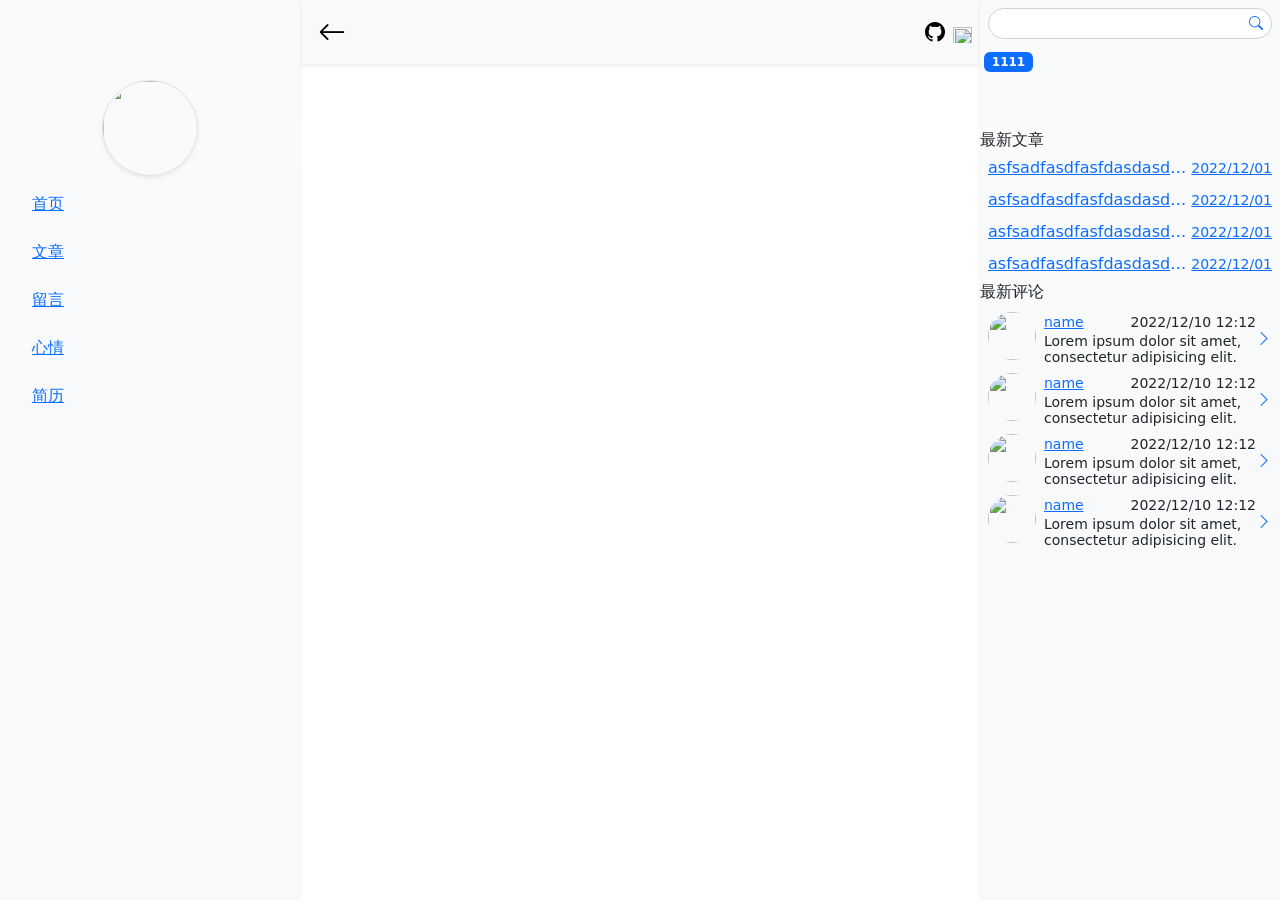
==== index.html @ e286da44 "Add files via upload" ====
<!DOCTYPE html>
<html lang="en">
  <head>
    <meta charset="UTF-8" />
    <link rel="icon" type="image/svg+xml" href="/vite.svg" />
    <meta name="viewport" content="width=device-width, initial-scale=1.0" />
    <title>Vite + Vue + TS</title>
    <script type="module" crossorigin src="/assets/index.fc663b3e.js"></script>
    <link rel="stylesheet" href="/assets/index.9826c901.css">
  </head>
  <body>
    <div id="app"></div>
    
  </body>
</html>
---- assets/index.9826c901.css ----
@charset "UTF-8";#website-container[data-v-01cda278]{height:100vh}#header[data-v-01cda278],#aside[data-v-01cda278]{min-width:300px;width:300px;z-index:1}.info-card[data-v-b8f5834a]{position:relative;min-height:8rem}.info-card .head-portrait[data-v-b8f5834a]{position:absolute;height:6rem;width:6rem;left:50%;top:0;transform:translate(-50%,5rem);border-radius:50%}.nav-menu[data-v-b8f5834a]{padding-top:4rem;height:calc(100% - 8rem)}.nav-menu .menu-group[data-v-b8f5834a]{padding:0 2rem}.search-box[data-v-07322433]{min-height:8rem}.search[data-v-07322433]{height:2rem}.tags[data-v-07322433]{max-height:6rem}.newarc-box[data-v-07322433]{min-height:8rem}.newarc[data-v-07322433]{height:2rem}.head-portrait[data-v-07322433]{width:3rem;height:3rem}.msg-content[data-v-07322433]{height:2rem;line-height:1rem}.back-btn[data-v-1dfdae68]{width:3rem;height:3rem}.top[data-v-1dfdae68]{min-height:4rem;max-height:4rem}small[data-v-1dfdae68]{font-size:.8rem}html{font-size:16px}.overflow-y-hidden{overflow-y:hidden}.overflow-x-hidden{overflow-x:hidden}.overflow-x-auto{overflow-x:auto}.overflow-y-auto{overflow-y:auto}.border-dashed-bottom{border-bottom:2px dashed var(--bs-dark)}.border-dashed-top{border-top:2px dashed var(--bs-dark)}.card-img-top[data-v-78eaf818]{width:100%;max-height:16rem;object-fit:cover}/*!
 * Bootstrap  v5.2.3 (https://getbootstrap.com/)
 * Copyright 2011-2022 The Bootstrap Authors
 * Copyright 2011-2022 Twitter, Inc.
 * Licensed under MIT (https://github.com/twbs/bootstrap/blob/main/LICENSE)
 */:root{--bs-blue:#0d6efd;--bs-indigo:#6610f2;--bs-purple:#6f42c1;--bs-pink:#d63384;--bs-red:#dc3545;--bs-orange:#fd7e14;--bs-yellow:#ffc107;--bs-green:#198754;--bs-teal:#20c997;--bs-cyan:#0dcaf0;--bs-black:#000;--bs-white:#fff;--bs-gray:#6c757d;--bs-gray-dark:#343a40;--bs-gray-100:#f8f9fa;--bs-gray-200:#e9ecef;--bs-gray-300:#dee2e6;--bs-gray-400:#ced4da;--bs-gray-500:#adb5bd;--bs-gray-600:#6c757d;--bs-gray-700:#495057;--bs-gray-800:#343a40;--bs-gray-900:#212529;--bs-primary:#0d6efd;--bs-secondary:#6c757d;--bs-success:#198754;--bs-info:#0dcaf0;--bs-warning:#ffc107;--bs-danger:#dc3545;--bs-light:#f8f9fa;--bs-dark:#212529;--bs-primary-rgb:13,110,253;--bs-secondary-rgb:108,117,125;--bs-success-rgb:25,135,84;--bs-info-rgb:13,202,240;--bs-warning-rgb:255,193,7;--bs-danger-rgb:220,53,69;--bs-light-rgb:248,249,250;--bs-dark-rgb:33,37,41;--bs-white-rgb:255,255,255;--bs-black-rgb:0,0,0;--bs-body-color-rgb:33,37,41;--bs-body-bg-rgb:255,255,255;--bs-font-sans-serif:system-ui,-apple-system,"Segoe UI",Roboto,"Helvetica Neue","Noto Sans","Liberation Sans",Arial,sans-serif,"Apple Color Emoji","Segoe UI Emoji","Segoe UI Symbol","Noto Color Emoji";--bs-font-monospace:SFMono-Regular,Menlo,Monaco,Consolas,"Liberation Mono","Courier New",monospace;--bs-gradient:linear-gradient(180deg, rgba(255, 255, 255, .15), rgba(255, 255, 255, 0));--bs-body-font-family:var(--bs-font-sans-serif);--bs-body-font-size:1rem;--bs-body-font-weight:400;--bs-body-line-height:1.5;--bs-body-color:#212529;--bs-body-bg:#fff;--bs-border-width:1px;--bs-border-style:solid;--bs-border-color:#dee2e6;--bs-border-color-translucent:rgba(0, 0, 0, .175);--bs-border-radius:.375rem;--bs-border-radius-sm:.25rem;--bs-border-radius-lg:.5rem;--bs-border-radius-xl:1rem;--bs-border-radius-2xl:2rem;--bs-border-radius-pill:50rem;--bs-link-color:#0d6efd;--bs-link-hover-color:#0a58ca;--bs-code-color:#d63384;--bs-highlight-bg:#fff3cd}*,:after,:before{box-sizing:border-box}@media (prefers-reduced-motion:no-preference){:root{scroll-behavior:smooth}}body{margin:0;font-family:var(--bs-body-font-family);font-size:var(--bs-body-font-size);font-weight:var(--bs-body-font-weight);line-height:var(--bs-body-line-height);color:var(--bs-body-color);text-align:var(--bs-body-text-align);background-color:var(--bs-body-bg);-webkit-text-size-adjust:100%;-webkit-tap-highlight-color:transparent}hr{margin:1rem 0;color:inherit;border:0;border-top:1px solid;opacity:.25}.h1,.h2,.h3,.h4,.h5,.h6,h1,h2,h3,h4,h5,h6{margin-top:0;margin-bottom:.5rem;font-weight:500;line-height:1.2}.h1,h1{font-size:calc(1.375rem + 1.5vw)}@media (min-width:1200px){.h1,h1{font-size:2.5rem}}.h2,h2{font-size:calc(1.325rem + .9vw)}@media (min-width:1200px){.h2,h2{font-size:2rem}}.h3,h3{font-size:calc(1.3rem + .6vw)}@media (min-width:1200px){.h3,h3{font-size:1.75rem}}.h4,h4{font-size:calc(1.275rem + .3vw)}@media (min-width:1200px){.h4,h4{font-size:1.5rem}}.h5,h5{font-size:1.25rem}.h6,h6{font-size:1rem}p{margin-top:0;margin-bottom:1rem}abbr[title]{-webkit-text-decoration:underline dotted;text-decoration:underline dotted;cursor:help;-webkit-text-decoration-skip-ink:none;text-decoration-skip-ink:none}address{margin-bottom:1rem;font-style:normal;line-height:inherit}ol,ul{padding-left:2rem}dl,ol,ul{margin-top:0;margin-bottom:1rem}ol ol,ol ul,ul ol,ul ul{margin-bottom:0}dt{font-weight:700}dd{margin-bottom:.5rem;margin-left:0}blockquote{margin:0 0 1rem}b,strong{font-weight:bolder}.small,small{font-size:.875em}.mark,mark{padding:.1875em;background-color:var(--bs-highlight-bg)}sub,sup{position:relative;font-size:.75em;line-height:0;vertical-align:baseline}sub{bottom:-.25em}sup{top:-.5em}a{color:var(--bs-link-color);text-decoration:underline}a:hover{color:var(--bs-link-hover-color)}a:not([href]):not([class]),a:not([href]):not([class]):hover{color:inherit;text-decoration:none}code,kbd,pre,samp{font-family:var(--bs-font-monospace);font-size:1em}pre{display:block;margin-top:0;margin-bottom:1rem;overflow:auto;font-size:.875em}pre code{font-size:inherit;color:inherit;word-break:normal}code{font-size:.875em;color:var(--bs-code-color);word-wrap:break-word}a>code{color:inherit}kbd{padding:.1875rem .375rem;font-size:.875em;color:var(--bs-body-bg);background-color:var(--bs-body-color);border-radius:.25rem}kbd kbd{padding:0;font-size:1em}figure{margin:0 0 1rem}img,svg{vertical-align:middle}table{caption-side:bottom;border-collapse:collapse}caption{padding-top:.5rem;padding-bottom:.5rem;color:#6c757d;text-align:left}th{text-align:inherit;text-align:-webkit-match-parent}tbody,td,tfoot,th,thead,tr{border-color:inherit;border-style:solid;border-width:0}label{display:inline-block}button{border-radius:0}button:focus:not(:focus-visible){outline:0}button,input,optgroup,select,textarea{margin:0;font-family:inherit;font-size:inherit;line-height:inherit}button,select{text-transform:none}[role=button]{cursor:pointer}select{word-wrap:normal}select:disabled{opacity:1}[list]:not([type=date]):not([type=datetime-local]):not([type=month]):not([type=week]):not([type=time])::-webkit-calendar-picker-indicator{display:none!important}[type=button],[type=reset],[type=submit],button{-webkit-appearance:button}[type=button]:not(:disabled),[type=reset]:not(:disabled),[type=submit]:not(:disabled),button:not(:disabled){cursor:pointer}::-moz-focus-inner{padding:0;border-style:none}textarea{resize:vertical}fieldset{min-width:0;padding:0;margin:0;border:0}legend{float:left;width:100%;padding:0;margin-bottom:.5rem;font-size:calc(1.275rem + .3vw);line-height:inherit}@media (min-width:1200px){legend{font-size:1.5rem}}legend+*{clear:left}::-webkit-datetime-edit-day-field,::-webkit-datetime-edit-fields-wrapper,::-webkit-datetime-edit-hour-field,::-webkit-datetime-edit-minute,::-webkit-datetime-edit-month-field,::-webkit-datetime-edit-text,::-webkit-datetime-edit-year-field{padding:0}::-webkit-inner-spin-button{height:auto}[type=search]{outline-offset:-2px;-webkit-appearance:textfield}::-webkit-search-decoration{-webkit-appearance:none}::-webkit-color-swatch-wrapper{padding:0}::-webkit-file-upload-button{font:inherit;-webkit-appearance:button}::file-selector-button{font:inherit;-webkit-appearance:button}output{display:inline-block}iframe{border:0}summary{display:list-item;cursor:pointer}progress{vertical-align:baseline}[hidden]{display:none!important}.lead{font-size:1.25rem;font-weight:300}.display-1{font-size:calc(1.625rem + 4.5vw);font-weight:300;line-height:1.2}@media (min-width:1200px){.display-1{font-size:5rem}}.display-2{font-size:calc(1.575rem + 3.9vw);font-weight:300;line-height:1.2}@media (min-width:1200px){.display-2{font-size:4.5rem}}.display-3{font-size:calc(1.525rem + 3.3vw);font-weight:300;line-height:1.2}@media (min-width:1200px){.display-3{font-size:4rem}}.display-4{font-size:calc(1.475rem + 2.7vw);font-weight:300;line-height:1.2}@media (min-width:1200px){.display-4{font-size:3.5rem}}.display-5{font-size:calc(1.425rem + 2.1vw);font-weight:300;line-height:1.2}@media (min-width:1200px){.display-5{font-size:3rem}}.display-6{font-size:calc(1.375rem + 1.5vw);font-weight:300;line-height:1.2}@media (min-width:1200px){.display-6{font-size:2.5rem}}.list-unstyled,.list-inline{padding-left:0;list-style:none}.list-inline-item{display:inline-block}.list-inline-item:not(:last-child){margin-right:.5rem}.initialism{font-size:.875em;text-transform:uppercase}.blockquote{margin-bottom:1rem;font-size:1.25rem}.blockquote>:last-child{margin-bottom:0}.blockquote-footer{margin-top:-1rem;margin-bottom:1rem;font-size:.875em;color:#6c757d}.blockquote-footer:before{content:"\2014\a0"}.img-fluid{max-width:100%;height:auto}.img-thumbnail{padding:.25rem;background-color:#fff;border:1px solid var(--bs-border-color);border-radius:.375rem;max-width:100%;height:auto}.figure{display:inline-block}.figure-img{margin-bottom:.5rem;line-height:1}.figure-caption{font-size:.875em;color:#6c757d}.container,.container-fluid,.container-lg,.container-md,.container-sm,.container-xl,.container-xxl{--bs-gutter-x:1.5rem;--bs-gutter-y:0;width:100%;padding-right:calc(var(--bs-gutter-x) * .5);padding-left:calc(var(--bs-gutter-x) * .5);margin-right:auto;margin-left:auto}@media (min-width:576px){.container,.container-sm{max-width:540px}}@media (min-width:768px){.container,.container-md,.container-sm{max-width:720px}}@media (min-width:992px){.container,.container-lg,.container-md,.container-sm{max-width:960px}}@media (min-width:1200px){.container,.container-lg,.container-md,.container-sm,.container-xl{max-width:1140px}}@media (min-width:1400px){.container,.container-lg,.container-md,.container-sm,.container-xl,.container-xxl{max-width:1320px}}.row{--bs-gutter-x:1.5rem;--bs-gutter-y:0;display:flex;flex-wrap:wrap;margin-top:calc(-1 * var(--bs-gutter-y));margin-right:calc(-.5 * var(--bs-gutter-x));margin-left:calc(-.5 * var(--bs-gutter-x))}.row>*{flex-shrink:0;width:100%;max-width:100%;padding-right:calc(var(--bs-gutter-x) * .5);padding-left:calc(var(--bs-gutter-x) * .5);margin-top:var(--bs-gutter-y)}.col{flex:1 0 0%}.row-cols-auto>*{flex:0 0 auto;width:auto}.row-cols-1>*{flex:0 0 auto;width:100%}.row-cols-2>*{flex:0 0 auto;width:50%}.row-cols-3>*{flex:0 0 auto;width:33.3333333333%}.row-cols-4>*{flex:0 0 auto;width:25%}.row-cols-5>*{flex:0 0 auto;width:20%}.row-cols-6>*{flex:0 0 auto;width:16.6666666667%}.col-auto{flex:0 0 auto;width:auto}.col-1{flex:0 0 auto;width:8.33333333%}.col-2{flex:0 0 auto;width:16.66666667%}.col-3{flex:0 0 auto;width:25%}.col-4{flex:0 0 auto;width:33.33333333%}.col-5{flex:0 0 auto;width:41.66666667%}.col-6{flex:0 0 auto;width:50%}.col-7{flex:0 0 auto;width:58.33333333%}.col-8{flex:0 0 auto;width:66.66666667%}.col-9{flex:0 0 auto;width:75%}.col-10{flex:0 0 auto;width:83.33333333%}.col-11{flex:0 0 auto;width:91.66666667%}.col-12{flex:0 0 auto;width:100%}.offset-1{margin-left:8.33333333%}.offset-2{margin-left:16.66666667%}.offset-3{margin-left:25%}.offset-4{margin-left:33.33333333%}.offset-5{margin-left:41.66666667%}.offset-6{margin-left:50%}.offset-7{margin-left:58.33333333%}.offset-8{margin-left:66.66666667%}.offset-9{margin-left:75%}.offset-10{margin-left:83.33333333%}.offset-11{margin-left:91.66666667%}.g-0,.gx-0{--bs-gutter-x:0}.g-0,.gy-0{--bs-gutter-y:0}.g-1,.gx-1{--bs-gutter-x:.25rem}.g-1,.gy-1{--bs-gutter-y:.25rem}.g-2,.gx-2{--bs-gutter-x:.5rem}.g-2,.gy-2{--bs-gutter-y:.5rem}.g-3,.gx-3{--bs-gutter-x:1rem}.g-3,.gy-3{--bs-gutter-y:1rem}.g-4,.gx-4{--bs-gutter-x:1.5rem}.g-4,.gy-4{--bs-gutter-y:1.5rem}.g-5,.gx-5{--bs-gutter-x:3rem}.g-5,.gy-5{--bs-gutter-y:3rem}@media (min-width:576px){.col-sm{flex:1 0 0%}.row-cols-sm-auto>*{flex:0 0 auto;width:auto}.row-cols-sm-1>*{flex:0 0 auto;width:100%}.row-cols-sm-2>*{flex:0 0 auto;width:50%}.row-cols-sm-3>*{flex:0 0 auto;width:33.3333333333%}.row-cols-sm-4>*{flex:0 0 auto;width:25%}.row-cols-sm-5>*{flex:0 0 auto;width:20%}.row-cols-sm-6>*{flex:0 0 auto;width:16.6666666667%}.col-sm-auto{flex:0 0 auto;width:auto}.col-sm-1{flex:0 0 auto;width:8.33333333%}.col-sm-2{flex:0 0 auto;width:16.66666667%}.col-sm-3{flex:0 0 auto;width:25%}.col-sm-4{flex:0 0 auto;width:33.33333333%}.col-sm-5{flex:0 0 auto;width:41.66666667%}.col-sm-6{flex:0 0 auto;width:50%}.col-sm-7{flex:0 0 auto;width:58.33333333%}.col-sm-8{flex:0 0 auto;width:66.66666667%}.col-sm-9{flex:0 0 auto;width:75%}.col-sm-10{flex:0 0 auto;width:83.33333333%}.col-sm-11{flex:0 0 auto;width:91.66666667%}.col-sm-12{flex:0 0 auto;width:100%}.offset-sm-0{margin-left:0}.offset-sm-1{margin-left:8.33333333%}.offset-sm-2{margin-left:16.66666667%}.offset-sm-3{margin-left:25%}.offset-sm-4{margin-left:33.33333333%}.offset-sm-5{margin-left:41.66666667%}.offset-sm-6{margin-left:50%}.offset-sm-7{margin-left:58.33333333%}.offset-sm-8{margin-left:66.66666667%}.offset-sm-9{margin-left:75%}.offset-sm-10{margin-left:83.33333333%}.offset-sm-11{margin-left:91.66666667%}.g-sm-0,.gx-sm-0{--bs-gutter-x:0}.g-sm-0,.gy-sm-0{--bs-gutter-y:0}.g-sm-1,.gx-sm-1{--bs-gutter-x:.25rem}.g-sm-1,.gy-sm-1{--bs-gutter-y:.25rem}.g-sm-2,.gx-sm-2{--bs-gutter-x:.5rem}.g-sm-2,.gy-sm-2{--bs-gutter-y:.5rem}.g-sm-3,.gx-sm-3{--bs-gutter-x:1rem}.g-sm-3,.gy-sm-3{--bs-gutter-y:1rem}.g-sm-4,.gx-sm-4{--bs-gutter-x:1.5rem}.g-sm-4,.gy-sm-4{--bs-gutter-y:1.5rem}.g-sm-5,.gx-sm-5{--bs-gutter-x:3rem}.g-sm-5,.gy-sm-5{--bs-gutter-y:3rem}}@media (min-width:768px){.col-md{flex:1 0 0%}.row-cols-md-auto>*{flex:0 0 auto;width:auto}.row-cols-md-1>*{flex:0 0 auto;width:100%}.row-cols-md-2>*{flex:0 0 auto;width:50%}.row-cols-md-3>*{flex:0 0 auto;width:33.3333333333%}.row-cols-md-4>*{flex:0 0 auto;width:25%}.row-cols-md-5>*{flex:0 0 auto;width:20%}.row-cols-md-6>*{flex:0 0 auto;width:16.6666666667%}.col-md-auto{flex:0 0 auto;width:auto}.col-md-1{flex:0 0 auto;width:8.33333333%}.col-md-2{flex:0 0 auto;width:16.66666667%}.col-md-3{flex:0 0 auto;width:25%}.col-md-4{flex:0 0 auto;width:33.33333333%}.col-md-5{flex:0 0 auto;width:41.66666667%}.col-md-6{flex:0 0 auto;width:50%}.col-md-7{flex:0 0 auto;width:58.33333333%}.col-md-8{flex:0 0 auto;width:66.66666667%}.col-md-9{flex:0 0 auto;width:75%}.col-md-10{flex:0 0 auto;width:83.33333333%}.col-md-11{flex:0 0 auto;width:91.66666667%}.col-md-12{flex:0 0 auto;width:100%}.offset-md-0{margin-left:0}.offset-md-1{margin-left:8.33333333%}.offset-md-2{margin-left:16.66666667%}.offset-md-3{margin-left:25%}.offset-md-4{margin-left:33.33333333%}.offset-md-5{margin-left:41.66666667%}.offset-md-6{margin-left:50%}.offset-md-7{margin-left:58.33333333%}.offset-md-8{margin-left:66.66666667%}.offset-md-9{margin-left:75%}.offset-md-10{margin-left:83.33333333%}.offset-md-11{margin-left:91.66666667%}.g-md-0,.gx-md-0{--bs-gutter-x:0}.g-md-0,.gy-md-0{--bs-gutter-y:0}.g-md-1,.gx-md-1{--bs-gutter-x:.25rem}.g-md-1,.gy-md-1{--bs-gutter-y:.25rem}.g-md-2,.gx-md-2{--bs-gutter-x:.5rem}.g-md-2,.gy-md-2{--bs-gutter-y:.5rem}.g-md-3,.gx-md-3{--bs-gutter-x:1rem}.g-md-3,.gy-md-3{--bs-gutter-y:1rem}.g-md-4,.gx-md-4{--bs-gutter-x:1.5rem}.g-md-4,.gy-md-4{--bs-gutter-y:1.5rem}.g-md-5,.gx-md-5{--bs-gutter-x:3rem}.g-md-5,.gy-md-5{--bs-gutter-y:3rem}}@media (min-width:992px){.col-lg{flex:1 0 0%}.row-cols-lg-auto>*{flex:0 0 auto;width:auto}.row-cols-lg-1>*{flex:0 0 auto;width:100%}.row-cols-lg-2>*{flex:0 0 auto;width:50%}.row-cols-lg-3>*{flex:0 0 auto;width:33.3333333333%}.row-cols-lg-4>*{flex:0 0 auto;width:25%}.row-cols-lg-5>*{flex:0 0 auto;width:20%}.row-cols-lg-6>*{flex:0 0 auto;width:16.6666666667%}.col-lg-auto{flex:0 0 auto;width:auto}.col-lg-1{flex:0 0 auto;width:8.33333333%}.col-lg-2{flex:0 0 auto;width:16.66666667%}.col-lg-3{flex:0 0 auto;width:25%}.col-lg-4{flex:0 0 auto;width:33.33333333%}.col-lg-5{flex:0 0 auto;width:41.66666667%}.col-lg-6{flex:0 0 auto;width:50%}.col-lg-7{flex:0 0 auto;width:58.33333333%}.col-lg-8{flex:0 0 auto;width:66.66666667%}.col-lg-9{flex:0 0 auto;width:75%}.col-lg-10{flex:0 0 auto;width:83.33333333%}.col-lg-11{flex:0 0 auto;width:91.66666667%}.col-lg-12{flex:0 0 auto;width:100%}.offset-lg-0{margin-left:0}.offset-lg-1{margin-left:8.33333333%}.offset-lg-2{margin-left:16.66666667%}.offset-lg-3{margin-left:25%}.offset-lg-4{margin-left:33.33333333%}.offset-lg-5{margin-left:41.66666667%}.offset-lg-6{margin-left:50%}.offset-lg-7{margin-left:58.33333333%}.offset-lg-8{margin-left:66.66666667%}.offset-lg-9{margin-left:75%}.offset-lg-10{margin-left:83.33333333%}.offset-lg-11{margin-left:91.66666667%}.g-lg-0,.gx-lg-0{--bs-gutter-x:0}.g-lg-0,.gy-lg-0{--bs-gutter-y:0}.g-lg-1,.gx-lg-1{--bs-gutter-x:.25rem}.g-lg-1,.gy-lg-1{--bs-gutter-y:.25rem}.g-lg-2,.gx-lg-2{--bs-gutter-x:.5rem}.g-lg-2,.gy-lg-2{--bs-gutter-y:.5rem}.g-lg-3,.gx-lg-3{--bs-gutter-x:1rem}.g-lg-3,.gy-lg-3{--bs-gutter-y:1rem}.g-lg-4,.gx-lg-4{--bs-gutter-x:1.5rem}.g-lg-4,.gy-lg-4{--bs-gutter-y:1.5rem}.g-lg-5,.gx-lg-5{--bs-gutter-x:3rem}.g-lg-5,.gy-lg-5{--bs-gutter-y:3rem}}@media (min-width:1200px){.col-xl{flex:1 0 0%}.row-cols-xl-auto>*{flex:0 0 auto;width:auto}.row-cols-xl-1>*{flex:0 0 auto;width:100%}.row-cols-xl-2>*{flex:0 0 auto;width:50%}.row-cols-xl-3>*{flex:0 0 auto;width:33.3333333333%}.row-cols-xl-4>*{flex:0 0 auto;width:25%}.row-cols-xl-5>*{flex:0 0 auto;width:20%}.row-cols-xl-6>*{flex:0 0 auto;width:16.6666666667%}.col-xl-auto{flex:0 0 auto;width:auto}.col-xl-1{flex:0 0 auto;width:8.33333333%}.col-xl-2{flex:0 0 auto;width:16.66666667%}.col-xl-3{flex:0 0 auto;width:25%}.col-xl-4{flex:0 0 auto;width:33.33333333%}.col-xl-5{flex:0 0 auto;width:41.66666667%}.col-xl-6{flex:0 0 auto;width:50%}.col-xl-7{flex:0 0 auto;width:58.33333333%}.col-xl-8{flex:0 0 auto;width:66.66666667%}.col-xl-9{flex:0 0 auto;width:75%}.col-xl-10{flex:0 0 auto;width:83.33333333%}.col-xl-11{flex:0 0 auto;width:91.66666667%}.col-xl-12{flex:0 0 auto;width:100%}.offset-xl-0{margin-left:0}.offset-xl-1{margin-left:8.33333333%}.offset-xl-2{margin-left:16.66666667%}.offset-xl-3{margin-left:25%}.offset-xl-4{margin-left:33.33333333%}.offset-xl-5{margin-left:41.66666667%}.offset-xl-6{margin-left:50%}.offset-xl-7{margin-left:58.33333333%}.offset-xl-8{margin-left:66.66666667%}.offset-xl-9{margin-left:75%}.offset-xl-10{margin-left:83.33333333%}.offset-xl-11{margin-left:91.66666667%}.g-xl-0,.gx-xl-0{--bs-gutter-x:0}.g-xl-0,.gy-xl-0{--bs-gutter-y:0}.g-xl-1,.gx-xl-1{--bs-gutter-x:.25rem}.g-xl-1,.gy-xl-1{--bs-gutter-y:.25rem}.g-xl-2,.gx-xl-2{--bs-gutter-x:.5rem}.g-xl-2,.gy-xl-2{--bs-gutter-y:.5rem}.g-xl-3,.gx-xl-3{--bs-gutter-x:1rem}.g-xl-3,.gy-xl-3{--bs-gutter-y:1rem}.g-xl-4,.gx-xl-4{--bs-gutter-x:1.5rem}.g-xl-4,.gy-xl-4{--bs-gutter-y:1.5rem}.g-xl-5,.gx-xl-5{--bs-gutter-x:3rem}.g-xl-5,.gy-xl-5{--bs-gutter-y:3rem}}@media (min-width:1400px){.col-xxl{flex:1 0 0%}.row-cols-xxl-auto>*{flex:0 0 auto;width:auto}.row-cols-xxl-1>*{flex:0 0 auto;width:100%}.row-cols-xxl-2>*{flex:0 0 auto;width:50%}.row-cols-xxl-3>*{flex:0 0 auto;width:33.3333333333%}.row-cols-xxl-4>*{flex:0 0 auto;width:25%}.row-cols-xxl-5>*{flex:0 0 auto;width:20%}.row-cols-xxl-6>*{flex:0 0 auto;width:16.6666666667%}.col-xxl-auto{flex:0 0 auto;width:auto}.col-xxl-1{flex:0 0 auto;width:8.33333333%}.col-xxl-2{flex:0 0 auto;width:16.66666667%}.col-xxl-3{flex:0 0 auto;width:25%}.col-xxl-4{flex:0 0 auto;width:33.33333333%}.col-xxl-5{flex:0 0 auto;width:41.66666667%}.col-xxl-6{flex:0 0 auto;width:50%}.col-xxl-7{flex:0 0 auto;width:58.33333333%}.col-xxl-8{flex:0 0 auto;width:66.66666667%}.col-xxl-9{flex:0 0 auto;width:75%}.col-xxl-10{flex:0 0 auto;width:83.33333333%}.col-xxl-11{flex:0 0 auto;width:91.66666667%}.col-xxl-12{flex:0 0 auto;width:100%}.offset-xxl-0{margin-left:0}.offset-xxl-1{margin-left:8.33333333%}.offset-xxl-2{margin-left:16.66666667%}.offset-xxl-3{margin-left:25%}.offset-xxl-4{margin-left:33.33333333%}.offset-xxl-5{margin-left:41.66666667%}.offset-xxl-6{margin-left:50%}.offset-xxl-7{margin-left:58.33333333%}.offset-xxl-8{margin-left:66.66666667%}.offset-xxl-9{margin-left:75%}.offset-xxl-10{margin-left:83.33333333%}.offset-xxl-11{margin-left:91.66666667%}.g-xxl-0,.gx-xxl-0{--bs-gutter-x:0}.g-xxl-0,.gy-xxl-0{--bs-gutter-y:0}.g-xxl-1,.gx-xxl-1{--bs-gutter-x:.25rem}.g-xxl-1,.gy-xxl-1{--bs-gutter-y:.25rem}.g-xxl-2,.gx-xxl-2{--bs-gutter-x:.5rem}.g-xxl-2,.gy-xxl-2{--bs-gutter-y:.5rem}.g-xxl-3,.gx-xxl-3{--bs-gutter-x:1rem}.g-xxl-3,.gy-xxl-3{--bs-gutter-y:1rem}.g-xxl-4,.gx-xxl-4{--bs-gutter-x:1.5rem}.g-xxl-4,.gy-xxl-4{--bs-gutter-y:1.5rem}.g-xxl-5,.gx-xxl-5{--bs-gutter-x:3rem}.g-xxl-5,.gy-xxl-5{--bs-gutter-y:3rem}}.table{--bs-table-color:var(--bs-body-color);--bs-table-bg:transparent;--bs-table-border-color:var(--bs-border-color);--bs-table-accent-bg:transparent;--bs-table-striped-color:var(--bs-body-color);--bs-table-striped-bg:rgba(0, 0, 0, .05);--bs-table-active-color:var(--bs-body-color);--bs-table-active-bg:rgba(0, 0, 0, .1);--bs-table-hover-color:var(--bs-body-color);--bs-table-hover-bg:rgba(0, 0, 0, .075);width:100%;margin-bottom:1rem;color:var(--bs-table-color);vertical-align:top;border-color:var(--bs-table-border-color)}.table>:not(caption)>*>*{padding:.5rem;background-color:var(--bs-table-bg);border-bottom-width:1px;box-shadow:inset 0 0 0 9999px var(--bs-table-accent-bg)}.table>tbody{vertical-align:inherit}.table>thead{vertical-align:bottom}.table-group-divider{border-top:2px solid currentcolor}.caption-top{caption-side:top}.table-sm>:not(caption)>*>*{padding:.25rem}.table-bordered>:not(caption)>*{border-width:1px 0}.table-bordered>:not(caption)>*>*{border-width:0 1px}.table-borderless>:not(caption)>*>*{border-bottom-width:0}.table-borderless>:not(:first-child){border-top-width:0}.table-striped>tbody>tr:nth-of-type(odd)>*{--bs-table-accent-bg:var(--bs-table-striped-bg);color:var(--bs-table-striped-color)}.table-striped-columns>:not(caption)>tr>:nth-child(2n){--bs-table-accent-bg:var(--bs-table-striped-bg);color:var(--bs-table-striped-color)}.table-active{--bs-table-accent-bg:var(--bs-table-active-bg);color:var(--bs-table-active-color)}.table-hover>tbody>tr:hover>*{--bs-table-accent-bg:var(--bs-table-hover-bg);color:var(--bs-table-hover-color)}.table-primary{--bs-table-color:#000;--bs-table-bg:#cfe2ff;--bs-table-border-color:#bacbe6;--bs-table-striped-bg:#c5d7f2;--bs-table-striped-color:#000;--bs-table-active-bg:#bacbe6;--bs-table-active-color:#000;--bs-table-hover-bg:#bfd1ec;--bs-table-hover-color:#000;color:var(--bs-table-color);border-color:var(--bs-table-border-color)}.table-secondary{--bs-table-color:#000;--bs-table-bg:#e2e3e5;--bs-table-border-color:#cbccce;--bs-table-striped-bg:#d7d8da;--bs-table-striped-color:#000;--bs-table-active-bg:#cbccce;--bs-table-active-color:#000;--bs-table-hover-bg:#d1d2d4;--bs-table-hover-color:#000;color:var(--bs-table-color);border-color:var(--bs-table-border-color)}.table-success{--bs-table-color:#000;--bs-table-bg:#d1e7dd;--bs-table-border-color:#bcd0c7;--bs-table-striped-bg:#c7dbd2;--bs-table-striped-color:#000;--bs-table-active-bg:#bcd0c7;--bs-table-active-color:#000;--bs-table-hover-bg:#c1d6cc;--bs-table-hover-color:#000;color:var(--bs-table-color);border-color:var(--bs-table-border-color)}.table-info{--bs-table-color:#000;--bs-table-bg:#cff4fc;--bs-table-border-color:#badce3;--bs-table-striped-bg:#c5e8ef;--bs-table-striped-color:#000;--bs-table-active-bg:#badce3;--bs-table-active-color:#000;--bs-table-hover-bg:#bfe2e9;--bs-table-hover-color:#000;color:var(--bs-table-color);border-color:var(--bs-table-border-color)}.table-warning{--bs-table-color:#000;--bs-table-bg:#fff3cd;--bs-table-border-color:#e6dbb9;--bs-table-striped-bg:#f2e7c3;--bs-table-striped-color:#000;--bs-table-active-bg:#e6dbb9;--bs-table-active-color:#000;--bs-table-hover-bg:#ece1be;--bs-table-hover-color:#000;color:var(--bs-table-color);border-color:var(--bs-table-border-color)}.table-danger{--bs-table-color:#000;--bs-table-bg:#f8d7da;--bs-table-border-color:#dfc2c4;--bs-table-striped-bg:#eccccf;--bs-table-striped-color:#000;--bs-table-active-bg:#dfc2c4;--bs-table-active-color:#000;--bs-table-hover-bg:#e5c7ca;--bs-table-hover-color:#000;color:var(--bs-table-color);border-color:var(--bs-table-border-color)}.table-light{--bs-table-color:#000;--bs-table-bg:#f8f9fa;--bs-table-border-color:#dfe0e1;--bs-table-striped-bg:#ecedee;--bs-table-striped-color:#000;--bs-table-active-bg:#dfe0e1;--bs-table-active-color:#000;--bs-table-hover-bg:#e5e6e7;--bs-table-hover-color:#000;color:var(--bs-table-color);border-color:var(--bs-table-border-color)}.table-dark{--bs-table-color:#fff;--bs-table-bg:#212529;--bs-table-border-color:#373b3e;--bs-table-striped-bg:#2c3034;--bs-table-striped-color:#fff;--bs-table-active-bg:#373b3e;--bs-table-active-color:#fff;--bs-table-hover-bg:#323539;--bs-table-hover-color:#fff;color:var(--bs-table-color);border-color:var(--bs-table-border-color)}.table-responsive{overflow-x:auto;-webkit-overflow-scrolling:touch}@media (max-width:575.98px){.table-responsive-sm{overflow-x:auto;-webkit-overflow-scrolling:touch}}@media (max-width:767.98px){.table-responsive-md{overflow-x:auto;-webkit-overflow-scrolling:touch}}@media (max-width:991.98px){.table-responsive-lg{overflow-x:auto;-webkit-overflow-scrolling:touch}}@media (max-width:1199.98px){.table-responsive-xl{overflow-x:auto;-webkit-overflow-scrolling:touch}}@media (max-width:1399.98px){.table-responsive-xxl{overflow-x:auto;-webkit-overflow-scrolling:touch}}.form-label{margin-bottom:.5rem}.col-form-label{padding-top:calc(.375rem + 1px);padding-bottom:calc(.375rem + 1px);margin-bottom:0;font-size:inherit;line-height:1.5}.col-form-label-lg{padding-top:calc(.5rem + 1px);padding-bottom:calc(.5rem + 1px);font-size:1.25rem}.col-form-label-sm{padding-top:calc(.25rem + 1px);padding-bottom:calc(.25rem + 1px);font-size:.875rem}.form-text{margin-top:.25rem;font-size:.875em;color:#6c757d}.form-control{display:block;width:100%;padding:.375rem .75rem;font-size:1rem;font-weight:400;line-height:1.5;color:#212529;background-color:#fff;background-clip:padding-box;border:1px solid #ced4da;-webkit-appearance:none;-moz-appearance:none;appearance:none;border-radius:.375rem;transition:border-color .15s ease-in-out,box-shadow .15s ease-in-out}@media (prefers-reduced-motion:reduce){.form-control{transition:none}}.form-control[type=file]{overflow:hidden}.form-control[type=file]:not(:disabled):not([readonly]){cursor:pointer}.form-control:focus{color:#212529;background-color:#fff;border-color:#86b7fe;outline:0;box-shadow:0 0 0 .25rem #0d6efd40}.form-control::-webkit-date-and-time-value{height:1.5em}.form-control::-moz-placeholder{color:#6c757d;opacity:1}.form-control::placeholder{color:#6c757d;opacity:1}.form-control:disabled{background-color:#e9ecef;opacity:1}.form-control::-webkit-file-upload-button{padding:.375rem .75rem;margin:-.375rem -.75rem;-webkit-margin-end:.75rem;margin-inline-end:.75rem;color:#212529;background-color:#e9ecef;pointer-events:none;border-color:inherit;border-style:solid;border-width:0;border-inline-end-width:1px;border-radius:0;-webkit-transition:color .15s ease-in-out,background-color .15s ease-in-out,border-color .15s ease-in-out,box-shadow .15s ease-in-out;transition:color .15s ease-in-out,background-color .15s ease-in-out,border-color .15s ease-in-out,box-shadow .15s ease-in-out}.form-control::file-selector-button{padding:.375rem .75rem;margin:-.375rem -.75rem;-webkit-margin-end:.75rem;margin-inline-end:.75rem;color:#212529;background-color:#e9ecef;pointer-events:none;border-color:inherit;border-style:solid;border-width:0;border-inline-end-width:1px;border-radius:0;transition:color .15s ease-in-out,background-color .15s ease-in-out,border-color .15s ease-in-out,box-shadow .15s ease-in-out}@media (prefers-reduced-motion:reduce){.form-control::-webkit-file-upload-button{-webkit-transition:none;transition:none}.form-control::file-selector-button{transition:none}}.form-control:hover:not(:disabled):not([readonly])::-webkit-file-upload-button{background-color:#dde0e3}.form-control:hover:not(:disabled):not([readonly])::file-selector-button{background-color:#dde0e3}.form-control-plaintext{display:block;width:100%;padding:.375rem 0;margin-bottom:0;line-height:1.5;color:#212529;background-color:transparent;border:solid transparent;border-width:1px 0}.form-control-plaintext:focus{outline:0}.form-control-plaintext.form-control-lg,.form-control-plaintext.form-control-sm{padding-right:0;padding-left:0}.form-control-sm{min-height:calc(1.5em + .5rem + 2px);padding:.25rem .5rem;font-size:.875rem;border-radius:.25rem}.form-control-sm::-webkit-file-upload-button{padding:.25rem .5rem;margin:-.25rem -.5rem;-webkit-margin-end:.5rem;margin-inline-end:.5rem}.form-control-sm::file-selector-button{padding:.25rem .5rem;margin:-.25rem -.5rem;-webkit-margin-end:.5rem;margin-inline-end:.5rem}.form-control-lg{min-height:calc(1.5em + 1rem + 2px);padding:.5rem 1rem;font-size:1.25rem;border-radius:.5rem}.form-control-lg::-webkit-file-upload-button{padding:.5rem 1rem;margin:-.5rem -1rem;-webkit-margin-end:1rem;margin-inline-end:1rem}.form-control-lg::file-selector-button{padding:.5rem 1rem;margin:-.5rem -1rem;-webkit-margin-end:1rem;margin-inline-end:1rem}textarea.form-control{min-height:calc(1.5em + .75rem + 2px)}textarea.form-control-sm{min-height:calc(1.5em + .5rem + 2px)}textarea.form-control-lg{min-height:calc(1.5em + 1rem + 2px)}.form-control-color{width:3rem;height:calc(1.5em + .75rem + 2px);padding:.375rem}.form-control-color:not(:disabled):not([readonly]){cursor:pointer}.form-control-color::-moz-color-swatch{border:0!important;border-radius:.375rem}.form-control-color::-webkit-color-swatch{border-radius:.375rem}.form-control-color.form-control-sm{height:calc(1.5em + .5rem + 2px)}.form-control-color.form-control-lg{height:calc(1.5em + 1rem + 2px)}.form-select{display:block;width:100%;padding:.375rem 2.25rem .375rem .75rem;-moz-padding-start:calc(.75rem - 3px);font-size:1rem;font-weight:400;line-height:1.5;color:#212529;background-color:#fff;background-image:url("data:image/svg+xml,%3csvg xmlns='http://www.w3.org/2000/svg' viewBox='0 0 16 16'%3e%3cpath fill='none' stroke='%23343a40' stroke-linecap='round' stroke-linejoin='round' stroke-width='2' d='m2 5 6 6 6-6'/%3e%3c/svg%3e");background-repeat:no-repeat;background-position:right .75rem center;background-size:16px 12px;border:1px solid #ced4da;border-radius:.375rem;transition:border-color .15s ease-in-out,box-shadow .15s ease-in-out;-webkit-appearance:none;-moz-appearance:none;appearance:none}@media (prefers-reduced-motion:reduce){.form-select{transition:none}}.form-select:focus{border-color:#86b7fe;outline:0;box-shadow:0 0 0 .25rem #0d6efd40}.form-select[multiple],.form-select[size]:not([size="1"]){padding-right:.75rem;background-image:none}.form-select:disabled{background-color:#e9ecef}.form-select:-moz-focusring{color:transparent;text-shadow:0 0 0 #212529}.form-select-sm{padding-top:.25rem;padding-bottom:.25rem;padding-left:.5rem;font-size:.875rem;border-radius:.25rem}.form-select-lg{padding-top:.5rem;padding-bottom:.5rem;padding-left:1rem;font-size:1.25rem;border-radius:.5rem}.form-check{display:block;min-height:1.5rem;padding-left:1.5em;margin-bottom:.125rem}.form-check .form-check-input{float:left;margin-left:-1.5em}.form-check-reverse{padding-right:1.5em;padding-left:0;text-align:right}.form-check-reverse .form-check-input{float:right;margin-right:-1.5em;margin-left:0}.form-check-input{width:1em;height:1em;margin-top:.25em;vertical-align:top;background-color:#fff;background-repeat:no-repeat;background-position:center;background-size:contain;border:1px solid rgba(0,0,0,.25);-webkit-appearance:none;-moz-appearance:none;appearance:none;-webkit-print-color-adjust:exact;color-adjust:exact;print-color-adjust:exact}.form-check-input[type=checkbox]{border-radius:.25em}.form-check-input[type=radio]{border-radius:50%}.form-check-input:active{filter:brightness(90%)}.form-check-input:focus{border-color:#86b7fe;outline:0;box-shadow:0 0 0 .25rem #0d6efd40}.form-check-input:checked{background-color:#0d6efd;border-color:#0d6efd}.form-check-input:checked[type=checkbox]{background-image:url("data:image/svg+xml,%3csvg xmlns='http://www.w3.org/2000/svg' viewBox='0 0 20 20'%3e%3cpath fill='none' stroke='%23fff' stroke-linecap='round' stroke-linejoin='round' stroke-width='3' d='m6 10 3 3 6-6'/%3e%3c/svg%3e")}.form-check-input:checked[type=radio]{background-image:url("data:image/svg+xml,%3csvg xmlns='http://www.w3.org/2000/svg' viewBox='-4 -4 8 8'%3e%3ccircle r='2' fill='%23fff'/%3e%3c/svg%3e")}.form-check-input[type=checkbox]:indeterminate{background-color:#0d6efd;border-color:#0d6efd;background-image:url("data:image/svg+xml,%3csvg xmlns='http://www.w3.org/2000/svg' viewBox='0 0 20 20'%3e%3cpath fill='none' stroke='%23fff' stroke-linecap='round' stroke-linejoin='round' stroke-width='3' d='M6 10h8'/%3e%3c/svg%3e")}.form-check-input:disabled{pointer-events:none;filter:none;opacity:.5}.form-check-input:disabled~.form-check-label,.form-check-input[disabled]~.form-check-label{cursor:default;opacity:.5}.form-switch{padding-left:2.5em}.form-switch .form-check-input{width:2em;margin-left:-2.5em;background-image:url("data:image/svg+xml,%3csvg xmlns='http://www.w3.org/2000/svg' viewBox='-4 -4 8 8'%3e%3ccircle r='3' fill='rgba%280, 0, 0, 0.25%29'/%3e%3c/svg%3e");background-position:left center;border-radius:2em;transition:background-position .15s ease-in-out}@media (prefers-reduced-motion:reduce){.form-switch .form-check-input{transition:none}}.form-switch .form-check-input:focus{background-image:url("data:image/svg+xml,%3csvg xmlns='http://www.w3.org/2000/svg' viewBox='-4 -4 8 8'%3e%3ccircle r='3' fill='%2386b7fe'/%3e%3c/svg%3e")}.form-switch .form-check-input:checked{background-position:right center;background-image:url("data:image/svg+xml,%3csvg xmlns='http://www.w3.org/2000/svg' viewBox='-4 -4 8 8'%3e%3ccircle r='3' fill='%23fff'/%3e%3c/svg%3e")}.form-switch.form-check-reverse{padding-right:2.5em;padding-left:0}.form-switch.form-check-reverse .form-check-input{margin-right:-2.5em;margin-left:0}.form-check-inline{display:inline-block;margin-right:1rem}.btn-check{position:absolute;clip:rect(0,0,0,0);pointer-events:none}.btn-check:disabled+.btn,.btn-check[disabled]+.btn{pointer-events:none;filter:none;opacity:.65}.form-range{width:100%;height:1.5rem;padding:0;background-color:transparent;-webkit-appearance:none;-moz-appearance:none;appearance:none}.form-range:focus{outline:0}.form-range:focus::-webkit-slider-thumb{box-shadow:0 0 0 1px #fff,0 0 0 .25rem #0d6efd40}.form-range:focus::-moz-range-thumb{box-shadow:0 0 0 1px #fff,0 0 0 .25rem #0d6efd40}.form-range::-moz-focus-outer{border:0}.form-range::-webkit-slider-thumb{width:1rem;height:1rem;margin-top:-.25rem;background-color:#0d6efd;border:0;border-radius:1rem;-webkit-transition:background-color .15s ease-in-out,border-color .15s ease-in-out,box-shadow .15s ease-in-out;transition:background-color .15s ease-in-out,border-color .15s ease-in-out,box-shadow .15s ease-in-out;-webkit-appearance:none;appearance:none}@media (prefers-reduced-motion:reduce){.form-range::-webkit-slider-thumb{-webkit-transition:none;transition:none}}.form-range::-webkit-slider-thumb:active{background-color:#b6d4fe}.form-range::-webkit-slider-runnable-track{width:100%;height:.5rem;color:transparent;cursor:pointer;background-color:#dee2e6;border-color:transparent;border-radius:1rem}.form-range::-moz-range-thumb{width:1rem;height:1rem;background-color:#0d6efd;border:0;border-radius:1rem;-moz-transition:background-color .15s ease-in-out,border-color .15s ease-in-out,box-shadow .15s ease-in-out;transition:background-color .15s ease-in-out,border-color .15s ease-in-out,box-shadow .15s ease-in-out;-moz-appearance:none;appearance:none}@media (prefers-reduced-motion:reduce){.form-range::-moz-range-thumb{-moz-transition:none;transition:none}}.form-range::-moz-range-thumb:active{background-color:#b6d4fe}.form-range::-moz-range-track{width:100%;height:.5rem;color:transparent;cursor:pointer;background-color:#dee2e6;border-color:transparent;border-radius:1rem}.form-range:disabled{pointer-events:none}.form-range:disabled::-webkit-slider-thumb{background-color:#adb5bd}.form-range:disabled::-moz-range-thumb{background-color:#adb5bd}.form-floating{position:relative}.form-floating>.form-control,.form-floating>.form-control-plaintext,.form-floating>.form-select{height:calc(3.5rem + 2px);line-height:1.25}.form-floating>label{position:absolute;top:0;left:0;width:100%;height:100%;padding:1rem .75rem;overflow:hidden;text-align:start;text-overflow:ellipsis;white-space:nowrap;pointer-events:none;border:1px solid transparent;transform-origin:0 0;transition:opacity .1s ease-in-out,transform .1s ease-in-out}@media (prefers-reduced-motion:reduce){.form-floating>label{transition:none}}.form-floating>.form-control,.form-floating>.form-control-plaintext{padding:1rem .75rem}.form-floating>.form-control-plaintext::-moz-placeholder,.form-floating>.form-control::-moz-placeholder{color:transparent}.form-floating>.form-control-plaintext::placeholder,.form-floating>.form-control::placeholder{color:transparent}.form-floating>.form-control-plaintext:not(:-moz-placeholder-shown),.form-floating>.form-control:not(:-moz-placeholder-shown){padding-top:1.625rem;padding-bottom:.625rem}.form-floating>.form-control-plaintext:focus,.form-floating>.form-control-plaintext:not(:placeholder-shown),.form-floating>.form-control:focus,.form-floating>.form-control:not(:placeholder-shown){padding-top:1.625rem;padding-bottom:.625rem}.form-floating>.form-control-plaintext:-webkit-autofill,.form-floating>.form-control:-webkit-autofill{padding-top:1.625rem;padding-bottom:.625rem}.form-floating>.form-select{padding-top:1.625rem;padding-bottom:.625rem}.form-floating>.form-control:not(:-moz-placeholder-shown)~label{opacity:.65;transform:scale(.85) translateY(-.5rem) translate(.15rem)}.form-floating>.form-control-plaintext~label,.form-floating>.form-control:focus~label,.form-floating>.form-control:not(:placeholder-shown)~label,.form-floating>.form-select~label{opacity:.65;transform:scale(.85) translateY(-.5rem) translate(.15rem)}.form-floating>.form-control:-webkit-autofill~label{opacity:.65;transform:scale(.85) translateY(-.5rem) translate(.15rem)}.form-floating>.form-control-plaintext~label{border-width:1px 0}.input-group{position:relative;display:flex;flex-wrap:wrap;align-items:stretch;width:100%}.input-group>.form-control,.input-group>.form-floating,.input-group>.form-select{position:relative;flex:1 1 auto;width:1%;min-width:0}.input-group>.form-control:focus,.input-group>.form-floating:focus-within,.input-group>.form-select:focus{z-index:5}.input-group .btn{position:relative;z-index:2}.input-group .btn:focus{z-index:5}.input-group-text{display:flex;align-items:center;padding:.375rem .75rem;font-size:1rem;font-weight:400;line-height:1.5;color:#212529;text-align:center;white-space:nowrap;background-color:#e9ecef;border:1px solid #ced4da;border-radius:.375rem}.input-group-lg>.btn,.input-group-lg>.form-control,.input-group-lg>.form-select,.input-group-lg>.input-group-text{padding:.5rem 1rem;font-size:1.25rem;border-radius:.5rem}.input-group-sm>.btn,.input-group-sm>.form-control,.input-group-sm>.form-select,.input-group-sm>.input-group-text{padding:.25rem .5rem;font-size:.875rem;border-radius:.25rem}.input-group-lg>.form-select,.input-group-sm>.form-select{padding-right:3rem}.input-group:not(.has-validation)>.dropdown-toggle:nth-last-child(n+3),.input-group:not(.has-validation)>.form-floating:not(:last-child)>.form-control,.input-group:not(.has-validation)>.form-floating:not(:last-child)>.form-select,.input-group:not(.has-validation)>:not(:last-child):not(.dropdown-toggle):not(.dropdown-menu):not(.form-floating){border-top-right-radius:0;border-bottom-right-radius:0}.input-group.has-validation>.dropdown-toggle:nth-last-child(n+4),.input-group.has-validation>.form-floating:nth-last-child(n+3)>.form-control,.input-group.has-validation>.form-floating:nth-last-child(n+3)>.form-select,.input-group.has-validation>:nth-last-child(n+3):not(.dropdown-toggle):not(.dropdown-menu):not(.form-floating){border-top-right-radius:0;border-bottom-right-radius:0}.input-group>:not(:first-child):not(.dropdown-menu):not(.valid-tooltip):not(.valid-feedback):not(.invalid-tooltip):not(.invalid-feedback){margin-left:-1px;border-top-left-radius:0;border-bottom-left-radius:0}.input-group>.form-floating:not(:first-child)>.form-control,.input-group>.form-floating:not(:first-child)>.form-select{border-top-left-radius:0;border-bottom-left-radius:0}.valid-feedback{display:none;width:100%;margin-top:.25rem;font-size:.875em;color:#198754}.valid-tooltip{position:absolute;top:100%;z-index:5;display:none;max-width:100%;padding:.25rem .5rem;margin-top:.1rem;font-size:.875rem;color:#fff;background-color:#198754e6;border-radius:.375rem}.is-valid~.valid-feedback,.is-valid~.valid-tooltip,.was-validated :valid~.valid-feedback,.was-validated :valid~.valid-tooltip{display:block}.form-control.is-valid,.was-validated .form-control:valid{border-color:#198754;padding-right:calc(1.5em + .75rem);background-image:url("data:image/svg+xml,%3csvg xmlns='http://www.w3.org/2000/svg' viewBox='0 0 8 8'%3e%3cpath fill='%23198754' d='M2.3 6.73.6 4.53c-.4-1.04.46-1.4 1.1-.8l1.1 1.4 3.4-3.8c.6-.63 1.6-.27 1.2.7l-4 4.6c-.43.5-.8.4-1.1.1z'/%3e%3c/svg%3e");background-repeat:no-repeat;background-position:right calc(.375em + .1875rem) center;background-size:calc(.75em + .375rem) calc(.75em + .375rem)}.form-control.is-valid:focus,.was-validated .form-control:valid:focus{border-color:#198754;box-shadow:0 0 0 .25rem #19875440}.was-validated textarea.form-control:valid,textarea.form-control.is-valid{padding-right:calc(1.5em + .75rem);background-position:top calc(.375em + .1875rem) right calc(.375em + .1875rem)}.form-select.is-valid,.was-validated .form-select:valid{border-color:#198754}.form-select.is-valid:not([multiple]):not([size]),.form-select.is-valid:not([multiple])[size="1"],.was-validated .form-select:valid:not([multiple]):not([size]),.was-validated .form-select:valid:not([multiple])[size="1"]{padding-right:4.125rem;background-image:url("data:image/svg+xml,%3csvg xmlns='http://www.w3.org/2000/svg' viewBox='0 0 16 16'%3e%3cpath fill='none' stroke='%23343a40' stroke-linecap='round' stroke-linejoin='round' stroke-width='2' d='m2 5 6 6 6-6'/%3e%3c/svg%3e"),url("data:image/svg+xml,%3csvg xmlns='http://www.w3.org/2000/svg' viewBox='0 0 8 8'%3e%3cpath fill='%23198754' d='M2.3 6.73.6 4.53c-.4-1.04.46-1.4 1.1-.8l1.1 1.4 3.4-3.8c.6-.63 1.6-.27 1.2.7l-4 4.6c-.43.5-.8.4-1.1.1z'/%3e%3c/svg%3e");background-position:right .75rem center,center right 2.25rem;background-size:16px 12px,calc(.75em + .375rem) calc(.75em + .375rem)}.form-select.is-valid:focus,.was-validated .form-select:valid:focus{border-color:#198754;box-shadow:0 0 0 .25rem #19875440}.form-control-color.is-valid,.was-validated .form-control-color:valid{width:calc(3.75rem + 1.5em)}.form-check-input.is-valid,.was-validated .form-check-input:valid{border-color:#198754}.form-check-input.is-valid:checked,.was-validated .form-check-input:valid:checked{background-color:#198754}.form-check-input.is-valid:focus,.was-validated .form-check-input:valid:focus{box-shadow:0 0 0 .25rem #19875440}.form-check-input.is-valid~.form-check-label,.was-validated .form-check-input:valid~.form-check-label{color:#198754}.form-check-inline .form-check-input~.valid-feedback{margin-left:.5em}.input-group>.form-control:not(:focus).is-valid,.input-group>.form-floating:not(:focus-within).is-valid,.input-group>.form-select:not(:focus).is-valid,.was-validated .input-group>.form-control:not(:focus):valid,.was-validated .input-group>.form-floating:not(:focus-within):valid,.was-validated .input-group>.form-select:not(:focus):valid{z-index:3}.invalid-feedback{display:none;width:100%;margin-top:.25rem;font-size:.875em;color:#dc3545}.invalid-tooltip{position:absolute;top:100%;z-index:5;display:none;max-width:100%;padding:.25rem .5rem;margin-top:.1rem;font-size:.875rem;color:#fff;background-color:#dc3545e6;border-radius:.375rem}.is-invalid~.invalid-feedback,.is-invalid~.invalid-tooltip,.was-validated :invalid~.invalid-feedback,.was-validated :invalid~.invalid-tooltip{display:block}.form-control.is-invalid,.was-validated .form-control:invalid{border-color:#dc3545;padding-right:calc(1.5em + .75rem);background-image:url("data:image/svg+xml,%3csvg xmlns='http://www.w3.org/2000/svg' viewBox='0 0 12 12' width='12' height='12' fill='none' stroke='%23dc3545'%3e%3ccircle cx='6' cy='6' r='4.5'/%3e%3cpath stroke-linejoin='round' d='M5.8 3.6h.4L6 6.5z'/%3e%3ccircle cx='6' cy='8.2' r='.6' fill='%23dc3545' stroke='none'/%3e%3c/svg%3e");background-repeat:no-repeat;background-position:right calc(.375em + .1875rem) center;background-size:calc(.75em + .375rem) calc(.75em + .375rem)}.form-control.is-invalid:focus,.was-validated .form-control:invalid:focus{border-color:#dc3545;box-shadow:0 0 0 .25rem #dc354540}.was-validated textarea.form-control:invalid,textarea.form-control.is-invalid{padding-right:calc(1.5em + .75rem);background-position:top calc(.375em + .1875rem) right calc(.375em + .1875rem)}.form-select.is-invalid,.was-validated .form-select:invalid{border-color:#dc3545}.form-select.is-invalid:not([multiple]):not([size]),.form-select.is-invalid:not([multiple])[size="1"],.was-validated .form-select:invalid:not([multiple]):not([size]),.was-validated .form-select:invalid:not([multiple])[size="1"]{padding-right:4.125rem;background-image:url("data:image/svg+xml,%3csvg xmlns='http://www.w3.org/2000/svg' viewBox='0 0 16 16'%3e%3cpath fill='none' stroke='%23343a40' stroke-linecap='round' stroke-linejoin='round' stroke-width='2' d='m2 5 6 6 6-6'/%3e%3c/svg%3e"),url("data:image/svg+xml,%3csvg xmlns='http://www.w3.org/2000/svg' viewBox='0 0 12 12' width='12' height='12' fill='none' stroke='%23dc3545'%3e%3ccircle cx='6' cy='6' r='4.5'/%3e%3cpath stroke-linejoin='round' d='M5.8 3.6h.4L6 6.5z'/%3e%3ccircle cx='6' cy='8.2' r='.6' fill='%23dc3545' stroke='none'/%3e%3c/svg%3e");background-position:right .75rem center,center right 2.25rem;background-size:16px 12px,calc(.75em + .375rem) calc(.75em + .375rem)}.form-select.is-invalid:focus,.was-validated .form-select:invalid:focus{border-color:#dc3545;box-shadow:0 0 0 .25rem #dc354540}.form-control-color.is-invalid,.was-validated .form-control-color:invalid{width:calc(3.75rem + 1.5em)}.form-check-input.is-invalid,.was-validated .form-check-input:invalid{border-color:#dc3545}.form-check-input.is-invalid:checked,.was-validated .form-check-input:invalid:checked{background-color:#dc3545}.form-check-input.is-invalid:focus,.was-validated .form-check-input:invalid:focus{box-shadow:0 0 0 .25rem #dc354540}.form-check-input.is-invalid~.form-check-label,.was-validated .form-check-input:invalid~.form-check-label{color:#dc3545}.form-check-inline .form-check-input~.invalid-feedback{margin-left:.5em}.input-group>.form-control:not(:focus).is-invalid,.input-group>.form-floating:not(:focus-within).is-invalid,.input-group>.form-select:not(:focus).is-invalid,.was-validated .input-group>.form-control:not(:focus):invalid,.was-validated .input-group>.form-floating:not(:focus-within):invalid,.was-validated .input-group>.form-select:not(:focus):invalid{z-index:4}.btn{--bs-btn-padding-x:.75rem;--bs-btn-padding-y:.375rem;--bs-btn-font-family: ;--bs-btn-font-size:1rem;--bs-btn-font-weight:400;--bs-btn-line-height:1.5;--bs-btn-color:#212529;--bs-btn-bg:transparent;--bs-btn-border-width:1px;--bs-btn-border-color:transparent;--bs-btn-border-radius:.375rem;--bs-btn-hover-border-color:transparent;--bs-btn-box-shadow:inset 0 1px 0 rgba(255, 255, 255, .15),0 1px 1px rgba(0, 0, 0, .075);--bs-btn-disabled-opacity:.65;--bs-btn-focus-box-shadow:0 0 0 .25rem rgba(var(--bs-btn-focus-shadow-rgb), .5);display:inline-block;padding:var(--bs-btn-padding-y) var(--bs-btn-padding-x);font-family:var(--bs-btn-font-family);font-size:var(--bs-btn-font-size);font-weight:var(--bs-btn-font-weight);line-height:var(--bs-btn-line-height);color:var(--bs-btn-color);text-align:center;text-decoration:none;vertical-align:middle;cursor:pointer;-webkit-user-select:none;-moz-user-select:none;user-select:none;border:var(--bs-btn-border-width) solid var(--bs-btn-border-color);border-radius:var(--bs-btn-border-radius);background-color:var(--bs-btn-bg);transition:color .15s ease-in-out,background-color .15s ease-in-out,border-color .15s ease-in-out,box-shadow .15s ease-in-out}@media (prefers-reduced-motion:reduce){.btn{transition:none}}.btn:hover{color:var(--bs-btn-hover-color);background-color:var(--bs-btn-hover-bg);border-color:var(--bs-btn-hover-border-color)}.btn-check+.btn:hover{color:var(--bs-btn-color);background-color:var(--bs-btn-bg);border-color:var(--bs-btn-border-color)}.btn:focus-visible{color:var(--bs-btn-hover-color);background-color:var(--bs-btn-hover-bg);border-color:var(--bs-btn-hover-border-color);outline:0;box-shadow:var(--bs-btn-focus-box-shadow)}.btn-check:focus-visible+.btn{border-color:var(--bs-btn-hover-border-color);outline:0;box-shadow:var(--bs-btn-focus-box-shadow)}.btn-check:checked+.btn,.btn.active,.btn.show,.btn:first-child:active,:not(.btn-check)+.btn:active{color:var(--bs-btn-active-color);background-color:var(--bs-btn-active-bg);border-color:var(--bs-btn-active-border-color)}.btn-check:checked+.btn:focus-visible,.btn.active:focus-visible,.btn.show:focus-visible,.btn:first-child:active:focus-visible,:not(.btn-check)+.btn:active:focus-visible{box-shadow:var(--bs-btn-focus-box-shadow)}.btn.disabled,.btn:disabled,fieldset:disabled .btn{color:var(--bs-btn-disabled-color);pointer-events:none;background-color:var(--bs-btn-disabled-bg);border-color:var(--bs-btn-disabled-border-color);opacity:var(--bs-btn-disabled-opacity)}.btn-primary{--bs-btn-color:#fff;--bs-btn-bg:#0d6efd;--bs-btn-border-color:#0d6efd;--bs-btn-hover-color:#fff;--bs-btn-hover-bg:#0b5ed7;--bs-btn-hover-border-color:#0a58ca;--bs-btn-focus-shadow-rgb:49,132,253;--bs-btn-active-color:#fff;--bs-btn-active-bg:#0a58ca;--bs-btn-active-border-color:#0a53be;--bs-btn-active-shadow:inset 0 3px 5px rgba(0, 0, 0, .125);--bs-btn-disabled-color:#fff;--bs-btn-disabled-bg:#0d6efd;--bs-btn-disabled-border-color:#0d6efd}.btn-secondary{--bs-btn-color:#fff;--bs-btn-bg:#6c757d;--bs-btn-border-color:#6c757d;--bs-btn-hover-color:#fff;--bs-btn-hover-bg:#5c636a;--bs-btn-hover-border-color:#565e64;--bs-btn-focus-shadow-rgb:130,138,145;--bs-btn-active-color:#fff;--bs-btn-active-bg:#565e64;--bs-btn-active-border-color:#51585e;--bs-btn-active-shadow:inset 0 3px 5px rgba(0, 0, 0, .125);--bs-btn-disabled-color:#fff;--bs-btn-disabled-bg:#6c757d;--bs-btn-disabled-border-color:#6c757d}.btn-success{--bs-btn-color:#fff;--bs-btn-bg:#198754;--bs-btn-border-color:#198754;--bs-btn-hover-color:#fff;--bs-btn-hover-bg:#157347;--bs-btn-hover-border-color:#146c43;--bs-btn-focus-shadow-rgb:60,153,110;--bs-btn-active-color:#fff;--bs-btn-active-bg:#146c43;--bs-btn-active-border-color:#13653f;--bs-btn-active-shadow:inset 0 3px 5px rgba(0, 0, 0, .125);--bs-btn-disabled-color:#fff;--bs-btn-disabled-bg:#198754;--bs-btn-disabled-border-color:#198754}.btn-info{--bs-btn-color:#000;--bs-btn-bg:#0dcaf0;--bs-btn-border-color:#0dcaf0;--bs-btn-hover-color:#000;--bs-btn-hover-bg:#31d2f2;--bs-btn-hover-border-color:#25cff2;--bs-btn-focus-shadow-rgb:11,172,204;--bs-btn-active-color:#000;--bs-btn-active-bg:#3dd5f3;--bs-btn-active-border-color:#25cff2;--bs-btn-active-shadow:inset 0 3px 5px rgba(0, 0, 0, .125);--bs-btn-disabled-color:#000;--bs-btn-disabled-bg:#0dcaf0;--bs-btn-disabled-border-color:#0dcaf0}.btn-warning{--bs-btn-color:#000;--bs-btn-bg:#ffc107;--bs-btn-border-color:#ffc107;--bs-btn-hover-color:#000;--bs-btn-hover-bg:#ffca2c;--bs-btn-hover-border-color:#ffc720;--bs-btn-focus-shadow-rgb:217,164,6;--bs-btn-active-color:#000;--bs-btn-active-bg:#ffcd39;--bs-btn-active-border-color:#ffc720;--bs-btn-active-shadow:inset 0 3px 5px rgba(0, 0, 0, .125);--bs-btn-disabled-color:#000;--bs-btn-disabled-bg:#ffc107;--bs-btn-disabled-border-color:#ffc107}.btn-danger{--bs-btn-color:#fff;--bs-btn-bg:#dc3545;--bs-btn-border-color:#dc3545;--bs-btn-hover-color:#fff;--bs-btn-hover-bg:#bb2d3b;--bs-btn-hover-border-color:#b02a37;--bs-btn-focus-shadow-rgb:225,83,97;--bs-btn-active-color:#fff;--bs-btn-active-bg:#b02a37;--bs-btn-active-border-color:#a52834;--bs-btn-active-shadow:inset 0 3px 5px rgba(0, 0, 0, .125);--bs-btn-disabled-color:#fff;--bs-btn-disabled-bg:#dc3545;--bs-btn-disabled-border-color:#dc3545}.btn-light{--bs-btn-color:#000;--bs-btn-bg:#f8f9fa;--bs-btn-border-color:#f8f9fa;--bs-btn-hover-color:#000;--bs-btn-hover-bg:#d3d4d5;--bs-btn-hover-border-color:#c6c7c8;--bs-btn-focus-shadow-rgb:211,212,213;--bs-btn-active-color:#000;--bs-btn-active-bg:#c6c7c8;--bs-btn-active-border-color:#babbbc;--bs-btn-active-shadow:inset 0 3px 5px rgba(0, 0, 0, .125);--bs-btn-disabled-color:#000;--bs-btn-disabled-bg:#f8f9fa;--bs-btn-disabled-border-color:#f8f9fa}.btn-dark{--bs-btn-color:#fff;--bs-btn-bg:#212529;--bs-btn-border-color:#212529;--bs-btn-hover-color:#fff;--bs-btn-hover-bg:#424649;--bs-btn-hover-border-color:#373b3e;--bs-btn-focus-shadow-rgb:66,70,73;--bs-btn-active-color:#fff;--bs-btn-active-bg:#4d5154;--bs-btn-active-border-color:#373b3e;--bs-btn-active-shadow:inset 0 3px 5px rgba(0, 0, 0, .125);--bs-btn-disabled-color:#fff;--bs-btn-disabled-bg:#212529;--bs-btn-disabled-border-color:#212529}.btn-outline-primary{--bs-btn-color:#0d6efd;--bs-btn-border-color:#0d6efd;--bs-btn-hover-color:#fff;--bs-btn-hover-bg:#0d6efd;--bs-btn-hover-border-color:#0d6efd;--bs-btn-focus-shadow-rgb:13,110,253;--bs-btn-active-color:#fff;--bs-btn-active-bg:#0d6efd;--bs-btn-active-border-color:#0d6efd;--bs-btn-active-shadow:inset 0 3px 5px rgba(0, 0, 0, .125);--bs-btn-disabled-color:#0d6efd;--bs-btn-disabled-bg:transparent;--bs-btn-disabled-border-color:#0d6efd;--bs-gradient:none}.btn-outline-secondary{--bs-btn-color:#6c757d;--bs-btn-border-color:#6c757d;--bs-btn-hover-color:#fff;--bs-btn-hover-bg:#6c757d;--bs-btn-hover-border-color:#6c757d;--bs-btn-focus-shadow-rgb:108,117,125;--bs-btn-active-color:#fff;--bs-btn-active-bg:#6c757d;--bs-btn-active-border-color:#6c757d;--bs-btn-active-shadow:inset 0 3px 5px rgba(0, 0, 0, .125);--bs-btn-disabled-color:#6c757d;--bs-btn-disabled-bg:transparent;--bs-btn-disabled-border-color:#6c757d;--bs-gradient:none}.btn-outline-success{--bs-btn-color:#198754;--bs-btn-border-color:#198754;--bs-btn-hover-color:#fff;--bs-btn-hover-bg:#198754;--bs-btn-hover-border-color:#198754;--bs-btn-focus-shadow-rgb:25,135,84;--bs-btn-active-color:#fff;--bs-btn-active-bg:#198754;--bs-btn-active-border-color:#198754;--bs-btn-active-shadow:inset 0 3px 5px rgba(0, 0, 0, .125);--bs-btn-disabled-color:#198754;--bs-btn-disabled-bg:transparent;--bs-btn-disabled-border-color:#198754;--bs-gradient:none}.btn-outline-info{--bs-btn-color:#0dcaf0;--bs-btn-border-color:#0dcaf0;--bs-btn-hover-color:#000;--bs-btn-hover-bg:#0dcaf0;--bs-btn-hover-border-color:#0dcaf0;--bs-btn-focus-shadow-rgb:13,202,240;--bs-btn-active-color:#000;--bs-btn-active-bg:#0dcaf0;--bs-btn-active-border-color:#0dcaf0;--bs-btn-active-shadow:inset 0 3px 5px rgba(0, 0, 0, .125);--bs-btn-disabled-color:#0dcaf0;--bs-btn-disabled-bg:transparent;--bs-btn-disabled-border-color:#0dcaf0;--bs-gradient:none}.btn-outline-warning{--bs-btn-color:#ffc107;--bs-btn-border-color:#ffc107;--bs-btn-hover-color:#000;--bs-btn-hover-bg:#ffc107;--bs-btn-hover-border-color:#ffc107;--bs-btn-focus-shadow-rgb:255,193,7;--bs-btn-active-color:#000;--bs-btn-active-bg:#ffc107;--bs-btn-active-border-color:#ffc107;--bs-btn-active-shadow:inset 0 3px 5px rgba(0, 0, 0, .125);--bs-btn-disabled-color:#ffc107;--bs-btn-disabled-bg:transparent;--bs-btn-disabled-border-color:#ffc107;--bs-gradient:none}.btn-outline-danger{--bs-btn-color:#dc3545;--bs-btn-border-color:#dc3545;--bs-btn-hover-color:#fff;--bs-btn-hover-bg:#dc3545;--bs-btn-hover-border-color:#dc3545;--bs-btn-focus-shadow-rgb:220,53,69;--bs-btn-active-color:#fff;--bs-btn-active-bg:#dc3545;--bs-btn-active-border-color:#dc3545;--bs-btn-active-shadow:inset 0 3px 5px rgba(0, 0, 0, .125);--bs-btn-disabled-color:#dc3545;--bs-btn-disabled-bg:transparent;--bs-btn-disabled-border-color:#dc3545;--bs-gradient:none}.btn-outline-light{--bs-btn-color:#f8f9fa;--bs-btn-border-color:#f8f9fa;--bs-btn-hover-color:#000;--bs-btn-hover-bg:#f8f9fa;--bs-btn-hover-border-color:#f8f9fa;--bs-btn-focus-shadow-rgb:248,249,250;--bs-btn-active-color:#000;--bs-btn-active-bg:#f8f9fa;--bs-btn-active-border-color:#f8f9fa;--bs-btn-active-shadow:inset 0 3px 5px rgba(0, 0, 0, .125);--bs-btn-disabled-color:#f8f9fa;--bs-btn-disabled-bg:transparent;--bs-btn-disabled-border-color:#f8f9fa;--bs-gradient:none}.btn-outline-dark{--bs-btn-color:#212529;--bs-btn-border-color:#212529;--bs-btn-hover-color:#fff;--bs-btn-hover-bg:#212529;--bs-btn-hover-border-color:#212529;--bs-btn-focus-shadow-rgb:33,37,41;--bs-btn-active-color:#fff;--bs-btn-active-bg:#212529;--bs-btn-active-border-color:#212529;--bs-btn-active-shadow:inset 0 3px 5px rgba(0, 0, 0, .125);--bs-btn-disabled-color:#212529;--bs-btn-disabled-bg:transparent;--bs-btn-disabled-border-color:#212529;--bs-gradient:none}.btn-link{--bs-btn-font-weight:400;--bs-btn-color:var(--bs-link-color);--bs-btn-bg:transparent;--bs-btn-border-color:transparent;--bs-btn-hover-color:var(--bs-link-hover-color);--bs-btn-hover-border-color:transparent;--bs-btn-active-color:var(--bs-link-hover-color);--bs-btn-active-border-color:transparent;--bs-btn-disabled-color:#6c757d;--bs-btn-disabled-border-color:transparent;--bs-btn-box-shadow:none;--bs-btn-focus-shadow-rgb:49,132,253;text-decoration:underline}.btn-link:focus-visible{color:var(--bs-btn-color)}.btn-link:hover{color:var(--bs-btn-hover-color)}.btn-group-lg>.btn,.btn-lg{--bs-btn-padding-y:.5rem;--bs-btn-padding-x:1rem;--bs-btn-font-size:1.25rem;--bs-btn-border-radius:.5rem}.btn-group-sm>.btn,.btn-sm{--bs-btn-padding-y:.25rem;--bs-btn-padding-x:.5rem;--bs-btn-font-size:.875rem;--bs-btn-border-radius:.25rem}.fade{transition:opacity .15s linear}@media (prefers-reduced-motion:reduce){.fade{transition:none}}.fade:not(.show){opacity:0}.collapse:not(.show){display:none}.collapsing{height:0;overflow:hidden;transition:height .35s ease}@media (prefers-reduced-motion:reduce){.collapsing{transition:none}}.collapsing.collapse-horizontal{width:0;height:auto;transition:width .35s ease}@media (prefers-reduced-motion:reduce){.collapsing.collapse-horizontal{transition:none}}.dropdown,.dropdown-center,.dropend,.dropstart,.dropup,.dropup-center{position:relative}.dropdown-toggle{white-space:nowrap}.dropdown-toggle:after{display:inline-block;margin-left:.255em;vertical-align:.255em;content:"";border-top:.3em solid;border-right:.3em solid transparent;border-bottom:0;border-left:.3em solid transparent}.dropdown-toggle:empty:after{margin-left:0}.dropdown-menu{--bs-dropdown-zindex:1000;--bs-dropdown-min-width:10rem;--bs-dropdown-padding-x:0;--bs-dropdown-padding-y:.5rem;--bs-dropdown-spacer:.125rem;--bs-dropdown-font-size:1rem;--bs-dropdown-color:#212529;--bs-dropdown-bg:#fff;--bs-dropdown-border-color:var(--bs-border-color-translucent);--bs-dropdown-border-radius:.375rem;--bs-dropdown-border-width:1px;--bs-dropdown-inner-border-radius:calc(.375rem - 1px);--bs-dropdown-divider-bg:var(--bs-border-color-translucent);--bs-dropdown-divider-margin-y:.5rem;--bs-dropdown-box-shadow:0 .5rem 1rem rgba(0, 0, 0, .15);--bs-dropdown-link-color:#212529;--bs-dropdown-link-hover-color:#1e2125;--bs-dropdown-link-hover-bg:#e9ecef;--bs-dropdown-link-active-color:#fff;--bs-dropdown-link-active-bg:#0d6efd;--bs-dropdown-link-disabled-color:#adb5bd;--bs-dropdown-item-padding-x:1rem;--bs-dropdown-item-padding-y:.25rem;--bs-dropdown-header-color:#6c757d;--bs-dropdown-header-padding-x:1rem;--bs-dropdown-header-padding-y:.5rem;position:absolute;z-index:var(--bs-dropdown-zindex);display:none;min-width:var(--bs-dropdown-min-width);padding:var(--bs-dropdown-padding-y) var(--bs-dropdown-padding-x);margin:0;font-size:var(--bs-dropdown-font-size);color:var(--bs-dropdown-color);text-align:left;list-style:none;background-color:var(--bs-dropdown-bg);background-clip:padding-box;border:var(--bs-dropdown-border-width) solid var(--bs-dropdown-border-color);border-radius:var(--bs-dropdown-border-radius)}.dropdown-menu[data-bs-popper]{top:100%;left:0;margin-top:var(--bs-dropdown-spacer)}.dropdown-menu-start{--bs-position:start}.dropdown-menu-start[data-bs-popper]{right:auto;left:0}.dropdown-menu-end{--bs-position:end}.dropdown-menu-end[data-bs-popper]{right:0;left:auto}@media (min-width:576px){.dropdown-menu-sm-start{--bs-position:start}.dropdown-menu-sm-start[data-bs-popper]{right:auto;left:0}.dropdown-menu-sm-end{--bs-position:end}.dropdown-menu-sm-end[data-bs-popper]{right:0;left:auto}}@media (min-width:768px){.dropdown-menu-md-start{--bs-position:start}.dropdown-menu-md-start[data-bs-popper]{right:auto;left:0}.dropdown-menu-md-end{--bs-position:end}.dropdown-menu-md-end[data-bs-popper]{right:0;left:auto}}@media (min-width:992px){.dropdown-menu-lg-start{--bs-position:start}.dropdown-menu-lg-start[data-bs-popper]{right:auto;left:0}.dropdown-menu-lg-end{--bs-position:end}.dropdown-menu-lg-end[data-bs-popper]{right:0;left:auto}}@media (min-width:1200px){.dropdown-menu-xl-start{--bs-position:start}.dropdown-menu-xl-start[data-bs-popper]{right:auto;left:0}.dropdown-menu-xl-end{--bs-position:end}.dropdown-menu-xl-end[data-bs-popper]{right:0;left:auto}}@media (min-width:1400px){.dropdown-menu-xxl-start{--bs-position:start}.dropdown-menu-xxl-start[data-bs-popper]{right:auto;left:0}.dropdown-menu-xxl-end{--bs-position:end}.dropdown-menu-xxl-end[data-bs-popper]{right:0;left:auto}}.dropup .dropdown-menu[data-bs-popper]{top:auto;bottom:100%;margin-top:0;margin-bottom:var(--bs-dropdown-spacer)}.dropup .dropdown-toggle:after{display:inline-block;margin-left:.255em;vertical-align:.255em;content:"";border-top:0;border-right:.3em solid transparent;border-bottom:.3em solid;border-left:.3em solid transparent}.dropup .dropdown-toggle:empty:after{margin-left:0}.dropend .dropdown-menu[data-bs-popper]{top:0;right:auto;left:100%;margin-top:0;margin-left:var(--bs-dropdown-spacer)}.dropend .dropdown-toggle:after{display:inline-block;margin-left:.255em;vertical-align:.255em;content:"";border-top:.3em solid transparent;border-right:0;border-bottom:.3em solid transparent;border-left:.3em solid}.dropend .dropdown-toggle:empty:after{margin-left:0}.dropend .dropdown-toggle:after{vertical-align:0}.dropstart .dropdown-menu[data-bs-popper]{top:0;right:100%;left:auto;margin-top:0;margin-right:var(--bs-dropdown-spacer)}.dropstart .dropdown-toggle:after{display:inline-block;margin-left:.255em;vertical-align:.255em;content:""}.dropstart .dropdown-toggle:after{display:none}.dropstart .dropdown-toggle:before{display:inline-block;margin-right:.255em;vertical-align:.255em;content:"";border-top:.3em solid transparent;border-right:.3em solid;border-bottom:.3em solid transparent}.dropstart .dropdown-toggle:empty:after{margin-left:0}.dropstart .dropdown-toggle:before{vertical-align:0}.dropdown-divider{height:0;margin:var(--bs-dropdown-divider-margin-y) 0;overflow:hidden;border-top:1px solid var(--bs-dropdown-divider-bg);opacity:1}.dropdown-item{display:block;width:100%;padding:var(--bs-dropdown-item-padding-y) var(--bs-dropdown-item-padding-x);clear:both;font-weight:400;color:var(--bs-dropdown-link-color);text-align:inherit;text-decoration:none;white-space:nowrap;background-color:transparent;border:0}.dropdown-item:focus,.dropdown-item:hover{color:var(--bs-dropdown-link-hover-color);background-color:var(--bs-dropdown-link-hover-bg)}.dropdown-item.active,.dropdown-item:active{color:var(--bs-dropdown-link-active-color);text-decoration:none;background-color:var(--bs-dropdown-link-active-bg)}.dropdown-item.disabled,.dropdown-item:disabled{color:var(--bs-dropdown-link-disabled-color);pointer-events:none;background-color:transparent}.dropdown-menu.show{display:block}.dropdown-header{display:block;padding:var(--bs-dropdown-header-padding-y) var(--bs-dropdown-header-padding-x);margin-bottom:0;font-size:.875rem;color:var(--bs-dropdown-header-color);white-space:nowrap}.dropdown-item-text{display:block;padding:var(--bs-dropdown-item-padding-y) var(--bs-dropdown-item-padding-x);color:var(--bs-dropdown-link-color)}.dropdown-menu-dark{--bs-dropdown-color:#dee2e6;--bs-dropdown-bg:#343a40;--bs-dropdown-border-color:var(--bs-border-color-translucent);--bs-dropdown-box-shadow: ;--bs-dropdown-link-color:#dee2e6;--bs-dropdown-link-hover-color:#fff;--bs-dropdown-divider-bg:var(--bs-border-color-translucent);--bs-dropdown-link-hover-bg:rgba(255, 255, 255, .15);--bs-dropdown-link-active-color:#fff;--bs-dropdown-link-active-bg:#0d6efd;--bs-dropdown-link-disabled-color:#adb5bd;--bs-dropdown-header-color:#adb5bd}.btn-group,.btn-group-vertical{position:relative;display:inline-flex;vertical-align:middle}.btn-group-vertical>.btn,.btn-group>.btn{position:relative;flex:1 1 auto}.btn-group-vertical>.btn-check:checked+.btn,.btn-group-vertical>.btn-check:focus+.btn,.btn-group-vertical>.btn.active,.btn-group-vertical>.btn:active,.btn-group-vertical>.btn:focus,.btn-group-vertical>.btn:hover,.btn-group>.btn-check:checked+.btn,.btn-group>.btn-check:focus+.btn,.btn-group>.btn.active,.btn-group>.btn:active,.btn-group>.btn:focus,.btn-group>.btn:hover{z-index:1}.btn-toolbar{display:flex;flex-wrap:wrap;justify-content:flex-start}.btn-toolbar .input-group{width:auto}.btn-group{border-radius:.375rem}.btn-group>.btn-group:not(:first-child),.btn-group>:not(.btn-check:first-child)+.btn{margin-left:-1px}.btn-group>.btn-group:not(:last-child)>.btn,.btn-group>.btn.dropdown-toggle-split:first-child,.btn-group>.btn:not(:last-child):not(.dropdown-toggle){border-top-right-radius:0;border-bottom-right-radius:0}.btn-group>.btn-group:not(:first-child)>.btn,.btn-group>.btn:nth-child(n+3),.btn-group>:not(.btn-check)+.btn{border-top-left-radius:0;border-bottom-left-radius:0}.dropdown-toggle-split{padding-right:.5625rem;padding-left:.5625rem}.dropdown-toggle-split:after,.dropend .dropdown-toggle-split:after,.dropup .dropdown-toggle-split:after{margin-left:0}.dropstart .dropdown-toggle-split:before{margin-right:0}.btn-group-sm>.btn+.dropdown-toggle-split,.btn-sm+.dropdown-toggle-split{padding-right:.375rem;padding-left:.375rem}.btn-group-lg>.btn+.dropdown-toggle-split,.btn-lg+.dropdown-toggle-split{padding-right:.75rem;padding-left:.75rem}.btn-group-vertical{flex-direction:column;align-items:flex-start;justify-content:center}.btn-group-vertical>.btn,.btn-group-vertical>.btn-group{width:100%}.btn-group-vertical>.btn-group:not(:first-child),.btn-group-vertical>.btn:not(:first-child){margin-top:-1px}.btn-group-vertical>.btn-group:not(:last-child)>.btn,.btn-group-vertical>.btn:not(:last-child):not(.dropdown-toggle){border-bottom-right-radius:0;border-bottom-left-radius:0}.btn-group-vertical>.btn-group:not(:first-child)>.btn,.btn-group-vertical>.btn~.btn{border-top-left-radius:0;border-top-right-radius:0}.nav{--bs-nav-link-padding-x:1rem;--bs-nav-link-padding-y:.5rem;--bs-nav-link-font-weight: ;--bs-nav-link-color:var(--bs-link-color);--bs-nav-link-hover-color:var(--bs-link-hover-color);--bs-nav-link-disabled-color:#6c757d;display:flex;flex-wrap:wrap;padding-left:0;margin-bottom:0;list-style:none}.nav-link{display:block;padding:var(--bs-nav-link-padding-y) var(--bs-nav-link-padding-x);font-size:var(--bs-nav-link-font-size);font-weight:var(--bs-nav-link-font-weight);color:var(--bs-nav-link-color);text-decoration:none;transition:color .15s ease-in-out,background-color .15s ease-in-out,border-color .15s ease-in-out}@media (prefers-reduced-motion:reduce){.nav-link{transition:none}}.nav-link:focus,.nav-link:hover{color:var(--bs-nav-link-hover-color)}.nav-link.disabled{color:var(--bs-nav-link-disabled-color);pointer-events:none;cursor:default}.nav-tabs{--bs-nav-tabs-border-width:1px;--bs-nav-tabs-border-color:#dee2e6;--bs-nav-tabs-border-radius:.375rem;--bs-nav-tabs-link-hover-border-color:#e9ecef #e9ecef #dee2e6;--bs-nav-tabs-link-active-color:#495057;--bs-nav-tabs-link-active-bg:#fff;--bs-nav-tabs-link-active-border-color:#dee2e6 #dee2e6 #fff;border-bottom:var(--bs-nav-tabs-border-width) solid var(--bs-nav-tabs-border-color)}.nav-tabs .nav-link{margin-bottom:calc(-1 * var(--bs-nav-tabs-border-width));background:0 0;border:var(--bs-nav-tabs-border-width) solid transparent;border-top-left-radius:var(--bs-nav-tabs-border-radius);border-top-right-radius:var(--bs-nav-tabs-border-radius)}.nav-tabs .nav-link:focus,.nav-tabs .nav-link:hover{isolation:isolate;border-color:var(--bs-nav-tabs-link-hover-border-color)}.nav-tabs .nav-link.disabled,.nav-tabs .nav-link:disabled{color:var(--bs-nav-link-disabled-color);background-color:transparent;border-color:transparent}.nav-tabs .nav-item.show .nav-link,.nav-tabs .nav-link.active{color:var(--bs-nav-tabs-link-active-color);background-color:var(--bs-nav-tabs-link-active-bg);border-color:var(--bs-nav-tabs-link-active-border-color)}.nav-tabs .dropdown-menu{margin-top:calc(-1 * var(--bs-nav-tabs-border-width));border-top-left-radius:0;border-top-right-radius:0}.nav-pills{--bs-nav-pills-border-radius:.375rem;--bs-nav-pills-link-active-color:#fff;--bs-nav-pills-link-active-bg:#0d6efd}.nav-pills .nav-link{background:0 0;border:0;border-radius:var(--bs-nav-pills-border-radius)}.nav-pills .nav-link:disabled{color:var(--bs-nav-link-disabled-color);background-color:transparent;border-color:transparent}.nav-pills .nav-link.active,.nav-pills .show>.nav-link{color:var(--bs-nav-pills-link-active-color);background-color:var(--bs-nav-pills-link-active-bg)}.nav-fill .nav-item,.nav-fill>.nav-link{flex:1 1 auto;text-align:center}.nav-justified .nav-item,.nav-justified>.nav-link{flex-basis:0;flex-grow:1;text-align:center}.nav-fill .nav-item .nav-link,.nav-justified .nav-item .nav-link{width:100%}.tab-content>.tab-pane{display:none}.tab-content>.active{display:block}.navbar{--bs-navbar-padding-x:0;--bs-navbar-padding-y:.5rem;--bs-navbar-color:rgba(0, 0, 0, .55);--bs-navbar-hover-color:rgba(0, 0, 0, .7);--bs-navbar-disabled-color:rgba(0, 0, 0, .3);--bs-navbar-active-color:rgba(0, 0, 0, .9);--bs-navbar-brand-padding-y:.3125rem;--bs-navbar-brand-margin-end:1rem;--bs-navbar-brand-font-size:1.25rem;--bs-navbar-brand-color:rgba(0, 0, 0, .9);--bs-navbar-brand-hover-color:rgba(0, 0, 0, .9);--bs-navbar-nav-link-padding-x:.5rem;--bs-navbar-toggler-padding-y:.25rem;--bs-navbar-toggler-padding-x:.75rem;--bs-navbar-toggler-font-size:1.25rem;--bs-navbar-toggler-icon-bg:url("data:image/svg+xml,%3csvg xmlns='http://www.w3.org/2000/svg' viewBox='0 0 30 30'%3e%3cpath stroke='rgba%280, 0, 0, 0.55%29' stroke-linecap='round' stroke-miterlimit='10' stroke-width='2' d='M4 7h22M4 15h22M4 23h22'/%3e%3c/svg%3e");--bs-navbar-toggler-border-color:rgba(0, 0, 0, .1);--bs-navbar-toggler-border-radius:.375rem;--bs-navbar-toggler-focus-width:.25rem;--bs-navbar-toggler-transition:box-shadow .15s ease-in-out;position:relative;display:flex;flex-wrap:wrap;align-items:center;justify-content:space-between;padding:var(--bs-navbar-padding-y) var(--bs-navbar-padding-x)}.navbar>.container,.navbar>.container-fluid,.navbar>.container-lg,.navbar>.container-md,.navbar>.container-sm,.navbar>.container-xl,.navbar>.container-xxl{display:flex;flex-wrap:inherit;align-items:center;justify-content:space-between}.navbar-brand{padding-top:var(--bs-navbar-brand-padding-y);padding-bottom:var(--bs-navbar-brand-padding-y);margin-right:var(--bs-navbar-brand-margin-end);font-size:var(--bs-navbar-brand-font-size);color:var(--bs-navbar-brand-color);text-decoration:none;white-space:nowrap}.navbar-brand:focus,.navbar-brand:hover{color:var(--bs-navbar-brand-hover-color)}.navbar-nav{--bs-nav-link-padding-x:0;--bs-nav-link-padding-y:.5rem;--bs-nav-link-font-weight: ;--bs-nav-link-color:var(--bs-navbar-color);--bs-nav-link-hover-color:var(--bs-navbar-hover-color);--bs-nav-link-disabled-color:var(--bs-navbar-disabled-color);display:flex;flex-direction:column;padding-left:0;margin-bottom:0;list-style:none}.navbar-nav .nav-link.active,.navbar-nav .show>.nav-link{color:var(--bs-navbar-active-color)}.navbar-nav .dropdown-menu{position:static}.navbar-text{padding-top:.5rem;padding-bottom:.5rem;color:var(--bs-navbar-color)}.navbar-text a,.navbar-text a:focus,.navbar-text a:hover{color:var(--bs-navbar-active-color)}.navbar-collapse{flex-basis:100%;flex-grow:1;align-items:center}.navbar-toggler{padding:var(--bs-navbar-toggler-padding-y) var(--bs-navbar-toggler-padding-x);font-size:var(--bs-navbar-toggler-font-size);line-height:1;color:var(--bs-navbar-color);background-color:transparent;border:var(--bs-border-width) solid var(--bs-navbar-toggler-border-color);border-radius:var(--bs-navbar-toggler-border-radius);transition:var(--bs-navbar-toggler-transition)}@media (prefers-reduced-motion:reduce){.navbar-toggler{transition:none}}.navbar-toggler:hover{text-decoration:none}.navbar-toggler:focus{text-decoration:none;outline:0;box-shadow:0 0 0 var(--bs-navbar-toggler-focus-width)}.navbar-toggler-icon{display:inline-block;width:1.5em;height:1.5em;vertical-align:middle;background-image:var(--bs-navbar-toggler-icon-bg);background-repeat:no-repeat;background-position:center;background-size:100%}.navbar-nav-scroll{max-height:var(--bs-scroll-height,75vh);overflow-y:auto}@media (min-width:576px){.navbar-expand-sm{flex-wrap:nowrap;justify-content:flex-start}.navbar-expand-sm .navbar-nav{flex-direction:row}.navbar-expand-sm .navbar-nav .dropdown-menu{position:absolute}.navbar-expand-sm .navbar-nav .nav-link{padding-right:var(--bs-navbar-nav-link-padding-x);padding-left:var(--bs-navbar-nav-link-padding-x)}.navbar-expand-sm .navbar-nav-scroll{overflow:visible}.navbar-expand-sm .navbar-collapse{display:flex!important;flex-basis:auto}.navbar-expand-sm .navbar-toggler{display:none}.navbar-expand-sm .offcanvas{position:static;z-index:auto;flex-grow:1;width:auto!important;height:auto!important;visibility:visible!important;background-color:transparent!important;border:0!important;transform:none!important;transition:none}.navbar-expand-sm .offcanvas .offcanvas-header{display:none}.navbar-expand-sm .offcanvas .offcanvas-body{display:flex;flex-grow:0;padding:0;overflow-y:visible}}@media (min-width:768px){.navbar-expand-md{flex-wrap:nowrap;justify-content:flex-start}.navbar-expand-md .navbar-nav{flex-direction:row}.navbar-expand-md .navbar-nav .dropdown-menu{position:absolute}.navbar-expand-md .navbar-nav .nav-link{padding-right:var(--bs-navbar-nav-link-padding-x);padding-left:var(--bs-navbar-nav-link-padding-x)}.navbar-expand-md .navbar-nav-scroll{overflow:visible}.navbar-expand-md .navbar-collapse{display:flex!important;flex-basis:auto}.navbar-expand-md .navbar-toggler{display:none}.navbar-expand-md .offcanvas{position:static;z-index:auto;flex-grow:1;width:auto!important;height:auto!important;visibility:visible!important;background-color:transparent!important;border:0!important;transform:none!important;transition:none}.navbar-expand-md .offcanvas .offcanvas-header{display:none}.navbar-expand-md .offcanvas .offcanvas-body{display:flex;flex-grow:0;padding:0;overflow-y:visible}}@media (min-width:992px){.navbar-expand-lg{flex-wrap:nowrap;justify-content:flex-start}.navbar-expand-lg .navbar-nav{flex-direction:row}.navbar-expand-lg .navbar-nav .dropdown-menu{position:absolute}.navbar-expand-lg .navbar-nav .nav-link{padding-right:var(--bs-navbar-nav-link-padding-x);padding-left:var(--bs-navbar-nav-link-padding-x)}.navbar-expand-lg .navbar-nav-scroll{overflow:visible}.navbar-expand-lg .navbar-collapse{display:flex!important;flex-basis:auto}.navbar-expand-lg .navbar-toggler{display:none}.navbar-expand-lg .offcanvas{position:static;z-index:auto;flex-grow:1;width:auto!important;height:auto!important;visibility:visible!important;background-color:transparent!important;border:0!important;transform:none!important;transition:none}.navbar-expand-lg .offcanvas .offcanvas-header{display:none}.navbar-expand-lg .offcanvas .offcanvas-body{display:flex;flex-grow:0;padding:0;overflow-y:visible}}@media (min-width:1200px){.navbar-expand-xl{flex-wrap:nowrap;justify-content:flex-start}.navbar-expand-xl .navbar-nav{flex-direction:row}.navbar-expand-xl .navbar-nav .dropdown-menu{position:absolute}.navbar-expand-xl .navbar-nav .nav-link{padding-right:var(--bs-navbar-nav-link-padding-x);padding-left:var(--bs-navbar-nav-link-padding-x)}.navbar-expand-xl .navbar-nav-scroll{overflow:visible}.navbar-expand-xl .navbar-collapse{display:flex!important;flex-basis:auto}.navbar-expand-xl .navbar-toggler{display:none}.navbar-expand-xl .offcanvas{position:static;z-index:auto;flex-grow:1;width:auto!important;height:auto!important;visibility:visible!important;background-color:transparent!important;border:0!important;transform:none!important;transition:none}.navbar-expand-xl .offcanvas .offcanvas-header{display:none}.navbar-expand-xl .offcanvas .offcanvas-body{display:flex;flex-grow:0;padding:0;overflow-y:visible}}@media (min-width:1400px){.navbar-expand-xxl{flex-wrap:nowrap;justify-content:flex-start}.navbar-expand-xxl .navbar-nav{flex-direction:row}.navbar-expand-xxl .navbar-nav .dropdown-menu{position:absolute}.navbar-expand-xxl .navbar-nav .nav-link{padding-right:var(--bs-navbar-nav-link-padding-x);padding-left:var(--bs-navbar-nav-link-padding-x)}.navbar-expand-xxl .navbar-nav-scroll{overflow:visible}.navbar-expand-xxl .navbar-collapse{display:flex!important;flex-basis:auto}.navbar-expand-xxl .navbar-toggler{display:none}.navbar-expand-xxl .offcanvas{position:static;z-index:auto;flex-grow:1;width:auto!important;height:auto!important;visibility:visible!important;background-color:transparent!important;border:0!important;transform:none!important;transition:none}.navbar-expand-xxl .offcanvas .offcanvas-header{display:none}.navbar-expand-xxl .offcanvas .offcanvas-body{display:flex;flex-grow:0;padding:0;overflow-y:visible}}.navbar-expand{flex-wrap:nowrap;justify-content:flex-start}.navbar-expand .navbar-nav{flex-direction:row}.navbar-expand .navbar-nav .dropdown-menu{position:absolute}.navbar-expand .navbar-nav .nav-link{padding-right:var(--bs-navbar-nav-link-padding-x);padding-left:var(--bs-navbar-nav-link-padding-x)}.navbar-expand .navbar-nav-scroll{overflow:visible}.navbar-expand .navbar-collapse{display:flex!important;flex-basis:auto}.navbar-expand .navbar-toggler{display:none}.navbar-expand .offcanvas{position:static;z-index:auto;flex-grow:1;width:auto!important;height:auto!important;visibility:visible!important;background-color:transparent!important;border:0!important;transform:none!important;transition:none}.navbar-expand .offcanvas .offcanvas-header{display:none}.navbar-expand .offcanvas .offcanvas-body{display:flex;flex-grow:0;padding:0;overflow-y:visible}.navbar-dark{--bs-navbar-color:rgba(255, 255, 255, .55);--bs-navbar-hover-color:rgba(255, 255, 255, .75);--bs-navbar-disabled-color:rgba(255, 255, 255, .25);--bs-navbar-active-color:#fff;--bs-navbar-brand-color:#fff;--bs-navbar-brand-hover-color:#fff;--bs-navbar-toggler-border-color:rgba(255, 255, 255, .1);--bs-navbar-toggler-icon-bg:url("data:image/svg+xml,%3csvg xmlns='http://www.w3.org/2000/svg' viewBox='0 0 30 30'%3e%3cpath stroke='rgba%28255, 255, 255, 0.55%29' stroke-linecap='round' stroke-miterlimit='10' stroke-width='2' d='M4 7h22M4 15h22M4 23h22'/%3e%3c/svg%3e")}.card{--bs-card-spacer-y:1rem;--bs-card-spacer-x:1rem;--bs-card-title-spacer-y:.5rem;--bs-card-border-width:1px;--bs-card-border-color:var(--bs-border-color-translucent);--bs-card-border-radius:.375rem;--bs-card-box-shadow: ;--bs-card-inner-border-radius:calc(.375rem - 1px);--bs-card-cap-padding-y:.5rem;--bs-card-cap-padding-x:1rem;--bs-card-cap-bg:rgba(0, 0, 0, .03);--bs-card-cap-color: ;--bs-card-height: ;--bs-card-color: ;--bs-card-bg:#fff;--bs-card-img-overlay-padding:1rem;--bs-card-group-margin:.75rem;position:relative;display:flex;flex-direction:column;min-width:0;height:var(--bs-card-height);word-wrap:break-word;background-color:var(--bs-card-bg);background-clip:border-box;border:var(--bs-card-border-width) solid var(--bs-card-border-color);border-radius:var(--bs-card-border-radius)}.card>hr{margin-right:0;margin-left:0}.card>.list-group{border-top:inherit;border-bottom:inherit}.card>.list-group:first-child{border-top-width:0;border-top-left-radius:var(--bs-card-inner-border-radius);border-top-right-radius:var(--bs-card-inner-border-radius)}.card>.list-group:last-child{border-bottom-width:0;border-bottom-right-radius:var(--bs-card-inner-border-radius);border-bottom-left-radius:var(--bs-card-inner-border-radius)}.card>.card-header+.list-group,.card>.list-group+.card-footer{border-top:0}.card-body{flex:1 1 auto;padding:var(--bs-card-spacer-y) var(--bs-card-spacer-x);color:var(--bs-card-color)}.card-title{margin-bottom:var(--bs-card-title-spacer-y)}.card-subtitle{margin-top:calc(-.5 * var(--bs-card-title-spacer-y));margin-bottom:0}.card-text:last-child{margin-bottom:0}.card-link+.card-link{margin-left:var(--bs-card-spacer-x)}.card-header{padding:var(--bs-card-cap-padding-y) var(--bs-card-cap-padding-x);margin-bottom:0;color:var(--bs-card-cap-color);background-color:var(--bs-card-cap-bg);border-bottom:var(--bs-card-border-width) solid var(--bs-card-border-color)}.card-header:first-child{border-radius:var(--bs-card-inner-border-radius) var(--bs-card-inner-border-radius) 0 0}.card-footer{padding:var(--bs-card-cap-padding-y) var(--bs-card-cap-padding-x);color:var(--bs-card-cap-color);background-color:var(--bs-card-cap-bg);border-top:var(--bs-card-border-width) solid var(--bs-card-border-color)}.card-footer:last-child{border-radius:0 0 var(--bs-card-inner-border-radius) var(--bs-card-inner-border-radius)}.card-header-tabs{margin-right:calc(-.5 * var(--bs-card-cap-padding-x));margin-bottom:calc(-1 * var(--bs-card-cap-padding-y));margin-left:calc(-.5 * var(--bs-card-cap-padding-x));border-bottom:0}.card-header-tabs .nav-link.active{background-color:var(--bs-card-bg);border-bottom-color:var(--bs-card-bg)}.card-header-pills{margin-right:calc(-.5 * var(--bs-card-cap-padding-x));margin-left:calc(-.5 * var(--bs-card-cap-padding-x))}.card-img-overlay{position:absolute;top:0;right:0;bottom:0;left:0;padding:var(--bs-card-img-overlay-padding);border-radius:var(--bs-card-inner-border-radius)}.card-img,.card-img-bottom,.card-img-top{width:100%}.card-img,.card-img-top{border-top-left-radius:var(--bs-card-inner-border-radius);border-top-right-radius:var(--bs-card-inner-border-radius)}.card-img,.card-img-bottom{border-bottom-right-radius:var(--bs-card-inner-border-radius);border-bottom-left-radius:var(--bs-card-inner-border-radius)}.card-group>.card{margin-bottom:var(--bs-card-group-margin)}@media (min-width:576px){.card-group{display:flex;flex-flow:row wrap}.card-group>.card{flex:1 0 0%;margin-bottom:0}.card-group>.card+.card{margin-left:0;border-left:0}.card-group>.card:not(:last-child){border-top-right-radius:0;border-bottom-right-radius:0}.card-group>.card:not(:last-child) .card-header,.card-group>.card:not(:last-child) .card-img-top{border-top-right-radius:0}.card-group>.card:not(:last-child) .card-footer,.card-group>.card:not(:last-child) .card-img-bottom{border-bottom-right-radius:0}.card-group>.card:not(:first-child){border-top-left-radius:0;border-bottom-left-radius:0}.card-group>.card:not(:first-child) .card-header,.card-group>.card:not(:first-child) .card-img-top{border-top-left-radius:0}.card-group>.card:not(:first-child) .card-footer,.card-group>.card:not(:first-child) .card-img-bottom{border-bottom-left-radius:0}}.accordion{--bs-accordion-color:#212529;--bs-accordion-bg:#fff;--bs-accordion-transition:color .15s ease-in-out,background-color .15s ease-in-out,border-color .15s ease-in-out,box-shadow .15s ease-in-out,border-radius .15s ease;--bs-accordion-border-color:var(--bs-border-color);--bs-accordion-border-width:1px;--bs-accordion-border-radius:.375rem;--bs-accordion-inner-border-radius:calc(.375rem - 1px);--bs-accordion-btn-padding-x:1.25rem;--bs-accordion-btn-padding-y:1rem;--bs-accordion-btn-color:#212529;--bs-accordion-btn-bg:var(--bs-accordion-bg);--bs-accordion-btn-icon:url("data:image/svg+xml,%3csvg xmlns='http://www.w3.org/2000/svg' viewBox='0 0 16 16' fill='%23212529'%3e%3cpath fill-rule='evenodd' d='M1.646 4.646a.5.5 0 0 1 .708 0L8 10.293l5.646-5.647a.5.5 0 0 1 .708.708l-6 6a.5.5 0 0 1-.708 0l-6-6a.5.5 0 0 1 0-.708z'/%3e%3c/svg%3e");--bs-accordion-btn-icon-width:1.25rem;--bs-accordion-btn-icon-transform:rotate(-180deg);--bs-accordion-btn-icon-transition:transform .2s ease-in-out;--bs-accordion-btn-active-icon:url("data:image/svg+xml,%3csvg xmlns='http://www.w3.org/2000/svg' viewBox='0 0 16 16' fill='%230c63e4'%3e%3cpath fill-rule='evenodd' d='M1.646 4.646a.5.5 0 0 1 .708 0L8 10.293l5.646-5.647a.5.5 0 0 1 .708.708l-6 6a.5.5 0 0 1-.708 0l-6-6a.5.5 0 0 1 0-.708z'/%3e%3c/svg%3e");--bs-accordion-btn-focus-border-color:#86b7fe;--bs-accordion-btn-focus-box-shadow:0 0 0 .25rem rgba(13, 110, 253, .25);--bs-accordion-body-padding-x:1.25rem;--bs-accordion-body-padding-y:1rem;--bs-accordion-active-color:#0c63e4;--bs-accordion-active-bg:#e7f1ff}.accordion-button{position:relative;display:flex;align-items:center;width:100%;padding:var(--bs-accordion-btn-padding-y) var(--bs-accordion-btn-padding-x);font-size:1rem;color:var(--bs-accordion-btn-color);text-align:left;background-color:var(--bs-accordion-btn-bg);border:0;border-radius:0;overflow-anchor:none;transition:var(--bs-accordion-transition)}@media (prefers-reduced-motion:reduce){.accordion-button{transition:none}}.accordion-button:not(.collapsed){color:var(--bs-accordion-active-color);background-color:var(--bs-accordion-active-bg);box-shadow:inset 0 calc(-1 * var(--bs-accordion-border-width)) 0 var(--bs-accordion-border-color)}.accordion-button:not(.collapsed):after{background-image:var(--bs-accordion-btn-active-icon);transform:var(--bs-accordion-btn-icon-transform)}.accordion-button:after{flex-shrink:0;width:var(--bs-accordion-btn-icon-width);height:var(--bs-accordion-btn-icon-width);margin-left:auto;content:"";background-image:var(--bs-accordion-btn-icon);background-repeat:no-repeat;background-size:var(--bs-accordion-btn-icon-width);transition:var(--bs-accordion-btn-icon-transition)}@media (prefers-reduced-motion:reduce){.accordion-button:after{transition:none}}.accordion-button:hover{z-index:2}.accordion-button:focus{z-index:3;border-color:var(--bs-accordion-btn-focus-border-color);outline:0;box-shadow:var(--bs-accordion-btn-focus-box-shadow)}.accordion-header{margin-bottom:0}.accordion-item{color:var(--bs-accordion-color);background-color:var(--bs-accordion-bg);border:var(--bs-accordion-border-width) solid var(--bs-accordion-border-color)}.accordion-item:first-of-type{border-top-left-radius:var(--bs-accordion-border-radius);border-top-right-radius:var(--bs-accordion-border-radius)}.accordion-item:first-of-type .accordion-button{border-top-left-radius:var(--bs-accordion-inner-border-radius);border-top-right-radius:var(--bs-accordion-inner-border-radius)}.accordion-item:not(:first-of-type){border-top:0}.accordion-item:last-of-type{border-bottom-right-radius:var(--bs-accordion-border-radius);border-bottom-left-radius:var(--bs-accordion-border-radius)}.accordion-item:last-of-type .accordion-button.collapsed{border-bottom-right-radius:var(--bs-accordion-inner-border-radius);border-bottom-left-radius:var(--bs-accordion-inner-border-radius)}.accordion-item:last-of-type .accordion-collapse{border-bottom-right-radius:var(--bs-accordion-border-radius);border-bottom-left-radius:var(--bs-accordion-border-radius)}.accordion-body{padding:var(--bs-accordion-body-padding-y) var(--bs-accordion-body-padding-x)}.accordion-flush .accordion-collapse{border-width:0}.accordion-flush .accordion-item{border-right:0;border-left:0;border-radius:0}.accordion-flush .accordion-item:first-child{border-top:0}.accordion-flush .accordion-item:last-child{border-bottom:0}.accordion-flush .accordion-item .accordion-button,.accordion-flush .accordion-item .accordion-button.collapsed{border-radius:0}.breadcrumb{--bs-breadcrumb-padding-x:0;--bs-breadcrumb-padding-y:0;--bs-breadcrumb-margin-bottom:1rem;--bs-breadcrumb-bg: ;--bs-breadcrumb-border-radius: ;--bs-breadcrumb-divider-color:#6c757d;--bs-breadcrumb-item-padding-x:.5rem;--bs-breadcrumb-item-active-color:#6c757d;display:flex;flex-wrap:wrap;padding:var(--bs-breadcrumb-padding-y) var(--bs-breadcrumb-padding-x);margin-bottom:var(--bs-breadcrumb-margin-bottom);font-size:var(--bs-breadcrumb-font-size);list-style:none;background-color:var(--bs-breadcrumb-bg);border-radius:var(--bs-breadcrumb-border-radius)}.breadcrumb-item+.breadcrumb-item{padding-left:var(--bs-breadcrumb-item-padding-x)}.breadcrumb-item+.breadcrumb-item:before{float:left;padding-right:var(--bs-breadcrumb-item-padding-x);color:var(--bs-breadcrumb-divider-color);content:var(--bs-breadcrumb-divider, "/")}.breadcrumb-item.active{color:var(--bs-breadcrumb-item-active-color)}.pagination{--bs-pagination-padding-x:.75rem;--bs-pagination-padding-y:.375rem;--bs-pagination-font-size:1rem;--bs-pagination-color:var(--bs-link-color);--bs-pagination-bg:#fff;--bs-pagination-border-width:1px;--bs-pagination-border-color:#dee2e6;--bs-pagination-border-radius:.375rem;--bs-pagination-hover-color:var(--bs-link-hover-color);--bs-pagination-hover-bg:#e9ecef;--bs-pagination-hover-border-color:#dee2e6;--bs-pagination-focus-color:var(--bs-link-hover-color);--bs-pagination-focus-bg:#e9ecef;--bs-pagination-focus-box-shadow:0 0 0 .25rem rgba(13, 110, 253, .25);--bs-pagination-active-color:#fff;--bs-pagination-active-bg:#0d6efd;--bs-pagination-active-border-color:#0d6efd;--bs-pagination-disabled-color:#6c757d;--bs-pagination-disabled-bg:#fff;--bs-pagination-disabled-border-color:#dee2e6;display:flex;padding-left:0;list-style:none}.page-link{position:relative;display:block;padding:var(--bs-pagination-padding-y) var(--bs-pagination-padding-x);font-size:var(--bs-pagination-font-size);color:var(--bs-pagination-color);text-decoration:none;background-color:var(--bs-pagination-bg);border:var(--bs-pagination-border-width) solid var(--bs-pagination-border-color);transition:color .15s ease-in-out,background-color .15s ease-in-out,border-color .15s ease-in-out,box-shadow .15s ease-in-out}@media (prefers-reduced-motion:reduce){.page-link{transition:none}}.page-link:hover{z-index:2;color:var(--bs-pagination-hover-color);background-color:var(--bs-pagination-hover-bg);border-color:var(--bs-pagination-hover-border-color)}.page-link:focus{z-index:3;color:var(--bs-pagination-focus-color);background-color:var(--bs-pagination-focus-bg);outline:0;box-shadow:var(--bs-pagination-focus-box-shadow)}.active>.page-link,.page-link.active{z-index:3;color:var(--bs-pagination-active-color);background-color:var(--bs-pagination-active-bg);border-color:var(--bs-pagination-active-border-color)}.disabled>.page-link,.page-link.disabled{color:var(--bs-pagination-disabled-color);pointer-events:none;background-color:var(--bs-pagination-disabled-bg);border-color:var(--bs-pagination-disabled-border-color)}.page-item:not(:first-child) .page-link{margin-left:-1px}.page-item:first-child .page-link{border-top-left-radius:var(--bs-pagination-border-radius);border-bottom-left-radius:var(--bs-pagination-border-radius)}.page-item:last-child .page-link{border-top-right-radius:var(--bs-pagination-border-radius);border-bottom-right-radius:var(--bs-pagination-border-radius)}.pagination-lg{--bs-pagination-padding-x:1.5rem;--bs-pagination-padding-y:.75rem;--bs-pagination-font-size:1.25rem;--bs-pagination-border-radius:.5rem}.pagination-sm{--bs-pagination-padding-x:.5rem;--bs-pagination-padding-y:.25rem;--bs-pagination-font-size:.875rem;--bs-pagination-border-radius:.25rem}.badge{--bs-badge-padding-x:.65em;--bs-badge-padding-y:.35em;--bs-badge-font-size:.75em;--bs-badge-font-weight:700;--bs-badge-color:#fff;--bs-badge-border-radius:.375rem;display:inline-block;padding:var(--bs-badge-padding-y) var(--bs-badge-padding-x);font-size:var(--bs-badge-font-size);font-weight:var(--bs-badge-font-weight);line-height:1;color:var(--bs-badge-color);text-align:center;white-space:nowrap;vertical-align:baseline;border-radius:var(--bs-badge-border-radius)}.badge:empty{display:none}.btn .badge{position:relative;top:-1px}.alert{--bs-alert-bg:transparent;--bs-alert-padding-x:1rem;--bs-alert-padding-y:1rem;--bs-alert-margin-bottom:1rem;--bs-alert-color:inherit;--bs-alert-border-color:transparent;--bs-alert-border:1px solid var(--bs-alert-border-color);--bs-alert-border-radius:.375rem;position:relative;padding:var(--bs-alert-padding-y) var(--bs-alert-padding-x);margin-bottom:var(--bs-alert-margin-bottom);color:var(--bs-alert-color);background-color:var(--bs-alert-bg);border:var(--bs-alert-border);border-radius:var(--bs-alert-border-radius)}.alert-heading{color:inherit}.alert-link{font-weight:700}.alert-dismissible{padding-right:3rem}.alert-dismissible .btn-close{position:absolute;top:0;right:0;z-index:2;padding:1.25rem 1rem}.alert-primary{--bs-alert-color:#084298;--bs-alert-bg:#cfe2ff;--bs-alert-border-color:#b6d4fe}.alert-primary .alert-link{color:#06357a}.alert-secondary{--bs-alert-color:#41464b;--bs-alert-bg:#e2e3e5;--bs-alert-border-color:#d3d6d8}.alert-secondary .alert-link{color:#34383c}.alert-success{--bs-alert-color:#0f5132;--bs-alert-bg:#d1e7dd;--bs-alert-border-color:#badbcc}.alert-success .alert-link{color:#0c4128}.alert-info{--bs-alert-color:#055160;--bs-alert-bg:#cff4fc;--bs-alert-border-color:#b6effb}.alert-info .alert-link{color:#04414d}.alert-warning{--bs-alert-color:#664d03;--bs-alert-bg:#fff3cd;--bs-alert-border-color:#ffecb5}.alert-warning .alert-link{color:#523e02}.alert-danger{--bs-alert-color:#842029;--bs-alert-bg:#f8d7da;--bs-alert-border-color:#f5c2c7}.alert-danger .alert-link{color:#6a1a21}.alert-light{--bs-alert-color:#636464;--bs-alert-bg:#fefefe;--bs-alert-border-color:#fdfdfe}.alert-light .alert-link{color:#4f5050}.alert-dark{--bs-alert-color:#141619;--bs-alert-bg:#d3d3d4;--bs-alert-border-color:#bcbebf}.alert-dark .alert-link{color:#101214}@keyframes progress-bar-stripes{0%{background-position-x:1rem}}.progress{--bs-progress-height:1rem;--bs-progress-font-size:.75rem;--bs-progress-bg:#e9ecef;--bs-progress-border-radius:.375rem;--bs-progress-box-shadow:inset 0 1px 2px rgba(0, 0, 0, .075);--bs-progress-bar-color:#fff;--bs-progress-bar-bg:#0d6efd;--bs-progress-bar-transition:width .6s ease;display:flex;height:var(--bs-progress-height);overflow:hidden;font-size:var(--bs-progress-font-size);background-color:var(--bs-progress-bg);border-radius:var(--bs-progress-border-radius)}.progress-bar{display:flex;flex-direction:column;justify-content:center;overflow:hidden;color:var(--bs-progress-bar-color);text-align:center;white-space:nowrap;background-color:var(--bs-progress-bar-bg);transition:var(--bs-progress-bar-transition)}@media (prefers-reduced-motion:reduce){.progress-bar{transition:none}}.progress-bar-striped{background-image:linear-gradient(45deg,rgba(255,255,255,.15) 25%,transparent 25%,transparent 50%,rgba(255,255,255,.15) 50%,rgba(255,255,255,.15) 75%,transparent 75%,transparent);background-size:var(--bs-progress-height) var(--bs-progress-height)}.progress-bar-animated{animation:1s linear infinite progress-bar-stripes}@media (prefers-reduced-motion:reduce){.progress-bar-animated{animation:none}}.list-group{--bs-list-group-color:#212529;--bs-list-group-bg:#fff;--bs-list-group-border-color:rgba(0, 0, 0, .125);--bs-list-group-border-width:1px;--bs-list-group-border-radius:.375rem;--bs-list-group-item-padding-x:1rem;--bs-list-group-item-padding-y:.5rem;--bs-list-group-action-color:#495057;--bs-list-group-action-hover-color:#495057;--bs-list-group-action-hover-bg:#f8f9fa;--bs-list-group-action-active-color:#212529;--bs-list-group-action-active-bg:#e9ecef;--bs-list-group-disabled-color:#6c757d;--bs-list-group-disabled-bg:#fff;--bs-list-group-active-color:#fff;--bs-list-group-active-bg:#0d6efd;--bs-list-group-active-border-color:#0d6efd;display:flex;flex-direction:column;padding-left:0;margin-bottom:0;border-radius:var(--bs-list-group-border-radius)}.list-group-numbered{list-style-type:none;counter-reset:section}.list-group-numbered>.list-group-item:before{content:counters(section,".") ". ";counter-increment:section}.list-group-item-action{width:100%;color:var(--bs-list-group-action-color);text-align:inherit}.list-group-item-action:focus,.list-group-item-action:hover{z-index:1;color:var(--bs-list-group-action-hover-color);text-decoration:none;background-color:var(--bs-list-group-action-hover-bg)}.list-group-item-action:active{color:var(--bs-list-group-action-active-color);background-color:var(--bs-list-group-action-active-bg)}.list-group-item{position:relative;display:block;padding:var(--bs-list-group-item-padding-y) var(--bs-list-group-item-padding-x);color:var(--bs-list-group-color);text-decoration:none;background-color:var(--bs-list-group-bg);border:var(--bs-list-group-border-width) solid var(--bs-list-group-border-color)}.list-group-item:first-child{border-top-left-radius:inherit;border-top-right-radius:inherit}.list-group-item:last-child{border-bottom-right-radius:inherit;border-bottom-left-radius:inherit}.list-group-item.disabled,.list-group-item:disabled{color:var(--bs-list-group-disabled-color);pointer-events:none;background-color:var(--bs-list-group-disabled-bg)}.list-group-item.active{z-index:2;color:var(--bs-list-group-active-color);background-color:var(--bs-list-group-active-bg);border-color:var(--bs-list-group-active-border-color)}.list-group-item+.list-group-item{border-top-width:0}.list-group-item+.list-group-item.active{margin-top:calc(-1 * var(--bs-list-group-border-width));border-top-width:var(--bs-list-group-border-width)}.list-group-horizontal{flex-direction:row}.list-group-horizontal>.list-group-item:first-child:not(:last-child){border-bottom-left-radius:var(--bs-list-group-border-radius);border-top-right-radius:0}.list-group-horizontal>.list-group-item:last-child:not(:first-child){border-top-right-radius:var(--bs-list-group-border-radius);border-bottom-left-radius:0}.list-group-horizontal>.list-group-item.active{margin-top:0}.list-group-horizontal>.list-group-item+.list-group-item{border-top-width:var(--bs-list-group-border-width);border-left-width:0}.list-group-horizontal>.list-group-item+.list-group-item.active{margin-left:calc(-1 * var(--bs-list-group-border-width));border-left-width:var(--bs-list-group-border-width)}@media (min-width:576px){.list-group-horizontal-sm{flex-direction:row}.list-group-horizontal-sm>.list-group-item:first-child:not(:last-child){border-bottom-left-radius:var(--bs-list-group-border-radius);border-top-right-radius:0}.list-group-horizontal-sm>.list-group-item:last-child:not(:first-child){border-top-right-radius:var(--bs-list-group-border-radius);border-bottom-left-radius:0}.list-group-horizontal-sm>.list-group-item.active{margin-top:0}.list-group-horizontal-sm>.list-group-item+.list-group-item{border-top-width:var(--bs-list-group-border-width);border-left-width:0}.list-group-horizontal-sm>.list-group-item+.list-group-item.active{margin-left:calc(-1 * var(--bs-list-group-border-width));border-left-width:var(--bs-list-group-border-width)}}@media (min-width:768px){.list-group-horizontal-md{flex-direction:row}.list-group-horizontal-md>.list-group-item:first-child:not(:last-child){border-bottom-left-radius:var(--bs-list-group-border-radius);border-top-right-radius:0}.list-group-horizontal-md>.list-group-item:last-child:not(:first-child){border-top-right-radius:var(--bs-list-group-border-radius);border-bottom-left-radius:0}.list-group-horizontal-md>.list-group-item.active{margin-top:0}.list-group-horizontal-md>.list-group-item+.list-group-item{border-top-width:var(--bs-list-group-border-width);border-left-width:0}.list-group-horizontal-md>.list-group-item+.list-group-item.active{margin-left:calc(-1 * var(--bs-list-group-border-width));border-left-width:var(--bs-list-group-border-width)}}@media (min-width:992px){.list-group-horizontal-lg{flex-direction:row}.list-group-horizontal-lg>.list-group-item:first-child:not(:last-child){border-bottom-left-radius:var(--bs-list-group-border-radius);border-top-right-radius:0}.list-group-horizontal-lg>.list-group-item:last-child:not(:first-child){border-top-right-radius:var(--bs-list-group-border-radius);border-bottom-left-radius:0}.list-group-horizontal-lg>.list-group-item.active{margin-top:0}.list-group-horizontal-lg>.list-group-item+.list-group-item{border-top-width:var(--bs-list-group-border-width);border-left-width:0}.list-group-horizontal-lg>.list-group-item+.list-group-item.active{margin-left:calc(-1 * var(--bs-list-group-border-width));border-left-width:var(--bs-list-group-border-width)}}@media (min-width:1200px){.list-group-horizontal-xl{flex-direction:row}.list-group-horizontal-xl>.list-group-item:first-child:not(:last-child){border-bottom-left-radius:var(--bs-list-group-border-radius);border-top-right-radius:0}.list-group-horizontal-xl>.list-group-item:last-child:not(:first-child){border-top-right-radius:var(--bs-list-group-border-radius);border-bottom-left-radius:0}.list-group-horizontal-xl>.list-group-item.active{margin-top:0}.list-group-horizontal-xl>.list-group-item+.list-group-item{border-top-width:var(--bs-list-group-border-width);border-left-width:0}.list-group-horizontal-xl>.list-group-item+.list-group-item.active{margin-left:calc(-1 * var(--bs-list-group-border-width));border-left-width:var(--bs-list-group-border-width)}}@media (min-width:1400px){.list-group-horizontal-xxl{flex-direction:row}.list-group-horizontal-xxl>.list-group-item:first-child:not(:last-child){border-bottom-left-radius:var(--bs-list-group-border-radius);border-top-right-radius:0}.list-group-horizontal-xxl>.list-group-item:last-child:not(:first-child){border-top-right-radius:var(--bs-list-group-border-radius);border-bottom-left-radius:0}.list-group-horizontal-xxl>.list-group-item.active{margin-top:0}.list-group-horizontal-xxl>.list-group-item+.list-group-item{border-top-width:var(--bs-list-group-border-width);border-left-width:0}.list-group-horizontal-xxl>.list-group-item+.list-group-item.active{margin-left:calc(-1 * var(--bs-list-group-border-width));border-left-width:var(--bs-list-group-border-width)}}.list-group-flush{border-radius:0}.list-group-flush>.list-group-item{border-width:0 0 var(--bs-list-group-border-width)}.list-group-flush>.list-group-item:last-child{border-bottom-width:0}.list-group-item-primary{color:#084298;background-color:#cfe2ff}.list-group-item-primary.list-group-item-action:focus,.list-group-item-primary.list-group-item-action:hover{color:#084298;background-color:#bacbe6}.list-group-item-primary.list-group-item-action.active{color:#fff;background-color:#084298;border-color:#084298}.list-group-item-secondary{color:#41464b;background-color:#e2e3e5}.list-group-item-secondary.list-group-item-action:focus,.list-group-item-secondary.list-group-item-action:hover{color:#41464b;background-color:#cbccce}.list-group-item-secondary.list-group-item-action.active{color:#fff;background-color:#41464b;border-color:#41464b}.list-group-item-success{color:#0f5132;background-color:#d1e7dd}.list-group-item-success.list-group-item-action:focus,.list-group-item-success.list-group-item-action:hover{color:#0f5132;background-color:#bcd0c7}.list-group-item-success.list-group-item-action.active{color:#fff;background-color:#0f5132;border-color:#0f5132}.list-group-item-info{color:#055160;background-color:#cff4fc}.list-group-item-info.list-group-item-action:focus,.list-group-item-info.list-group-item-action:hover{color:#055160;background-color:#badce3}.list-group-item-info.list-group-item-action.active{color:#fff;background-color:#055160;border-color:#055160}.list-group-item-warning{color:#664d03;background-color:#fff3cd}.list-group-item-warning.list-group-item-action:focus,.list-group-item-warning.list-group-item-action:hover{color:#664d03;background-color:#e6dbb9}.list-group-item-warning.list-group-item-action.active{color:#fff;background-color:#664d03;border-color:#664d03}.list-group-item-danger{color:#842029;background-color:#f8d7da}.list-group-item-danger.list-group-item-action:focus,.list-group-item-danger.list-group-item-action:hover{color:#842029;background-color:#dfc2c4}.list-group-item-danger.list-group-item-action.active{color:#fff;background-color:#842029;border-color:#842029}.list-group-item-light{color:#636464;background-color:#fefefe}.list-group-item-light.list-group-item-action:focus,.list-group-item-light.list-group-item-action:hover{color:#636464;background-color:#e5e5e5}.list-group-item-light.list-group-item-action.active{color:#fff;background-color:#636464;border-color:#636464}.list-group-item-dark{color:#141619;background-color:#d3d3d4}.list-group-item-dark.list-group-item-action:focus,.list-group-item-dark.list-group-item-action:hover{color:#141619;background-color:#bebebf}.list-group-item-dark.list-group-item-action.active{color:#fff;background-color:#141619;border-color:#141619}.btn-close{box-sizing:content-box;width:1em;height:1em;padding:.25em;color:#000;background:transparent url("data:image/svg+xml,%3csvg xmlns='http://www.w3.org/2000/svg' viewBox='0 0 16 16' fill='%23000'%3e%3cpath d='M.293.293a1 1 0 0 1 1.414 0L8 6.586 14.293.293a1 1 0 1 1 1.414 1.414L9.414 8l6.293 6.293a1 1 0 0 1-1.414 1.414L8 9.414l-6.293 6.293a1 1 0 0 1-1.414-1.414L6.586 8 .293 1.707a1 1 0 0 1 0-1.414z'/%3e%3c/svg%3e") center/1em auto no-repeat;border:0;border-radius:.375rem;opacity:.5}.btn-close:hover{color:#000;text-decoration:none;opacity:.75}.btn-close:focus{outline:0;box-shadow:0 0 0 .25rem #0d6efd40;opacity:1}.btn-close.disabled,.btn-close:disabled{pointer-events:none;-webkit-user-select:none;-moz-user-select:none;user-select:none;opacity:.25}.btn-close-white{filter:invert(1) grayscale(100%) brightness(200%)}.toast{--bs-toast-zindex:1090;--bs-toast-padding-x:.75rem;--bs-toast-padding-y:.5rem;--bs-toast-spacing:1.5rem;--bs-toast-max-width:350px;--bs-toast-font-size:.875rem;--bs-toast-color: ;--bs-toast-bg:rgba(255, 255, 255, .85);--bs-toast-border-width:1px;--bs-toast-border-color:var(--bs-border-color-translucent);--bs-toast-border-radius:.375rem;--bs-toast-box-shadow:0 .5rem 1rem rgba(0, 0, 0, .15);--bs-toast-header-color:#6c757d;--bs-toast-header-bg:rgba(255, 255, 255, .85);--bs-toast-header-border-color:rgba(0, 0, 0, .05);width:var(--bs-toast-max-width);max-width:100%;font-size:var(--bs-toast-font-size);color:var(--bs-toast-color);pointer-events:auto;background-color:var(--bs-toast-bg);background-clip:padding-box;border:var(--bs-toast-border-width) solid var(--bs-toast-border-color);box-shadow:var(--bs-toast-box-shadow);border-radius:var(--bs-toast-border-radius)}.toast.showing{opacity:0}.toast:not(.show){display:none}.toast-container{--bs-toast-zindex:1090;position:absolute;z-index:var(--bs-toast-zindex);width:-webkit-max-content;width:-moz-max-content;width:max-content;max-width:100%;pointer-events:none}.toast-container>:not(:last-child){margin-bottom:var(--bs-toast-spacing)}.toast-header{display:flex;align-items:center;padding:var(--bs-toast-padding-y) var(--bs-toast-padding-x);color:var(--bs-toast-header-color);background-color:var(--bs-toast-header-bg);background-clip:padding-box;border-bottom:var(--bs-toast-border-width) solid var(--bs-toast-header-border-color);border-top-left-radius:calc(var(--bs-toast-border-radius) - var(--bs-toast-border-width));border-top-right-radius:calc(var(--bs-toast-border-radius) - var(--bs-toast-border-width))}.toast-header .btn-close{margin-right:calc(-.5 * var(--bs-toast-padding-x));margin-left:var(--bs-toast-padding-x)}.toast-body{padding:var(--bs-toast-padding-x);word-wrap:break-word}.modal{--bs-modal-zindex:1055;--bs-modal-width:500px;--bs-modal-padding:1rem;--bs-modal-margin:.5rem;--bs-modal-color: ;--bs-modal-bg:#fff;--bs-modal-border-color:var(--bs-border-color-translucent);--bs-modal-border-width:1px;--bs-modal-border-radius:.5rem;--bs-modal-box-shadow:0 .125rem .25rem rgba(0, 0, 0, .075);--bs-modal-inner-border-radius:calc(.5rem - 1px);--bs-modal-header-padding-x:1rem;--bs-modal-header-padding-y:1rem;--bs-modal-header-padding:1rem 1rem;--bs-modal-header-border-color:var(--bs-border-color);--bs-modal-header-border-width:1px;--bs-modal-title-line-height:1.5;--bs-modal-footer-gap:.5rem;--bs-modal-footer-bg: ;--bs-modal-footer-border-color:var(--bs-border-color);--bs-modal-footer-border-width:1px;position:fixed;top:0;left:0;z-index:var(--bs-modal-zindex);display:none;width:100%;height:100%;overflow-x:hidden;overflow-y:auto;outline:0}.modal-dialog{position:relative;width:auto;margin:var(--bs-modal-margin);pointer-events:none}.modal.fade .modal-dialog{transition:transform .3s ease-out;transform:translateY(-50px)}@media (prefers-reduced-motion:reduce){.modal.fade .modal-dialog{transition:none}}.modal.show .modal-dialog{transform:none}.modal.modal-static .modal-dialog{transform:scale(1.02)}.modal-dialog-scrollable{height:calc(100% - var(--bs-modal-margin) * 2)}.modal-dialog-scrollable .modal-content{max-height:100%;overflow:hidden}.modal-dialog-scrollable .modal-body{overflow-y:auto}.modal-dialog-centered{display:flex;align-items:center;min-height:calc(100% - var(--bs-modal-margin) * 2)}.modal-content{position:relative;display:flex;flex-direction:column;width:100%;color:var(--bs-modal-color);pointer-events:auto;background-color:var(--bs-modal-bg);background-clip:padding-box;border:var(--bs-modal-border-width) solid var(--bs-modal-border-color);border-radius:var(--bs-modal-border-radius);outline:0}.modal-backdrop{--bs-backdrop-zindex:1050;--bs-backdrop-bg:#000;--bs-backdrop-opacity:.5;position:fixed;top:0;left:0;z-index:var(--bs-backdrop-zindex);width:100vw;height:100vh;background-color:var(--bs-backdrop-bg)}.modal-backdrop.fade{opacity:0}.modal-backdrop.show{opacity:var(--bs-backdrop-opacity)}.modal-header{display:flex;flex-shrink:0;align-items:center;justify-content:space-between;padding:var(--bs-modal-header-padding);border-bottom:var(--bs-modal-header-border-width) solid var(--bs-modal-header-border-color);border-top-left-radius:var(--bs-modal-inner-border-radius);border-top-right-radius:var(--bs-modal-inner-border-radius)}.modal-header .btn-close{padding:calc(var(--bs-modal-header-padding-y) * .5) calc(var(--bs-modal-header-padding-x) * .5);margin:calc(-.5 * var(--bs-modal-header-padding-y)) calc(-.5 * var(--bs-modal-header-padding-x)) calc(-.5 * var(--bs-modal-header-padding-y)) auto}.modal-title{margin-bottom:0;line-height:var(--bs-modal-title-line-height)}.modal-body{position:relative;flex:1 1 auto;padding:var(--bs-modal-padding)}.modal-footer{display:flex;flex-shrink:0;flex-wrap:wrap;align-items:center;justify-content:flex-end;padding:calc(var(--bs-modal-padding) - var(--bs-modal-footer-gap) * .5);background-color:var(--bs-modal-footer-bg);border-top:var(--bs-modal-footer-border-width) solid var(--bs-modal-footer-border-color);border-bottom-right-radius:var(--bs-modal-inner-border-radius);border-bottom-left-radius:var(--bs-modal-inner-border-radius)}.modal-footer>*{margin:calc(var(--bs-modal-footer-gap) * .5)}@media (min-width:576px){.modal{--bs-modal-margin:1.75rem;--bs-modal-box-shadow:0 .5rem 1rem rgba(0, 0, 0, .15)}.modal-dialog{max-width:var(--bs-modal-width);margin-right:auto;margin-left:auto}.modal-sm{--bs-modal-width:300px}}@media (min-width:992px){.modal-lg,.modal-xl{--bs-modal-width:800px}}@media (min-width:1200px){.modal-xl{--bs-modal-width:1140px}}.modal-fullscreen{width:100vw;max-width:none;height:100%;margin:0}.modal-fullscreen .modal-content{height:100%;border:0;border-radius:0}.modal-fullscreen .modal-footer,.modal-fullscreen .modal-header{border-radius:0}.modal-fullscreen .modal-body{overflow-y:auto}@media (max-width:575.98px){.modal-fullscreen-sm-down{width:100vw;max-width:none;height:100%;margin:0}.modal-fullscreen-sm-down .modal-content{height:100%;border:0;border-radius:0}.modal-fullscreen-sm-down .modal-footer,.modal-fullscreen-sm-down .modal-header{border-radius:0}.modal-fullscreen-sm-down .modal-body{overflow-y:auto}}@media (max-width:767.98px){.modal-fullscreen-md-down{width:100vw;max-width:none;height:100%;margin:0}.modal-fullscreen-md-down .modal-content{height:100%;border:0;border-radius:0}.modal-fullscreen-md-down .modal-footer,.modal-fullscreen-md-down .modal-header{border-radius:0}.modal-fullscreen-md-down .modal-body{overflow-y:auto}}@media (max-width:991.98px){.modal-fullscreen-lg-down{width:100vw;max-width:none;height:100%;margin:0}.modal-fullscreen-lg-down .modal-content{height:100%;border:0;border-radius:0}.modal-fullscreen-lg-down .modal-footer,.modal-fullscreen-lg-down .modal-header{border-radius:0}.modal-fullscreen-lg-down .modal-body{overflow-y:auto}}@media (max-width:1199.98px){.modal-fullscreen-xl-down{width:100vw;max-width:none;height:100%;margin:0}.modal-fullscreen-xl-down .modal-content{height:100%;border:0;border-radius:0}.modal-fullscreen-xl-down .modal-footer,.modal-fullscreen-xl-down .modal-header{border-radius:0}.modal-fullscreen-xl-down .modal-body{overflow-y:auto}}@media (max-width:1399.98px){.modal-fullscreen-xxl-down{width:100vw;max-width:none;height:100%;margin:0}.modal-fullscreen-xxl-down .modal-content{height:100%;border:0;border-radius:0}.modal-fullscreen-xxl-down .modal-footer,.modal-fullscreen-xxl-down .modal-header{border-radius:0}.modal-fullscreen-xxl-down .modal-body{overflow-y:auto}}.tooltip{--bs-tooltip-zindex:1080;--bs-tooltip-max-width:200px;--bs-tooltip-padding-x:.5rem;--bs-tooltip-padding-y:.25rem;--bs-tooltip-margin: ;--bs-tooltip-font-size:.875rem;--bs-tooltip-color:#fff;--bs-tooltip-bg:#000;--bs-tooltip-border-radius:.375rem;--bs-tooltip-opacity:.9;--bs-tooltip-arrow-width:.8rem;--bs-tooltip-arrow-height:.4rem;z-index:var(--bs-tooltip-zindex);display:block;padding:var(--bs-tooltip-arrow-height);margin:var(--bs-tooltip-margin);font-family:var(--bs-font-sans-serif);font-style:normal;font-weight:400;line-height:1.5;text-align:left;text-align:start;text-decoration:none;text-shadow:none;text-transform:none;letter-spacing:normal;word-break:normal;white-space:normal;word-spacing:normal;line-break:auto;font-size:var(--bs-tooltip-font-size);word-wrap:break-word;opacity:0}.tooltip.show{opacity:var(--bs-tooltip-opacity)}.tooltip .tooltip-arrow{display:block;width:var(--bs-tooltip-arrow-width);height:var(--bs-tooltip-arrow-height)}.tooltip .tooltip-arrow:before{position:absolute;content:"";border-color:transparent;border-style:solid}.bs-tooltip-auto[data-popper-placement^=top] .tooltip-arrow,.bs-tooltip-top .tooltip-arrow{bottom:0}.bs-tooltip-auto[data-popper-placement^=top] .tooltip-arrow:before,.bs-tooltip-top .tooltip-arrow:before{top:-1px;border-width:var(--bs-tooltip-arrow-height) calc(var(--bs-tooltip-arrow-width) * .5) 0;border-top-color:var(--bs-tooltip-bg)}.bs-tooltip-auto[data-popper-placement^=right] .tooltip-arrow,.bs-tooltip-end .tooltip-arrow{left:0;width:var(--bs-tooltip-arrow-height);height:var(--bs-tooltip-arrow-width)}.bs-tooltip-auto[data-popper-placement^=right] .tooltip-arrow:before,.bs-tooltip-end .tooltip-arrow:before{right:-1px;border-width:calc(var(--bs-tooltip-arrow-width) * .5) var(--bs-tooltip-arrow-height) calc(var(--bs-tooltip-arrow-width) * .5) 0;border-right-color:var(--bs-tooltip-bg)}.bs-tooltip-auto[data-popper-placement^=bottom] .tooltip-arrow,.bs-tooltip-bottom .tooltip-arrow{top:0}.bs-tooltip-auto[data-popper-placement^=bottom] .tooltip-arrow:before,.bs-tooltip-bottom .tooltip-arrow:before{bottom:-1px;border-width:0 calc(var(--bs-tooltip-arrow-width) * .5) var(--bs-tooltip-arrow-height);border-bottom-color:var(--bs-tooltip-bg)}.bs-tooltip-auto[data-popper-placement^=left] .tooltip-arrow,.bs-tooltip-start .tooltip-arrow{right:0;width:var(--bs-tooltip-arrow-height);height:var(--bs-tooltip-arrow-width)}.bs-tooltip-auto[data-popper-placement^=left] .tooltip-arrow:before,.bs-tooltip-start .tooltip-arrow:before{left:-1px;border-width:calc(var(--bs-tooltip-arrow-width) * .5) 0 calc(var(--bs-tooltip-arrow-width) * .5) var(--bs-tooltip-arrow-height);border-left-color:var(--bs-tooltip-bg)}.tooltip-inner{max-width:var(--bs-tooltip-max-width);padding:var(--bs-tooltip-padding-y) var(--bs-tooltip-padding-x);color:var(--bs-tooltip-color);text-align:center;background-color:var(--bs-tooltip-bg);border-radius:var(--bs-tooltip-border-radius)}.popover{--bs-popover-zindex:1070;--bs-popover-max-width:276px;--bs-popover-font-size:.875rem;--bs-popover-bg:#fff;--bs-popover-border-width:1px;--bs-popover-border-color:var(--bs-border-color-translucent);--bs-popover-border-radius:.5rem;--bs-popover-inner-border-radius:calc(.5rem - 1px);--bs-popover-box-shadow:0 .5rem 1rem rgba(0, 0, 0, .15);--bs-popover-header-padding-x:1rem;--bs-popover-header-padding-y:.5rem;--bs-popover-header-font-size:1rem;--bs-popover-header-color: ;--bs-popover-header-bg:#f0f0f0;--bs-popover-body-padding-x:1rem;--bs-popover-body-padding-y:1rem;--bs-popover-body-color:#212529;--bs-popover-arrow-width:1rem;--bs-popover-arrow-height:.5rem;--bs-popover-arrow-border:var(--bs-popover-border-color);z-index:var(--bs-popover-zindex);display:block;max-width:var(--bs-popover-max-width);font-family:var(--bs-font-sans-serif);font-style:normal;font-weight:400;line-height:1.5;text-align:left;text-align:start;text-decoration:none;text-shadow:none;text-transform:none;letter-spacing:normal;word-break:normal;white-space:normal;word-spacing:normal;line-break:auto;font-size:var(--bs-popover-font-size);word-wrap:break-word;background-color:var(--bs-popover-bg);background-clip:padding-box;border:var(--bs-popover-border-width) solid var(--bs-popover-border-color);border-radius:var(--bs-popover-border-radius)}.popover .popover-arrow{display:block;width:var(--bs-popover-arrow-width);height:var(--bs-popover-arrow-height)}.popover .popover-arrow:after,.popover .popover-arrow:before{position:absolute;display:block;content:"";border-color:transparent;border-style:solid;border-width:0}.bs-popover-auto[data-popper-placement^=top]>.popover-arrow,.bs-popover-top>.popover-arrow{bottom:calc(-1 * (var(--bs-popover-arrow-height)) - var(--bs-popover-border-width))}.bs-popover-auto[data-popper-placement^=top]>.popover-arrow:after,.bs-popover-auto[data-popper-placement^=top]>.popover-arrow:before,.bs-popover-top>.popover-arrow:after,.bs-popover-top>.popover-arrow:before{border-width:var(--bs-popover-arrow-height) calc(var(--bs-popover-arrow-width) * .5) 0}.bs-popover-auto[data-popper-placement^=top]>.popover-arrow:before,.bs-popover-top>.popover-arrow:before{bottom:0;border-top-color:var(--bs-popover-arrow-border)}.bs-popover-auto[data-popper-placement^=top]>.popover-arrow:after,.bs-popover-top>.popover-arrow:after{bottom:var(--bs-popover-border-width);border-top-color:var(--bs-popover-bg)}.bs-popover-auto[data-popper-placement^=right]>.popover-arrow,.bs-popover-end>.popover-arrow{left:calc(-1 * (var(--bs-popover-arrow-height)) - var(--bs-popover-border-width));width:var(--bs-popover-arrow-height);height:var(--bs-popover-arrow-width)}.bs-popover-auto[data-popper-placement^=right]>.popover-arrow:after,.bs-popover-auto[data-popper-placement^=right]>.popover-arrow:before,.bs-popover-end>.popover-arrow:after,.bs-popover-end>.popover-arrow:before{border-width:calc(var(--bs-popover-arrow-width) * .5) var(--bs-popover-arrow-height) calc(var(--bs-popover-arrow-width) * .5) 0}.bs-popover-auto[data-popper-placement^=right]>.popover-arrow:before,.bs-popover-end>.popover-arrow:before{left:0;border-right-color:var(--bs-popover-arrow-border)}.bs-popover-auto[data-popper-placement^=right]>.popover-arrow:after,.bs-popover-end>.popover-arrow:after{left:var(--bs-popover-border-width);border-right-color:var(--bs-popover-bg)}.bs-popover-auto[data-popper-placement^=bottom]>.popover-arrow,.bs-popover-bottom>.popover-arrow{top:calc(-1 * (var(--bs-popover-arrow-height)) - var(--bs-popover-border-width))}.bs-popover-auto[data-popper-placement^=bottom]>.popover-arrow:after,.bs-popover-auto[data-popper-placement^=bottom]>.popover-arrow:before,.bs-popover-bottom>.popover-arrow:after,.bs-popover-bottom>.popover-arrow:before{border-width:0 calc(var(--bs-popover-arrow-width) * .5) var(--bs-popover-arrow-height)}.bs-popover-auto[data-popper-placement^=bottom]>.popover-arrow:before,.bs-popover-bottom>.popover-arrow:before{top:0;border-bottom-color:var(--bs-popover-arrow-border)}.bs-popover-auto[data-popper-placement^=bottom]>.popover-arrow:after,.bs-popover-bottom>.popover-arrow:after{top:var(--bs-popover-border-width);border-bottom-color:var(--bs-popover-bg)}.bs-popover-auto[data-popper-placement^=bottom] .popover-header:before,.bs-popover-bottom .popover-header:before{position:absolute;top:0;left:50%;display:block;width:var(--bs-popover-arrow-width);margin-left:calc(-.5 * var(--bs-popover-arrow-width));content:"";border-bottom:var(--bs-popover-border-width) solid var(--bs-popover-header-bg)}.bs-popover-auto[data-popper-placement^=left]>.popover-arrow,.bs-popover-start>.popover-arrow{right:calc(-1 * (var(--bs-popover-arrow-height)) - var(--bs-popover-border-width));width:var(--bs-popover-arrow-height);height:var(--bs-popover-arrow-width)}.bs-popover-auto[data-popper-placement^=left]>.popover-arrow:after,.bs-popover-auto[data-popper-placement^=left]>.popover-arrow:before,.bs-popover-start>.popover-arrow:after,.bs-popover-start>.popover-arrow:before{border-width:calc(var(--bs-popover-arrow-width) * .5) 0 calc(var(--bs-popover-arrow-width) * .5) var(--bs-popover-arrow-height)}.bs-popover-auto[data-popper-placement^=left]>.popover-arrow:before,.bs-popover-start>.popover-arrow:before{right:0;border-left-color:var(--bs-popover-arrow-border)}.bs-popover-auto[data-popper-placement^=left]>.popover-arrow:after,.bs-popover-start>.popover-arrow:after{right:var(--bs-popover-border-width);border-left-color:var(--bs-popover-bg)}.popover-header{padding:var(--bs-popover-header-padding-y) var(--bs-popover-header-padding-x);margin-bottom:0;font-size:var(--bs-popover-header-font-size);color:var(--bs-popover-header-color);background-color:var(--bs-popover-header-bg);border-bottom:var(--bs-popover-border-width) solid var(--bs-popover-border-color);border-top-left-radius:var(--bs-popover-inner-border-radius);border-top-right-radius:var(--bs-popover-inner-border-radius)}.popover-header:empty{display:none}.popover-body{padding:var(--bs-popover-body-padding-y) var(--bs-popover-body-padding-x);color:var(--bs-popover-body-color)}.carousel{position:relative}.carousel.pointer-event{touch-action:pan-y}.carousel-inner{position:relative;width:100%;overflow:hidden}.carousel-inner:after{display:block;clear:both;content:""}.carousel-item{position:relative;display:none;float:left;width:100%;margin-right:-100%;-webkit-backface-visibility:hidden;backface-visibility:hidden;transition:transform .6s ease-in-out}@media (prefers-reduced-motion:reduce){.carousel-item{transition:none}}.carousel-item-next,.carousel-item-prev,.carousel-item.active{display:block}.active.carousel-item-end,.carousel-item-next:not(.carousel-item-start){transform:translate(100%)}.active.carousel-item-start,.carousel-item-prev:not(.carousel-item-end){transform:translate(-100%)}.carousel-fade .carousel-item{opacity:0;transition-property:opacity;transform:none}.carousel-fade .carousel-item-next.carousel-item-start,.carousel-fade .carousel-item-prev.carousel-item-end,.carousel-fade .carousel-item.active{z-index:1;opacity:1}.carousel-fade .active.carousel-item-end,.carousel-fade .active.carousel-item-start{z-index:0;opacity:0;transition:opacity 0s .6s}@media (prefers-reduced-motion:reduce){.carousel-fade .active.carousel-item-end,.carousel-fade .active.carousel-item-start{transition:none}}.carousel-control-next,.carousel-control-prev{position:absolute;top:0;bottom:0;z-index:1;display:flex;align-items:center;justify-content:center;width:15%;padding:0;color:#fff;text-align:center;background:0 0;border:0;opacity:.5;transition:opacity .15s ease}@media (prefers-reduced-motion:reduce){.carousel-control-next,.carousel-control-prev{transition:none}}.carousel-control-next:focus,.carousel-control-next:hover,.carousel-control-prev:focus,.carousel-control-prev:hover{color:#fff;text-decoration:none;outline:0;opacity:.9}.carousel-control-prev{left:0}.carousel-control-next{right:0}.carousel-control-next-icon,.carousel-control-prev-icon{display:inline-block;width:2rem;height:2rem;background-repeat:no-repeat;background-position:50%;background-size:100% 100%}.carousel-control-prev-icon{background-image:url("data:image/svg+xml,%3csvg xmlns='http://www.w3.org/2000/svg' viewBox='0 0 16 16' fill='%23fff'%3e%3cpath d='M11.354 1.646a.5.5 0 0 1 0 .708L5.707 8l5.647 5.646a.5.5 0 0 1-.708.708l-6-6a.5.5 0 0 1 0-.708l6-6a.5.5 0 0 1 .708 0z'/%3e%3c/svg%3e")}.carousel-control-next-icon{background-image:url("data:image/svg+xml,%3csvg xmlns='http://www.w3.org/2000/svg' viewBox='0 0 16 16' fill='%23fff'%3e%3cpath d='M4.646 1.646a.5.5 0 0 1 .708 0l6 6a.5.5 0 0 1 0 .708l-6 6a.5.5 0 0 1-.708-.708L10.293 8 4.646 2.354a.5.5 0 0 1 0-.708z'/%3e%3c/svg%3e")}.carousel-indicators{position:absolute;right:0;bottom:0;left:0;z-index:2;display:flex;justify-content:center;padding:0;margin-right:15%;margin-bottom:1rem;margin-left:15%;list-style:none}.carousel-indicators [data-bs-target]{box-sizing:content-box;flex:0 1 auto;width:30px;height:3px;padding:0;margin-right:3px;margin-left:3px;text-indent:-999px;cursor:pointer;background-color:#fff;background-clip:padding-box;border:0;border-top:10px solid transparent;border-bottom:10px solid transparent;opacity:.5;transition:opacity .6s ease}@media (prefers-reduced-motion:reduce){.carousel-indicators [data-bs-target]{transition:none}}.carousel-indicators .active{opacity:1}.carousel-caption{position:absolute;right:15%;bottom:1.25rem;left:15%;padding-top:1.25rem;padding-bottom:1.25rem;color:#fff;text-align:center}.carousel-dark .carousel-control-next-icon,.carousel-dark .carousel-control-prev-icon{filter:invert(1) grayscale(100)}.carousel-dark .carousel-indicators [data-bs-target]{background-color:#000}.carousel-dark .carousel-caption{color:#000}.spinner-border,.spinner-grow{display:inline-block;width:var(--bs-spinner-width);height:var(--bs-spinner-height);vertical-align:var(--bs-spinner-vertical-align);border-radius:50%;animation:var(--bs-spinner-animation-speed) linear infinite var(--bs-spinner-animation-name)}@keyframes spinner-border{to{transform:rotate(360deg)}}.spinner-border{--bs-spinner-width:2rem;--bs-spinner-height:2rem;--bs-spinner-vertical-align:-.125em;--bs-spinner-border-width:.25em;--bs-spinner-animation-speed:.75s;--bs-spinner-animation-name:spinner-border;border:var(--bs-spinner-border-width) solid currentcolor;border-right-color:transparent}.spinner-border-sm{--bs-spinner-width:1rem;--bs-spinner-height:1rem;--bs-spinner-border-width:.2em}@keyframes spinner-grow{0%{transform:scale(0)}50%{opacity:1;transform:none}}.spinner-grow{--bs-spinner-width:2rem;--bs-spinner-height:2rem;--bs-spinner-vertical-align:-.125em;--bs-spinner-animation-speed:.75s;--bs-spinner-animation-name:spinner-grow;background-color:currentcolor;opacity:0}.spinner-grow-sm{--bs-spinner-width:1rem;--bs-spinner-height:1rem}@media (prefers-reduced-motion:reduce){.spinner-border,.spinner-grow{--bs-spinner-animation-speed:1.5s}}.offcanvas,.offcanvas-lg,.offcanvas-md,.offcanvas-sm,.offcanvas-xl,.offcanvas-xxl{--bs-offcanvas-zindex:1045;--bs-offcanvas-width:400px;--bs-offcanvas-height:30vh;--bs-offcanvas-padding-x:1rem;--bs-offcanvas-padding-y:1rem;--bs-offcanvas-color: ;--bs-offcanvas-bg:#fff;--bs-offcanvas-border-width:1px;--bs-offcanvas-border-color:var(--bs-border-color-translucent);--bs-offcanvas-box-shadow:0 .125rem .25rem rgba(0, 0, 0, .075)}@media (max-width:575.98px){.offcanvas-sm{position:fixed;bottom:0;z-index:var(--bs-offcanvas-zindex);display:flex;flex-direction:column;max-width:100%;color:var(--bs-offcanvas-color);visibility:hidden;background-color:var(--bs-offcanvas-bg);background-clip:padding-box;outline:0;transition:transform .3s ease-in-out}}@media (max-width:575.98px) and (prefers-reduced-motion:reduce){.offcanvas-sm{transition:none}}@media (max-width:575.98px){.offcanvas-sm.offcanvas-start{top:0;left:0;width:var(--bs-offcanvas-width);border-right:var(--bs-offcanvas-border-width) solid var(--bs-offcanvas-border-color);transform:translate(-100%)}}@media (max-width:575.98px){.offcanvas-sm.offcanvas-end{top:0;right:0;width:var(--bs-offcanvas-width);border-left:var(--bs-offcanvas-border-width) solid var(--bs-offcanvas-border-color);transform:translate(100%)}}@media (max-width:575.98px){.offcanvas-sm.offcanvas-top{top:0;right:0;left:0;height:var(--bs-offcanvas-height);max-height:100%;border-bottom:var(--bs-offcanvas-border-width) solid var(--bs-offcanvas-border-color);transform:translateY(-100%)}}@media (max-width:575.98px){.offcanvas-sm.offcanvas-bottom{right:0;left:0;height:var(--bs-offcanvas-height);max-height:100%;border-top:var(--bs-offcanvas-border-width) solid var(--bs-offcanvas-border-color);transform:translateY(100%)}}@media (max-width:575.98px){.offcanvas-sm.show:not(.hiding),.offcanvas-sm.showing{transform:none}}@media (max-width:575.98px){.offcanvas-sm.hiding,.offcanvas-sm.show,.offcanvas-sm.showing{visibility:visible}}@media (min-width:576px){.offcanvas-sm{--bs-offcanvas-height:auto;--bs-offcanvas-border-width:0;background-color:transparent!important}.offcanvas-sm .offcanvas-header{display:none}.offcanvas-sm .offcanvas-body{display:flex;flex-grow:0;padding:0;overflow-y:visible;background-color:transparent!important}}@media (max-width:767.98px){.offcanvas-md{position:fixed;bottom:0;z-index:var(--bs-offcanvas-zindex);display:flex;flex-direction:column;max-width:100%;color:var(--bs-offcanvas-color);visibility:hidden;background-color:var(--bs-offcanvas-bg);background-clip:padding-box;outline:0;transition:transform .3s ease-in-out}}@media (max-width:767.98px) and (prefers-reduced-motion:reduce){.offcanvas-md{transition:none}}@media (max-width:767.98px){.offcanvas-md.offcanvas-start{top:0;left:0;width:var(--bs-offcanvas-width);border-right:var(--bs-offcanvas-border-width) solid var(--bs-offcanvas-border-color);transform:translate(-100%)}}@media (max-width:767.98px){.offcanvas-md.offcanvas-end{top:0;right:0;width:var(--bs-offcanvas-width);border-left:var(--bs-offcanvas-border-width) solid var(--bs-offcanvas-border-color);transform:translate(100%)}}@media (max-width:767.98px){.offcanvas-md.offcanvas-top{top:0;right:0;left:0;height:var(--bs-offcanvas-height);max-height:100%;border-bottom:var(--bs-offcanvas-border-width) solid var(--bs-offcanvas-border-color);transform:translateY(-100%)}}@media (max-width:767.98px){.offcanvas-md.offcanvas-bottom{right:0;left:0;height:var(--bs-offcanvas-height);max-height:100%;border-top:var(--bs-offcanvas-border-width) solid var(--bs-offcanvas-border-color);transform:translateY(100%)}}@media (max-width:767.98px){.offcanvas-md.show:not(.hiding),.offcanvas-md.showing{transform:none}}@media (max-width:767.98px){.offcanvas-md.hiding,.offcanvas-md.show,.offcanvas-md.showing{visibility:visible}}@media (min-width:768px){.offcanvas-md{--bs-offcanvas-height:auto;--bs-offcanvas-border-width:0;background-color:transparent!important}.offcanvas-md .offcanvas-header{display:none}.offcanvas-md .offcanvas-body{display:flex;flex-grow:0;padding:0;overflow-y:visible;background-color:transparent!important}}@media (max-width:991.98px){.offcanvas-lg{position:fixed;bottom:0;z-index:var(--bs-offcanvas-zindex);display:flex;flex-direction:column;max-width:100%;color:var(--bs-offcanvas-color);visibility:hidden;background-color:var(--bs-offcanvas-bg);background-clip:padding-box;outline:0;transition:transform .3s ease-in-out}}@media (max-width:991.98px) and (prefers-reduced-motion:reduce){.offcanvas-lg{transition:none}}@media (max-width:991.98px){.offcanvas-lg.offcanvas-start{top:0;left:0;width:var(--bs-offcanvas-width);border-right:var(--bs-offcanvas-border-width) solid var(--bs-offcanvas-border-color);transform:translate(-100%)}}@media (max-width:991.98px){.offcanvas-lg.offcanvas-end{top:0;right:0;width:var(--bs-offcanvas-width);border-left:var(--bs-offcanvas-border-width) solid var(--bs-offcanvas-border-color);transform:translate(100%)}}@media (max-width:991.98px){.offcanvas-lg.offcanvas-top{top:0;right:0;left:0;height:var(--bs-offcanvas-height);max-height:100%;border-bottom:var(--bs-offcanvas-border-width) solid var(--bs-offcanvas-border-color);transform:translateY(-100%)}}@media (max-width:991.98px){.offcanvas-lg.offcanvas-bottom{right:0;left:0;height:var(--bs-offcanvas-height);max-height:100%;border-top:var(--bs-offcanvas-border-width) solid var(--bs-offcanvas-border-color);transform:translateY(100%)}}@media (max-width:991.98px){.offcanvas-lg.show:not(.hiding),.offcanvas-lg.showing{transform:none}}@media (max-width:991.98px){.offcanvas-lg.hiding,.offcanvas-lg.show,.offcanvas-lg.showing{visibility:visible}}@media (min-width:992px){.offcanvas-lg{--bs-offcanvas-height:auto;--bs-offcanvas-border-width:0;background-color:transparent!important}.offcanvas-lg .offcanvas-header{display:none}.offcanvas-lg .offcanvas-body{display:flex;flex-grow:0;padding:0;overflow-y:visible;background-color:transparent!important}}@media (max-width:1199.98px){.offcanvas-xl{position:fixed;bottom:0;z-index:var(--bs-offcanvas-zindex);display:flex;flex-direction:column;max-width:100%;color:var(--bs-offcanvas-color);visibility:hidden;background-color:var(--bs-offcanvas-bg);background-clip:padding-box;outline:0;transition:transform .3s ease-in-out}}@media (max-width:1199.98px) and (prefers-reduced-motion:reduce){.offcanvas-xl{transition:none}}@media (max-width:1199.98px){.offcanvas-xl.offcanvas-start{top:0;left:0;width:var(--bs-offcanvas-width);border-right:var(--bs-offcanvas-border-width) solid var(--bs-offcanvas-border-color);transform:translate(-100%)}}@media (max-width:1199.98px){.offcanvas-xl.offcanvas-end{top:0;right:0;width:var(--bs-offcanvas-width);border-left:var(--bs-offcanvas-border-width) solid var(--bs-offcanvas-border-color);transform:translate(100%)}}@media (max-width:1199.98px){.offcanvas-xl.offcanvas-top{top:0;right:0;left:0;height:var(--bs-offcanvas-height);max-height:100%;border-bottom:var(--bs-offcanvas-border-width) solid var(--bs-offcanvas-border-color);transform:translateY(-100%)}}@media (max-width:1199.98px){.offcanvas-xl.offcanvas-bottom{right:0;left:0;height:var(--bs-offcanvas-height);max-height:100%;border-top:var(--bs-offcanvas-border-width) solid var(--bs-offcanvas-border-color);transform:translateY(100%)}}@media (max-width:1199.98px){.offcanvas-xl.show:not(.hiding),.offcanvas-xl.showing{transform:none}}@media (max-width:1199.98px){.offcanvas-xl.hiding,.offcanvas-xl.show,.offcanvas-xl.showing{visibility:visible}}@media (min-width:1200px){.offcanvas-xl{--bs-offcanvas-height:auto;--bs-offcanvas-border-width:0;background-color:transparent!important}.offcanvas-xl .offcanvas-header{display:none}.offcanvas-xl .offcanvas-body{display:flex;flex-grow:0;padding:0;overflow-y:visible;background-color:transparent!important}}@media (max-width:1399.98px){.offcanvas-xxl{position:fixed;bottom:0;z-index:var(--bs-offcanvas-zindex);display:flex;flex-direction:column;max-width:100%;color:var(--bs-offcanvas-color);visibility:hidden;background-color:var(--bs-offcanvas-bg);background-clip:padding-box;outline:0;transition:transform .3s ease-in-out}}@media (max-width:1399.98px) and (prefers-reduced-motion:reduce){.offcanvas-xxl{transition:none}}@media (max-width:1399.98px){.offcanvas-xxl.offcanvas-start{top:0;left:0;width:var(--bs-offcanvas-width);border-right:var(--bs-offcanvas-border-width) solid var(--bs-offcanvas-border-color);transform:translate(-100%)}}@media (max-width:1399.98px){.offcanvas-xxl.offcanvas-end{top:0;right:0;width:var(--bs-offcanvas-width);border-left:var(--bs-offcanvas-border-width) solid var(--bs-offcanvas-border-color);transform:translate(100%)}}@media (max-width:1399.98px){.offcanvas-xxl.offcanvas-top{top:0;right:0;left:0;height:var(--bs-offcanvas-height);max-height:100%;border-bottom:var(--bs-offcanvas-border-width) solid var(--bs-offcanvas-border-color);transform:translateY(-100%)}}@media (max-width:1399.98px){.offcanvas-xxl.offcanvas-bottom{right:0;left:0;height:var(--bs-offcanvas-height);max-height:100%;border-top:var(--bs-offcanvas-border-width) solid var(--bs-offcanvas-border-color);transform:translateY(100%)}}@media (max-width:1399.98px){.offcanvas-xxl.show:not(.hiding),.offcanvas-xxl.showing{transform:none}}@media (max-width:1399.98px){.offcanvas-xxl.hiding,.offcanvas-xxl.show,.offcanvas-xxl.showing{visibility:visible}}@media (min-width:1400px){.offcanvas-xxl{--bs-offcanvas-height:auto;--bs-offcanvas-border-width:0;background-color:transparent!important}.offcanvas-xxl .offcanvas-header{display:none}.offcanvas-xxl .offcanvas-body{display:flex;flex-grow:0;padding:0;overflow-y:visible;background-color:transparent!important}}.offcanvas{position:fixed;bottom:0;z-index:var(--bs-offcanvas-zindex);display:flex;flex-direction:column;max-width:100%;color:var(--bs-offcanvas-color);visibility:hidden;background-color:var(--bs-offcanvas-bg);background-clip:padding-box;outline:0;transition:transform .3s ease-in-out}@media (prefers-reduced-motion:reduce){.offcanvas{transition:none}}.offcanvas.offcanvas-start{top:0;left:0;width:var(--bs-offcanvas-width);border-right:var(--bs-offcanvas-border-width) solid var(--bs-offcanvas-border-color);transform:translate(-100%)}.offcanvas.offcanvas-end{top:0;right:0;width:var(--bs-offcanvas-width);border-left:var(--bs-offcanvas-border-width) solid var(--bs-offcanvas-border-color);transform:translate(100%)}.offcanvas.offcanvas-top{top:0;right:0;left:0;height:var(--bs-offcanvas-height);max-height:100%;border-bottom:var(--bs-offcanvas-border-width) solid var(--bs-offcanvas-border-color);transform:translateY(-100%)}.offcanvas.offcanvas-bottom{right:0;left:0;height:var(--bs-offcanvas-height);max-height:100%;border-top:var(--bs-offcanvas-border-width) solid var(--bs-offcanvas-border-color);transform:translateY(100%)}.offcanvas.show:not(.hiding),.offcanvas.showing{transform:none}.offcanvas.hiding,.offcanvas.show,.offcanvas.showing{visibility:visible}.offcanvas-backdrop{position:fixed;top:0;left:0;z-index:1040;width:100vw;height:100vh;background-color:#000}.offcanvas-backdrop.fade{opacity:0}.offcanvas-backdrop.show{opacity:.5}.offcanvas-header{display:flex;align-items:center;justify-content:space-between;padding:var(--bs-offcanvas-padding-y) var(--bs-offcanvas-padding-x)}.offcanvas-header .btn-close{padding:calc(var(--bs-offcanvas-padding-y) * .5) calc(var(--bs-offcanvas-padding-x) * .5);margin-top:calc(-.5 * var(--bs-offcanvas-padding-y));margin-right:calc(-.5 * var(--bs-offcanvas-padding-x));margin-bottom:calc(-.5 * var(--bs-offcanvas-padding-y))}.offcanvas-title{margin-bottom:0;line-height:1.5}.offcanvas-body{flex-grow:1;padding:var(--bs-offcanvas-padding-y) var(--bs-offcanvas-padding-x);overflow-y:auto}.placeholder{display:inline-block;min-height:1em;vertical-align:middle;cursor:wait;background-color:currentcolor;opacity:.5}.placeholder.btn:before{display:inline-block;content:""}.placeholder-xs{min-height:.6em}.placeholder-sm{min-height:.8em}.placeholder-lg{min-height:1.2em}.placeholder-glow .placeholder{animation:placeholder-glow 2s ease-in-out infinite}@keyframes placeholder-glow{50%{opacity:.2}}.placeholder-wave{-webkit-mask-image:linear-gradient(130deg,#000 55%,rgba(0,0,0,.8) 75%,#000 95%);mask-image:linear-gradient(130deg,#000 55%,rgba(0,0,0,.8) 75%,#000 95%);-webkit-mask-size:200% 100%;mask-size:200% 100%;animation:placeholder-wave 2s linear infinite}@keyframes placeholder-wave{to{-webkit-mask-position:-200% 0%;mask-position:-200% 0%}}.clearfix:after{display:block;clear:both;content:""}.text-bg-primary{color:#fff!important;background-color:RGBA(13,110,253,var(--bs-bg-opacity,1))!important}.text-bg-secondary{color:#fff!important;background-color:RGBA(108,117,125,var(--bs-bg-opacity,1))!important}.text-bg-success{color:#fff!important;background-color:RGBA(25,135,84,var(--bs-bg-opacity,1))!important}.text-bg-info{color:#000!important;background-color:RGBA(13,202,240,var(--bs-bg-opacity,1))!important}.text-bg-warning{color:#000!important;background-color:RGBA(255,193,7,var(--bs-bg-opacity,1))!important}.text-bg-danger{color:#fff!important;background-color:RGBA(220,53,69,var(--bs-bg-opacity,1))!important}.text-bg-light{color:#000!important;background-color:RGBA(248,249,250,var(--bs-bg-opacity,1))!important}.text-bg-dark{color:#fff!important;background-color:RGBA(33,37,41,var(--bs-bg-opacity,1))!important}.link-primary{color:#0d6efd!important}.link-primary:focus,.link-primary:hover{color:#0a58ca!important}.link-secondary{color:#6c757d!important}.link-secondary:focus,.link-secondary:hover{color:#565e64!important}.link-success{color:#198754!important}.link-success:focus,.link-success:hover{color:#146c43!important}.link-info{color:#0dcaf0!important}.link-info:focus,.link-info:hover{color:#3dd5f3!important}.link-warning{color:#ffc107!important}.link-warning:focus,.link-warning:hover{color:#ffcd39!important}.link-danger{color:#dc3545!important}.link-danger:focus,.link-danger:hover{color:#b02a37!important}.link-light{color:#f8f9fa!important}.link-light:focus,.link-light:hover{color:#f9fafb!important}.link-dark{color:#212529!important}.link-dark:focus,.link-dark:hover{color:#1a1e21!important}.ratio{position:relative;width:100%}.ratio:before{display:block;padding-top:var(--bs-aspect-ratio);content:""}.ratio>*{position:absolute;top:0;left:0;width:100%;height:100%}.ratio-1x1{--bs-aspect-ratio:100%}.ratio-4x3{--bs-aspect-ratio:75%}.ratio-16x9{--bs-aspect-ratio:56.25%}.ratio-21x9{--bs-aspect-ratio:42.8571428571%}.fixed-top{position:fixed;top:0;right:0;left:0;z-index:1030}.fixed-bottom{position:fixed;right:0;bottom:0;left:0;z-index:1030}.sticky-top{position:-webkit-sticky;position:sticky;top:0;z-index:1020}.sticky-bottom{position:-webkit-sticky;position:sticky;bottom:0;z-index:1020}@media (min-width:576px){.sticky-sm-top{position:-webkit-sticky;position:sticky;top:0;z-index:1020}.sticky-sm-bottom{position:-webkit-sticky;position:sticky;bottom:0;z-index:1020}}@media (min-width:768px){.sticky-md-top{position:-webkit-sticky;position:sticky;top:0;z-index:1020}.sticky-md-bottom{position:-webkit-sticky;position:sticky;bottom:0;z-index:1020}}@media (min-width:992px){.sticky-lg-top{position:-webkit-sticky;position:sticky;top:0;z-index:1020}.sticky-lg-bottom{position:-webkit-sticky;position:sticky;bottom:0;z-index:1020}}@media (min-width:1200px){.sticky-xl-top{position:-webkit-sticky;position:sticky;top:0;z-index:1020}.sticky-xl-bottom{position:-webkit-sticky;position:sticky;bottom:0;z-index:1020}}@media (min-width:1400px){.sticky-xxl-top{position:-webkit-sticky;position:sticky;top:0;z-index:1020}.sticky-xxl-bottom{position:-webkit-sticky;position:sticky;bottom:0;z-index:1020}}.hstack{display:flex;flex-direction:row;align-items:center;align-self:stretch}.vstack{display:flex;flex:1 1 auto;flex-direction:column;align-self:stretch}.visually-hidden,.visually-hidden-focusable:not(:focus):not(:focus-within){position:absolute!important;width:1px!important;height:1px!important;padding:0!important;margin:-1px!important;overflow:hidden!important;clip:rect(0,0,0,0)!important;white-space:nowrap!important;border:0!important}.stretched-link:after{position:absolute;top:0;right:0;bottom:0;left:0;z-index:1;content:""}.text-truncate{overflow:hidden;text-overflow:ellipsis;white-space:nowrap}.vr{display:inline-block;align-self:stretch;width:1px;min-height:1em;background-color:currentcolor;opacity:.25}.align-baseline{vertical-align:baseline!important}.align-top{vertical-align:top!important}.align-middle{vertical-align:middle!important}.align-bottom{vertical-align:bottom!important}.align-text-bottom{vertical-align:text-bottom!important}.align-text-top{vertical-align:text-top!important}.float-start{float:left!important}.float-end{float:right!important}.float-none{float:none!important}.opacity-0{opacity:0!important}.opacity-25{opacity:.25!important}.opacity-50{opacity:.5!important}.opacity-75{opacity:.75!important}.opacity-100{opacity:1!important}.overflow-auto{overflow:auto!important}.overflow-hidden{overflow:hidden!important}.overflow-visible{overflow:visible!important}.overflow-scroll{overflow:scroll!important}.d-inline{display:inline!important}.d-inline-block{display:inline-block!important}.d-block{display:block!important}.d-grid{display:grid!important}.d-table{display:table!important}.d-table-row{display:table-row!important}.d-table-cell{display:table-cell!important}.d-flex{display:flex!important}.d-inline-flex{display:inline-flex!important}.d-none{display:none!important}.shadow{box-shadow:0 .5rem 1rem #00000026!important}.shadow-sm{box-shadow:0 .125rem .25rem #00000013!important}.shadow-lg{box-shadow:0 1rem 3rem #0000002d!important}.shadow-none{box-shadow:none!important}.position-static{position:static!important}.position-relative{position:relative!important}.position-absolute{position:absolute!important}.position-fixed{position:fixed!important}.position-sticky{position:-webkit-sticky!important;position:sticky!important}.top-0{top:0!important}.top-50{top:50%!important}.top-100{top:100%!important}.bottom-0{bottom:0!important}.bottom-50{bottom:50%!important}.bottom-100{bottom:100%!important}.start-0{left:0!important}.start-50{left:50%!important}.start-100{left:100%!important}.end-0{right:0!important}.end-50{right:50%!important}.end-100{right:100%!important}.translate-middle{transform:translate(-50%,-50%)!important}.translate-middle-x{transform:translate(-50%)!important}.translate-middle-y{transform:translateY(-50%)!important}.border{border:var(--bs-border-width) var(--bs-border-style) var(--bs-border-color)!important}.border-0{border:0!important}.border-top{border-top:var(--bs-border-width) var(--bs-border-style) var(--bs-border-color)!important}.border-top-0{border-top:0!important}.border-end{border-right:var(--bs-border-width) var(--bs-border-style) var(--bs-border-color)!important}.border-end-0{border-right:0!important}.border-bottom{border-bottom:var(--bs-border-width) var(--bs-border-style) var(--bs-border-color)!important}.border-bottom-0{border-bottom:0!important}.border-start{border-left:var(--bs-border-width) var(--bs-border-style) var(--bs-border-color)!important}.border-start-0{border-left:0!important}.border-primary{--bs-border-opacity:1;border-color:rgba(var(--bs-primary-rgb),var(--bs-border-opacity))!important}.border-secondary{--bs-border-opacity:1;border-color:rgba(var(--bs-secondary-rgb),var(--bs-border-opacity))!important}.border-success{--bs-border-opacity:1;border-color:rgba(var(--bs-success-rgb),var(--bs-border-opacity))!important}.border-info{--bs-border-opacity:1;border-color:rgba(var(--bs-info-rgb),var(--bs-border-opacity))!important}.border-warning{--bs-border-opacity:1;border-color:rgba(var(--bs-warning-rgb),var(--bs-border-opacity))!important}.border-danger{--bs-border-opacity:1;border-color:rgba(var(--bs-danger-rgb),var(--bs-border-opacity))!important}.border-light{--bs-border-opacity:1;border-color:rgba(var(--bs-light-rgb),var(--bs-border-opacity))!important}.border-dark{--bs-border-opacity:1;border-color:rgba(var(--bs-dark-rgb),var(--bs-border-opacity))!important}.border-white{--bs-border-opacity:1;border-color:rgba(var(--bs-white-rgb),var(--bs-border-opacity))!important}.border-1{--bs-border-width:1px}.border-2{--bs-border-width:2px}.border-3{--bs-border-width:3px}.border-4{--bs-border-width:4px}.border-5{--bs-border-width:5px}.border-opacity-10{--bs-border-opacity:.1}.border-opacity-25{--bs-border-opacity:.25}.border-opacity-50{--bs-border-opacity:.5}.border-opacity-75{--bs-border-opacity:.75}.border-opacity-100{--bs-border-opacity:1}.w-25{width:25%!important}.w-50{width:50%!important}.w-75{width:75%!important}.w-100{width:100%!important}.w-auto{width:auto!important}.mw-100{max-width:100%!important}.vw-100{width:100vw!important}.min-vw-100{min-width:100vw!important}.h-25{height:25%!important}.h-50{height:50%!important}.h-75{height:75%!important}.h-100{height:100%!important}.h-auto{height:auto!important}.mh-100{max-height:100%!important}.vh-100{height:100vh!important}.min-vh-100{min-height:100vh!important}.flex-fill{flex:1 1 auto!important}.flex-row{flex-direction:row!important}.flex-column{flex-direction:column!important}.flex-row-reverse{flex-direction:row-reverse!important}.flex-column-reverse{flex-direction:column-reverse!important}.flex-grow-0{flex-grow:0!important}.flex-grow-1{flex-grow:1!important}.flex-shrink-0{flex-shrink:0!important}.flex-shrink-1{flex-shrink:1!important}.flex-wrap{flex-wrap:wrap!important}.flex-nowrap{flex-wrap:nowrap!important}.flex-wrap-reverse{flex-wrap:wrap-reverse!important}.justify-content-start{justify-content:flex-start!important}.justify-content-end{justify-content:flex-end!important}.justify-content-center{justify-content:center!important}.justify-content-between{justify-content:space-between!important}.justify-content-around{justify-content:space-around!important}.justify-content-evenly{justify-content:space-evenly!important}.align-items-start{align-items:flex-start!important}.align-items-end{align-items:flex-end!important}.align-items-center{align-items:center!important}.align-items-baseline{align-items:baseline!important}.align-items-stretch{align-items:stretch!important}.align-content-start{align-content:flex-start!important}.align-content-end{align-content:flex-end!important}.align-content-center{align-content:center!important}.align-content-between{align-content:space-between!important}.align-content-around{align-content:space-around!important}.align-content-stretch{align-content:stretch!important}.align-self-auto{align-self:auto!important}.align-self-start{align-self:flex-start!important}.align-self-end{align-self:flex-end!important}.align-self-center{align-self:center!important}.align-self-baseline{align-self:baseline!important}.align-self-stretch{align-self:stretch!important}.order-first{order:-1!important}.order-0{order:0!important}.order-1{order:1!important}.order-2{order:2!important}.order-3{order:3!important}.order-4{order:4!important}.order-5{order:5!important}.order-last{order:6!important}.m-0{margin:0!important}.m-1{margin:.25rem!important}.m-2{margin:.5rem!important}.m-3{margin:1rem!important}.m-4{margin:1.5rem!important}.m-5{margin:3rem!important}.m-auto{margin:auto!important}.mx-0{margin-right:0!important;margin-left:0!important}.mx-1{margin-right:.25rem!important;margin-left:.25rem!important}.mx-2{margin-right:.5rem!important;margin-left:.5rem!important}.mx-3{margin-right:1rem!important;margin-left:1rem!important}.mx-4{margin-right:1.5rem!important;margin-left:1.5rem!important}.mx-5{margin-right:3rem!important;margin-left:3rem!important}.mx-auto{margin-right:auto!important;margin-left:auto!important}.my-0{margin-top:0!important;margin-bottom:0!important}.my-1{margin-top:.25rem!important;margin-bottom:.25rem!important}.my-2{margin-top:.5rem!important;margin-bottom:.5rem!important}.my-3{margin-top:1rem!important;margin-bottom:1rem!important}.my-4{margin-top:1.5rem!important;margin-bottom:1.5rem!important}.my-5{margin-top:3rem!important;margin-bottom:3rem!important}.my-auto{margin-top:auto!important;margin-bottom:auto!important}.mt-0{margin-top:0!important}.mt-1{margin-top:.25rem!important}.mt-2{margin-top:.5rem!important}.mt-3{margin-top:1rem!important}.mt-4{margin-top:1.5rem!important}.mt-5{margin-top:3rem!important}.mt-auto{margin-top:auto!important}.me-0{margin-right:0!important}.me-1{margin-right:.25rem!important}.me-2{margin-right:.5rem!important}.me-3{margin-right:1rem!important}.me-4{margin-right:1.5rem!important}.me-5{margin-right:3rem!important}.me-auto{margin-right:auto!important}.mb-0{margin-bottom:0!important}.mb-1{margin-bottom:.25rem!important}.mb-2{margin-bottom:.5rem!important}.mb-3{margin-bottom:1rem!important}.mb-4{margin-bottom:1.5rem!important}.mb-5{margin-bottom:3rem!important}.mb-auto{margin-bottom:auto!important}.ms-0{margin-left:0!important}.ms-1{margin-left:.25rem!important}.ms-2{margin-left:.5rem!important}.ms-3{margin-left:1rem!important}.ms-4{margin-left:1.5rem!important}.ms-5{margin-left:3rem!important}.ms-auto{margin-left:auto!important}.p-0{padding:0!important}.p-1{padding:.25rem!important}.p-2{padding:.5rem!important}.p-3{padding:1rem!important}.p-4{padding:1.5rem!important}.p-5{padding:3rem!important}.px-0{padding-right:0!important;padding-left:0!important}.px-1{padding-right:.25rem!important;padding-left:.25rem!important}.px-2{padding-right:.5rem!important;padding-left:.5rem!important}.px-3{padding-right:1rem!important;padding-left:1rem!important}.px-4{padding-right:1.5rem!important;padding-left:1.5rem!important}.px-5{padding-right:3rem!important;padding-left:3rem!important}.py-0{padding-top:0!important;padding-bottom:0!important}.py-1{padding-top:.25rem!important;padding-bottom:.25rem!important}.py-2{padding-top:.5rem!important;padding-bottom:.5rem!important}.py-3{padding-top:1rem!important;padding-bottom:1rem!important}.py-4{padding-top:1.5rem!important;padding-bottom:1.5rem!important}.py-5{padding-top:3rem!important;padding-bottom:3rem!important}.pt-0{padding-top:0!important}.pt-1{padding-top:.25rem!important}.pt-2{padding-top:.5rem!important}.pt-3{padding-top:1rem!important}.pt-4{padding-top:1.5rem!important}.pt-5{padding-top:3rem!important}.pe-0{padding-right:0!important}.pe-1{padding-right:.25rem!important}.pe-2{padding-right:.5rem!important}.pe-3{padding-right:1rem!important}.pe-4{padding-right:1.5rem!important}.pe-5{padding-right:3rem!important}.pb-0{padding-bottom:0!important}.pb-1{padding-bottom:.25rem!important}.pb-2{padding-bottom:.5rem!important}.pb-3{padding-bottom:1rem!important}.pb-4{padding-bottom:1.5rem!important}.pb-5{padding-bottom:3rem!important}.ps-0{padding-left:0!important}.ps-1{padding-left:.25rem!important}.ps-2{padding-left:.5rem!important}.ps-3{padding-left:1rem!important}.ps-4{padding-left:1.5rem!important}.ps-5{padding-left:3rem!important}.gap-0{gap:0!important}.gap-1{gap:.25rem!important}.gap-2{gap:.5rem!important}.gap-3{gap:1rem!important}.gap-4{gap:1.5rem!important}.gap-5{gap:3rem!important}.font-monospace{font-family:var(--bs-font-monospace)!important}.fs-1{font-size:calc(1.375rem + 1.5vw)!important}.fs-2{font-size:calc(1.325rem + .9vw)!important}.fs-3{font-size:calc(1.3rem + .6vw)!important}.fs-4{font-size:calc(1.275rem + .3vw)!important}.fs-5{font-size:1.25rem!important}.fs-6{font-size:1rem!important}.fst-italic{font-style:italic!important}.fst-normal{font-style:normal!important}.fw-light{font-weight:300!important}.fw-lighter{font-weight:lighter!important}.fw-normal{font-weight:400!important}.fw-bold{font-weight:700!important}.fw-semibold{font-weight:600!important}.fw-bolder{font-weight:bolder!important}.lh-1{line-height:1!important}.lh-sm{line-height:1.25!important}.lh-base{line-height:1.5!important}.lh-lg{line-height:2!important}.text-start{text-align:left!important}.text-end{text-align:right!important}.text-center{text-align:center!important}.text-decoration-none{text-decoration:none!important}.text-decoration-underline{text-decoration:underline!important}.text-decoration-line-through{text-decoration:line-through!important}.text-lowercase{text-transform:lowercase!important}.text-uppercase{text-transform:uppercase!important}.text-capitalize{text-transform:capitalize!important}.text-wrap{white-space:normal!important}.text-nowrap{white-space:nowrap!important}.text-break{word-wrap:break-word!important;word-break:break-word!important}.text-primary{--bs-text-opacity:1;color:rgba(var(--bs-primary-rgb),var(--bs-text-opacity))!important}.text-secondary{--bs-text-opacity:1;color:rgba(var(--bs-secondary-rgb),var(--bs-text-opacity))!important}.text-success{--bs-text-opacity:1;color:rgba(var(--bs-success-rgb),var(--bs-text-opacity))!important}.text-info{--bs-text-opacity:1;color:rgba(var(--bs-info-rgb),var(--bs-text-opacity))!important}.text-warning{--bs-text-opacity:1;color:rgba(var(--bs-warning-rgb),var(--bs-text-opacity))!important}.text-danger{--bs-text-opacity:1;color:rgba(var(--bs-danger-rgb),var(--bs-text-opacity))!important}.text-light{--bs-text-opacity:1;color:rgba(var(--bs-light-rgb),var(--bs-text-opacity))!important}.text-dark{--bs-text-opacity:1;color:rgba(var(--bs-dark-rgb),var(--bs-text-opacity))!important}.text-black{--bs-text-opacity:1;color:rgba(var(--bs-black-rgb),var(--bs-text-opacity))!important}.text-white{--bs-text-opacity:1;color:rgba(var(--bs-white-rgb),var(--bs-text-opacity))!important}.text-body{--bs-text-opacity:1;color:rgba(var(--bs-body-color-rgb),var(--bs-text-opacity))!important}.text-muted{--bs-text-opacity:1;color:#6c757d!important}.text-black-50{--bs-text-opacity:1;color:#00000080!important}.text-white-50{--bs-text-opacity:1;color:#ffffff80!important}.text-reset{--bs-text-opacity:1;color:inherit!important}.text-opacity-25{--bs-text-opacity:.25}.text-opacity-50{--bs-text-opacity:.5}.text-opacity-75{--bs-text-opacity:.75}.text-opacity-100{--bs-text-opacity:1}.bg-primary{--bs-bg-opacity:1;background-color:rgba(var(--bs-primary-rgb),var(--bs-bg-opacity))!important}.bg-secondary{--bs-bg-opacity:1;background-color:rgba(var(--bs-secondary-rgb),var(--bs-bg-opacity))!important}.bg-success{--bs-bg-opacity:1;background-color:rgba(var(--bs-success-rgb),var(--bs-bg-opacity))!important}.bg-info{--bs-bg-opacity:1;background-color:rgba(var(--bs-info-rgb),var(--bs-bg-opacity))!important}.bg-warning{--bs-bg-opacity:1;background-color:rgba(var(--bs-warning-rgb),var(--bs-bg-opacity))!important}.bg-danger{--bs-bg-opacity:1;background-color:rgba(var(--bs-danger-rgb),var(--bs-bg-opacity))!important}.bg-light{--bs-bg-opacity:1;background-color:rgba(var(--bs-light-rgb),var(--bs-bg-opacity))!important}.bg-dark{--bs-bg-opacity:1;background-color:rgba(var(--bs-dark-rgb),var(--bs-bg-opacity))!important}.bg-black{--bs-bg-opacity:1;background-color:rgba(var(--bs-black-rgb),var(--bs-bg-opacity))!important}.bg-white{--bs-bg-opacity:1;background-color:rgba(var(--bs-white-rgb),var(--bs-bg-opacity))!important}.bg-body{--bs-bg-opacity:1;background-color:rgba(var(--bs-body-bg-rgb),var(--bs-bg-opacity))!important}.bg-transparent{--bs-bg-opacity:1;background-color:transparent!important}.bg-opacity-10{--bs-bg-opacity:.1}.bg-opacity-25{--bs-bg-opacity:.25}.bg-opacity-50{--bs-bg-opacity:.5}.bg-opacity-75{--bs-bg-opacity:.75}.bg-opacity-100{--bs-bg-opacity:1}.bg-gradient{background-image:var(--bs-gradient)!important}.user-select-all{-webkit-user-select:all!important;-moz-user-select:all!important;user-select:all!important}.user-select-auto{-webkit-user-select:auto!important;-moz-user-select:auto!important;user-select:auto!important}.user-select-none{-webkit-user-select:none!important;-moz-user-select:none!important;user-select:none!important}.pe-none{pointer-events:none!important}.pe-auto{pointer-events:auto!important}.rounded{border-radius:var(--bs-border-radius)!important}.rounded-0{border-radius:0!important}.rounded-1{border-radius:var(--bs-border-radius-sm)!important}.rounded-2{border-radius:var(--bs-border-radius)!important}.rounded-3{border-radius:var(--bs-border-radius-lg)!important}.rounded-4{border-radius:var(--bs-border-radius-xl)!important}.rounded-5{border-radius:var(--bs-border-radius-2xl)!important}.rounded-circle{border-radius:50%!important}.rounded-pill{border-radius:var(--bs-border-radius-pill)!important}.rounded-top{border-top-left-radius:var(--bs-border-radius)!important;border-top-right-radius:var(--bs-border-radius)!important}.rounded-end{border-top-right-radius:var(--bs-border-radius)!important;border-bottom-right-radius:var(--bs-border-radius)!important}.rounded-bottom{border-bottom-right-radius:var(--bs-border-radius)!important;border-bottom-left-radius:var(--bs-border-radius)!important}.rounded-start{border-bottom-left-radius:var(--bs-border-radius)!important;border-top-left-radius:var(--bs-border-radius)!important}.visible{visibility:visible!important}.invisible{visibility:hidden!important}@media (min-width:576px){.float-sm-start{float:left!important}.float-sm-end{float:right!important}.float-sm-none{float:none!important}.d-sm-inline{display:inline!important}.d-sm-inline-block{display:inline-block!important}.d-sm-block{display:block!important}.d-sm-grid{display:grid!important}.d-sm-table{display:table!important}.d-sm-table-row{display:table-row!important}.d-sm-table-cell{display:table-cell!important}.d-sm-flex{display:flex!important}.d-sm-inline-flex{display:inline-flex!important}.d-sm-none{display:none!important}.flex-sm-fill{flex:1 1 auto!important}.flex-sm-row{flex-direction:row!important}.flex-sm-column{flex-direction:column!important}.flex-sm-row-reverse{flex-direction:row-reverse!important}.flex-sm-column-reverse{flex-direction:column-reverse!important}.flex-sm-grow-0{flex-grow:0!important}.flex-sm-grow-1{flex-grow:1!important}.flex-sm-shrink-0{flex-shrink:0!important}.flex-sm-shrink-1{flex-shrink:1!important}.flex-sm-wrap{flex-wrap:wrap!important}.flex-sm-nowrap{flex-wrap:nowrap!important}.flex-sm-wrap-reverse{flex-wrap:wrap-reverse!important}.justify-content-sm-start{justify-content:flex-start!important}.justify-content-sm-end{justify-content:flex-end!important}.justify-content-sm-center{justify-content:center!important}.justify-content-sm-between{justify-content:space-between!important}.justify-content-sm-around{justify-content:space-around!important}.justify-content-sm-evenly{justify-content:space-evenly!important}.align-items-sm-start{align-items:flex-start!important}.align-items-sm-end{align-items:flex-end!important}.align-items-sm-center{align-items:center!important}.align-items-sm-baseline{align-items:baseline!important}.align-items-sm-stretch{align-items:stretch!important}.align-content-sm-start{align-content:flex-start!important}.align-content-sm-end{align-content:flex-end!important}.align-content-sm-center{align-content:center!important}.align-content-sm-between{align-content:space-between!important}.align-content-sm-around{align-content:space-around!important}.align-content-sm-stretch{align-content:stretch!important}.align-self-sm-auto{align-self:auto!important}.align-self-sm-start{align-self:flex-start!important}.align-self-sm-end{align-self:flex-end!important}.align-self-sm-center{align-self:center!important}.align-self-sm-baseline{align-self:baseline!important}.align-self-sm-stretch{align-self:stretch!important}.order-sm-first{order:-1!important}.order-sm-0{order:0!important}.order-sm-1{order:1!important}.order-sm-2{order:2!important}.order-sm-3{order:3!important}.order-sm-4{order:4!important}.order-sm-5{order:5!important}.order-sm-last{order:6!important}.m-sm-0{margin:0!important}.m-sm-1{margin:.25rem!important}.m-sm-2{margin:.5rem!important}.m-sm-3{margin:1rem!important}.m-sm-4{margin:1.5rem!important}.m-sm-5{margin:3rem!important}.m-sm-auto{margin:auto!important}.mx-sm-0{margin-right:0!important;margin-left:0!important}.mx-sm-1{margin-right:.25rem!important;margin-left:.25rem!important}.mx-sm-2{margin-right:.5rem!important;margin-left:.5rem!important}.mx-sm-3{margin-right:1rem!important;margin-left:1rem!important}.mx-sm-4{margin-right:1.5rem!important;margin-left:1.5rem!important}.mx-sm-5{margin-right:3rem!important;margin-left:3rem!important}.mx-sm-auto{margin-right:auto!important;margin-left:auto!important}.my-sm-0{margin-top:0!important;margin-bottom:0!important}.my-sm-1{margin-top:.25rem!important;margin-bottom:.25rem!important}.my-sm-2{margin-top:.5rem!important;margin-bottom:.5rem!important}.my-sm-3{margin-top:1rem!important;margin-bottom:1rem!important}.my-sm-4{margin-top:1.5rem!important;margin-bottom:1.5rem!important}.my-sm-5{margin-top:3rem!important;margin-bottom:3rem!important}.my-sm-auto{margin-top:auto!important;margin-bottom:auto!important}.mt-sm-0{margin-top:0!important}.mt-sm-1{margin-top:.25rem!important}.mt-sm-2{margin-top:.5rem!important}.mt-sm-3{margin-top:1rem!important}.mt-sm-4{margin-top:1.5rem!important}.mt-sm-5{margin-top:3rem!important}.mt-sm-auto{margin-top:auto!important}.me-sm-0{margin-right:0!important}.me-sm-1{margin-right:.25rem!important}.me-sm-2{margin-right:.5rem!important}.me-sm-3{margin-right:1rem!important}.me-sm-4{margin-right:1.5rem!important}.me-sm-5{margin-right:3rem!important}.me-sm-auto{margin-right:auto!important}.mb-sm-0{margin-bottom:0!important}.mb-sm-1{margin-bottom:.25rem!important}.mb-sm-2{margin-bottom:.5rem!important}.mb-sm-3{margin-bottom:1rem!important}.mb-sm-4{margin-bottom:1.5rem!important}.mb-sm-5{margin-bottom:3rem!important}.mb-sm-auto{margin-bottom:auto!important}.ms-sm-0{margin-left:0!important}.ms-sm-1{margin-left:.25rem!important}.ms-sm-2{margin-left:.5rem!important}.ms-sm-3{margin-left:1rem!important}.ms-sm-4{margin-left:1.5rem!important}.ms-sm-5{margin-left:3rem!important}.ms-sm-auto{margin-left:auto!important}.p-sm-0{padding:0!important}.p-sm-1{padding:.25rem!important}.p-sm-2{padding:.5rem!important}.p-sm-3{padding:1rem!important}.p-sm-4{padding:1.5rem!important}.p-sm-5{padding:3rem!important}.px-sm-0{padding-right:0!important;padding-left:0!important}.px-sm-1{padding-right:.25rem!important;padding-left:.25rem!important}.px-sm-2{padding-right:.5rem!important;padding-left:.5rem!important}.px-sm-3{padding-right:1rem!important;padding-left:1rem!important}.px-sm-4{padding-right:1.5rem!important;padding-left:1.5rem!important}.px-sm-5{padding-right:3rem!important;padding-left:3rem!important}.py-sm-0{padding-top:0!important;padding-bottom:0!important}.py-sm-1{padding-top:.25rem!important;padding-bottom:.25rem!important}.py-sm-2{padding-top:.5rem!important;padding-bottom:.5rem!important}.py-sm-3{padding-top:1rem!important;padding-bottom:1rem!important}.py-sm-4{padding-top:1.5rem!important;padding-bottom:1.5rem!important}.py-sm-5{padding-top:3rem!important;padding-bottom:3rem!important}.pt-sm-0{padding-top:0!important}.pt-sm-1{padding-top:.25rem!important}.pt-sm-2{padding-top:.5rem!important}.pt-sm-3{padding-top:1rem!important}.pt-sm-4{padding-top:1.5rem!important}.pt-sm-5{padding-top:3rem!important}.pe-sm-0{padding-right:0!important}.pe-sm-1{padding-right:.25rem!important}.pe-sm-2{padding-right:.5rem!important}.pe-sm-3{padding-right:1rem!important}.pe-sm-4{padding-right:1.5rem!important}.pe-sm-5{padding-right:3rem!important}.pb-sm-0{padding-bottom:0!important}.pb-sm-1{padding-bottom:.25rem!important}.pb-sm-2{padding-bottom:.5rem!important}.pb-sm-3{padding-bottom:1rem!important}.pb-sm-4{padding-bottom:1.5rem!important}.pb-sm-5{padding-bottom:3rem!important}.ps-sm-0{padding-left:0!important}.ps-sm-1{padding-left:.25rem!important}.ps-sm-2{padding-left:.5rem!important}.ps-sm-3{padding-left:1rem!important}.ps-sm-4{padding-left:1.5rem!important}.ps-sm-5{padding-left:3rem!important}.gap-sm-0{gap:0!important}.gap-sm-1{gap:.25rem!important}.gap-sm-2{gap:.5rem!important}.gap-sm-3{gap:1rem!important}.gap-sm-4{gap:1.5rem!important}.gap-sm-5{gap:3rem!important}.text-sm-start{text-align:left!important}.text-sm-end{text-align:right!important}.text-sm-center{text-align:center!important}}@media (min-width:768px){.float-md-start{float:left!important}.float-md-end{float:right!important}.float-md-none{float:none!important}.d-md-inline{display:inline!important}.d-md-inline-block{display:inline-block!important}.d-md-block{display:block!important}.d-md-grid{display:grid!important}.d-md-table{display:table!important}.d-md-table-row{display:table-row!important}.d-md-table-cell{display:table-cell!important}.d-md-flex{display:flex!important}.d-md-inline-flex{display:inline-flex!important}.d-md-none{display:none!important}.flex-md-fill{flex:1 1 auto!important}.flex-md-row{flex-direction:row!important}.flex-md-column{flex-direction:column!important}.flex-md-row-reverse{flex-direction:row-reverse!important}.flex-md-column-reverse{flex-direction:column-reverse!important}.flex-md-grow-0{flex-grow:0!important}.flex-md-grow-1{flex-grow:1!important}.flex-md-shrink-0{flex-shrink:0!important}.flex-md-shrink-1{flex-shrink:1!important}.flex-md-wrap{flex-wrap:wrap!important}.flex-md-nowrap{flex-wrap:nowrap!important}.flex-md-wrap-reverse{flex-wrap:wrap-reverse!important}.justify-content-md-start{justify-content:flex-start!important}.justify-content-md-end{justify-content:flex-end!important}.justify-content-md-center{justify-content:center!important}.justify-content-md-between{justify-content:space-between!important}.justify-content-md-around{justify-content:space-around!important}.justify-content-md-evenly{justify-content:space-evenly!important}.align-items-md-start{align-items:flex-start!important}.align-items-md-end{align-items:flex-end!important}.align-items-md-center{align-items:center!important}.align-items-md-baseline{align-items:baseline!important}.align-items-md-stretch{align-items:stretch!important}.align-content-md-start{align-content:flex-start!important}.align-content-md-end{align-content:flex-end!important}.align-content-md-center{align-content:center!important}.align-content-md-between{align-content:space-between!important}.align-content-md-around{align-content:space-around!important}.align-content-md-stretch{align-content:stretch!important}.align-self-md-auto{align-self:auto!important}.align-self-md-start{align-self:flex-start!important}.align-self-md-end{align-self:flex-end!important}.align-self-md-center{align-self:center!important}.align-self-md-baseline{align-self:baseline!important}.align-self-md-stretch{align-self:stretch!important}.order-md-first{order:-1!important}.order-md-0{order:0!important}.order-md-1{order:1!important}.order-md-2{order:2!important}.order-md-3{order:3!important}.order-md-4{order:4!important}.order-md-5{order:5!important}.order-md-last{order:6!important}.m-md-0{margin:0!important}.m-md-1{margin:.25rem!important}.m-md-2{margin:.5rem!important}.m-md-3{margin:1rem!important}.m-md-4{margin:1.5rem!important}.m-md-5{margin:3rem!important}.m-md-auto{margin:auto!important}.mx-md-0{margin-right:0!important;margin-left:0!important}.mx-md-1{margin-right:.25rem!important;margin-left:.25rem!important}.mx-md-2{margin-right:.5rem!important;margin-left:.5rem!important}.mx-md-3{margin-right:1rem!important;margin-left:1rem!important}.mx-md-4{margin-right:1.5rem!important;margin-left:1.5rem!important}.mx-md-5{margin-right:3rem!important;margin-left:3rem!important}.mx-md-auto{margin-right:auto!important;margin-left:auto!important}.my-md-0{margin-top:0!important;margin-bottom:0!important}.my-md-1{margin-top:.25rem!important;margin-bottom:.25rem!important}.my-md-2{margin-top:.5rem!important;margin-bottom:.5rem!important}.my-md-3{margin-top:1rem!important;margin-bottom:1rem!important}.my-md-4{margin-top:1.5rem!important;margin-bottom:1.5rem!important}.my-md-5{margin-top:3rem!important;margin-bottom:3rem!important}.my-md-auto{margin-top:auto!important;margin-bottom:auto!important}.mt-md-0{margin-top:0!important}.mt-md-1{margin-top:.25rem!important}.mt-md-2{margin-top:.5rem!important}.mt-md-3{margin-top:1rem!important}.mt-md-4{margin-top:1.5rem!important}.mt-md-5{margin-top:3rem!important}.mt-md-auto{margin-top:auto!important}.me-md-0{margin-right:0!important}.me-md-1{margin-right:.25rem!important}.me-md-2{margin-right:.5rem!important}.me-md-3{margin-right:1rem!important}.me-md-4{margin-right:1.5rem!important}.me-md-5{margin-right:3rem!important}.me-md-auto{margin-right:auto!important}.mb-md-0{margin-bottom:0!important}.mb-md-1{margin-bottom:.25rem!important}.mb-md-2{margin-bottom:.5rem!important}.mb-md-3{margin-bottom:1rem!important}.mb-md-4{margin-bottom:1.5rem!important}.mb-md-5{margin-bottom:3rem!important}.mb-md-auto{margin-bottom:auto!important}.ms-md-0{margin-left:0!important}.ms-md-1{margin-left:.25rem!important}.ms-md-2{margin-left:.5rem!important}.ms-md-3{margin-left:1rem!important}.ms-md-4{margin-left:1.5rem!important}.ms-md-5{margin-left:3rem!important}.ms-md-auto{margin-left:auto!important}.p-md-0{padding:0!important}.p-md-1{padding:.25rem!important}.p-md-2{padding:.5rem!important}.p-md-3{padding:1rem!important}.p-md-4{padding:1.5rem!important}.p-md-5{padding:3rem!important}.px-md-0{padding-right:0!important;padding-left:0!important}.px-md-1{padding-right:.25rem!important;padding-left:.25rem!important}.px-md-2{padding-right:.5rem!important;padding-left:.5rem!important}.px-md-3{padding-right:1rem!important;padding-left:1rem!important}.px-md-4{padding-right:1.5rem!important;padding-left:1.5rem!important}.px-md-5{padding-right:3rem!important;padding-left:3rem!important}.py-md-0{padding-top:0!important;padding-bottom:0!important}.py-md-1{padding-top:.25rem!important;padding-bottom:.25rem!important}.py-md-2{padding-top:.5rem!important;padding-bottom:.5rem!important}.py-md-3{padding-top:1rem!important;padding-bottom:1rem!important}.py-md-4{padding-top:1.5rem!important;padding-bottom:1.5rem!important}.py-md-5{padding-top:3rem!important;padding-bottom:3rem!important}.pt-md-0{padding-top:0!important}.pt-md-1{padding-top:.25rem!important}.pt-md-2{padding-top:.5rem!important}.pt-md-3{padding-top:1rem!important}.pt-md-4{padding-top:1.5rem!important}.pt-md-5{padding-top:3rem!important}.pe-md-0{padding-right:0!important}.pe-md-1{padding-right:.25rem!important}.pe-md-2{padding-right:.5rem!important}.pe-md-3{padding-right:1rem!important}.pe-md-4{padding-right:1.5rem!important}.pe-md-5{padding-right:3rem!important}.pb-md-0{padding-bottom:0!important}.pb-md-1{padding-bottom:.25rem!important}.pb-md-2{padding-bottom:.5rem!important}.pb-md-3{padding-bottom:1rem!important}.pb-md-4{padding-bottom:1.5rem!important}.pb-md-5{padding-bottom:3rem!important}.ps-md-0{padding-left:0!important}.ps-md-1{padding-left:.25rem!important}.ps-md-2{padding-left:.5rem!important}.ps-md-3{padding-left:1rem!important}.ps-md-4{padding-left:1.5rem!important}.ps-md-5{padding-left:3rem!important}.gap-md-0{gap:0!important}.gap-md-1{gap:.25rem!important}.gap-md-2{gap:.5rem!important}.gap-md-3{gap:1rem!important}.gap-md-4{gap:1.5rem!important}.gap-md-5{gap:3rem!important}.text-md-start{text-align:left!important}.text-md-end{text-align:right!important}.text-md-center{text-align:center!important}}@media (min-width:992px){.float-lg-start{float:left!important}.float-lg-end{float:right!important}.float-lg-none{float:none!important}.d-lg-inline{display:inline!important}.d-lg-inline-block{display:inline-block!important}.d-lg-block{display:block!important}.d-lg-grid{display:grid!important}.d-lg-table{display:table!important}.d-lg-table-row{display:table-row!important}.d-lg-table-cell{display:table-cell!important}.d-lg-flex{display:flex!important}.d-lg-inline-flex{display:inline-flex!important}.d-lg-none{display:none!important}.flex-lg-fill{flex:1 1 auto!important}.flex-lg-row{flex-direction:row!important}.flex-lg-column{flex-direction:column!important}.flex-lg-row-reverse{flex-direction:row-reverse!important}.flex-lg-column-reverse{flex-direction:column-reverse!important}.flex-lg-grow-0{flex-grow:0!important}.flex-lg-grow-1{flex-grow:1!important}.flex-lg-shrink-0{flex-shrink:0!important}.flex-lg-shrink-1{flex-shrink:1!important}.flex-lg-wrap{flex-wrap:wrap!important}.flex-lg-nowrap{flex-wrap:nowrap!important}.flex-lg-wrap-reverse{flex-wrap:wrap-reverse!important}.justify-content-lg-start{justify-content:flex-start!important}.justify-content-lg-end{justify-content:flex-end!important}.justify-content-lg-center{justify-content:center!important}.justify-content-lg-between{justify-content:space-between!important}.justify-content-lg-around{justify-content:space-around!important}.justify-content-lg-evenly{justify-content:space-evenly!important}.align-items-lg-start{align-items:flex-start!important}.align-items-lg-end{align-items:flex-end!important}.align-items-lg-center{align-items:center!important}.align-items-lg-baseline{align-items:baseline!important}.align-items-lg-stretch{align-items:stretch!important}.align-content-lg-start{align-content:flex-start!important}.align-content-lg-end{align-content:flex-end!important}.align-content-lg-center{align-content:center!important}.align-content-lg-between{align-content:space-between!important}.align-content-lg-around{align-content:space-around!important}.align-content-lg-stretch{align-content:stretch!important}.align-self-lg-auto{align-self:auto!important}.align-self-lg-start{align-self:flex-start!important}.align-self-lg-end{align-self:flex-end!important}.align-self-lg-center{align-self:center!important}.align-self-lg-baseline{align-self:baseline!important}.align-self-lg-stretch{align-self:stretch!important}.order-lg-first{order:-1!important}.order-lg-0{order:0!important}.order-lg-1{order:1!important}.order-lg-2{order:2!important}.order-lg-3{order:3!important}.order-lg-4{order:4!important}.order-lg-5{order:5!important}.order-lg-last{order:6!important}.m-lg-0{margin:0!important}.m-lg-1{margin:.25rem!important}.m-lg-2{margin:.5rem!important}.m-lg-3{margin:1rem!important}.m-lg-4{margin:1.5rem!important}.m-lg-5{margin:3rem!important}.m-lg-auto{margin:auto!important}.mx-lg-0{margin-right:0!important;margin-left:0!important}.mx-lg-1{margin-right:.25rem!important;margin-left:.25rem!important}.mx-lg-2{margin-right:.5rem!important;margin-left:.5rem!important}.mx-lg-3{margin-right:1rem!important;margin-left:1rem!important}.mx-lg-4{margin-right:1.5rem!important;margin-left:1.5rem!important}.mx-lg-5{margin-right:3rem!important;margin-left:3rem!important}.mx-lg-auto{margin-right:auto!important;margin-left:auto!important}.my-lg-0{margin-top:0!important;margin-bottom:0!important}.my-lg-1{margin-top:.25rem!important;margin-bottom:.25rem!important}.my-lg-2{margin-top:.5rem!important;margin-bottom:.5rem!important}.my-lg-3{margin-top:1rem!important;margin-bottom:1rem!important}.my-lg-4{margin-top:1.5rem!important;margin-bottom:1.5rem!important}.my-lg-5{margin-top:3rem!important;margin-bottom:3rem!important}.my-lg-auto{margin-top:auto!important;margin-bottom:auto!important}.mt-lg-0{margin-top:0!important}.mt-lg-1{margin-top:.25rem!important}.mt-lg-2{margin-top:.5rem!important}.mt-lg-3{margin-top:1rem!important}.mt-lg-4{margin-top:1.5rem!important}.mt-lg-5{margin-top:3rem!important}.mt-lg-auto{margin-top:auto!important}.me-lg-0{margin-right:0!important}.me-lg-1{margin-right:.25rem!important}.me-lg-2{margin-right:.5rem!important}.me-lg-3{margin-right:1rem!important}.me-lg-4{margin-right:1.5rem!important}.me-lg-5{margin-right:3rem!important}.me-lg-auto{margin-right:auto!important}.mb-lg-0{margin-bottom:0!important}.mb-lg-1{margin-bottom:.25rem!important}.mb-lg-2{margin-bottom:.5rem!important}.mb-lg-3{margin-bottom:1rem!important}.mb-lg-4{margin-bottom:1.5rem!important}.mb-lg-5{margin-bottom:3rem!important}.mb-lg-auto{margin-bottom:auto!important}.ms-lg-0{margin-left:0!important}.ms-lg-1{margin-left:.25rem!important}.ms-lg-2{margin-left:.5rem!important}.ms-lg-3{margin-left:1rem!important}.ms-lg-4{margin-left:1.5rem!important}.ms-lg-5{margin-left:3rem!important}.ms-lg-auto{margin-left:auto!important}.p-lg-0{padding:0!important}.p-lg-1{padding:.25rem!important}.p-lg-2{padding:.5rem!important}.p-lg-3{padding:1rem!important}.p-lg-4{padding:1.5rem!important}.p-lg-5{padding:3rem!important}.px-lg-0{padding-right:0!important;padding-left:0!important}.px-lg-1{padding-right:.25rem!important;padding-left:.25rem!important}.px-lg-2{padding-right:.5rem!important;padding-left:.5rem!important}.px-lg-3{padding-right:1rem!important;padding-left:1rem!important}.px-lg-4{padding-right:1.5rem!important;padding-left:1.5rem!important}.px-lg-5{padding-right:3rem!important;padding-left:3rem!important}.py-lg-0{padding-top:0!important;padding-bottom:0!important}.py-lg-1{padding-top:.25rem!important;padding-bottom:.25rem!important}.py-lg-2{padding-top:.5rem!important;padding-bottom:.5rem!important}.py-lg-3{padding-top:1rem!important;padding-bottom:1rem!important}.py-lg-4{padding-top:1.5rem!important;padding-bottom:1.5rem!important}.py-lg-5{padding-top:3rem!important;padding-bottom:3rem!important}.pt-lg-0{padding-top:0!important}.pt-lg-1{padding-top:.25rem!important}.pt-lg-2{padding-top:.5rem!important}.pt-lg-3{padding-top:1rem!important}.pt-lg-4{padding-top:1.5rem!important}.pt-lg-5{padding-top:3rem!important}.pe-lg-0{padding-right:0!important}.pe-lg-1{padding-right:.25rem!important}.pe-lg-2{padding-right:.5rem!important}.pe-lg-3{padding-right:1rem!important}.pe-lg-4{padding-right:1.5rem!important}.pe-lg-5{padding-right:3rem!important}.pb-lg-0{padding-bottom:0!important}.pb-lg-1{padding-bottom:.25rem!important}.pb-lg-2{padding-bottom:.5rem!important}.pb-lg-3{padding-bottom:1rem!important}.pb-lg-4{padding-bottom:1.5rem!important}.pb-lg-5{padding-bottom:3rem!important}.ps-lg-0{padding-left:0!important}.ps-lg-1{padding-left:.25rem!important}.ps-lg-2{padding-left:.5rem!important}.ps-lg-3{padding-left:1rem!important}.ps-lg-4{padding-left:1.5rem!important}.ps-lg-5{padding-left:3rem!important}.gap-lg-0{gap:0!important}.gap-lg-1{gap:.25rem!important}.gap-lg-2{gap:.5rem!important}.gap-lg-3{gap:1rem!important}.gap-lg-4{gap:1.5rem!important}.gap-lg-5{gap:3rem!important}.text-lg-start{text-align:left!important}.text-lg-end{text-align:right!important}.text-lg-center{text-align:center!important}}@media (min-width:1200px){.float-xl-start{float:left!important}.float-xl-end{float:right!important}.float-xl-none{float:none!important}.d-xl-inline{display:inline!important}.d-xl-inline-block{display:inline-block!important}.d-xl-block{display:block!important}.d-xl-grid{display:grid!important}.d-xl-table{display:table!important}.d-xl-table-row{display:table-row!important}.d-xl-table-cell{display:table-cell!important}.d-xl-flex{display:flex!important}.d-xl-inline-flex{display:inline-flex!important}.d-xl-none{display:none!important}.flex-xl-fill{flex:1 1 auto!important}.flex-xl-row{flex-direction:row!important}.flex-xl-column{flex-direction:column!important}.flex-xl-row-reverse{flex-direction:row-reverse!important}.flex-xl-column-reverse{flex-direction:column-reverse!important}.flex-xl-grow-0{flex-grow:0!important}.flex-xl-grow-1{flex-grow:1!important}.flex-xl-shrink-0{flex-shrink:0!important}.flex-xl-shrink-1{flex-shrink:1!important}.flex-xl-wrap{flex-wrap:wrap!important}.flex-xl-nowrap{flex-wrap:nowrap!important}.flex-xl-wrap-reverse{flex-wrap:wrap-reverse!important}.justify-content-xl-start{justify-content:flex-start!important}.justify-content-xl-end{justify-content:flex-end!important}.justify-content-xl-center{justify-content:center!important}.justify-content-xl-between{justify-content:space-between!important}.justify-content-xl-around{justify-content:space-around!important}.justify-content-xl-evenly{justify-content:space-evenly!important}.align-items-xl-start{align-items:flex-start!important}.align-items-xl-end{align-items:flex-end!important}.align-items-xl-center{align-items:center!important}.align-items-xl-baseline{align-items:baseline!important}.align-items-xl-stretch{align-items:stretch!important}.align-content-xl-start{align-content:flex-start!important}.align-content-xl-end{align-content:flex-end!important}.align-content-xl-center{align-content:center!important}.align-content-xl-between{align-content:space-between!important}.align-content-xl-around{align-content:space-around!important}.align-content-xl-stretch{align-content:stretch!important}.align-self-xl-auto{align-self:auto!important}.align-self-xl-start{align-self:flex-start!important}.align-self-xl-end{align-self:flex-end!important}.align-self-xl-center{align-self:center!important}.align-self-xl-baseline{align-self:baseline!important}.align-self-xl-stretch{align-self:stretch!important}.order-xl-first{order:-1!important}.order-xl-0{order:0!important}.order-xl-1{order:1!important}.order-xl-2{order:2!important}.order-xl-3{order:3!important}.order-xl-4{order:4!important}.order-xl-5{order:5!important}.order-xl-last{order:6!important}.m-xl-0{margin:0!important}.m-xl-1{margin:.25rem!important}.m-xl-2{margin:.5rem!important}.m-xl-3{margin:1rem!important}.m-xl-4{margin:1.5rem!important}.m-xl-5{margin:3rem!important}.m-xl-auto{margin:auto!important}.mx-xl-0{margin-right:0!important;margin-left:0!important}.mx-xl-1{margin-right:.25rem!important;margin-left:.25rem!important}.mx-xl-2{margin-right:.5rem!important;margin-left:.5rem!important}.mx-xl-3{margin-right:1rem!important;margin-left:1rem!important}.mx-xl-4{margin-right:1.5rem!important;margin-left:1.5rem!important}.mx-xl-5{margin-right:3rem!important;margin-left:3rem!important}.mx-xl-auto{margin-right:auto!important;margin-left:auto!important}.my-xl-0{margin-top:0!important;margin-bottom:0!important}.my-xl-1{margin-top:.25rem!important;margin-bottom:.25rem!important}.my-xl-2{margin-top:.5rem!important;margin-bottom:.5rem!important}.my-xl-3{margin-top:1rem!important;margin-bottom:1rem!important}.my-xl-4{margin-top:1.5rem!important;margin-bottom:1.5rem!important}.my-xl-5{margin-top:3rem!important;margin-bottom:3rem!important}.my-xl-auto{margin-top:auto!important;margin-bottom:auto!important}.mt-xl-0{margin-top:0!important}.mt-xl-1{margin-top:.25rem!important}.mt-xl-2{margin-top:.5rem!important}.mt-xl-3{margin-top:1rem!important}.mt-xl-4{margin-top:1.5rem!important}.mt-xl-5{margin-top:3rem!important}.mt-xl-auto{margin-top:auto!important}.me-xl-0{margin-right:0!important}.me-xl-1{margin-right:.25rem!important}.me-xl-2{margin-right:.5rem!important}.me-xl-3{margin-right:1rem!important}.me-xl-4{margin-right:1.5rem!important}.me-xl-5{margin-right:3rem!important}.me-xl-auto{margin-right:auto!important}.mb-xl-0{margin-bottom:0!important}.mb-xl-1{margin-bottom:.25rem!important}.mb-xl-2{margin-bottom:.5rem!important}.mb-xl-3{margin-bottom:1rem!important}.mb-xl-4{margin-bottom:1.5rem!important}.mb-xl-5{margin-bottom:3rem!important}.mb-xl-auto{margin-bottom:auto!important}.ms-xl-0{margin-left:0!important}.ms-xl-1{margin-left:.25rem!important}.ms-xl-2{margin-left:.5rem!important}.ms-xl-3{margin-left:1rem!important}.ms-xl-4{margin-left:1.5rem!important}.ms-xl-5{margin-left:3rem!important}.ms-xl-auto{margin-left:auto!important}.p-xl-0{padding:0!important}.p-xl-1{padding:.25rem!important}.p-xl-2{padding:.5rem!important}.p-xl-3{padding:1rem!important}.p-xl-4{padding:1.5rem!important}.p-xl-5{padding:3rem!important}.px-xl-0{padding-right:0!important;padding-left:0!important}.px-xl-1{padding-right:.25rem!important;padding-left:.25rem!important}.px-xl-2{padding-right:.5rem!important;padding-left:.5rem!important}.px-xl-3{padding-right:1rem!important;padding-left:1rem!important}.px-xl-4{padding-right:1.5rem!important;padding-left:1.5rem!important}.px-xl-5{padding-right:3rem!important;padding-left:3rem!important}.py-xl-0{padding-top:0!important;padding-bottom:0!important}.py-xl-1{padding-top:.25rem!important;padding-bottom:.25rem!important}.py-xl-2{padding-top:.5rem!important;padding-bottom:.5rem!important}.py-xl-3{padding-top:1rem!important;padding-bottom:1rem!important}.py-xl-4{padding-top:1.5rem!important;padding-bottom:1.5rem!important}.py-xl-5{padding-top:3rem!important;padding-bottom:3rem!important}.pt-xl-0{padding-top:0!important}.pt-xl-1{padding-top:.25rem!important}.pt-xl-2{padding-top:.5rem!important}.pt-xl-3{padding-top:1rem!important}.pt-xl-4{padding-top:1.5rem!important}.pt-xl-5{padding-top:3rem!important}.pe-xl-0{padding-right:0!important}.pe-xl-1{padding-right:.25rem!important}.pe-xl-2{padding-right:.5rem!important}.pe-xl-3{padding-right:1rem!important}.pe-xl-4{padding-right:1.5rem!important}.pe-xl-5{padding-right:3rem!important}.pb-xl-0{padding-bottom:0!important}.pb-xl-1{padding-bottom:.25rem!important}.pb-xl-2{padding-bottom:.5rem!important}.pb-xl-3{padding-bottom:1rem!important}.pb-xl-4{padding-bottom:1.5rem!important}.pb-xl-5{padding-bottom:3rem!important}.ps-xl-0{padding-left:0!important}.ps-xl-1{padding-left:.25rem!important}.ps-xl-2{padding-left:.5rem!important}.ps-xl-3{padding-left:1rem!important}.ps-xl-4{padding-left:1.5rem!important}.ps-xl-5{padding-left:3rem!important}.gap-xl-0{gap:0!important}.gap-xl-1{gap:.25rem!important}.gap-xl-2{gap:.5rem!important}.gap-xl-3{gap:1rem!important}.gap-xl-4{gap:1.5rem!important}.gap-xl-5{gap:3rem!important}.text-xl-start{text-align:left!important}.text-xl-end{text-align:right!important}.text-xl-center{text-align:center!important}}@media (min-width:1400px){.float-xxl-start{float:left!important}.float-xxl-end{float:right!important}.float-xxl-none{float:none!important}.d-xxl-inline{display:inline!important}.d-xxl-inline-block{display:inline-block!important}.d-xxl-block{display:block!important}.d-xxl-grid{display:grid!important}.d-xxl-table{display:table!important}.d-xxl-table-row{display:table-row!important}.d-xxl-table-cell{display:table-cell!important}.d-xxl-flex{display:flex!important}.d-xxl-inline-flex{display:inline-flex!important}.d-xxl-none{display:none!important}.flex-xxl-fill{flex:1 1 auto!important}.flex-xxl-row{flex-direction:row!important}.flex-xxl-column{flex-direction:column!important}.flex-xxl-row-reverse{flex-direction:row-reverse!important}.flex-xxl-column-reverse{flex-direction:column-reverse!important}.flex-xxl-grow-0{flex-grow:0!important}.flex-xxl-grow-1{flex-grow:1!important}.flex-xxl-shrink-0{flex-shrink:0!important}.flex-xxl-shrink-1{flex-shrink:1!important}.flex-xxl-wrap{flex-wrap:wrap!important}.flex-xxl-nowrap{flex-wrap:nowrap!important}.flex-xxl-wrap-reverse{flex-wrap:wrap-reverse!important}.justify-content-xxl-start{justify-content:flex-start!important}.justify-content-xxl-end{justify-content:flex-end!important}.justify-content-xxl-center{justify-content:center!important}.justify-content-xxl-between{justify-content:space-between!important}.justify-content-xxl-around{justify-content:space-around!important}.justify-content-xxl-evenly{justify-content:space-evenly!important}.align-items-xxl-start{align-items:flex-start!important}.align-items-xxl-end{align-items:flex-end!important}.align-items-xxl-center{align-items:center!important}.align-items-xxl-baseline{align-items:baseline!important}.align-items-xxl-stretch{align-items:stretch!important}.align-content-xxl-start{align-content:flex-start!important}.align-content-xxl-end{align-content:flex-end!important}.align-content-xxl-center{align-content:center!important}.align-content-xxl-between{align-content:space-between!important}.align-content-xxl-around{align-content:space-around!important}.align-content-xxl-stretch{align-content:stretch!important}.align-self-xxl-auto{align-self:auto!important}.align-self-xxl-start{align-self:flex-start!important}.align-self-xxl-end{align-self:flex-end!important}.align-self-xxl-center{align-self:center!important}.align-self-xxl-baseline{align-self:baseline!important}.align-self-xxl-stretch{align-self:stretch!important}.order-xxl-first{order:-1!important}.order-xxl-0{order:0!important}.order-xxl-1{order:1!important}.order-xxl-2{order:2!important}.order-xxl-3{order:3!important}.order-xxl-4{order:4!important}.order-xxl-5{order:5!important}.order-xxl-last{order:6!important}.m-xxl-0{margin:0!important}.m-xxl-1{margin:.25rem!important}.m-xxl-2{margin:.5rem!important}.m-xxl-3{margin:1rem!important}.m-xxl-4{margin:1.5rem!important}.m-xxl-5{margin:3rem!important}.m-xxl-auto{margin:auto!important}.mx-xxl-0{margin-right:0!important;margin-left:0!important}.mx-xxl-1{margin-right:.25rem!important;margin-left:.25rem!important}.mx-xxl-2{margin-right:.5rem!important;margin-left:.5rem!important}.mx-xxl-3{margin-right:1rem!important;margin-left:1rem!important}.mx-xxl-4{margin-right:1.5rem!important;margin-left:1.5rem!important}.mx-xxl-5{margin-right:3rem!important;margin-left:3rem!important}.mx-xxl-auto{margin-right:auto!important;margin-left:auto!important}.my-xxl-0{margin-top:0!important;margin-bottom:0!important}.my-xxl-1{margin-top:.25rem!important;margin-bottom:.25rem!important}.my-xxl-2{margin-top:.5rem!important;margin-bottom:.5rem!important}.my-xxl-3{margin-top:1rem!important;margin-bottom:1rem!important}.my-xxl-4{margin-top:1.5rem!important;margin-bottom:1.5rem!important}.my-xxl-5{margin-top:3rem!important;margin-bottom:3rem!important}.my-xxl-auto{margin-top:auto!important;margin-bottom:auto!important}.mt-xxl-0{margin-top:0!important}.mt-xxl-1{margin-top:.25rem!important}.mt-xxl-2{margin-top:.5rem!important}.mt-xxl-3{margin-top:1rem!important}.mt-xxl-4{margin-top:1.5rem!important}.mt-xxl-5{margin-top:3rem!important}.mt-xxl-auto{margin-top:auto!important}.me-xxl-0{margin-right:0!important}.me-xxl-1{margin-right:.25rem!important}.me-xxl-2{margin-right:.5rem!important}.me-xxl-3{margin-right:1rem!important}.me-xxl-4{margin-right:1.5rem!important}.me-xxl-5{margin-right:3rem!important}.me-xxl-auto{margin-right:auto!important}.mb-xxl-0{margin-bottom:0!important}.mb-xxl-1{margin-bottom:.25rem!important}.mb-xxl-2{margin-bottom:.5rem!important}.mb-xxl-3{margin-bottom:1rem!important}.mb-xxl-4{margin-bottom:1.5rem!important}.mb-xxl-5{margin-bottom:3rem!important}.mb-xxl-auto{margin-bottom:auto!important}.ms-xxl-0{margin-left:0!important}.ms-xxl-1{margin-left:.25rem!important}.ms-xxl-2{margin-left:.5rem!important}.ms-xxl-3{margin-left:1rem!important}.ms-xxl-4{margin-left:1.5rem!important}.ms-xxl-5{margin-left:3rem!important}.ms-xxl-auto{margin-left:auto!important}.p-xxl-0{padding:0!important}.p-xxl-1{padding:.25rem!important}.p-xxl-2{padding:.5rem!important}.p-xxl-3{padding:1rem!important}.p-xxl-4{padding:1.5rem!important}.p-xxl-5{padding:3rem!important}.px-xxl-0{padding-right:0!important;padding-left:0!important}.px-xxl-1{padding-right:.25rem!important;padding-left:.25rem!important}.px-xxl-2{padding-right:.5rem!important;padding-left:.5rem!important}.px-xxl-3{padding-right:1rem!important;padding-left:1rem!important}.px-xxl-4{padding-right:1.5rem!important;padding-left:1.5rem!important}.px-xxl-5{padding-right:3rem!important;padding-left:3rem!important}.py-xxl-0{padding-top:0!important;padding-bottom:0!important}.py-xxl-1{padding-top:.25rem!important;padding-bottom:.25rem!important}.py-xxl-2{padding-top:.5rem!important;padding-bottom:.5rem!important}.py-xxl-3{padding-top:1rem!important;padding-bottom:1rem!important}.py-xxl-4{padding-top:1.5rem!important;padding-bottom:1.5rem!important}.py-xxl-5{padding-top:3rem!important;padding-bottom:3rem!important}.pt-xxl-0{padding-top:0!important}.pt-xxl-1{padding-top:.25rem!important}.pt-xxl-2{padding-top:.5rem!important}.pt-xxl-3{padding-top:1rem!important}.pt-xxl-4{padding-top:1.5rem!important}.pt-xxl-5{padding-top:3rem!important}.pe-xxl-0{padding-right:0!important}.pe-xxl-1{padding-right:.25rem!important}.pe-xxl-2{padding-right:.5rem!important}.pe-xxl-3{padding-right:1rem!important}.pe-xxl-4{padding-right:1.5rem!important}.pe-xxl-5{padding-right:3rem!important}.pb-xxl-0{padding-bottom:0!important}.pb-xxl-1{padding-bottom:.25rem!important}.pb-xxl-2{padding-bottom:.5rem!important}.pb-xxl-3{padding-bottom:1rem!important}.pb-xxl-4{padding-bottom:1.5rem!important}.pb-xxl-5{padding-bottom:3rem!important}.ps-xxl-0{padding-left:0!important}.ps-xxl-1{padding-left:.25rem!important}.ps-xxl-2{padding-left:.5rem!important}.ps-xxl-3{padding-left:1rem!important}.ps-xxl-4{padding-left:1.5rem!important}.ps-xxl-5{padding-left:3rem!important}.gap-xxl-0{gap:0!important}.gap-xxl-1{gap:.25rem!important}.gap-xxl-2{gap:.5rem!important}.gap-xxl-3{gap:1rem!important}.gap-xxl-4{gap:1.5rem!important}.gap-xxl-5{gap:3rem!important}.text-xxl-start{text-align:left!important}.text-xxl-end{text-align:right!important}.text-xxl-center{text-align:center!important}}@media (min-width:1200px){.fs-1{font-size:2.5rem!important}.fs-2{font-size:2rem!important}.fs-3{font-size:1.75rem!important}.fs-4{font-size:1.5rem!important}}@media print{.d-print-inline{display:inline!important}.d-print-inline-block{display:inline-block!important}.d-print-block{display:block!important}.d-print-grid{display:grid!important}.d-print-table{display:table!important}.d-print-table-row{display:table-row!important}.d-print-table-cell{display:table-cell!important}.d-print-flex{display:flex!important}.d-print-inline-flex{display:inline-flex!important}.d-print-none{display:none!important}}@font-face{font-display:block;font-family:bootstrap-icons;src:url(/assets/bootstrap-icons.966620f9.woff2?24e3eb84d0bcaf83d77f904c78ac1f47) format("woff2"),url(/assets/bootstrap-icons.c6569d46.woff?24e3eb84d0bcaf83d77f904c78ac1f47) format("woff")}.bi:before,[class^=bi-]:before,[class*=" bi-"]:before{display:inline-block;font-family:bootstrap-icons!important;font-style:normal;font-weight:400!important;font-variant:normal;text-transform:none;line-height:1;vertical-align:-.125em;-webkit-font-smoothing:antialiased;-moz-osx-font-smoothing:grayscale}.bi-123:before{content:"\f67f"}.bi-alarm-fill:before{content:"\f101"}.bi-alarm:before{content:"\f102"}.bi-align-bottom:before{content:"\f103"}.bi-align-center:before{content:"\f104"}.bi-align-end:before{content:"\f105"}.bi-align-middle:before{content:"\f106"}.bi-align-start:before{content:"\f107"}.bi-align-top:before{content:"\f108"}.bi-alt:before{content:"\f109"}.bi-app-indicator:before{content:"\f10a"}.bi-app:before{content:"\f10b"}.bi-archive-fill:before{content:"\f10c"}.bi-archive:before{content:"\f10d"}.bi-arrow-90deg-down:before{content:"\f10e"}.bi-arrow-90deg-left:before{content:"\f10f"}.bi-arrow-90deg-right:before{content:"\f110"}.bi-arrow-90deg-up:before{content:"\f111"}.bi-arrow-bar-down:before{content:"\f112"}.bi-arrow-bar-left:before{content:"\f113"}.bi-arrow-bar-right:before{content:"\f114"}.bi-arrow-bar-up:before{content:"\f115"}.bi-arrow-clockwise:before{content:"\f116"}.bi-arrow-counterclockwise:before{content:"\f117"}.bi-arrow-down-circle-fill:before{content:"\f118"}.bi-arrow-down-circle:before{content:"\f119"}.bi-arrow-down-left-circle-fill:before{content:"\f11a"}.bi-arrow-down-left-circle:before{content:"\f11b"}.bi-arrow-down-left-square-fill:before{content:"\f11c"}.bi-arrow-down-left-square:before{content:"\f11d"}.bi-arrow-down-left:before{content:"\f11e"}.bi-arrow-down-right-circle-fill:before{content:"\f11f"}.bi-arrow-down-right-circle:before{content:"\f120"}.bi-arrow-down-right-square-fill:before{content:"\f121"}.bi-arrow-down-right-square:before{content:"\f122"}.bi-arrow-down-right:before{content:"\f123"}.bi-arrow-down-short:before{content:"\f124"}.bi-arrow-down-square-fill:before{content:"\f125"}.bi-arrow-down-square:before{content:"\f126"}.bi-arrow-down-up:before{content:"\f127"}.bi-arrow-down:before{content:"\f128"}.bi-arrow-left-circle-fill:before{content:"\f129"}.bi-arrow-left-circle:before{content:"\f12a"}.bi-arrow-left-right:before{content:"\f12b"}.bi-arrow-left-short:before{content:"\f12c"}.bi-arrow-left-square-fill:before{content:"\f12d"}.bi-arrow-left-square:before{content:"\f12e"}.bi-arrow-left:before{content:"\f12f"}.bi-arrow-repeat:before{content:"\f130"}.bi-arrow-return-left:before{content:"\f131"}.bi-arrow-return-right:before{content:"\f132"}.bi-arrow-right-circle-fill:before{content:"\f133"}.bi-arrow-right-circle:before{content:"\f134"}.bi-arrow-right-short:before{content:"\f135"}.bi-arrow-right-square-fill:before{content:"\f136"}.bi-arrow-right-square:before{content:"\f137"}.bi-arrow-right:before{content:"\f138"}.bi-arrow-up-circle-fill:before{content:"\f139"}.bi-arrow-up-circle:before{content:"\f13a"}.bi-arrow-up-left-circle-fill:before{content:"\f13b"}.bi-arrow-up-left-circle:before{content:"\f13c"}.bi-arrow-up-left-square-fill:before{content:"\f13d"}.bi-arrow-up-left-square:before{content:"\f13e"}.bi-arrow-up-left:before{content:"\f13f"}.bi-arrow-up-right-circle-fill:before{content:"\f140"}.bi-arrow-up-right-circle:before{content:"\f141"}.bi-arrow-up-right-square-fill:before{content:"\f142"}.bi-arrow-up-right-square:before{content:"\f143"}.bi-arrow-up-right:before{content:"\f144"}.bi-arrow-up-short:before{content:"\f145"}.bi-arrow-up-square-fill:before{content:"\f146"}.bi-arrow-up-square:before{content:"\f147"}.bi-arrow-up:before{content:"\f148"}.bi-arrows-angle-contract:before{content:"\f149"}.bi-arrows-angle-expand:before{content:"\f14a"}.bi-arrows-collapse:before{content:"\f14b"}.bi-arrows-expand:before{content:"\f14c"}.bi-arrows-fullscreen:before{content:"\f14d"}.bi-arrows-move:before{content:"\f14e"}.bi-aspect-ratio-fill:before{content:"\f14f"}.bi-aspect-ratio:before{content:"\f150"}.bi-asterisk:before{content:"\f151"}.bi-at:before{content:"\f152"}.bi-award-fill:before{content:"\f153"}.bi-award:before{content:"\f154"}.bi-back:before{content:"\f155"}.bi-backspace-fill:before{content:"\f156"}.bi-backspace-reverse-fill:before{content:"\f157"}.bi-backspace-reverse:before{content:"\f158"}.bi-backspace:before{content:"\f159"}.bi-badge-3d-fill:before{content:"\f15a"}.bi-badge-3d:before{content:"\f15b"}.bi-badge-4k-fill:before{content:"\f15c"}.bi-badge-4k:before{content:"\f15d"}.bi-badge-8k-fill:before{content:"\f15e"}.bi-badge-8k:before{content:"\f15f"}.bi-badge-ad-fill:before{content:"\f160"}.bi-badge-ad:before{content:"\f161"}.bi-badge-ar-fill:before{content:"\f162"}.bi-badge-ar:before{content:"\f163"}.bi-badge-cc-fill:before{content:"\f164"}.bi-badge-cc:before{content:"\f165"}.bi-badge-hd-fill:before{content:"\f166"}.bi-badge-hd:before{content:"\f167"}.bi-badge-tm-fill:before{content:"\f168"}.bi-badge-tm:before{content:"\f169"}.bi-badge-vo-fill:before{content:"\f16a"}.bi-badge-vo:before{content:"\f16b"}.bi-badge-vr-fill:before{content:"\f16c"}.bi-badge-vr:before{content:"\f16d"}.bi-badge-wc-fill:before{content:"\f16e"}.bi-badge-wc:before{content:"\f16f"}.bi-bag-check-fill:before{content:"\f170"}.bi-bag-check:before{content:"\f171"}.bi-bag-dash-fill:before{content:"\f172"}.bi-bag-dash:before{content:"\f173"}.bi-bag-fill:before{content:"\f174"}.bi-bag-plus-fill:before{content:"\f175"}.bi-bag-plus:before{content:"\f176"}.bi-bag-x-fill:before{content:"\f177"}.bi-bag-x:before{content:"\f178"}.bi-bag:before{content:"\f179"}.bi-bar-chart-fill:before{content:"\f17a"}.bi-bar-chart-line-fill:before{content:"\f17b"}.bi-bar-chart-line:before{content:"\f17c"}.bi-bar-chart-steps:before{content:"\f17d"}.bi-bar-chart:before{content:"\f17e"}.bi-basket-fill:before{content:"\f17f"}.bi-basket:before{content:"\f180"}.bi-basket2-fill:before{content:"\f181"}.bi-basket2:before{content:"\f182"}.bi-basket3-fill:before{content:"\f183"}.bi-basket3:before{content:"\f184"}.bi-battery-charging:before{content:"\f185"}.bi-battery-full:before{content:"\f186"}.bi-battery-half:before{content:"\f187"}.bi-battery:before{content:"\f188"}.bi-bell-fill:before{content:"\f189"}.bi-bell:before{content:"\f18a"}.bi-bezier:before{content:"\f18b"}.bi-bezier2:before{content:"\f18c"}.bi-bicycle:before{content:"\f18d"}.bi-binoculars-fill:before{content:"\f18e"}.bi-binoculars:before{content:"\f18f"}.bi-blockquote-left:before{content:"\f190"}.bi-blockquote-right:before{content:"\f191"}.bi-book-fill:before{content:"\f192"}.bi-book-half:before{content:"\f193"}.bi-book:before{content:"\f194"}.bi-bookmark-check-fill:before{content:"\f195"}.bi-bookmark-check:before{content:"\f196"}.bi-bookmark-dash-fill:before{content:"\f197"}.bi-bookmark-dash:before{content:"\f198"}.bi-bookmark-fill:before{content:"\f199"}.bi-bookmark-heart-fill:before{content:"\f19a"}.bi-bookmark-heart:before{content:"\f19b"}.bi-bookmark-plus-fill:before{content:"\f19c"}.bi-bookmark-plus:before{content:"\f19d"}.bi-bookmark-star-fill:before{content:"\f19e"}.bi-bookmark-star:before{content:"\f19f"}.bi-bookmark-x-fill:before{content:"\f1a0"}.bi-bookmark-x:before{content:"\f1a1"}.bi-bookmark:before{content:"\f1a2"}.bi-bookmarks-fill:before{content:"\f1a3"}.bi-bookmarks:before{content:"\f1a4"}.bi-bookshelf:before{content:"\f1a5"}.bi-bootstrap-fill:before{content:"\f1a6"}.bi-bootstrap-reboot:before{content:"\f1a7"}.bi-bootstrap:before{content:"\f1a8"}.bi-border-all:before{content:"\f1a9"}.bi-border-bottom:before{content:"\f1aa"}.bi-border-center:before{content:"\f1ab"}.bi-border-inner:before{content:"\f1ac"}.bi-border-left:before{content:"\f1ad"}.bi-border-middle:before{content:"\f1ae"}.bi-border-outer:before{content:"\f1af"}.bi-border-right:before{content:"\f1b0"}.bi-border-style:before{content:"\f1b1"}.bi-border-top:before{content:"\f1b2"}.bi-border-width:before{content:"\f1b3"}.bi-border:before{content:"\f1b4"}.bi-bounding-box-circles:before{content:"\f1b5"}.bi-bounding-box:before{content:"\f1b6"}.bi-box-arrow-down-left:before{content:"\f1b7"}.bi-box-arrow-down-right:before{content:"\f1b8"}.bi-box-arrow-down:before{content:"\f1b9"}.bi-box-arrow-in-down-left:before{content:"\f1ba"}.bi-box-arrow-in-down-right:before{content:"\f1bb"}.bi-box-arrow-in-down:before{content:"\f1bc"}.bi-box-arrow-in-left:before{content:"\f1bd"}.bi-box-arrow-in-right:before{content:"\f1be"}.bi-box-arrow-in-up-left:before{content:"\f1bf"}.bi-box-arrow-in-up-right:before{content:"\f1c0"}.bi-box-arrow-in-up:before{content:"\f1c1"}.bi-box-arrow-left:before{content:"\f1c2"}.bi-box-arrow-right:before{content:"\f1c3"}.bi-box-arrow-up-left:before{content:"\f1c4"}.bi-box-arrow-up-right:before{content:"\f1c5"}.bi-box-arrow-up:before{content:"\f1c6"}.bi-box-seam:before{content:"\f1c7"}.bi-box:before{content:"\f1c8"}.bi-braces:before{content:"\f1c9"}.bi-bricks:before{content:"\f1ca"}.bi-briefcase-fill:before{content:"\f1cb"}.bi-briefcase:before{content:"\f1cc"}.bi-brightness-alt-high-fill:before{content:"\f1cd"}.bi-brightness-alt-high:before{content:"\f1ce"}.bi-brightness-alt-low-fill:before{content:"\f1cf"}.bi-brightness-alt-low:before{content:"\f1d0"}.bi-brightness-high-fill:before{content:"\f1d1"}.bi-brightness-high:before{content:"\f1d2"}.bi-brightness-low-fill:before{content:"\f1d3"}.bi-brightness-low:before{content:"\f1d4"}.bi-broadcast-pin:before{content:"\f1d5"}.bi-broadcast:before{content:"\f1d6"}.bi-brush-fill:before{content:"\f1d7"}.bi-brush:before{content:"\f1d8"}.bi-bucket-fill:before{content:"\f1d9"}.bi-bucket:before{content:"\f1da"}.bi-bug-fill:before{content:"\f1db"}.bi-bug:before{content:"\f1dc"}.bi-building:before{content:"\f1dd"}.bi-bullseye:before{content:"\f1de"}.bi-calculator-fill:before{content:"\f1df"}.bi-calculator:before{content:"\f1e0"}.bi-calendar-check-fill:before{content:"\f1e1"}.bi-calendar-check:before{content:"\f1e2"}.bi-calendar-date-fill:before{content:"\f1e3"}.bi-calendar-date:before{content:"\f1e4"}.bi-calendar-day-fill:before{content:"\f1e5"}.bi-calendar-day:before{content:"\f1e6"}.bi-calendar-event-fill:before{content:"\f1e7"}.bi-calendar-event:before{content:"\f1e8"}.bi-calendar-fill:before{content:"\f1e9"}.bi-calendar-minus-fill:before{content:"\f1ea"}.bi-calendar-minus:before{content:"\f1eb"}.bi-calendar-month-fill:before{content:"\f1ec"}.bi-calendar-month:before{content:"\f1ed"}.bi-calendar-plus-fill:before{content:"\f1ee"}.bi-calendar-plus:before{content:"\f1ef"}.bi-calendar-range-fill:before{content:"\f1f0"}.bi-calendar-range:before{content:"\f1f1"}.bi-calendar-week-fill:before{content:"\f1f2"}.bi-calendar-week:before{content:"\f1f3"}.bi-calendar-x-fill:before{content:"\f1f4"}.bi-calendar-x:before{content:"\f1f5"}.bi-calendar:before{content:"\f1f6"}.bi-calendar2-check-fill:before{content:"\f1f7"}.bi-calendar2-check:before{content:"\f1f8"}.bi-calendar2-date-fill:before{content:"\f1f9"}.bi-calendar2-date:before{content:"\f1fa"}.bi-calendar2-day-fill:before{content:"\f1fb"}.bi-calendar2-day:before{content:"\f1fc"}.bi-calendar2-event-fill:before{content:"\f1fd"}.bi-calendar2-event:before{content:"\f1fe"}.bi-calendar2-fill:before{content:"\f1ff"}.bi-calendar2-minus-fill:before{content:"\f200"}.bi-calendar2-minus:before{content:"\f201"}.bi-calendar2-month-fill:before{content:"\f202"}.bi-calendar2-month:before{content:"\f203"}.bi-calendar2-plus-fill:before{content:"\f204"}.bi-calendar2-plus:before{content:"\f205"}.bi-calendar2-range-fill:before{content:"\f206"}.bi-calendar2-range:before{content:"\f207"}.bi-calendar2-week-fill:before{content:"\f208"}.bi-calendar2-week:before{content:"\f209"}.bi-calendar2-x-fill:before{content:"\f20a"}.bi-calendar2-x:before{content:"\f20b"}.bi-calendar2:before{content:"\f20c"}.bi-calendar3-event-fill:before{content:"\f20d"}.bi-calendar3-event:before{content:"\f20e"}.bi-calendar3-fill:before{content:"\f20f"}.bi-calendar3-range-fill:before{content:"\f210"}.bi-calendar3-range:before{content:"\f211"}.bi-calendar3-week-fill:before{content:"\f212"}.bi-calendar3-week:before{content:"\f213"}.bi-calendar3:before{content:"\f214"}.bi-calendar4-event:before{content:"\f215"}.bi-calendar4-range:before{content:"\f216"}.bi-calendar4-week:before{content:"\f217"}.bi-calendar4:before{content:"\f218"}.bi-camera-fill:before{content:"\f219"}.bi-camera-reels-fill:before{content:"\f21a"}.bi-camera-reels:before{content:"\f21b"}.bi-camera-video-fill:before{content:"\f21c"}.bi-camera-video-off-fill:before{content:"\f21d"}.bi-camera-video-off:before{content:"\f21e"}.bi-camera-video:before{content:"\f21f"}.bi-camera:before{content:"\f220"}.bi-camera2:before{content:"\f221"}.bi-capslock-fill:before{content:"\f222"}.bi-capslock:before{content:"\f223"}.bi-card-checklist:before{content:"\f224"}.bi-card-heading:before{content:"\f225"}.bi-card-image:before{content:"\f226"}.bi-card-list:before{content:"\f227"}.bi-card-text:before{content:"\f228"}.bi-caret-down-fill:before{content:"\f229"}.bi-caret-down-square-fill:before{content:"\f22a"}.bi-caret-down-square:before{content:"\f22b"}.bi-caret-down:before{content:"\f22c"}.bi-caret-left-fill:before{content:"\f22d"}.bi-caret-left-square-fill:before{content:"\f22e"}.bi-caret-left-square:before{content:"\f22f"}.bi-caret-left:before{content:"\f230"}.bi-caret-right-fill:before{content:"\f231"}.bi-caret-right-square-fill:before{content:"\f232"}.bi-caret-right-square:before{content:"\f233"}.bi-caret-right:before{content:"\f234"}.bi-caret-up-fill:before{content:"\f235"}.bi-caret-up-square-fill:before{content:"\f236"}.bi-caret-up-square:before{content:"\f237"}.bi-caret-up:before{content:"\f238"}.bi-cart-check-fill:before{content:"\f239"}.bi-cart-check:before{content:"\f23a"}.bi-cart-dash-fill:before{content:"\f23b"}.bi-cart-dash:before{content:"\f23c"}.bi-cart-fill:before{content:"\f23d"}.bi-cart-plus-fill:before{content:"\f23e"}.bi-cart-plus:before{content:"\f23f"}.bi-cart-x-fill:before{content:"\f240"}.bi-cart-x:before{content:"\f241"}.bi-cart:before{content:"\f242"}.bi-cart2:before{content:"\f243"}.bi-cart3:before{content:"\f244"}.bi-cart4:before{content:"\f245"}.bi-cash-stack:before{content:"\f246"}.bi-cash:before{content:"\f247"}.bi-cast:before{content:"\f248"}.bi-chat-dots-fill:before{content:"\f249"}.bi-chat-dots:before{content:"\f24a"}.bi-chat-fill:before{content:"\f24b"}.bi-chat-left-dots-fill:before{content:"\f24c"}.bi-chat-left-dots:before{content:"\f24d"}.bi-chat-left-fill:before{content:"\f24e"}.bi-chat-left-quote-fill:before{content:"\f24f"}.bi-chat-left-quote:before{content:"\f250"}.bi-chat-left-text-fill:before{content:"\f251"}.bi-chat-left-text:before{content:"\f252"}.bi-chat-left:before{content:"\f253"}.bi-chat-quote-fill:before{content:"\f254"}.bi-chat-quote:before{content:"\f255"}.bi-chat-right-dots-fill:before{content:"\f256"}.bi-chat-right-dots:before{content:"\f257"}.bi-chat-right-fill:before{content:"\f258"}.bi-chat-right-quote-fill:before{content:"\f259"}.bi-chat-right-quote:before{content:"\f25a"}.bi-chat-right-text-fill:before{content:"\f25b"}.bi-chat-right-text:before{content:"\f25c"}.bi-chat-right:before{content:"\f25d"}.bi-chat-square-dots-fill:before{content:"\f25e"}.bi-chat-square-dots:before{content:"\f25f"}.bi-chat-square-fill:before{content:"\f260"}.bi-chat-square-quote-fill:before{content:"\f261"}.bi-chat-square-quote:before{content:"\f262"}.bi-chat-square-text-fill:before{content:"\f263"}.bi-chat-square-text:before{content:"\f264"}.bi-chat-square:before{content:"\f265"}.bi-chat-text-fill:before{content:"\f266"}.bi-chat-text:before{content:"\f267"}.bi-chat:before{content:"\f268"}.bi-check-all:before{content:"\f269"}.bi-check-circle-fill:before{content:"\f26a"}.bi-check-circle:before{content:"\f26b"}.bi-check-square-fill:before{content:"\f26c"}.bi-check-square:before{content:"\f26d"}.bi-check:before{content:"\f26e"}.bi-check2-all:before{content:"\f26f"}.bi-check2-circle:before{content:"\f270"}.bi-check2-square:before{content:"\f271"}.bi-check2:before{content:"\f272"}.bi-chevron-bar-contract:before{content:"\f273"}.bi-chevron-bar-down:before{content:"\f274"}.bi-chevron-bar-expand:before{content:"\f275"}.bi-chevron-bar-left:before{content:"\f276"}.bi-chevron-bar-right:before{content:"\f277"}.bi-chevron-bar-up:before{content:"\f278"}.bi-chevron-compact-down:before{content:"\f279"}.bi-chevron-compact-left:before{content:"\f27a"}.bi-chevron-compact-right:before{content:"\f27b"}.bi-chevron-compact-up:before{content:"\f27c"}.bi-chevron-contract:before{content:"\f27d"}.bi-chevron-double-down:before{content:"\f27e"}.bi-chevron-double-left:before{content:"\f27f"}.bi-chevron-double-right:before{content:"\f280"}.bi-chevron-double-up:before{content:"\f281"}.bi-chevron-down:before{content:"\f282"}.bi-chevron-expand:before{content:"\f283"}.bi-chevron-left:before{content:"\f284"}.bi-chevron-right:before{content:"\f285"}.bi-chevron-up:before{content:"\f286"}.bi-circle-fill:before{content:"\f287"}.bi-circle-half:before{content:"\f288"}.bi-circle-square:before{content:"\f289"}.bi-circle:before{content:"\f28a"}.bi-clipboard-check:before{content:"\f28b"}.bi-clipboard-data:before{content:"\f28c"}.bi-clipboard-minus:before{content:"\f28d"}.bi-clipboard-plus:before{content:"\f28e"}.bi-clipboard-x:before{content:"\f28f"}.bi-clipboard:before{content:"\f290"}.bi-clock-fill:before{content:"\f291"}.bi-clock-history:before{content:"\f292"}.bi-clock:before{content:"\f293"}.bi-cloud-arrow-down-fill:before{content:"\f294"}.bi-cloud-arrow-down:before{content:"\f295"}.bi-cloud-arrow-up-fill:before{content:"\f296"}.bi-cloud-arrow-up:before{content:"\f297"}.bi-cloud-check-fill:before{content:"\f298"}.bi-cloud-check:before{content:"\f299"}.bi-cloud-download-fill:before{content:"\f29a"}.bi-cloud-download:before{content:"\f29b"}.bi-cloud-drizzle-fill:before{content:"\f29c"}.bi-cloud-drizzle:before{content:"\f29d"}.bi-cloud-fill:before{content:"\f29e"}.bi-cloud-fog-fill:before{content:"\f29f"}.bi-cloud-fog:before{content:"\f2a0"}.bi-cloud-fog2-fill:before{content:"\f2a1"}.bi-cloud-fog2:before{content:"\f2a2"}.bi-cloud-hail-fill:before{content:"\f2a3"}.bi-cloud-hail:before{content:"\f2a4"}.bi-cloud-haze-1:before{content:"\f2a5"}.bi-cloud-haze-fill:before{content:"\f2a6"}.bi-cloud-haze:before{content:"\f2a7"}.bi-cloud-haze2-fill:before{content:"\f2a8"}.bi-cloud-lightning-fill:before{content:"\f2a9"}.bi-cloud-lightning-rain-fill:before{content:"\f2aa"}.bi-cloud-lightning-rain:before{content:"\f2ab"}.bi-cloud-lightning:before{content:"\f2ac"}.bi-cloud-minus-fill:before{content:"\f2ad"}.bi-cloud-minus:before{content:"\f2ae"}.bi-cloud-moon-fill:before{content:"\f2af"}.bi-cloud-moon:before{content:"\f2b0"}.bi-cloud-plus-fill:before{content:"\f2b1"}.bi-cloud-plus:before{content:"\f2b2"}.bi-cloud-rain-fill:before{content:"\f2b3"}.bi-cloud-rain-heavy-fill:before{content:"\f2b4"}.bi-cloud-rain-heavy:before{content:"\f2b5"}.bi-cloud-rain:before{content:"\f2b6"}.bi-cloud-slash-fill:before{content:"\f2b7"}.bi-cloud-slash:before{content:"\f2b8"}.bi-cloud-sleet-fill:before{content:"\f2b9"}.bi-cloud-sleet:before{content:"\f2ba"}.bi-cloud-snow-fill:before{content:"\f2bb"}.bi-cloud-snow:before{content:"\f2bc"}.bi-cloud-sun-fill:before{content:"\f2bd"}.bi-cloud-sun:before{content:"\f2be"}.bi-cloud-upload-fill:before{content:"\f2bf"}.bi-cloud-upload:before{content:"\f2c0"}.bi-cloud:before{content:"\f2c1"}.bi-clouds-fill:before{content:"\f2c2"}.bi-clouds:before{content:"\f2c3"}.bi-cloudy-fill:before{content:"\f2c4"}.bi-cloudy:before{content:"\f2c5"}.bi-code-slash:before{content:"\f2c6"}.bi-code-square:before{content:"\f2c7"}.bi-code:before{content:"\f2c8"}.bi-collection-fill:before{content:"\f2c9"}.bi-collection-play-fill:before{content:"\f2ca"}.bi-collection-play:before{content:"\f2cb"}.bi-collection:before{content:"\f2cc"}.bi-columns-gap:before{content:"\f2cd"}.bi-columns:before{content:"\f2ce"}.bi-command:before{content:"\f2cf"}.bi-compass-fill:before{content:"\f2d0"}.bi-compass:before{content:"\f2d1"}.bi-cone-striped:before{content:"\f2d2"}.bi-cone:before{content:"\f2d3"}.bi-controller:before{content:"\f2d4"}.bi-cpu-fill:before{content:"\f2d5"}.bi-cpu:before{content:"\f2d6"}.bi-credit-card-2-back-fill:before{content:"\f2d7"}.bi-credit-card-2-back:before{content:"\f2d8"}.bi-credit-card-2-front-fill:before{content:"\f2d9"}.bi-credit-card-2-front:before{content:"\f2da"}.bi-credit-card-fill:before{content:"\f2db"}.bi-credit-card:before{content:"\f2dc"}.bi-crop:before{content:"\f2dd"}.bi-cup-fill:before{content:"\f2de"}.bi-cup-straw:before{content:"\f2df"}.bi-cup:before{content:"\f2e0"}.bi-cursor-fill:before{content:"\f2e1"}.bi-cursor-text:before{content:"\f2e2"}.bi-cursor:before{content:"\f2e3"}.bi-dash-circle-dotted:before{content:"\f2e4"}.bi-dash-circle-fill:before{content:"\f2e5"}.bi-dash-circle:before{content:"\f2e6"}.bi-dash-square-dotted:before{content:"\f2e7"}.bi-dash-square-fill:before{content:"\f2e8"}.bi-dash-square:before{content:"\f2e9"}.bi-dash:before{content:"\f2ea"}.bi-diagram-2-fill:before{content:"\f2eb"}.bi-diagram-2:before{content:"\f2ec"}.bi-diagram-3-fill:before{content:"\f2ed"}.bi-diagram-3:before{content:"\f2ee"}.bi-diamond-fill:before{content:"\f2ef"}.bi-diamond-half:before{content:"\f2f0"}.bi-diamond:before{content:"\f2f1"}.bi-dice-1-fill:before{content:"\f2f2"}.bi-dice-1:before{content:"\f2f3"}.bi-dice-2-fill:before{content:"\f2f4"}.bi-dice-2:before{content:"\f2f5"}.bi-dice-3-fill:before{content:"\f2f6"}.bi-dice-3:before{content:"\f2f7"}.bi-dice-4-fill:before{content:"\f2f8"}.bi-dice-4:before{content:"\f2f9"}.bi-dice-5-fill:before{content:"\f2fa"}.bi-dice-5:before{content:"\f2fb"}.bi-dice-6-fill:before{content:"\f2fc"}.bi-dice-6:before{content:"\f2fd"}.bi-disc-fill:before{content:"\f2fe"}.bi-disc:before{content:"\f2ff"}.bi-discord:before{content:"\f300"}.bi-display-fill:before{content:"\f301"}.bi-display:before{content:"\f302"}.bi-distribute-horizontal:before{content:"\f303"}.bi-distribute-vertical:before{content:"\f304"}.bi-door-closed-fill:before{content:"\f305"}.bi-door-closed:before{content:"\f306"}.bi-door-open-fill:before{content:"\f307"}.bi-door-open:before{content:"\f308"}.bi-dot:before{content:"\f309"}.bi-download:before{content:"\f30a"}.bi-droplet-fill:before{content:"\f30b"}.bi-droplet-half:before{content:"\f30c"}.bi-droplet:before{content:"\f30d"}.bi-earbuds:before{content:"\f30e"}.bi-easel-fill:before{content:"\f30f"}.bi-easel:before{content:"\f310"}.bi-egg-fill:before{content:"\f311"}.bi-egg-fried:before{content:"\f312"}.bi-egg:before{content:"\f313"}.bi-eject-fill:before{content:"\f314"}.bi-eject:before{content:"\f315"}.bi-emoji-angry-fill:before{content:"\f316"}.bi-emoji-angry:before{content:"\f317"}.bi-emoji-dizzy-fill:before{content:"\f318"}.bi-emoji-dizzy:before{content:"\f319"}.bi-emoji-expressionless-fill:before{content:"\f31a"}.bi-emoji-expressionless:before{content:"\f31b"}.bi-emoji-frown-fill:before{content:"\f31c"}.bi-emoji-frown:before{content:"\f31d"}.bi-emoji-heart-eyes-fill:before{content:"\f31e"}.bi-emoji-heart-eyes:before{content:"\f31f"}.bi-emoji-laughing-fill:before{content:"\f320"}.bi-emoji-laughing:before{content:"\f321"}.bi-emoji-neutral-fill:before{content:"\f322"}.bi-emoji-neutral:before{content:"\f323"}.bi-emoji-smile-fill:before{content:"\f324"}.bi-emoji-smile-upside-down-fill:before{content:"\f325"}.bi-emoji-smile-upside-down:before{content:"\f326"}.bi-emoji-smile:before{content:"\f327"}.bi-emoji-sunglasses-fill:before{content:"\f328"}.bi-emoji-sunglasses:before{content:"\f329"}.bi-emoji-wink-fill:before{content:"\f32a"}.bi-emoji-wink:before{content:"\f32b"}.bi-envelope-fill:before{content:"\f32c"}.bi-envelope-open-fill:before{content:"\f32d"}.bi-envelope-open:before{content:"\f32e"}.bi-envelope:before{content:"\f32f"}.bi-eraser-fill:before{content:"\f330"}.bi-eraser:before{content:"\f331"}.bi-exclamation-circle-fill:before{content:"\f332"}.bi-exclamation-circle:before{content:"\f333"}.bi-exclamation-diamond-fill:before{content:"\f334"}.bi-exclamation-diamond:before{content:"\f335"}.bi-exclamation-octagon-fill:before{content:"\f336"}.bi-exclamation-octagon:before{content:"\f337"}.bi-exclamation-square-fill:before{content:"\f338"}.bi-exclamation-square:before{content:"\f339"}.bi-exclamation-triangle-fill:before{content:"\f33a"}.bi-exclamation-triangle:before{content:"\f33b"}.bi-exclamation:before{content:"\f33c"}.bi-exclude:before{content:"\f33d"}.bi-eye-fill:before{content:"\f33e"}.bi-eye-slash-fill:before{content:"\f33f"}.bi-eye-slash:before{content:"\f340"}.bi-eye:before{content:"\f341"}.bi-eyedropper:before{content:"\f342"}.bi-eyeglasses:before{content:"\f343"}.bi-facebook:before{content:"\f344"}.bi-file-arrow-down-fill:before{content:"\f345"}.bi-file-arrow-down:before{content:"\f346"}.bi-file-arrow-up-fill:before{content:"\f347"}.bi-file-arrow-up:before{content:"\f348"}.bi-file-bar-graph-fill:before{content:"\f349"}.bi-file-bar-graph:before{content:"\f34a"}.bi-file-binary-fill:before{content:"\f34b"}.bi-file-binary:before{content:"\f34c"}.bi-file-break-fill:before{content:"\f34d"}.bi-file-break:before{content:"\f34e"}.bi-file-check-fill:before{content:"\f34f"}.bi-file-check:before{content:"\f350"}.bi-file-code-fill:before{content:"\f351"}.bi-file-code:before{content:"\f352"}.bi-file-diff-fill:before{content:"\f353"}.bi-file-diff:before{content:"\f354"}.bi-file-earmark-arrow-down-fill:before{content:"\f355"}.bi-file-earmark-arrow-down:before{content:"\f356"}.bi-file-earmark-arrow-up-fill:before{content:"\f357"}.bi-file-earmark-arrow-up:before{content:"\f358"}.bi-file-earmark-bar-graph-fill:before{content:"\f359"}.bi-file-earmark-bar-graph:before{content:"\f35a"}.bi-file-earmark-binary-fill:before{content:"\f35b"}.bi-file-earmark-binary:before{content:"\f35c"}.bi-file-earmark-break-fill:before{content:"\f35d"}.bi-file-earmark-break:before{content:"\f35e"}.bi-file-earmark-check-fill:before{content:"\f35f"}.bi-file-earmark-check:before{content:"\f360"}.bi-file-earmark-code-fill:before{content:"\f361"}.bi-file-earmark-code:before{content:"\f362"}.bi-file-earmark-diff-fill:before{content:"\f363"}.bi-file-earmark-diff:before{content:"\f364"}.bi-file-earmark-easel-fill:before{content:"\f365"}.bi-file-earmark-easel:before{content:"\f366"}.bi-file-earmark-excel-fill:before{content:"\f367"}.bi-file-earmark-excel:before{content:"\f368"}.bi-file-earmark-fill:before{content:"\f369"}.bi-file-earmark-font-fill:before{content:"\f36a"}.bi-file-earmark-font:before{content:"\f36b"}.bi-file-earmark-image-fill:before{content:"\f36c"}.bi-file-earmark-image:before{content:"\f36d"}.bi-file-earmark-lock-fill:before{content:"\f36e"}.bi-file-earmark-lock:before{content:"\f36f"}.bi-file-earmark-lock2-fill:before{content:"\f370"}.bi-file-earmark-lock2:before{content:"\f371"}.bi-file-earmark-medical-fill:before{content:"\f372"}.bi-file-earmark-medical:before{content:"\f373"}.bi-file-earmark-minus-fill:before{content:"\f374"}.bi-file-earmark-minus:before{content:"\f375"}.bi-file-earmark-music-fill:before{content:"\f376"}.bi-file-earmark-music:before{content:"\f377"}.bi-file-earmark-person-fill:before{content:"\f378"}.bi-file-earmark-person:before{content:"\f379"}.bi-file-earmark-play-fill:before{content:"\f37a"}.bi-file-earmark-play:before{content:"\f37b"}.bi-file-earmark-plus-fill:before{content:"\f37c"}.bi-file-earmark-plus:before{content:"\f37d"}.bi-file-earmark-post-fill:before{content:"\f37e"}.bi-file-earmark-post:before{content:"\f37f"}.bi-file-earmark-ppt-fill:before{content:"\f380"}.bi-file-earmark-ppt:before{content:"\f381"}.bi-file-earmark-richtext-fill:before{content:"\f382"}.bi-file-earmark-richtext:before{content:"\f383"}.bi-file-earmark-ruled-fill:before{content:"\f384"}.bi-file-earmark-ruled:before{content:"\f385"}.bi-file-earmark-slides-fill:before{content:"\f386"}.bi-file-earmark-slides:before{content:"\f387"}.bi-file-earmark-spreadsheet-fill:before{content:"\f388"}.bi-file-earmark-spreadsheet:before{content:"\f389"}.bi-file-earmark-text-fill:before{content:"\f38a"}.bi-file-earmark-text:before{content:"\f38b"}.bi-file-earmark-word-fill:before{content:"\f38c"}.bi-file-earmark-word:before{content:"\f38d"}.bi-file-earmark-x-fill:before{content:"\f38e"}.bi-file-earmark-x:before{content:"\f38f"}.bi-file-earmark-zip-fill:before{content:"\f390"}.bi-file-earmark-zip:before{content:"\f391"}.bi-file-earmark:before{content:"\f392"}.bi-file-easel-fill:before{content:"\f393"}.bi-file-easel:before{content:"\f394"}.bi-file-excel-fill:before{content:"\f395"}.bi-file-excel:before{content:"\f396"}.bi-file-fill:before{content:"\f397"}.bi-file-font-fill:before{content:"\f398"}.bi-file-font:before{content:"\f399"}.bi-file-image-fill:before{content:"\f39a"}.bi-file-image:before{content:"\f39b"}.bi-file-lock-fill:before{content:"\f39c"}.bi-file-lock:before{content:"\f39d"}.bi-file-lock2-fill:before{content:"\f39e"}.bi-file-lock2:before{content:"\f39f"}.bi-file-medical-fill:before{content:"\f3a0"}.bi-file-medical:before{content:"\f3a1"}.bi-file-minus-fill:before{content:"\f3a2"}.bi-file-minus:before{content:"\f3a3"}.bi-file-music-fill:before{content:"\f3a4"}.bi-file-music:before{content:"\f3a5"}.bi-file-person-fill:before{content:"\f3a6"}.bi-file-person:before{content:"\f3a7"}.bi-file-play-fill:before{content:"\f3a8"}.bi-file-play:before{content:"\f3a9"}.bi-file-plus-fill:before{content:"\f3aa"}.bi-file-plus:before{content:"\f3ab"}.bi-file-post-fill:before{content:"\f3ac"}.bi-file-post:before{content:"\f3ad"}.bi-file-ppt-fill:before{content:"\f3ae"}.bi-file-ppt:before{content:"\f3af"}.bi-file-richtext-fill:before{content:"\f3b0"}.bi-file-richtext:before{content:"\f3b1"}.bi-file-ruled-fill:before{content:"\f3b2"}.bi-file-ruled:before{content:"\f3b3"}.bi-file-slides-fill:before{content:"\f3b4"}.bi-file-slides:before{content:"\f3b5"}.bi-file-spreadsheet-fill:before{content:"\f3b6"}.bi-file-spreadsheet:before{content:"\f3b7"}.bi-file-text-fill:before{content:"\f3b8"}.bi-file-text:before{content:"\f3b9"}.bi-file-word-fill:before{content:"\f3ba"}.bi-file-word:before{content:"\f3bb"}.bi-file-x-fill:before{content:"\f3bc"}.bi-file-x:before{content:"\f3bd"}.bi-file-zip-fill:before{content:"\f3be"}.bi-file-zip:before{content:"\f3bf"}.bi-file:before{content:"\f3c0"}.bi-files-alt:before{content:"\f3c1"}.bi-files:before{content:"\f3c2"}.bi-film:before{content:"\f3c3"}.bi-filter-circle-fill:before{content:"\f3c4"}.bi-filter-circle:before{content:"\f3c5"}.bi-filter-left:before{content:"\f3c6"}.bi-filter-right:before{content:"\f3c7"}.bi-filter-square-fill:before{content:"\f3c8"}.bi-filter-square:before{content:"\f3c9"}.bi-filter:before{content:"\f3ca"}.bi-flag-fill:before{content:"\f3cb"}.bi-flag:before{content:"\f3cc"}.bi-flower1:before{content:"\f3cd"}.bi-flower2:before{content:"\f3ce"}.bi-flower3:before{content:"\f3cf"}.bi-folder-check:before{content:"\f3d0"}.bi-folder-fill:before{content:"\f3d1"}.bi-folder-minus:before{content:"\f3d2"}.bi-folder-plus:before{content:"\f3d3"}.bi-folder-symlink-fill:before{content:"\f3d4"}.bi-folder-symlink:before{content:"\f3d5"}.bi-folder-x:before{content:"\f3d6"}.bi-folder:before{content:"\f3d7"}.bi-folder2-open:before{content:"\f3d8"}.bi-folder2:before{content:"\f3d9"}.bi-fonts:before{content:"\f3da"}.bi-forward-fill:before{content:"\f3db"}.bi-forward:before{content:"\f3dc"}.bi-front:before{content:"\f3dd"}.bi-fullscreen-exit:before{content:"\f3de"}.bi-fullscreen:before{content:"\f3df"}.bi-funnel-fill:before{content:"\f3e0"}.bi-funnel:before{content:"\f3e1"}.bi-gear-fill:before{content:"\f3e2"}.bi-gear-wide-connected:before{content:"\f3e3"}.bi-gear-wide:before{content:"\f3e4"}.bi-gear:before{content:"\f3e5"}.bi-gem:before{content:"\f3e6"}.bi-geo-alt-fill:before{content:"\f3e7"}.bi-geo-alt:before{content:"\f3e8"}.bi-geo-fill:before{content:"\f3e9"}.bi-geo:before{content:"\f3ea"}.bi-gift-fill:before{content:"\f3eb"}.bi-gift:before{content:"\f3ec"}.bi-github:before{content:"\f3ed"}.bi-globe:before{content:"\f3ee"}.bi-globe2:before{content:"\f3ef"}.bi-google:before{content:"\f3f0"}.bi-graph-down:before{content:"\f3f1"}.bi-graph-up:before{content:"\f3f2"}.bi-grid-1x2-fill:before{content:"\f3f3"}.bi-grid-1x2:before{content:"\f3f4"}.bi-grid-3x2-gap-fill:before{content:"\f3f5"}.bi-grid-3x2-gap:before{content:"\f3f6"}.bi-grid-3x2:before{content:"\f3f7"}.bi-grid-3x3-gap-fill:before{content:"\f3f8"}.bi-grid-3x3-gap:before{content:"\f3f9"}.bi-grid-3x3:before{content:"\f3fa"}.bi-grid-fill:before{content:"\f3fb"}.bi-grid:before{content:"\f3fc"}.bi-grip-horizontal:before{content:"\f3fd"}.bi-grip-vertical:before{content:"\f3fe"}.bi-hammer:before{content:"\f3ff"}.bi-hand-index-fill:before{content:"\f400"}.bi-hand-index-thumb-fill:before{content:"\f401"}.bi-hand-index-thumb:before{content:"\f402"}.bi-hand-index:before{content:"\f403"}.bi-hand-thumbs-down-fill:before{content:"\f404"}.bi-hand-thumbs-down:before{content:"\f405"}.bi-hand-thumbs-up-fill:before{content:"\f406"}.bi-hand-thumbs-up:before{content:"\f407"}.bi-handbag-fill:before{content:"\f408"}.bi-handbag:before{content:"\f409"}.bi-hash:before{content:"\f40a"}.bi-hdd-fill:before{content:"\f40b"}.bi-hdd-network-fill:before{content:"\f40c"}.bi-hdd-network:before{content:"\f40d"}.bi-hdd-rack-fill:before{content:"\f40e"}.bi-hdd-rack:before{content:"\f40f"}.bi-hdd-stack-fill:before{content:"\f410"}.bi-hdd-stack:before{content:"\f411"}.bi-hdd:before{content:"\f412"}.bi-headphones:before{content:"\f413"}.bi-headset:before{content:"\f414"}.bi-heart-fill:before{content:"\f415"}.bi-heart-half:before{content:"\f416"}.bi-heart:before{content:"\f417"}.bi-heptagon-fill:before{content:"\f418"}.bi-heptagon-half:before{content:"\f419"}.bi-heptagon:before{content:"\f41a"}.bi-hexagon-fill:before{content:"\f41b"}.bi-hexagon-half:before{content:"\f41c"}.bi-hexagon:before{content:"\f41d"}.bi-hourglass-bottom:before{content:"\f41e"}.bi-hourglass-split:before{content:"\f41f"}.bi-hourglass-top:before{content:"\f420"}.bi-hourglass:before{content:"\f421"}.bi-house-door-fill:before{content:"\f422"}.bi-house-door:before{content:"\f423"}.bi-house-fill:before{content:"\f424"}.bi-house:before{content:"\f425"}.bi-hr:before{content:"\f426"}.bi-hurricane:before{content:"\f427"}.bi-image-alt:before{content:"\f428"}.bi-image-fill:before{content:"\f429"}.bi-image:before{content:"\f42a"}.bi-images:before{content:"\f42b"}.bi-inbox-fill:before{content:"\f42c"}.bi-inbox:before{content:"\f42d"}.bi-inboxes-fill:before{content:"\f42e"}.bi-inboxes:before{content:"\f42f"}.bi-info-circle-fill:before{content:"\f430"}.bi-info-circle:before{content:"\f431"}.bi-info-square-fill:before{content:"\f432"}.bi-info-square:before{content:"\f433"}.bi-info:before{content:"\f434"}.bi-input-cursor-text:before{content:"\f435"}.bi-input-cursor:before{content:"\f436"}.bi-instagram:before{content:"\f437"}.bi-intersect:before{content:"\f438"}.bi-journal-album:before{content:"\f439"}.bi-journal-arrow-down:before{content:"\f43a"}.bi-journal-arrow-up:before{content:"\f43b"}.bi-journal-bookmark-fill:before{content:"\f43c"}.bi-journal-bookmark:before{content:"\f43d"}.bi-journal-check:before{content:"\f43e"}.bi-journal-code:before{content:"\f43f"}.bi-journal-medical:before{content:"\f440"}.bi-journal-minus:before{content:"\f441"}.bi-journal-plus:before{content:"\f442"}.bi-journal-richtext:before{content:"\f443"}.bi-journal-text:before{content:"\f444"}.bi-journal-x:before{content:"\f445"}.bi-journal:before{content:"\f446"}.bi-journals:before{content:"\f447"}.bi-joystick:before{content:"\f448"}.bi-justify-left:before{content:"\f449"}.bi-justify-right:before{content:"\f44a"}.bi-justify:before{content:"\f44b"}.bi-kanban-fill:before{content:"\f44c"}.bi-kanban:before{content:"\f44d"}.bi-key-fill:before{content:"\f44e"}.bi-key:before{content:"\f44f"}.bi-keyboard-fill:before{content:"\f450"}.bi-keyboard:before{content:"\f451"}.bi-ladder:before{content:"\f452"}.bi-lamp-fill:before{content:"\f453"}.bi-lamp:before{content:"\f454"}.bi-laptop-fill:before{content:"\f455"}.bi-laptop:before{content:"\f456"}.bi-layer-backward:before{content:"\f457"}.bi-layer-forward:before{content:"\f458"}.bi-layers-fill:before{content:"\f459"}.bi-layers-half:before{content:"\f45a"}.bi-layers:before{content:"\f45b"}.bi-layout-sidebar-inset-reverse:before{content:"\f45c"}.bi-layout-sidebar-inset:before{content:"\f45d"}.bi-layout-sidebar-reverse:before{content:"\f45e"}.bi-layout-sidebar:before{content:"\f45f"}.bi-layout-split:before{content:"\f460"}.bi-layout-text-sidebar-reverse:before{content:"\f461"}.bi-layout-text-sidebar:before{content:"\f462"}.bi-layout-text-window-reverse:before{content:"\f463"}.bi-layout-text-window:before{content:"\f464"}.bi-layout-three-columns:before{content:"\f465"}.bi-layout-wtf:before{content:"\f466"}.bi-life-preserver:before{content:"\f467"}.bi-lightbulb-fill:before{content:"\f468"}.bi-lightbulb-off-fill:before{content:"\f469"}.bi-lightbulb-off:before{content:"\f46a"}.bi-lightbulb:before{content:"\f46b"}.bi-lightning-charge-fill:before{content:"\f46c"}.bi-lightning-charge:before{content:"\f46d"}.bi-lightning-fill:before{content:"\f46e"}.bi-lightning:before{content:"\f46f"}.bi-link-45deg:before{content:"\f470"}.bi-link:before{content:"\f471"}.bi-linkedin:before{content:"\f472"}.bi-list-check:before{content:"\f473"}.bi-list-nested:before{content:"\f474"}.bi-list-ol:before{content:"\f475"}.bi-list-stars:before{content:"\f476"}.bi-list-task:before{content:"\f477"}.bi-list-ul:before{content:"\f478"}.bi-list:before{content:"\f479"}.bi-lock-fill:before{content:"\f47a"}.bi-lock:before{content:"\f47b"}.bi-mailbox:before{content:"\f47c"}.bi-mailbox2:before{content:"\f47d"}.bi-map-fill:before{content:"\f47e"}.bi-map:before{content:"\f47f"}.bi-markdown-fill:before{content:"\f480"}.bi-markdown:before{content:"\f481"}.bi-mask:before{content:"\f482"}.bi-megaphone-fill:before{content:"\f483"}.bi-megaphone:before{content:"\f484"}.bi-menu-app-fill:before{content:"\f485"}.bi-menu-app:before{content:"\f486"}.bi-menu-button-fill:before{content:"\f487"}.bi-menu-button-wide-fill:before{content:"\f488"}.bi-menu-button-wide:before{content:"\f489"}.bi-menu-button:before{content:"\f48a"}.bi-menu-down:before{content:"\f48b"}.bi-menu-up:before{content:"\f48c"}.bi-mic-fill:before{content:"\f48d"}.bi-mic-mute-fill:before{content:"\f48e"}.bi-mic-mute:before{content:"\f48f"}.bi-mic:before{content:"\f490"}.bi-minecart-loaded:before{content:"\f491"}.bi-minecart:before{content:"\f492"}.bi-moisture:before{content:"\f493"}.bi-moon-fill:before{content:"\f494"}.bi-moon-stars-fill:before{content:"\f495"}.bi-moon-stars:before{content:"\f496"}.bi-moon:before{content:"\f497"}.bi-mouse-fill:before{content:"\f498"}.bi-mouse:before{content:"\f499"}.bi-mouse2-fill:before{content:"\f49a"}.bi-mouse2:before{content:"\f49b"}.bi-mouse3-fill:before{content:"\f49c"}.bi-mouse3:before{content:"\f49d"}.bi-music-note-beamed:before{content:"\f49e"}.bi-music-note-list:before{content:"\f49f"}.bi-music-note:before{content:"\f4a0"}.bi-music-player-fill:before{content:"\f4a1"}.bi-music-player:before{content:"\f4a2"}.bi-newspaper:before{content:"\f4a3"}.bi-node-minus-fill:before{content:"\f4a4"}.bi-node-minus:before{content:"\f4a5"}.bi-node-plus-fill:before{content:"\f4a6"}.bi-node-plus:before{content:"\f4a7"}.bi-nut-fill:before{content:"\f4a8"}.bi-nut:before{content:"\f4a9"}.bi-octagon-fill:before{content:"\f4aa"}.bi-octagon-half:before{content:"\f4ab"}.bi-octagon:before{content:"\f4ac"}.bi-option:before{content:"\f4ad"}.bi-outlet:before{content:"\f4ae"}.bi-paint-bucket:before{content:"\f4af"}.bi-palette-fill:before{content:"\f4b0"}.bi-palette:before{content:"\f4b1"}.bi-palette2:before{content:"\f4b2"}.bi-paperclip:before{content:"\f4b3"}.bi-paragraph:before{content:"\f4b4"}.bi-patch-check-fill:before{content:"\f4b5"}.bi-patch-check:before{content:"\f4b6"}.bi-patch-exclamation-fill:before{content:"\f4b7"}.bi-patch-exclamation:before{content:"\f4b8"}.bi-patch-minus-fill:before{content:"\f4b9"}.bi-patch-minus:before{content:"\f4ba"}.bi-patch-plus-fill:before{content:"\f4bb"}.bi-patch-plus:before{content:"\f4bc"}.bi-patch-question-fill:before{content:"\f4bd"}.bi-patch-question:before{content:"\f4be"}.bi-pause-btn-fill:before{content:"\f4bf"}.bi-pause-btn:before{content:"\f4c0"}.bi-pause-circle-fill:before{content:"\f4c1"}.bi-pause-circle:before{content:"\f4c2"}.bi-pause-fill:before{content:"\f4c3"}.bi-pause:before{content:"\f4c4"}.bi-peace-fill:before{content:"\f4c5"}.bi-peace:before{content:"\f4c6"}.bi-pen-fill:before{content:"\f4c7"}.bi-pen:before{content:"\f4c8"}.bi-pencil-fill:before{content:"\f4c9"}.bi-pencil-square:before{content:"\f4ca"}.bi-pencil:before{content:"\f4cb"}.bi-pentagon-fill:before{content:"\f4cc"}.bi-pentagon-half:before{content:"\f4cd"}.bi-pentagon:before{content:"\f4ce"}.bi-people-fill:before{content:"\f4cf"}.bi-people:before{content:"\f4d0"}.bi-percent:before{content:"\f4d1"}.bi-person-badge-fill:before{content:"\f4d2"}.bi-person-badge:before{content:"\f4d3"}.bi-person-bounding-box:before{content:"\f4d4"}.bi-person-check-fill:before{content:"\f4d5"}.bi-person-check:before{content:"\f4d6"}.bi-person-circle:before{content:"\f4d7"}.bi-person-dash-fill:before{content:"\f4d8"}.bi-person-dash:before{content:"\f4d9"}.bi-person-fill:before{content:"\f4da"}.bi-person-lines-fill:before{content:"\f4db"}.bi-person-plus-fill:before{content:"\f4dc"}.bi-person-plus:before{content:"\f4dd"}.bi-person-square:before{content:"\f4de"}.bi-person-x-fill:before{content:"\f4df"}.bi-person-x:before{content:"\f4e0"}.bi-person:before{content:"\f4e1"}.bi-phone-fill:before{content:"\f4e2"}.bi-phone-landscape-fill:before{content:"\f4e3"}.bi-phone-landscape:before{content:"\f4e4"}.bi-phone-vibrate-fill:before{content:"\f4e5"}.bi-phone-vibrate:before{content:"\f4e6"}.bi-phone:before{content:"\f4e7"}.bi-pie-chart-fill:before{content:"\f4e8"}.bi-pie-chart:before{content:"\f4e9"}.bi-pin-angle-fill:before{content:"\f4ea"}.bi-pin-angle:before{content:"\f4eb"}.bi-pin-fill:before{content:"\f4ec"}.bi-pin:before{content:"\f4ed"}.bi-pip-fill:before{content:"\f4ee"}.bi-pip:before{content:"\f4ef"}.bi-play-btn-fill:before{content:"\f4f0"}.bi-play-btn:before{content:"\f4f1"}.bi-play-circle-fill:before{content:"\f4f2"}.bi-play-circle:before{content:"\f4f3"}.bi-play-fill:before{content:"\f4f4"}.bi-play:before{content:"\f4f5"}.bi-plug-fill:before{content:"\f4f6"}.bi-plug:before{content:"\f4f7"}.bi-plus-circle-dotted:before{content:"\f4f8"}.bi-plus-circle-fill:before{content:"\f4f9"}.bi-plus-circle:before{content:"\f4fa"}.bi-plus-square-dotted:before{content:"\f4fb"}.bi-plus-square-fill:before{content:"\f4fc"}.bi-plus-square:before{content:"\f4fd"}.bi-plus:before{content:"\f4fe"}.bi-power:before{content:"\f4ff"}.bi-printer-fill:before{content:"\f500"}.bi-printer:before{content:"\f501"}.bi-puzzle-fill:before{content:"\f502"}.bi-puzzle:before{content:"\f503"}.bi-question-circle-fill:before{content:"\f504"}.bi-question-circle:before{content:"\f505"}.bi-question-diamond-fill:before{content:"\f506"}.bi-question-diamond:before{content:"\f507"}.bi-question-octagon-fill:before{content:"\f508"}.bi-question-octagon:before{content:"\f509"}.bi-question-square-fill:before{content:"\f50a"}.bi-question-square:before{content:"\f50b"}.bi-question:before{content:"\f50c"}.bi-rainbow:before{content:"\f50d"}.bi-receipt-cutoff:before{content:"\f50e"}.bi-receipt:before{content:"\f50f"}.bi-reception-0:before{content:"\f510"}.bi-reception-1:before{content:"\f511"}.bi-reception-2:before{content:"\f512"}.bi-reception-3:before{content:"\f513"}.bi-reception-4:before{content:"\f514"}.bi-record-btn-fill:before{content:"\f515"}.bi-record-btn:before{content:"\f516"}.bi-record-circle-fill:before{content:"\f517"}.bi-record-circle:before{content:"\f518"}.bi-record-fill:before{content:"\f519"}.bi-record:before{content:"\f51a"}.bi-record2-fill:before{content:"\f51b"}.bi-record2:before{content:"\f51c"}.bi-reply-all-fill:before{content:"\f51d"}.bi-reply-all:before{content:"\f51e"}.bi-reply-fill:before{content:"\f51f"}.bi-reply:before{content:"\f520"}.bi-rss-fill:before{content:"\f521"}.bi-rss:before{content:"\f522"}.bi-rulers:before{content:"\f523"}.bi-save-fill:before{content:"\f524"}.bi-save:before{content:"\f525"}.bi-save2-fill:before{content:"\f526"}.bi-save2:before{content:"\f527"}.bi-scissors:before{content:"\f528"}.bi-screwdriver:before{content:"\f529"}.bi-search:before{content:"\f52a"}.bi-segmented-nav:before{content:"\f52b"}.bi-server:before{content:"\f52c"}.bi-share-fill:before{content:"\f52d"}.bi-share:before{content:"\f52e"}.bi-shield-check:before{content:"\f52f"}.bi-shield-exclamation:before{content:"\f530"}.bi-shield-fill-check:before{content:"\f531"}.bi-shield-fill-exclamation:before{content:"\f532"}.bi-shield-fill-minus:before{content:"\f533"}.bi-shield-fill-plus:before{content:"\f534"}.bi-shield-fill-x:before{content:"\f535"}.bi-shield-fill:before{content:"\f536"}.bi-shield-lock-fill:before{content:"\f537"}.bi-shield-lock:before{content:"\f538"}.bi-shield-minus:before{content:"\f539"}.bi-shield-plus:before{content:"\f53a"}.bi-shield-shaded:before{content:"\f53b"}.bi-shield-slash-fill:before{content:"\f53c"}.bi-shield-slash:before{content:"\f53d"}.bi-shield-x:before{content:"\f53e"}.bi-shield:before{content:"\f53f"}.bi-shift-fill:before{content:"\f540"}.bi-shift:before{content:"\f541"}.bi-shop-window:before{content:"\f542"}.bi-shop:before{content:"\f543"}.bi-shuffle:before{content:"\f544"}.bi-signpost-2-fill:before{content:"\f545"}.bi-signpost-2:before{content:"\f546"}.bi-signpost-fill:before{content:"\f547"}.bi-signpost-split-fill:before{content:"\f548"}.bi-signpost-split:before{content:"\f549"}.bi-signpost:before{content:"\f54a"}.bi-sim-fill:before{content:"\f54b"}.bi-sim:before{content:"\f54c"}.bi-skip-backward-btn-fill:before{content:"\f54d"}.bi-skip-backward-btn:before{content:"\f54e"}.bi-skip-backward-circle-fill:before{content:"\f54f"}.bi-skip-backward-circle:before{content:"\f550"}.bi-skip-backward-fill:before{content:"\f551"}.bi-skip-backward:before{content:"\f552"}.bi-skip-end-btn-fill:before{content:"\f553"}.bi-skip-end-btn:before{content:"\f554"}.bi-skip-end-circle-fill:before{content:"\f555"}.bi-skip-end-circle:before{content:"\f556"}.bi-skip-end-fill:before{content:"\f557"}.bi-skip-end:before{content:"\f558"}.bi-skip-forward-btn-fill:before{content:"\f559"}.bi-skip-forward-btn:before{content:"\f55a"}.bi-skip-forward-circle-fill:before{content:"\f55b"}.bi-skip-forward-circle:before{content:"\f55c"}.bi-skip-forward-fill:before{content:"\f55d"}.bi-skip-forward:before{content:"\f55e"}.bi-skip-start-btn-fill:before{content:"\f55f"}.bi-skip-start-btn:before{content:"\f560"}.bi-skip-start-circle-fill:before{content:"\f561"}.bi-skip-start-circle:before{content:"\f562"}.bi-skip-start-fill:before{content:"\f563"}.bi-skip-start:before{content:"\f564"}.bi-slack:before{content:"\f565"}.bi-slash-circle-fill:before{content:"\f566"}.bi-slash-circle:before{content:"\f567"}.bi-slash-square-fill:before{content:"\f568"}.bi-slash-square:before{content:"\f569"}.bi-slash:before{content:"\f56a"}.bi-sliders:before{content:"\f56b"}.bi-smartwatch:before{content:"\f56c"}.bi-snow:before{content:"\f56d"}.bi-snow2:before{content:"\f56e"}.bi-snow3:before{content:"\f56f"}.bi-sort-alpha-down-alt:before{content:"\f570"}.bi-sort-alpha-down:before{content:"\f571"}.bi-sort-alpha-up-alt:before{content:"\f572"}.bi-sort-alpha-up:before{content:"\f573"}.bi-sort-down-alt:before{content:"\f574"}.bi-sort-down:before{content:"\f575"}.bi-sort-numeric-down-alt:before{content:"\f576"}.bi-sort-numeric-down:before{content:"\f577"}.bi-sort-numeric-up-alt:before{content:"\f578"}.bi-sort-numeric-up:before{content:"\f579"}.bi-sort-up-alt:before{content:"\f57a"}.bi-sort-up:before{content:"\f57b"}.bi-soundwave:before{content:"\f57c"}.bi-speaker-fill:before{content:"\f57d"}.bi-speaker:before{content:"\f57e"}.bi-speedometer:before{content:"\f57f"}.bi-speedometer2:before{content:"\f580"}.bi-spellcheck:before{content:"\f581"}.bi-square-fill:before{content:"\f582"}.bi-square-half:before{content:"\f583"}.bi-square:before{content:"\f584"}.bi-stack:before{content:"\f585"}.bi-star-fill:before{content:"\f586"}.bi-star-half:before{content:"\f587"}.bi-star:before{content:"\f588"}.bi-stars:before{content:"\f589"}.bi-stickies-fill:before{content:"\f58a"}.bi-stickies:before{content:"\f58b"}.bi-sticky-fill:before{content:"\f58c"}.bi-sticky:before{content:"\f58d"}.bi-stop-btn-fill:before{content:"\f58e"}.bi-stop-btn:before{content:"\f58f"}.bi-stop-circle-fill:before{content:"\f590"}.bi-stop-circle:before{content:"\f591"}.bi-stop-fill:before{content:"\f592"}.bi-stop:before{content:"\f593"}.bi-stoplights-fill:before{content:"\f594"}.bi-stoplights:before{content:"\f595"}.bi-stopwatch-fill:before{content:"\f596"}.bi-stopwatch:before{content:"\f597"}.bi-subtract:before{content:"\f598"}.bi-suit-club-fill:before{content:"\f599"}.bi-suit-club:before{content:"\f59a"}.bi-suit-diamond-fill:before{content:"\f59b"}.bi-suit-diamond:before{content:"\f59c"}.bi-suit-heart-fill:before{content:"\f59d"}.bi-suit-heart:before{content:"\f59e"}.bi-suit-spade-fill:before{content:"\f59f"}.bi-suit-spade:before{content:"\f5a0"}.bi-sun-fill:before{content:"\f5a1"}.bi-sun:before{content:"\f5a2"}.bi-sunglasses:before{content:"\f5a3"}.bi-sunrise-fill:before{content:"\f5a4"}.bi-sunrise:before{content:"\f5a5"}.bi-sunset-fill:before{content:"\f5a6"}.bi-sunset:before{content:"\f5a7"}.bi-symmetry-horizontal:before{content:"\f5a8"}.bi-symmetry-vertical:before{content:"\f5a9"}.bi-table:before{content:"\f5aa"}.bi-tablet-fill:before{content:"\f5ab"}.bi-tablet-landscape-fill:before{content:"\f5ac"}.bi-tablet-landscape:before{content:"\f5ad"}.bi-tablet:before{content:"\f5ae"}.bi-tag-fill:before{content:"\f5af"}.bi-tag:before{content:"\f5b0"}.bi-tags-fill:before{content:"\f5b1"}.bi-tags:before{content:"\f5b2"}.bi-telegram:before{content:"\f5b3"}.bi-telephone-fill:before{content:"\f5b4"}.bi-telephone-forward-fill:before{content:"\f5b5"}.bi-telephone-forward:before{content:"\f5b6"}.bi-telephone-inbound-fill:before{content:"\f5b7"}.bi-telephone-inbound:before{content:"\f5b8"}.bi-telephone-minus-fill:before{content:"\f5b9"}.bi-telephone-minus:before{content:"\f5ba"}.bi-telephone-outbound-fill:before{content:"\f5bb"}.bi-telephone-outbound:before{content:"\f5bc"}.bi-telephone-plus-fill:before{content:"\f5bd"}.bi-telephone-plus:before{content:"\f5be"}.bi-telephone-x-fill:before{content:"\f5bf"}.bi-telephone-x:before{content:"\f5c0"}.bi-telephone:before{content:"\f5c1"}.bi-terminal-fill:before{content:"\f5c2"}.bi-terminal:before{content:"\f5c3"}.bi-text-center:before{content:"\f5c4"}.bi-text-indent-left:before{content:"\f5c5"}.bi-text-indent-right:before{content:"\f5c6"}.bi-text-left:before{content:"\f5c7"}.bi-text-paragraph:before{content:"\f5c8"}.bi-text-right:before{content:"\f5c9"}.bi-textarea-resize:before{content:"\f5ca"}.bi-textarea-t:before{content:"\f5cb"}.bi-textarea:before{content:"\f5cc"}.bi-thermometer-half:before{content:"\f5cd"}.bi-thermometer-high:before{content:"\f5ce"}.bi-thermometer-low:before{content:"\f5cf"}.bi-thermometer-snow:before{content:"\f5d0"}.bi-thermometer-sun:before{content:"\f5d1"}.bi-thermometer:before{content:"\f5d2"}.bi-three-dots-vertical:before{content:"\f5d3"}.bi-three-dots:before{content:"\f5d4"}.bi-toggle-off:before{content:"\f5d5"}.bi-toggle-on:before{content:"\f5d6"}.bi-toggle2-off:before{content:"\f5d7"}.bi-toggle2-on:before{content:"\f5d8"}.bi-toggles:before{content:"\f5d9"}.bi-toggles2:before{content:"\f5da"}.bi-tools:before{content:"\f5db"}.bi-tornado:before{content:"\f5dc"}.bi-trash-fill:before{content:"\f5dd"}.bi-trash:before{content:"\f5de"}.bi-trash2-fill:before{content:"\f5df"}.bi-trash2:before{content:"\f5e0"}.bi-tree-fill:before{content:"\f5e1"}.bi-tree:before{content:"\f5e2"}.bi-triangle-fill:before{content:"\f5e3"}.bi-triangle-half:before{content:"\f5e4"}.bi-triangle:before{content:"\f5e5"}.bi-trophy-fill:before{content:"\f5e6"}.bi-trophy:before{content:"\f5e7"}.bi-tropical-storm:before{content:"\f5e8"}.bi-truck-flatbed:before{content:"\f5e9"}.bi-truck:before{content:"\f5ea"}.bi-tsunami:before{content:"\f5eb"}.bi-tv-fill:before{content:"\f5ec"}.bi-tv:before{content:"\f5ed"}.bi-twitch:before{content:"\f5ee"}.bi-twitter:before{content:"\f5ef"}.bi-type-bold:before{content:"\f5f0"}.bi-type-h1:before{content:"\f5f1"}.bi-type-h2:before{content:"\f5f2"}.bi-type-h3:before{content:"\f5f3"}.bi-type-italic:before{content:"\f5f4"}.bi-type-strikethrough:before{content:"\f5f5"}.bi-type-underline:before{content:"\f5f6"}.bi-type:before{content:"\f5f7"}.bi-ui-checks-grid:before{content:"\f5f8"}.bi-ui-checks:before{content:"\f5f9"}.bi-ui-radios-grid:before{content:"\f5fa"}.bi-ui-radios:before{content:"\f5fb"}.bi-umbrella-fill:before{content:"\f5fc"}.bi-umbrella:before{content:"\f5fd"}.bi-union:before{content:"\f5fe"}.bi-unlock-fill:before{content:"\f5ff"}.bi-unlock:before{content:"\f600"}.bi-upc-scan:before{content:"\f601"}.bi-upc:before{content:"\f602"}.bi-upload:before{content:"\f603"}.bi-vector-pen:before{content:"\f604"}.bi-view-list:before{content:"\f605"}.bi-view-stacked:before{content:"\f606"}.bi-vinyl-fill:before{content:"\f607"}.bi-vinyl:before{content:"\f608"}.bi-voicemail:before{content:"\f609"}.bi-volume-down-fill:before{content:"\f60a"}.bi-volume-down:before{content:"\f60b"}.bi-volume-mute-fill:before{content:"\f60c"}.bi-volume-mute:before{content:"\f60d"}.bi-volume-off-fill:before{content:"\f60e"}.bi-volume-off:before{content:"\f60f"}.bi-volume-up-fill:before{content:"\f610"}.bi-volume-up:before{content:"\f611"}.bi-vr:before{content:"\f612"}.bi-wallet-fill:before{content:"\f613"}.bi-wallet:before{content:"\f614"}.bi-wallet2:before{content:"\f615"}.bi-watch:before{content:"\f616"}.bi-water:before{content:"\f617"}.bi-whatsapp:before{content:"\f618"}.bi-wifi-1:before{content:"\f619"}.bi-wifi-2:before{content:"\f61a"}.bi-wifi-off:before{content:"\f61b"}.bi-wifi:before{content:"\f61c"}.bi-wind:before{content:"\f61d"}.bi-window-dock:before{content:"\f61e"}.bi-window-sidebar:before{content:"\f61f"}.bi-window:before{content:"\f620"}.bi-wrench:before{content:"\f621"}.bi-x-circle-fill:before{content:"\f622"}.bi-x-circle:before{content:"\f623"}.bi-x-diamond-fill:before{content:"\f624"}.bi-x-diamond:before{content:"\f625"}.bi-x-octagon-fill:before{content:"\f626"}.bi-x-octagon:before{content:"\f627"}.bi-x-square-fill:before{content:"\f628"}.bi-x-square:before{content:"\f629"}.bi-x:before{content:"\f62a"}.bi-youtube:before{content:"\f62b"}.bi-zoom-in:before{content:"\f62c"}.bi-zoom-out:before{content:"\f62d"}.bi-bank:before{content:"\f62e"}.bi-bank2:before{content:"\f62f"}.bi-bell-slash-fill:before{content:"\f630"}.bi-bell-slash:before{content:"\f631"}.bi-cash-coin:before{content:"\f632"}.bi-check-lg:before{content:"\f633"}.bi-coin:before{content:"\f634"}.bi-currency-bitcoin:before{content:"\f635"}.bi-currency-dollar:before{content:"\f636"}.bi-currency-euro:before{content:"\f637"}.bi-currency-exchange:before{content:"\f638"}.bi-currency-pound:before{content:"\f639"}.bi-currency-yen:before{content:"\f63a"}.bi-dash-lg:before{content:"\f63b"}.bi-exclamation-lg:before{content:"\f63c"}.bi-file-earmark-pdf-fill:before{content:"\f63d"}.bi-file-earmark-pdf:before{content:"\f63e"}.bi-file-pdf-fill:before{content:"\f63f"}.bi-file-pdf:before{content:"\f640"}.bi-gender-ambiguous:before{content:"\f641"}.bi-gender-female:before{content:"\f642"}.bi-gender-male:before{content:"\f643"}.bi-gender-trans:before{content:"\f644"}.bi-headset-vr:before{content:"\f645"}.bi-info-lg:before{content:"\f646"}.bi-mastodon:before{content:"\f647"}.bi-messenger:before{content:"\f648"}.bi-piggy-bank-fill:before{content:"\f649"}.bi-piggy-bank:before{content:"\f64a"}.bi-pin-map-fill:before{content:"\f64b"}.bi-pin-map:before{content:"\f64c"}.bi-plus-lg:before{content:"\f64d"}.bi-question-lg:before{content:"\f64e"}.bi-recycle:before{content:"\f64f"}.bi-reddit:before{content:"\f650"}.bi-safe-fill:before{content:"\f651"}.bi-safe2-fill:before{content:"\f652"}.bi-safe2:before{content:"\f653"}.bi-sd-card-fill:before{content:"\f654"}.bi-sd-card:before{content:"\f655"}.bi-skype:before{content:"\f656"}.bi-slash-lg:before{content:"\f657"}.bi-translate:before{content:"\f658"}.bi-x-lg:before{content:"\f659"}.bi-safe:before{content:"\f65a"}.bi-apple:before{content:"\f65b"}.bi-microsoft:before{content:"\f65d"}.bi-windows:before{content:"\f65e"}.bi-behance:before{content:"\f65c"}.bi-dribbble:before{content:"\f65f"}.bi-line:before{content:"\f660"}.bi-medium:before{content:"\f661"}.bi-paypal:before{content:"\f662"}.bi-pinterest:before{content:"\f663"}.bi-signal:before{content:"\f664"}.bi-snapchat:before{content:"\f665"}.bi-spotify:before{content:"\f666"}.bi-stack-overflow:before{content:"\f667"}.bi-strava:before{content:"\f668"}.bi-wordpress:before{content:"\f669"}.bi-vimeo:before{content:"\f66a"}.bi-activity:before{content:"\f66b"}.bi-easel2-fill:before{content:"\f66c"}.bi-easel2:before{content:"\f66d"}.bi-easel3-fill:before{content:"\f66e"}.bi-easel3:before{content:"\f66f"}.bi-fan:before{content:"\f670"}.bi-fingerprint:before{content:"\f671"}.bi-graph-down-arrow:before{content:"\f672"}.bi-graph-up-arrow:before{content:"\f673"}.bi-hypnotize:before{content:"\f674"}.bi-magic:before{content:"\f675"}.bi-person-rolodex:before{content:"\f676"}.bi-person-video:before{content:"\f677"}.bi-person-video2:before{content:"\f678"}.bi-person-video3:before{content:"\f679"}.bi-person-workspace:before{content:"\f67a"}.bi-radioactive:before{content:"\f67b"}.bi-webcam-fill:before{content:"\f67c"}.bi-webcam:before{content:"\f67d"}.bi-yin-yang:before{content:"\f67e"}.bi-bandaid-fill:before{content:"\f680"}.bi-bandaid:before{content:"\f681"}.bi-bluetooth:before{content:"\f682"}.bi-body-text:before{content:"\f683"}.bi-boombox:before{content:"\f684"}.bi-boxes:before{content:"\f685"}.bi-dpad-fill:before{content:"\f686"}.bi-dpad:before{content:"\f687"}.bi-ear-fill:before{content:"\f688"}.bi-ear:before{content:"\f689"}.bi-envelope-check-1:before{content:"\f68a"}.bi-envelope-check-fill:before{content:"\f68b"}.bi-envelope-check:before{content:"\f68c"}.bi-envelope-dash-1:before{content:"\f68d"}.bi-envelope-dash-fill:before{content:"\f68e"}.bi-envelope-dash:before{content:"\f68f"}.bi-envelope-exclamation-1:before{content:"\f690"}.bi-envelope-exclamation-fill:before{content:"\f691"}.bi-envelope-exclamation:before{content:"\f692"}.bi-envelope-plus-fill:before{content:"\f693"}.bi-envelope-plus:before{content:"\f694"}.bi-envelope-slash-1:before{content:"\f695"}.bi-envelope-slash-fill:before{content:"\f696"}.bi-envelope-slash:before{content:"\f697"}.bi-envelope-x-1:before{content:"\f698"}.bi-envelope-x-fill:before{content:"\f699"}.bi-envelope-x:before{content:"\f69a"}.bi-explicit-fill:before{content:"\f69b"}.bi-explicit:before{content:"\f69c"}.bi-git:before{content:"\f69d"}.bi-infinity:before{content:"\f69e"}.bi-list-columns-reverse:before{content:"\f69f"}.bi-list-columns:before{content:"\f6a0"}.bi-meta:before{content:"\f6a1"}.bi-mortorboard-fill:before{content:"\f6a2"}.bi-mortorboard:before{content:"\f6a3"}.bi-nintendo-switch:before{content:"\f6a4"}.bi-pc-display-horizontal:before{content:"\f6a5"}.bi-pc-display:before{content:"\f6a6"}.bi-pc-horizontal:before{content:"\f6a7"}.bi-pc:before{content:"\f6a8"}.bi-playstation:before{content:"\f6a9"}.bi-plus-slash-minus:before{content:"\f6aa"}.bi-projector-fill:before{content:"\f6ab"}.bi-projector:before{content:"\f6ac"}.bi-qr-code-scan:before{content:"\f6ad"}.bi-qr-code:before{content:"\f6ae"}.bi-quora:before{content:"\f6af"}.bi-quote:before{content:"\f6b0"}.bi-robot:before{content:"\f6b1"}.bi-send-check-fill:before{content:"\f6b2"}.bi-send-check:before{content:"\f6b3"}.bi-send-dash-fill:before{content:"\f6b4"}.bi-send-dash:before{content:"\f6b5"}.bi-send-exclamation-1:before{content:"\f6b6"}.bi-send-exclamation-fill:before{content:"\f6b7"}.bi-send-exclamation:before{content:"\f6b8"}.bi-send-fill:before{content:"\f6b9"}.bi-send-plus-fill:before{content:"\f6ba"}.bi-send-plus:before{content:"\f6bb"}.bi-send-slash-fill:before{content:"\f6bc"}.bi-send-slash:before{content:"\f6bd"}.bi-send-x-fill:before{content:"\f6be"}.bi-send-x:before{content:"\f6bf"}.bi-send:before{content:"\f6c0"}.bi-steam:before{content:"\f6c1"}.bi-terminal-dash-1:before{content:"\f6c2"}.bi-terminal-dash:before{content:"\f6c3"}.bi-terminal-plus:before{content:"\f6c4"}.bi-terminal-split:before{content:"\f6c5"}.bi-ticket-detailed-fill:before{content:"\f6c6"}.bi-ticket-detailed:before{content:"\f6c7"}.bi-ticket-fill:before{content:"\f6c8"}.bi-ticket-perforated-fill:before{content:"\f6c9"}.bi-ticket-perforated:before{content:"\f6ca"}.bi-ticket:before{content:"\f6cb"}.bi-tiktok:before{content:"\f6cc"}.bi-window-dash:before{content:"\f6cd"}.bi-window-desktop:before{content:"\f6ce"}.bi-window-fullscreen:before{content:"\f6cf"}.bi-window-plus:before{content:"\f6d0"}.bi-window-split:before{content:"\f6d1"}.bi-window-stack:before{content:"\f6d2"}.bi-window-x:before{content:"\f6d3"}.bi-xbox:before{content:"\f6d4"}.bi-ethernet:before{content:"\f6d5"}.bi-hdmi-fill:before{content:"\f6d6"}.bi-hdmi:before{content:"\f6d7"}.bi-usb-c-fill:before{content:"\f6d8"}.bi-usb-c:before{content:"\f6d9"}.bi-usb-fill:before{content:"\f6da"}.bi-usb-plug-fill:before{content:"\f6db"}.bi-usb-plug:before{content:"\f6dc"}.bi-usb-symbol:before{content:"\f6dd"}.bi-usb:before{content:"\f6de"}.bi-boombox-fill:before{content:"\f6df"}.bi-displayport-1:before{content:"\f6e0"}.bi-displayport:before{content:"\f6e1"}.bi-gpu-card:before{content:"\f6e2"}.bi-memory:before{content:"\f6e3"}.bi-modem-fill:before{content:"\f6e4"}.bi-modem:before{content:"\f6e5"}.bi-motherboard-fill:before{content:"\f6e6"}.bi-motherboard:before{content:"\f6e7"}.bi-optical-audio-fill:before{content:"\f6e8"}.bi-optical-audio:before{content:"\f6e9"}.bi-pci-card:before{content:"\f6ea"}.bi-router-fill:before{content:"\f6eb"}.bi-router:before{content:"\f6ec"}.bi-ssd-fill:before{content:"\f6ed"}.bi-ssd:before{content:"\f6ee"}.bi-thunderbolt-fill:before{content:"\f6ef"}.bi-thunderbolt:before{content:"\f6f0"}.bi-usb-drive-fill:before{content:"\f6f1"}.bi-usb-drive:before{content:"\f6f2"}.bi-usb-micro-fill:before{content:"\f6f3"}.bi-usb-micro:before{content:"\f6f4"}.bi-usb-mini-fill:before{content:"\f6f5"}.bi-usb-mini:before{content:"\f6f6"}.bi-cloud-haze2:before{content:"\f6f7"}.bi-device-hdd-fill:before{content:"\f6f8"}.bi-device-hdd:before{content:"\f6f9"}.bi-device-ssd-fill:before{content:"\f6fa"}.bi-device-ssd:before{content:"\f6fb"}.bi-displayport-fill:before{content:"\f6fc"}.bi-mortarboard-fill:before{content:"\f6fd"}.bi-mortarboard:before{content:"\f6fe"}.bi-terminal-x:before{content:"\f6ff"}.bi-arrow-through-heart-fill:before{content:"\f700"}.bi-arrow-through-heart:before{content:"\f701"}.bi-badge-sd-fill:before{content:"\f702"}.bi-badge-sd:before{content:"\f703"}.bi-bag-heart-fill:before{content:"\f704"}.bi-bag-heart:before{content:"\f705"}.bi-balloon-fill:before{content:"\f706"}.bi-balloon-heart-fill:before{content:"\f707"}.bi-balloon-heart:before{content:"\f708"}.bi-balloon:before{content:"\f709"}.bi-box2-fill:before{content:"\f70a"}.bi-box2-heart-fill:before{content:"\f70b"}.bi-box2-heart:before{content:"\f70c"}.bi-box2:before{content:"\f70d"}.bi-braces-asterisk:before{content:"\f70e"}.bi-calendar-heart-fill:before{content:"\f70f"}.bi-calendar-heart:before{content:"\f710"}.bi-calendar2-heart-fill:before{content:"\f711"}.bi-calendar2-heart:before{content:"\f712"}.bi-chat-heart-fill:before{content:"\f713"}.bi-chat-heart:before{content:"\f714"}.bi-chat-left-heart-fill:before{content:"\f715"}.bi-chat-left-heart:before{content:"\f716"}.bi-chat-right-heart-fill:before{content:"\f717"}.bi-chat-right-heart:before{content:"\f718"}.bi-chat-square-heart-fill:before{content:"\f719"}.bi-chat-square-heart:before{content:"\f71a"}.bi-clipboard-check-fill:before{content:"\f71b"}.bi-clipboard-data-fill:before{content:"\f71c"}.bi-clipboard-fill:before{content:"\f71d"}.bi-clipboard-heart-fill:before{content:"\f71e"}.bi-clipboard-heart:before{content:"\f71f"}.bi-clipboard-minus-fill:before{content:"\f720"}.bi-clipboard-plus-fill:before{content:"\f721"}.bi-clipboard-pulse:before{content:"\f722"}.bi-clipboard-x-fill:before{content:"\f723"}.bi-clipboard2-check-fill:before{content:"\f724"}.bi-clipboard2-check:before{content:"\f725"}.bi-clipboard2-data-fill:before{content:"\f726"}.bi-clipboard2-data:before{content:"\f727"}.bi-clipboard2-fill:before{content:"\f728"}.bi-clipboard2-heart-fill:before{content:"\f729"}.bi-clipboard2-heart:before{content:"\f72a"}.bi-clipboard2-minus-fill:before{content:"\f72b"}.bi-clipboard2-minus:before{content:"\f72c"}.bi-clipboard2-plus-fill:before{content:"\f72d"}.bi-clipboard2-plus:before{content:"\f72e"}.bi-clipboard2-pulse-fill:before{content:"\f72f"}.bi-clipboard2-pulse:before{content:"\f730"}.bi-clipboard2-x-fill:before{content:"\f731"}.bi-clipboard2-x:before{content:"\f732"}.bi-clipboard2:before{content:"\f733"}.bi-emoji-kiss-fill:before{content:"\f734"}.bi-emoji-kiss:before{content:"\f735"}.bi-envelope-heart-fill:before{content:"\f736"}.bi-envelope-heart:before{content:"\f737"}.bi-envelope-open-heart-fill:before{content:"\f738"}.bi-envelope-open-heart:before{content:"\f739"}.bi-envelope-paper-fill:before{content:"\f73a"}.bi-envelope-paper-heart-fill:before{content:"\f73b"}.bi-envelope-paper-heart:before{content:"\f73c"}.bi-envelope-paper:before{content:"\f73d"}.bi-filetype-aac:before{content:"\f73e"}.bi-filetype-ai:before{content:"\f73f"}.bi-filetype-bmp:before{content:"\f740"}.bi-filetype-cs:before{content:"\f741"}.bi-filetype-css:before{content:"\f742"}.bi-filetype-csv:before{content:"\f743"}.bi-filetype-doc:before{content:"\f744"}.bi-filetype-docx:before{content:"\f745"}.bi-filetype-exe:before{content:"\f746"}.bi-filetype-gif:before{content:"\f747"}.bi-filetype-heic:before{content:"\f748"}.bi-filetype-html:before{content:"\f749"}.bi-filetype-java:before{content:"\f74a"}.bi-filetype-jpg:before{content:"\f74b"}.bi-filetype-js:before{content:"\f74c"}.bi-filetype-jsx:before{content:"\f74d"}.bi-filetype-key:before{content:"\f74e"}.bi-filetype-m4p:before{content:"\f74f"}.bi-filetype-md:before{content:"\f750"}.bi-filetype-mdx:before{content:"\f751"}.bi-filetype-mov:before{content:"\f752"}.bi-filetype-mp3:before{content:"\f753"}.bi-filetype-mp4:before{content:"\f754"}.bi-filetype-otf:before{content:"\f755"}.bi-filetype-pdf:before{content:"\f756"}.bi-filetype-php:before{content:"\f757"}.bi-filetype-png:before{content:"\f758"}.bi-filetype-ppt-1:before{content:"\f759"}.bi-filetype-ppt:before{content:"\f75a"}.bi-filetype-psd:before{content:"\f75b"}.bi-filetype-py:before{content:"\f75c"}.bi-filetype-raw:before{content:"\f75d"}.bi-filetype-rb:before{content:"\f75e"}.bi-filetype-sass:before{content:"\f75f"}.bi-filetype-scss:before{content:"\f760"}.bi-filetype-sh:before{content:"\f761"}.bi-filetype-svg:before{content:"\f762"}.bi-filetype-tiff:before{content:"\f763"}.bi-filetype-tsx:before{content:"\f764"}.bi-filetype-ttf:before{content:"\f765"}.bi-filetype-txt:before{content:"\f766"}.bi-filetype-wav:before{content:"\f767"}.bi-filetype-woff:before{content:"\f768"}.bi-filetype-xls-1:before{content:"\f769"}.bi-filetype-xls:before{content:"\f76a"}.bi-filetype-xml:before{content:"\f76b"}.bi-filetype-yml:before{content:"\f76c"}.bi-heart-arrow:before{content:"\f76d"}.bi-heart-pulse-fill:before{content:"\f76e"}.bi-heart-pulse:before{content:"\f76f"}.bi-heartbreak-fill:before{content:"\f770"}.bi-heartbreak:before{content:"\f771"}.bi-hearts:before{content:"\f772"}.bi-hospital-fill:before{content:"\f773"}.bi-hospital:before{content:"\f774"}.bi-house-heart-fill:before{content:"\f775"}.bi-house-heart:before{content:"\f776"}.bi-incognito:before{content:"\f777"}.bi-magnet-fill:before{content:"\f778"}.bi-magnet:before{content:"\f779"}.bi-person-heart:before{content:"\f77a"}.bi-person-hearts:before{content:"\f77b"}.bi-phone-flip:before{content:"\f77c"}.bi-plugin:before{content:"\f77d"}.bi-postage-fill:before{content:"\f77e"}.bi-postage-heart-fill:before{content:"\f77f"}.bi-postage-heart:before{content:"\f780"}.bi-postage:before{content:"\f781"}.bi-postcard-fill:before{content:"\f782"}.bi-postcard-heart-fill:before{content:"\f783"}.bi-postcard-heart:before{content:"\f784"}.bi-postcard:before{content:"\f785"}.bi-search-heart-fill:before{content:"\f786"}.bi-search-heart:before{content:"\f787"}.bi-sliders2-vertical:before{content:"\f788"}.bi-sliders2:before{content:"\f789"}.bi-trash3-fill:before{content:"\f78a"}.bi-trash3:before{content:"\f78b"}.bi-valentine:before{content:"\f78c"}.bi-valentine2:before{content:"\f78d"}.bi-wrench-adjustable-circle-fill:before{content:"\f78e"}.bi-wrench-adjustable-circle:before{content:"\f78f"}.bi-wrench-adjustable:before{content:"\f790"}.bi-filetype-json:before{content:"\f791"}.bi-filetype-pptx:before{content:"\f792"}.bi-filetype-xlsx:before{content:"\f793"}.bi-1-circle-1:before{content:"\f794"}.bi-1-circle-fill-1:before{content:"\f795"}.bi-1-circle-fill:before{content:"\f796"}.bi-1-circle:before{content:"\f797"}.bi-1-square-fill:before{content:"\f798"}.bi-1-square:before{content:"\f799"}.bi-2-circle-1:before{content:"\f79a"}.bi-2-circle-fill-1:before{content:"\f79b"}.bi-2-circle-fill:before{content:"\f79c"}.bi-2-circle:before{content:"\f79d"}.bi-2-square-fill:before{content:"\f79e"}.bi-2-square:before{content:"\f79f"}.bi-3-circle-1:before{content:"\f7a0"}.bi-3-circle-fill-1:before{content:"\f7a1"}.bi-3-circle-fill:before{content:"\f7a2"}.bi-3-circle:before{content:"\f7a3"}.bi-3-square-fill:before{content:"\f7a4"}.bi-3-square:before{content:"\f7a5"}.bi-4-circle-1:before{content:"\f7a6"}.bi-4-circle-fill-1:before{content:"\f7a7"}.bi-4-circle-fill:before{content:"\f7a8"}.bi-4-circle:before{content:"\f7a9"}.bi-4-square-fill:before{content:"\f7aa"}.bi-4-square:before{content:"\f7ab"}.bi-5-circle-1:before{content:"\f7ac"}.bi-5-circle-fill-1:before{content:"\f7ad"}.bi-5-circle-fill:before{content:"\f7ae"}.bi-5-circle:before{content:"\f7af"}.bi-5-square-fill:before{content:"\f7b0"}.bi-5-square:before{content:"\f7b1"}.bi-6-circle-1:before{content:"\f7b2"}.bi-6-circle-fill-1:before{content:"\f7b3"}.bi-6-circle-fill:before{content:"\f7b4"}.bi-6-circle:before{content:"\f7b5"}.bi-6-square-fill:before{content:"\f7b6"}.bi-6-square:before{content:"\f7b7"}.bi-7-circle-1:before{content:"\f7b8"}.bi-7-circle-fill-1:before{content:"\f7b9"}.bi-7-circle-fill:before{content:"\f7ba"}.bi-7-circle:before{content:"\f7bb"}.bi-7-square-fill:before{content:"\f7bc"}.bi-7-square:before{content:"\f7bd"}.bi-8-circle-1:before{content:"\f7be"}.bi-8-circle-fill-1:before{content:"\f7bf"}.bi-8-circle-fill:before{content:"\f7c0"}.bi-8-circle:before{content:"\f7c1"}.bi-8-square-fill:before{content:"\f7c2"}.bi-8-square:before{content:"\f7c3"}.bi-9-circle-1:before{content:"\f7c4"}.bi-9-circle-fill-1:before{content:"\f7c5"}.bi-9-circle-fill:before{content:"\f7c6"}.bi-9-circle:before{content:"\f7c7"}.bi-9-square-fill:before{content:"\f7c8"}.bi-9-square:before{content:"\f7c9"}.bi-airplane-engines-fill:before{content:"\f7ca"}.bi-airplane-engines:before{content:"\f7cb"}.bi-airplane-fill:before{content:"\f7cc"}.bi-airplane:before{content:"\f7cd"}.bi-alexa:before{content:"\f7ce"}.bi-alipay:before{content:"\f7cf"}.bi-android:before{content:"\f7d0"}.bi-android2:before{content:"\f7d1"}.bi-box-fill:before{content:"\f7d2"}.bi-box-seam-fill:before{content:"\f7d3"}.bi-browser-chrome:before{content:"\f7d4"}.bi-browser-edge:before{content:"\f7d5"}.bi-browser-firefox:before{content:"\f7d6"}.bi-browser-safari:before{content:"\f7d7"}.bi-c-circle-1:before{content:"\f7d8"}.bi-c-circle-fill-1:before{content:"\f7d9"}.bi-c-circle-fill:before{content:"\f7da"}.bi-c-circle:before{content:"\f7db"}.bi-c-square-fill:before{content:"\f7dc"}.bi-c-square:before{content:"\f7dd"}.bi-capsule-pill:before{content:"\f7de"}.bi-capsule:before{content:"\f7df"}.bi-car-front-fill:before{content:"\f7e0"}.bi-car-front:before{content:"\f7e1"}.bi-cassette-fill:before{content:"\f7e2"}.bi-cassette:before{content:"\f7e3"}.bi-cc-circle-1:before{content:"\f7e4"}.bi-cc-circle-fill-1:before{content:"\f7e5"}.bi-cc-circle-fill:before{content:"\f7e6"}.bi-cc-circle:before{content:"\f7e7"}.bi-cc-square-fill:before{content:"\f7e8"}.bi-cc-square:before{content:"\f7e9"}.bi-cup-hot-fill:before{content:"\f7ea"}.bi-cup-hot:before{content:"\f7eb"}.bi-currency-rupee:before{content:"\f7ec"}.bi-dropbox:before{content:"\f7ed"}.bi-escape:before{content:"\f7ee"}.bi-fast-forward-btn-fill:before{content:"\f7ef"}.bi-fast-forward-btn:before{content:"\f7f0"}.bi-fast-forward-circle-fill:before{content:"\f7f1"}.bi-fast-forward-circle:before{content:"\f7f2"}.bi-fast-forward-fill:before{content:"\f7f3"}.bi-fast-forward:before{content:"\f7f4"}.bi-filetype-sql:before{content:"\f7f5"}.bi-fire:before{content:"\f7f6"}.bi-google-play:before{content:"\f7f7"}.bi-h-circle-1:before{content:"\f7f8"}.bi-h-circle-fill-1:before{content:"\f7f9"}.bi-h-circle-fill:before{content:"\f7fa"}.bi-h-circle:before{content:"\f7fb"}.bi-h-square-fill:before{content:"\f7fc"}.bi-h-square:before{content:"\f7fd"}.bi-indent:before{content:"\f7fe"}.bi-lungs-fill:before{content:"\f7ff"}.bi-lungs:before{content:"\f800"}.bi-microsoft-teams:before{content:"\f801"}.bi-p-circle-1:before{content:"\f802"}.bi-p-circle-fill-1:before{content:"\f803"}.bi-p-circle-fill:before{content:"\f804"}.bi-p-circle:before{content:"\f805"}.bi-p-square-fill:before{content:"\f806"}.bi-p-square:before{content:"\f807"}.bi-pass-fill:before{content:"\f808"}.bi-pass:before{content:"\f809"}.bi-prescription:before{content:"\f80a"}.bi-prescription2:before{content:"\f80b"}.bi-r-circle-1:before{content:"\f80c"}.bi-r-circle-fill-1:before{content:"\f80d"}.bi-r-circle-fill:before{content:"\f80e"}.bi-r-circle:before{content:"\f80f"}.bi-r-square-fill:before{content:"\f810"}.bi-r-square:before{content:"\f811"}.bi-repeat-1:before{content:"\f812"}.bi-repeat:before{content:"\f813"}.bi-rewind-btn-fill:before{content:"\f814"}.bi-rewind-btn:before{content:"\f815"}.bi-rewind-circle-fill:before{content:"\f816"}.bi-rewind-circle:before{content:"\f817"}.bi-rewind-fill:before{content:"\f818"}.bi-rewind:before{content:"\f819"}.bi-train-freight-front-fill:before{content:"\f81a"}.bi-train-freight-front:before{content:"\f81b"}.bi-train-front-fill:before{content:"\f81c"}.bi-train-front:before{content:"\f81d"}.bi-train-lightrail-front-fill:before{content:"\f81e"}.bi-train-lightrail-front:before{content:"\f81f"}.bi-truck-front-fill:before{content:"\f820"}.bi-truck-front:before{content:"\f821"}.bi-ubuntu:before{content:"\f822"}.bi-unindent:before{content:"\f823"}.bi-unity:before{content:"\f824"}.bi-universal-access-circle:before{content:"\f825"}.bi-universal-access:before{content:"\f826"}.bi-virus:before{content:"\f827"}.bi-virus2:before{content:"\f828"}.bi-wechat:before{content:"\f829"}.bi-yelp:before{content:"\f82a"}.bi-sign-stop-fill:before{content:"\f82b"}.bi-sign-stop-lights-fill:before{content:"\f82c"}.bi-sign-stop-lights:before{content:"\f82d"}.bi-sign-stop:before{content:"\f82e"}.bi-sign-turn-left-fill:before{content:"\f82f"}.bi-sign-turn-left:before{content:"\f830"}.bi-sign-turn-right-fill:before{content:"\f831"}.bi-sign-turn-right:before{content:"\f832"}.bi-sign-turn-slight-left-fill:before{content:"\f833"}.bi-sign-turn-slight-left:before{content:"\f834"}.bi-sign-turn-slight-right-fill:before{content:"\f835"}.bi-sign-turn-slight-right:before{content:"\f836"}.bi-sign-yield-fill:before{content:"\f837"}.bi-sign-yield:before{content:"\f838"}.bi-ev-station-fill:before{content:"\f839"}.bi-ev-station:before{content:"\f83a"}.bi-fuel-pump-diesel-fill:before{content:"\f83b"}.bi-fuel-pump-diesel:before{content:"\f83c"}.bi-fuel-pump-fill:before{content:"\f83d"}.bi-fuel-pump:before{content:"\f83e"}.bi-0-circle-fill:before{content:"\f83f"}.bi-0-circle:before{content:"\f840"}.bi-0-square-fill:before{content:"\f841"}.bi-0-square:before{content:"\f842"}.bi-rocket-fill:before{content:"\f843"}.bi-rocket-takeoff-fill:before{content:"\f844"}.bi-rocket-takeoff:before{content:"\f845"}.bi-rocket:before{content:"\f846"}.bi-stripe:before{content:"\f847"}.bi-subscript:before{content:"\f848"}.bi-superscript:before{content:"\f849"}.bi-trello:before{content:"\f84a"}.bi-envelope-at-fill:before{content:"\f84b"}.bi-envelope-at:before{content:"\f84c"}.bi-regex:before{content:"\f84d"}.bi-text-wrap:before{content:"\f84e"}.bi-sign-dead-end-fill:before{content:"\f84f"}.bi-sign-dead-end:before{content:"\f850"}.bi-sign-do-not-enter-fill:before{content:"\f851"}.bi-sign-do-not-enter:before{content:"\f852"}.bi-sign-intersection-fill:before{content:"\f853"}.bi-sign-intersection-side-fill:before{content:"\f854"}.bi-sign-intersection-side:before{content:"\f855"}.bi-sign-intersection-t-fill:before{content:"\f856"}.bi-sign-intersection-t:before{content:"\f857"}.bi-sign-intersection-y-fill:before{content:"\f858"}.bi-sign-intersection-y:before{content:"\f859"}.bi-sign-intersection:before{content:"\f85a"}.bi-sign-merge-left-fill:before{content:"\f85b"}.bi-sign-merge-left:before{content:"\f85c"}.bi-sign-merge-right-fill:before{content:"\f85d"}.bi-sign-merge-right:before{content:"\f85e"}.bi-sign-no-left-turn-fill:before{content:"\f85f"}.bi-sign-no-left-turn:before{content:"\f860"}.bi-sign-no-parking-fill:before{content:"\f861"}.bi-sign-no-parking:before{content:"\f862"}.bi-sign-no-right-turn-fill:before{content:"\f863"}.bi-sign-no-right-turn:before{content:"\f864"}.bi-sign-railroad-fill:before{content:"\f865"}.bi-sign-railroad:before{content:"\f866"}.bi-building-add:before{content:"\f867"}.bi-building-check:before{content:"\f868"}.bi-building-dash:before{content:"\f869"}.bi-building-down:before{content:"\f86a"}.bi-building-exclamation:before{content:"\f86b"}.bi-building-fill-add:before{content:"\f86c"}.bi-building-fill-check:before{content:"\f86d"}.bi-building-fill-dash:before{content:"\f86e"}.bi-building-fill-down:before{content:"\f86f"}.bi-building-fill-exclamation:before{content:"\f870"}.bi-building-fill-gear:before{content:"\f871"}.bi-building-fill-lock:before{content:"\f872"}.bi-building-fill-slash:before{content:"\f873"}.bi-building-fill-up:before{content:"\f874"}.bi-building-fill-x:before{content:"\f875"}.bi-building-fill:before{content:"\f876"}.bi-building-gear:before{content:"\f877"}.bi-building-lock:before{content:"\f878"}.bi-building-slash:before{content:"\f879"}.bi-building-up:before{content:"\f87a"}.bi-building-x:before{content:"\f87b"}.bi-buildings-fill:before{content:"\f87c"}.bi-buildings:before{content:"\f87d"}.bi-bus-front-fill:before{content:"\f87e"}.bi-bus-front:before{content:"\f87f"}.bi-ev-front-fill:before{content:"\f880"}.bi-ev-front:before{content:"\f881"}.bi-globe-americas:before{content:"\f882"}.bi-globe-asia-australia:before{content:"\f883"}.bi-globe-central-south-asia:before{content:"\f884"}.bi-globe-europe-africa:before{content:"\f885"}.bi-house-add-fill:before{content:"\f886"}.bi-house-add:before{content:"\f887"}.bi-house-check-fill:before{content:"\f888"}.bi-house-check:before{content:"\f889"}.bi-house-dash-fill:before{content:"\f88a"}.bi-house-dash:before{content:"\f88b"}.bi-house-down-fill:before{content:"\f88c"}.bi-house-down:before{content:"\f88d"}.bi-house-exclamation-fill:before{content:"\f88e"}.bi-house-exclamation:before{content:"\f88f"}.bi-house-gear-fill:before{content:"\f890"}.bi-house-gear:before{content:"\f891"}.bi-house-lock-fill:before{content:"\f892"}.bi-house-lock:before{content:"\f893"}.bi-house-slash-fill:before{content:"\f894"}.bi-house-slash:before{content:"\f895"}.bi-house-up-fill:before{content:"\f896"}.bi-house-up:before{content:"\f897"}.bi-house-x-fill:before{content:"\f898"}.bi-house-x:before{content:"\f899"}.bi-person-add:before{content:"\f89a"}.bi-person-down:before{content:"\f89b"}.bi-person-exclamation:before{content:"\f89c"}.bi-person-fill-add:before{content:"\f89d"}.bi-person-fill-check:before{content:"\f89e"}.bi-person-fill-dash:before{content:"\f89f"}.bi-person-fill-down:before{content:"\f8a0"}.bi-person-fill-exclamation:before{content:"\f8a1"}.bi-person-fill-gear:before{content:"\f8a2"}.bi-person-fill-lock:before{content:"\f8a3"}.bi-person-fill-slash:before{content:"\f8a4"}.bi-person-fill-up:before{content:"\f8a5"}.bi-person-fill-x:before{content:"\f8a6"}.bi-person-gear:before{content:"\f8a7"}.bi-person-lock:before{content:"\f8a8"}.bi-person-slash:before{content:"\f8a9"}.bi-person-up:before{content:"\f8aa"}.bi-scooter:before{content:"\f8ab"}.bi-taxi-front-fill:before{content:"\f8ac"}.bi-taxi-front:before{content:"\f8ad"}.bi-amd:before{content:"\f8ae"}.bi-database-add:before{content:"\f8af"}.bi-database-check:before{content:"\f8b0"}.bi-database-dash:before{content:"\f8b1"}.bi-database-down:before{content:"\f8b2"}.bi-database-exclamation:before{content:"\f8b3"}.bi-database-fill-add:before{content:"\f8b4"}.bi-database-fill-check:before{content:"\f8b5"}.bi-database-fill-dash:before{content:"\f8b6"}.bi-database-fill-down:before{content:"\f8b7"}.bi-database-fill-exclamation:before{content:"\f8b8"}.bi-database-fill-gear:before{content:"\f8b9"}.bi-database-fill-lock:before{content:"\f8ba"}.bi-database-fill-slash:before{content:"\f8bb"}.bi-database-fill-up:before{content:"\f8bc"}.bi-database-fill-x:before{content:"\f8bd"}.bi-database-fill:before{content:"\f8be"}.bi-database-gear:before{content:"\f8bf"}.bi-database-lock:before{content:"\f8c0"}.bi-database-slash:before{content:"\f8c1"}.bi-database-up:before{content:"\f8c2"}.bi-database-x:before{content:"\f8c3"}.bi-database:before{content:"\f8c4"}.bi-houses-fill:before{content:"\f8c5"}.bi-houses:before{content:"\f8c6"}.bi-nvidia:before{content:"\f8c7"}.bi-person-vcard-fill:before{content:"\f8c8"}.bi-person-vcard:before{content:"\f8c9"}.bi-sina-weibo:before{content:"\f8ca"}.bi-tencent-qq:before{content:"\f8cb"}.bi-wikipedia:before{content:"\f8cc"}
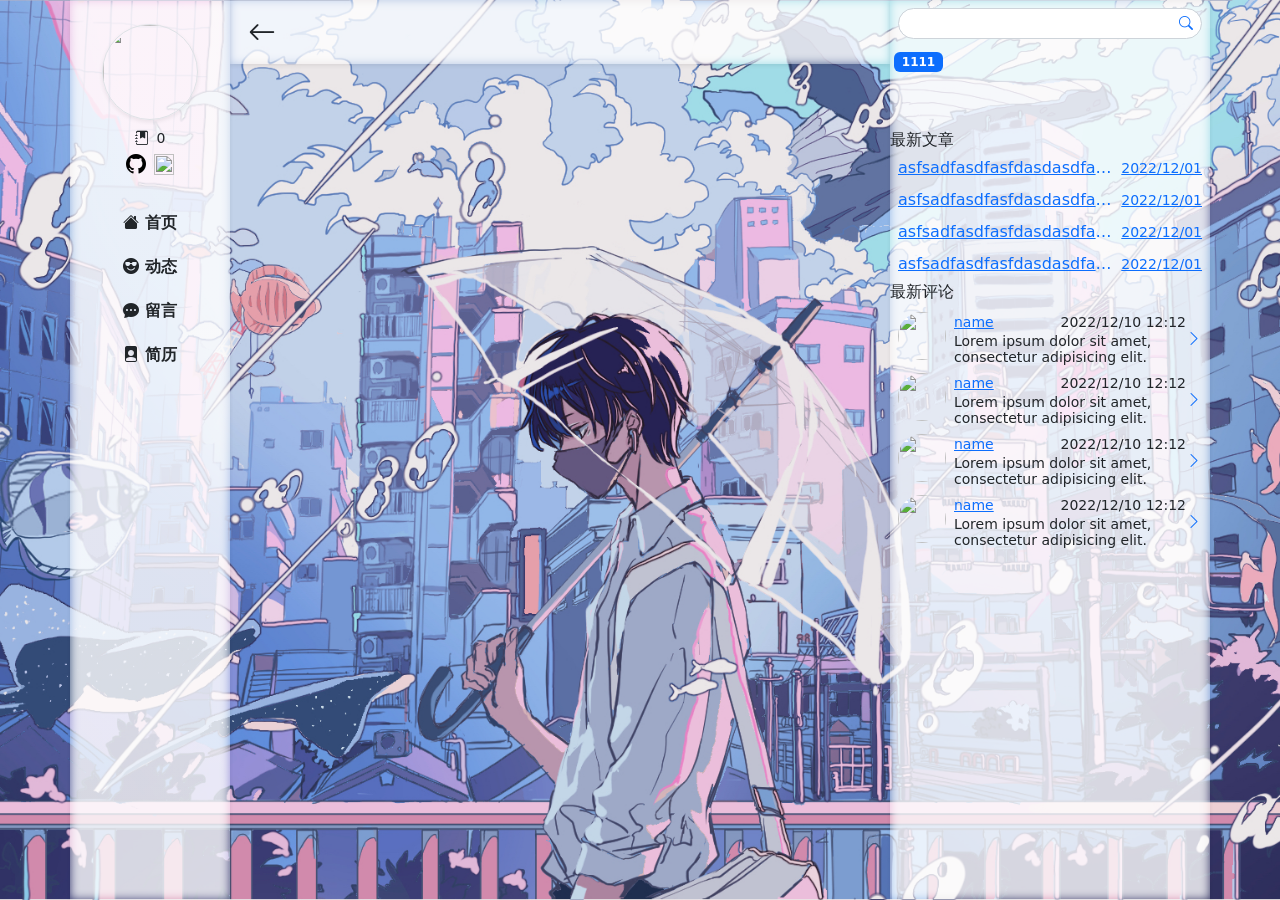
==== commit ff77effc: "Add files via upload" ====
--- a/index.html
+++ b/index.html
@@ -5,8 +5,8 @@
     <link rel="icon" type="image/svg+xml" href="/vite.svg" />
     <meta name="viewport" content="width=device-width, initial-scale=1.0" />
     <title>Vite + Vue + TS</title>
-    <script type="module" crossorigin src="/assets/index.fc663b3e.js"></script>
-    <link rel="stylesheet" href="/assets/index.9826c901.css">
+    <script type="module" crossorigin src="/assets/index.90999373.js"></script>
+    <link rel="stylesheet" href="/assets/index.89e2cac9.css">
   </head>
   <body>
     <div id="app"></div>
--- a/assets/index.89e2cac9.css
+++ b/assets/index.89e2cac9.css
@@ -0,0 +1,15 @@
+@charset "UTF-8";#website-container[data-v-86292295]{height:100vh}#header[data-v-86292295]{min-width:10rem;width:10rem}#aside[data-v-86292295]{min-width:20rem;width:20rem;z-index:1}.glass[data-v-d7a60cff]{z-index:-2}.glass[data-v-d7a60cff]:after{content:"";position:absolute;width:100%;height:100%;top:0;left:0;background:rgba(255,255,255,.8);filter:blur(5px)}.head-portrait[data-v-a87c39e7]{height:6rem;width:6rem}.router-link-active[data-v-a87c39e7]{background-color:var(--bs-dark)!important;color:var(--bs-white)!important}.search-box[data-v-8aff3a30]{min-height:8rem}.search[data-v-8aff3a30]{height:2rem}.tags[data-v-8aff3a30]{max-height:6rem}.newarc-box[data-v-8aff3a30]{min-height:8rem}.newarc[data-v-8aff3a30]{height:2rem}.head-portrait[data-v-8aff3a30]{width:3rem;height:3rem}.msg-content[data-v-8aff3a30]{height:2rem;line-height:1rem}.back-btn[data-v-07616fd5]{width:3rem;height:3rem}.top[data-v-07616fd5]{min-height:4rem;max-height:4rem}small[data-v-07616fd5]{font-size:.8rem}code{border-radius:5px}html{font-size:16px}*{scrollbar-width:10px;scrollbar-base-color:green;scrollbar-track-color:red;scrollbar-arrow-color:blue}::-webkit-scrollbar{width:5px}::-webkit-scrollbar-thumb{background:var(--bs-gray-300);border-radius:5px}.overflow-y-hidden{overflow-y:hidden}.overflow-x-hidden{overflow-x:hidden}.overflow-x-auto{overflow-x:auto}.overflow-y-auto{overflow-y:auto}.border-dashed-bottom{border-bottom:2px dashed var(--bs-dark)}.border-dashed-top{border-top:2px dashed var(--bs-dark)}.top-75{top:75%!important}.top-25{top:25%!important}.start-75{left:75%!important}.start-25{left:25%!important}.card-img-top[data-v-b3072f32]{width:100%;height:16rem;max-height:16rem;object-fit:cover}img[data-v-f9378ba0]{object-fit:cover;z-index:-1}/*!
+ * Bootstrap  v5.2.3 (https://getbootstrap.com/)
+ * Copyright 2011-2022 The Bootstrap Authors
+ * Copyright 2011-2022 Twitter, Inc.
+ * Licensed under MIT (https://github.com/twbs/bootstrap/blob/main/LICENSE)
+ */:root{--bs-blue:#0d6efd;--bs-indigo:#6610f2;--bs-purple:#6f42c1;--bs-pink:#d63384;--bs-red:#dc3545;--bs-orange:#fd7e14;--bs-yellow:#ffc107;--bs-green:#198754;--bs-teal:#20c997;--bs-cyan:#0dcaf0;--bs-black:#000;--bs-white:#fff;--bs-gray:#6c757d;--bs-gray-dark:#343a40;--bs-gray-100:#f8f9fa;--bs-gray-200:#e9ecef;--bs-gray-300:#dee2e6;--bs-gray-400:#ced4da;--bs-gray-500:#adb5bd;--bs-gray-600:#6c757d;--bs-gray-700:#495057;--bs-gray-800:#343a40;--bs-gray-900:#212529;--bs-primary:#0d6efd;--bs-secondary:#6c757d;--bs-success:#198754;--bs-info:#0dcaf0;--bs-warning:#ffc107;--bs-danger:#dc3545;--bs-light:#f8f9fa;--bs-dark:#212529;--bs-primary-rgb:13,110,253;--bs-secondary-rgb:108,117,125;--bs-success-rgb:25,135,84;--bs-info-rgb:13,202,240;--bs-warning-rgb:255,193,7;--bs-danger-rgb:220,53,69;--bs-light-rgb:248,249,250;--bs-dark-rgb:33,37,41;--bs-white-rgb:255,255,255;--bs-black-rgb:0,0,0;--bs-body-color-rgb:33,37,41;--bs-body-bg-rgb:255,255,255;--bs-font-sans-serif:system-ui,-apple-system,"Segoe UI",Roboto,"Helvetica Neue","Noto Sans","Liberation Sans",Arial,sans-serif,"Apple Color Emoji","Segoe UI Emoji","Segoe UI Symbol","Noto Color Emoji";--bs-font-monospace:SFMono-Regular,Menlo,Monaco,Consolas,"Liberation Mono","Courier New",monospace;--bs-gradient:linear-gradient(180deg, rgba(255, 255, 255, .15), rgba(255, 255, 255, 0));--bs-body-font-family:var(--bs-font-sans-serif);--bs-body-font-size:1rem;--bs-body-font-weight:400;--bs-body-line-height:1.5;--bs-body-color:#212529;--bs-body-bg:#fff;--bs-border-width:1px;--bs-border-style:solid;--bs-border-color:#dee2e6;--bs-border-color-translucent:rgba(0, 0, 0, .175);--bs-border-radius:.375rem;--bs-border-radius-sm:.25rem;--bs-border-radius-lg:.5rem;--bs-border-radius-xl:1rem;--bs-border-radius-2xl:2rem;--bs-border-radius-pill:50rem;--bs-link-color:#0d6efd;--bs-link-hover-color:#0a58ca;--bs-code-color:#d63384;--bs-highlight-bg:#fff3cd}*,:after,:before{box-sizing:border-box}@media (prefers-reduced-motion:no-preference){:root{scroll-behavior:smooth}}body{margin:0;font-family:var(--bs-body-font-family);font-size:var(--bs-body-font-size);font-weight:var(--bs-body-font-weight);line-height:var(--bs-body-line-height);color:var(--bs-body-color);text-align:var(--bs-body-text-align);background-color:var(--bs-body-bg);-webkit-text-size-adjust:100%;-webkit-tap-highlight-color:transparent}hr{margin:1rem 0;color:inherit;border:0;border-top:1px solid;opacity:.25}.h1,.h2,.h3,.h4,.h5,.h6,h1,h2,h3,h4,h5,h6{margin-top:0;margin-bottom:.5rem;font-weight:500;line-height:1.2}.h1,h1{font-size:calc(1.375rem + 1.5vw)}@media (min-width:1200px){.h1,h1{font-size:2.5rem}}.h2,h2{font-size:calc(1.325rem + .9vw)}@media (min-width:1200px){.h2,h2{font-size:2rem}}.h3,h3{font-size:calc(1.3rem + .6vw)}@media (min-width:1200px){.h3,h3{font-size:1.75rem}}.h4,h4{font-size:calc(1.275rem + .3vw)}@media (min-width:1200px){.h4,h4{font-size:1.5rem}}.h5,h5{font-size:1.25rem}.h6,h6{font-size:1rem}p{margin-top:0;margin-bottom:1rem}abbr[title]{-webkit-text-decoration:underline dotted;text-decoration:underline dotted;cursor:help;-webkit-text-decoration-skip-ink:none;text-decoration-skip-ink:none}address{margin-bottom:1rem;font-style:normal;line-height:inherit}ol,ul{padding-left:2rem}dl,ol,ul{margin-top:0;margin-bottom:1rem}ol ol,ol ul,ul ol,ul ul{margin-bottom:0}dt{font-weight:700}dd{margin-bottom:.5rem;margin-left:0}blockquote{margin:0 0 1rem}b,strong{font-weight:bolder}.small,small{font-size:.875em}.mark,mark{padding:.1875em;background-color:var(--bs-highlight-bg)}sub,sup{position:relative;font-size:.75em;line-height:0;vertical-align:baseline}sub{bottom:-.25em}sup{top:-.5em}a{color:var(--bs-link-color);text-decoration:underline}a:hover{color:var(--bs-link-hover-color)}a:not([href]):not([class]),a:not([href]):not([class]):hover{color:inherit;text-decoration:none}code,kbd,pre,samp{font-family:var(--bs-font-monospace);font-size:1em}pre{display:block;margin-top:0;margin-bottom:1rem;overflow:auto;font-size:.875em}pre code{font-size:inherit;color:inherit;word-break:normal}code{font-size:.875em;color:var(--bs-code-color);word-wrap:break-word}a>code{color:inherit}kbd{padding:.1875rem .375rem;font-size:.875em;color:var(--bs-body-bg);background-color:var(--bs-body-color);border-radius:.25rem}kbd kbd{padding:0;font-size:1em}figure{margin:0 0 1rem}img,svg{vertical-align:middle}table{caption-side:bottom;border-collapse:collapse}caption{padding-top:.5rem;padding-bottom:.5rem;color:#6c757d;text-align:left}th{text-align:inherit;text-align:-webkit-match-parent}tbody,td,tfoot,th,thead,tr{border-color:inherit;border-style:solid;border-width:0}label{display:inline-block}button{border-radius:0}button:focus:not(:focus-visible){outline:0}button,input,optgroup,select,textarea{margin:0;font-family:inherit;font-size:inherit;line-height:inherit}button,select{text-transform:none}[role=button]{cursor:pointer}select{word-wrap:normal}select:disabled{opacity:1}[list]:not([type=date]):not([type=datetime-local]):not([type=month]):not([type=week]):not([type=time])::-webkit-calendar-picker-indicator{display:none!important}[type=button],[type=reset],[type=submit],button{-webkit-appearance:button}[type=button]:not(:disabled),[type=reset]:not(:disabled),[type=submit]:not(:disabled),button:not(:disabled){cursor:pointer}::-moz-focus-inner{padding:0;border-style:none}textarea{resize:vertical}fieldset{min-width:0;padding:0;margin:0;border:0}legend{float:left;width:100%;padding:0;margin-bottom:.5rem;font-size:calc(1.275rem + .3vw);line-height:inherit}@media (min-width:1200px){legend{font-size:1.5rem}}legend+*{clear:left}::-webkit-datetime-edit-day-field,::-webkit-datetime-edit-fields-wrapper,::-webkit-datetime-edit-hour-field,::-webkit-datetime-edit-minute,::-webkit-datetime-edit-month-field,::-webkit-datetime-edit-text,::-webkit-datetime-edit-year-field{padding:0}::-webkit-inner-spin-button{height:auto}[type=search]{outline-offset:-2px;-webkit-appearance:textfield}::-webkit-search-decoration{-webkit-appearance:none}::-webkit-color-swatch-wrapper{padding:0}::-webkit-file-upload-button{font:inherit;-webkit-appearance:button}::file-selector-button{font:inherit;-webkit-appearance:button}output{display:inline-block}iframe{border:0}summary{display:list-item;cursor:pointer}progress{vertical-align:baseline}[hidden]{display:none!important}.lead{font-size:1.25rem;font-weight:300}.display-1{font-size:calc(1.625rem + 4.5vw);font-weight:300;line-height:1.2}@media (min-width:1200px){.display-1{font-size:5rem}}.display-2{font-size:calc(1.575rem + 3.9vw);font-weight:300;line-height:1.2}@media (min-width:1200px){.display-2{font-size:4.5rem}}.display-3{font-size:calc(1.525rem + 3.3vw);font-weight:300;line-height:1.2}@media (min-width:1200px){.display-3{font-size:4rem}}.display-4{font-size:calc(1.475rem + 2.7vw);font-weight:300;line-height:1.2}@media (min-width:1200px){.display-4{font-size:3.5rem}}.display-5{font-size:calc(1.425rem + 2.1vw);font-weight:300;line-height:1.2}@media (min-width:1200px){.display-5{font-size:3rem}}.display-6{font-size:calc(1.375rem + 1.5vw);font-weight:300;line-height:1.2}@media (min-width:1200px){.display-6{font-size:2.5rem}}.list-unstyled,.list-inline{padding-left:0;list-style:none}.list-inline-item{display:inline-block}.list-inline-item:not(:last-child){margin-right:.5rem}.initialism{font-size:.875em;text-transform:uppercase}.blockquote{margin-bottom:1rem;font-size:1.25rem}.blockquote>:last-child{margin-bottom:0}.blockquote-footer{margin-top:-1rem;margin-bottom:1rem;font-size:.875em;color:#6c757d}.blockquote-footer:before{content:"\2014\a0"}.img-fluid{max-width:100%;height:auto}.img-thumbnail{padding:.25rem;background-color:#fff;border:1px solid var(--bs-border-color);border-radius:.375rem;max-width:100%;height:auto}.figure{display:inline-block}.figure-img{margin-bottom:.5rem;line-height:1}.figure-caption{font-size:.875em;color:#6c757d}.container,.container-fluid,.container-lg,.container-md,.container-sm,.container-xl,.container-xxl{--bs-gutter-x:1.5rem;--bs-gutter-y:0;width:100%;padding-right:calc(var(--bs-gutter-x) * .5);padding-left:calc(var(--bs-gutter-x) * .5);margin-right:auto;margin-left:auto}@media (min-width:576px){.container,.container-sm{max-width:540px}}@media (min-width:768px){.container,.container-md,.container-sm{max-width:720px}}@media (min-width:992px){.container,.container-lg,.container-md,.container-sm{max-width:960px}}@media (min-width:1200px){.container,.container-lg,.container-md,.container-sm,.container-xl{max-width:1140px}}@media (min-width:1400px){.container,.container-lg,.container-md,.container-sm,.container-xl,.container-xxl{max-width:1320px}}.row{--bs-gutter-x:1.5rem;--bs-gutter-y:0;display:flex;flex-wrap:wrap;margin-top:calc(-1 * var(--bs-gutter-y));margin-right:calc(-.5 * var(--bs-gutter-x));margin-left:calc(-.5 * var(--bs-gutter-x))}.row>*{flex-shrink:0;width:100%;max-width:100%;padding-right:calc(var(--bs-gutter-x) * .5);padding-left:calc(var(--bs-gutter-x) * .5);margin-top:var(--bs-gutter-y)}.col{flex:1 0 0%}.row-cols-auto>*{flex:0 0 auto;width:auto}.row-cols-1>*{flex:0 0 auto;width:100%}.row-cols-2>*{flex:0 0 auto;width:50%}.row-cols-3>*{flex:0 0 auto;width:33.3333333333%}.row-cols-4>*{flex:0 0 auto;width:25%}.row-cols-5>*{flex:0 0 auto;width:20%}.row-cols-6>*{flex:0 0 auto;width:16.6666666667%}.col-auto{flex:0 0 auto;width:auto}.col-1{flex:0 0 auto;width:8.33333333%}.col-2{flex:0 0 auto;width:16.66666667%}.col-3{flex:0 0 auto;width:25%}.col-4{flex:0 0 auto;width:33.33333333%}.col-5{flex:0 0 auto;width:41.66666667%}.col-6{flex:0 0 auto;width:50%}.col-7{flex:0 0 auto;width:58.33333333%}.col-8{flex:0 0 auto;width:66.66666667%}.col-9{flex:0 0 auto;width:75%}.col-10{flex:0 0 auto;width:83.33333333%}.col-11{flex:0 0 auto;width:91.66666667%}.col-12{flex:0 0 auto;width:100%}.offset-1{margin-left:8.33333333%}.offset-2{margin-left:16.66666667%}.offset-3{margin-left:25%}.offset-4{margin-left:33.33333333%}.offset-5{margin-left:41.66666667%}.offset-6{margin-left:50%}.offset-7{margin-left:58.33333333%}.offset-8{margin-left:66.66666667%}.offset-9{margin-left:75%}.offset-10{margin-left:83.33333333%}.offset-11{margin-left:91.66666667%}.g-0,.gx-0{--bs-gutter-x:0}.g-0,.gy-0{--bs-gutter-y:0}.g-1,.gx-1{--bs-gutter-x:.25rem}.g-1,.gy-1{--bs-gutter-y:.25rem}.g-2,.gx-2{--bs-gutter-x:.5rem}.g-2,.gy-2{--bs-gutter-y:.5rem}.g-3,.gx-3{--bs-gutter-x:1rem}.g-3,.gy-3{--bs-gutter-y:1rem}.g-4,.gx-4{--bs-gutter-x:1.5rem}.g-4,.gy-4{--bs-gutter-y:1.5rem}.g-5,.gx-5{--bs-gutter-x:3rem}.g-5,.gy-5{--bs-gutter-y:3rem}@media (min-width:576px){.col-sm{flex:1 0 0%}.row-cols-sm-auto>*{flex:0 0 auto;width:auto}.row-cols-sm-1>*{flex:0 0 auto;width:100%}.row-cols-sm-2>*{flex:0 0 auto;width:50%}.row-cols-sm-3>*{flex:0 0 auto;width:33.3333333333%}.row-cols-sm-4>*{flex:0 0 auto;width:25%}.row-cols-sm-5>*{flex:0 0 auto;width:20%}.row-cols-sm-6>*{flex:0 0 auto;width:16.6666666667%}.col-sm-auto{flex:0 0 auto;width:auto}.col-sm-1{flex:0 0 auto;width:8.33333333%}.col-sm-2{flex:0 0 auto;width:16.66666667%}.col-sm-3{flex:0 0 auto;width:25%}.col-sm-4{flex:0 0 auto;width:33.33333333%}.col-sm-5{flex:0 0 auto;width:41.66666667%}.col-sm-6{flex:0 0 auto;width:50%}.col-sm-7{flex:0 0 auto;width:58.33333333%}.col-sm-8{flex:0 0 auto;width:66.66666667%}.col-sm-9{flex:0 0 auto;width:75%}.col-sm-10{flex:0 0 auto;width:83.33333333%}.col-sm-11{flex:0 0 auto;width:91.66666667%}.col-sm-12{flex:0 0 auto;width:100%}.offset-sm-0{margin-left:0}.offset-sm-1{margin-left:8.33333333%}.offset-sm-2{margin-left:16.66666667%}.offset-sm-3{margin-left:25%}.offset-sm-4{margin-left:33.33333333%}.offset-sm-5{margin-left:41.66666667%}.offset-sm-6{margin-left:50%}.offset-sm-7{margin-left:58.33333333%}.offset-sm-8{margin-left:66.66666667%}.offset-sm-9{margin-left:75%}.offset-sm-10{margin-left:83.33333333%}.offset-sm-11{margin-left:91.66666667%}.g-sm-0,.gx-sm-0{--bs-gutter-x:0}.g-sm-0,.gy-sm-0{--bs-gutter-y:0}.g-sm-1,.gx-sm-1{--bs-gutter-x:.25rem}.g-sm-1,.gy-sm-1{--bs-gutter-y:.25rem}.g-sm-2,.gx-sm-2{--bs-gutter-x:.5rem}.g-sm-2,.gy-sm-2{--bs-gutter-y:.5rem}.g-sm-3,.gx-sm-3{--bs-gutter-x:1rem}.g-sm-3,.gy-sm-3{--bs-gutter-y:1rem}.g-sm-4,.gx-sm-4{--bs-gutter-x:1.5rem}.g-sm-4,.gy-sm-4{--bs-gutter-y:1.5rem}.g-sm-5,.gx-sm-5{--bs-gutter-x:3rem}.g-sm-5,.gy-sm-5{--bs-gutter-y:3rem}}@media (min-width:768px){.col-md{flex:1 0 0%}.row-cols-md-auto>*{flex:0 0 auto;width:auto}.row-cols-md-1>*{flex:0 0 auto;width:100%}.row-cols-md-2>*{flex:0 0 auto;width:50%}.row-cols-md-3>*{flex:0 0 auto;width:33.3333333333%}.row-cols-md-4>*{flex:0 0 auto;width:25%}.row-cols-md-5>*{flex:0 0 auto;width:20%}.row-cols-md-6>*{flex:0 0 auto;width:16.6666666667%}.col-md-auto{flex:0 0 auto;width:auto}.col-md-1{flex:0 0 auto;width:8.33333333%}.col-md-2{flex:0 0 auto;width:16.66666667%}.col-md-3{flex:0 0 auto;width:25%}.col-md-4{flex:0 0 auto;width:33.33333333%}.col-md-5{flex:0 0 auto;width:41.66666667%}.col-md-6{flex:0 0 auto;width:50%}.col-md-7{flex:0 0 auto;width:58.33333333%}.col-md-8{flex:0 0 auto;width:66.66666667%}.col-md-9{flex:0 0 auto;width:75%}.col-md-10{flex:0 0 auto;width:83.33333333%}.col-md-11{flex:0 0 auto;width:91.66666667%}.col-md-12{flex:0 0 auto;width:100%}.offset-md-0{margin-left:0}.offset-md-1{margin-left:8.33333333%}.offset-md-2{margin-left:16.66666667%}.offset-md-3{margin-left:25%}.offset-md-4{margin-left:33.33333333%}.offset-md-5{margin-left:41.66666667%}.offset-md-6{margin-left:50%}.offset-md-7{margin-left:58.33333333%}.offset-md-8{margin-left:66.66666667%}.offset-md-9{margin-left:75%}.offset-md-10{margin-left:83.33333333%}.offset-md-11{margin-left:91.66666667%}.g-md-0,.gx-md-0{--bs-gutter-x:0}.g-md-0,.gy-md-0{--bs-gutter-y:0}.g-md-1,.gx-md-1{--bs-gutter-x:.25rem}.g-md-1,.gy-md-1{--bs-gutter-y:.25rem}.g-md-2,.gx-md-2{--bs-gutter-x:.5rem}.g-md-2,.gy-md-2{--bs-gutter-y:.5rem}.g-md-3,.gx-md-3{--bs-gutter-x:1rem}.g-md-3,.gy-md-3{--bs-gutter-y:1rem}.g-md-4,.gx-md-4{--bs-gutter-x:1.5rem}.g-md-4,.gy-md-4{--bs-gutter-y:1.5rem}.g-md-5,.gx-md-5{--bs-gutter-x:3rem}.g-md-5,.gy-md-5{--bs-gutter-y:3rem}}@media (min-width:992px){.col-lg{flex:1 0 0%}.row-cols-lg-auto>*{flex:0 0 auto;width:auto}.row-cols-lg-1>*{flex:0 0 auto;width:100%}.row-cols-lg-2>*{flex:0 0 auto;width:50%}.row-cols-lg-3>*{flex:0 0 auto;width:33.3333333333%}.row-cols-lg-4>*{flex:0 0 auto;width:25%}.row-cols-lg-5>*{flex:0 0 auto;width:20%}.row-cols-lg-6>*{flex:0 0 auto;width:16.6666666667%}.col-lg-auto{flex:0 0 auto;width:auto}.col-lg-1{flex:0 0 auto;width:8.33333333%}.col-lg-2{flex:0 0 auto;width:16.66666667%}.col-lg-3{flex:0 0 auto;width:25%}.col-lg-4{flex:0 0 auto;width:33.33333333%}.col-lg-5{flex:0 0 auto;width:41.66666667%}.col-lg-6{flex:0 0 auto;width:50%}.col-lg-7{flex:0 0 auto;width:58.33333333%}.col-lg-8{flex:0 0 auto;width:66.66666667%}.col-lg-9{flex:0 0 auto;width:75%}.col-lg-10{flex:0 0 auto;width:83.33333333%}.col-lg-11{flex:0 0 auto;width:91.66666667%}.col-lg-12{flex:0 0 auto;width:100%}.offset-lg-0{margin-left:0}.offset-lg-1{margin-left:8.33333333%}.offset-lg-2{margin-left:16.66666667%}.offset-lg-3{margin-left:25%}.offset-lg-4{margin-left:33.33333333%}.offset-lg-5{margin-left:41.66666667%}.offset-lg-6{margin-left:50%}.offset-lg-7{margin-left:58.33333333%}.offset-lg-8{margin-left:66.66666667%}.offset-lg-9{margin-left:75%}.offset-lg-10{margin-left:83.33333333%}.offset-lg-11{margin-left:91.66666667%}.g-lg-0,.gx-lg-0{--bs-gutter-x:0}.g-lg-0,.gy-lg-0{--bs-gutter-y:0}.g-lg-1,.gx-lg-1{--bs-gutter-x:.25rem}.g-lg-1,.gy-lg-1{--bs-gutter-y:.25rem}.g-lg-2,.gx-lg-2{--bs-gutter-x:.5rem}.g-lg-2,.gy-lg-2{--bs-gutter-y:.5rem}.g-lg-3,.gx-lg-3{--bs-gutter-x:1rem}.g-lg-3,.gy-lg-3{--bs-gutter-y:1rem}.g-lg-4,.gx-lg-4{--bs-gutter-x:1.5rem}.g-lg-4,.gy-lg-4{--bs-gutter-y:1.5rem}.g-lg-5,.gx-lg-5{--bs-gutter-x:3rem}.g-lg-5,.gy-lg-5{--bs-gutter-y:3rem}}@media (min-width:1200px){.col-xl{flex:1 0 0%}.row-cols-xl-auto>*{flex:0 0 auto;width:auto}.row-cols-xl-1>*{flex:0 0 auto;width:100%}.row-cols-xl-2>*{flex:0 0 auto;width:50%}.row-cols-xl-3>*{flex:0 0 auto;width:33.3333333333%}.row-cols-xl-4>*{flex:0 0 auto;width:25%}.row-cols-xl-5>*{flex:0 0 auto;width:20%}.row-cols-xl-6>*{flex:0 0 auto;width:16.6666666667%}.col-xl-auto{flex:0 0 auto;width:auto}.col-xl-1{flex:0 0 auto;width:8.33333333%}.col-xl-2{flex:0 0 auto;width:16.66666667%}.col-xl-3{flex:0 0 auto;width:25%}.col-xl-4{flex:0 0 auto;width:33.33333333%}.col-xl-5{flex:0 0 auto;width:41.66666667%}.col-xl-6{flex:0 0 auto;width:50%}.col-xl-7{flex:0 0 auto;width:58.33333333%}.col-xl-8{flex:0 0 auto;width:66.66666667%}.col-xl-9{flex:0 0 auto;width:75%}.col-xl-10{flex:0 0 auto;width:83.33333333%}.col-xl-11{flex:0 0 auto;width:91.66666667%}.col-xl-12{flex:0 0 auto;width:100%}.offset-xl-0{margin-left:0}.offset-xl-1{margin-left:8.33333333%}.offset-xl-2{margin-left:16.66666667%}.offset-xl-3{margin-left:25%}.offset-xl-4{margin-left:33.33333333%}.offset-xl-5{margin-left:41.66666667%}.offset-xl-6{margin-left:50%}.offset-xl-7{margin-left:58.33333333%}.offset-xl-8{margin-left:66.66666667%}.offset-xl-9{margin-left:75%}.offset-xl-10{margin-left:83.33333333%}.offset-xl-11{margin-left:91.66666667%}.g-xl-0,.gx-xl-0{--bs-gutter-x:0}.g-xl-0,.gy-xl-0{--bs-gutter-y:0}.g-xl-1,.gx-xl-1{--bs-gutter-x:.25rem}.g-xl-1,.gy-xl-1{--bs-gutter-y:.25rem}.g-xl-2,.gx-xl-2{--bs-gutter-x:.5rem}.g-xl-2,.gy-xl-2{--bs-gutter-y:.5rem}.g-xl-3,.gx-xl-3{--bs-gutter-x:1rem}.g-xl-3,.gy-xl-3{--bs-gutter-y:1rem}.g-xl-4,.gx-xl-4{--bs-gutter-x:1.5rem}.g-xl-4,.gy-xl-4{--bs-gutter-y:1.5rem}.g-xl-5,.gx-xl-5{--bs-gutter-x:3rem}.g-xl-5,.gy-xl-5{--bs-gutter-y:3rem}}@media (min-width:1400px){.col-xxl{flex:1 0 0%}.row-cols-xxl-auto>*{flex:0 0 auto;width:auto}.row-cols-xxl-1>*{flex:0 0 auto;width:100%}.row-cols-xxl-2>*{flex:0 0 auto;width:50%}.row-cols-xxl-3>*{flex:0 0 auto;width:33.3333333333%}.row-cols-xxl-4>*{flex:0 0 auto;width:25%}.row-cols-xxl-5>*{flex:0 0 auto;width:20%}.row-cols-xxl-6>*{flex:0 0 auto;width:16.6666666667%}.col-xxl-auto{flex:0 0 auto;width:auto}.col-xxl-1{flex:0 0 auto;width:8.33333333%}.col-xxl-2{flex:0 0 auto;width:16.66666667%}.col-xxl-3{flex:0 0 auto;width:25%}.col-xxl-4{flex:0 0 auto;width:33.33333333%}.col-xxl-5{flex:0 0 auto;width:41.66666667%}.col-xxl-6{flex:0 0 auto;width:50%}.col-xxl-7{flex:0 0 auto;width:58.33333333%}.col-xxl-8{flex:0 0 auto;width:66.66666667%}.col-xxl-9{flex:0 0 auto;width:75%}.col-xxl-10{flex:0 0 auto;width:83.33333333%}.col-xxl-11{flex:0 0 auto;width:91.66666667%}.col-xxl-12{flex:0 0 auto;width:100%}.offset-xxl-0{margin-left:0}.offset-xxl-1{margin-left:8.33333333%}.offset-xxl-2{margin-left:16.66666667%}.offset-xxl-3{margin-left:25%}.offset-xxl-4{margin-left:33.33333333%}.offset-xxl-5{margin-left:41.66666667%}.offset-xxl-6{margin-left:50%}.offset-xxl-7{margin-left:58.33333333%}.offset-xxl-8{margin-left:66.66666667%}.offset-xxl-9{margin-left:75%}.offset-xxl-10{margin-left:83.33333333%}.offset-xxl-11{margin-left:91.66666667%}.g-xxl-0,.gx-xxl-0{--bs-gutter-x:0}.g-xxl-0,.gy-xxl-0{--bs-gutter-y:0}.g-xxl-1,.gx-xxl-1{--bs-gutter-x:.25rem}.g-xxl-1,.gy-xxl-1{--bs-gutter-y:.25rem}.g-xxl-2,.gx-xxl-2{--bs-gutter-x:.5rem}.g-xxl-2,.gy-xxl-2{--bs-gutter-y:.5rem}.g-xxl-3,.gx-xxl-3{--bs-gutter-x:1rem}.g-xxl-3,.gy-xxl-3{--bs-gutter-y:1rem}.g-xxl-4,.gx-xxl-4{--bs-gutter-x:1.5rem}.g-xxl-4,.gy-xxl-4{--bs-gutter-y:1.5rem}.g-xxl-5,.gx-xxl-5{--bs-gutter-x:3rem}.g-xxl-5,.gy-xxl-5{--bs-gutter-y:3rem}}.table{--bs-table-color:var(--bs-body-color);--bs-table-bg:transparent;--bs-table-border-color:var(--bs-border-color);--bs-table-accent-bg:transparent;--bs-table-striped-color:var(--bs-body-color);--bs-table-striped-bg:rgba(0, 0, 0, .05);--bs-table-active-color:var(--bs-body-color);--bs-table-active-bg:rgba(0, 0, 0, .1);--bs-table-hover-color:var(--bs-body-color);--bs-table-hover-bg:rgba(0, 0, 0, .075);width:100%;margin-bottom:1rem;color:var(--bs-table-color);vertical-align:top;border-color:var(--bs-table-border-color)}.table>:not(caption)>*>*{padding:.5rem;background-color:var(--bs-table-bg);border-bottom-width:1px;box-shadow:inset 0 0 0 9999px var(--bs-table-accent-bg)}.table>tbody{vertical-align:inherit}.table>thead{vertical-align:bottom}.table-group-divider{border-top:2px solid currentcolor}.caption-top{caption-side:top}.table-sm>:not(caption)>*>*{padding:.25rem}.table-bordered>:not(caption)>*{border-width:1px 0}.table-bordered>:not(caption)>*>*{border-width:0 1px}.table-borderless>:not(caption)>*>*{border-bottom-width:0}.table-borderless>:not(:first-child){border-top-width:0}.table-striped>tbody>tr:nth-of-type(odd)>*{--bs-table-accent-bg:var(--bs-table-striped-bg);color:var(--bs-table-striped-color)}.table-striped-columns>:not(caption)>tr>:nth-child(2n){--bs-table-accent-bg:var(--bs-table-striped-bg);color:var(--bs-table-striped-color)}.table-active{--bs-table-accent-bg:var(--bs-table-active-bg);color:var(--bs-table-active-color)}.table-hover>tbody>tr:hover>*{--bs-table-accent-bg:var(--bs-table-hover-bg);color:var(--bs-table-hover-color)}.table-primary{--bs-table-color:#000;--bs-table-bg:#cfe2ff;--bs-table-border-color:#bacbe6;--bs-table-striped-bg:#c5d7f2;--bs-table-striped-color:#000;--bs-table-active-bg:#bacbe6;--bs-table-active-color:#000;--bs-table-hover-bg:#bfd1ec;--bs-table-hover-color:#000;color:var(--bs-table-color);border-color:var(--bs-table-border-color)}.table-secondary{--bs-table-color:#000;--bs-table-bg:#e2e3e5;--bs-table-border-color:#cbccce;--bs-table-striped-bg:#d7d8da;--bs-table-striped-color:#000;--bs-table-active-bg:#cbccce;--bs-table-active-color:#000;--bs-table-hover-bg:#d1d2d4;--bs-table-hover-color:#000;color:var(--bs-table-color);border-color:var(--bs-table-border-color)}.table-success{--bs-table-color:#000;--bs-table-bg:#d1e7dd;--bs-table-border-color:#bcd0c7;--bs-table-striped-bg:#c7dbd2;--bs-table-striped-color:#000;--bs-table-active-bg:#bcd0c7;--bs-table-active-color:#000;--bs-table-hover-bg:#c1d6cc;--bs-table-hover-color:#000;color:var(--bs-table-color);border-color:var(--bs-table-border-color)}.table-info{--bs-table-color:#000;--bs-table-bg:#cff4fc;--bs-table-border-color:#badce3;--bs-table-striped-bg:#c5e8ef;--bs-table-striped-color:#000;--bs-table-active-bg:#badce3;--bs-table-active-color:#000;--bs-table-hover-bg:#bfe2e9;--bs-table-hover-color:#000;color:var(--bs-table-color);border-color:var(--bs-table-border-color)}.table-warning{--bs-table-color:#000;--bs-table-bg:#fff3cd;--bs-table-border-color:#e6dbb9;--bs-table-striped-bg:#f2e7c3;--bs-table-striped-color:#000;--bs-table-active-bg:#e6dbb9;--bs-table-active-color:#000;--bs-table-hover-bg:#ece1be;--bs-table-hover-color:#000;color:var(--bs-table-color);border-color:var(--bs-table-border-color)}.table-danger{--bs-table-color:#000;--bs-table-bg:#f8d7da;--bs-table-border-color:#dfc2c4;--bs-table-striped-bg:#eccccf;--bs-table-striped-color:#000;--bs-table-active-bg:#dfc2c4;--bs-table-active-color:#000;--bs-table-hover-bg:#e5c7ca;--bs-table-hover-color:#000;color:var(--bs-table-color);border-color:var(--bs-table-border-color)}.table-light{--bs-table-color:#000;--bs-table-bg:#f8f9fa;--bs-table-border-color:#dfe0e1;--bs-table-striped-bg:#ecedee;--bs-table-striped-color:#000;--bs-table-active-bg:#dfe0e1;--bs-table-active-color:#000;--bs-table-hover-bg:#e5e6e7;--bs-table-hover-color:#000;color:var(--bs-table-color);border-color:var(--bs-table-border-color)}.table-dark{--bs-table-color:#fff;--bs-table-bg:#212529;--bs-table-border-color:#373b3e;--bs-table-striped-bg:#2c3034;--bs-table-striped-color:#fff;--bs-table-active-bg:#373b3e;--bs-table-active-color:#fff;--bs-table-hover-bg:#323539;--bs-table-hover-color:#fff;color:var(--bs-table-color);border-color:var(--bs-table-border-color)}.table-responsive{overflow-x:auto;-webkit-overflow-scrolling:touch}@media (max-width:575.98px){.table-responsive-sm{overflow-x:auto;-webkit-overflow-scrolling:touch}}@media (max-width:767.98px){.table-responsive-md{overflow-x:auto;-webkit-overflow-scrolling:touch}}@media (max-width:991.98px){.table-responsive-lg{overflow-x:auto;-webkit-overflow-scrolling:touch}}@media (max-width:1199.98px){.table-responsive-xl{overflow-x:auto;-webkit-overflow-scrolling:touch}}@media (max-width:1399.98px){.table-responsive-xxl{overflow-x:auto;-webkit-overflow-scrolling:touch}}.form-label{margin-bottom:.5rem}.col-form-label{padding-top:calc(.375rem + 1px);padding-bottom:calc(.375rem + 1px);margin-bottom:0;font-size:inherit;line-height:1.5}.col-form-label-lg{padding-top:calc(.5rem + 1px);padding-bottom:calc(.5rem + 1px);font-size:1.25rem}.col-form-label-sm{padding-top:calc(.25rem + 1px);padding-bottom:calc(.25rem + 1px);font-size:.875rem}.form-text{margin-top:.25rem;font-size:.875em;color:#6c757d}.form-control{display:block;width:100%;padding:.375rem .75rem;font-size:1rem;font-weight:400;line-height:1.5;color:#212529;background-color:#fff;background-clip:padding-box;border:1px solid #ced4da;-webkit-appearance:none;-moz-appearance:none;appearance:none;border-radius:.375rem;transition:border-color .15s ease-in-out,box-shadow .15s ease-in-out}@media (prefers-reduced-motion:reduce){.form-control{transition:none}}.form-control[type=file]{overflow:hidden}.form-control[type=file]:not(:disabled):not([readonly]){cursor:pointer}.form-control:focus{color:#212529;background-color:#fff;border-color:#86b7fe;outline:0;box-shadow:0 0 0 .25rem #0d6efd40}.form-control::-webkit-date-and-time-value{height:1.5em}.form-control::-moz-placeholder{color:#6c757d;opacity:1}.form-control::placeholder{color:#6c757d;opacity:1}.form-control:disabled{background-color:#e9ecef;opacity:1}.form-control::-webkit-file-upload-button{padding:.375rem .75rem;margin:-.375rem -.75rem;-webkit-margin-end:.75rem;margin-inline-end:.75rem;color:#212529;background-color:#e9ecef;pointer-events:none;border-color:inherit;border-style:solid;border-width:0;border-inline-end-width:1px;border-radius:0;-webkit-transition:color .15s ease-in-out,background-color .15s ease-in-out,border-color .15s ease-in-out,box-shadow .15s ease-in-out;transition:color .15s ease-in-out,background-color .15s ease-in-out,border-color .15s ease-in-out,box-shadow .15s ease-in-out}.form-control::file-selector-button{padding:.375rem .75rem;margin:-.375rem -.75rem;-webkit-margin-end:.75rem;margin-inline-end:.75rem;color:#212529;background-color:#e9ecef;pointer-events:none;border-color:inherit;border-style:solid;border-width:0;border-inline-end-width:1px;border-radius:0;transition:color .15s ease-in-out,background-color .15s ease-in-out,border-color .15s ease-in-out,box-shadow .15s ease-in-out}@media (prefers-reduced-motion:reduce){.form-control::-webkit-file-upload-button{-webkit-transition:none;transition:none}.form-control::file-selector-button{transition:none}}.form-control:hover:not(:disabled):not([readonly])::-webkit-file-upload-button{background-color:#dde0e3}.form-control:hover:not(:disabled):not([readonly])::file-selector-button{background-color:#dde0e3}.form-control-plaintext{display:block;width:100%;padding:.375rem 0;margin-bottom:0;line-height:1.5;color:#212529;background-color:transparent;border:solid transparent;border-width:1px 0}.form-control-plaintext:focus{outline:0}.form-control-plaintext.form-control-lg,.form-control-plaintext.form-control-sm{padding-right:0;padding-left:0}.form-control-sm{min-height:calc(1.5em + .5rem + 2px);padding:.25rem .5rem;font-size:.875rem;border-radius:.25rem}.form-control-sm::-webkit-file-upload-button{padding:.25rem .5rem;margin:-.25rem -.5rem;-webkit-margin-end:.5rem;margin-inline-end:.5rem}.form-control-sm::file-selector-button{padding:.25rem .5rem;margin:-.25rem -.5rem;-webkit-margin-end:.5rem;margin-inline-end:.5rem}.form-control-lg{min-height:calc(1.5em + 1rem + 2px);padding:.5rem 1rem;font-size:1.25rem;border-radius:.5rem}.form-control-lg::-webkit-file-upload-button{padding:.5rem 1rem;margin:-.5rem -1rem;-webkit-margin-end:1rem;margin-inline-end:1rem}.form-control-lg::file-selector-button{padding:.5rem 1rem;margin:-.5rem -1rem;-webkit-margin-end:1rem;margin-inline-end:1rem}textarea.form-control{min-height:calc(1.5em + .75rem + 2px)}textarea.form-control-sm{min-height:calc(1.5em + .5rem + 2px)}textarea.form-control-lg{min-height:calc(1.5em + 1rem + 2px)}.form-control-color{width:3rem;height:calc(1.5em + .75rem + 2px);padding:.375rem}.form-control-color:not(:disabled):not([readonly]){cursor:pointer}.form-control-color::-moz-color-swatch{border:0!important;border-radius:.375rem}.form-control-color::-webkit-color-swatch{border-radius:.375rem}.form-control-color.form-control-sm{height:calc(1.5em + .5rem + 2px)}.form-control-color.form-control-lg{height:calc(1.5em + 1rem + 2px)}.form-select{display:block;width:100%;padding:.375rem 2.25rem .375rem .75rem;-moz-padding-start:calc(.75rem - 3px);font-size:1rem;font-weight:400;line-height:1.5;color:#212529;background-color:#fff;background-image:url("data:image/svg+xml,%3csvg xmlns='http://www.w3.org/2000/svg' viewBox='0 0 16 16'%3e%3cpath fill='none' stroke='%23343a40' stroke-linecap='round' stroke-linejoin='round' stroke-width='2' d='m2 5 6 6 6-6'/%3e%3c/svg%3e");background-repeat:no-repeat;background-position:right .75rem center;background-size:16px 12px;border:1px solid #ced4da;border-radius:.375rem;transition:border-color .15s ease-in-out,box-shadow .15s ease-in-out;-webkit-appearance:none;-moz-appearance:none;appearance:none}@media (prefers-reduced-motion:reduce){.form-select{transition:none}}.form-select:focus{border-color:#86b7fe;outline:0;box-shadow:0 0 0 .25rem #0d6efd40}.form-select[multiple],.form-select[size]:not([size="1"]){padding-right:.75rem;background-image:none}.form-select:disabled{background-color:#e9ecef}.form-select:-moz-focusring{color:transparent;text-shadow:0 0 0 #212529}.form-select-sm{padding-top:.25rem;padding-bottom:.25rem;padding-left:.5rem;font-size:.875rem;border-radius:.25rem}.form-select-lg{padding-top:.5rem;padding-bottom:.5rem;padding-left:1rem;font-size:1.25rem;border-radius:.5rem}.form-check{display:block;min-height:1.5rem;padding-left:1.5em;margin-bottom:.125rem}.form-check .form-check-input{float:left;margin-left:-1.5em}.form-check-reverse{padding-right:1.5em;padding-left:0;text-align:right}.form-check-reverse .form-check-input{float:right;margin-right:-1.5em;margin-left:0}.form-check-input{width:1em;height:1em;margin-top:.25em;vertical-align:top;background-color:#fff;background-repeat:no-repeat;background-position:center;background-size:contain;border:1px solid rgba(0,0,0,.25);-webkit-appearance:none;-moz-appearance:none;appearance:none;-webkit-print-color-adjust:exact;color-adjust:exact;print-color-adjust:exact}.form-check-input[type=checkbox]{border-radius:.25em}.form-check-input[type=radio]{border-radius:50%}.form-check-input:active{filter:brightness(90%)}.form-check-input:focus{border-color:#86b7fe;outline:0;box-shadow:0 0 0 .25rem #0d6efd40}.form-check-input:checked{background-color:#0d6efd;border-color:#0d6efd}.form-check-input:checked[type=checkbox]{background-image:url("data:image/svg+xml,%3csvg xmlns='http://www.w3.org/2000/svg' viewBox='0 0 20 20'%3e%3cpath fill='none' stroke='%23fff' stroke-linecap='round' stroke-linejoin='round' stroke-width='3' d='m6 10 3 3 6-6'/%3e%3c/svg%3e")}.form-check-input:checked[type=radio]{background-image:url("data:image/svg+xml,%3csvg xmlns='http://www.w3.org/2000/svg' viewBox='-4 -4 8 8'%3e%3ccircle r='2' fill='%23fff'/%3e%3c/svg%3e")}.form-check-input[type=checkbox]:indeterminate{background-color:#0d6efd;border-color:#0d6efd;background-image:url("data:image/svg+xml,%3csvg xmlns='http://www.w3.org/2000/svg' viewBox='0 0 20 20'%3e%3cpath fill='none' stroke='%23fff' stroke-linecap='round' stroke-linejoin='round' stroke-width='3' d='M6 10h8'/%3e%3c/svg%3e")}.form-check-input:disabled{pointer-events:none;filter:none;opacity:.5}.form-check-input:disabled~.form-check-label,.form-check-input[disabled]~.form-check-label{cursor:default;opacity:.5}.form-switch{padding-left:2.5em}.form-switch .form-check-input{width:2em;margin-left:-2.5em;background-image:url("data:image/svg+xml,%3csvg xmlns='http://www.w3.org/2000/svg' viewBox='-4 -4 8 8'%3e%3ccircle r='3' fill='rgba%280, 0, 0, 0.25%29'/%3e%3c/svg%3e");background-position:left center;border-radius:2em;transition:background-position .15s ease-in-out}@media (prefers-reduced-motion:reduce){.form-switch .form-check-input{transition:none}}.form-switch .form-check-input:focus{background-image:url("data:image/svg+xml,%3csvg xmlns='http://www.w3.org/2000/svg' viewBox='-4 -4 8 8'%3e%3ccircle r='3' fill='%2386b7fe'/%3e%3c/svg%3e")}.form-switch .form-check-input:checked{background-position:right center;background-image:url("data:image/svg+xml,%3csvg xmlns='http://www.w3.org/2000/svg' viewBox='-4 -4 8 8'%3e%3ccircle r='3' fill='%23fff'/%3e%3c/svg%3e")}.form-switch.form-check-reverse{padding-right:2.5em;padding-left:0}.form-switch.form-check-reverse .form-check-input{margin-right:-2.5em;margin-left:0}.form-check-inline{display:inline-block;margin-right:1rem}.btn-check{position:absolute;clip:rect(0,0,0,0);pointer-events:none}.btn-check:disabled+.btn,.btn-check[disabled]+.btn{pointer-events:none;filter:none;opacity:.65}.form-range{width:100%;height:1.5rem;padding:0;background-color:transparent;-webkit-appearance:none;-moz-appearance:none;appearance:none}.form-range:focus{outline:0}.form-range:focus::-webkit-slider-thumb{box-shadow:0 0 0 1px #fff,0 0 0 .25rem #0d6efd40}.form-range:focus::-moz-range-thumb{box-shadow:0 0 0 1px #fff,0 0 0 .25rem #0d6efd40}.form-range::-moz-focus-outer{border:0}.form-range::-webkit-slider-thumb{width:1rem;height:1rem;margin-top:-.25rem;background-color:#0d6efd;border:0;border-radius:1rem;-webkit-transition:background-color .15s ease-in-out,border-color .15s ease-in-out,box-shadow .15s ease-in-out;transition:background-color .15s ease-in-out,border-color .15s ease-in-out,box-shadow .15s ease-in-out;-webkit-appearance:none;appearance:none}@media (prefers-reduced-motion:reduce){.form-range::-webkit-slider-thumb{-webkit-transition:none;transition:none}}.form-range::-webkit-slider-thumb:active{background-color:#b6d4fe}.form-range::-webkit-slider-runnable-track{width:100%;height:.5rem;color:transparent;cursor:pointer;background-color:#dee2e6;border-color:transparent;border-radius:1rem}.form-range::-moz-range-thumb{width:1rem;height:1rem;background-color:#0d6efd;border:0;border-radius:1rem;-moz-transition:background-color .15s ease-in-out,border-color .15s ease-in-out,box-shadow .15s ease-in-out;transition:background-color .15s ease-in-out,border-color .15s ease-in-out,box-shadow .15s ease-in-out;-moz-appearance:none;appearance:none}@media (prefers-reduced-motion:reduce){.form-range::-moz-range-thumb{-moz-transition:none;transition:none}}.form-range::-moz-range-thumb:active{background-color:#b6d4fe}.form-range::-moz-range-track{width:100%;height:.5rem;color:transparent;cursor:pointer;background-color:#dee2e6;border-color:transparent;border-radius:1rem}.form-range:disabled{pointer-events:none}.form-range:disabled::-webkit-slider-thumb{background-color:#adb5bd}.form-range:disabled::-moz-range-thumb{background-color:#adb5bd}.form-floating{position:relative}.form-floating>.form-control,.form-floating>.form-control-plaintext,.form-floating>.form-select{height:calc(3.5rem + 2px);line-height:1.25}.form-floating>label{position:absolute;top:0;left:0;width:100%;height:100%;padding:1rem .75rem;overflow:hidden;text-align:start;text-overflow:ellipsis;white-space:nowrap;pointer-events:none;border:1px solid transparent;transform-origin:0 0;transition:opacity .1s ease-in-out,transform .1s ease-in-out}@media (prefers-reduced-motion:reduce){.form-floating>label{transition:none}}.form-floating>.form-control,.form-floating>.form-control-plaintext{padding:1rem .75rem}.form-floating>.form-control-plaintext::-moz-placeholder,.form-floating>.form-control::-moz-placeholder{color:transparent}.form-floating>.form-control-plaintext::placeholder,.form-floating>.form-control::placeholder{color:transparent}.form-floating>.form-control-plaintext:not(:-moz-placeholder-shown),.form-floating>.form-control:not(:-moz-placeholder-shown){padding-top:1.625rem;padding-bottom:.625rem}.form-floating>.form-control-plaintext:focus,.form-floating>.form-control-plaintext:not(:placeholder-shown),.form-floating>.form-control:focus,.form-floating>.form-control:not(:placeholder-shown){padding-top:1.625rem;padding-bottom:.625rem}.form-floating>.form-control-plaintext:-webkit-autofill,.form-floating>.form-control:-webkit-autofill{padding-top:1.625rem;padding-bottom:.625rem}.form-floating>.form-select{padding-top:1.625rem;padding-bottom:.625rem}.form-floating>.form-control:not(:-moz-placeholder-shown)~label{opacity:.65;transform:scale(.85) translateY(-.5rem) translate(.15rem)}.form-floating>.form-control-plaintext~label,.form-floating>.form-control:focus~label,.form-floating>.form-control:not(:placeholder-shown)~label,.form-floating>.form-select~label{opacity:.65;transform:scale(.85) translateY(-.5rem) translate(.15rem)}.form-floating>.form-control:-webkit-autofill~label{opacity:.65;transform:scale(.85) translateY(-.5rem) translate(.15rem)}.form-floating>.form-control-plaintext~label{border-width:1px 0}.input-group{position:relative;display:flex;flex-wrap:wrap;align-items:stretch;width:100%}.input-group>.form-control,.input-group>.form-floating,.input-group>.form-select{position:relative;flex:1 1 auto;width:1%;min-width:0}.input-group>.form-control:focus,.input-group>.form-floating:focus-within,.input-group>.form-select:focus{z-index:5}.input-group .btn{position:relative;z-index:2}.input-group .btn:focus{z-index:5}.input-group-text{display:flex;align-items:center;padding:.375rem .75rem;font-size:1rem;font-weight:400;line-height:1.5;color:#212529;text-align:center;white-space:nowrap;background-color:#e9ecef;border:1px solid #ced4da;border-radius:.375rem}.input-group-lg>.btn,.input-group-lg>.form-control,.input-group-lg>.form-select,.input-group-lg>.input-group-text{padding:.5rem 1rem;font-size:1.25rem;border-radius:.5rem}.input-group-sm>.btn,.input-group-sm>.form-control,.input-group-sm>.form-select,.input-group-sm>.input-group-text{padding:.25rem .5rem;font-size:.875rem;border-radius:.25rem}.input-group-lg>.form-select,.input-group-sm>.form-select{padding-right:3rem}.input-group:not(.has-validation)>.dropdown-toggle:nth-last-child(n+3),.input-group:not(.has-validation)>.form-floating:not(:last-child)>.form-control,.input-group:not(.has-validation)>.form-floating:not(:last-child)>.form-select,.input-group:not(.has-validation)>:not(:last-child):not(.dropdown-toggle):not(.dropdown-menu):not(.form-floating){border-top-right-radius:0;border-bottom-right-radius:0}.input-group.has-validation>.dropdown-toggle:nth-last-child(n+4),.input-group.has-validation>.form-floating:nth-last-child(n+3)>.form-control,.input-group.has-validation>.form-floating:nth-last-child(n+3)>.form-select,.input-group.has-validation>:nth-last-child(n+3):not(.dropdown-toggle):not(.dropdown-menu):not(.form-floating){border-top-right-radius:0;border-bottom-right-radius:0}.input-group>:not(:first-child):not(.dropdown-menu):not(.valid-tooltip):not(.valid-feedback):not(.invalid-tooltip):not(.invalid-feedback){margin-left:-1px;border-top-left-radius:0;border-bottom-left-radius:0}.input-group>.form-floating:not(:first-child)>.form-control,.input-group>.form-floating:not(:first-child)>.form-select{border-top-left-radius:0;border-bottom-left-radius:0}.valid-feedback{display:none;width:100%;margin-top:.25rem;font-size:.875em;color:#198754}.valid-tooltip{position:absolute;top:100%;z-index:5;display:none;max-width:100%;padding:.25rem .5rem;margin-top:.1rem;font-size:.875rem;color:#fff;background-color:#198754e6;border-radius:.375rem}.is-valid~.valid-feedback,.is-valid~.valid-tooltip,.was-validated :valid~.valid-feedback,.was-validated :valid~.valid-tooltip{display:block}.form-control.is-valid,.was-validated .form-control:valid{border-color:#198754;padding-right:calc(1.5em + .75rem);background-image:url("data:image/svg+xml,%3csvg xmlns='http://www.w3.org/2000/svg' viewBox='0 0 8 8'%3e%3cpath fill='%23198754' d='M2.3 6.73.6 4.53c-.4-1.04.46-1.4 1.1-.8l1.1 1.4 3.4-3.8c.6-.63 1.6-.27 1.2.7l-4 4.6c-.43.5-.8.4-1.1.1z'/%3e%3c/svg%3e");background-repeat:no-repeat;background-position:right calc(.375em + .1875rem) center;background-size:calc(.75em + .375rem) calc(.75em + .375rem)}.form-control.is-valid:focus,.was-validated .form-control:valid:focus{border-color:#198754;box-shadow:0 0 0 .25rem #19875440}.was-validated textarea.form-control:valid,textarea.form-control.is-valid{padding-right:calc(1.5em + .75rem);background-position:top calc(.375em + .1875rem) right calc(.375em + .1875rem)}.form-select.is-valid,.was-validated .form-select:valid{border-color:#198754}.form-select.is-valid:not([multiple]):not([size]),.form-select.is-valid:not([multiple])[size="1"],.was-validated .form-select:valid:not([multiple]):not([size]),.was-validated .form-select:valid:not([multiple])[size="1"]{padding-right:4.125rem;background-image:url("data:image/svg+xml,%3csvg xmlns='http://www.w3.org/2000/svg' viewBox='0 0 16 16'%3e%3cpath fill='none' stroke='%23343a40' stroke-linecap='round' stroke-linejoin='round' stroke-width='2' d='m2 5 6 6 6-6'/%3e%3c/svg%3e"),url("data:image/svg+xml,%3csvg xmlns='http://www.w3.org/2000/svg' viewBox='0 0 8 8'%3e%3cpath fill='%23198754' d='M2.3 6.73.6 4.53c-.4-1.04.46-1.4 1.1-.8l1.1 1.4 3.4-3.8c.6-.63 1.6-.27 1.2.7l-4 4.6c-.43.5-.8.4-1.1.1z'/%3e%3c/svg%3e");background-position:right .75rem center,center right 2.25rem;background-size:16px 12px,calc(.75em + .375rem) calc(.75em + .375rem)}.form-select.is-valid:focus,.was-validated .form-select:valid:focus{border-color:#198754;box-shadow:0 0 0 .25rem #19875440}.form-control-color.is-valid,.was-validated .form-control-color:valid{width:calc(3.75rem + 1.5em)}.form-check-input.is-valid,.was-validated .form-check-input:valid{border-color:#198754}.form-check-input.is-valid:checked,.was-validated .form-check-input:valid:checked{background-color:#198754}.form-check-input.is-valid:focus,.was-validated .form-check-input:valid:focus{box-shadow:0 0 0 .25rem #19875440}.form-check-input.is-valid~.form-check-label,.was-validated .form-check-input:valid~.form-check-label{color:#198754}.form-check-inline .form-check-input~.valid-feedback{margin-left:.5em}.input-group>.form-control:not(:focus).is-valid,.input-group>.form-floating:not(:focus-within).is-valid,.input-group>.form-select:not(:focus).is-valid,.was-validated .input-group>.form-control:not(:focus):valid,.was-validated .input-group>.form-floating:not(:focus-within):valid,.was-validated .input-group>.form-select:not(:focus):valid{z-index:3}.invalid-feedback{display:none;width:100%;margin-top:.25rem;font-size:.875em;color:#dc3545}.invalid-tooltip{position:absolute;top:100%;z-index:5;display:none;max-width:100%;padding:.25rem .5rem;margin-top:.1rem;font-size:.875rem;color:#fff;background-color:#dc3545e6;border-radius:.375rem}.is-invalid~.invalid-feedback,.is-invalid~.invalid-tooltip,.was-validated :invalid~.invalid-feedback,.was-validated :invalid~.invalid-tooltip{display:block}.form-control.is-invalid,.was-validated .form-control:invalid{border-color:#dc3545;padding-right:calc(1.5em + .75rem);background-image:url("data:image/svg+xml,%3csvg xmlns='http://www.w3.org/2000/svg' viewBox='0 0 12 12' width='12' height='12' fill='none' stroke='%23dc3545'%3e%3ccircle cx='6' cy='6' r='4.5'/%3e%3cpath stroke-linejoin='round' d='M5.8 3.6h.4L6 6.5z'/%3e%3ccircle cx='6' cy='8.2' r='.6' fill='%23dc3545' stroke='none'/%3e%3c/svg%3e");background-repeat:no-repeat;background-position:right calc(.375em + .1875rem) center;background-size:calc(.75em + .375rem) calc(.75em + .375rem)}.form-control.is-invalid:focus,.was-validated .form-control:invalid:focus{border-color:#dc3545;box-shadow:0 0 0 .25rem #dc354540}.was-validated textarea.form-control:invalid,textarea.form-control.is-invalid{padding-right:calc(1.5em + .75rem);background-position:top calc(.375em + .1875rem) right calc(.375em + .1875rem)}.form-select.is-invalid,.was-validated .form-select:invalid{border-color:#dc3545}.form-select.is-invalid:not([multiple]):not([size]),.form-select.is-invalid:not([multiple])[size="1"],.was-validated .form-select:invalid:not([multiple]):not([size]),.was-validated .form-select:invalid:not([multiple])[size="1"]{padding-right:4.125rem;background-image:url("data:image/svg+xml,%3csvg xmlns='http://www.w3.org/2000/svg' viewBox='0 0 16 16'%3e%3cpath fill='none' stroke='%23343a40' stroke-linecap='round' stroke-linejoin='round' stroke-width='2' d='m2 5 6 6 6-6'/%3e%3c/svg%3e"),url("data:image/svg+xml,%3csvg xmlns='http://www.w3.org/2000/svg' viewBox='0 0 12 12' width='12' height='12' fill='none' stroke='%23dc3545'%3e%3ccircle cx='6' cy='6' r='4.5'/%3e%3cpath stroke-linejoin='round' d='M5.8 3.6h.4L6 6.5z'/%3e%3ccircle cx='6' cy='8.2' r='.6' fill='%23dc3545' stroke='none'/%3e%3c/svg%3e");background-position:right .75rem center,center right 2.25rem;background-size:16px 12px,calc(.75em + .375rem) calc(.75em + .375rem)}.form-select.is-invalid:focus,.was-validated .form-select:invalid:focus{border-color:#dc3545;box-shadow:0 0 0 .25rem #dc354540}.form-control-color.is-invalid,.was-validated .form-control-color:invalid{width:calc(3.75rem + 1.5em)}.form-check-input.is-invalid,.was-validated .form-check-input:invalid{border-color:#dc3545}.form-check-input.is-invalid:checked,.was-validated .form-check-input:invalid:checked{background-color:#dc3545}.form-check-input.is-invalid:focus,.was-validated .form-check-input:invalid:focus{box-shadow:0 0 0 .25rem #dc354540}.form-check-input.is-invalid~.form-check-label,.was-validated .form-check-input:invalid~.form-check-label{color:#dc3545}.form-check-inline .form-check-input~.invalid-feedback{margin-left:.5em}.input-group>.form-control:not(:focus).is-invalid,.input-group>.form-floating:not(:focus-within).is-invalid,.input-group>.form-select:not(:focus).is-invalid,.was-validated .input-group>.form-control:not(:focus):invalid,.was-validated .input-group>.form-floating:not(:focus-within):invalid,.was-validated .input-group>.form-select:not(:focus):invalid{z-index:4}.btn{--bs-btn-padding-x:.75rem;--bs-btn-padding-y:.375rem;--bs-btn-font-family: ;--bs-btn-font-size:1rem;--bs-btn-font-weight:400;--bs-btn-line-height:1.5;--bs-btn-color:#212529;--bs-btn-bg:transparent;--bs-btn-border-width:1px;--bs-btn-border-color:transparent;--bs-btn-border-radius:.375rem;--bs-btn-hover-border-color:transparent;--bs-btn-box-shadow:inset 0 1px 0 rgba(255, 255, 255, .15),0 1px 1px rgba(0, 0, 0, .075);--bs-btn-disabled-opacity:.65;--bs-btn-focus-box-shadow:0 0 0 .25rem rgba(var(--bs-btn-focus-shadow-rgb), .5);display:inline-block;padding:var(--bs-btn-padding-y) var(--bs-btn-padding-x);font-family:var(--bs-btn-font-family);font-size:var(--bs-btn-font-size);font-weight:var(--bs-btn-font-weight);line-height:var(--bs-btn-line-height);color:var(--bs-btn-color);text-align:center;text-decoration:none;vertical-align:middle;cursor:pointer;-webkit-user-select:none;-moz-user-select:none;user-select:none;border:var(--bs-btn-border-width) solid var(--bs-btn-border-color);border-radius:var(--bs-btn-border-radius);background-color:var(--bs-btn-bg);transition:color .15s ease-in-out,background-color .15s ease-in-out,border-color .15s ease-in-out,box-shadow .15s ease-in-out}@media (prefers-reduced-motion:reduce){.btn{transition:none}}.btn:hover{color:var(--bs-btn-hover-color);background-color:var(--bs-btn-hover-bg);border-color:var(--bs-btn-hover-border-color)}.btn-check+.btn:hover{color:var(--bs-btn-color);background-color:var(--bs-btn-bg);border-color:var(--bs-btn-border-color)}.btn:focus-visible{color:var(--bs-btn-hover-color);background-color:var(--bs-btn-hover-bg);border-color:var(--bs-btn-hover-border-color);outline:0;box-shadow:var(--bs-btn-focus-box-shadow)}.btn-check:focus-visible+.btn{border-color:var(--bs-btn-hover-border-color);outline:0;box-shadow:var(--bs-btn-focus-box-shadow)}.btn-check:checked+.btn,.btn.active,.btn.show,.btn:first-child:active,:not(.btn-check)+.btn:active{color:var(--bs-btn-active-color);background-color:var(--bs-btn-active-bg);border-color:var(--bs-btn-active-border-color)}.btn-check:checked+.btn:focus-visible,.btn.active:focus-visible,.btn.show:focus-visible,.btn:first-child:active:focus-visible,:not(.btn-check)+.btn:active:focus-visible{box-shadow:var(--bs-btn-focus-box-shadow)}.btn.disabled,.btn:disabled,fieldset:disabled .btn{color:var(--bs-btn-disabled-color);pointer-events:none;background-color:var(--bs-btn-disabled-bg);border-color:var(--bs-btn-disabled-border-color);opacity:var(--bs-btn-disabled-opacity)}.btn-primary{--bs-btn-color:#fff;--bs-btn-bg:#0d6efd;--bs-btn-border-color:#0d6efd;--bs-btn-hover-color:#fff;--bs-btn-hover-bg:#0b5ed7;--bs-btn-hover-border-color:#0a58ca;--bs-btn-focus-shadow-rgb:49,132,253;--bs-btn-active-color:#fff;--bs-btn-active-bg:#0a58ca;--bs-btn-active-border-color:#0a53be;--bs-btn-active-shadow:inset 0 3px 5px rgba(0, 0, 0, .125);--bs-btn-disabled-color:#fff;--bs-btn-disabled-bg:#0d6efd;--bs-btn-disabled-border-color:#0d6efd}.btn-secondary{--bs-btn-color:#fff;--bs-btn-bg:#6c757d;--bs-btn-border-color:#6c757d;--bs-btn-hover-color:#fff;--bs-btn-hover-bg:#5c636a;--bs-btn-hover-border-color:#565e64;--bs-btn-focus-shadow-rgb:130,138,145;--bs-btn-active-color:#fff;--bs-btn-active-bg:#565e64;--bs-btn-active-border-color:#51585e;--bs-btn-active-shadow:inset 0 3px 5px rgba(0, 0, 0, .125);--bs-btn-disabled-color:#fff;--bs-btn-disabled-bg:#6c757d;--bs-btn-disabled-border-color:#6c757d}.btn-success{--bs-btn-color:#fff;--bs-btn-bg:#198754;--bs-btn-border-color:#198754;--bs-btn-hover-color:#fff;--bs-btn-hover-bg:#157347;--bs-btn-hover-border-color:#146c43;--bs-btn-focus-shadow-rgb:60,153,110;--bs-btn-active-color:#fff;--bs-btn-active-bg:#146c43;--bs-btn-active-border-color:#13653f;--bs-btn-active-shadow:inset 0 3px 5px rgba(0, 0, 0, .125);--bs-btn-disabled-color:#fff;--bs-btn-disabled-bg:#198754;--bs-btn-disabled-border-color:#198754}.btn-info{--bs-btn-color:#000;--bs-btn-bg:#0dcaf0;--bs-btn-border-color:#0dcaf0;--bs-btn-hover-color:#000;--bs-btn-hover-bg:#31d2f2;--bs-btn-hover-border-color:#25cff2;--bs-btn-focus-shadow-rgb:11,172,204;--bs-btn-active-color:#000;--bs-btn-active-bg:#3dd5f3;--bs-btn-active-border-color:#25cff2;--bs-btn-active-shadow:inset 0 3px 5px rgba(0, 0, 0, .125);--bs-btn-disabled-color:#000;--bs-btn-disabled-bg:#0dcaf0;--bs-btn-disabled-border-color:#0dcaf0}.btn-warning{--bs-btn-color:#000;--bs-btn-bg:#ffc107;--bs-btn-border-color:#ffc107;--bs-btn-hover-color:#000;--bs-btn-hover-bg:#ffca2c;--bs-btn-hover-border-color:#ffc720;--bs-btn-focus-shadow-rgb:217,164,6;--bs-btn-active-color:#000;--bs-btn-active-bg:#ffcd39;--bs-btn-active-border-color:#ffc720;--bs-btn-active-shadow:inset 0 3px 5px rgba(0, 0, 0, .125);--bs-btn-disabled-color:#000;--bs-btn-disabled-bg:#ffc107;--bs-btn-disabled-border-color:#ffc107}.btn-danger{--bs-btn-color:#fff;--bs-btn-bg:#dc3545;--bs-btn-border-color:#dc3545;--bs-btn-hover-color:#fff;--bs-btn-hover-bg:#bb2d3b;--bs-btn-hover-border-color:#b02a37;--bs-btn-focus-shadow-rgb:225,83,97;--bs-btn-active-color:#fff;--bs-btn-active-bg:#b02a37;--bs-btn-active-border-color:#a52834;--bs-btn-active-shadow:inset 0 3px 5px rgba(0, 0, 0, .125);--bs-btn-disabled-color:#fff;--bs-btn-disabled-bg:#dc3545;--bs-btn-disabled-border-color:#dc3545}.btn-light{--bs-btn-color:#000;--bs-btn-bg:#f8f9fa;--bs-btn-border-color:#f8f9fa;--bs-btn-hover-color:#000;--bs-btn-hover-bg:#d3d4d5;--bs-btn-hover-border-color:#c6c7c8;--bs-btn-focus-shadow-rgb:211,212,213;--bs-btn-active-color:#000;--bs-btn-active-bg:#c6c7c8;--bs-btn-active-border-color:#babbbc;--bs-btn-active-shadow:inset 0 3px 5px rgba(0, 0, 0, .125);--bs-btn-disabled-color:#000;--bs-btn-disabled-bg:#f8f9fa;--bs-btn-disabled-border-color:#f8f9fa}.btn-dark{--bs-btn-color:#fff;--bs-btn-bg:#212529;--bs-btn-border-color:#212529;--bs-btn-hover-color:#fff;--bs-btn-hover-bg:#424649;--bs-btn-hover-border-color:#373b3e;--bs-btn-focus-shadow-rgb:66,70,73;--bs-btn-active-color:#fff;--bs-btn-active-bg:#4d5154;--bs-btn-active-border-color:#373b3e;--bs-btn-active-shadow:inset 0 3px 5px rgba(0, 0, 0, .125);--bs-btn-disabled-color:#fff;--bs-btn-disabled-bg:#212529;--bs-btn-disabled-border-color:#212529}.btn-outline-primary{--bs-btn-color:#0d6efd;--bs-btn-border-color:#0d6efd;--bs-btn-hover-color:#fff;--bs-btn-hover-bg:#0d6efd;--bs-btn-hover-border-color:#0d6efd;--bs-btn-focus-shadow-rgb:13,110,253;--bs-btn-active-color:#fff;--bs-btn-active-bg:#0d6efd;--bs-btn-active-border-color:#0d6efd;--bs-btn-active-shadow:inset 0 3px 5px rgba(0, 0, 0, .125);--bs-btn-disabled-color:#0d6efd;--bs-btn-disabled-bg:transparent;--bs-btn-disabled-border-color:#0d6efd;--bs-gradient:none}.btn-outline-secondary{--bs-btn-color:#6c757d;--bs-btn-border-color:#6c757d;--bs-btn-hover-color:#fff;--bs-btn-hover-bg:#6c757d;--bs-btn-hover-border-color:#6c757d;--bs-btn-focus-shadow-rgb:108,117,125;--bs-btn-active-color:#fff;--bs-btn-active-bg:#6c757d;--bs-btn-active-border-color:#6c757d;--bs-btn-active-shadow:inset 0 3px 5px rgba(0, 0, 0, .125);--bs-btn-disabled-color:#6c757d;--bs-btn-disabled-bg:transparent;--bs-btn-disabled-border-color:#6c757d;--bs-gradient:none}.btn-outline-success{--bs-btn-color:#198754;--bs-btn-border-color:#198754;--bs-btn-hover-color:#fff;--bs-btn-hover-bg:#198754;--bs-btn-hover-border-color:#198754;--bs-btn-focus-shadow-rgb:25,135,84;--bs-btn-active-color:#fff;--bs-btn-active-bg:#198754;--bs-btn-active-border-color:#198754;--bs-btn-active-shadow:inset 0 3px 5px rgba(0, 0, 0, .125);--bs-btn-disabled-color:#198754;--bs-btn-disabled-bg:transparent;--bs-btn-disabled-border-color:#198754;--bs-gradient:none}.btn-outline-info{--bs-btn-color:#0dcaf0;--bs-btn-border-color:#0dcaf0;--bs-btn-hover-color:#000;--bs-btn-hover-bg:#0dcaf0;--bs-btn-hover-border-color:#0dcaf0;--bs-btn-focus-shadow-rgb:13,202,240;--bs-btn-active-color:#000;--bs-btn-active-bg:#0dcaf0;--bs-btn-active-border-color:#0dcaf0;--bs-btn-active-shadow:inset 0 3px 5px rgba(0, 0, 0, .125);--bs-btn-disabled-color:#0dcaf0;--bs-btn-disabled-bg:transparent;--bs-btn-disabled-border-color:#0dcaf0;--bs-gradient:none}.btn-outline-warning{--bs-btn-color:#ffc107;--bs-btn-border-color:#ffc107;--bs-btn-hover-color:#000;--bs-btn-hover-bg:#ffc107;--bs-btn-hover-border-color:#ffc107;--bs-btn-focus-shadow-rgb:255,193,7;--bs-btn-active-color:#000;--bs-btn-active-bg:#ffc107;--bs-btn-active-border-color:#ffc107;--bs-btn-active-shadow:inset 0 3px 5px rgba(0, 0, 0, .125);--bs-btn-disabled-color:#ffc107;--bs-btn-disabled-bg:transparent;--bs-btn-disabled-border-color:#ffc107;--bs-gradient:none}.btn-outline-danger{--bs-btn-color:#dc3545;--bs-btn-border-color:#dc3545;--bs-btn-hover-color:#fff;--bs-btn-hover-bg:#dc3545;--bs-btn-hover-border-color:#dc3545;--bs-btn-focus-shadow-rgb:220,53,69;--bs-btn-active-color:#fff;--bs-btn-active-bg:#dc3545;--bs-btn-active-border-color:#dc3545;--bs-btn-active-shadow:inset 0 3px 5px rgba(0, 0, 0, .125);--bs-btn-disabled-color:#dc3545;--bs-btn-disabled-bg:transparent;--bs-btn-disabled-border-color:#dc3545;--bs-gradient:none}.btn-outline-light{--bs-btn-color:#f8f9fa;--bs-btn-border-color:#f8f9fa;--bs-btn-hover-color:#000;--bs-btn-hover-bg:#f8f9fa;--bs-btn-hover-border-color:#f8f9fa;--bs-btn-focus-shadow-rgb:248,249,250;--bs-btn-active-color:#000;--bs-btn-active-bg:#f8f9fa;--bs-btn-active-border-color:#f8f9fa;--bs-btn-active-shadow:inset 0 3px 5px rgba(0, 0, 0, .125);--bs-btn-disabled-color:#f8f9fa;--bs-btn-disabled-bg:transparent;--bs-btn-disabled-border-color:#f8f9fa;--bs-gradient:none}.btn-outline-dark{--bs-btn-color:#212529;--bs-btn-border-color:#212529;--bs-btn-hover-color:#fff;--bs-btn-hover-bg:#212529;--bs-btn-hover-border-color:#212529;--bs-btn-focus-shadow-rgb:33,37,41;--bs-btn-active-color:#fff;--bs-btn-active-bg:#212529;--bs-btn-active-border-color:#212529;--bs-btn-active-shadow:inset 0 3px 5px rgba(0, 0, 0, .125);--bs-btn-disabled-color:#212529;--bs-btn-disabled-bg:transparent;--bs-btn-disabled-border-color:#212529;--bs-gradient:none}.btn-link{--bs-btn-font-weight:400;--bs-btn-color:var(--bs-link-color);--bs-btn-bg:transparent;--bs-btn-border-color:transparent;--bs-btn-hover-color:var(--bs-link-hover-color);--bs-btn-hover-border-color:transparent;--bs-btn-active-color:var(--bs-link-hover-color);--bs-btn-active-border-color:transparent;--bs-btn-disabled-color:#6c757d;--bs-btn-disabled-border-color:transparent;--bs-btn-box-shadow:none;--bs-btn-focus-shadow-rgb:49,132,253;text-decoration:underline}.btn-link:focus-visible{color:var(--bs-btn-color)}.btn-link:hover{color:var(--bs-btn-hover-color)}.btn-group-lg>.btn,.btn-lg{--bs-btn-padding-y:.5rem;--bs-btn-padding-x:1rem;--bs-btn-font-size:1.25rem;--bs-btn-border-radius:.5rem}.btn-group-sm>.btn,.btn-sm{--bs-btn-padding-y:.25rem;--bs-btn-padding-x:.5rem;--bs-btn-font-size:.875rem;--bs-btn-border-radius:.25rem}.fade{transition:opacity .15s linear}@media (prefers-reduced-motion:reduce){.fade{transition:none}}.fade:not(.show){opacity:0}.collapse:not(.show){display:none}.collapsing{height:0;overflow:hidden;transition:height .35s ease}@media (prefers-reduced-motion:reduce){.collapsing{transition:none}}.collapsing.collapse-horizontal{width:0;height:auto;transition:width .35s ease}@media (prefers-reduced-motion:reduce){.collapsing.collapse-horizontal{transition:none}}.dropdown,.dropdown-center,.dropend,.dropstart,.dropup,.dropup-center{position:relative}.dropdown-toggle{white-space:nowrap}.dropdown-toggle:after{display:inline-block;margin-left:.255em;vertical-align:.255em;content:"";border-top:.3em solid;border-right:.3em solid transparent;border-bottom:0;border-left:.3em solid transparent}.dropdown-toggle:empty:after{margin-left:0}.dropdown-menu{--bs-dropdown-zindex:1000;--bs-dropdown-min-width:10rem;--bs-dropdown-padding-x:0;--bs-dropdown-padding-y:.5rem;--bs-dropdown-spacer:.125rem;--bs-dropdown-font-size:1rem;--bs-dropdown-color:#212529;--bs-dropdown-bg:#fff;--bs-dropdown-border-color:var(--bs-border-color-translucent);--bs-dropdown-border-radius:.375rem;--bs-dropdown-border-width:1px;--bs-dropdown-inner-border-radius:calc(.375rem - 1px);--bs-dropdown-divider-bg:var(--bs-border-color-translucent);--bs-dropdown-divider-margin-y:.5rem;--bs-dropdown-box-shadow:0 .5rem 1rem rgba(0, 0, 0, .15);--bs-dropdown-link-color:#212529;--bs-dropdown-link-hover-color:#1e2125;--bs-dropdown-link-hover-bg:#e9ecef;--bs-dropdown-link-active-color:#fff;--bs-dropdown-link-active-bg:#0d6efd;--bs-dropdown-link-disabled-color:#adb5bd;--bs-dropdown-item-padding-x:1rem;--bs-dropdown-item-padding-y:.25rem;--bs-dropdown-header-color:#6c757d;--bs-dropdown-header-padding-x:1rem;--bs-dropdown-header-padding-y:.5rem;position:absolute;z-index:var(--bs-dropdown-zindex);display:none;min-width:var(--bs-dropdown-min-width);padding:var(--bs-dropdown-padding-y) var(--bs-dropdown-padding-x);margin:0;font-size:var(--bs-dropdown-font-size);color:var(--bs-dropdown-color);text-align:left;list-style:none;background-color:var(--bs-dropdown-bg);background-clip:padding-box;border:var(--bs-dropdown-border-width) solid var(--bs-dropdown-border-color);border-radius:var(--bs-dropdown-border-radius)}.dropdown-menu[data-bs-popper]{top:100%;left:0;margin-top:var(--bs-dropdown-spacer)}.dropdown-menu-start{--bs-position:start}.dropdown-menu-start[data-bs-popper]{right:auto;left:0}.dropdown-menu-end{--bs-position:end}.dropdown-menu-end[data-bs-popper]{right:0;left:auto}@media (min-width:576px){.dropdown-menu-sm-start{--bs-position:start}.dropdown-menu-sm-start[data-bs-popper]{right:auto;left:0}.dropdown-menu-sm-end{--bs-position:end}.dropdown-menu-sm-end[data-bs-popper]{right:0;left:auto}}@media (min-width:768px){.dropdown-menu-md-start{--bs-position:start}.dropdown-menu-md-start[data-bs-popper]{right:auto;left:0}.dropdown-menu-md-end{--bs-position:end}.dropdown-menu-md-end[data-bs-popper]{right:0;left:auto}}@media (min-width:992px){.dropdown-menu-lg-start{--bs-position:start}.dropdown-menu-lg-start[data-bs-popper]{right:auto;left:0}.dropdown-menu-lg-end{--bs-position:end}.dropdown-menu-lg-end[data-bs-popper]{right:0;left:auto}}@media (min-width:1200px){.dropdown-menu-xl-start{--bs-position:start}.dropdown-menu-xl-start[data-bs-popper]{right:auto;left:0}.dropdown-menu-xl-end{--bs-position:end}.dropdown-menu-xl-end[data-bs-popper]{right:0;left:auto}}@media (min-width:1400px){.dropdown-menu-xxl-start{--bs-position:start}.dropdown-menu-xxl-start[data-bs-popper]{right:auto;left:0}.dropdown-menu-xxl-end{--bs-position:end}.dropdown-menu-xxl-end[data-bs-popper]{right:0;left:auto}}.dropup .dropdown-menu[data-bs-popper]{top:auto;bottom:100%;margin-top:0;margin-bottom:var(--bs-dropdown-spacer)}.dropup .dropdown-toggle:after{display:inline-block;margin-left:.255em;vertical-align:.255em;content:"";border-top:0;border-right:.3em solid transparent;border-bottom:.3em solid;border-left:.3em solid transparent}.dropup .dropdown-toggle:empty:after{margin-left:0}.dropend .dropdown-menu[data-bs-popper]{top:0;right:auto;left:100%;margin-top:0;margin-left:var(--bs-dropdown-spacer)}.dropend .dropdown-toggle:after{display:inline-block;margin-left:.255em;vertical-align:.255em;content:"";border-top:.3em solid transparent;border-right:0;border-bottom:.3em solid transparent;border-left:.3em solid}.dropend .dropdown-toggle:empty:after{margin-left:0}.dropend .dropdown-toggle:after{vertical-align:0}.dropstart .dropdown-menu[data-bs-popper]{top:0;right:100%;left:auto;margin-top:0;margin-right:var(--bs-dropdown-spacer)}.dropstart .dropdown-toggle:after{display:inline-block;margin-left:.255em;vertical-align:.255em;content:""}.dropstart .dropdown-toggle:after{display:none}.dropstart .dropdown-toggle:before{display:inline-block;margin-right:.255em;vertical-align:.255em;content:"";border-top:.3em solid transparent;border-right:.3em solid;border-bottom:.3em solid transparent}.dropstart .dropdown-toggle:empty:after{margin-left:0}.dropstart .dropdown-toggle:before{vertical-align:0}.dropdown-divider{height:0;margin:var(--bs-dropdown-divider-margin-y) 0;overflow:hidden;border-top:1px solid var(--bs-dropdown-divider-bg);opacity:1}.dropdown-item{display:block;width:100%;padding:var(--bs-dropdown-item-padding-y) var(--bs-dropdown-item-padding-x);clear:both;font-weight:400;color:var(--bs-dropdown-link-color);text-align:inherit;text-decoration:none;white-space:nowrap;background-color:transparent;border:0}.dropdown-item:focus,.dropdown-item:hover{color:var(--bs-dropdown-link-hover-color);background-color:var(--bs-dropdown-link-hover-bg)}.dropdown-item.active,.dropdown-item:active{color:var(--bs-dropdown-link-active-color);text-decoration:none;background-color:var(--bs-dropdown-link-active-bg)}.dropdown-item.disabled,.dropdown-item:disabled{color:var(--bs-dropdown-link-disabled-color);pointer-events:none;background-color:transparent}.dropdown-menu.show{display:block}.dropdown-header{display:block;padding:var(--bs-dropdown-header-padding-y) var(--bs-dropdown-header-padding-x);margin-bottom:0;font-size:.875rem;color:var(--bs-dropdown-header-color);white-space:nowrap}.dropdown-item-text{display:block;padding:var(--bs-dropdown-item-padding-y) var(--bs-dropdown-item-padding-x);color:var(--bs-dropdown-link-color)}.dropdown-menu-dark{--bs-dropdown-color:#dee2e6;--bs-dropdown-bg:#343a40;--bs-dropdown-border-color:var(--bs-border-color-translucent);--bs-dropdown-box-shadow: ;--bs-dropdown-link-color:#dee2e6;--bs-dropdown-link-hover-color:#fff;--bs-dropdown-divider-bg:var(--bs-border-color-translucent);--bs-dropdown-link-hover-bg:rgba(255, 255, 255, .15);--bs-dropdown-link-active-color:#fff;--bs-dropdown-link-active-bg:#0d6efd;--bs-dropdown-link-disabled-color:#adb5bd;--bs-dropdown-header-color:#adb5bd}.btn-group,.btn-group-vertical{position:relative;display:inline-flex;vertical-align:middle}.btn-group-vertical>.btn,.btn-group>.btn{position:relative;flex:1 1 auto}.btn-group-vertical>.btn-check:checked+.btn,.btn-group-vertical>.btn-check:focus+.btn,.btn-group-vertical>.btn.active,.btn-group-vertical>.btn:active,.btn-group-vertical>.btn:focus,.btn-group-vertical>.btn:hover,.btn-group>.btn-check:checked+.btn,.btn-group>.btn-check:focus+.btn,.btn-group>.btn.active,.btn-group>.btn:active,.btn-group>.btn:focus,.btn-group>.btn:hover{z-index:1}.btn-toolbar{display:flex;flex-wrap:wrap;justify-content:flex-start}.btn-toolbar .input-group{width:auto}.btn-group{border-radius:.375rem}.btn-group>.btn-group:not(:first-child),.btn-group>:not(.btn-check:first-child)+.btn{margin-left:-1px}.btn-group>.btn-group:not(:last-child)>.btn,.btn-group>.btn.dropdown-toggle-split:first-child,.btn-group>.btn:not(:last-child):not(.dropdown-toggle){border-top-right-radius:0;border-bottom-right-radius:0}.btn-group>.btn-group:not(:first-child)>.btn,.btn-group>.btn:nth-child(n+3),.btn-group>:not(.btn-check)+.btn{border-top-left-radius:0;border-bottom-left-radius:0}.dropdown-toggle-split{padding-right:.5625rem;padding-left:.5625rem}.dropdown-toggle-split:after,.dropend .dropdown-toggle-split:after,.dropup .dropdown-toggle-split:after{margin-left:0}.dropstart .dropdown-toggle-split:before{margin-right:0}.btn-group-sm>.btn+.dropdown-toggle-split,.btn-sm+.dropdown-toggle-split{padding-right:.375rem;padding-left:.375rem}.btn-group-lg>.btn+.dropdown-toggle-split,.btn-lg+.dropdown-toggle-split{padding-right:.75rem;padding-left:.75rem}.btn-group-vertical{flex-direction:column;align-items:flex-start;justify-content:center}.btn-group-vertical>.btn,.btn-group-vertical>.btn-group{width:100%}.btn-group-vertical>.btn-group:not(:first-child),.btn-group-vertical>.btn:not(:first-child){margin-top:-1px}.btn-group-vertical>.btn-group:not(:last-child)>.btn,.btn-group-vertical>.btn:not(:last-child):not(.dropdown-toggle){border-bottom-right-radius:0;border-bottom-left-radius:0}.btn-group-vertical>.btn-group:not(:first-child)>.btn,.btn-group-vertical>.btn~.btn{border-top-left-radius:0;border-top-right-radius:0}.nav{--bs-nav-link-padding-x:1rem;--bs-nav-link-padding-y:.5rem;--bs-nav-link-font-weight: ;--bs-nav-link-color:var(--bs-link-color);--bs-nav-link-hover-color:var(--bs-link-hover-color);--bs-nav-link-disabled-color:#6c757d;display:flex;flex-wrap:wrap;padding-left:0;margin-bottom:0;list-style:none}.nav-link{display:block;padding:var(--bs-nav-link-padding-y) var(--bs-nav-link-padding-x);font-size:var(--bs-nav-link-font-size);font-weight:var(--bs-nav-link-font-weight);color:var(--bs-nav-link-color);text-decoration:none;transition:color .15s ease-in-out,background-color .15s ease-in-out,border-color .15s ease-in-out}@media (prefers-reduced-motion:reduce){.nav-link{transition:none}}.nav-link:focus,.nav-link:hover{color:var(--bs-nav-link-hover-color)}.nav-link.disabled{color:var(--bs-nav-link-disabled-color);pointer-events:none;cursor:default}.nav-tabs{--bs-nav-tabs-border-width:1px;--bs-nav-tabs-border-color:#dee2e6;--bs-nav-tabs-border-radius:.375rem;--bs-nav-tabs-link-hover-border-color:#e9ecef #e9ecef #dee2e6;--bs-nav-tabs-link-active-color:#495057;--bs-nav-tabs-link-active-bg:#fff;--bs-nav-tabs-link-active-border-color:#dee2e6 #dee2e6 #fff;border-bottom:var(--bs-nav-tabs-border-width) solid var(--bs-nav-tabs-border-color)}.nav-tabs .nav-link{margin-bottom:calc(-1 * var(--bs-nav-tabs-border-width));background:0 0;border:var(--bs-nav-tabs-border-width) solid transparent;border-top-left-radius:var(--bs-nav-tabs-border-radius);border-top-right-radius:var(--bs-nav-tabs-border-radius)}.nav-tabs .nav-link:focus,.nav-tabs .nav-link:hover{isolation:isolate;border-color:var(--bs-nav-tabs-link-hover-border-color)}.nav-tabs .nav-link.disabled,.nav-tabs .nav-link:disabled{color:var(--bs-nav-link-disabled-color);background-color:transparent;border-color:transparent}.nav-tabs .nav-item.show .nav-link,.nav-tabs .nav-link.active{color:var(--bs-nav-tabs-link-active-color);background-color:var(--bs-nav-tabs-link-active-bg);border-color:var(--bs-nav-tabs-link-active-border-color)}.nav-tabs .dropdown-menu{margin-top:calc(-1 * var(--bs-nav-tabs-border-width));border-top-left-radius:0;border-top-right-radius:0}.nav-pills{--bs-nav-pills-border-radius:.375rem;--bs-nav-pills-link-active-color:#fff;--bs-nav-pills-link-active-bg:#0d6efd}.nav-pills .nav-link{background:0 0;border:0;border-radius:var(--bs-nav-pills-border-radius)}.nav-pills .nav-link:disabled{color:var(--bs-nav-link-disabled-color);background-color:transparent;border-color:transparent}.nav-pills .nav-link.active,.nav-pills .show>.nav-link{color:var(--bs-nav-pills-link-active-color);background-color:var(--bs-nav-pills-link-active-bg)}.nav-fill .nav-item,.nav-fill>.nav-link{flex:1 1 auto;text-align:center}.nav-justified .nav-item,.nav-justified>.nav-link{flex-basis:0;flex-grow:1;text-align:center}.nav-fill .nav-item .nav-link,.nav-justified .nav-item .nav-link{width:100%}.tab-content>.tab-pane{display:none}.tab-content>.active{display:block}.navbar{--bs-navbar-padding-x:0;--bs-navbar-padding-y:.5rem;--bs-navbar-color:rgba(0, 0, 0, .55);--bs-navbar-hover-color:rgba(0, 0, 0, .7);--bs-navbar-disabled-color:rgba(0, 0, 0, .3);--bs-navbar-active-color:rgba(0, 0, 0, .9);--bs-navbar-brand-padding-y:.3125rem;--bs-navbar-brand-margin-end:1rem;--bs-navbar-brand-font-size:1.25rem;--bs-navbar-brand-color:rgba(0, 0, 0, .9);--bs-navbar-brand-hover-color:rgba(0, 0, 0, .9);--bs-navbar-nav-link-padding-x:.5rem;--bs-navbar-toggler-padding-y:.25rem;--bs-navbar-toggler-padding-x:.75rem;--bs-navbar-toggler-font-size:1.25rem;--bs-navbar-toggler-icon-bg:url("data:image/svg+xml,%3csvg xmlns='http://www.w3.org/2000/svg' viewBox='0 0 30 30'%3e%3cpath stroke='rgba%280, 0, 0, 0.55%29' stroke-linecap='round' stroke-miterlimit='10' stroke-width='2' d='M4 7h22M4 15h22M4 23h22'/%3e%3c/svg%3e");--bs-navbar-toggler-border-color:rgba(0, 0, 0, .1);--bs-navbar-toggler-border-radius:.375rem;--bs-navbar-toggler-focus-width:.25rem;--bs-navbar-toggler-transition:box-shadow .15s ease-in-out;position:relative;display:flex;flex-wrap:wrap;align-items:center;justify-content:space-between;padding:var(--bs-navbar-padding-y) var(--bs-navbar-padding-x)}.navbar>.container,.navbar>.container-fluid,.navbar>.container-lg,.navbar>.container-md,.navbar>.container-sm,.navbar>.container-xl,.navbar>.container-xxl{display:flex;flex-wrap:inherit;align-items:center;justify-content:space-between}.navbar-brand{padding-top:var(--bs-navbar-brand-padding-y);padding-bottom:var(--bs-navbar-brand-padding-y);margin-right:var(--bs-navbar-brand-margin-end);font-size:var(--bs-navbar-brand-font-size);color:var(--bs-navbar-brand-color);text-decoration:none;white-space:nowrap}.navbar-brand:focus,.navbar-brand:hover{color:var(--bs-navbar-brand-hover-color)}.navbar-nav{--bs-nav-link-padding-x:0;--bs-nav-link-padding-y:.5rem;--bs-nav-link-font-weight: ;--bs-nav-link-color:var(--bs-navbar-color);--bs-nav-link-hover-color:var(--bs-navbar-hover-color);--bs-nav-link-disabled-color:var(--bs-navbar-disabled-color);display:flex;flex-direction:column;padding-left:0;margin-bottom:0;list-style:none}.navbar-nav .nav-link.active,.navbar-nav .show>.nav-link{color:var(--bs-navbar-active-color)}.navbar-nav .dropdown-menu{position:static}.navbar-text{padding-top:.5rem;padding-bottom:.5rem;color:var(--bs-navbar-color)}.navbar-text a,.navbar-text a:focus,.navbar-text a:hover{color:var(--bs-navbar-active-color)}.navbar-collapse{flex-basis:100%;flex-grow:1;align-items:center}.navbar-toggler{padding:var(--bs-navbar-toggler-padding-y) var(--bs-navbar-toggler-padding-x);font-size:var(--bs-navbar-toggler-font-size);line-height:1;color:var(--bs-navbar-color);background-color:transparent;border:var(--bs-border-width) solid var(--bs-navbar-toggler-border-color);border-radius:var(--bs-navbar-toggler-border-radius);transition:var(--bs-navbar-toggler-transition)}@media (prefers-reduced-motion:reduce){.navbar-toggler{transition:none}}.navbar-toggler:hover{text-decoration:none}.navbar-toggler:focus{text-decoration:none;outline:0;box-shadow:0 0 0 var(--bs-navbar-toggler-focus-width)}.navbar-toggler-icon{display:inline-block;width:1.5em;height:1.5em;vertical-align:middle;background-image:var(--bs-navbar-toggler-icon-bg);background-repeat:no-repeat;background-position:center;background-size:100%}.navbar-nav-scroll{max-height:var(--bs-scroll-height,75vh);overflow-y:auto}@media (min-width:576px){.navbar-expand-sm{flex-wrap:nowrap;justify-content:flex-start}.navbar-expand-sm .navbar-nav{flex-direction:row}.navbar-expand-sm .navbar-nav .dropdown-menu{position:absolute}.navbar-expand-sm .navbar-nav .nav-link{padding-right:var(--bs-navbar-nav-link-padding-x);padding-left:var(--bs-navbar-nav-link-padding-x)}.navbar-expand-sm .navbar-nav-scroll{overflow:visible}.navbar-expand-sm .navbar-collapse{display:flex!important;flex-basis:auto}.navbar-expand-sm .navbar-toggler{display:none}.navbar-expand-sm .offcanvas{position:static;z-index:auto;flex-grow:1;width:auto!important;height:auto!important;visibility:visible!important;background-color:transparent!important;border:0!important;transform:none!important;transition:none}.navbar-expand-sm .offcanvas .offcanvas-header{display:none}.navbar-expand-sm .offcanvas .offcanvas-body{display:flex;flex-grow:0;padding:0;overflow-y:visible}}@media (min-width:768px){.navbar-expand-md{flex-wrap:nowrap;justify-content:flex-start}.navbar-expand-md .navbar-nav{flex-direction:row}.navbar-expand-md .navbar-nav .dropdown-menu{position:absolute}.navbar-expand-md .navbar-nav .nav-link{padding-right:var(--bs-navbar-nav-link-padding-x);padding-left:var(--bs-navbar-nav-link-padding-x)}.navbar-expand-md .navbar-nav-scroll{overflow:visible}.navbar-expand-md .navbar-collapse{display:flex!important;flex-basis:auto}.navbar-expand-md .navbar-toggler{display:none}.navbar-expand-md .offcanvas{position:static;z-index:auto;flex-grow:1;width:auto!important;height:auto!important;visibility:visible!important;background-color:transparent!important;border:0!important;transform:none!important;transition:none}.navbar-expand-md .offcanvas .offcanvas-header{display:none}.navbar-expand-md .offcanvas .offcanvas-body{display:flex;flex-grow:0;padding:0;overflow-y:visible}}@media (min-width:992px){.navbar-expand-lg{flex-wrap:nowrap;justify-content:flex-start}.navbar-expand-lg .navbar-nav{flex-direction:row}.navbar-expand-lg .navbar-nav .dropdown-menu{position:absolute}.navbar-expand-lg .navbar-nav .nav-link{padding-right:var(--bs-navbar-nav-link-padding-x);padding-left:var(--bs-navbar-nav-link-padding-x)}.navbar-expand-lg .navbar-nav-scroll{overflow:visible}.navbar-expand-lg .navbar-collapse{display:flex!important;flex-basis:auto}.navbar-expand-lg .navbar-toggler{display:none}.navbar-expand-lg .offcanvas{position:static;z-index:auto;flex-grow:1;width:auto!important;height:auto!important;visibility:visible!important;background-color:transparent!important;border:0!important;transform:none!important;transition:none}.navbar-expand-lg .offcanvas .offcanvas-header{display:none}.navbar-expand-lg .offcanvas .offcanvas-body{display:flex;flex-grow:0;padding:0;overflow-y:visible}}@media (min-width:1200px){.navbar-expand-xl{flex-wrap:nowrap;justify-content:flex-start}.navbar-expand-xl .navbar-nav{flex-direction:row}.navbar-expand-xl .navbar-nav .dropdown-menu{position:absolute}.navbar-expand-xl .navbar-nav .nav-link{padding-right:var(--bs-navbar-nav-link-padding-x);padding-left:var(--bs-navbar-nav-link-padding-x)}.navbar-expand-xl .navbar-nav-scroll{overflow:visible}.navbar-expand-xl .navbar-collapse{display:flex!important;flex-basis:auto}.navbar-expand-xl .navbar-toggler{display:none}.navbar-expand-xl .offcanvas{position:static;z-index:auto;flex-grow:1;width:auto!important;height:auto!important;visibility:visible!important;background-color:transparent!important;border:0!important;transform:none!important;transition:none}.navbar-expand-xl .offcanvas .offcanvas-header{display:none}.navbar-expand-xl .offcanvas .offcanvas-body{display:flex;flex-grow:0;padding:0;overflow-y:visible}}@media (min-width:1400px){.navbar-expand-xxl{flex-wrap:nowrap;justify-content:flex-start}.navbar-expand-xxl .navbar-nav{flex-direction:row}.navbar-expand-xxl .navbar-nav .dropdown-menu{position:absolute}.navbar-expand-xxl .navbar-nav .nav-link{padding-right:var(--bs-navbar-nav-link-padding-x);padding-left:var(--bs-navbar-nav-link-padding-x)}.navbar-expand-xxl .navbar-nav-scroll{overflow:visible}.navbar-expand-xxl .navbar-collapse{display:flex!important;flex-basis:auto}.navbar-expand-xxl .navbar-toggler{display:none}.navbar-expand-xxl .offcanvas{position:static;z-index:auto;flex-grow:1;width:auto!important;height:auto!important;visibility:visible!important;background-color:transparent!important;border:0!important;transform:none!important;transition:none}.navbar-expand-xxl .offcanvas .offcanvas-header{display:none}.navbar-expand-xxl .offcanvas .offcanvas-body{display:flex;flex-grow:0;padding:0;overflow-y:visible}}.navbar-expand{flex-wrap:nowrap;justify-content:flex-start}.navbar-expand .navbar-nav{flex-direction:row}.navbar-expand .navbar-nav .dropdown-menu{position:absolute}.navbar-expand .navbar-nav .nav-link{padding-right:var(--bs-navbar-nav-link-padding-x);padding-left:var(--bs-navbar-nav-link-padding-x)}.navbar-expand .navbar-nav-scroll{overflow:visible}.navbar-expand .navbar-collapse{display:flex!important;flex-basis:auto}.navbar-expand .navbar-toggler{display:none}.navbar-expand .offcanvas{position:static;z-index:auto;flex-grow:1;width:auto!important;height:auto!important;visibility:visible!important;background-color:transparent!important;border:0!important;transform:none!important;transition:none}.navbar-expand .offcanvas .offcanvas-header{display:none}.navbar-expand .offcanvas .offcanvas-body{display:flex;flex-grow:0;padding:0;overflow-y:visible}.navbar-dark{--bs-navbar-color:rgba(255, 255, 255, .55);--bs-navbar-hover-color:rgba(255, 255, 255, .75);--bs-navbar-disabled-color:rgba(255, 255, 255, .25);--bs-navbar-active-color:#fff;--bs-navbar-brand-color:#fff;--bs-navbar-brand-hover-color:#fff;--bs-navbar-toggler-border-color:rgba(255, 255, 255, .1);--bs-navbar-toggler-icon-bg:url("data:image/svg+xml,%3csvg xmlns='http://www.w3.org/2000/svg' viewBox='0 0 30 30'%3e%3cpath stroke='rgba%28255, 255, 255, 0.55%29' stroke-linecap='round' stroke-miterlimit='10' stroke-width='2' d='M4 7h22M4 15h22M4 23h22'/%3e%3c/svg%3e")}.card{--bs-card-spacer-y:1rem;--bs-card-spacer-x:1rem;--bs-card-title-spacer-y:.5rem;--bs-card-border-width:1px;--bs-card-border-color:var(--bs-border-color-translucent);--bs-card-border-radius:.375rem;--bs-card-box-shadow: ;--bs-card-inner-border-radius:calc(.375rem - 1px);--bs-card-cap-padding-y:.5rem;--bs-card-cap-padding-x:1rem;--bs-card-cap-bg:rgba(0, 0, 0, .03);--bs-card-cap-color: ;--bs-card-height: ;--bs-card-color: ;--bs-card-bg:#fff;--bs-card-img-overlay-padding:1rem;--bs-card-group-margin:.75rem;position:relative;display:flex;flex-direction:column;min-width:0;height:var(--bs-card-height);word-wrap:break-word;background-color:var(--bs-card-bg);background-clip:border-box;border:var(--bs-card-border-width) solid var(--bs-card-border-color);border-radius:var(--bs-card-border-radius)}.card>hr{margin-right:0;margin-left:0}.card>.list-group{border-top:inherit;border-bottom:inherit}.card>.list-group:first-child{border-top-width:0;border-top-left-radius:var(--bs-card-inner-border-radius);border-top-right-radius:var(--bs-card-inner-border-radius)}.card>.list-group:last-child{border-bottom-width:0;border-bottom-right-radius:var(--bs-card-inner-border-radius);border-bottom-left-radius:var(--bs-card-inner-border-radius)}.card>.card-header+.list-group,.card>.list-group+.card-footer{border-top:0}.card-body{flex:1 1 auto;padding:var(--bs-card-spacer-y) var(--bs-card-spacer-x);color:var(--bs-card-color)}.card-title{margin-bottom:var(--bs-card-title-spacer-y)}.card-subtitle{margin-top:calc(-.5 * var(--bs-card-title-spacer-y));margin-bottom:0}.card-text:last-child{margin-bottom:0}.card-link+.card-link{margin-left:var(--bs-card-spacer-x)}.card-header{padding:var(--bs-card-cap-padding-y) var(--bs-card-cap-padding-x);margin-bottom:0;color:var(--bs-card-cap-color);background-color:var(--bs-card-cap-bg);border-bottom:var(--bs-card-border-width) solid var(--bs-card-border-color)}.card-header:first-child{border-radius:var(--bs-card-inner-border-radius) var(--bs-card-inner-border-radius) 0 0}.card-footer{padding:var(--bs-card-cap-padding-y) var(--bs-card-cap-padding-x);color:var(--bs-card-cap-color);background-color:var(--bs-card-cap-bg);border-top:var(--bs-card-border-width) solid var(--bs-card-border-color)}.card-footer:last-child{border-radius:0 0 var(--bs-card-inner-border-radius) var(--bs-card-inner-border-radius)}.card-header-tabs{margin-right:calc(-.5 * var(--bs-card-cap-padding-x));margin-bottom:calc(-1 * var(--bs-card-cap-padding-y));margin-left:calc(-.5 * var(--bs-card-cap-padding-x));border-bottom:0}.card-header-tabs .nav-link.active{background-color:var(--bs-card-bg);border-bottom-color:var(--bs-card-bg)}.card-header-pills{margin-right:calc(-.5 * var(--bs-card-cap-padding-x));margin-left:calc(-.5 * var(--bs-card-cap-padding-x))}.card-img-overlay{position:absolute;top:0;right:0;bottom:0;left:0;padding:var(--bs-card-img-overlay-padding);border-radius:var(--bs-card-inner-border-radius)}.card-img,.card-img-bottom,.card-img-top{width:100%}.card-img,.card-img-top{border-top-left-radius:var(--bs-card-inner-border-radius);border-top-right-radius:var(--bs-card-inner-border-radius)}.card-img,.card-img-bottom{border-bottom-right-radius:var(--bs-card-inner-border-radius);border-bottom-left-radius:var(--bs-card-inner-border-radius)}.card-group>.card{margin-bottom:var(--bs-card-group-margin)}@media (min-width:576px){.card-group{display:flex;flex-flow:row wrap}.card-group>.card{flex:1 0 0%;margin-bottom:0}.card-group>.card+.card{margin-left:0;border-left:0}.card-group>.card:not(:last-child){border-top-right-radius:0;border-bottom-right-radius:0}.card-group>.card:not(:last-child) .card-header,.card-group>.card:not(:last-child) .card-img-top{border-top-right-radius:0}.card-group>.card:not(:last-child) .card-footer,.card-group>.card:not(:last-child) .card-img-bottom{border-bottom-right-radius:0}.card-group>.card:not(:first-child){border-top-left-radius:0;border-bottom-left-radius:0}.card-group>.card:not(:first-child) .card-header,.card-group>.card:not(:first-child) .card-img-top{border-top-left-radius:0}.card-group>.card:not(:first-child) .card-footer,.card-group>.card:not(:first-child) .card-img-bottom{border-bottom-left-radius:0}}.accordion{--bs-accordion-color:#212529;--bs-accordion-bg:#fff;--bs-accordion-transition:color .15s ease-in-out,background-color .15s ease-in-out,border-color .15s ease-in-out,box-shadow .15s ease-in-out,border-radius .15s ease;--bs-accordion-border-color:var(--bs-border-color);--bs-accordion-border-width:1px;--bs-accordion-border-radius:.375rem;--bs-accordion-inner-border-radius:calc(.375rem - 1px);--bs-accordion-btn-padding-x:1.25rem;--bs-accordion-btn-padding-y:1rem;--bs-accordion-btn-color:#212529;--bs-accordion-btn-bg:var(--bs-accordion-bg);--bs-accordion-btn-icon:url("data:image/svg+xml,%3csvg xmlns='http://www.w3.org/2000/svg' viewBox='0 0 16 16' fill='%23212529'%3e%3cpath fill-rule='evenodd' d='M1.646 4.646a.5.5 0 0 1 .708 0L8 10.293l5.646-5.647a.5.5 0 0 1 .708.708l-6 6a.5.5 0 0 1-.708 0l-6-6a.5.5 0 0 1 0-.708z'/%3e%3c/svg%3e");--bs-accordion-btn-icon-width:1.25rem;--bs-accordion-btn-icon-transform:rotate(-180deg);--bs-accordion-btn-icon-transition:transform .2s ease-in-out;--bs-accordion-btn-active-icon:url("data:image/svg+xml,%3csvg xmlns='http://www.w3.org/2000/svg' viewBox='0 0 16 16' fill='%230c63e4'%3e%3cpath fill-rule='evenodd' d='M1.646 4.646a.5.5 0 0 1 .708 0L8 10.293l5.646-5.647a.5.5 0 0 1 .708.708l-6 6a.5.5 0 0 1-.708 0l-6-6a.5.5 0 0 1 0-.708z'/%3e%3c/svg%3e");--bs-accordion-btn-focus-border-color:#86b7fe;--bs-accordion-btn-focus-box-shadow:0 0 0 .25rem rgba(13, 110, 253, .25);--bs-accordion-body-padding-x:1.25rem;--bs-accordion-body-padding-y:1rem;--bs-accordion-active-color:#0c63e4;--bs-accordion-active-bg:#e7f1ff}.accordion-button{position:relative;display:flex;align-items:center;width:100%;padding:var(--bs-accordion-btn-padding-y) var(--bs-accordion-btn-padding-x);font-size:1rem;color:var(--bs-accordion-btn-color);text-align:left;background-color:var(--bs-accordion-btn-bg);border:0;border-radius:0;overflow-anchor:none;transition:var(--bs-accordion-transition)}@media (prefers-reduced-motion:reduce){.accordion-button{transition:none}}.accordion-button:not(.collapsed){color:var(--bs-accordion-active-color);background-color:var(--bs-accordion-active-bg);box-shadow:inset 0 calc(-1 * var(--bs-accordion-border-width)) 0 var(--bs-accordion-border-color)}.accordion-button:not(.collapsed):after{background-image:var(--bs-accordion-btn-active-icon);transform:var(--bs-accordion-btn-icon-transform)}.accordion-button:after{flex-shrink:0;width:var(--bs-accordion-btn-icon-width);height:var(--bs-accordion-btn-icon-width);margin-left:auto;content:"";background-image:var(--bs-accordion-btn-icon);background-repeat:no-repeat;background-size:var(--bs-accordion-btn-icon-width);transition:var(--bs-accordion-btn-icon-transition)}@media (prefers-reduced-motion:reduce){.accordion-button:after{transition:none}}.accordion-button:hover{z-index:2}.accordion-button:focus{z-index:3;border-color:var(--bs-accordion-btn-focus-border-color);outline:0;box-shadow:var(--bs-accordion-btn-focus-box-shadow)}.accordion-header{margin-bottom:0}.accordion-item{color:var(--bs-accordion-color);background-color:var(--bs-accordion-bg);border:var(--bs-accordion-border-width) solid var(--bs-accordion-border-color)}.accordion-item:first-of-type{border-top-left-radius:var(--bs-accordion-border-radius);border-top-right-radius:var(--bs-accordion-border-radius)}.accordion-item:first-of-type .accordion-button{border-top-left-radius:var(--bs-accordion-inner-border-radius);border-top-right-radius:var(--bs-accordion-inner-border-radius)}.accordion-item:not(:first-of-type){border-top:0}.accordion-item:last-of-type{border-bottom-right-radius:var(--bs-accordion-border-radius);border-bottom-left-radius:var(--bs-accordion-border-radius)}.accordion-item:last-of-type .accordion-button.collapsed{border-bottom-right-radius:var(--bs-accordion-inner-border-radius);border-bottom-left-radius:var(--bs-accordion-inner-border-radius)}.accordion-item:last-of-type .accordion-collapse{border-bottom-right-radius:var(--bs-accordion-border-radius);border-bottom-left-radius:var(--bs-accordion-border-radius)}.accordion-body{padding:var(--bs-accordion-body-padding-y) var(--bs-accordion-body-padding-x)}.accordion-flush .accordion-collapse{border-width:0}.accordion-flush .accordion-item{border-right:0;border-left:0;border-radius:0}.accordion-flush .accordion-item:first-child{border-top:0}.accordion-flush .accordion-item:last-child{border-bottom:0}.accordion-flush .accordion-item .accordion-button,.accordion-flush .accordion-item .accordion-button.collapsed{border-radius:0}.breadcrumb{--bs-breadcrumb-padding-x:0;--bs-breadcrumb-padding-y:0;--bs-breadcrumb-margin-bottom:1rem;--bs-breadcrumb-bg: ;--bs-breadcrumb-border-radius: ;--bs-breadcrumb-divider-color:#6c757d;--bs-breadcrumb-item-padding-x:.5rem;--bs-breadcrumb-item-active-color:#6c757d;display:flex;flex-wrap:wrap;padding:var(--bs-breadcrumb-padding-y) var(--bs-breadcrumb-padding-x);margin-bottom:var(--bs-breadcrumb-margin-bottom);font-size:var(--bs-breadcrumb-font-size);list-style:none;background-color:var(--bs-breadcrumb-bg);border-radius:var(--bs-breadcrumb-border-radius)}.breadcrumb-item+.breadcrumb-item{padding-left:var(--bs-breadcrumb-item-padding-x)}.breadcrumb-item+.breadcrumb-item:before{float:left;padding-right:var(--bs-breadcrumb-item-padding-x);color:var(--bs-breadcrumb-divider-color);content:var(--bs-breadcrumb-divider, "/")}.breadcrumb-item.active{color:var(--bs-breadcrumb-item-active-color)}.pagination{--bs-pagination-padding-x:.75rem;--bs-pagination-padding-y:.375rem;--bs-pagination-font-size:1rem;--bs-pagination-color:var(--bs-link-color);--bs-pagination-bg:#fff;--bs-pagination-border-width:1px;--bs-pagination-border-color:#dee2e6;--bs-pagination-border-radius:.375rem;--bs-pagination-hover-color:var(--bs-link-hover-color);--bs-pagination-hover-bg:#e9ecef;--bs-pagination-hover-border-color:#dee2e6;--bs-pagination-focus-color:var(--bs-link-hover-color);--bs-pagination-focus-bg:#e9ecef;--bs-pagination-focus-box-shadow:0 0 0 .25rem rgba(13, 110, 253, .25);--bs-pagination-active-color:#fff;--bs-pagination-active-bg:#0d6efd;--bs-pagination-active-border-color:#0d6efd;--bs-pagination-disabled-color:#6c757d;--bs-pagination-disabled-bg:#fff;--bs-pagination-disabled-border-color:#dee2e6;display:flex;padding-left:0;list-style:none}.page-link{position:relative;display:block;padding:var(--bs-pagination-padding-y) var(--bs-pagination-padding-x);font-size:var(--bs-pagination-font-size);color:var(--bs-pagination-color);text-decoration:none;background-color:var(--bs-pagination-bg);border:var(--bs-pagination-border-width) solid var(--bs-pagination-border-color);transition:color .15s ease-in-out,background-color .15s ease-in-out,border-color .15s ease-in-out,box-shadow .15s ease-in-out}@media (prefers-reduced-motion:reduce){.page-link{transition:none}}.page-link:hover{z-index:2;color:var(--bs-pagination-hover-color);background-color:var(--bs-pagination-hover-bg);border-color:var(--bs-pagination-hover-border-color)}.page-link:focus{z-index:3;color:var(--bs-pagination-focus-color);background-color:var(--bs-pagination-focus-bg);outline:0;box-shadow:var(--bs-pagination-focus-box-shadow)}.active>.page-link,.page-link.active{z-index:3;color:var(--bs-pagination-active-color);background-color:var(--bs-pagination-active-bg);border-color:var(--bs-pagination-active-border-color)}.disabled>.page-link,.page-link.disabled{color:var(--bs-pagination-disabled-color);pointer-events:none;background-color:var(--bs-pagination-disabled-bg);border-color:var(--bs-pagination-disabled-border-color)}.page-item:not(:first-child) .page-link{margin-left:-1px}.page-item:first-child .page-link{border-top-left-radius:var(--bs-pagination-border-radius);border-bottom-left-radius:var(--bs-pagination-border-radius)}.page-item:last-child .page-link{border-top-right-radius:var(--bs-pagination-border-radius);border-bottom-right-radius:var(--bs-pagination-border-radius)}.pagination-lg{--bs-pagination-padding-x:1.5rem;--bs-pagination-padding-y:.75rem;--bs-pagination-font-size:1.25rem;--bs-pagination-border-radius:.5rem}.pagination-sm{--bs-pagination-padding-x:.5rem;--bs-pagination-padding-y:.25rem;--bs-pagination-font-size:.875rem;--bs-pagination-border-radius:.25rem}.badge{--bs-badge-padding-x:.65em;--bs-badge-padding-y:.35em;--bs-badge-font-size:.75em;--bs-badge-font-weight:700;--bs-badge-color:#fff;--bs-badge-border-radius:.375rem;display:inline-block;padding:var(--bs-badge-padding-y) var(--bs-badge-padding-x);font-size:var(--bs-badge-font-size);font-weight:var(--bs-badge-font-weight);line-height:1;color:var(--bs-badge-color);text-align:center;white-space:nowrap;vertical-align:baseline;border-radius:var(--bs-badge-border-radius)}.badge:empty{display:none}.btn .badge{position:relative;top:-1px}.alert{--bs-alert-bg:transparent;--bs-alert-padding-x:1rem;--bs-alert-padding-y:1rem;--bs-alert-margin-bottom:1rem;--bs-alert-color:inherit;--bs-alert-border-color:transparent;--bs-alert-border:1px solid var(--bs-alert-border-color);--bs-alert-border-radius:.375rem;position:relative;padding:var(--bs-alert-padding-y) var(--bs-alert-padding-x);margin-bottom:var(--bs-alert-margin-bottom);color:var(--bs-alert-color);background-color:var(--bs-alert-bg);border:var(--bs-alert-border);border-radius:var(--bs-alert-border-radius)}.alert-heading{color:inherit}.alert-link{font-weight:700}.alert-dismissible{padding-right:3rem}.alert-dismissible .btn-close{position:absolute;top:0;right:0;z-index:2;padding:1.25rem 1rem}.alert-primary{--bs-alert-color:#084298;--bs-alert-bg:#cfe2ff;--bs-alert-border-color:#b6d4fe}.alert-primary .alert-link{color:#06357a}.alert-secondary{--bs-alert-color:#41464b;--bs-alert-bg:#e2e3e5;--bs-alert-border-color:#d3d6d8}.alert-secondary .alert-link{color:#34383c}.alert-success{--bs-alert-color:#0f5132;--bs-alert-bg:#d1e7dd;--bs-alert-border-color:#badbcc}.alert-success .alert-link{color:#0c4128}.alert-info{--bs-alert-color:#055160;--bs-alert-bg:#cff4fc;--bs-alert-border-color:#b6effb}.alert-info .alert-link{color:#04414d}.alert-warning{--bs-alert-color:#664d03;--bs-alert-bg:#fff3cd;--bs-alert-border-color:#ffecb5}.alert-warning .alert-link{color:#523e02}.alert-danger{--bs-alert-color:#842029;--bs-alert-bg:#f8d7da;--bs-alert-border-color:#f5c2c7}.alert-danger .alert-link{color:#6a1a21}.alert-light{--bs-alert-color:#636464;--bs-alert-bg:#fefefe;--bs-alert-border-color:#fdfdfe}.alert-light .alert-link{color:#4f5050}.alert-dark{--bs-alert-color:#141619;--bs-alert-bg:#d3d3d4;--bs-alert-border-color:#bcbebf}.alert-dark .alert-link{color:#101214}@keyframes progress-bar-stripes{0%{background-position-x:1rem}}.progress{--bs-progress-height:1rem;--bs-progress-font-size:.75rem;--bs-progress-bg:#e9ecef;--bs-progress-border-radius:.375rem;--bs-progress-box-shadow:inset 0 1px 2px rgba(0, 0, 0, .075);--bs-progress-bar-color:#fff;--bs-progress-bar-bg:#0d6efd;--bs-progress-bar-transition:width .6s ease;display:flex;height:var(--bs-progress-height);overflow:hidden;font-size:var(--bs-progress-font-size);background-color:var(--bs-progress-bg);border-radius:var(--bs-progress-border-radius)}.progress-bar{display:flex;flex-direction:column;justify-content:center;overflow:hidden;color:var(--bs-progress-bar-color);text-align:center;white-space:nowrap;background-color:var(--bs-progress-bar-bg);transition:var(--bs-progress-bar-transition)}@media (prefers-reduced-motion:reduce){.progress-bar{transition:none}}.progress-bar-striped{background-image:linear-gradient(45deg,rgba(255,255,255,.15) 25%,transparent 25%,transparent 50%,rgba(255,255,255,.15) 50%,rgba(255,255,255,.15) 75%,transparent 75%,transparent);background-size:var(--bs-progress-height) var(--bs-progress-height)}.progress-bar-animated{animation:1s linear infinite progress-bar-stripes}@media (prefers-reduced-motion:reduce){.progress-bar-animated{animation:none}}.list-group{--bs-list-group-color:#212529;--bs-list-group-bg:#fff;--bs-list-group-border-color:rgba(0, 0, 0, .125);--bs-list-group-border-width:1px;--bs-list-group-border-radius:.375rem;--bs-list-group-item-padding-x:1rem;--bs-list-group-item-padding-y:.5rem;--bs-list-group-action-color:#495057;--bs-list-group-action-hover-color:#495057;--bs-list-group-action-hover-bg:#f8f9fa;--bs-list-group-action-active-color:#212529;--bs-list-group-action-active-bg:#e9ecef;--bs-list-group-disabled-color:#6c757d;--bs-list-group-disabled-bg:#fff;--bs-list-group-active-color:#fff;--bs-list-group-active-bg:#0d6efd;--bs-list-group-active-border-color:#0d6efd;display:flex;flex-direction:column;padding-left:0;margin-bottom:0;border-radius:var(--bs-list-group-border-radius)}.list-group-numbered{list-style-type:none;counter-reset:section}.list-group-numbered>.list-group-item:before{content:counters(section,".") ". ";counter-increment:section}.list-group-item-action{width:100%;color:var(--bs-list-group-action-color);text-align:inherit}.list-group-item-action:focus,.list-group-item-action:hover{z-index:1;color:var(--bs-list-group-action-hover-color);text-decoration:none;background-color:var(--bs-list-group-action-hover-bg)}.list-group-item-action:active{color:var(--bs-list-group-action-active-color);background-color:var(--bs-list-group-action-active-bg)}.list-group-item{position:relative;display:block;padding:var(--bs-list-group-item-padding-y) var(--bs-list-group-item-padding-x);color:var(--bs-list-group-color);text-decoration:none;background-color:var(--bs-list-group-bg);border:var(--bs-list-group-border-width) solid var(--bs-list-group-border-color)}.list-group-item:first-child{border-top-left-radius:inherit;border-top-right-radius:inherit}.list-group-item:last-child{border-bottom-right-radius:inherit;border-bottom-left-radius:inherit}.list-group-item.disabled,.list-group-item:disabled{color:var(--bs-list-group-disabled-color);pointer-events:none;background-color:var(--bs-list-group-disabled-bg)}.list-group-item.active{z-index:2;color:var(--bs-list-group-active-color);background-color:var(--bs-list-group-active-bg);border-color:var(--bs-list-group-active-border-color)}.list-group-item+.list-group-item{border-top-width:0}.list-group-item+.list-group-item.active{margin-top:calc(-1 * var(--bs-list-group-border-width));border-top-width:var(--bs-list-group-border-width)}.list-group-horizontal{flex-direction:row}.list-group-horizontal>.list-group-item:first-child:not(:last-child){border-bottom-left-radius:var(--bs-list-group-border-radius);border-top-right-radius:0}.list-group-horizontal>.list-group-item:last-child:not(:first-child){border-top-right-radius:var(--bs-list-group-border-radius);border-bottom-left-radius:0}.list-group-horizontal>.list-group-item.active{margin-top:0}.list-group-horizontal>.list-group-item+.list-group-item{border-top-width:var(--bs-list-group-border-width);border-left-width:0}.list-group-horizontal>.list-group-item+.list-group-item.active{margin-left:calc(-1 * var(--bs-list-group-border-width));border-left-width:var(--bs-list-group-border-width)}@media (min-width:576px){.list-group-horizontal-sm{flex-direction:row}.list-group-horizontal-sm>.list-group-item:first-child:not(:last-child){border-bottom-left-radius:var(--bs-list-group-border-radius);border-top-right-radius:0}.list-group-horizontal-sm>.list-group-item:last-child:not(:first-child){border-top-right-radius:var(--bs-list-group-border-radius);border-bottom-left-radius:0}.list-group-horizontal-sm>.list-group-item.active{margin-top:0}.list-group-horizontal-sm>.list-group-item+.list-group-item{border-top-width:var(--bs-list-group-border-width);border-left-width:0}.list-group-horizontal-sm>.list-group-item+.list-group-item.active{margin-left:calc(-1 * var(--bs-list-group-border-width));border-left-width:var(--bs-list-group-border-width)}}@media (min-width:768px){.list-group-horizontal-md{flex-direction:row}.list-group-horizontal-md>.list-group-item:first-child:not(:last-child){border-bottom-left-radius:var(--bs-list-group-border-radius);border-top-right-radius:0}.list-group-horizontal-md>.list-group-item:last-child:not(:first-child){border-top-right-radius:var(--bs-list-group-border-radius);border-bottom-left-radius:0}.list-group-horizontal-md>.list-group-item.active{margin-top:0}.list-group-horizontal-md>.list-group-item+.list-group-item{border-top-width:var(--bs-list-group-border-width);border-left-width:0}.list-group-horizontal-md>.list-group-item+.list-group-item.active{margin-left:calc(-1 * var(--bs-list-group-border-width));border-left-width:var(--bs-list-group-border-width)}}@media (min-width:992px){.list-group-horizontal-lg{flex-direction:row}.list-group-horizontal-lg>.list-group-item:first-child:not(:last-child){border-bottom-left-radius:var(--bs-list-group-border-radius);border-top-right-radius:0}.list-group-horizontal-lg>.list-group-item:last-child:not(:first-child){border-top-right-radius:var(--bs-list-group-border-radius);border-bottom-left-radius:0}.list-group-horizontal-lg>.list-group-item.active{margin-top:0}.list-group-horizontal-lg>.list-group-item+.list-group-item{border-top-width:var(--bs-list-group-border-width);border-left-width:0}.list-group-horizontal-lg>.list-group-item+.list-group-item.active{margin-left:calc(-1 * var(--bs-list-group-border-width));border-left-width:var(--bs-list-group-border-width)}}@media (min-width:1200px){.list-group-horizontal-xl{flex-direction:row}.list-group-horizontal-xl>.list-group-item:first-child:not(:last-child){border-bottom-left-radius:var(--bs-list-group-border-radius);border-top-right-radius:0}.list-group-horizontal-xl>.list-group-item:last-child:not(:first-child){border-top-right-radius:var(--bs-list-group-border-radius);border-bottom-left-radius:0}.list-group-horizontal-xl>.list-group-item.active{margin-top:0}.list-group-horizontal-xl>.list-group-item+.list-group-item{border-top-width:var(--bs-list-group-border-width);border-left-width:0}.list-group-horizontal-xl>.list-group-item+.list-group-item.active{margin-left:calc(-1 * var(--bs-list-group-border-width));border-left-width:var(--bs-list-group-border-width)}}@media (min-width:1400px){.list-group-horizontal-xxl{flex-direction:row}.list-group-horizontal-xxl>.list-group-item:first-child:not(:last-child){border-bottom-left-radius:var(--bs-list-group-border-radius);border-top-right-radius:0}.list-group-horizontal-xxl>.list-group-item:last-child:not(:first-child){border-top-right-radius:var(--bs-list-group-border-radius);border-bottom-left-radius:0}.list-group-horizontal-xxl>.list-group-item.active{margin-top:0}.list-group-horizontal-xxl>.list-group-item+.list-group-item{border-top-width:var(--bs-list-group-border-width);border-left-width:0}.list-group-horizontal-xxl>.list-group-item+.list-group-item.active{margin-left:calc(-1 * var(--bs-list-group-border-width));border-left-width:var(--bs-list-group-border-width)}}.list-group-flush{border-radius:0}.list-group-flush>.list-group-item{border-width:0 0 var(--bs-list-group-border-width)}.list-group-flush>.list-group-item:last-child{border-bottom-width:0}.list-group-item-primary{color:#084298;background-color:#cfe2ff}.list-group-item-primary.list-group-item-action:focus,.list-group-item-primary.list-group-item-action:hover{color:#084298;background-color:#bacbe6}.list-group-item-primary.list-group-item-action.active{color:#fff;background-color:#084298;border-color:#084298}.list-group-item-secondary{color:#41464b;background-color:#e2e3e5}.list-group-item-secondary.list-group-item-action:focus,.list-group-item-secondary.list-group-item-action:hover{color:#41464b;background-color:#cbccce}.list-group-item-secondary.list-group-item-action.active{color:#fff;background-color:#41464b;border-color:#41464b}.list-group-item-success{color:#0f5132;background-color:#d1e7dd}.list-group-item-success.list-group-item-action:focus,.list-group-item-success.list-group-item-action:hover{color:#0f5132;background-color:#bcd0c7}.list-group-item-success.list-group-item-action.active{color:#fff;background-color:#0f5132;border-color:#0f5132}.list-group-item-info{color:#055160;background-color:#cff4fc}.list-group-item-info.list-group-item-action:focus,.list-group-item-info.list-group-item-action:hover{color:#055160;background-color:#badce3}.list-group-item-info.list-group-item-action.active{color:#fff;background-color:#055160;border-color:#055160}.list-group-item-warning{color:#664d03;background-color:#fff3cd}.list-group-item-warning.list-group-item-action:focus,.list-group-item-warning.list-group-item-action:hover{color:#664d03;background-color:#e6dbb9}.list-group-item-warning.list-group-item-action.active{color:#fff;background-color:#664d03;border-color:#664d03}.list-group-item-danger{color:#842029;background-color:#f8d7da}.list-group-item-danger.list-group-item-action:focus,.list-group-item-danger.list-group-item-action:hover{color:#842029;background-color:#dfc2c4}.list-group-item-danger.list-group-item-action.active{color:#fff;background-color:#842029;border-color:#842029}.list-group-item-light{color:#636464;background-color:#fefefe}.list-group-item-light.list-group-item-action:focus,.list-group-item-light.list-group-item-action:hover{color:#636464;background-color:#e5e5e5}.list-group-item-light.list-group-item-action.active{color:#fff;background-color:#636464;border-color:#636464}.list-group-item-dark{color:#141619;background-color:#d3d3d4}.list-group-item-dark.list-group-item-action:focus,.list-group-item-dark.list-group-item-action:hover{color:#141619;background-color:#bebebf}.list-group-item-dark.list-group-item-action.active{color:#fff;background-color:#141619;border-color:#141619}.btn-close{box-sizing:content-box;width:1em;height:1em;padding:.25em;color:#000;background:transparent url("data:image/svg+xml,%3csvg xmlns='http://www.w3.org/2000/svg' viewBox='0 0 16 16' fill='%23000'%3e%3cpath d='M.293.293a1 1 0 0 1 1.414 0L8 6.586 14.293.293a1 1 0 1 1 1.414 1.414L9.414 8l6.293 6.293a1 1 0 0 1-1.414 1.414L8 9.414l-6.293 6.293a1 1 0 0 1-1.414-1.414L6.586 8 .293 1.707a1 1 0 0 1 0-1.414z'/%3e%3c/svg%3e") center/1em auto no-repeat;border:0;border-radius:.375rem;opacity:.5}.btn-close:hover{color:#000;text-decoration:none;opacity:.75}.btn-close:focus{outline:0;box-shadow:0 0 0 .25rem #0d6efd40;opacity:1}.btn-close.disabled,.btn-close:disabled{pointer-events:none;-webkit-user-select:none;-moz-user-select:none;user-select:none;opacity:.25}.btn-close-white{filter:invert(1) grayscale(100%) brightness(200%)}.toast{--bs-toast-zindex:1090;--bs-toast-padding-x:.75rem;--bs-toast-padding-y:.5rem;--bs-toast-spacing:1.5rem;--bs-toast-max-width:350px;--bs-toast-font-size:.875rem;--bs-toast-color: ;--bs-toast-bg:rgba(255, 255, 255, .85);--bs-toast-border-width:1px;--bs-toast-border-color:var(--bs-border-color-translucent);--bs-toast-border-radius:.375rem;--bs-toast-box-shadow:0 .5rem 1rem rgba(0, 0, 0, .15);--bs-toast-header-color:#6c757d;--bs-toast-header-bg:rgba(255, 255, 255, .85);--bs-toast-header-border-color:rgba(0, 0, 0, .05);width:var(--bs-toast-max-width);max-width:100%;font-size:var(--bs-toast-font-size);color:var(--bs-toast-color);pointer-events:auto;background-color:var(--bs-toast-bg);background-clip:padding-box;border:var(--bs-toast-border-width) solid var(--bs-toast-border-color);box-shadow:var(--bs-toast-box-shadow);border-radius:var(--bs-toast-border-radius)}.toast.showing{opacity:0}.toast:not(.show){display:none}.toast-container{--bs-toast-zindex:1090;position:absolute;z-index:var(--bs-toast-zindex);width:-webkit-max-content;width:-moz-max-content;width:max-content;max-width:100%;pointer-events:none}.toast-container>:not(:last-child){margin-bottom:var(--bs-toast-spacing)}.toast-header{display:flex;align-items:center;padding:var(--bs-toast-padding-y) var(--bs-toast-padding-x);color:var(--bs-toast-header-color);background-color:var(--bs-toast-header-bg);background-clip:padding-box;border-bottom:var(--bs-toast-border-width) solid var(--bs-toast-header-border-color);border-top-left-radius:calc(var(--bs-toast-border-radius) - var(--bs-toast-border-width));border-top-right-radius:calc(var(--bs-toast-border-radius) - var(--bs-toast-border-width))}.toast-header .btn-close{margin-right:calc(-.5 * var(--bs-toast-padding-x));margin-left:var(--bs-toast-padding-x)}.toast-body{padding:var(--bs-toast-padding-x);word-wrap:break-word}.modal{--bs-modal-zindex:1055;--bs-modal-width:500px;--bs-modal-padding:1rem;--bs-modal-margin:.5rem;--bs-modal-color: ;--bs-modal-bg:#fff;--bs-modal-border-color:var(--bs-border-color-translucent);--bs-modal-border-width:1px;--bs-modal-border-radius:.5rem;--bs-modal-box-shadow:0 .125rem .25rem rgba(0, 0, 0, .075);--bs-modal-inner-border-radius:calc(.5rem - 1px);--bs-modal-header-padding-x:1rem;--bs-modal-header-padding-y:1rem;--bs-modal-header-padding:1rem 1rem;--bs-modal-header-border-color:var(--bs-border-color);--bs-modal-header-border-width:1px;--bs-modal-title-line-height:1.5;--bs-modal-footer-gap:.5rem;--bs-modal-footer-bg: ;--bs-modal-footer-border-color:var(--bs-border-color);--bs-modal-footer-border-width:1px;position:fixed;top:0;left:0;z-index:var(--bs-modal-zindex);display:none;width:100%;height:100%;overflow-x:hidden;overflow-y:auto;outline:0}.modal-dialog{position:relative;width:auto;margin:var(--bs-modal-margin);pointer-events:none}.modal.fade .modal-dialog{transition:transform .3s ease-out;transform:translateY(-50px)}@media (prefers-reduced-motion:reduce){.modal.fade .modal-dialog{transition:none}}.modal.show .modal-dialog{transform:none}.modal.modal-static .modal-dialog{transform:scale(1.02)}.modal-dialog-scrollable{height:calc(100% - var(--bs-modal-margin) * 2)}.modal-dialog-scrollable .modal-content{max-height:100%;overflow:hidden}.modal-dialog-scrollable .modal-body{overflow-y:auto}.modal-dialog-centered{display:flex;align-items:center;min-height:calc(100% - var(--bs-modal-margin) * 2)}.modal-content{position:relative;display:flex;flex-direction:column;width:100%;color:var(--bs-modal-color);pointer-events:auto;background-color:var(--bs-modal-bg);background-clip:padding-box;border:var(--bs-modal-border-width) solid var(--bs-modal-border-color);border-radius:var(--bs-modal-border-radius);outline:0}.modal-backdrop{--bs-backdrop-zindex:1050;--bs-backdrop-bg:#000;--bs-backdrop-opacity:.5;position:fixed;top:0;left:0;z-index:var(--bs-backdrop-zindex);width:100vw;height:100vh;background-color:var(--bs-backdrop-bg)}.modal-backdrop.fade{opacity:0}.modal-backdrop.show{opacity:var(--bs-backdrop-opacity)}.modal-header{display:flex;flex-shrink:0;align-items:center;justify-content:space-between;padding:var(--bs-modal-header-padding);border-bottom:var(--bs-modal-header-border-width) solid var(--bs-modal-header-border-color);border-top-left-radius:var(--bs-modal-inner-border-radius);border-top-right-radius:var(--bs-modal-inner-border-radius)}.modal-header .btn-close{padding:calc(var(--bs-modal-header-padding-y) * .5) calc(var(--bs-modal-header-padding-x) * .5);margin:calc(-.5 * var(--bs-modal-header-padding-y)) calc(-.5 * var(--bs-modal-header-padding-x)) calc(-.5 * var(--bs-modal-header-padding-y)) auto}.modal-title{margin-bottom:0;line-height:var(--bs-modal-title-line-height)}.modal-body{position:relative;flex:1 1 auto;padding:var(--bs-modal-padding)}.modal-footer{display:flex;flex-shrink:0;flex-wrap:wrap;align-items:center;justify-content:flex-end;padding:calc(var(--bs-modal-padding) - var(--bs-modal-footer-gap) * .5);background-color:var(--bs-modal-footer-bg);border-top:var(--bs-modal-footer-border-width) solid var(--bs-modal-footer-border-color);border-bottom-right-radius:var(--bs-modal-inner-border-radius);border-bottom-left-radius:var(--bs-modal-inner-border-radius)}.modal-footer>*{margin:calc(var(--bs-modal-footer-gap) * .5)}@media (min-width:576px){.modal{--bs-modal-margin:1.75rem;--bs-modal-box-shadow:0 .5rem 1rem rgba(0, 0, 0, .15)}.modal-dialog{max-width:var(--bs-modal-width);margin-right:auto;margin-left:auto}.modal-sm{--bs-modal-width:300px}}@media (min-width:992px){.modal-lg,.modal-xl{--bs-modal-width:800px}}@media (min-width:1200px){.modal-xl{--bs-modal-width:1140px}}.modal-fullscreen{width:100vw;max-width:none;height:100%;margin:0}.modal-fullscreen .modal-content{height:100%;border:0;border-radius:0}.modal-fullscreen .modal-footer,.modal-fullscreen .modal-header{border-radius:0}.modal-fullscreen .modal-body{overflow-y:auto}@media (max-width:575.98px){.modal-fullscreen-sm-down{width:100vw;max-width:none;height:100%;margin:0}.modal-fullscreen-sm-down .modal-content{height:100%;border:0;border-radius:0}.modal-fullscreen-sm-down .modal-footer,.modal-fullscreen-sm-down .modal-header{border-radius:0}.modal-fullscreen-sm-down .modal-body{overflow-y:auto}}@media (max-width:767.98px){.modal-fullscreen-md-down{width:100vw;max-width:none;height:100%;margin:0}.modal-fullscreen-md-down .modal-content{height:100%;border:0;border-radius:0}.modal-fullscreen-md-down .modal-footer,.modal-fullscreen-md-down .modal-header{border-radius:0}.modal-fullscreen-md-down .modal-body{overflow-y:auto}}@media (max-width:991.98px){.modal-fullscreen-lg-down{width:100vw;max-width:none;height:100%;margin:0}.modal-fullscreen-lg-down .modal-content{height:100%;border:0;border-radius:0}.modal-fullscreen-lg-down .modal-footer,.modal-fullscreen-lg-down .modal-header{border-radius:0}.modal-fullscreen-lg-down .modal-body{overflow-y:auto}}@media (max-width:1199.98px){.modal-fullscreen-xl-down{width:100vw;max-width:none;height:100%;margin:0}.modal-fullscreen-xl-down .modal-content{height:100%;border:0;border-radius:0}.modal-fullscreen-xl-down .modal-footer,.modal-fullscreen-xl-down .modal-header{border-radius:0}.modal-fullscreen-xl-down .modal-body{overflow-y:auto}}@media (max-width:1399.98px){.modal-fullscreen-xxl-down{width:100vw;max-width:none;height:100%;margin:0}.modal-fullscreen-xxl-down .modal-content{height:100%;border:0;border-radius:0}.modal-fullscreen-xxl-down .modal-footer,.modal-fullscreen-xxl-down .modal-header{border-radius:0}.modal-fullscreen-xxl-down .modal-body{overflow-y:auto}}.tooltip{--bs-tooltip-zindex:1080;--bs-tooltip-max-width:200px;--bs-tooltip-padding-x:.5rem;--bs-tooltip-padding-y:.25rem;--bs-tooltip-margin: ;--bs-tooltip-font-size:.875rem;--bs-tooltip-color:#fff;--bs-tooltip-bg:#000;--bs-tooltip-border-radius:.375rem;--bs-tooltip-opacity:.9;--bs-tooltip-arrow-width:.8rem;--bs-tooltip-arrow-height:.4rem;z-index:var(--bs-tooltip-zindex);display:block;padding:var(--bs-tooltip-arrow-height);margin:var(--bs-tooltip-margin);font-family:var(--bs-font-sans-serif);font-style:normal;font-weight:400;line-height:1.5;text-align:left;text-align:start;text-decoration:none;text-shadow:none;text-transform:none;letter-spacing:normal;word-break:normal;white-space:normal;word-spacing:normal;line-break:auto;font-size:var(--bs-tooltip-font-size);word-wrap:break-word;opacity:0}.tooltip.show{opacity:var(--bs-tooltip-opacity)}.tooltip .tooltip-arrow{display:block;width:var(--bs-tooltip-arrow-width);height:var(--bs-tooltip-arrow-height)}.tooltip .tooltip-arrow:before{position:absolute;content:"";border-color:transparent;border-style:solid}.bs-tooltip-auto[data-popper-placement^=top] .tooltip-arrow,.bs-tooltip-top .tooltip-arrow{bottom:0}.bs-tooltip-auto[data-popper-placement^=top] .tooltip-arrow:before,.bs-tooltip-top .tooltip-arrow:before{top:-1px;border-width:var(--bs-tooltip-arrow-height) calc(var(--bs-tooltip-arrow-width) * .5) 0;border-top-color:var(--bs-tooltip-bg)}.bs-tooltip-auto[data-popper-placement^=right] .tooltip-arrow,.bs-tooltip-end .tooltip-arrow{left:0;width:var(--bs-tooltip-arrow-height);height:var(--bs-tooltip-arrow-width)}.bs-tooltip-auto[data-popper-placement^=right] .tooltip-arrow:before,.bs-tooltip-end .tooltip-arrow:before{right:-1px;border-width:calc(var(--bs-tooltip-arrow-width) * .5) var(--bs-tooltip-arrow-height) calc(var(--bs-tooltip-arrow-width) * .5) 0;border-right-color:var(--bs-tooltip-bg)}.bs-tooltip-auto[data-popper-placement^=bottom] .tooltip-arrow,.bs-tooltip-bottom .tooltip-arrow{top:0}.bs-tooltip-auto[data-popper-placement^=bottom] .tooltip-arrow:before,.bs-tooltip-bottom .tooltip-arrow:before{bottom:-1px;border-width:0 calc(var(--bs-tooltip-arrow-width) * .5) var(--bs-tooltip-arrow-height);border-bottom-color:var(--bs-tooltip-bg)}.bs-tooltip-auto[data-popper-placement^=left] .tooltip-arrow,.bs-tooltip-start .tooltip-arrow{right:0;width:var(--bs-tooltip-arrow-height);height:var(--bs-tooltip-arrow-width)}.bs-tooltip-auto[data-popper-placement^=left] .tooltip-arrow:before,.bs-tooltip-start .tooltip-arrow:before{left:-1px;border-width:calc(var(--bs-tooltip-arrow-width) * .5) 0 calc(var(--bs-tooltip-arrow-width) * .5) var(--bs-tooltip-arrow-height);border-left-color:var(--bs-tooltip-bg)}.tooltip-inner{max-width:var(--bs-tooltip-max-width);padding:var(--bs-tooltip-padding-y) var(--bs-tooltip-padding-x);color:var(--bs-tooltip-color);text-align:center;background-color:var(--bs-tooltip-bg);border-radius:var(--bs-tooltip-border-radius)}.popover{--bs-popover-zindex:1070;--bs-popover-max-width:276px;--bs-popover-font-size:.875rem;--bs-popover-bg:#fff;--bs-popover-border-width:1px;--bs-popover-border-color:var(--bs-border-color-translucent);--bs-popover-border-radius:.5rem;--bs-popover-inner-border-radius:calc(.5rem - 1px);--bs-popover-box-shadow:0 .5rem 1rem rgba(0, 0, 0, .15);--bs-popover-header-padding-x:1rem;--bs-popover-header-padding-y:.5rem;--bs-popover-header-font-size:1rem;--bs-popover-header-color: ;--bs-popover-header-bg:#f0f0f0;--bs-popover-body-padding-x:1rem;--bs-popover-body-padding-y:1rem;--bs-popover-body-color:#212529;--bs-popover-arrow-width:1rem;--bs-popover-arrow-height:.5rem;--bs-popover-arrow-border:var(--bs-popover-border-color);z-index:var(--bs-popover-zindex);display:block;max-width:var(--bs-popover-max-width);font-family:var(--bs-font-sans-serif);font-style:normal;font-weight:400;line-height:1.5;text-align:left;text-align:start;text-decoration:none;text-shadow:none;text-transform:none;letter-spacing:normal;word-break:normal;white-space:normal;word-spacing:normal;line-break:auto;font-size:var(--bs-popover-font-size);word-wrap:break-word;background-color:var(--bs-popover-bg);background-clip:padding-box;border:var(--bs-popover-border-width) solid var(--bs-popover-border-color);border-radius:var(--bs-popover-border-radius)}.popover .popover-arrow{display:block;width:var(--bs-popover-arrow-width);height:var(--bs-popover-arrow-height)}.popover .popover-arrow:after,.popover .popover-arrow:before{position:absolute;display:block;content:"";border-color:transparent;border-style:solid;border-width:0}.bs-popover-auto[data-popper-placement^=top]>.popover-arrow,.bs-popover-top>.popover-arrow{bottom:calc(-1 * (var(--bs-popover-arrow-height)) - var(--bs-popover-border-width))}.bs-popover-auto[data-popper-placement^=top]>.popover-arrow:after,.bs-popover-auto[data-popper-placement^=top]>.popover-arrow:before,.bs-popover-top>.popover-arrow:after,.bs-popover-top>.popover-arrow:before{border-width:var(--bs-popover-arrow-height) calc(var(--bs-popover-arrow-width) * .5) 0}.bs-popover-auto[data-popper-placement^=top]>.popover-arrow:before,.bs-popover-top>.popover-arrow:before{bottom:0;border-top-color:var(--bs-popover-arrow-border)}.bs-popover-auto[data-popper-placement^=top]>.popover-arrow:after,.bs-popover-top>.popover-arrow:after{bottom:var(--bs-popover-border-width);border-top-color:var(--bs-popover-bg)}.bs-popover-auto[data-popper-placement^=right]>.popover-arrow,.bs-popover-end>.popover-arrow{left:calc(-1 * (var(--bs-popover-arrow-height)) - var(--bs-popover-border-width));width:var(--bs-popover-arrow-height);height:var(--bs-popover-arrow-width)}.bs-popover-auto[data-popper-placement^=right]>.popover-arrow:after,.bs-popover-auto[data-popper-placement^=right]>.popover-arrow:before,.bs-popover-end>.popover-arrow:after,.bs-popover-end>.popover-arrow:before{border-width:calc(var(--bs-popover-arrow-width) * .5) var(--bs-popover-arrow-height) calc(var(--bs-popover-arrow-width) * .5) 0}.bs-popover-auto[data-popper-placement^=right]>.popover-arrow:before,.bs-popover-end>.popover-arrow:before{left:0;border-right-color:var(--bs-popover-arrow-border)}.bs-popover-auto[data-popper-placement^=right]>.popover-arrow:after,.bs-popover-end>.popover-arrow:after{left:var(--bs-popover-border-width);border-right-color:var(--bs-popover-bg)}.bs-popover-auto[data-popper-placement^=bottom]>.popover-arrow,.bs-popover-bottom>.popover-arrow{top:calc(-1 * (var(--bs-popover-arrow-height)) - var(--bs-popover-border-width))}.bs-popover-auto[data-popper-placement^=bottom]>.popover-arrow:after,.bs-popover-auto[data-popper-placement^=bottom]>.popover-arrow:before,.bs-popover-bottom>.popover-arrow:after,.bs-popover-bottom>.popover-arrow:before{border-width:0 calc(var(--bs-popover-arrow-width) * .5) var(--bs-popover-arrow-height)}.bs-popover-auto[data-popper-placement^=bottom]>.popover-arrow:before,.bs-popover-bottom>.popover-arrow:before{top:0;border-bottom-color:var(--bs-popover-arrow-border)}.bs-popover-auto[data-popper-placement^=bottom]>.popover-arrow:after,.bs-popover-bottom>.popover-arrow:after{top:var(--bs-popover-border-width);border-bottom-color:var(--bs-popover-bg)}.bs-popover-auto[data-popper-placement^=bottom] .popover-header:before,.bs-popover-bottom .popover-header:before{position:absolute;top:0;left:50%;display:block;width:var(--bs-popover-arrow-width);margin-left:calc(-.5 * var(--bs-popover-arrow-width));content:"";border-bottom:var(--bs-popover-border-width) solid var(--bs-popover-header-bg)}.bs-popover-auto[data-popper-placement^=left]>.popover-arrow,.bs-popover-start>.popover-arrow{right:calc(-1 * (var(--bs-popover-arrow-height)) - var(--bs-popover-border-width));width:var(--bs-popover-arrow-height);height:var(--bs-popover-arrow-width)}.bs-popover-auto[data-popper-placement^=left]>.popover-arrow:after,.bs-popover-auto[data-popper-placement^=left]>.popover-arrow:before,.bs-popover-start>.popover-arrow:after,.bs-popover-start>.popover-arrow:before{border-width:calc(var(--bs-popover-arrow-width) * .5) 0 calc(var(--bs-popover-arrow-width) * .5) var(--bs-popover-arrow-height)}.bs-popover-auto[data-popper-placement^=left]>.popover-arrow:before,.bs-popover-start>.popover-arrow:before{right:0;border-left-color:var(--bs-popover-arrow-border)}.bs-popover-auto[data-popper-placement^=left]>.popover-arrow:after,.bs-popover-start>.popover-arrow:after{right:var(--bs-popover-border-width);border-left-color:var(--bs-popover-bg)}.popover-header{padding:var(--bs-popover-header-padding-y) var(--bs-popover-header-padding-x);margin-bottom:0;font-size:var(--bs-popover-header-font-size);color:var(--bs-popover-header-color);background-color:var(--bs-popover-header-bg);border-bottom:var(--bs-popover-border-width) solid var(--bs-popover-border-color);border-top-left-radius:var(--bs-popover-inner-border-radius);border-top-right-radius:var(--bs-popover-inner-border-radius)}.popover-header:empty{display:none}.popover-body{padding:var(--bs-popover-body-padding-y) var(--bs-popover-body-padding-x);color:var(--bs-popover-body-color)}.carousel{position:relative}.carousel.pointer-event{touch-action:pan-y}.carousel-inner{position:relative;width:100%;overflow:hidden}.carousel-inner:after{display:block;clear:both;content:""}.carousel-item{position:relative;display:none;float:left;width:100%;margin-right:-100%;-webkit-backface-visibility:hidden;backface-visibility:hidden;transition:transform .6s ease-in-out}@media (prefers-reduced-motion:reduce){.carousel-item{transition:none}}.carousel-item-next,.carousel-item-prev,.carousel-item.active{display:block}.active.carousel-item-end,.carousel-item-next:not(.carousel-item-start){transform:translate(100%)}.active.carousel-item-start,.carousel-item-prev:not(.carousel-item-end){transform:translate(-100%)}.carousel-fade .carousel-item{opacity:0;transition-property:opacity;transform:none}.carousel-fade .carousel-item-next.carousel-item-start,.carousel-fade .carousel-item-prev.carousel-item-end,.carousel-fade .carousel-item.active{z-index:1;opacity:1}.carousel-fade .active.carousel-item-end,.carousel-fade .active.carousel-item-start{z-index:0;opacity:0;transition:opacity 0s .6s}@media (prefers-reduced-motion:reduce){.carousel-fade .active.carousel-item-end,.carousel-fade .active.carousel-item-start{transition:none}}.carousel-control-next,.carousel-control-prev{position:absolute;top:0;bottom:0;z-index:1;display:flex;align-items:center;justify-content:center;width:15%;padding:0;color:#fff;text-align:center;background:0 0;border:0;opacity:.5;transition:opacity .15s ease}@media (prefers-reduced-motion:reduce){.carousel-control-next,.carousel-control-prev{transition:none}}.carousel-control-next:focus,.carousel-control-next:hover,.carousel-control-prev:focus,.carousel-control-prev:hover{color:#fff;text-decoration:none;outline:0;opacity:.9}.carousel-control-prev{left:0}.carousel-control-next{right:0}.carousel-control-next-icon,.carousel-control-prev-icon{display:inline-block;width:2rem;height:2rem;background-repeat:no-repeat;background-position:50%;background-size:100% 100%}.carousel-control-prev-icon{background-image:url("data:image/svg+xml,%3csvg xmlns='http://www.w3.org/2000/svg' viewBox='0 0 16 16' fill='%23fff'%3e%3cpath d='M11.354 1.646a.5.5 0 0 1 0 .708L5.707 8l5.647 5.646a.5.5 0 0 1-.708.708l-6-6a.5.5 0 0 1 0-.708l6-6a.5.5 0 0 1 .708 0z'/%3e%3c/svg%3e")}.carousel-control-next-icon{background-image:url("data:image/svg+xml,%3csvg xmlns='http://www.w3.org/2000/svg' viewBox='0 0 16 16' fill='%23fff'%3e%3cpath d='M4.646 1.646a.5.5 0 0 1 .708 0l6 6a.5.5 0 0 1 0 .708l-6 6a.5.5 0 0 1-.708-.708L10.293 8 4.646 2.354a.5.5 0 0 1 0-.708z'/%3e%3c/svg%3e")}.carousel-indicators{position:absolute;right:0;bottom:0;left:0;z-index:2;display:flex;justify-content:center;padding:0;margin-right:15%;margin-bottom:1rem;margin-left:15%;list-style:none}.carousel-indicators [data-bs-target]{box-sizing:content-box;flex:0 1 auto;width:30px;height:3px;padding:0;margin-right:3px;margin-left:3px;text-indent:-999px;cursor:pointer;background-color:#fff;background-clip:padding-box;border:0;border-top:10px solid transparent;border-bottom:10px solid transparent;opacity:.5;transition:opacity .6s ease}@media (prefers-reduced-motion:reduce){.carousel-indicators [data-bs-target]{transition:none}}.carousel-indicators .active{opacity:1}.carousel-caption{position:absolute;right:15%;bottom:1.25rem;left:15%;padding-top:1.25rem;padding-bottom:1.25rem;color:#fff;text-align:center}.carousel-dark .carousel-control-next-icon,.carousel-dark .carousel-control-prev-icon{filter:invert(1) grayscale(100)}.carousel-dark .carousel-indicators [data-bs-target]{background-color:#000}.carousel-dark .carousel-caption{color:#000}.spinner-border,.spinner-grow{display:inline-block;width:var(--bs-spinner-width);height:var(--bs-spinner-height);vertical-align:var(--bs-spinner-vertical-align);border-radius:50%;animation:var(--bs-spinner-animation-speed) linear infinite var(--bs-spinner-animation-name)}@keyframes spinner-border{to{transform:rotate(360deg)}}.spinner-border{--bs-spinner-width:2rem;--bs-spinner-height:2rem;--bs-spinner-vertical-align:-.125em;--bs-spinner-border-width:.25em;--bs-spinner-animation-speed:.75s;--bs-spinner-animation-name:spinner-border;border:var(--bs-spinner-border-width) solid currentcolor;border-right-color:transparent}.spinner-border-sm{--bs-spinner-width:1rem;--bs-spinner-height:1rem;--bs-spinner-border-width:.2em}@keyframes spinner-grow{0%{transform:scale(0)}50%{opacity:1;transform:none}}.spinner-grow{--bs-spinner-width:2rem;--bs-spinner-height:2rem;--bs-spinner-vertical-align:-.125em;--bs-spinner-animation-speed:.75s;--bs-spinner-animation-name:spinner-grow;background-color:currentcolor;opacity:0}.spinner-grow-sm{--bs-spinner-width:1rem;--bs-spinner-height:1rem}@media (prefers-reduced-motion:reduce){.spinner-border,.spinner-grow{--bs-spinner-animation-speed:1.5s}}.offcanvas,.offcanvas-lg,.offcanvas-md,.offcanvas-sm,.offcanvas-xl,.offcanvas-xxl{--bs-offcanvas-zindex:1045;--bs-offcanvas-width:400px;--bs-offcanvas-height:30vh;--bs-offcanvas-padding-x:1rem;--bs-offcanvas-padding-y:1rem;--bs-offcanvas-color: ;--bs-offcanvas-bg:#fff;--bs-offcanvas-border-width:1px;--bs-offcanvas-border-color:var(--bs-border-color-translucent);--bs-offcanvas-box-shadow:0 .125rem .25rem rgba(0, 0, 0, .075)}@media (max-width:575.98px){.offcanvas-sm{position:fixed;bottom:0;z-index:var(--bs-offcanvas-zindex);display:flex;flex-direction:column;max-width:100%;color:var(--bs-offcanvas-color);visibility:hidden;background-color:var(--bs-offcanvas-bg);background-clip:padding-box;outline:0;transition:transform .3s ease-in-out}}@media (max-width:575.98px) and (prefers-reduced-motion:reduce){.offcanvas-sm{transition:none}}@media (max-width:575.98px){.offcanvas-sm.offcanvas-start{top:0;left:0;width:var(--bs-offcanvas-width);border-right:var(--bs-offcanvas-border-width) solid var(--bs-offcanvas-border-color);transform:translate(-100%)}}@media (max-width:575.98px){.offcanvas-sm.offcanvas-end{top:0;right:0;width:var(--bs-offcanvas-width);border-left:var(--bs-offcanvas-border-width) solid var(--bs-offcanvas-border-color);transform:translate(100%)}}@media (max-width:575.98px){.offcanvas-sm.offcanvas-top{top:0;right:0;left:0;height:var(--bs-offcanvas-height);max-height:100%;border-bottom:var(--bs-offcanvas-border-width) solid var(--bs-offcanvas-border-color);transform:translateY(-100%)}}@media (max-width:575.98px){.offcanvas-sm.offcanvas-bottom{right:0;left:0;height:var(--bs-offcanvas-height);max-height:100%;border-top:var(--bs-offcanvas-border-width) solid var(--bs-offcanvas-border-color);transform:translateY(100%)}}@media (max-width:575.98px){.offcanvas-sm.show:not(.hiding),.offcanvas-sm.showing{transform:none}}@media (max-width:575.98px){.offcanvas-sm.hiding,.offcanvas-sm.show,.offcanvas-sm.showing{visibility:visible}}@media (min-width:576px){.offcanvas-sm{--bs-offcanvas-height:auto;--bs-offcanvas-border-width:0;background-color:transparent!important}.offcanvas-sm .offcanvas-header{display:none}.offcanvas-sm .offcanvas-body{display:flex;flex-grow:0;padding:0;overflow-y:visible;background-color:transparent!important}}@media (max-width:767.98px){.offcanvas-md{position:fixed;bottom:0;z-index:var(--bs-offcanvas-zindex);display:flex;flex-direction:column;max-width:100%;color:var(--bs-offcanvas-color);visibility:hidden;background-color:var(--bs-offcanvas-bg);background-clip:padding-box;outline:0;transition:transform .3s ease-in-out}}@media (max-width:767.98px) and (prefers-reduced-motion:reduce){.offcanvas-md{transition:none}}@media (max-width:767.98px){.offcanvas-md.offcanvas-start{top:0;left:0;width:var(--bs-offcanvas-width);border-right:var(--bs-offcanvas-border-width) solid var(--bs-offcanvas-border-color);transform:translate(-100%)}}@media (max-width:767.98px){.offcanvas-md.offcanvas-end{top:0;right:0;width:var(--bs-offcanvas-width);border-left:var(--bs-offcanvas-border-width) solid var(--bs-offcanvas-border-color);transform:translate(100%)}}@media (max-width:767.98px){.offcanvas-md.offcanvas-top{top:0;right:0;left:0;height:var(--bs-offcanvas-height);max-height:100%;border-bottom:var(--bs-offcanvas-border-width) solid var(--bs-offcanvas-border-color);transform:translateY(-100%)}}@media (max-width:767.98px){.offcanvas-md.offcanvas-bottom{right:0;left:0;height:var(--bs-offcanvas-height);max-height:100%;border-top:var(--bs-offcanvas-border-width) solid var(--bs-offcanvas-border-color);transform:translateY(100%)}}@media (max-width:767.98px){.offcanvas-md.show:not(.hiding),.offcanvas-md.showing{transform:none}}@media (max-width:767.98px){.offcanvas-md.hiding,.offcanvas-md.show,.offcanvas-md.showing{visibility:visible}}@media (min-width:768px){.offcanvas-md{--bs-offcanvas-height:auto;--bs-offcanvas-border-width:0;background-color:transparent!important}.offcanvas-md .offcanvas-header{display:none}.offcanvas-md .offcanvas-body{display:flex;flex-grow:0;padding:0;overflow-y:visible;background-color:transparent!important}}@media (max-width:991.98px){.offcanvas-lg{position:fixed;bottom:0;z-index:var(--bs-offcanvas-zindex);display:flex;flex-direction:column;max-width:100%;color:var(--bs-offcanvas-color);visibility:hidden;background-color:var(--bs-offcanvas-bg);background-clip:padding-box;outline:0;transition:transform .3s ease-in-out}}@media (max-width:991.98px) and (prefers-reduced-motion:reduce){.offcanvas-lg{transition:none}}@media (max-width:991.98px){.offcanvas-lg.offcanvas-start{top:0;left:0;width:var(--bs-offcanvas-width);border-right:var(--bs-offcanvas-border-width) solid var(--bs-offcanvas-border-color);transform:translate(-100%)}}@media (max-width:991.98px){.offcanvas-lg.offcanvas-end{top:0;right:0;width:var(--bs-offcanvas-width);border-left:var(--bs-offcanvas-border-width) solid var(--bs-offcanvas-border-color);transform:translate(100%)}}@media (max-width:991.98px){.offcanvas-lg.offcanvas-top{top:0;right:0;left:0;height:var(--bs-offcanvas-height);max-height:100%;border-bottom:var(--bs-offcanvas-border-width) solid var(--bs-offcanvas-border-color);transform:translateY(-100%)}}@media (max-width:991.98px){.offcanvas-lg.offcanvas-bottom{right:0;left:0;height:var(--bs-offcanvas-height);max-height:100%;border-top:var(--bs-offcanvas-border-width) solid var(--bs-offcanvas-border-color);transform:translateY(100%)}}@media (max-width:991.98px){.offcanvas-lg.show:not(.hiding),.offcanvas-lg.showing{transform:none}}@media (max-width:991.98px){.offcanvas-lg.hiding,.offcanvas-lg.show,.offcanvas-lg.showing{visibility:visible}}@media (min-width:992px){.offcanvas-lg{--bs-offcanvas-height:auto;--bs-offcanvas-border-width:0;background-color:transparent!important}.offcanvas-lg .offcanvas-header{display:none}.offcanvas-lg .offcanvas-body{display:flex;flex-grow:0;padding:0;overflow-y:visible;background-color:transparent!important}}@media (max-width:1199.98px){.offcanvas-xl{position:fixed;bottom:0;z-index:var(--bs-offcanvas-zindex);display:flex;flex-direction:column;max-width:100%;color:var(--bs-offcanvas-color);visibility:hidden;background-color:var(--bs-offcanvas-bg);background-clip:padding-box;outline:0;transition:transform .3s ease-in-out}}@media (max-width:1199.98px) and (prefers-reduced-motion:reduce){.offcanvas-xl{transition:none}}@media (max-width:1199.98px){.offcanvas-xl.offcanvas-start{top:0;left:0;width:var(--bs-offcanvas-width);border-right:var(--bs-offcanvas-border-width) solid var(--bs-offcanvas-border-color);transform:translate(-100%)}}@media (max-width:1199.98px){.offcanvas-xl.offcanvas-end{top:0;right:0;width:var(--bs-offcanvas-width);border-left:var(--bs-offcanvas-border-width) solid var(--bs-offcanvas-border-color);transform:translate(100%)}}@media (max-width:1199.98px){.offcanvas-xl.offcanvas-top{top:0;right:0;left:0;height:var(--bs-offcanvas-height);max-height:100%;border-bottom:var(--bs-offcanvas-border-width) solid var(--bs-offcanvas-border-color);transform:translateY(-100%)}}@media (max-width:1199.98px){.offcanvas-xl.offcanvas-bottom{right:0;left:0;height:var(--bs-offcanvas-height);max-height:100%;border-top:var(--bs-offcanvas-border-width) solid var(--bs-offcanvas-border-color);transform:translateY(100%)}}@media (max-width:1199.98px){.offcanvas-xl.show:not(.hiding),.offcanvas-xl.showing{transform:none}}@media (max-width:1199.98px){.offcanvas-xl.hiding,.offcanvas-xl.show,.offcanvas-xl.showing{visibility:visible}}@media (min-width:1200px){.offcanvas-xl{--bs-offcanvas-height:auto;--bs-offcanvas-border-width:0;background-color:transparent!important}.offcanvas-xl .offcanvas-header{display:none}.offcanvas-xl .offcanvas-body{display:flex;flex-grow:0;padding:0;overflow-y:visible;background-color:transparent!important}}@media (max-width:1399.98px){.offcanvas-xxl{position:fixed;bottom:0;z-index:var(--bs-offcanvas-zindex);display:flex;flex-direction:column;max-width:100%;color:var(--bs-offcanvas-color);visibility:hidden;background-color:var(--bs-offcanvas-bg);background-clip:padding-box;outline:0;transition:transform .3s ease-in-out}}@media (max-width:1399.98px) and (prefers-reduced-motion:reduce){.offcanvas-xxl{transition:none}}@media (max-width:1399.98px){.offcanvas-xxl.offcanvas-start{top:0;left:0;width:var(--bs-offcanvas-width);border-right:var(--bs-offcanvas-border-width) solid var(--bs-offcanvas-border-color);transform:translate(-100%)}}@media (max-width:1399.98px){.offcanvas-xxl.offcanvas-end{top:0;right:0;width:var(--bs-offcanvas-width);border-left:var(--bs-offcanvas-border-width) solid var(--bs-offcanvas-border-color);transform:translate(100%)}}@media (max-width:1399.98px){.offcanvas-xxl.offcanvas-top{top:0;right:0;left:0;height:var(--bs-offcanvas-height);max-height:100%;border-bottom:var(--bs-offcanvas-border-width) solid var(--bs-offcanvas-border-color);transform:translateY(-100%)}}@media (max-width:1399.98px){.offcanvas-xxl.offcanvas-bottom{right:0;left:0;height:var(--bs-offcanvas-height);max-height:100%;border-top:var(--bs-offcanvas-border-width) solid var(--bs-offcanvas-border-color);transform:translateY(100%)}}@media (max-width:1399.98px){.offcanvas-xxl.show:not(.hiding),.offcanvas-xxl.showing{transform:none}}@media (max-width:1399.98px){.offcanvas-xxl.hiding,.offcanvas-xxl.show,.offcanvas-xxl.showing{visibility:visible}}@media (min-width:1400px){.offcanvas-xxl{--bs-offcanvas-height:auto;--bs-offcanvas-border-width:0;background-color:transparent!important}.offcanvas-xxl .offcanvas-header{display:none}.offcanvas-xxl .offcanvas-body{display:flex;flex-grow:0;padding:0;overflow-y:visible;background-color:transparent!important}}.offcanvas{position:fixed;bottom:0;z-index:var(--bs-offcanvas-zindex);display:flex;flex-direction:column;max-width:100%;color:var(--bs-offcanvas-color);visibility:hidden;background-color:var(--bs-offcanvas-bg);background-clip:padding-box;outline:0;transition:transform .3s ease-in-out}@media (prefers-reduced-motion:reduce){.offcanvas{transition:none}}.offcanvas.offcanvas-start{top:0;left:0;width:var(--bs-offcanvas-width);border-right:var(--bs-offcanvas-border-width) solid var(--bs-offcanvas-border-color);transform:translate(-100%)}.offcanvas.offcanvas-end{top:0;right:0;width:var(--bs-offcanvas-width);border-left:var(--bs-offcanvas-border-width) solid var(--bs-offcanvas-border-color);transform:translate(100%)}.offcanvas.offcanvas-top{top:0;right:0;left:0;height:var(--bs-offcanvas-height);max-height:100%;border-bottom:var(--bs-offcanvas-border-width) solid var(--bs-offcanvas-border-color);transform:translateY(-100%)}.offcanvas.offcanvas-bottom{right:0;left:0;height:var(--bs-offcanvas-height);max-height:100%;border-top:var(--bs-offcanvas-border-width) solid var(--bs-offcanvas-border-color);transform:translateY(100%)}.offcanvas.show:not(.hiding),.offcanvas.showing{transform:none}.offcanvas.hiding,.offcanvas.show,.offcanvas.showing{visibility:visible}.offcanvas-backdrop{position:fixed;top:0;left:0;z-index:1040;width:100vw;height:100vh;background-color:#000}.offcanvas-backdrop.fade{opacity:0}.offcanvas-backdrop.show{opacity:.5}.offcanvas-header{display:flex;align-items:center;justify-content:space-between;padding:var(--bs-offcanvas-padding-y) var(--bs-offcanvas-padding-x)}.offcanvas-header .btn-close{padding:calc(var(--bs-offcanvas-padding-y) * .5) calc(var(--bs-offcanvas-padding-x) * .5);margin-top:calc(-.5 * var(--bs-offcanvas-padding-y));margin-right:calc(-.5 * var(--bs-offcanvas-padding-x));margin-bottom:calc(-.5 * var(--bs-offcanvas-padding-y))}.offcanvas-title{margin-bottom:0;line-height:1.5}.offcanvas-body{flex-grow:1;padding:var(--bs-offcanvas-padding-y) var(--bs-offcanvas-padding-x);overflow-y:auto}.placeholder{display:inline-block;min-height:1em;vertical-align:middle;cursor:wait;background-color:currentcolor;opacity:.5}.placeholder.btn:before{display:inline-block;content:""}.placeholder-xs{min-height:.6em}.placeholder-sm{min-height:.8em}.placeholder-lg{min-height:1.2em}.placeholder-glow .placeholder{animation:placeholder-glow 2s ease-in-out infinite}@keyframes placeholder-glow{50%{opacity:.2}}.placeholder-wave{-webkit-mask-image:linear-gradient(130deg,#000 55%,rgba(0,0,0,.8) 75%,#000 95%);mask-image:linear-gradient(130deg,#000 55%,rgba(0,0,0,.8) 75%,#000 95%);-webkit-mask-size:200% 100%;mask-size:200% 100%;animation:placeholder-wave 2s linear infinite}@keyframes placeholder-wave{to{-webkit-mask-position:-200% 0%;mask-position:-200% 0%}}.clearfix:after{display:block;clear:both;content:""}.text-bg-primary{color:#fff!important;background-color:RGBA(13,110,253,var(--bs-bg-opacity,1))!important}.text-bg-secondary{color:#fff!important;background-color:RGBA(108,117,125,var(--bs-bg-opacity,1))!important}.text-bg-success{color:#fff!important;background-color:RGBA(25,135,84,var(--bs-bg-opacity,1))!important}.text-bg-info{color:#000!important;background-color:RGBA(13,202,240,var(--bs-bg-opacity,1))!important}.text-bg-warning{color:#000!important;background-color:RGBA(255,193,7,var(--bs-bg-opacity,1))!important}.text-bg-danger{color:#fff!important;background-color:RGBA(220,53,69,var(--bs-bg-opacity,1))!important}.text-bg-light{color:#000!important;background-color:RGBA(248,249,250,var(--bs-bg-opacity,1))!important}.text-bg-dark{color:#fff!important;background-color:RGBA(33,37,41,var(--bs-bg-opacity,1))!important}.link-primary{color:#0d6efd!important}.link-primary:focus,.link-primary:hover{color:#0a58ca!important}.link-secondary{color:#6c757d!important}.link-secondary:focus,.link-secondary:hover{color:#565e64!important}.link-success{color:#198754!important}.link-success:focus,.link-success:hover{color:#146c43!important}.link-info{color:#0dcaf0!important}.link-info:focus,.link-info:hover{color:#3dd5f3!important}.link-warning{color:#ffc107!important}.link-warning:focus,.link-warning:hover{color:#ffcd39!important}.link-danger{color:#dc3545!important}.link-danger:focus,.link-danger:hover{color:#b02a37!important}.link-light{color:#f8f9fa!important}.link-light:focus,.link-light:hover{color:#f9fafb!important}.link-dark{color:#212529!important}.link-dark:focus,.link-dark:hover{color:#1a1e21!important}.ratio{position:relative;width:100%}.ratio:before{display:block;padding-top:var(--bs-aspect-ratio);content:""}.ratio>*{position:absolute;top:0;left:0;width:100%;height:100%}.ratio-1x1{--bs-aspect-ratio:100%}.ratio-4x3{--bs-aspect-ratio:75%}.ratio-16x9{--bs-aspect-ratio:56.25%}.ratio-21x9{--bs-aspect-ratio:42.8571428571%}.fixed-top{position:fixed;top:0;right:0;left:0;z-index:1030}.fixed-bottom{position:fixed;right:0;bottom:0;left:0;z-index:1030}.sticky-top{position:-webkit-sticky;position:sticky;top:0;z-index:1020}.sticky-bottom{position:-webkit-sticky;position:sticky;bottom:0;z-index:1020}@media (min-width:576px){.sticky-sm-top{position:-webkit-sticky;position:sticky;top:0;z-index:1020}.sticky-sm-bottom{position:-webkit-sticky;position:sticky;bottom:0;z-index:1020}}@media (min-width:768px){.sticky-md-top{position:-webkit-sticky;position:sticky;top:0;z-index:1020}.sticky-md-bottom{position:-webkit-sticky;position:sticky;bottom:0;z-index:1020}}@media (min-width:992px){.sticky-lg-top{position:-webkit-sticky;position:sticky;top:0;z-index:1020}.sticky-lg-bottom{position:-webkit-sticky;position:sticky;bottom:0;z-index:1020}}@media (min-width:1200px){.sticky-xl-top{position:-webkit-sticky;position:sticky;top:0;z-index:1020}.sticky-xl-bottom{position:-webkit-sticky;position:sticky;bottom:0;z-index:1020}}@media (min-width:1400px){.sticky-xxl-top{position:-webkit-sticky;position:sticky;top:0;z-index:1020}.sticky-xxl-bottom{position:-webkit-sticky;position:sticky;bottom:0;z-index:1020}}.hstack{display:flex;flex-direction:row;align-items:center;align-self:stretch}.vstack{display:flex;flex:1 1 auto;flex-direction:column;align-self:stretch}.visually-hidden,.visually-hidden-focusable:not(:focus):not(:focus-within){position:absolute!important;width:1px!important;height:1px!important;padding:0!important;margin:-1px!important;overflow:hidden!important;clip:rect(0,0,0,0)!important;white-space:nowrap!important;border:0!important}.stretched-link:after{position:absolute;top:0;right:0;bottom:0;left:0;z-index:1;content:""}.text-truncate{overflow:hidden;text-overflow:ellipsis;white-space:nowrap}.vr{display:inline-block;align-self:stretch;width:1px;min-height:1em;background-color:currentcolor;opacity:.25}.align-baseline{vertical-align:baseline!important}.align-top{vertical-align:top!important}.align-middle{vertical-align:middle!important}.align-bottom{vertical-align:bottom!important}.align-text-bottom{vertical-align:text-bottom!important}.align-text-top{vertical-align:text-top!important}.float-start{float:left!important}.float-end{float:right!important}.float-none{float:none!important}.opacity-0{opacity:0!important}.opacity-25{opacity:.25!important}.opacity-50{opacity:.5!important}.opacity-75{opacity:.75!important}.opacity-100{opacity:1!important}.overflow-auto{overflow:auto!important}.overflow-hidden{overflow:hidden!important}.overflow-visible{overflow:visible!important}.overflow-scroll{overflow:scroll!important}.d-inline{display:inline!important}.d-inline-block{display:inline-block!important}.d-block{display:block!important}.d-grid{display:grid!important}.d-table{display:table!important}.d-table-row{display:table-row!important}.d-table-cell{display:table-cell!important}.d-flex{display:flex!important}.d-inline-flex{display:inline-flex!important}.d-none{display:none!important}.shadow{box-shadow:0 .5rem 1rem #00000026!important}.shadow-sm{box-shadow:0 .125rem .25rem #00000013!important}.shadow-lg{box-shadow:0 1rem 3rem #0000002d!important}.shadow-none{box-shadow:none!important}.position-static{position:static!important}.position-relative{position:relative!important}.position-absolute{position:absolute!important}.position-fixed{position:fixed!important}.position-sticky{position:-webkit-sticky!important;position:sticky!important}.top-0{top:0!important}.top-50{top:50%!important}.top-100{top:100%!important}.bottom-0{bottom:0!important}.bottom-50{bottom:50%!important}.bottom-100{bottom:100%!important}.start-0{left:0!important}.start-50{left:50%!important}.start-100{left:100%!important}.end-0{right:0!important}.end-50{right:50%!important}.end-100{right:100%!important}.translate-middle{transform:translate(-50%,-50%)!important}.translate-middle-x{transform:translate(-50%)!important}.translate-middle-y{transform:translateY(-50%)!important}.border{border:var(--bs-border-width) var(--bs-border-style) var(--bs-border-color)!important}.border-0{border:0!important}.border-top{border-top:var(--bs-border-width) var(--bs-border-style) var(--bs-border-color)!important}.border-top-0{border-top:0!important}.border-end{border-right:var(--bs-border-width) var(--bs-border-style) var(--bs-border-color)!important}.border-end-0{border-right:0!important}.border-bottom{border-bottom:var(--bs-border-width) var(--bs-border-style) var(--bs-border-color)!important}.border-bottom-0{border-bottom:0!important}.border-start{border-left:var(--bs-border-width) var(--bs-border-style) var(--bs-border-color)!important}.border-start-0{border-left:0!important}.border-primary{--bs-border-opacity:1;border-color:rgba(var(--bs-primary-rgb),var(--bs-border-opacity))!important}.border-secondary{--bs-border-opacity:1;border-color:rgba(var(--bs-secondary-rgb),var(--bs-border-opacity))!important}.border-success{--bs-border-opacity:1;border-color:rgba(var(--bs-success-rgb),var(--bs-border-opacity))!important}.border-info{--bs-border-opacity:1;border-color:rgba(var(--bs-info-rgb),var(--bs-border-opacity))!important}.border-warning{--bs-border-opacity:1;border-color:rgba(var(--bs-warning-rgb),var(--bs-border-opacity))!important}.border-danger{--bs-border-opacity:1;border-color:rgba(var(--bs-danger-rgb),var(--bs-border-opacity))!important}.border-light{--bs-border-opacity:1;border-color:rgba(var(--bs-light-rgb),var(--bs-border-opacity))!important}.border-dark{--bs-border-opacity:1;border-color:rgba(var(--bs-dark-rgb),var(--bs-border-opacity))!important}.border-white{--bs-border-opacity:1;border-color:rgba(var(--bs-white-rgb),var(--bs-border-opacity))!important}.border-1{--bs-border-width:1px}.border-2{--bs-border-width:2px}.border-3{--bs-border-width:3px}.border-4{--bs-border-width:4px}.border-5{--bs-border-width:5px}.border-opacity-10{--bs-border-opacity:.1}.border-opacity-25{--bs-border-opacity:.25}.border-opacity-50{--bs-border-opacity:.5}.border-opacity-75{--bs-border-opacity:.75}.border-opacity-100{--bs-border-opacity:1}.w-25{width:25%!important}.w-50{width:50%!important}.w-75{width:75%!important}.w-100{width:100%!important}.w-auto{width:auto!important}.mw-100{max-width:100%!important}.vw-100{width:100vw!important}.min-vw-100{min-width:100vw!important}.h-25{height:25%!important}.h-50{height:50%!important}.h-75{height:75%!important}.h-100{height:100%!important}.h-auto{height:auto!important}.mh-100{max-height:100%!important}.vh-100{height:100vh!important}.min-vh-100{min-height:100vh!important}.flex-fill{flex:1 1 auto!important}.flex-row{flex-direction:row!important}.flex-column{flex-direction:column!important}.flex-row-reverse{flex-direction:row-reverse!important}.flex-column-reverse{flex-direction:column-reverse!important}.flex-grow-0{flex-grow:0!important}.flex-grow-1{flex-grow:1!important}.flex-shrink-0{flex-shrink:0!important}.flex-shrink-1{flex-shrink:1!important}.flex-wrap{flex-wrap:wrap!important}.flex-nowrap{flex-wrap:nowrap!important}.flex-wrap-reverse{flex-wrap:wrap-reverse!important}.justify-content-start{justify-content:flex-start!important}.justify-content-end{justify-content:flex-end!important}.justify-content-center{justify-content:center!important}.justify-content-between{justify-content:space-between!important}.justify-content-around{justify-content:space-around!important}.justify-content-evenly{justify-content:space-evenly!important}.align-items-start{align-items:flex-start!important}.align-items-end{align-items:flex-end!important}.align-items-center{align-items:center!important}.align-items-baseline{align-items:baseline!important}.align-items-stretch{align-items:stretch!important}.align-content-start{align-content:flex-start!important}.align-content-end{align-content:flex-end!important}.align-content-center{align-content:center!important}.align-content-between{align-content:space-between!important}.align-content-around{align-content:space-around!important}.align-content-stretch{align-content:stretch!important}.align-self-auto{align-self:auto!important}.align-self-start{align-self:flex-start!important}.align-self-end{align-self:flex-end!important}.align-self-center{align-self:center!important}.align-self-baseline{align-self:baseline!important}.align-self-stretch{align-self:stretch!important}.order-first{order:-1!important}.order-0{order:0!important}.order-1{order:1!important}.order-2{order:2!important}.order-3{order:3!important}.order-4{order:4!important}.order-5{order:5!important}.order-last{order:6!important}.m-0{margin:0!important}.m-1{margin:.25rem!important}.m-2{margin:.5rem!important}.m-3{margin:1rem!important}.m-4{margin:1.5rem!important}.m-5{margin:3rem!important}.m-auto{margin:auto!important}.mx-0{margin-right:0!important;margin-left:0!important}.mx-1{margin-right:.25rem!important;margin-left:.25rem!important}.mx-2{margin-right:.5rem!important;margin-left:.5rem!important}.mx-3{margin-right:1rem!important;margin-left:1rem!important}.mx-4{margin-right:1.5rem!important;margin-left:1.5rem!important}.mx-5{margin-right:3rem!important;margin-left:3rem!important}.mx-auto{margin-right:auto!important;margin-left:auto!important}.my-0{margin-top:0!important;margin-bottom:0!important}.my-1{margin-top:.25rem!important;margin-bottom:.25rem!important}.my-2{margin-top:.5rem!important;margin-bottom:.5rem!important}.my-3{margin-top:1rem!important;margin-bottom:1rem!important}.my-4{margin-top:1.5rem!important;margin-bottom:1.5rem!important}.my-5{margin-top:3rem!important;margin-bottom:3rem!important}.my-auto{margin-top:auto!important;margin-bottom:auto!important}.mt-0{margin-top:0!important}.mt-1{margin-top:.25rem!important}.mt-2{margin-top:.5rem!important}.mt-3{margin-top:1rem!important}.mt-4{margin-top:1.5rem!important}.mt-5{margin-top:3rem!important}.mt-auto{margin-top:auto!important}.me-0{margin-right:0!important}.me-1{margin-right:.25rem!important}.me-2{margin-right:.5rem!important}.me-3{margin-right:1rem!important}.me-4{margin-right:1.5rem!important}.me-5{margin-right:3rem!important}.me-auto{margin-right:auto!important}.mb-0{margin-bottom:0!important}.mb-1{margin-bottom:.25rem!important}.mb-2{margin-bottom:.5rem!important}.mb-3{margin-bottom:1rem!important}.mb-4{margin-bottom:1.5rem!important}.mb-5{margin-bottom:3rem!important}.mb-auto{margin-bottom:auto!important}.ms-0{margin-left:0!important}.ms-1{margin-left:.25rem!important}.ms-2{margin-left:.5rem!important}.ms-3{margin-left:1rem!important}.ms-4{margin-left:1.5rem!important}.ms-5{margin-left:3rem!important}.ms-auto{margin-left:auto!important}.p-0{padding:0!important}.p-1{padding:.25rem!important}.p-2{padding:.5rem!important}.p-3{padding:1rem!important}.p-4{padding:1.5rem!important}.p-5{padding:3rem!important}.px-0{padding-right:0!important;padding-left:0!important}.px-1{padding-right:.25rem!important;padding-left:.25rem!important}.px-2{padding-right:.5rem!important;padding-left:.5rem!important}.px-3{padding-right:1rem!important;padding-left:1rem!important}.px-4{padding-right:1.5rem!important;padding-left:1.5rem!important}.px-5{padding-right:3rem!important;padding-left:3rem!important}.py-0{padding-top:0!important;padding-bottom:0!important}.py-1{padding-top:.25rem!important;padding-bottom:.25rem!important}.py-2{padding-top:.5rem!important;padding-bottom:.5rem!important}.py-3{padding-top:1rem!important;padding-bottom:1rem!important}.py-4{padding-top:1.5rem!important;padding-bottom:1.5rem!important}.py-5{padding-top:3rem!important;padding-bottom:3rem!important}.pt-0{padding-top:0!important}.pt-1{padding-top:.25rem!important}.pt-2{padding-top:.5rem!important}.pt-3{padding-top:1rem!important}.pt-4{padding-top:1.5rem!important}.pt-5{padding-top:3rem!important}.pe-0{padding-right:0!important}.pe-1{padding-right:.25rem!important}.pe-2{padding-right:.5rem!important}.pe-3{padding-right:1rem!important}.pe-4{padding-right:1.5rem!important}.pe-5{padding-right:3rem!important}.pb-0{padding-bottom:0!important}.pb-1{padding-bottom:.25rem!important}.pb-2{padding-bottom:.5rem!important}.pb-3{padding-bottom:1rem!important}.pb-4{padding-bottom:1.5rem!important}.pb-5{padding-bottom:3rem!important}.ps-0{padding-left:0!important}.ps-1{padding-left:.25rem!important}.ps-2{padding-left:.5rem!important}.ps-3{padding-left:1rem!important}.ps-4{padding-left:1.5rem!important}.ps-5{padding-left:3rem!important}.gap-0{gap:0!important}.gap-1{gap:.25rem!important}.gap-2{gap:.5rem!important}.gap-3{gap:1rem!important}.gap-4{gap:1.5rem!important}.gap-5{gap:3rem!important}.font-monospace{font-family:var(--bs-font-monospace)!important}.fs-1{font-size:calc(1.375rem + 1.5vw)!important}.fs-2{font-size:calc(1.325rem + .9vw)!important}.fs-3{font-size:calc(1.3rem + .6vw)!important}.fs-4{font-size:calc(1.275rem + .3vw)!important}.fs-5{font-size:1.25rem!important}.fs-6{font-size:1rem!important}.fst-italic{font-style:italic!important}.fst-normal{font-style:normal!important}.fw-light{font-weight:300!important}.fw-lighter{font-weight:lighter!important}.fw-normal{font-weight:400!important}.fw-bold{font-weight:700!important}.fw-semibold{font-weight:600!important}.fw-bolder{font-weight:bolder!important}.lh-1{line-height:1!important}.lh-sm{line-height:1.25!important}.lh-base{line-height:1.5!important}.lh-lg{line-height:2!important}.text-start{text-align:left!important}.text-end{text-align:right!important}.text-center{text-align:center!important}.text-decoration-none{text-decoration:none!important}.text-decoration-underline{text-decoration:underline!important}.text-decoration-line-through{text-decoration:line-through!important}.text-lowercase{text-transform:lowercase!important}.text-uppercase{text-transform:uppercase!important}.text-capitalize{text-transform:capitalize!important}.text-wrap{white-space:normal!important}.text-nowrap{white-space:nowrap!important}.text-break{word-wrap:break-word!important;word-break:break-word!important}.text-primary{--bs-text-opacity:1;color:rgba(var(--bs-primary-rgb),var(--bs-text-opacity))!important}.text-secondary{--bs-text-opacity:1;color:rgba(var(--bs-secondary-rgb),var(--bs-text-opacity))!important}.text-success{--bs-text-opacity:1;color:rgba(var(--bs-success-rgb),var(--bs-text-opacity))!important}.text-info{--bs-text-opacity:1;color:rgba(var(--bs-info-rgb),var(--bs-text-opacity))!important}.text-warning{--bs-text-opacity:1;color:rgba(var(--bs-warning-rgb),var(--bs-text-opacity))!important}.text-danger{--bs-text-opacity:1;color:rgba(var(--bs-danger-rgb),var(--bs-text-opacity))!important}.text-light{--bs-text-opacity:1;color:rgba(var(--bs-light-rgb),var(--bs-text-opacity))!important}.text-dark{--bs-text-opacity:1;color:rgba(var(--bs-dark-rgb),var(--bs-text-opacity))!important}.text-black{--bs-text-opacity:1;color:rgba(var(--bs-black-rgb),var(--bs-text-opacity))!important}.text-white{--bs-text-opacity:1;color:rgba(var(--bs-white-rgb),var(--bs-text-opacity))!important}.text-body{--bs-text-opacity:1;color:rgba(var(--bs-body-color-rgb),var(--bs-text-opacity))!important}.text-muted{--bs-text-opacity:1;color:#6c757d!important}.text-black-50{--bs-text-opacity:1;color:#00000080!important}.text-white-50{--bs-text-opacity:1;color:#ffffff80!important}.text-reset{--bs-text-opacity:1;color:inherit!important}.text-opacity-25{--bs-text-opacity:.25}.text-opacity-50{--bs-text-opacity:.5}.text-opacity-75{--bs-text-opacity:.75}.text-opacity-100{--bs-text-opacity:1}.bg-primary{--bs-bg-opacity:1;background-color:rgba(var(--bs-primary-rgb),var(--bs-bg-opacity))!important}.bg-secondary{--bs-bg-opacity:1;background-color:rgba(var(--bs-secondary-rgb),var(--bs-bg-opacity))!important}.bg-success{--bs-bg-opacity:1;background-color:rgba(var(--bs-success-rgb),var(--bs-bg-opacity))!important}.bg-info{--bs-bg-opacity:1;background-color:rgba(var(--bs-info-rgb),var(--bs-bg-opacity))!important}.bg-warning{--bs-bg-opacity:1;background-color:rgba(var(--bs-warning-rgb),var(--bs-bg-opacity))!important}.bg-danger{--bs-bg-opacity:1;background-color:rgba(var(--bs-danger-rgb),var(--bs-bg-opacity))!important}.bg-light{--bs-bg-opacity:1;background-color:rgba(var(--bs-light-rgb),var(--bs-bg-opacity))!important}.bg-dark{--bs-bg-opacity:1;background-color:rgba(var(--bs-dark-rgb),var(--bs-bg-opacity))!important}.bg-black{--bs-bg-opacity:1;background-color:rgba(var(--bs-black-rgb),var(--bs-bg-opacity))!important}.bg-white{--bs-bg-opacity:1;background-color:rgba(var(--bs-white-rgb),var(--bs-bg-opacity))!important}.bg-body{--bs-bg-opacity:1;background-color:rgba(var(--bs-body-bg-rgb),var(--bs-bg-opacity))!important}.bg-transparent{--bs-bg-opacity:1;background-color:transparent!important}.bg-opacity-10{--bs-bg-opacity:.1}.bg-opacity-25{--bs-bg-opacity:.25}.bg-opacity-50{--bs-bg-opacity:.5}.bg-opacity-75{--bs-bg-opacity:.75}.bg-opacity-100{--bs-bg-opacity:1}.bg-gradient{background-image:var(--bs-gradient)!important}.user-select-all{-webkit-user-select:all!important;-moz-user-select:all!important;user-select:all!important}.user-select-auto{-webkit-user-select:auto!important;-moz-user-select:auto!important;user-select:auto!important}.user-select-none{-webkit-user-select:none!important;-moz-user-select:none!important;user-select:none!important}.pe-none{pointer-events:none!important}.pe-auto{pointer-events:auto!important}.rounded{border-radius:var(--bs-border-radius)!important}.rounded-0{border-radius:0!important}.rounded-1{border-radius:var(--bs-border-radius-sm)!important}.rounded-2{border-radius:var(--bs-border-radius)!important}.rounded-3{border-radius:var(--bs-border-radius-lg)!important}.rounded-4{border-radius:var(--bs-border-radius-xl)!important}.rounded-5{border-radius:var(--bs-border-radius-2xl)!important}.rounded-circle{border-radius:50%!important}.rounded-pill{border-radius:var(--bs-border-radius-pill)!important}.rounded-top{border-top-left-radius:var(--bs-border-radius)!important;border-top-right-radius:var(--bs-border-radius)!important}.rounded-end{border-top-right-radius:var(--bs-border-radius)!important;border-bottom-right-radius:var(--bs-border-radius)!important}.rounded-bottom{border-bottom-right-radius:var(--bs-border-radius)!important;border-bottom-left-radius:var(--bs-border-radius)!important}.rounded-start{border-bottom-left-radius:var(--bs-border-radius)!important;border-top-left-radius:var(--bs-border-radius)!important}.visible{visibility:visible!important}.invisible{visibility:hidden!important}@media (min-width:576px){.float-sm-start{float:left!important}.float-sm-end{float:right!important}.float-sm-none{float:none!important}.d-sm-inline{display:inline!important}.d-sm-inline-block{display:inline-block!important}.d-sm-block{display:block!important}.d-sm-grid{display:grid!important}.d-sm-table{display:table!important}.d-sm-table-row{display:table-row!important}.d-sm-table-cell{display:table-cell!important}.d-sm-flex{display:flex!important}.d-sm-inline-flex{display:inline-flex!important}.d-sm-none{display:none!important}.flex-sm-fill{flex:1 1 auto!important}.flex-sm-row{flex-direction:row!important}.flex-sm-column{flex-direction:column!important}.flex-sm-row-reverse{flex-direction:row-reverse!important}.flex-sm-column-reverse{flex-direction:column-reverse!important}.flex-sm-grow-0{flex-grow:0!important}.flex-sm-grow-1{flex-grow:1!important}.flex-sm-shrink-0{flex-shrink:0!important}.flex-sm-shrink-1{flex-shrink:1!important}.flex-sm-wrap{flex-wrap:wrap!important}.flex-sm-nowrap{flex-wrap:nowrap!important}.flex-sm-wrap-reverse{flex-wrap:wrap-reverse!important}.justify-content-sm-start{justify-content:flex-start!important}.justify-content-sm-end{justify-content:flex-end!important}.justify-content-sm-center{justify-content:center!important}.justify-content-sm-between{justify-content:space-between!important}.justify-content-sm-around{justify-content:space-around!important}.justify-content-sm-evenly{justify-content:space-evenly!important}.align-items-sm-start{align-items:flex-start!important}.align-items-sm-end{align-items:flex-end!important}.align-items-sm-center{align-items:center!important}.align-items-sm-baseline{align-items:baseline!important}.align-items-sm-stretch{align-items:stretch!important}.align-content-sm-start{align-content:flex-start!important}.align-content-sm-end{align-content:flex-end!important}.align-content-sm-center{align-content:center!important}.align-content-sm-between{align-content:space-between!important}.align-content-sm-around{align-content:space-around!important}.align-content-sm-stretch{align-content:stretch!important}.align-self-sm-auto{align-self:auto!important}.align-self-sm-start{align-self:flex-start!important}.align-self-sm-end{align-self:flex-end!important}.align-self-sm-center{align-self:center!important}.align-self-sm-baseline{align-self:baseline!important}.align-self-sm-stretch{align-self:stretch!important}.order-sm-first{order:-1!important}.order-sm-0{order:0!important}.order-sm-1{order:1!important}.order-sm-2{order:2!important}.order-sm-3{order:3!important}.order-sm-4{order:4!important}.order-sm-5{order:5!important}.order-sm-last{order:6!important}.m-sm-0{margin:0!important}.m-sm-1{margin:.25rem!important}.m-sm-2{margin:.5rem!important}.m-sm-3{margin:1rem!important}.m-sm-4{margin:1.5rem!important}.m-sm-5{margin:3rem!important}.m-sm-auto{margin:auto!important}.mx-sm-0{margin-right:0!important;margin-left:0!important}.mx-sm-1{margin-right:.25rem!important;margin-left:.25rem!important}.mx-sm-2{margin-right:.5rem!important;margin-left:.5rem!important}.mx-sm-3{margin-right:1rem!important;margin-left:1rem!important}.mx-sm-4{margin-right:1.5rem!important;margin-left:1.5rem!important}.mx-sm-5{margin-right:3rem!important;margin-left:3rem!important}.mx-sm-auto{margin-right:auto!important;margin-left:auto!important}.my-sm-0{margin-top:0!important;margin-bottom:0!important}.my-sm-1{margin-top:.25rem!important;margin-bottom:.25rem!important}.my-sm-2{margin-top:.5rem!important;margin-bottom:.5rem!important}.my-sm-3{margin-top:1rem!important;margin-bottom:1rem!important}.my-sm-4{margin-top:1.5rem!important;margin-bottom:1.5rem!important}.my-sm-5{margin-top:3rem!important;margin-bottom:3rem!important}.my-sm-auto{margin-top:auto!important;margin-bottom:auto!important}.mt-sm-0{margin-top:0!important}.mt-sm-1{margin-top:.25rem!important}.mt-sm-2{margin-top:.5rem!important}.mt-sm-3{margin-top:1rem!important}.mt-sm-4{margin-top:1.5rem!important}.mt-sm-5{margin-top:3rem!important}.mt-sm-auto{margin-top:auto!important}.me-sm-0{margin-right:0!important}.me-sm-1{margin-right:.25rem!important}.me-sm-2{margin-right:.5rem!important}.me-sm-3{margin-right:1rem!important}.me-sm-4{margin-right:1.5rem!important}.me-sm-5{margin-right:3rem!important}.me-sm-auto{margin-right:auto!important}.mb-sm-0{margin-bottom:0!important}.mb-sm-1{margin-bottom:.25rem!important}.mb-sm-2{margin-bottom:.5rem!important}.mb-sm-3{margin-bottom:1rem!important}.mb-sm-4{margin-bottom:1.5rem!important}.mb-sm-5{margin-bottom:3rem!important}.mb-sm-auto{margin-bottom:auto!important}.ms-sm-0{margin-left:0!important}.ms-sm-1{margin-left:.25rem!important}.ms-sm-2{margin-left:.5rem!important}.ms-sm-3{margin-left:1rem!important}.ms-sm-4{margin-left:1.5rem!important}.ms-sm-5{margin-left:3rem!important}.ms-sm-auto{margin-left:auto!important}.p-sm-0{padding:0!important}.p-sm-1{padding:.25rem!important}.p-sm-2{padding:.5rem!important}.p-sm-3{padding:1rem!important}.p-sm-4{padding:1.5rem!important}.p-sm-5{padding:3rem!important}.px-sm-0{padding-right:0!important;padding-left:0!important}.px-sm-1{padding-right:.25rem!important;padding-left:.25rem!important}.px-sm-2{padding-right:.5rem!important;padding-left:.5rem!important}.px-sm-3{padding-right:1rem!important;padding-left:1rem!important}.px-sm-4{padding-right:1.5rem!important;padding-left:1.5rem!important}.px-sm-5{padding-right:3rem!important;padding-left:3rem!important}.py-sm-0{padding-top:0!important;padding-bottom:0!important}.py-sm-1{padding-top:.25rem!important;padding-bottom:.25rem!important}.py-sm-2{padding-top:.5rem!important;padding-bottom:.5rem!important}.py-sm-3{padding-top:1rem!important;padding-bottom:1rem!important}.py-sm-4{padding-top:1.5rem!important;padding-bottom:1.5rem!important}.py-sm-5{padding-top:3rem!important;padding-bottom:3rem!important}.pt-sm-0{padding-top:0!important}.pt-sm-1{padding-top:.25rem!important}.pt-sm-2{padding-top:.5rem!important}.pt-sm-3{padding-top:1rem!important}.pt-sm-4{padding-top:1.5rem!important}.pt-sm-5{padding-top:3rem!important}.pe-sm-0{padding-right:0!important}.pe-sm-1{padding-right:.25rem!important}.pe-sm-2{padding-right:.5rem!important}.pe-sm-3{padding-right:1rem!important}.pe-sm-4{padding-right:1.5rem!important}.pe-sm-5{padding-right:3rem!important}.pb-sm-0{padding-bottom:0!important}.pb-sm-1{padding-bottom:.25rem!important}.pb-sm-2{padding-bottom:.5rem!important}.pb-sm-3{padding-bottom:1rem!important}.pb-sm-4{padding-bottom:1.5rem!important}.pb-sm-5{padding-bottom:3rem!important}.ps-sm-0{padding-left:0!important}.ps-sm-1{padding-left:.25rem!important}.ps-sm-2{padding-left:.5rem!important}.ps-sm-3{padding-left:1rem!important}.ps-sm-4{padding-left:1.5rem!important}.ps-sm-5{padding-left:3rem!important}.gap-sm-0{gap:0!important}.gap-sm-1{gap:.25rem!important}.gap-sm-2{gap:.5rem!important}.gap-sm-3{gap:1rem!important}.gap-sm-4{gap:1.5rem!important}.gap-sm-5{gap:3rem!important}.text-sm-start{text-align:left!important}.text-sm-end{text-align:right!important}.text-sm-center{text-align:center!important}}@media (min-width:768px){.float-md-start{float:left!important}.float-md-end{float:right!important}.float-md-none{float:none!important}.d-md-inline{display:inline!important}.d-md-inline-block{display:inline-block!important}.d-md-block{display:block!important}.d-md-grid{display:grid!important}.d-md-table{display:table!important}.d-md-table-row{display:table-row!important}.d-md-table-cell{display:table-cell!important}.d-md-flex{display:flex!important}.d-md-inline-flex{display:inline-flex!important}.d-md-none{display:none!important}.flex-md-fill{flex:1 1 auto!important}.flex-md-row{flex-direction:row!important}.flex-md-column{flex-direction:column!important}.flex-md-row-reverse{flex-direction:row-reverse!important}.flex-md-column-reverse{flex-direction:column-reverse!important}.flex-md-grow-0{flex-grow:0!important}.flex-md-grow-1{flex-grow:1!important}.flex-md-shrink-0{flex-shrink:0!important}.flex-md-shrink-1{flex-shrink:1!important}.flex-md-wrap{flex-wrap:wrap!important}.flex-md-nowrap{flex-wrap:nowrap!important}.flex-md-wrap-reverse{flex-wrap:wrap-reverse!important}.justify-content-md-start{justify-content:flex-start!important}.justify-content-md-end{justify-content:flex-end!important}.justify-content-md-center{justify-content:center!important}.justify-content-md-between{justify-content:space-between!important}.justify-content-md-around{justify-content:space-around!important}.justify-content-md-evenly{justify-content:space-evenly!important}.align-items-md-start{align-items:flex-start!important}.align-items-md-end{align-items:flex-end!important}.align-items-md-center{align-items:center!important}.align-items-md-baseline{align-items:baseline!important}.align-items-md-stretch{align-items:stretch!important}.align-content-md-start{align-content:flex-start!important}.align-content-md-end{align-content:flex-end!important}.align-content-md-center{align-content:center!important}.align-content-md-between{align-content:space-between!important}.align-content-md-around{align-content:space-around!important}.align-content-md-stretch{align-content:stretch!important}.align-self-md-auto{align-self:auto!important}.align-self-md-start{align-self:flex-start!important}.align-self-md-end{align-self:flex-end!important}.align-self-md-center{align-self:center!important}.align-self-md-baseline{align-self:baseline!important}.align-self-md-stretch{align-self:stretch!important}.order-md-first{order:-1!important}.order-md-0{order:0!important}.order-md-1{order:1!important}.order-md-2{order:2!important}.order-md-3{order:3!important}.order-md-4{order:4!important}.order-md-5{order:5!important}.order-md-last{order:6!important}.m-md-0{margin:0!important}.m-md-1{margin:.25rem!important}.m-md-2{margin:.5rem!important}.m-md-3{margin:1rem!important}.m-md-4{margin:1.5rem!important}.m-md-5{margin:3rem!important}.m-md-auto{margin:auto!important}.mx-md-0{margin-right:0!important;margin-left:0!important}.mx-md-1{margin-right:.25rem!important;margin-left:.25rem!important}.mx-md-2{margin-right:.5rem!important;margin-left:.5rem!important}.mx-md-3{margin-right:1rem!important;margin-left:1rem!important}.mx-md-4{margin-right:1.5rem!important;margin-left:1.5rem!important}.mx-md-5{margin-right:3rem!important;margin-left:3rem!important}.mx-md-auto{margin-right:auto!important;margin-left:auto!important}.my-md-0{margin-top:0!important;margin-bottom:0!important}.my-md-1{margin-top:.25rem!important;margin-bottom:.25rem!important}.my-md-2{margin-top:.5rem!important;margin-bottom:.5rem!important}.my-md-3{margin-top:1rem!important;margin-bottom:1rem!important}.my-md-4{margin-top:1.5rem!important;margin-bottom:1.5rem!important}.my-md-5{margin-top:3rem!important;margin-bottom:3rem!important}.my-md-auto{margin-top:auto!important;margin-bottom:auto!important}.mt-md-0{margin-top:0!important}.mt-md-1{margin-top:.25rem!important}.mt-md-2{margin-top:.5rem!important}.mt-md-3{margin-top:1rem!important}.mt-md-4{margin-top:1.5rem!important}.mt-md-5{margin-top:3rem!important}.mt-md-auto{margin-top:auto!important}.me-md-0{margin-right:0!important}.me-md-1{margin-right:.25rem!important}.me-md-2{margin-right:.5rem!important}.me-md-3{margin-right:1rem!important}.me-md-4{margin-right:1.5rem!important}.me-md-5{margin-right:3rem!important}.me-md-auto{margin-right:auto!important}.mb-md-0{margin-bottom:0!important}.mb-md-1{margin-bottom:.25rem!important}.mb-md-2{margin-bottom:.5rem!important}.mb-md-3{margin-bottom:1rem!important}.mb-md-4{margin-bottom:1.5rem!important}.mb-md-5{margin-bottom:3rem!important}.mb-md-auto{margin-bottom:auto!important}.ms-md-0{margin-left:0!important}.ms-md-1{margin-left:.25rem!important}.ms-md-2{margin-left:.5rem!important}.ms-md-3{margin-left:1rem!important}.ms-md-4{margin-left:1.5rem!important}.ms-md-5{margin-left:3rem!important}.ms-md-auto{margin-left:auto!important}.p-md-0{padding:0!important}.p-md-1{padding:.25rem!important}.p-md-2{padding:.5rem!important}.p-md-3{padding:1rem!important}.p-md-4{padding:1.5rem!important}.p-md-5{padding:3rem!important}.px-md-0{padding-right:0!important;padding-left:0!important}.px-md-1{padding-right:.25rem!important;padding-left:.25rem!important}.px-md-2{padding-right:.5rem!important;padding-left:.5rem!important}.px-md-3{padding-right:1rem!important;padding-left:1rem!important}.px-md-4{padding-right:1.5rem!important;padding-left:1.5rem!important}.px-md-5{padding-right:3rem!important;padding-left:3rem!important}.py-md-0{padding-top:0!important;padding-bottom:0!important}.py-md-1{padding-top:.25rem!important;padding-bottom:.25rem!important}.py-md-2{padding-top:.5rem!important;padding-bottom:.5rem!important}.py-md-3{padding-top:1rem!important;padding-bottom:1rem!important}.py-md-4{padding-top:1.5rem!important;padding-bottom:1.5rem!important}.py-md-5{padding-top:3rem!important;padding-bottom:3rem!important}.pt-md-0{padding-top:0!important}.pt-md-1{padding-top:.25rem!important}.pt-md-2{padding-top:.5rem!important}.pt-md-3{padding-top:1rem!important}.pt-md-4{padding-top:1.5rem!important}.pt-md-5{padding-top:3rem!important}.pe-md-0{padding-right:0!important}.pe-md-1{padding-right:.25rem!important}.pe-md-2{padding-right:.5rem!important}.pe-md-3{padding-right:1rem!important}.pe-md-4{padding-right:1.5rem!important}.pe-md-5{padding-right:3rem!important}.pb-md-0{padding-bottom:0!important}.pb-md-1{padding-bottom:.25rem!important}.pb-md-2{padding-bottom:.5rem!important}.pb-md-3{padding-bottom:1rem!important}.pb-md-4{padding-bottom:1.5rem!important}.pb-md-5{padding-bottom:3rem!important}.ps-md-0{padding-left:0!important}.ps-md-1{padding-left:.25rem!important}.ps-md-2{padding-left:.5rem!important}.ps-md-3{padding-left:1rem!important}.ps-md-4{padding-left:1.5rem!important}.ps-md-5{padding-left:3rem!important}.gap-md-0{gap:0!important}.gap-md-1{gap:.25rem!important}.gap-md-2{gap:.5rem!important}.gap-md-3{gap:1rem!important}.gap-md-4{gap:1.5rem!important}.gap-md-5{gap:3rem!important}.text-md-start{text-align:left!important}.text-md-end{text-align:right!important}.text-md-center{text-align:center!important}}@media (min-width:992px){.float-lg-start{float:left!important}.float-lg-end{float:right!important}.float-lg-none{float:none!important}.d-lg-inline{display:inline!important}.d-lg-inline-block{display:inline-block!important}.d-lg-block{display:block!important}.d-lg-grid{display:grid!important}.d-lg-table{display:table!important}.d-lg-table-row{display:table-row!important}.d-lg-table-cell{display:table-cell!important}.d-lg-flex{display:flex!important}.d-lg-inline-flex{display:inline-flex!important}.d-lg-none{display:none!important}.flex-lg-fill{flex:1 1 auto!important}.flex-lg-row{flex-direction:row!important}.flex-lg-column{flex-direction:column!important}.flex-lg-row-reverse{flex-direction:row-reverse!important}.flex-lg-column-reverse{flex-direction:column-reverse!important}.flex-lg-grow-0{flex-grow:0!important}.flex-lg-grow-1{flex-grow:1!important}.flex-lg-shrink-0{flex-shrink:0!important}.flex-lg-shrink-1{flex-shrink:1!important}.flex-lg-wrap{flex-wrap:wrap!important}.flex-lg-nowrap{flex-wrap:nowrap!important}.flex-lg-wrap-reverse{flex-wrap:wrap-reverse!important}.justify-content-lg-start{justify-content:flex-start!important}.justify-content-lg-end{justify-content:flex-end!important}.justify-content-lg-center{justify-content:center!important}.justify-content-lg-between{justify-content:space-between!important}.justify-content-lg-around{justify-content:space-around!important}.justify-content-lg-evenly{justify-content:space-evenly!important}.align-items-lg-start{align-items:flex-start!important}.align-items-lg-end{align-items:flex-end!important}.align-items-lg-center{align-items:center!important}.align-items-lg-baseline{align-items:baseline!important}.align-items-lg-stretch{align-items:stretch!important}.align-content-lg-start{align-content:flex-start!important}.align-content-lg-end{align-content:flex-end!important}.align-content-lg-center{align-content:center!important}.align-content-lg-between{align-content:space-between!important}.align-content-lg-around{align-content:space-around!important}.align-content-lg-stretch{align-content:stretch!important}.align-self-lg-auto{align-self:auto!important}.align-self-lg-start{align-self:flex-start!important}.align-self-lg-end{align-self:flex-end!important}.align-self-lg-center{align-self:center!important}.align-self-lg-baseline{align-self:baseline!important}.align-self-lg-stretch{align-self:stretch!important}.order-lg-first{order:-1!important}.order-lg-0{order:0!important}.order-lg-1{order:1!important}.order-lg-2{order:2!important}.order-lg-3{order:3!important}.order-lg-4{order:4!important}.order-lg-5{order:5!important}.order-lg-last{order:6!important}.m-lg-0{margin:0!important}.m-lg-1{margin:.25rem!important}.m-lg-2{margin:.5rem!important}.m-lg-3{margin:1rem!important}.m-lg-4{margin:1.5rem!important}.m-lg-5{margin:3rem!important}.m-lg-auto{margin:auto!important}.mx-lg-0{margin-right:0!important;margin-left:0!important}.mx-lg-1{margin-right:.25rem!important;margin-left:.25rem!important}.mx-lg-2{margin-right:.5rem!important;margin-left:.5rem!important}.mx-lg-3{margin-right:1rem!important;margin-left:1rem!important}.mx-lg-4{margin-right:1.5rem!important;margin-left:1.5rem!important}.mx-lg-5{margin-right:3rem!important;margin-left:3rem!important}.mx-lg-auto{margin-right:auto!important;margin-left:auto!important}.my-lg-0{margin-top:0!important;margin-bottom:0!important}.my-lg-1{margin-top:.25rem!important;margin-bottom:.25rem!important}.my-lg-2{margin-top:.5rem!important;margin-bottom:.5rem!important}.my-lg-3{margin-top:1rem!important;margin-bottom:1rem!important}.my-lg-4{margin-top:1.5rem!important;margin-bottom:1.5rem!important}.my-lg-5{margin-top:3rem!important;margin-bottom:3rem!important}.my-lg-auto{margin-top:auto!important;margin-bottom:auto!important}.mt-lg-0{margin-top:0!important}.mt-lg-1{margin-top:.25rem!important}.mt-lg-2{margin-top:.5rem!important}.mt-lg-3{margin-top:1rem!important}.mt-lg-4{margin-top:1.5rem!important}.mt-lg-5{margin-top:3rem!important}.mt-lg-auto{margin-top:auto!important}.me-lg-0{margin-right:0!important}.me-lg-1{margin-right:.25rem!important}.me-lg-2{margin-right:.5rem!important}.me-lg-3{margin-right:1rem!important}.me-lg-4{margin-right:1.5rem!important}.me-lg-5{margin-right:3rem!important}.me-lg-auto{margin-right:auto!important}.mb-lg-0{margin-bottom:0!important}.mb-lg-1{margin-bottom:.25rem!important}.mb-lg-2{margin-bottom:.5rem!important}.mb-lg-3{margin-bottom:1rem!important}.mb-lg-4{margin-bottom:1.5rem!important}.mb-lg-5{margin-bottom:3rem!important}.mb-lg-auto{margin-bottom:auto!important}.ms-lg-0{margin-left:0!important}.ms-lg-1{margin-left:.25rem!important}.ms-lg-2{margin-left:.5rem!important}.ms-lg-3{margin-left:1rem!important}.ms-lg-4{margin-left:1.5rem!important}.ms-lg-5{margin-left:3rem!important}.ms-lg-auto{margin-left:auto!important}.p-lg-0{padding:0!important}.p-lg-1{padding:.25rem!important}.p-lg-2{padding:.5rem!important}.p-lg-3{padding:1rem!important}.p-lg-4{padding:1.5rem!important}.p-lg-5{padding:3rem!important}.px-lg-0{padding-right:0!important;padding-left:0!important}.px-lg-1{padding-right:.25rem!important;padding-left:.25rem!important}.px-lg-2{padding-right:.5rem!important;padding-left:.5rem!important}.px-lg-3{padding-right:1rem!important;padding-left:1rem!important}.px-lg-4{padding-right:1.5rem!important;padding-left:1.5rem!important}.px-lg-5{padding-right:3rem!important;padding-left:3rem!important}.py-lg-0{padding-top:0!important;padding-bottom:0!important}.py-lg-1{padding-top:.25rem!important;padding-bottom:.25rem!important}.py-lg-2{padding-top:.5rem!important;padding-bottom:.5rem!important}.py-lg-3{padding-top:1rem!important;padding-bottom:1rem!important}.py-lg-4{padding-top:1.5rem!important;padding-bottom:1.5rem!important}.py-lg-5{padding-top:3rem!important;padding-bottom:3rem!important}.pt-lg-0{padding-top:0!important}.pt-lg-1{padding-top:.25rem!important}.pt-lg-2{padding-top:.5rem!important}.pt-lg-3{padding-top:1rem!important}.pt-lg-4{padding-top:1.5rem!important}.pt-lg-5{padding-top:3rem!important}.pe-lg-0{padding-right:0!important}.pe-lg-1{padding-right:.25rem!important}.pe-lg-2{padding-right:.5rem!important}.pe-lg-3{padding-right:1rem!important}.pe-lg-4{padding-right:1.5rem!important}.pe-lg-5{padding-right:3rem!important}.pb-lg-0{padding-bottom:0!important}.pb-lg-1{padding-bottom:.25rem!important}.pb-lg-2{padding-bottom:.5rem!important}.pb-lg-3{padding-bottom:1rem!important}.pb-lg-4{padding-bottom:1.5rem!important}.pb-lg-5{padding-bottom:3rem!important}.ps-lg-0{padding-left:0!important}.ps-lg-1{padding-left:.25rem!important}.ps-lg-2{padding-left:.5rem!important}.ps-lg-3{padding-left:1rem!important}.ps-lg-4{padding-left:1.5rem!important}.ps-lg-5{padding-left:3rem!important}.gap-lg-0{gap:0!important}.gap-lg-1{gap:.25rem!important}.gap-lg-2{gap:.5rem!important}.gap-lg-3{gap:1rem!important}.gap-lg-4{gap:1.5rem!important}.gap-lg-5{gap:3rem!important}.text-lg-start{text-align:left!important}.text-lg-end{text-align:right!important}.text-lg-center{text-align:center!important}}@media (min-width:1200px){.float-xl-start{float:left!important}.float-xl-end{float:right!important}.float-xl-none{float:none!important}.d-xl-inline{display:inline!important}.d-xl-inline-block{display:inline-block!important}.d-xl-block{display:block!important}.d-xl-grid{display:grid!important}.d-xl-table{display:table!important}.d-xl-table-row{display:table-row!important}.d-xl-table-cell{display:table-cell!important}.d-xl-flex{display:flex!important}.d-xl-inline-flex{display:inline-flex!important}.d-xl-none{display:none!important}.flex-xl-fill{flex:1 1 auto!important}.flex-xl-row{flex-direction:row!important}.flex-xl-column{flex-direction:column!important}.flex-xl-row-reverse{flex-direction:row-reverse!important}.flex-xl-column-reverse{flex-direction:column-reverse!important}.flex-xl-grow-0{flex-grow:0!important}.flex-xl-grow-1{flex-grow:1!important}.flex-xl-shrink-0{flex-shrink:0!important}.flex-xl-shrink-1{flex-shrink:1!important}.flex-xl-wrap{flex-wrap:wrap!important}.flex-xl-nowrap{flex-wrap:nowrap!important}.flex-xl-wrap-reverse{flex-wrap:wrap-reverse!important}.justify-content-xl-start{justify-content:flex-start!important}.justify-content-xl-end{justify-content:flex-end!important}.justify-content-xl-center{justify-content:center!important}.justify-content-xl-between{justify-content:space-between!important}.justify-content-xl-around{justify-content:space-around!important}.justify-content-xl-evenly{justify-content:space-evenly!important}.align-items-xl-start{align-items:flex-start!important}.align-items-xl-end{align-items:flex-end!important}.align-items-xl-center{align-items:center!important}.align-items-xl-baseline{align-items:baseline!important}.align-items-xl-stretch{align-items:stretch!important}.align-content-xl-start{align-content:flex-start!important}.align-content-xl-end{align-content:flex-end!important}.align-content-xl-center{align-content:center!important}.align-content-xl-between{align-content:space-between!important}.align-content-xl-around{align-content:space-around!important}.align-content-xl-stretch{align-content:stretch!important}.align-self-xl-auto{align-self:auto!important}.align-self-xl-start{align-self:flex-start!important}.align-self-xl-end{align-self:flex-end!important}.align-self-xl-center{align-self:center!important}.align-self-xl-baseline{align-self:baseline!important}.align-self-xl-stretch{align-self:stretch!important}.order-xl-first{order:-1!important}.order-xl-0{order:0!important}.order-xl-1{order:1!important}.order-xl-2{order:2!important}.order-xl-3{order:3!important}.order-xl-4{order:4!important}.order-xl-5{order:5!important}.order-xl-last{order:6!important}.m-xl-0{margin:0!important}.m-xl-1{margin:.25rem!important}.m-xl-2{margin:.5rem!important}.m-xl-3{margin:1rem!important}.m-xl-4{margin:1.5rem!important}.m-xl-5{margin:3rem!important}.m-xl-auto{margin:auto!important}.mx-xl-0{margin-right:0!important;margin-left:0!important}.mx-xl-1{margin-right:.25rem!important;margin-left:.25rem!important}.mx-xl-2{margin-right:.5rem!important;margin-left:.5rem!important}.mx-xl-3{margin-right:1rem!important;margin-left:1rem!important}.mx-xl-4{margin-right:1.5rem!important;margin-left:1.5rem!important}.mx-xl-5{margin-right:3rem!important;margin-left:3rem!important}.mx-xl-auto{margin-right:auto!important;margin-left:auto!important}.my-xl-0{margin-top:0!important;margin-bottom:0!important}.my-xl-1{margin-top:.25rem!important;margin-bottom:.25rem!important}.my-xl-2{margin-top:.5rem!important;margin-bottom:.5rem!important}.my-xl-3{margin-top:1rem!important;margin-bottom:1rem!important}.my-xl-4{margin-top:1.5rem!important;margin-bottom:1.5rem!important}.my-xl-5{margin-top:3rem!important;margin-bottom:3rem!important}.my-xl-auto{margin-top:auto!important;margin-bottom:auto!important}.mt-xl-0{margin-top:0!important}.mt-xl-1{margin-top:.25rem!important}.mt-xl-2{margin-top:.5rem!important}.mt-xl-3{margin-top:1rem!important}.mt-xl-4{margin-top:1.5rem!important}.mt-xl-5{margin-top:3rem!important}.mt-xl-auto{margin-top:auto!important}.me-xl-0{margin-right:0!important}.me-xl-1{margin-right:.25rem!important}.me-xl-2{margin-right:.5rem!important}.me-xl-3{margin-right:1rem!important}.me-xl-4{margin-right:1.5rem!important}.me-xl-5{margin-right:3rem!important}.me-xl-auto{margin-right:auto!important}.mb-xl-0{margin-bottom:0!important}.mb-xl-1{margin-bottom:.25rem!important}.mb-xl-2{margin-bottom:.5rem!important}.mb-xl-3{margin-bottom:1rem!important}.mb-xl-4{margin-bottom:1.5rem!important}.mb-xl-5{margin-bottom:3rem!important}.mb-xl-auto{margin-bottom:auto!important}.ms-xl-0{margin-left:0!important}.ms-xl-1{margin-left:.25rem!important}.ms-xl-2{margin-left:.5rem!important}.ms-xl-3{margin-left:1rem!important}.ms-xl-4{margin-left:1.5rem!important}.ms-xl-5{margin-left:3rem!important}.ms-xl-auto{margin-left:auto!important}.p-xl-0{padding:0!important}.p-xl-1{padding:.25rem!important}.p-xl-2{padding:.5rem!important}.p-xl-3{padding:1rem!important}.p-xl-4{padding:1.5rem!important}.p-xl-5{padding:3rem!important}.px-xl-0{padding-right:0!important;padding-left:0!important}.px-xl-1{padding-right:.25rem!important;padding-left:.25rem!important}.px-xl-2{padding-right:.5rem!important;padding-left:.5rem!important}.px-xl-3{padding-right:1rem!important;padding-left:1rem!important}.px-xl-4{padding-right:1.5rem!important;padding-left:1.5rem!important}.px-xl-5{padding-right:3rem!important;padding-left:3rem!important}.py-xl-0{padding-top:0!important;padding-bottom:0!important}.py-xl-1{padding-top:.25rem!important;padding-bottom:.25rem!important}.py-xl-2{padding-top:.5rem!important;padding-bottom:.5rem!important}.py-xl-3{padding-top:1rem!important;padding-bottom:1rem!important}.py-xl-4{padding-top:1.5rem!important;padding-bottom:1.5rem!important}.py-xl-5{padding-top:3rem!important;padding-bottom:3rem!important}.pt-xl-0{padding-top:0!important}.pt-xl-1{padding-top:.25rem!important}.pt-xl-2{padding-top:.5rem!important}.pt-xl-3{padding-top:1rem!important}.pt-xl-4{padding-top:1.5rem!important}.pt-xl-5{padding-top:3rem!important}.pe-xl-0{padding-right:0!important}.pe-xl-1{padding-right:.25rem!important}.pe-xl-2{padding-right:.5rem!important}.pe-xl-3{padding-right:1rem!important}.pe-xl-4{padding-right:1.5rem!important}.pe-xl-5{padding-right:3rem!important}.pb-xl-0{padding-bottom:0!important}.pb-xl-1{padding-bottom:.25rem!important}.pb-xl-2{padding-bottom:.5rem!important}.pb-xl-3{padding-bottom:1rem!important}.pb-xl-4{padding-bottom:1.5rem!important}.pb-xl-5{padding-bottom:3rem!important}.ps-xl-0{padding-left:0!important}.ps-xl-1{padding-left:.25rem!important}.ps-xl-2{padding-left:.5rem!important}.ps-xl-3{padding-left:1rem!important}.ps-xl-4{padding-left:1.5rem!important}.ps-xl-5{padding-left:3rem!important}.gap-xl-0{gap:0!important}.gap-xl-1{gap:.25rem!important}.gap-xl-2{gap:.5rem!important}.gap-xl-3{gap:1rem!important}.gap-xl-4{gap:1.5rem!important}.gap-xl-5{gap:3rem!important}.text-xl-start{text-align:left!important}.text-xl-end{text-align:right!important}.text-xl-center{text-align:center!important}}@media (min-width:1400px){.float-xxl-start{float:left!important}.float-xxl-end{float:right!important}.float-xxl-none{float:none!important}.d-xxl-inline{display:inline!important}.d-xxl-inline-block{display:inline-block!important}.d-xxl-block{display:block!important}.d-xxl-grid{display:grid!important}.d-xxl-table{display:table!important}.d-xxl-table-row{display:table-row!important}.d-xxl-table-cell{display:table-cell!important}.d-xxl-flex{display:flex!important}.d-xxl-inline-flex{display:inline-flex!important}.d-xxl-none{display:none!important}.flex-xxl-fill{flex:1 1 auto!important}.flex-xxl-row{flex-direction:row!important}.flex-xxl-column{flex-direction:column!important}.flex-xxl-row-reverse{flex-direction:row-reverse!important}.flex-xxl-column-reverse{flex-direction:column-reverse!important}.flex-xxl-grow-0{flex-grow:0!important}.flex-xxl-grow-1{flex-grow:1!important}.flex-xxl-shrink-0{flex-shrink:0!important}.flex-xxl-shrink-1{flex-shrink:1!important}.flex-xxl-wrap{flex-wrap:wrap!important}.flex-xxl-nowrap{flex-wrap:nowrap!important}.flex-xxl-wrap-reverse{flex-wrap:wrap-reverse!important}.justify-content-xxl-start{justify-content:flex-start!important}.justify-content-xxl-end{justify-content:flex-end!important}.justify-content-xxl-center{justify-content:center!important}.justify-content-xxl-between{justify-content:space-between!important}.justify-content-xxl-around{justify-content:space-around!important}.justify-content-xxl-evenly{justify-content:space-evenly!important}.align-items-xxl-start{align-items:flex-start!important}.align-items-xxl-end{align-items:flex-end!important}.align-items-xxl-center{align-items:center!important}.align-items-xxl-baseline{align-items:baseline!important}.align-items-xxl-stretch{align-items:stretch!important}.align-content-xxl-start{align-content:flex-start!important}.align-content-xxl-end{align-content:flex-end!important}.align-content-xxl-center{align-content:center!important}.align-content-xxl-between{align-content:space-between!important}.align-content-xxl-around{align-content:space-around!important}.align-content-xxl-stretch{align-content:stretch!important}.align-self-xxl-auto{align-self:auto!important}.align-self-xxl-start{align-self:flex-start!important}.align-self-xxl-end{align-self:flex-end!important}.align-self-xxl-center{align-self:center!important}.align-self-xxl-baseline{align-self:baseline!important}.align-self-xxl-stretch{align-self:stretch!important}.order-xxl-first{order:-1!important}.order-xxl-0{order:0!important}.order-xxl-1{order:1!important}.order-xxl-2{order:2!important}.order-xxl-3{order:3!important}.order-xxl-4{order:4!important}.order-xxl-5{order:5!important}.order-xxl-last{order:6!important}.m-xxl-0{margin:0!important}.m-xxl-1{margin:.25rem!important}.m-xxl-2{margin:.5rem!important}.m-xxl-3{margin:1rem!important}.m-xxl-4{margin:1.5rem!important}.m-xxl-5{margin:3rem!important}.m-xxl-auto{margin:auto!important}.mx-xxl-0{margin-right:0!important;margin-left:0!important}.mx-xxl-1{margin-right:.25rem!important;margin-left:.25rem!important}.mx-xxl-2{margin-right:.5rem!important;margin-left:.5rem!important}.mx-xxl-3{margin-right:1rem!important;margin-left:1rem!important}.mx-xxl-4{margin-right:1.5rem!important;margin-left:1.5rem!important}.mx-xxl-5{margin-right:3rem!important;margin-left:3rem!important}.mx-xxl-auto{margin-right:auto!important;margin-left:auto!important}.my-xxl-0{margin-top:0!important;margin-bottom:0!important}.my-xxl-1{margin-top:.25rem!important;margin-bottom:.25rem!important}.my-xxl-2{margin-top:.5rem!important;margin-bottom:.5rem!important}.my-xxl-3{margin-top:1rem!important;margin-bottom:1rem!important}.my-xxl-4{margin-top:1.5rem!important;margin-bottom:1.5rem!important}.my-xxl-5{margin-top:3rem!important;margin-bottom:3rem!important}.my-xxl-auto{margin-top:auto!important;margin-bottom:auto!important}.mt-xxl-0{margin-top:0!important}.mt-xxl-1{margin-top:.25rem!important}.mt-xxl-2{margin-top:.5rem!important}.mt-xxl-3{margin-top:1rem!important}.mt-xxl-4{margin-top:1.5rem!important}.mt-xxl-5{margin-top:3rem!important}.mt-xxl-auto{margin-top:auto!important}.me-xxl-0{margin-right:0!important}.me-xxl-1{margin-right:.25rem!important}.me-xxl-2{margin-right:.5rem!important}.me-xxl-3{margin-right:1rem!important}.me-xxl-4{margin-right:1.5rem!important}.me-xxl-5{margin-right:3rem!important}.me-xxl-auto{margin-right:auto!important}.mb-xxl-0{margin-bottom:0!important}.mb-xxl-1{margin-bottom:.25rem!important}.mb-xxl-2{margin-bottom:.5rem!important}.mb-xxl-3{margin-bottom:1rem!important}.mb-xxl-4{margin-bottom:1.5rem!important}.mb-xxl-5{margin-bottom:3rem!important}.mb-xxl-auto{margin-bottom:auto!important}.ms-xxl-0{margin-left:0!important}.ms-xxl-1{margin-left:.25rem!important}.ms-xxl-2{margin-left:.5rem!important}.ms-xxl-3{margin-left:1rem!important}.ms-xxl-4{margin-left:1.5rem!important}.ms-xxl-5{margin-left:3rem!important}.ms-xxl-auto{margin-left:auto!important}.p-xxl-0{padding:0!important}.p-xxl-1{padding:.25rem!important}.p-xxl-2{padding:.5rem!important}.p-xxl-3{padding:1rem!important}.p-xxl-4{padding:1.5rem!important}.p-xxl-5{padding:3rem!important}.px-xxl-0{padding-right:0!important;padding-left:0!important}.px-xxl-1{padding-right:.25rem!important;padding-left:.25rem!important}.px-xxl-2{padding-right:.5rem!important;padding-left:.5rem!important}.px-xxl-3{padding-right:1rem!important;padding-left:1rem!important}.px-xxl-4{padding-right:1.5rem!important;padding-left:1.5rem!important}.px-xxl-5{padding-right:3rem!important;padding-left:3rem!important}.py-xxl-0{padding-top:0!important;padding-bottom:0!important}.py-xxl-1{padding-top:.25rem!important;padding-bottom:.25rem!important}.py-xxl-2{padding-top:.5rem!important;padding-bottom:.5rem!important}.py-xxl-3{padding-top:1rem!important;padding-bottom:1rem!important}.py-xxl-4{padding-top:1.5rem!important;padding-bottom:1.5rem!important}.py-xxl-5{padding-top:3rem!important;padding-bottom:3rem!important}.pt-xxl-0{padding-top:0!important}.pt-xxl-1{padding-top:.25rem!important}.pt-xxl-2{padding-top:.5rem!important}.pt-xxl-3{padding-top:1rem!important}.pt-xxl-4{padding-top:1.5rem!important}.pt-xxl-5{padding-top:3rem!important}.pe-xxl-0{padding-right:0!important}.pe-xxl-1{padding-right:.25rem!important}.pe-xxl-2{padding-right:.5rem!important}.pe-xxl-3{padding-right:1rem!important}.pe-xxl-4{padding-right:1.5rem!important}.pe-xxl-5{padding-right:3rem!important}.pb-xxl-0{padding-bottom:0!important}.pb-xxl-1{padding-bottom:.25rem!important}.pb-xxl-2{padding-bottom:.5rem!important}.pb-xxl-3{padding-bottom:1rem!important}.pb-xxl-4{padding-bottom:1.5rem!important}.pb-xxl-5{padding-bottom:3rem!important}.ps-xxl-0{padding-left:0!important}.ps-xxl-1{padding-left:.25rem!important}.ps-xxl-2{padding-left:.5rem!important}.ps-xxl-3{padding-left:1rem!important}.ps-xxl-4{padding-left:1.5rem!important}.ps-xxl-5{padding-left:3rem!important}.gap-xxl-0{gap:0!important}.gap-xxl-1{gap:.25rem!important}.gap-xxl-2{gap:.5rem!important}.gap-xxl-3{gap:1rem!important}.gap-xxl-4{gap:1.5rem!important}.gap-xxl-5{gap:3rem!important}.text-xxl-start{text-align:left!important}.text-xxl-end{text-align:right!important}.text-xxl-center{text-align:center!important}}@media (min-width:1200px){.fs-1{font-size:2.5rem!important}.fs-2{font-size:2rem!important}.fs-3{font-size:1.75rem!important}.fs-4{font-size:1.5rem!important}}@media print{.d-print-inline{display:inline!important}.d-print-inline-block{display:inline-block!important}.d-print-block{display:block!important}.d-print-grid{display:grid!important}.d-print-table{display:table!important}.d-print-table-row{display:table-row!important}.d-print-table-cell{display:table-cell!important}.d-print-flex{display:flex!important}.d-print-inline-flex{display:inline-flex!important}.d-print-none{display:none!important}}@font-face{font-display:block;font-family:bootstrap-icons;src:url(/assets/bootstrap-icons.966620f9.woff2?24e3eb84d0bcaf83d77f904c78ac1f47) format("woff2"),url(/assets/bootstrap-icons.c6569d46.woff?24e3eb84d0bcaf83d77f904c78ac1f47) format("woff")}.bi:before,[class^=bi-]:before,[class*=" bi-"]:before{display:inline-block;font-family:bootstrap-icons!important;font-style:normal;font-weight:400!important;font-variant:normal;text-transform:none;line-height:1;vertical-align:-.125em;-webkit-font-smoothing:antialiased;-moz-osx-font-smoothing:grayscale}.bi-123:before{content:"\f67f"}.bi-alarm-fill:before{content:"\f101"}.bi-alarm:before{content:"\f102"}.bi-align-bottom:before{content:"\f103"}.bi-align-center:before{content:"\f104"}.bi-align-end:before{content:"\f105"}.bi-align-middle:before{content:"\f106"}.bi-align-start:before{content:"\f107"}.bi-align-top:before{content:"\f108"}.bi-alt:before{content:"\f109"}.bi-app-indicator:before{content:"\f10a"}.bi-app:before{content:"\f10b"}.bi-archive-fill:before{content:"\f10c"}.bi-archive:before{content:"\f10d"}.bi-arrow-90deg-down:before{content:"\f10e"}.bi-arrow-90deg-left:before{content:"\f10f"}.bi-arrow-90deg-right:before{content:"\f110"}.bi-arrow-90deg-up:before{content:"\f111"}.bi-arrow-bar-down:before{content:"\f112"}.bi-arrow-bar-left:before{content:"\f113"}.bi-arrow-bar-right:before{content:"\f114"}.bi-arrow-bar-up:before{content:"\f115"}.bi-arrow-clockwise:before{content:"\f116"}.bi-arrow-counterclockwise:before{content:"\f117"}.bi-arrow-down-circle-fill:before{content:"\f118"}.bi-arrow-down-circle:before{content:"\f119"}.bi-arrow-down-left-circle-fill:before{content:"\f11a"}.bi-arrow-down-left-circle:before{content:"\f11b"}.bi-arrow-down-left-square-fill:before{content:"\f11c"}.bi-arrow-down-left-square:before{content:"\f11d"}.bi-arrow-down-left:before{content:"\f11e"}.bi-arrow-down-right-circle-fill:before{content:"\f11f"}.bi-arrow-down-right-circle:before{content:"\f120"}.bi-arrow-down-right-square-fill:before{content:"\f121"}.bi-arrow-down-right-square:before{content:"\f122"}.bi-arrow-down-right:before{content:"\f123"}.bi-arrow-down-short:before{content:"\f124"}.bi-arrow-down-square-fill:before{content:"\f125"}.bi-arrow-down-square:before{content:"\f126"}.bi-arrow-down-up:before{content:"\f127"}.bi-arrow-down:before{content:"\f128"}.bi-arrow-left-circle-fill:before{content:"\f129"}.bi-arrow-left-circle:before{content:"\f12a"}.bi-arrow-left-right:before{content:"\f12b"}.bi-arrow-left-short:before{content:"\f12c"}.bi-arrow-left-square-fill:before{content:"\f12d"}.bi-arrow-left-square:before{content:"\f12e"}.bi-arrow-left:before{content:"\f12f"}.bi-arrow-repeat:before{content:"\f130"}.bi-arrow-return-left:before{content:"\f131"}.bi-arrow-return-right:before{content:"\f132"}.bi-arrow-right-circle-fill:before{content:"\f133"}.bi-arrow-right-circle:before{content:"\f134"}.bi-arrow-right-short:before{content:"\f135"}.bi-arrow-right-square-fill:before{content:"\f136"}.bi-arrow-right-square:before{content:"\f137"}.bi-arrow-right:before{content:"\f138"}.bi-arrow-up-circle-fill:before{content:"\f139"}.bi-arrow-up-circle:before{content:"\f13a"}.bi-arrow-up-left-circle-fill:before{content:"\f13b"}.bi-arrow-up-left-circle:before{content:"\f13c"}.bi-arrow-up-left-square-fill:before{content:"\f13d"}.bi-arrow-up-left-square:before{content:"\f13e"}.bi-arrow-up-left:before{content:"\f13f"}.bi-arrow-up-right-circle-fill:before{content:"\f140"}.bi-arrow-up-right-circle:before{content:"\f141"}.bi-arrow-up-right-square-fill:before{content:"\f142"}.bi-arrow-up-right-square:before{content:"\f143"}.bi-arrow-up-right:before{content:"\f144"}.bi-arrow-up-short:before{content:"\f145"}.bi-arrow-up-square-fill:before{content:"\f146"}.bi-arrow-up-square:before{content:"\f147"}.bi-arrow-up:before{content:"\f148"}.bi-arrows-angle-contract:before{content:"\f149"}.bi-arrows-angle-expand:before{content:"\f14a"}.bi-arrows-collapse:before{content:"\f14b"}.bi-arrows-expand:before{content:"\f14c"}.bi-arrows-fullscreen:before{content:"\f14d"}.bi-arrows-move:before{content:"\f14e"}.bi-aspect-ratio-fill:before{content:"\f14f"}.bi-aspect-ratio:before{content:"\f150"}.bi-asterisk:before{content:"\f151"}.bi-at:before{content:"\f152"}.bi-award-fill:before{content:"\f153"}.bi-award:before{content:"\f154"}.bi-back:before{content:"\f155"}.bi-backspace-fill:before{content:"\f156"}.bi-backspace-reverse-fill:before{content:"\f157"}.bi-backspace-reverse:before{content:"\f158"}.bi-backspace:before{content:"\f159"}.bi-badge-3d-fill:before{content:"\f15a"}.bi-badge-3d:before{content:"\f15b"}.bi-badge-4k-fill:before{content:"\f15c"}.bi-badge-4k:before{content:"\f15d"}.bi-badge-8k-fill:before{content:"\f15e"}.bi-badge-8k:before{content:"\f15f"}.bi-badge-ad-fill:before{content:"\f160"}.bi-badge-ad:before{content:"\f161"}.bi-badge-ar-fill:before{content:"\f162"}.bi-badge-ar:before{content:"\f163"}.bi-badge-cc-fill:before{content:"\f164"}.bi-badge-cc:before{content:"\f165"}.bi-badge-hd-fill:before{content:"\f166"}.bi-badge-hd:before{content:"\f167"}.bi-badge-tm-fill:before{content:"\f168"}.bi-badge-tm:before{content:"\f169"}.bi-badge-vo-fill:before{content:"\f16a"}.bi-badge-vo:before{content:"\f16b"}.bi-badge-vr-fill:before{content:"\f16c"}.bi-badge-vr:before{content:"\f16d"}.bi-badge-wc-fill:before{content:"\f16e"}.bi-badge-wc:before{content:"\f16f"}.bi-bag-check-fill:before{content:"\f170"}.bi-bag-check:before{content:"\f171"}.bi-bag-dash-fill:before{content:"\f172"}.bi-bag-dash:before{content:"\f173"}.bi-bag-fill:before{content:"\f174"}.bi-bag-plus-fill:before{content:"\f175"}.bi-bag-plus:before{content:"\f176"}.bi-bag-x-fill:before{content:"\f177"}.bi-bag-x:before{content:"\f178"}.bi-bag:before{content:"\f179"}.bi-bar-chart-fill:before{content:"\f17a"}.bi-bar-chart-line-fill:before{content:"\f17b"}.bi-bar-chart-line:before{content:"\f17c"}.bi-bar-chart-steps:before{content:"\f17d"}.bi-bar-chart:before{content:"\f17e"}.bi-basket-fill:before{content:"\f17f"}.bi-basket:before{content:"\f180"}.bi-basket2-fill:before{content:"\f181"}.bi-basket2:before{content:"\f182"}.bi-basket3-fill:before{content:"\f183"}.bi-basket3:before{content:"\f184"}.bi-battery-charging:before{content:"\f185"}.bi-battery-full:before{content:"\f186"}.bi-battery-half:before{content:"\f187"}.bi-battery:before{content:"\f188"}.bi-bell-fill:before{content:"\f189"}.bi-bell:before{content:"\f18a"}.bi-bezier:before{content:"\f18b"}.bi-bezier2:before{content:"\f18c"}.bi-bicycle:before{content:"\f18d"}.bi-binoculars-fill:before{content:"\f18e"}.bi-binoculars:before{content:"\f18f"}.bi-blockquote-left:before{content:"\f190"}.bi-blockquote-right:before{content:"\f191"}.bi-book-fill:before{content:"\f192"}.bi-book-half:before{content:"\f193"}.bi-book:before{content:"\f194"}.bi-bookmark-check-fill:before{content:"\f195"}.bi-bookmark-check:before{content:"\f196"}.bi-bookmark-dash-fill:before{content:"\f197"}.bi-bookmark-dash:before{content:"\f198"}.bi-bookmark-fill:before{content:"\f199"}.bi-bookmark-heart-fill:before{content:"\f19a"}.bi-bookmark-heart:before{content:"\f19b"}.bi-bookmark-plus-fill:before{content:"\f19c"}.bi-bookmark-plus:before{content:"\f19d"}.bi-bookmark-star-fill:before{content:"\f19e"}.bi-bookmark-star:before{content:"\f19f"}.bi-bookmark-x-fill:before{content:"\f1a0"}.bi-bookmark-x:before{content:"\f1a1"}.bi-bookmark:before{content:"\f1a2"}.bi-bookmarks-fill:before{content:"\f1a3"}.bi-bookmarks:before{content:"\f1a4"}.bi-bookshelf:before{content:"\f1a5"}.bi-bootstrap-fill:before{content:"\f1a6"}.bi-bootstrap-reboot:before{content:"\f1a7"}.bi-bootstrap:before{content:"\f1a8"}.bi-border-all:before{content:"\f1a9"}.bi-border-bottom:before{content:"\f1aa"}.bi-border-center:before{content:"\f1ab"}.bi-border-inner:before{content:"\f1ac"}.bi-border-left:before{content:"\f1ad"}.bi-border-middle:before{content:"\f1ae"}.bi-border-outer:before{content:"\f1af"}.bi-border-right:before{content:"\f1b0"}.bi-border-style:before{content:"\f1b1"}.bi-border-top:before{content:"\f1b2"}.bi-border-width:before{content:"\f1b3"}.bi-border:before{content:"\f1b4"}.bi-bounding-box-circles:before{content:"\f1b5"}.bi-bounding-box:before{content:"\f1b6"}.bi-box-arrow-down-left:before{content:"\f1b7"}.bi-box-arrow-down-right:before{content:"\f1b8"}.bi-box-arrow-down:before{content:"\f1b9"}.bi-box-arrow-in-down-left:before{content:"\f1ba"}.bi-box-arrow-in-down-right:before{content:"\f1bb"}.bi-box-arrow-in-down:before{content:"\f1bc"}.bi-box-arrow-in-left:before{content:"\f1bd"}.bi-box-arrow-in-right:before{content:"\f1be"}.bi-box-arrow-in-up-left:before{content:"\f1bf"}.bi-box-arrow-in-up-right:before{content:"\f1c0"}.bi-box-arrow-in-up:before{content:"\f1c1"}.bi-box-arrow-left:before{content:"\f1c2"}.bi-box-arrow-right:before{content:"\f1c3"}.bi-box-arrow-up-left:before{content:"\f1c4"}.bi-box-arrow-up-right:before{content:"\f1c5"}.bi-box-arrow-up:before{content:"\f1c6"}.bi-box-seam:before{content:"\f1c7"}.bi-box:before{content:"\f1c8"}.bi-braces:before{content:"\f1c9"}.bi-bricks:before{content:"\f1ca"}.bi-briefcase-fill:before{content:"\f1cb"}.bi-briefcase:before{content:"\f1cc"}.bi-brightness-alt-high-fill:before{content:"\f1cd"}.bi-brightness-alt-high:before{content:"\f1ce"}.bi-brightness-alt-low-fill:before{content:"\f1cf"}.bi-brightness-alt-low:before{content:"\f1d0"}.bi-brightness-high-fill:before{content:"\f1d1"}.bi-brightness-high:before{content:"\f1d2"}.bi-brightness-low-fill:before{content:"\f1d3"}.bi-brightness-low:before{content:"\f1d4"}.bi-broadcast-pin:before{content:"\f1d5"}.bi-broadcast:before{content:"\f1d6"}.bi-brush-fill:before{content:"\f1d7"}.bi-brush:before{content:"\f1d8"}.bi-bucket-fill:before{content:"\f1d9"}.bi-bucket:before{content:"\f1da"}.bi-bug-fill:before{content:"\f1db"}.bi-bug:before{content:"\f1dc"}.bi-building:before{content:"\f1dd"}.bi-bullseye:before{content:"\f1de"}.bi-calculator-fill:before{content:"\f1df"}.bi-calculator:before{content:"\f1e0"}.bi-calendar-check-fill:before{content:"\f1e1"}.bi-calendar-check:before{content:"\f1e2"}.bi-calendar-date-fill:before{content:"\f1e3"}.bi-calendar-date:before{content:"\f1e4"}.bi-calendar-day-fill:before{content:"\f1e5"}.bi-calendar-day:before{content:"\f1e6"}.bi-calendar-event-fill:before{content:"\f1e7"}.bi-calendar-event:before{content:"\f1e8"}.bi-calendar-fill:before{content:"\f1e9"}.bi-calendar-minus-fill:before{content:"\f1ea"}.bi-calendar-minus:before{content:"\f1eb"}.bi-calendar-month-fill:before{content:"\f1ec"}.bi-calendar-month:before{content:"\f1ed"}.bi-calendar-plus-fill:before{content:"\f1ee"}.bi-calendar-plus:before{content:"\f1ef"}.bi-calendar-range-fill:before{content:"\f1f0"}.bi-calendar-range:before{content:"\f1f1"}.bi-calendar-week-fill:before{content:"\f1f2"}.bi-calendar-week:before{content:"\f1f3"}.bi-calendar-x-fill:before{content:"\f1f4"}.bi-calendar-x:before{content:"\f1f5"}.bi-calendar:before{content:"\f1f6"}.bi-calendar2-check-fill:before{content:"\f1f7"}.bi-calendar2-check:before{content:"\f1f8"}.bi-calendar2-date-fill:before{content:"\f1f9"}.bi-calendar2-date:before{content:"\f1fa"}.bi-calendar2-day-fill:before{content:"\f1fb"}.bi-calendar2-day:before{content:"\f1fc"}.bi-calendar2-event-fill:before{content:"\f1fd"}.bi-calendar2-event:before{content:"\f1fe"}.bi-calendar2-fill:before{content:"\f1ff"}.bi-calendar2-minus-fill:before{content:"\f200"}.bi-calendar2-minus:before{content:"\f201"}.bi-calendar2-month-fill:before{content:"\f202"}.bi-calendar2-month:before{content:"\f203"}.bi-calendar2-plus-fill:before{content:"\f204"}.bi-calendar2-plus:before{content:"\f205"}.bi-calendar2-range-fill:before{content:"\f206"}.bi-calendar2-range:before{content:"\f207"}.bi-calendar2-week-fill:before{content:"\f208"}.bi-calendar2-week:before{content:"\f209"}.bi-calendar2-x-fill:before{content:"\f20a"}.bi-calendar2-x:before{content:"\f20b"}.bi-calendar2:before{content:"\f20c"}.bi-calendar3-event-fill:before{content:"\f20d"}.bi-calendar3-event:before{content:"\f20e"}.bi-calendar3-fill:before{content:"\f20f"}.bi-calendar3-range-fill:before{content:"\f210"}.bi-calendar3-range:before{content:"\f211"}.bi-calendar3-week-fill:before{content:"\f212"}.bi-calendar3-week:before{content:"\f213"}.bi-calendar3:before{content:"\f214"}.bi-calendar4-event:before{content:"\f215"}.bi-calendar4-range:before{content:"\f216"}.bi-calendar4-week:before{content:"\f217"}.bi-calendar4:before{content:"\f218"}.bi-camera-fill:before{content:"\f219"}.bi-camera-reels-fill:before{content:"\f21a"}.bi-camera-reels:before{content:"\f21b"}.bi-camera-video-fill:before{content:"\f21c"}.bi-camera-video-off-fill:before{content:"\f21d"}.bi-camera-video-off:before{content:"\f21e"}.bi-camera-video:before{content:"\f21f"}.bi-camera:before{content:"\f220"}.bi-camera2:before{content:"\f221"}.bi-capslock-fill:before{content:"\f222"}.bi-capslock:before{content:"\f223"}.bi-card-checklist:before{content:"\f224"}.bi-card-heading:before{content:"\f225"}.bi-card-image:before{content:"\f226"}.bi-card-list:before{content:"\f227"}.bi-card-text:before{content:"\f228"}.bi-caret-down-fill:before{content:"\f229"}.bi-caret-down-square-fill:before{content:"\f22a"}.bi-caret-down-square:before{content:"\f22b"}.bi-caret-down:before{content:"\f22c"}.bi-caret-left-fill:before{content:"\f22d"}.bi-caret-left-square-fill:before{content:"\f22e"}.bi-caret-left-square:before{content:"\f22f"}.bi-caret-left:before{content:"\f230"}.bi-caret-right-fill:before{content:"\f231"}.bi-caret-right-square-fill:before{content:"\f232"}.bi-caret-right-square:before{content:"\f233"}.bi-caret-right:before{content:"\f234"}.bi-caret-up-fill:before{content:"\f235"}.bi-caret-up-square-fill:before{content:"\f236"}.bi-caret-up-square:before{content:"\f237"}.bi-caret-up:before{content:"\f238"}.bi-cart-check-fill:before{content:"\f239"}.bi-cart-check:before{content:"\f23a"}.bi-cart-dash-fill:before{content:"\f23b"}.bi-cart-dash:before{content:"\f23c"}.bi-cart-fill:before{content:"\f23d"}.bi-cart-plus-fill:before{content:"\f23e"}.bi-cart-plus:before{content:"\f23f"}.bi-cart-x-fill:before{content:"\f240"}.bi-cart-x:before{content:"\f241"}.bi-cart:before{content:"\f242"}.bi-cart2:before{content:"\f243"}.bi-cart3:before{content:"\f244"}.bi-cart4:before{content:"\f245"}.bi-cash-stack:before{content:"\f246"}.bi-cash:before{content:"\f247"}.bi-cast:before{content:"\f248"}.bi-chat-dots-fill:before{content:"\f249"}.bi-chat-dots:before{content:"\f24a"}.bi-chat-fill:before{content:"\f24b"}.bi-chat-left-dots-fill:before{content:"\f24c"}.bi-chat-left-dots:before{content:"\f24d"}.bi-chat-left-fill:before{content:"\f24e"}.bi-chat-left-quote-fill:before{content:"\f24f"}.bi-chat-left-quote:before{content:"\f250"}.bi-chat-left-text-fill:before{content:"\f251"}.bi-chat-left-text:before{content:"\f252"}.bi-chat-left:before{content:"\f253"}.bi-chat-quote-fill:before{content:"\f254"}.bi-chat-quote:before{content:"\f255"}.bi-chat-right-dots-fill:before{content:"\f256"}.bi-chat-right-dots:before{content:"\f257"}.bi-chat-right-fill:before{content:"\f258"}.bi-chat-right-quote-fill:before{content:"\f259"}.bi-chat-right-quote:before{content:"\f25a"}.bi-chat-right-text-fill:before{content:"\f25b"}.bi-chat-right-text:before{content:"\f25c"}.bi-chat-right:before{content:"\f25d"}.bi-chat-square-dots-fill:before{content:"\f25e"}.bi-chat-square-dots:before{content:"\f25f"}.bi-chat-square-fill:before{content:"\f260"}.bi-chat-square-quote-fill:before{content:"\f261"}.bi-chat-square-quote:before{content:"\f262"}.bi-chat-square-text-fill:before{content:"\f263"}.bi-chat-square-text:before{content:"\f264"}.bi-chat-square:before{content:"\f265"}.bi-chat-text-fill:before{content:"\f266"}.bi-chat-text:before{content:"\f267"}.bi-chat:before{content:"\f268"}.bi-check-all:before{content:"\f269"}.bi-check-circle-fill:before{content:"\f26a"}.bi-check-circle:before{content:"\f26b"}.bi-check-square-fill:before{content:"\f26c"}.bi-check-square:before{content:"\f26d"}.bi-check:before{content:"\f26e"}.bi-check2-all:before{content:"\f26f"}.bi-check2-circle:before{content:"\f270"}.bi-check2-square:before{content:"\f271"}.bi-check2:before{content:"\f272"}.bi-chevron-bar-contract:before{content:"\f273"}.bi-chevron-bar-down:before{content:"\f274"}.bi-chevron-bar-expand:before{content:"\f275"}.bi-chevron-bar-left:before{content:"\f276"}.bi-chevron-bar-right:before{content:"\f277"}.bi-chevron-bar-up:before{content:"\f278"}.bi-chevron-compact-down:before{content:"\f279"}.bi-chevron-compact-left:before{content:"\f27a"}.bi-chevron-compact-right:before{content:"\f27b"}.bi-chevron-compact-up:before{content:"\f27c"}.bi-chevron-contract:before{content:"\f27d"}.bi-chevron-double-down:before{content:"\f27e"}.bi-chevron-double-left:before{content:"\f27f"}.bi-chevron-double-right:before{content:"\f280"}.bi-chevron-double-up:before{content:"\f281"}.bi-chevron-down:before{content:"\f282"}.bi-chevron-expand:before{content:"\f283"}.bi-chevron-left:before{content:"\f284"}.bi-chevron-right:before{content:"\f285"}.bi-chevron-up:before{content:"\f286"}.bi-circle-fill:before{content:"\f287"}.bi-circle-half:before{content:"\f288"}.bi-circle-square:before{content:"\f289"}.bi-circle:before{content:"\f28a"}.bi-clipboard-check:before{content:"\f28b"}.bi-clipboard-data:before{content:"\f28c"}.bi-clipboard-minus:before{content:"\f28d"}.bi-clipboard-plus:before{content:"\f28e"}.bi-clipboard-x:before{content:"\f28f"}.bi-clipboard:before{content:"\f290"}.bi-clock-fill:before{content:"\f291"}.bi-clock-history:before{content:"\f292"}.bi-clock:before{content:"\f293"}.bi-cloud-arrow-down-fill:before{content:"\f294"}.bi-cloud-arrow-down:before{content:"\f295"}.bi-cloud-arrow-up-fill:before{content:"\f296"}.bi-cloud-arrow-up:before{content:"\f297"}.bi-cloud-check-fill:before{content:"\f298"}.bi-cloud-check:before{content:"\f299"}.bi-cloud-download-fill:before{content:"\f29a"}.bi-cloud-download:before{content:"\f29b"}.bi-cloud-drizzle-fill:before{content:"\f29c"}.bi-cloud-drizzle:before{content:"\f29d"}.bi-cloud-fill:before{content:"\f29e"}.bi-cloud-fog-fill:before{content:"\f29f"}.bi-cloud-fog:before{content:"\f2a0"}.bi-cloud-fog2-fill:before{content:"\f2a1"}.bi-cloud-fog2:before{content:"\f2a2"}.bi-cloud-hail-fill:before{content:"\f2a3"}.bi-cloud-hail:before{content:"\f2a4"}.bi-cloud-haze-1:before{content:"\f2a5"}.bi-cloud-haze-fill:before{content:"\f2a6"}.bi-cloud-haze:before{content:"\f2a7"}.bi-cloud-haze2-fill:before{content:"\f2a8"}.bi-cloud-lightning-fill:before{content:"\f2a9"}.bi-cloud-lightning-rain-fill:before{content:"\f2aa"}.bi-cloud-lightning-rain:before{content:"\f2ab"}.bi-cloud-lightning:before{content:"\f2ac"}.bi-cloud-minus-fill:before{content:"\f2ad"}.bi-cloud-minus:before{content:"\f2ae"}.bi-cloud-moon-fill:before{content:"\f2af"}.bi-cloud-moon:before{content:"\f2b0"}.bi-cloud-plus-fill:before{content:"\f2b1"}.bi-cloud-plus:before{content:"\f2b2"}.bi-cloud-rain-fill:before{content:"\f2b3"}.bi-cloud-rain-heavy-fill:before{content:"\f2b4"}.bi-cloud-rain-heavy:before{content:"\f2b5"}.bi-cloud-rain:before{content:"\f2b6"}.bi-cloud-slash-fill:before{content:"\f2b7"}.bi-cloud-slash:before{content:"\f2b8"}.bi-cloud-sleet-fill:before{content:"\f2b9"}.bi-cloud-sleet:before{content:"\f2ba"}.bi-cloud-snow-fill:before{content:"\f2bb"}.bi-cloud-snow:before{content:"\f2bc"}.bi-cloud-sun-fill:before{content:"\f2bd"}.bi-cloud-sun:before{content:"\f2be"}.bi-cloud-upload-fill:before{content:"\f2bf"}.bi-cloud-upload:before{content:"\f2c0"}.bi-cloud:before{content:"\f2c1"}.bi-clouds-fill:before{content:"\f2c2"}.bi-clouds:before{content:"\f2c3"}.bi-cloudy-fill:before{content:"\f2c4"}.bi-cloudy:before{content:"\f2c5"}.bi-code-slash:before{content:"\f2c6"}.bi-code-square:before{content:"\f2c7"}.bi-code:before{content:"\f2c8"}.bi-collection-fill:before{content:"\f2c9"}.bi-collection-play-fill:before{content:"\f2ca"}.bi-collection-play:before{content:"\f2cb"}.bi-collection:before{content:"\f2cc"}.bi-columns-gap:before{content:"\f2cd"}.bi-columns:before{content:"\f2ce"}.bi-command:before{content:"\f2cf"}.bi-compass-fill:before{content:"\f2d0"}.bi-compass:before{content:"\f2d1"}.bi-cone-striped:before{content:"\f2d2"}.bi-cone:before{content:"\f2d3"}.bi-controller:before{content:"\f2d4"}.bi-cpu-fill:before{content:"\f2d5"}.bi-cpu:before{content:"\f2d6"}.bi-credit-card-2-back-fill:before{content:"\f2d7"}.bi-credit-card-2-back:before{content:"\f2d8"}.bi-credit-card-2-front-fill:before{content:"\f2d9"}.bi-credit-card-2-front:before{content:"\f2da"}.bi-credit-card-fill:before{content:"\f2db"}.bi-credit-card:before{content:"\f2dc"}.bi-crop:before{content:"\f2dd"}.bi-cup-fill:before{content:"\f2de"}.bi-cup-straw:before{content:"\f2df"}.bi-cup:before{content:"\f2e0"}.bi-cursor-fill:before{content:"\f2e1"}.bi-cursor-text:before{content:"\f2e2"}.bi-cursor:before{content:"\f2e3"}.bi-dash-circle-dotted:before{content:"\f2e4"}.bi-dash-circle-fill:before{content:"\f2e5"}.bi-dash-circle:before{content:"\f2e6"}.bi-dash-square-dotted:before{content:"\f2e7"}.bi-dash-square-fill:before{content:"\f2e8"}.bi-dash-square:before{content:"\f2e9"}.bi-dash:before{content:"\f2ea"}.bi-diagram-2-fill:before{content:"\f2eb"}.bi-diagram-2:before{content:"\f2ec"}.bi-diagram-3-fill:before{content:"\f2ed"}.bi-diagram-3:before{content:"\f2ee"}.bi-diamond-fill:before{content:"\f2ef"}.bi-diamond-half:before{content:"\f2f0"}.bi-diamond:before{content:"\f2f1"}.bi-dice-1-fill:before{content:"\f2f2"}.bi-dice-1:before{content:"\f2f3"}.bi-dice-2-fill:before{content:"\f2f4"}.bi-dice-2:before{content:"\f2f5"}.bi-dice-3-fill:before{content:"\f2f6"}.bi-dice-3:before{content:"\f2f7"}.bi-dice-4-fill:before{content:"\f2f8"}.bi-dice-4:before{content:"\f2f9"}.bi-dice-5-fill:before{content:"\f2fa"}.bi-dice-5:before{content:"\f2fb"}.bi-dice-6-fill:before{content:"\f2fc"}.bi-dice-6:before{content:"\f2fd"}.bi-disc-fill:before{content:"\f2fe"}.bi-disc:before{content:"\f2ff"}.bi-discord:before{content:"\f300"}.bi-display-fill:before{content:"\f301"}.bi-display:before{content:"\f302"}.bi-distribute-horizontal:before{content:"\f303"}.bi-distribute-vertical:before{content:"\f304"}.bi-door-closed-fill:before{content:"\f305"}.bi-door-closed:before{content:"\f306"}.bi-door-open-fill:before{content:"\f307"}.bi-door-open:before{content:"\f308"}.bi-dot:before{content:"\f309"}.bi-download:before{content:"\f30a"}.bi-droplet-fill:before{content:"\f30b"}.bi-droplet-half:before{content:"\f30c"}.bi-droplet:before{content:"\f30d"}.bi-earbuds:before{content:"\f30e"}.bi-easel-fill:before{content:"\f30f"}.bi-easel:before{content:"\f310"}.bi-egg-fill:before{content:"\f311"}.bi-egg-fried:before{content:"\f312"}.bi-egg:before{content:"\f313"}.bi-eject-fill:before{content:"\f314"}.bi-eject:before{content:"\f315"}.bi-emoji-angry-fill:before{content:"\f316"}.bi-emoji-angry:before{content:"\f317"}.bi-emoji-dizzy-fill:before{content:"\f318"}.bi-emoji-dizzy:before{content:"\f319"}.bi-emoji-expressionless-fill:before{content:"\f31a"}.bi-emoji-expressionless:before{content:"\f31b"}.bi-emoji-frown-fill:before{content:"\f31c"}.bi-emoji-frown:before{content:"\f31d"}.bi-emoji-heart-eyes-fill:before{content:"\f31e"}.bi-emoji-heart-eyes:before{content:"\f31f"}.bi-emoji-laughing-fill:before{content:"\f320"}.bi-emoji-laughing:before{content:"\f321"}.bi-emoji-neutral-fill:before{content:"\f322"}.bi-emoji-neutral:before{content:"\f323"}.bi-emoji-smile-fill:before{content:"\f324"}.bi-emoji-smile-upside-down-fill:before{content:"\f325"}.bi-emoji-smile-upside-down:before{content:"\f326"}.bi-emoji-smile:before{content:"\f327"}.bi-emoji-sunglasses-fill:before{content:"\f328"}.bi-emoji-sunglasses:before{content:"\f329"}.bi-emoji-wink-fill:before{content:"\f32a"}.bi-emoji-wink:before{content:"\f32b"}.bi-envelope-fill:before{content:"\f32c"}.bi-envelope-open-fill:before{content:"\f32d"}.bi-envelope-open:before{content:"\f32e"}.bi-envelope:before{content:"\f32f"}.bi-eraser-fill:before{content:"\f330"}.bi-eraser:before{content:"\f331"}.bi-exclamation-circle-fill:before{content:"\f332"}.bi-exclamation-circle:before{content:"\f333"}.bi-exclamation-diamond-fill:before{content:"\f334"}.bi-exclamation-diamond:before{content:"\f335"}.bi-exclamation-octagon-fill:before{content:"\f336"}.bi-exclamation-octagon:before{content:"\f337"}.bi-exclamation-square-fill:before{content:"\f338"}.bi-exclamation-square:before{content:"\f339"}.bi-exclamation-triangle-fill:before{content:"\f33a"}.bi-exclamation-triangle:before{content:"\f33b"}.bi-exclamation:before{content:"\f33c"}.bi-exclude:before{content:"\f33d"}.bi-eye-fill:before{content:"\f33e"}.bi-eye-slash-fill:before{content:"\f33f"}.bi-eye-slash:before{content:"\f340"}.bi-eye:before{content:"\f341"}.bi-eyedropper:before{content:"\f342"}.bi-eyeglasses:before{content:"\f343"}.bi-facebook:before{content:"\f344"}.bi-file-arrow-down-fill:before{content:"\f345"}.bi-file-arrow-down:before{content:"\f346"}.bi-file-arrow-up-fill:before{content:"\f347"}.bi-file-arrow-up:before{content:"\f348"}.bi-file-bar-graph-fill:before{content:"\f349"}.bi-file-bar-graph:before{content:"\f34a"}.bi-file-binary-fill:before{content:"\f34b"}.bi-file-binary:before{content:"\f34c"}.bi-file-break-fill:before{content:"\f34d"}.bi-file-break:before{content:"\f34e"}.bi-file-check-fill:before{content:"\f34f"}.bi-file-check:before{content:"\f350"}.bi-file-code-fill:before{content:"\f351"}.bi-file-code:before{content:"\f352"}.bi-file-diff-fill:before{content:"\f353"}.bi-file-diff:before{content:"\f354"}.bi-file-earmark-arrow-down-fill:before{content:"\f355"}.bi-file-earmark-arrow-down:before{content:"\f356"}.bi-file-earmark-arrow-up-fill:before{content:"\f357"}.bi-file-earmark-arrow-up:before{content:"\f358"}.bi-file-earmark-bar-graph-fill:before{content:"\f359"}.bi-file-earmark-bar-graph:before{content:"\f35a"}.bi-file-earmark-binary-fill:before{content:"\f35b"}.bi-file-earmark-binary:before{content:"\f35c"}.bi-file-earmark-break-fill:before{content:"\f35d"}.bi-file-earmark-break:before{content:"\f35e"}.bi-file-earmark-check-fill:before{content:"\f35f"}.bi-file-earmark-check:before{content:"\f360"}.bi-file-earmark-code-fill:before{content:"\f361"}.bi-file-earmark-code:before{content:"\f362"}.bi-file-earmark-diff-fill:before{content:"\f363"}.bi-file-earmark-diff:before{content:"\f364"}.bi-file-earmark-easel-fill:before{content:"\f365"}.bi-file-earmark-easel:before{content:"\f366"}.bi-file-earmark-excel-fill:before{content:"\f367"}.bi-file-earmark-excel:before{content:"\f368"}.bi-file-earmark-fill:before{content:"\f369"}.bi-file-earmark-font-fill:before{content:"\f36a"}.bi-file-earmark-font:before{content:"\f36b"}.bi-file-earmark-image-fill:before{content:"\f36c"}.bi-file-earmark-image:before{content:"\f36d"}.bi-file-earmark-lock-fill:before{content:"\f36e"}.bi-file-earmark-lock:before{content:"\f36f"}.bi-file-earmark-lock2-fill:before{content:"\f370"}.bi-file-earmark-lock2:before{content:"\f371"}.bi-file-earmark-medical-fill:before{content:"\f372"}.bi-file-earmark-medical:before{content:"\f373"}.bi-file-earmark-minus-fill:before{content:"\f374"}.bi-file-earmark-minus:before{content:"\f375"}.bi-file-earmark-music-fill:before{content:"\f376"}.bi-file-earmark-music:before{content:"\f377"}.bi-file-earmark-person-fill:before{content:"\f378"}.bi-file-earmark-person:before{content:"\f379"}.bi-file-earmark-play-fill:before{content:"\f37a"}.bi-file-earmark-play:before{content:"\f37b"}.bi-file-earmark-plus-fill:before{content:"\f37c"}.bi-file-earmark-plus:before{content:"\f37d"}.bi-file-earmark-post-fill:before{content:"\f37e"}.bi-file-earmark-post:before{content:"\f37f"}.bi-file-earmark-ppt-fill:before{content:"\f380"}.bi-file-earmark-ppt:before{content:"\f381"}.bi-file-earmark-richtext-fill:before{content:"\f382"}.bi-file-earmark-richtext:before{content:"\f383"}.bi-file-earmark-ruled-fill:before{content:"\f384"}.bi-file-earmark-ruled:before{content:"\f385"}.bi-file-earmark-slides-fill:before{content:"\f386"}.bi-file-earmark-slides:before{content:"\f387"}.bi-file-earmark-spreadsheet-fill:before{content:"\f388"}.bi-file-earmark-spreadsheet:before{content:"\f389"}.bi-file-earmark-text-fill:before{content:"\f38a"}.bi-file-earmark-text:before{content:"\f38b"}.bi-file-earmark-word-fill:before{content:"\f38c"}.bi-file-earmark-word:before{content:"\f38d"}.bi-file-earmark-x-fill:before{content:"\f38e"}.bi-file-earmark-x:before{content:"\f38f"}.bi-file-earmark-zip-fill:before{content:"\f390"}.bi-file-earmark-zip:before{content:"\f391"}.bi-file-earmark:before{content:"\f392"}.bi-file-easel-fill:before{content:"\f393"}.bi-file-easel:before{content:"\f394"}.bi-file-excel-fill:before{content:"\f395"}.bi-file-excel:before{content:"\f396"}.bi-file-fill:before{content:"\f397"}.bi-file-font-fill:before{content:"\f398"}.bi-file-font:before{content:"\f399"}.bi-file-image-fill:before{content:"\f39a"}.bi-file-image:before{content:"\f39b"}.bi-file-lock-fill:before{content:"\f39c"}.bi-file-lock:before{content:"\f39d"}.bi-file-lock2-fill:before{content:"\f39e"}.bi-file-lock2:before{content:"\f39f"}.bi-file-medical-fill:before{content:"\f3a0"}.bi-file-medical:before{content:"\f3a1"}.bi-file-minus-fill:before{content:"\f3a2"}.bi-file-minus:before{content:"\f3a3"}.bi-file-music-fill:before{content:"\f3a4"}.bi-file-music:before{content:"\f3a5"}.bi-file-person-fill:before{content:"\f3a6"}.bi-file-person:before{content:"\f3a7"}.bi-file-play-fill:before{content:"\f3a8"}.bi-file-play:before{content:"\f3a9"}.bi-file-plus-fill:before{content:"\f3aa"}.bi-file-plus:before{content:"\f3ab"}.bi-file-post-fill:before{content:"\f3ac"}.bi-file-post:before{content:"\f3ad"}.bi-file-ppt-fill:before{content:"\f3ae"}.bi-file-ppt:before{content:"\f3af"}.bi-file-richtext-fill:before{content:"\f3b0"}.bi-file-richtext:before{content:"\f3b1"}.bi-file-ruled-fill:before{content:"\f3b2"}.bi-file-ruled:before{content:"\f3b3"}.bi-file-slides-fill:before{content:"\f3b4"}.bi-file-slides:before{content:"\f3b5"}.bi-file-spreadsheet-fill:before{content:"\f3b6"}.bi-file-spreadsheet:before{content:"\f3b7"}.bi-file-text-fill:before{content:"\f3b8"}.bi-file-text:before{content:"\f3b9"}.bi-file-word-fill:before{content:"\f3ba"}.bi-file-word:before{content:"\f3bb"}.bi-file-x-fill:before{content:"\f3bc"}.bi-file-x:before{content:"\f3bd"}.bi-file-zip-fill:before{content:"\f3be"}.bi-file-zip:before{content:"\f3bf"}.bi-file:before{content:"\f3c0"}.bi-files-alt:before{content:"\f3c1"}.bi-files:before{content:"\f3c2"}.bi-film:before{content:"\f3c3"}.bi-filter-circle-fill:before{content:"\f3c4"}.bi-filter-circle:before{content:"\f3c5"}.bi-filter-left:before{content:"\f3c6"}.bi-filter-right:before{content:"\f3c7"}.bi-filter-square-fill:before{content:"\f3c8"}.bi-filter-square:before{content:"\f3c9"}.bi-filter:before{content:"\f3ca"}.bi-flag-fill:before{content:"\f3cb"}.bi-flag:before{content:"\f3cc"}.bi-flower1:before{content:"\f3cd"}.bi-flower2:before{content:"\f3ce"}.bi-flower3:before{content:"\f3cf"}.bi-folder-check:before{content:"\f3d0"}.bi-folder-fill:before{content:"\f3d1"}.bi-folder-minus:before{content:"\f3d2"}.bi-folder-plus:before{content:"\f3d3"}.bi-folder-symlink-fill:before{content:"\f3d4"}.bi-folder-symlink:before{content:"\f3d5"}.bi-folder-x:before{content:"\f3d6"}.bi-folder:before{content:"\f3d7"}.bi-folder2-open:before{content:"\f3d8"}.bi-folder2:before{content:"\f3d9"}.bi-fonts:before{content:"\f3da"}.bi-forward-fill:before{content:"\f3db"}.bi-forward:before{content:"\f3dc"}.bi-front:before{content:"\f3dd"}.bi-fullscreen-exit:before{content:"\f3de"}.bi-fullscreen:before{content:"\f3df"}.bi-funnel-fill:before{content:"\f3e0"}.bi-funnel:before{content:"\f3e1"}.bi-gear-fill:before{content:"\f3e2"}.bi-gear-wide-connected:before{content:"\f3e3"}.bi-gear-wide:before{content:"\f3e4"}.bi-gear:before{content:"\f3e5"}.bi-gem:before{content:"\f3e6"}.bi-geo-alt-fill:before{content:"\f3e7"}.bi-geo-alt:before{content:"\f3e8"}.bi-geo-fill:before{content:"\f3e9"}.bi-geo:before{content:"\f3ea"}.bi-gift-fill:before{content:"\f3eb"}.bi-gift:before{content:"\f3ec"}.bi-github:before{content:"\f3ed"}.bi-globe:before{content:"\f3ee"}.bi-globe2:before{content:"\f3ef"}.bi-google:before{content:"\f3f0"}.bi-graph-down:before{content:"\f3f1"}.bi-graph-up:before{content:"\f3f2"}.bi-grid-1x2-fill:before{content:"\f3f3"}.bi-grid-1x2:before{content:"\f3f4"}.bi-grid-3x2-gap-fill:before{content:"\f3f5"}.bi-grid-3x2-gap:before{content:"\f3f6"}.bi-grid-3x2:before{content:"\f3f7"}.bi-grid-3x3-gap-fill:before{content:"\f3f8"}.bi-grid-3x3-gap:before{content:"\f3f9"}.bi-grid-3x3:before{content:"\f3fa"}.bi-grid-fill:before{content:"\f3fb"}.bi-grid:before{content:"\f3fc"}.bi-grip-horizontal:before{content:"\f3fd"}.bi-grip-vertical:before{content:"\f3fe"}.bi-hammer:before{content:"\f3ff"}.bi-hand-index-fill:before{content:"\f400"}.bi-hand-index-thumb-fill:before{content:"\f401"}.bi-hand-index-thumb:before{content:"\f402"}.bi-hand-index:before{content:"\f403"}.bi-hand-thumbs-down-fill:before{content:"\f404"}.bi-hand-thumbs-down:before{content:"\f405"}.bi-hand-thumbs-up-fill:before{content:"\f406"}.bi-hand-thumbs-up:before{content:"\f407"}.bi-handbag-fill:before{content:"\f408"}.bi-handbag:before{content:"\f409"}.bi-hash:before{content:"\f40a"}.bi-hdd-fill:before{content:"\f40b"}.bi-hdd-network-fill:before{content:"\f40c"}.bi-hdd-network:before{content:"\f40d"}.bi-hdd-rack-fill:before{content:"\f40e"}.bi-hdd-rack:before{content:"\f40f"}.bi-hdd-stack-fill:before{content:"\f410"}.bi-hdd-stack:before{content:"\f411"}.bi-hdd:before{content:"\f412"}.bi-headphones:before{content:"\f413"}.bi-headset:before{content:"\f414"}.bi-heart-fill:before{content:"\f415"}.bi-heart-half:before{content:"\f416"}.bi-heart:before{content:"\f417"}.bi-heptagon-fill:before{content:"\f418"}.bi-heptagon-half:before{content:"\f419"}.bi-heptagon:before{content:"\f41a"}.bi-hexagon-fill:before{content:"\f41b"}.bi-hexagon-half:before{content:"\f41c"}.bi-hexagon:before{content:"\f41d"}.bi-hourglass-bottom:before{content:"\f41e"}.bi-hourglass-split:before{content:"\f41f"}.bi-hourglass-top:before{content:"\f420"}.bi-hourglass:before{content:"\f421"}.bi-house-door-fill:before{content:"\f422"}.bi-house-door:before{content:"\f423"}.bi-house-fill:before{content:"\f424"}.bi-house:before{content:"\f425"}.bi-hr:before{content:"\f426"}.bi-hurricane:before{content:"\f427"}.bi-image-alt:before{content:"\f428"}.bi-image-fill:before{content:"\f429"}.bi-image:before{content:"\f42a"}.bi-images:before{content:"\f42b"}.bi-inbox-fill:before{content:"\f42c"}.bi-inbox:before{content:"\f42d"}.bi-inboxes-fill:before{content:"\f42e"}.bi-inboxes:before{content:"\f42f"}.bi-info-circle-fill:before{content:"\f430"}.bi-info-circle:before{content:"\f431"}.bi-info-square-fill:before{content:"\f432"}.bi-info-square:before{content:"\f433"}.bi-info:before{content:"\f434"}.bi-input-cursor-text:before{content:"\f435"}.bi-input-cursor:before{content:"\f436"}.bi-instagram:before{content:"\f437"}.bi-intersect:before{content:"\f438"}.bi-journal-album:before{content:"\f439"}.bi-journal-arrow-down:before{content:"\f43a"}.bi-journal-arrow-up:before{content:"\f43b"}.bi-journal-bookmark-fill:before{content:"\f43c"}.bi-journal-bookmark:before{content:"\f43d"}.bi-journal-check:before{content:"\f43e"}.bi-journal-code:before{content:"\f43f"}.bi-journal-medical:before{content:"\f440"}.bi-journal-minus:before{content:"\f441"}.bi-journal-plus:before{content:"\f442"}.bi-journal-richtext:before{content:"\f443"}.bi-journal-text:before{content:"\f444"}.bi-journal-x:before{content:"\f445"}.bi-journal:before{content:"\f446"}.bi-journals:before{content:"\f447"}.bi-joystick:before{content:"\f448"}.bi-justify-left:before{content:"\f449"}.bi-justify-right:before{content:"\f44a"}.bi-justify:before{content:"\f44b"}.bi-kanban-fill:before{content:"\f44c"}.bi-kanban:before{content:"\f44d"}.bi-key-fill:before{content:"\f44e"}.bi-key:before{content:"\f44f"}.bi-keyboard-fill:before{content:"\f450"}.bi-keyboard:before{content:"\f451"}.bi-ladder:before{content:"\f452"}.bi-lamp-fill:before{content:"\f453"}.bi-lamp:before{content:"\f454"}.bi-laptop-fill:before{content:"\f455"}.bi-laptop:before{content:"\f456"}.bi-layer-backward:before{content:"\f457"}.bi-layer-forward:before{content:"\f458"}.bi-layers-fill:before{content:"\f459"}.bi-layers-half:before{content:"\f45a"}.bi-layers:before{content:"\f45b"}.bi-layout-sidebar-inset-reverse:before{content:"\f45c"}.bi-layout-sidebar-inset:before{content:"\f45d"}.bi-layout-sidebar-reverse:before{content:"\f45e"}.bi-layout-sidebar:before{content:"\f45f"}.bi-layout-split:before{content:"\f460"}.bi-layout-text-sidebar-reverse:before{content:"\f461"}.bi-layout-text-sidebar:before{content:"\f462"}.bi-layout-text-window-reverse:before{content:"\f463"}.bi-layout-text-window:before{content:"\f464"}.bi-layout-three-columns:before{content:"\f465"}.bi-layout-wtf:before{content:"\f466"}.bi-life-preserver:before{content:"\f467"}.bi-lightbulb-fill:before{content:"\f468"}.bi-lightbulb-off-fill:before{content:"\f469"}.bi-lightbulb-off:before{content:"\f46a"}.bi-lightbulb:before{content:"\f46b"}.bi-lightning-charge-fill:before{content:"\f46c"}.bi-lightning-charge:before{content:"\f46d"}.bi-lightning-fill:before{content:"\f46e"}.bi-lightning:before{content:"\f46f"}.bi-link-45deg:before{content:"\f470"}.bi-link:before{content:"\f471"}.bi-linkedin:before{content:"\f472"}.bi-list-check:before{content:"\f473"}.bi-list-nested:before{content:"\f474"}.bi-list-ol:before{content:"\f475"}.bi-list-stars:before{content:"\f476"}.bi-list-task:before{content:"\f477"}.bi-list-ul:before{content:"\f478"}.bi-list:before{content:"\f479"}.bi-lock-fill:before{content:"\f47a"}.bi-lock:before{content:"\f47b"}.bi-mailbox:before{content:"\f47c"}.bi-mailbox2:before{content:"\f47d"}.bi-map-fill:before{content:"\f47e"}.bi-map:before{content:"\f47f"}.bi-markdown-fill:before{content:"\f480"}.bi-markdown:before{content:"\f481"}.bi-mask:before{content:"\f482"}.bi-megaphone-fill:before{content:"\f483"}.bi-megaphone:before{content:"\f484"}.bi-menu-app-fill:before{content:"\f485"}.bi-menu-app:before{content:"\f486"}.bi-menu-button-fill:before{content:"\f487"}.bi-menu-button-wide-fill:before{content:"\f488"}.bi-menu-button-wide:before{content:"\f489"}.bi-menu-button:before{content:"\f48a"}.bi-menu-down:before{content:"\f48b"}.bi-menu-up:before{content:"\f48c"}.bi-mic-fill:before{content:"\f48d"}.bi-mic-mute-fill:before{content:"\f48e"}.bi-mic-mute:before{content:"\f48f"}.bi-mic:before{content:"\f490"}.bi-minecart-loaded:before{content:"\f491"}.bi-minecart:before{content:"\f492"}.bi-moisture:before{content:"\f493"}.bi-moon-fill:before{content:"\f494"}.bi-moon-stars-fill:before{content:"\f495"}.bi-moon-stars:before{content:"\f496"}.bi-moon:before{content:"\f497"}.bi-mouse-fill:before{content:"\f498"}.bi-mouse:before{content:"\f499"}.bi-mouse2-fill:before{content:"\f49a"}.bi-mouse2:before{content:"\f49b"}.bi-mouse3-fill:before{content:"\f49c"}.bi-mouse3:before{content:"\f49d"}.bi-music-note-beamed:before{content:"\f49e"}.bi-music-note-list:before{content:"\f49f"}.bi-music-note:before{content:"\f4a0"}.bi-music-player-fill:before{content:"\f4a1"}.bi-music-player:before{content:"\f4a2"}.bi-newspaper:before{content:"\f4a3"}.bi-node-minus-fill:before{content:"\f4a4"}.bi-node-minus:before{content:"\f4a5"}.bi-node-plus-fill:before{content:"\f4a6"}.bi-node-plus:before{content:"\f4a7"}.bi-nut-fill:before{content:"\f4a8"}.bi-nut:before{content:"\f4a9"}.bi-octagon-fill:before{content:"\f4aa"}.bi-octagon-half:before{content:"\f4ab"}.bi-octagon:before{content:"\f4ac"}.bi-option:before{content:"\f4ad"}.bi-outlet:before{content:"\f4ae"}.bi-paint-bucket:before{content:"\f4af"}.bi-palette-fill:before{content:"\f4b0"}.bi-palette:before{content:"\f4b1"}.bi-palette2:before{content:"\f4b2"}.bi-paperclip:before{content:"\f4b3"}.bi-paragraph:before{content:"\f4b4"}.bi-patch-check-fill:before{content:"\f4b5"}.bi-patch-check:before{content:"\f4b6"}.bi-patch-exclamation-fill:before{content:"\f4b7"}.bi-patch-exclamation:before{content:"\f4b8"}.bi-patch-minus-fill:before{content:"\f4b9"}.bi-patch-minus:before{content:"\f4ba"}.bi-patch-plus-fill:before{content:"\f4bb"}.bi-patch-plus:before{content:"\f4bc"}.bi-patch-question-fill:before{content:"\f4bd"}.bi-patch-question:before{content:"\f4be"}.bi-pause-btn-fill:before{content:"\f4bf"}.bi-pause-btn:before{content:"\f4c0"}.bi-pause-circle-fill:before{content:"\f4c1"}.bi-pause-circle:before{content:"\f4c2"}.bi-pause-fill:before{content:"\f4c3"}.bi-pause:before{content:"\f4c4"}.bi-peace-fill:before{content:"\f4c5"}.bi-peace:before{content:"\f4c6"}.bi-pen-fill:before{content:"\f4c7"}.bi-pen:before{content:"\f4c8"}.bi-pencil-fill:before{content:"\f4c9"}.bi-pencil-square:before{content:"\f4ca"}.bi-pencil:before{content:"\f4cb"}.bi-pentagon-fill:before{content:"\f4cc"}.bi-pentagon-half:before{content:"\f4cd"}.bi-pentagon:before{content:"\f4ce"}.bi-people-fill:before{content:"\f4cf"}.bi-people:before{content:"\f4d0"}.bi-percent:before{content:"\f4d1"}.bi-person-badge-fill:before{content:"\f4d2"}.bi-person-badge:before{content:"\f4d3"}.bi-person-bounding-box:before{content:"\f4d4"}.bi-person-check-fill:before{content:"\f4d5"}.bi-person-check:before{content:"\f4d6"}.bi-person-circle:before{content:"\f4d7"}.bi-person-dash-fill:before{content:"\f4d8"}.bi-person-dash:before{content:"\f4d9"}.bi-person-fill:before{content:"\f4da"}.bi-person-lines-fill:before{content:"\f4db"}.bi-person-plus-fill:before{content:"\f4dc"}.bi-person-plus:before{content:"\f4dd"}.bi-person-square:before{content:"\f4de"}.bi-person-x-fill:before{content:"\f4df"}.bi-person-x:before{content:"\f4e0"}.bi-person:before{content:"\f4e1"}.bi-phone-fill:before{content:"\f4e2"}.bi-phone-landscape-fill:before{content:"\f4e3"}.bi-phone-landscape:before{content:"\f4e4"}.bi-phone-vibrate-fill:before{content:"\f4e5"}.bi-phone-vibrate:before{content:"\f4e6"}.bi-phone:before{content:"\f4e7"}.bi-pie-chart-fill:before{content:"\f4e8"}.bi-pie-chart:before{content:"\f4e9"}.bi-pin-angle-fill:before{content:"\f4ea"}.bi-pin-angle:before{content:"\f4eb"}.bi-pin-fill:before{content:"\f4ec"}.bi-pin:before{content:"\f4ed"}.bi-pip-fill:before{content:"\f4ee"}.bi-pip:before{content:"\f4ef"}.bi-play-btn-fill:before{content:"\f4f0"}.bi-play-btn:before{content:"\f4f1"}.bi-play-circle-fill:before{content:"\f4f2"}.bi-play-circle:before{content:"\f4f3"}.bi-play-fill:before{content:"\f4f4"}.bi-play:before{content:"\f4f5"}.bi-plug-fill:before{content:"\f4f6"}.bi-plug:before{content:"\f4f7"}.bi-plus-circle-dotted:before{content:"\f4f8"}.bi-plus-circle-fill:before{content:"\f4f9"}.bi-plus-circle:before{content:"\f4fa"}.bi-plus-square-dotted:before{content:"\f4fb"}.bi-plus-square-fill:before{content:"\f4fc"}.bi-plus-square:before{content:"\f4fd"}.bi-plus:before{content:"\f4fe"}.bi-power:before{content:"\f4ff"}.bi-printer-fill:before{content:"\f500"}.bi-printer:before{content:"\f501"}.bi-puzzle-fill:before{content:"\f502"}.bi-puzzle:before{content:"\f503"}.bi-question-circle-fill:before{content:"\f504"}.bi-question-circle:before{content:"\f505"}.bi-question-diamond-fill:before{content:"\f506"}.bi-question-diamond:before{content:"\f507"}.bi-question-octagon-fill:before{content:"\f508"}.bi-question-octagon:before{content:"\f509"}.bi-question-square-fill:before{content:"\f50a"}.bi-question-square:before{content:"\f50b"}.bi-question:before{content:"\f50c"}.bi-rainbow:before{content:"\f50d"}.bi-receipt-cutoff:before{content:"\f50e"}.bi-receipt:before{content:"\f50f"}.bi-reception-0:before{content:"\f510"}.bi-reception-1:before{content:"\f511"}.bi-reception-2:before{content:"\f512"}.bi-reception-3:before{content:"\f513"}.bi-reception-4:before{content:"\f514"}.bi-record-btn-fill:before{content:"\f515"}.bi-record-btn:before{content:"\f516"}.bi-record-circle-fill:before{content:"\f517"}.bi-record-circle:before{content:"\f518"}.bi-record-fill:before{content:"\f519"}.bi-record:before{content:"\f51a"}.bi-record2-fill:before{content:"\f51b"}.bi-record2:before{content:"\f51c"}.bi-reply-all-fill:before{content:"\f51d"}.bi-reply-all:before{content:"\f51e"}.bi-reply-fill:before{content:"\f51f"}.bi-reply:before{content:"\f520"}.bi-rss-fill:before{content:"\f521"}.bi-rss:before{content:"\f522"}.bi-rulers:before{content:"\f523"}.bi-save-fill:before{content:"\f524"}.bi-save:before{content:"\f525"}.bi-save2-fill:before{content:"\f526"}.bi-save2:before{content:"\f527"}.bi-scissors:before{content:"\f528"}.bi-screwdriver:before{content:"\f529"}.bi-search:before{content:"\f52a"}.bi-segmented-nav:before{content:"\f52b"}.bi-server:before{content:"\f52c"}.bi-share-fill:before{content:"\f52d"}.bi-share:before{content:"\f52e"}.bi-shield-check:before{content:"\f52f"}.bi-shield-exclamation:before{content:"\f530"}.bi-shield-fill-check:before{content:"\f531"}.bi-shield-fill-exclamation:before{content:"\f532"}.bi-shield-fill-minus:before{content:"\f533"}.bi-shield-fill-plus:before{content:"\f534"}.bi-shield-fill-x:before{content:"\f535"}.bi-shield-fill:before{content:"\f536"}.bi-shield-lock-fill:before{content:"\f537"}.bi-shield-lock:before{content:"\f538"}.bi-shield-minus:before{content:"\f539"}.bi-shield-plus:before{content:"\f53a"}.bi-shield-shaded:before{content:"\f53b"}.bi-shield-slash-fill:before{content:"\f53c"}.bi-shield-slash:before{content:"\f53d"}.bi-shield-x:before{content:"\f53e"}.bi-shield:before{content:"\f53f"}.bi-shift-fill:before{content:"\f540"}.bi-shift:before{content:"\f541"}.bi-shop-window:before{content:"\f542"}.bi-shop:before{content:"\f543"}.bi-shuffle:before{content:"\f544"}.bi-signpost-2-fill:before{content:"\f545"}.bi-signpost-2:before{content:"\f546"}.bi-signpost-fill:before{content:"\f547"}.bi-signpost-split-fill:before{content:"\f548"}.bi-signpost-split:before{content:"\f549"}.bi-signpost:before{content:"\f54a"}.bi-sim-fill:before{content:"\f54b"}.bi-sim:before{content:"\f54c"}.bi-skip-backward-btn-fill:before{content:"\f54d"}.bi-skip-backward-btn:before{content:"\f54e"}.bi-skip-backward-circle-fill:before{content:"\f54f"}.bi-skip-backward-circle:before{content:"\f550"}.bi-skip-backward-fill:before{content:"\f551"}.bi-skip-backward:before{content:"\f552"}.bi-skip-end-btn-fill:before{content:"\f553"}.bi-skip-end-btn:before{content:"\f554"}.bi-skip-end-circle-fill:before{content:"\f555"}.bi-skip-end-circle:before{content:"\f556"}.bi-skip-end-fill:before{content:"\f557"}.bi-skip-end:before{content:"\f558"}.bi-skip-forward-btn-fill:before{content:"\f559"}.bi-skip-forward-btn:before{content:"\f55a"}.bi-skip-forward-circle-fill:before{content:"\f55b"}.bi-skip-forward-circle:before{content:"\f55c"}.bi-skip-forward-fill:before{content:"\f55d"}.bi-skip-forward:before{content:"\f55e"}.bi-skip-start-btn-fill:before{content:"\f55f"}.bi-skip-start-btn:before{content:"\f560"}.bi-skip-start-circle-fill:before{content:"\f561"}.bi-skip-start-circle:before{content:"\f562"}.bi-skip-start-fill:before{content:"\f563"}.bi-skip-start:before{content:"\f564"}.bi-slack:before{content:"\f565"}.bi-slash-circle-fill:before{content:"\f566"}.bi-slash-circle:before{content:"\f567"}.bi-slash-square-fill:before{content:"\f568"}.bi-slash-square:before{content:"\f569"}.bi-slash:before{content:"\f56a"}.bi-sliders:before{content:"\f56b"}.bi-smartwatch:before{content:"\f56c"}.bi-snow:before{content:"\f56d"}.bi-snow2:before{content:"\f56e"}.bi-snow3:before{content:"\f56f"}.bi-sort-alpha-down-alt:before{content:"\f570"}.bi-sort-alpha-down:before{content:"\f571"}.bi-sort-alpha-up-alt:before{content:"\f572"}.bi-sort-alpha-up:before{content:"\f573"}.bi-sort-down-alt:before{content:"\f574"}.bi-sort-down:before{content:"\f575"}.bi-sort-numeric-down-alt:before{content:"\f576"}.bi-sort-numeric-down:before{content:"\f577"}.bi-sort-numeric-up-alt:before{content:"\f578"}.bi-sort-numeric-up:before{content:"\f579"}.bi-sort-up-alt:before{content:"\f57a"}.bi-sort-up:before{content:"\f57b"}.bi-soundwave:before{content:"\f57c"}.bi-speaker-fill:before{content:"\f57d"}.bi-speaker:before{content:"\f57e"}.bi-speedometer:before{content:"\f57f"}.bi-speedometer2:before{content:"\f580"}.bi-spellcheck:before{content:"\f581"}.bi-square-fill:before{content:"\f582"}.bi-square-half:before{content:"\f583"}.bi-square:before{content:"\f584"}.bi-stack:before{content:"\f585"}.bi-star-fill:before{content:"\f586"}.bi-star-half:before{content:"\f587"}.bi-star:before{content:"\f588"}.bi-stars:before{content:"\f589"}.bi-stickies-fill:before{content:"\f58a"}.bi-stickies:before{content:"\f58b"}.bi-sticky-fill:before{content:"\f58c"}.bi-sticky:before{content:"\f58d"}.bi-stop-btn-fill:before{content:"\f58e"}.bi-stop-btn:before{content:"\f58f"}.bi-stop-circle-fill:before{content:"\f590"}.bi-stop-circle:before{content:"\f591"}.bi-stop-fill:before{content:"\f592"}.bi-stop:before{content:"\f593"}.bi-stoplights-fill:before{content:"\f594"}.bi-stoplights:before{content:"\f595"}.bi-stopwatch-fill:before{content:"\f596"}.bi-stopwatch:before{content:"\f597"}.bi-subtract:before{content:"\f598"}.bi-suit-club-fill:before{content:"\f599"}.bi-suit-club:before{content:"\f59a"}.bi-suit-diamond-fill:before{content:"\f59b"}.bi-suit-diamond:before{content:"\f59c"}.bi-suit-heart-fill:before{content:"\f59d"}.bi-suit-heart:before{content:"\f59e"}.bi-suit-spade-fill:before{content:"\f59f"}.bi-suit-spade:before{content:"\f5a0"}.bi-sun-fill:before{content:"\f5a1"}.bi-sun:before{content:"\f5a2"}.bi-sunglasses:before{content:"\f5a3"}.bi-sunrise-fill:before{content:"\f5a4"}.bi-sunrise:before{content:"\f5a5"}.bi-sunset-fill:before{content:"\f5a6"}.bi-sunset:before{content:"\f5a7"}.bi-symmetry-horizontal:before{content:"\f5a8"}.bi-symmetry-vertical:before{content:"\f5a9"}.bi-table:before{content:"\f5aa"}.bi-tablet-fill:before{content:"\f5ab"}.bi-tablet-landscape-fill:before{content:"\f5ac"}.bi-tablet-landscape:before{content:"\f5ad"}.bi-tablet:before{content:"\f5ae"}.bi-tag-fill:before{content:"\f5af"}.bi-tag:before{content:"\f5b0"}.bi-tags-fill:before{content:"\f5b1"}.bi-tags:before{content:"\f5b2"}.bi-telegram:before{content:"\f5b3"}.bi-telephone-fill:before{content:"\f5b4"}.bi-telephone-forward-fill:before{content:"\f5b5"}.bi-telephone-forward:before{content:"\f5b6"}.bi-telephone-inbound-fill:before{content:"\f5b7"}.bi-telephone-inbound:before{content:"\f5b8"}.bi-telephone-minus-fill:before{content:"\f5b9"}.bi-telephone-minus:before{content:"\f5ba"}.bi-telephone-outbound-fill:before{content:"\f5bb"}.bi-telephone-outbound:before{content:"\f5bc"}.bi-telephone-plus-fill:before{content:"\f5bd"}.bi-telephone-plus:before{content:"\f5be"}.bi-telephone-x-fill:before{content:"\f5bf"}.bi-telephone-x:before{content:"\f5c0"}.bi-telephone:before{content:"\f5c1"}.bi-terminal-fill:before{content:"\f5c2"}.bi-terminal:before{content:"\f5c3"}.bi-text-center:before{content:"\f5c4"}.bi-text-indent-left:before{content:"\f5c5"}.bi-text-indent-right:before{content:"\f5c6"}.bi-text-left:before{content:"\f5c7"}.bi-text-paragraph:before{content:"\f5c8"}.bi-text-right:before{content:"\f5c9"}.bi-textarea-resize:before{content:"\f5ca"}.bi-textarea-t:before{content:"\f5cb"}.bi-textarea:before{content:"\f5cc"}.bi-thermometer-half:before{content:"\f5cd"}.bi-thermometer-high:before{content:"\f5ce"}.bi-thermometer-low:before{content:"\f5cf"}.bi-thermometer-snow:before{content:"\f5d0"}.bi-thermometer-sun:before{content:"\f5d1"}.bi-thermometer:before{content:"\f5d2"}.bi-three-dots-vertical:before{content:"\f5d3"}.bi-three-dots:before{content:"\f5d4"}.bi-toggle-off:before{content:"\f5d5"}.bi-toggle-on:before{content:"\f5d6"}.bi-toggle2-off:before{content:"\f5d7"}.bi-toggle2-on:before{content:"\f5d8"}.bi-toggles:before{content:"\f5d9"}.bi-toggles2:before{content:"\f5da"}.bi-tools:before{content:"\f5db"}.bi-tornado:before{content:"\f5dc"}.bi-trash-fill:before{content:"\f5dd"}.bi-trash:before{content:"\f5de"}.bi-trash2-fill:before{content:"\f5df"}.bi-trash2:before{content:"\f5e0"}.bi-tree-fill:before{content:"\f5e1"}.bi-tree:before{content:"\f5e2"}.bi-triangle-fill:before{content:"\f5e3"}.bi-triangle-half:before{content:"\f5e4"}.bi-triangle:before{content:"\f5e5"}.bi-trophy-fill:before{content:"\f5e6"}.bi-trophy:before{content:"\f5e7"}.bi-tropical-storm:before{content:"\f5e8"}.bi-truck-flatbed:before{content:"\f5e9"}.bi-truck:before{content:"\f5ea"}.bi-tsunami:before{content:"\f5eb"}.bi-tv-fill:before{content:"\f5ec"}.bi-tv:before{content:"\f5ed"}.bi-twitch:before{content:"\f5ee"}.bi-twitter:before{content:"\f5ef"}.bi-type-bold:before{content:"\f5f0"}.bi-type-h1:before{content:"\f5f1"}.bi-type-h2:before{content:"\f5f2"}.bi-type-h3:before{content:"\f5f3"}.bi-type-italic:before{content:"\f5f4"}.bi-type-strikethrough:before{content:"\f5f5"}.bi-type-underline:before{content:"\f5f6"}.bi-type:before{content:"\f5f7"}.bi-ui-checks-grid:before{content:"\f5f8"}.bi-ui-checks:before{content:"\f5f9"}.bi-ui-radios-grid:before{content:"\f5fa"}.bi-ui-radios:before{content:"\f5fb"}.bi-umbrella-fill:before{content:"\f5fc"}.bi-umbrella:before{content:"\f5fd"}.bi-union:before{content:"\f5fe"}.bi-unlock-fill:before{content:"\f5ff"}.bi-unlock:before{content:"\f600"}.bi-upc-scan:before{content:"\f601"}.bi-upc:before{content:"\f602"}.bi-upload:before{content:"\f603"}.bi-vector-pen:before{content:"\f604"}.bi-view-list:before{content:"\f605"}.bi-view-stacked:before{content:"\f606"}.bi-vinyl-fill:before{content:"\f607"}.bi-vinyl:before{content:"\f608"}.bi-voicemail:before{content:"\f609"}.bi-volume-down-fill:before{content:"\f60a"}.bi-volume-down:before{content:"\f60b"}.bi-volume-mute-fill:before{content:"\f60c"}.bi-volume-mute:before{content:"\f60d"}.bi-volume-off-fill:before{content:"\f60e"}.bi-volume-off:before{content:"\f60f"}.bi-volume-up-fill:before{content:"\f610"}.bi-volume-up:before{content:"\f611"}.bi-vr:before{content:"\f612"}.bi-wallet-fill:before{content:"\f613"}.bi-wallet:before{content:"\f614"}.bi-wallet2:before{content:"\f615"}.bi-watch:before{content:"\f616"}.bi-water:before{content:"\f617"}.bi-whatsapp:before{content:"\f618"}.bi-wifi-1:before{content:"\f619"}.bi-wifi-2:before{content:"\f61a"}.bi-wifi-off:before{content:"\f61b"}.bi-wifi:before{content:"\f61c"}.bi-wind:before{content:"\f61d"}.bi-window-dock:before{content:"\f61e"}.bi-window-sidebar:before{content:"\f61f"}.bi-window:before{content:"\f620"}.bi-wrench:before{content:"\f621"}.bi-x-circle-fill:before{content:"\f622"}.bi-x-circle:before{content:"\f623"}.bi-x-diamond-fill:before{content:"\f624"}.bi-x-diamond:before{content:"\f625"}.bi-x-octagon-fill:before{content:"\f626"}.bi-x-octagon:before{content:"\f627"}.bi-x-square-fill:before{content:"\f628"}.bi-x-square:before{content:"\f629"}.bi-x:before{content:"\f62a"}.bi-youtube:before{content:"\f62b"}.bi-zoom-in:before{content:"\f62c"}.bi-zoom-out:before{content:"\f62d"}.bi-bank:before{content:"\f62e"}.bi-bank2:before{content:"\f62f"}.bi-bell-slash-fill:before{content:"\f630"}.bi-bell-slash:before{content:"\f631"}.bi-cash-coin:before{content:"\f632"}.bi-check-lg:before{content:"\f633"}.bi-coin:before{content:"\f634"}.bi-currency-bitcoin:before{content:"\f635"}.bi-currency-dollar:before{content:"\f636"}.bi-currency-euro:before{content:"\f637"}.bi-currency-exchange:before{content:"\f638"}.bi-currency-pound:before{content:"\f639"}.bi-currency-yen:before{content:"\f63a"}.bi-dash-lg:before{content:"\f63b"}.bi-exclamation-lg:before{content:"\f63c"}.bi-file-earmark-pdf-fill:before{content:"\f63d"}.bi-file-earmark-pdf:before{content:"\f63e"}.bi-file-pdf-fill:before{content:"\f63f"}.bi-file-pdf:before{content:"\f640"}.bi-gender-ambiguous:before{content:"\f641"}.bi-gender-female:before{content:"\f642"}.bi-gender-male:before{content:"\f643"}.bi-gender-trans:before{content:"\f644"}.bi-headset-vr:before{content:"\f645"}.bi-info-lg:before{content:"\f646"}.bi-mastodon:before{content:"\f647"}.bi-messenger:before{content:"\f648"}.bi-piggy-bank-fill:before{content:"\f649"}.bi-piggy-bank:before{content:"\f64a"}.bi-pin-map-fill:before{content:"\f64b"}.bi-pin-map:before{content:"\f64c"}.bi-plus-lg:before{content:"\f64d"}.bi-question-lg:before{content:"\f64e"}.bi-recycle:before{content:"\f64f"}.bi-reddit:before{content:"\f650"}.bi-safe-fill:before{content:"\f651"}.bi-safe2-fill:before{content:"\f652"}.bi-safe2:before{content:"\f653"}.bi-sd-card-fill:before{content:"\f654"}.bi-sd-card:before{content:"\f655"}.bi-skype:before{content:"\f656"}.bi-slash-lg:before{content:"\f657"}.bi-translate:before{content:"\f658"}.bi-x-lg:before{content:"\f659"}.bi-safe:before{content:"\f65a"}.bi-apple:before{content:"\f65b"}.bi-microsoft:before{content:"\f65d"}.bi-windows:before{content:"\f65e"}.bi-behance:before{content:"\f65c"}.bi-dribbble:before{content:"\f65f"}.bi-line:before{content:"\f660"}.bi-medium:before{content:"\f661"}.bi-paypal:before{content:"\f662"}.bi-pinterest:before{content:"\f663"}.bi-signal:before{content:"\f664"}.bi-snapchat:before{content:"\f665"}.bi-spotify:before{content:"\f666"}.bi-stack-overflow:before{content:"\f667"}.bi-strava:before{content:"\f668"}.bi-wordpress:before{content:"\f669"}.bi-vimeo:before{content:"\f66a"}.bi-activity:before{content:"\f66b"}.bi-easel2-fill:before{content:"\f66c"}.bi-easel2:before{content:"\f66d"}.bi-easel3-fill:before{content:"\f66e"}.bi-easel3:before{content:"\f66f"}.bi-fan:before{content:"\f670"}.bi-fingerprint:before{content:"\f671"}.bi-graph-down-arrow:before{content:"\f672"}.bi-graph-up-arrow:before{content:"\f673"}.bi-hypnotize:before{content:"\f674"}.bi-magic:before{content:"\f675"}.bi-person-rolodex:before{content:"\f676"}.bi-person-video:before{content:"\f677"}.bi-person-video2:before{content:"\f678"}.bi-person-video3:before{content:"\f679"}.bi-person-workspace:before{content:"\f67a"}.bi-radioactive:before{content:"\f67b"}.bi-webcam-fill:before{content:"\f67c"}.bi-webcam:before{content:"\f67d"}.bi-yin-yang:before{content:"\f67e"}.bi-bandaid-fill:before{content:"\f680"}.bi-bandaid:before{content:"\f681"}.bi-bluetooth:before{content:"\f682"}.bi-body-text:before{content:"\f683"}.bi-boombox:before{content:"\f684"}.bi-boxes:before{content:"\f685"}.bi-dpad-fill:before{content:"\f686"}.bi-dpad:before{content:"\f687"}.bi-ear-fill:before{content:"\f688"}.bi-ear:before{content:"\f689"}.bi-envelope-check-1:before{content:"\f68a"}.bi-envelope-check-fill:before{content:"\f68b"}.bi-envelope-check:before{content:"\f68c"}.bi-envelope-dash-1:before{content:"\f68d"}.bi-envelope-dash-fill:before{content:"\f68e"}.bi-envelope-dash:before{content:"\f68f"}.bi-envelope-exclamation-1:before{content:"\f690"}.bi-envelope-exclamation-fill:before{content:"\f691"}.bi-envelope-exclamation:before{content:"\f692"}.bi-envelope-plus-fill:before{content:"\f693"}.bi-envelope-plus:before{content:"\f694"}.bi-envelope-slash-1:before{content:"\f695"}.bi-envelope-slash-fill:before{content:"\f696"}.bi-envelope-slash:before{content:"\f697"}.bi-envelope-x-1:before{content:"\f698"}.bi-envelope-x-fill:before{content:"\f699"}.bi-envelope-x:before{content:"\f69a"}.bi-explicit-fill:before{content:"\f69b"}.bi-explicit:before{content:"\f69c"}.bi-git:before{content:"\f69d"}.bi-infinity:before{content:"\f69e"}.bi-list-columns-reverse:before{content:"\f69f"}.bi-list-columns:before{content:"\f6a0"}.bi-meta:before{content:"\f6a1"}.bi-mortorboard-fill:before{content:"\f6a2"}.bi-mortorboard:before{content:"\f6a3"}.bi-nintendo-switch:before{content:"\f6a4"}.bi-pc-display-horizontal:before{content:"\f6a5"}.bi-pc-display:before{content:"\f6a6"}.bi-pc-horizontal:before{content:"\f6a7"}.bi-pc:before{content:"\f6a8"}.bi-playstation:before{content:"\f6a9"}.bi-plus-slash-minus:before{content:"\f6aa"}.bi-projector-fill:before{content:"\f6ab"}.bi-projector:before{content:"\f6ac"}.bi-qr-code-scan:before{content:"\f6ad"}.bi-qr-code:before{content:"\f6ae"}.bi-quora:before{content:"\f6af"}.bi-quote:before{content:"\f6b0"}.bi-robot:before{content:"\f6b1"}.bi-send-check-fill:before{content:"\f6b2"}.bi-send-check:before{content:"\f6b3"}.bi-send-dash-fill:before{content:"\f6b4"}.bi-send-dash:before{content:"\f6b5"}.bi-send-exclamation-1:before{content:"\f6b6"}.bi-send-exclamation-fill:before{content:"\f6b7"}.bi-send-exclamation:before{content:"\f6b8"}.bi-send-fill:before{content:"\f6b9"}.bi-send-plus-fill:before{content:"\f6ba"}.bi-send-plus:before{content:"\f6bb"}.bi-send-slash-fill:before{content:"\f6bc"}.bi-send-slash:before{content:"\f6bd"}.bi-send-x-fill:before{content:"\f6be"}.bi-send-x:before{content:"\f6bf"}.bi-send:before{content:"\f6c0"}.bi-steam:before{content:"\f6c1"}.bi-terminal-dash-1:before{content:"\f6c2"}.bi-terminal-dash:before{content:"\f6c3"}.bi-terminal-plus:before{content:"\f6c4"}.bi-terminal-split:before{content:"\f6c5"}.bi-ticket-detailed-fill:before{content:"\f6c6"}.bi-ticket-detailed:before{content:"\f6c7"}.bi-ticket-fill:before{content:"\f6c8"}.bi-ticket-perforated-fill:before{content:"\f6c9"}.bi-ticket-perforated:before{content:"\f6ca"}.bi-ticket:before{content:"\f6cb"}.bi-tiktok:before{content:"\f6cc"}.bi-window-dash:before{content:"\f6cd"}.bi-window-desktop:before{content:"\f6ce"}.bi-window-fullscreen:before{content:"\f6cf"}.bi-window-plus:before{content:"\f6d0"}.bi-window-split:before{content:"\f6d1"}.bi-window-stack:before{content:"\f6d2"}.bi-window-x:before{content:"\f6d3"}.bi-xbox:before{content:"\f6d4"}.bi-ethernet:before{content:"\f6d5"}.bi-hdmi-fill:before{content:"\f6d6"}.bi-hdmi:before{content:"\f6d7"}.bi-usb-c-fill:before{content:"\f6d8"}.bi-usb-c:before{content:"\f6d9"}.bi-usb-fill:before{content:"\f6da"}.bi-usb-plug-fill:before{content:"\f6db"}.bi-usb-plug:before{content:"\f6dc"}.bi-usb-symbol:before{content:"\f6dd"}.bi-usb:before{content:"\f6de"}.bi-boombox-fill:before{content:"\f6df"}.bi-displayport-1:before{content:"\f6e0"}.bi-displayport:before{content:"\f6e1"}.bi-gpu-card:before{content:"\f6e2"}.bi-memory:before{content:"\f6e3"}.bi-modem-fill:before{content:"\f6e4"}.bi-modem:before{content:"\f6e5"}.bi-motherboard-fill:before{content:"\f6e6"}.bi-motherboard:before{content:"\f6e7"}.bi-optical-audio-fill:before{content:"\f6e8"}.bi-optical-audio:before{content:"\f6e9"}.bi-pci-card:before{content:"\f6ea"}.bi-router-fill:before{content:"\f6eb"}.bi-router:before{content:"\f6ec"}.bi-ssd-fill:before{content:"\f6ed"}.bi-ssd:before{content:"\f6ee"}.bi-thunderbolt-fill:before{content:"\f6ef"}.bi-thunderbolt:before{content:"\f6f0"}.bi-usb-drive-fill:before{content:"\f6f1"}.bi-usb-drive:before{content:"\f6f2"}.bi-usb-micro-fill:before{content:"\f6f3"}.bi-usb-micro:before{content:"\f6f4"}.bi-usb-mini-fill:before{content:"\f6f5"}.bi-usb-mini:before{content:"\f6f6"}.bi-cloud-haze2:before{content:"\f6f7"}.bi-device-hdd-fill:before{content:"\f6f8"}.bi-device-hdd:before{content:"\f6f9"}.bi-device-ssd-fill:before{content:"\f6fa"}.bi-device-ssd:before{content:"\f6fb"}.bi-displayport-fill:before{content:"\f6fc"}.bi-mortarboard-fill:before{content:"\f6fd"}.bi-mortarboard:before{content:"\f6fe"}.bi-terminal-x:before{content:"\f6ff"}.bi-arrow-through-heart-fill:before{content:"\f700"}.bi-arrow-through-heart:before{content:"\f701"}.bi-badge-sd-fill:before{content:"\f702"}.bi-badge-sd:before{content:"\f703"}.bi-bag-heart-fill:before{content:"\f704"}.bi-bag-heart:before{content:"\f705"}.bi-balloon-fill:before{content:"\f706"}.bi-balloon-heart-fill:before{content:"\f707"}.bi-balloon-heart:before{content:"\f708"}.bi-balloon:before{content:"\f709"}.bi-box2-fill:before{content:"\f70a"}.bi-box2-heart-fill:before{content:"\f70b"}.bi-box2-heart:before{content:"\f70c"}.bi-box2:before{content:"\f70d"}.bi-braces-asterisk:before{content:"\f70e"}.bi-calendar-heart-fill:before{content:"\f70f"}.bi-calendar-heart:before{content:"\f710"}.bi-calendar2-heart-fill:before{content:"\f711"}.bi-calendar2-heart:before{content:"\f712"}.bi-chat-heart-fill:before{content:"\f713"}.bi-chat-heart:before{content:"\f714"}.bi-chat-left-heart-fill:before{content:"\f715"}.bi-chat-left-heart:before{content:"\f716"}.bi-chat-right-heart-fill:before{content:"\f717"}.bi-chat-right-heart:before{content:"\f718"}.bi-chat-square-heart-fill:before{content:"\f719"}.bi-chat-square-heart:before{content:"\f71a"}.bi-clipboard-check-fill:before{content:"\f71b"}.bi-clipboard-data-fill:before{content:"\f71c"}.bi-clipboard-fill:before{content:"\f71d"}.bi-clipboard-heart-fill:before{content:"\f71e"}.bi-clipboard-heart:before{content:"\f71f"}.bi-clipboard-minus-fill:before{content:"\f720"}.bi-clipboard-plus-fill:before{content:"\f721"}.bi-clipboard-pulse:before{content:"\f722"}.bi-clipboard-x-fill:before{content:"\f723"}.bi-clipboard2-check-fill:before{content:"\f724"}.bi-clipboard2-check:before{content:"\f725"}.bi-clipboard2-data-fill:before{content:"\f726"}.bi-clipboard2-data:before{content:"\f727"}.bi-clipboard2-fill:before{content:"\f728"}.bi-clipboard2-heart-fill:before{content:"\f729"}.bi-clipboard2-heart:before{content:"\f72a"}.bi-clipboard2-minus-fill:before{content:"\f72b"}.bi-clipboard2-minus:before{content:"\f72c"}.bi-clipboard2-plus-fill:before{content:"\f72d"}.bi-clipboard2-plus:before{content:"\f72e"}.bi-clipboard2-pulse-fill:before{content:"\f72f"}.bi-clipboard2-pulse:before{content:"\f730"}.bi-clipboard2-x-fill:before{content:"\f731"}.bi-clipboard2-x:before{content:"\f732"}.bi-clipboard2:before{content:"\f733"}.bi-emoji-kiss-fill:before{content:"\f734"}.bi-emoji-kiss:before{content:"\f735"}.bi-envelope-heart-fill:before{content:"\f736"}.bi-envelope-heart:before{content:"\f737"}.bi-envelope-open-heart-fill:before{content:"\f738"}.bi-envelope-open-heart:before{content:"\f739"}.bi-envelope-paper-fill:before{content:"\f73a"}.bi-envelope-paper-heart-fill:before{content:"\f73b"}.bi-envelope-paper-heart:before{content:"\f73c"}.bi-envelope-paper:before{content:"\f73d"}.bi-filetype-aac:before{content:"\f73e"}.bi-filetype-ai:before{content:"\f73f"}.bi-filetype-bmp:before{content:"\f740"}.bi-filetype-cs:before{content:"\f741"}.bi-filetype-css:before{content:"\f742"}.bi-filetype-csv:before{content:"\f743"}.bi-filetype-doc:before{content:"\f744"}.bi-filetype-docx:before{content:"\f745"}.bi-filetype-exe:before{content:"\f746"}.bi-filetype-gif:before{content:"\f747"}.bi-filetype-heic:before{content:"\f748"}.bi-filetype-html:before{content:"\f749"}.bi-filetype-java:before{content:"\f74a"}.bi-filetype-jpg:before{content:"\f74b"}.bi-filetype-js:before{content:"\f74c"}.bi-filetype-jsx:before{content:"\f74d"}.bi-filetype-key:before{content:"\f74e"}.bi-filetype-m4p:before{content:"\f74f"}.bi-filetype-md:before{content:"\f750"}.bi-filetype-mdx:before{content:"\f751"}.bi-filetype-mov:before{content:"\f752"}.bi-filetype-mp3:before{content:"\f753"}.bi-filetype-mp4:before{content:"\f754"}.bi-filetype-otf:before{content:"\f755"}.bi-filetype-pdf:before{content:"\f756"}.bi-filetype-php:before{content:"\f757"}.bi-filetype-png:before{content:"\f758"}.bi-filetype-ppt-1:before{content:"\f759"}.bi-filetype-ppt:before{content:"\f75a"}.bi-filetype-psd:before{content:"\f75b"}.bi-filetype-py:before{content:"\f75c"}.bi-filetype-raw:before{content:"\f75d"}.bi-filetype-rb:before{content:"\f75e"}.bi-filetype-sass:before{content:"\f75f"}.bi-filetype-scss:before{content:"\f760"}.bi-filetype-sh:before{content:"\f761"}.bi-filetype-svg:before{content:"\f762"}.bi-filetype-tiff:before{content:"\f763"}.bi-filetype-tsx:before{content:"\f764"}.bi-filetype-ttf:before{content:"\f765"}.bi-filetype-txt:before{content:"\f766"}.bi-filetype-wav:before{content:"\f767"}.bi-filetype-woff:before{content:"\f768"}.bi-filetype-xls-1:before{content:"\f769"}.bi-filetype-xls:before{content:"\f76a"}.bi-filetype-xml:before{content:"\f76b"}.bi-filetype-yml:before{content:"\f76c"}.bi-heart-arrow:before{content:"\f76d"}.bi-heart-pulse-fill:before{content:"\f76e"}.bi-heart-pulse:before{content:"\f76f"}.bi-heartbreak-fill:before{content:"\f770"}.bi-heartbreak:before{content:"\f771"}.bi-hearts:before{content:"\f772"}.bi-hospital-fill:before{content:"\f773"}.bi-hospital:before{content:"\f774"}.bi-house-heart-fill:before{content:"\f775"}.bi-house-heart:before{content:"\f776"}.bi-incognito:before{content:"\f777"}.bi-magnet-fill:before{content:"\f778"}.bi-magnet:before{content:"\f779"}.bi-person-heart:before{content:"\f77a"}.bi-person-hearts:before{content:"\f77b"}.bi-phone-flip:before{content:"\f77c"}.bi-plugin:before{content:"\f77d"}.bi-postage-fill:before{content:"\f77e"}.bi-postage-heart-fill:before{content:"\f77f"}.bi-postage-heart:before{content:"\f780"}.bi-postage:before{content:"\f781"}.bi-postcard-fill:before{content:"\f782"}.bi-postcard-heart-fill:before{content:"\f783"}.bi-postcard-heart:before{content:"\f784"}.bi-postcard:before{content:"\f785"}.bi-search-heart-fill:before{content:"\f786"}.bi-search-heart:before{content:"\f787"}.bi-sliders2-vertical:before{content:"\f788"}.bi-sliders2:before{content:"\f789"}.bi-trash3-fill:before{content:"\f78a"}.bi-trash3:before{content:"\f78b"}.bi-valentine:before{content:"\f78c"}.bi-valentine2:before{content:"\f78d"}.bi-wrench-adjustable-circle-fill:before{content:"\f78e"}.bi-wrench-adjustable-circle:before{content:"\f78f"}.bi-wrench-adjustable:before{content:"\f790"}.bi-filetype-json:before{content:"\f791"}.bi-filetype-pptx:before{content:"\f792"}.bi-filetype-xlsx:before{content:"\f793"}.bi-1-circle-1:before{content:"\f794"}.bi-1-circle-fill-1:before{content:"\f795"}.bi-1-circle-fill:before{content:"\f796"}.bi-1-circle:before{content:"\f797"}.bi-1-square-fill:before{content:"\f798"}.bi-1-square:before{content:"\f799"}.bi-2-circle-1:before{content:"\f79a"}.bi-2-circle-fill-1:before{content:"\f79b"}.bi-2-circle-fill:before{content:"\f79c"}.bi-2-circle:before{content:"\f79d"}.bi-2-square-fill:before{content:"\f79e"}.bi-2-square:before{content:"\f79f"}.bi-3-circle-1:before{content:"\f7a0"}.bi-3-circle-fill-1:before{content:"\f7a1"}.bi-3-circle-fill:before{content:"\f7a2"}.bi-3-circle:before{content:"\f7a3"}.bi-3-square-fill:before{content:"\f7a4"}.bi-3-square:before{content:"\f7a5"}.bi-4-circle-1:before{content:"\f7a6"}.bi-4-circle-fill-1:before{content:"\f7a7"}.bi-4-circle-fill:before{content:"\f7a8"}.bi-4-circle:before{content:"\f7a9"}.bi-4-square-fill:before{content:"\f7aa"}.bi-4-square:before{content:"\f7ab"}.bi-5-circle-1:before{content:"\f7ac"}.bi-5-circle-fill-1:before{content:"\f7ad"}.bi-5-circle-fill:before{content:"\f7ae"}.bi-5-circle:before{content:"\f7af"}.bi-5-square-fill:before{content:"\f7b0"}.bi-5-square:before{content:"\f7b1"}.bi-6-circle-1:before{content:"\f7b2"}.bi-6-circle-fill-1:before{content:"\f7b3"}.bi-6-circle-fill:before{content:"\f7b4"}.bi-6-circle:before{content:"\f7b5"}.bi-6-square-fill:before{content:"\f7b6"}.bi-6-square:before{content:"\f7b7"}.bi-7-circle-1:before{content:"\f7b8"}.bi-7-circle-fill-1:before{content:"\f7b9"}.bi-7-circle-fill:before{content:"\f7ba"}.bi-7-circle:before{content:"\f7bb"}.bi-7-square-fill:before{content:"\f7bc"}.bi-7-square:before{content:"\f7bd"}.bi-8-circle-1:before{content:"\f7be"}.bi-8-circle-fill-1:before{content:"\f7bf"}.bi-8-circle-fill:before{content:"\f7c0"}.bi-8-circle:before{content:"\f7c1"}.bi-8-square-fill:before{content:"\f7c2"}.bi-8-square:before{content:"\f7c3"}.bi-9-circle-1:before{content:"\f7c4"}.bi-9-circle-fill-1:before{content:"\f7c5"}.bi-9-circle-fill:before{content:"\f7c6"}.bi-9-circle:before{content:"\f7c7"}.bi-9-square-fill:before{content:"\f7c8"}.bi-9-square:before{content:"\f7c9"}.bi-airplane-engines-fill:before{content:"\f7ca"}.bi-airplane-engines:before{content:"\f7cb"}.bi-airplane-fill:before{content:"\f7cc"}.bi-airplane:before{content:"\f7cd"}.bi-alexa:before{content:"\f7ce"}.bi-alipay:before{content:"\f7cf"}.bi-android:before{content:"\f7d0"}.bi-android2:before{content:"\f7d1"}.bi-box-fill:before{content:"\f7d2"}.bi-box-seam-fill:before{content:"\f7d3"}.bi-browser-chrome:before{content:"\f7d4"}.bi-browser-edge:before{content:"\f7d5"}.bi-browser-firefox:before{content:"\f7d6"}.bi-browser-safari:before{content:"\f7d7"}.bi-c-circle-1:before{content:"\f7d8"}.bi-c-circle-fill-1:before{content:"\f7d9"}.bi-c-circle-fill:before{content:"\f7da"}.bi-c-circle:before{content:"\f7db"}.bi-c-square-fill:before{content:"\f7dc"}.bi-c-square:before{content:"\f7dd"}.bi-capsule-pill:before{content:"\f7de"}.bi-capsule:before{content:"\f7df"}.bi-car-front-fill:before{content:"\f7e0"}.bi-car-front:before{content:"\f7e1"}.bi-cassette-fill:before{content:"\f7e2"}.bi-cassette:before{content:"\f7e3"}.bi-cc-circle-1:before{content:"\f7e4"}.bi-cc-circle-fill-1:before{content:"\f7e5"}.bi-cc-circle-fill:before{content:"\f7e6"}.bi-cc-circle:before{content:"\f7e7"}.bi-cc-square-fill:before{content:"\f7e8"}.bi-cc-square:before{content:"\f7e9"}.bi-cup-hot-fill:before{content:"\f7ea"}.bi-cup-hot:before{content:"\f7eb"}.bi-currency-rupee:before{content:"\f7ec"}.bi-dropbox:before{content:"\f7ed"}.bi-escape:before{content:"\f7ee"}.bi-fast-forward-btn-fill:before{content:"\f7ef"}.bi-fast-forward-btn:before{content:"\f7f0"}.bi-fast-forward-circle-fill:before{content:"\f7f1"}.bi-fast-forward-circle:before{content:"\f7f2"}.bi-fast-forward-fill:before{content:"\f7f3"}.bi-fast-forward:before{content:"\f7f4"}.bi-filetype-sql:before{content:"\f7f5"}.bi-fire:before{content:"\f7f6"}.bi-google-play:before{content:"\f7f7"}.bi-h-circle-1:before{content:"\f7f8"}.bi-h-circle-fill-1:before{content:"\f7f9"}.bi-h-circle-fill:before{content:"\f7fa"}.bi-h-circle:before{content:"\f7fb"}.bi-h-square-fill:before{content:"\f7fc"}.bi-h-square:before{content:"\f7fd"}.bi-indent:before{content:"\f7fe"}.bi-lungs-fill:before{content:"\f7ff"}.bi-lungs:before{content:"\f800"}.bi-microsoft-teams:before{content:"\f801"}.bi-p-circle-1:before{content:"\f802"}.bi-p-circle-fill-1:before{content:"\f803"}.bi-p-circle-fill:before{content:"\f804"}.bi-p-circle:before{content:"\f805"}.bi-p-square-fill:before{content:"\f806"}.bi-p-square:before{content:"\f807"}.bi-pass-fill:before{content:"\f808"}.bi-pass:before{content:"\f809"}.bi-prescription:before{content:"\f80a"}.bi-prescription2:before{content:"\f80b"}.bi-r-circle-1:before{content:"\f80c"}.bi-r-circle-fill-1:before{content:"\f80d"}.bi-r-circle-fill:before{content:"\f80e"}.bi-r-circle:before{content:"\f80f"}.bi-r-square-fill:before{content:"\f810"}.bi-r-square:before{content:"\f811"}.bi-repeat-1:before{content:"\f812"}.bi-repeat:before{content:"\f813"}.bi-rewind-btn-fill:before{content:"\f814"}.bi-rewind-btn:before{content:"\f815"}.bi-rewind-circle-fill:before{content:"\f816"}.bi-rewind-circle:before{content:"\f817"}.bi-rewind-fill:before{content:"\f818"}.bi-rewind:before{content:"\f819"}.bi-train-freight-front-fill:before{content:"\f81a"}.bi-train-freight-front:before{content:"\f81b"}.bi-train-front-fill:before{content:"\f81c"}.bi-train-front:before{content:"\f81d"}.bi-train-lightrail-front-fill:before{content:"\f81e"}.bi-train-lightrail-front:before{content:"\f81f"}.bi-truck-front-fill:before{content:"\f820"}.bi-truck-front:before{content:"\f821"}.bi-ubuntu:before{content:"\f822"}.bi-unindent:before{content:"\f823"}.bi-unity:before{content:"\f824"}.bi-universal-access-circle:before{content:"\f825"}.bi-universal-access:before{content:"\f826"}.bi-virus:before{content:"\f827"}.bi-virus2:before{content:"\f828"}.bi-wechat:before{content:"\f829"}.bi-yelp:before{content:"\f82a"}.bi-sign-stop-fill:before{content:"\f82b"}.bi-sign-stop-lights-fill:before{content:"\f82c"}.bi-sign-stop-lights:before{content:"\f82d"}.bi-sign-stop:before{content:"\f82e"}.bi-sign-turn-left-fill:before{content:"\f82f"}.bi-sign-turn-left:before{content:"\f830"}.bi-sign-turn-right-fill:before{content:"\f831"}.bi-sign-turn-right:before{content:"\f832"}.bi-sign-turn-slight-left-fill:before{content:"\f833"}.bi-sign-turn-slight-left:before{content:"\f834"}.bi-sign-turn-slight-right-fill:before{content:"\f835"}.bi-sign-turn-slight-right:before{content:"\f836"}.bi-sign-yield-fill:before{content:"\f837"}.bi-sign-yield:before{content:"\f838"}.bi-ev-station-fill:before{content:"\f839"}.bi-ev-station:before{content:"\f83a"}.bi-fuel-pump-diesel-fill:before{content:"\f83b"}.bi-fuel-pump-diesel:before{content:"\f83c"}.bi-fuel-pump-fill:before{content:"\f83d"}.bi-fuel-pump:before{content:"\f83e"}.bi-0-circle-fill:before{content:"\f83f"}.bi-0-circle:before{content:"\f840"}.bi-0-square-fill:before{content:"\f841"}.bi-0-square:before{content:"\f842"}.bi-rocket-fill:before{content:"\f843"}.bi-rocket-takeoff-fill:before{content:"\f844"}.bi-rocket-takeoff:before{content:"\f845"}.bi-rocket:before{content:"\f846"}.bi-stripe:before{content:"\f847"}.bi-subscript:before{content:"\f848"}.bi-superscript:before{content:"\f849"}.bi-trello:before{content:"\f84a"}.bi-envelope-at-fill:before{content:"\f84b"}.bi-envelope-at:before{content:"\f84c"}.bi-regex:before{content:"\f84d"}.bi-text-wrap:before{content:"\f84e"}.bi-sign-dead-end-fill:before{content:"\f84f"}.bi-sign-dead-end:before{content:"\f850"}.bi-sign-do-not-enter-fill:before{content:"\f851"}.bi-sign-do-not-enter:before{content:"\f852"}.bi-sign-intersection-fill:before{content:"\f853"}.bi-sign-intersection-side-fill:before{content:"\f854"}.bi-sign-intersection-side:before{content:"\f855"}.bi-sign-intersection-t-fill:before{content:"\f856"}.bi-sign-intersection-t:before{content:"\f857"}.bi-sign-intersection-y-fill:before{content:"\f858"}.bi-sign-intersection-y:before{content:"\f859"}.bi-sign-intersection:before{content:"\f85a"}.bi-sign-merge-left-fill:before{content:"\f85b"}.bi-sign-merge-left:before{content:"\f85c"}.bi-sign-merge-right-fill:before{content:"\f85d"}.bi-sign-merge-right:before{content:"\f85e"}.bi-sign-no-left-turn-fill:before{content:"\f85f"}.bi-sign-no-left-turn:before{content:"\f860"}.bi-sign-no-parking-fill:before{content:"\f861"}.bi-sign-no-parking:before{content:"\f862"}.bi-sign-no-right-turn-fill:before{content:"\f863"}.bi-sign-no-right-turn:before{content:"\f864"}.bi-sign-railroad-fill:before{content:"\f865"}.bi-sign-railroad:before{content:"\f866"}.bi-building-add:before{content:"\f867"}.bi-building-check:before{content:"\f868"}.bi-building-dash:before{content:"\f869"}.bi-building-down:before{content:"\f86a"}.bi-building-exclamation:before{content:"\f86b"}.bi-building-fill-add:before{content:"\f86c"}.bi-building-fill-check:before{content:"\f86d"}.bi-building-fill-dash:before{content:"\f86e"}.bi-building-fill-down:before{content:"\f86f"}.bi-building-fill-exclamation:before{content:"\f870"}.bi-building-fill-gear:before{content:"\f871"}.bi-building-fill-lock:before{content:"\f872"}.bi-building-fill-slash:before{content:"\f873"}.bi-building-fill-up:before{content:"\f874"}.bi-building-fill-x:before{content:"\f875"}.bi-building-fill:before{content:"\f876"}.bi-building-gear:before{content:"\f877"}.bi-building-lock:before{content:"\f878"}.bi-building-slash:before{content:"\f879"}.bi-building-up:before{content:"\f87a"}.bi-building-x:before{content:"\f87b"}.bi-buildings-fill:before{content:"\f87c"}.bi-buildings:before{content:"\f87d"}.bi-bus-front-fill:before{content:"\f87e"}.bi-bus-front:before{content:"\f87f"}.bi-ev-front-fill:before{content:"\f880"}.bi-ev-front:before{content:"\f881"}.bi-globe-americas:before{content:"\f882"}.bi-globe-asia-australia:before{content:"\f883"}.bi-globe-central-south-asia:before{content:"\f884"}.bi-globe-europe-africa:before{content:"\f885"}.bi-house-add-fill:before{content:"\f886"}.bi-house-add:before{content:"\f887"}.bi-house-check-fill:before{content:"\f888"}.bi-house-check:before{content:"\f889"}.bi-house-dash-fill:before{content:"\f88a"}.bi-house-dash:before{content:"\f88b"}.bi-house-down-fill:before{content:"\f88c"}.bi-house-down:before{content:"\f88d"}.bi-house-exclamation-fill:before{content:"\f88e"}.bi-house-exclamation:before{content:"\f88f"}.bi-house-gear-fill:before{content:"\f890"}.bi-house-gear:before{content:"\f891"}.bi-house-lock-fill:before{content:"\f892"}.bi-house-lock:before{content:"\f893"}.bi-house-slash-fill:before{content:"\f894"}.bi-house-slash:before{content:"\f895"}.bi-house-up-fill:before{content:"\f896"}.bi-house-up:before{content:"\f897"}.bi-house-x-fill:before{content:"\f898"}.bi-house-x:before{content:"\f899"}.bi-person-add:before{content:"\f89a"}.bi-person-down:before{content:"\f89b"}.bi-person-exclamation:before{content:"\f89c"}.bi-person-fill-add:before{content:"\f89d"}.bi-person-fill-check:before{content:"\f89e"}.bi-person-fill-dash:before{content:"\f89f"}.bi-person-fill-down:before{content:"\f8a0"}.bi-person-fill-exclamation:before{content:"\f8a1"}.bi-person-fill-gear:before{content:"\f8a2"}.bi-person-fill-lock:before{content:"\f8a3"}.bi-person-fill-slash:before{content:"\f8a4"}.bi-person-fill-up:before{content:"\f8a5"}.bi-person-fill-x:before{content:"\f8a6"}.bi-person-gear:before{content:"\f8a7"}.bi-person-lock:before{content:"\f8a8"}.bi-person-slash:before{content:"\f8a9"}.bi-person-up:before{content:"\f8aa"}.bi-scooter:before{content:"\f8ab"}.bi-taxi-front-fill:before{content:"\f8ac"}.bi-taxi-front:before{content:"\f8ad"}.bi-amd:before{content:"\f8ae"}.bi-database-add:before{content:"\f8af"}.bi-database-check:before{content:"\f8b0"}.bi-database-dash:before{content:"\f8b1"}.bi-database-down:before{content:"\f8b2"}.bi-database-exclamation:before{content:"\f8b3"}.bi-database-fill-add:before{content:"\f8b4"}.bi-database-fill-check:before{content:"\f8b5"}.bi-database-fill-dash:before{content:"\f8b6"}.bi-database-fill-down:before{content:"\f8b7"}.bi-database-fill-exclamation:before{content:"\f8b8"}.bi-database-fill-gear:before{content:"\f8b9"}.bi-database-fill-lock:before{content:"\f8ba"}.bi-database-fill-slash:before{content:"\f8bb"}.bi-database-fill-up:before{content:"\f8bc"}.bi-database-fill-x:before{content:"\f8bd"}.bi-database-fill:before{content:"\f8be"}.bi-database-gear:before{content:"\f8bf"}.bi-database-lock:before{content:"\f8c0"}.bi-database-slash:before{content:"\f8c1"}.bi-database-up:before{content:"\f8c2"}.bi-database-x:before{content:"\f8c3"}.bi-database:before{content:"\f8c4"}.bi-houses-fill:before{content:"\f8c5"}.bi-houses:before{content:"\f8c6"}.bi-nvidia:before{content:"\f8c7"}.bi-person-vcard-fill:before{content:"\f8c8"}.bi-person-vcard:before{content:"\f8c9"}.bi-sina-weibo:before{content:"\f8ca"}.bi-tencent-qq:before{content:"\f8cb"}.bi-wikipedia:before{content:"\f8cc"}pre code.hljs{display:block;overflow-x:auto;padding:1em}code.hljs{padding:3px 5px}/*!
+  Theme: GitHub Dark
+  Description: Dark theme as seen on github.com
+  Author: github.com
+  Maintainer: @Hirse
+  Updated: 2021-05-15
+
+  Outdated base version: https://github.com/primer/github-syntax-dark
+  Current colors taken from GitHub's CSS
+*/.hljs{color:#c9d1d9;background:#0d1117}.hljs-doctag,.hljs-keyword,.hljs-meta .hljs-keyword,.hljs-template-tag,.hljs-template-variable,.hljs-type,.hljs-variable.language_{color:#ff7b72}.hljs-title,.hljs-title.class_,.hljs-title.class_.inherited__,.hljs-title.function_{color:#d2a8ff}.hljs-attr,.hljs-attribute,.hljs-literal,.hljs-meta,.hljs-number,.hljs-operator,.hljs-selector-attr,.hljs-selector-class,.hljs-selector-id,.hljs-variable{color:#79c0ff}.hljs-meta .hljs-string,.hljs-regexp,.hljs-string{color:#a5d6ff}.hljs-built_in,.hljs-symbol{color:#ffa657}.hljs-code,.hljs-comment,.hljs-formula{color:#8b949e}.hljs-name,.hljs-quote,.hljs-selector-pseudo,.hljs-selector-tag{color:#7ee787}.hljs-subst{color:#c9d1d9}.hljs-section{color:#1f6feb;font-weight:700}.hljs-bullet{color:#f2cc60}.hljs-emphasis{color:#c9d1d9;font-style:italic}.hljs-strong{color:#c9d1d9;font-weight:700}.hljs-addition{color:#aff5b4;background-color:#033a16}.hljs-deletion{color:#ffdcd7;background-color:#67060c}
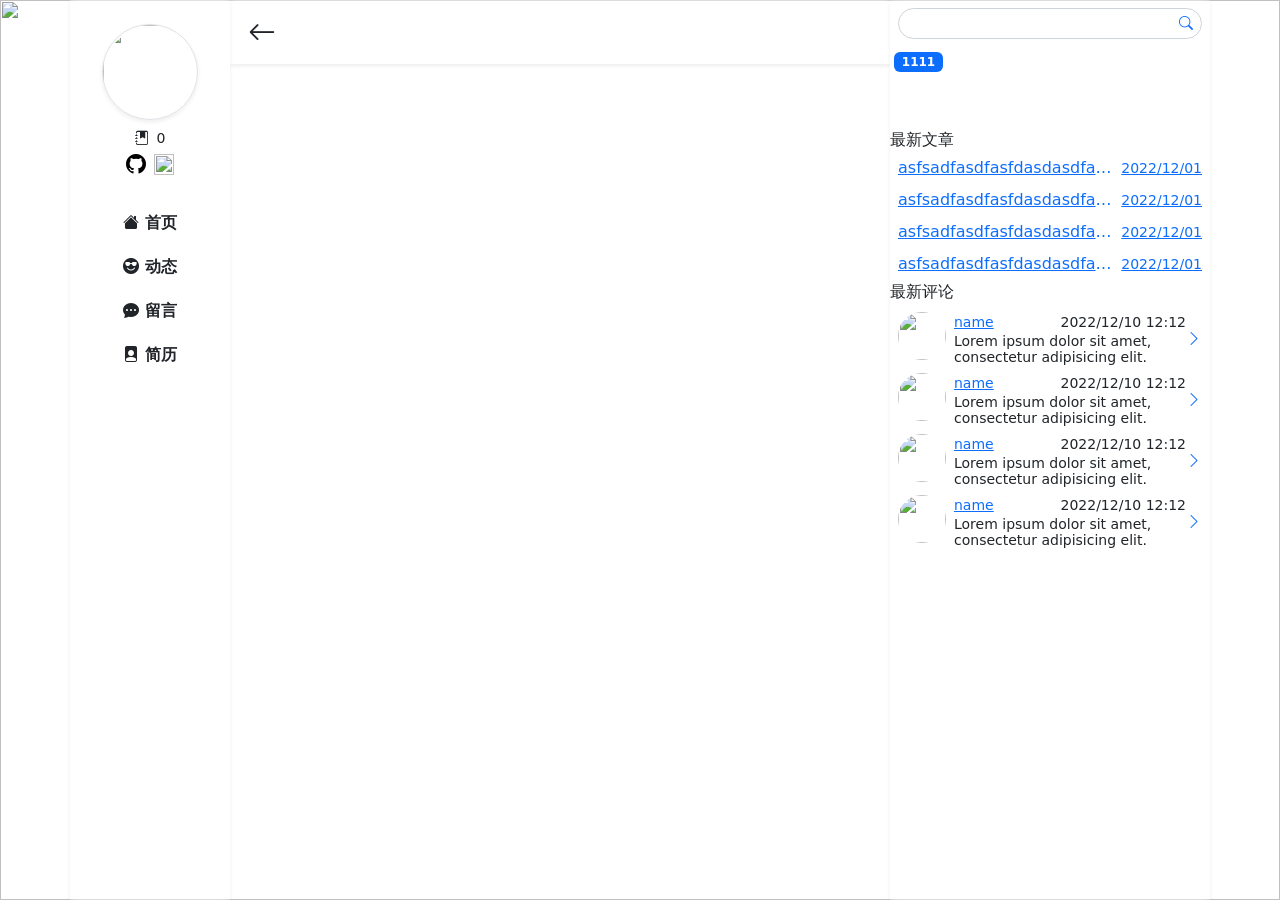
==== commit e029c7a4: "Add files via upload" ====
--- a/index.html
+++ b/index.html
@@ -5,8 +5,8 @@
     <link rel="icon" type="image/svg+xml" href="/vite.svg" />
     <meta name="viewport" content="width=device-width, initial-scale=1.0" />
     <title>Vite + Vue + TS</title>
-    <script type="module" crossorigin src="/assets/index.90999373.js"></script>
-    <link rel="stylesheet" href="/assets/index.89e2cac9.css">
+    <script type="module" crossorigin src="/assets/index.e864de32.js"></script>
+    <link rel="stylesheet" href="/assets/index.5a4aa7a5.css">
   </head>
   <body>
     <div id="app"></div>
--- a/assets/index.5a4aa7a5.css
+++ b/assets/index.5a4aa7a5.css
@@ -0,0 +1,15 @@
+@charset "UTF-8";#website-container[data-v-86292295]{height:100vh}#header[data-v-86292295]{min-width:10rem;width:10rem}#aside[data-v-86292295]{min-width:20rem;width:20rem;z-index:1}.glass[data-v-d7a60cff]{z-index:-2}.glass[data-v-d7a60cff]:after{content:"";position:absolute;width:100%;height:100%;top:0;left:0;background:rgba(255,255,255,.8);filter:blur(5px)}.head-portrait[data-v-a87c39e7]{height:6rem;width:6rem}.router-link-active[data-v-a87c39e7]{background-color:var(--bs-dark)!important;color:var(--bs-white)!important}.search-box[data-v-8aff3a30]{min-height:8rem}.search[data-v-8aff3a30]{height:2rem}.tags[data-v-8aff3a30]{max-height:6rem}.newarc-box[data-v-8aff3a30]{min-height:8rem}.newarc[data-v-8aff3a30]{height:2rem}.head-portrait[data-v-8aff3a30]{width:3rem;height:3rem}.msg-content[data-v-8aff3a30]{height:2rem;line-height:1rem}.back-btn[data-v-07616fd5]{width:3rem;height:3rem}.top[data-v-07616fd5]{min-height:4rem;max-height:4rem}small[data-v-07616fd5]{font-size:.8rem}code{border-radius:5px}html{font-size:16px}*{scrollbar-width:10px;scrollbar-base-color:green;scrollbar-track-color:red;scrollbar-arrow-color:blue}::-webkit-scrollbar{width:5px}::-webkit-scrollbar-thumb{background:var(--bs-gray-300);border-radius:5px}.overflow-y-hidden{overflow-y:hidden}.overflow-x-hidden{overflow-x:hidden}.overflow-x-auto{overflow-x:auto}.overflow-y-auto{overflow-y:auto}.border-dashed-bottom{border-bottom:2px dashed var(--bs-dark)}.border-dashed-top{border-top:2px dashed var(--bs-dark)}.top-75{top:75%!important}.top-25{top:25%!important}.start-75{left:75%!important}.start-25{left:25%!important}.card-img-top[data-v-b3072f32]{width:100%;height:16rem;max-height:16rem;object-fit:cover}img[data-v-9e98c0e7]{object-fit:cover;z-index:-1}/*!
+ * Bootstrap  v5.2.3 (https://getbootstrap.com/)
+ * Copyright 2011-2022 The Bootstrap Authors
+ * Copyright 2011-2022 Twitter, Inc.
+ * Licensed under MIT (https://github.com/twbs/bootstrap/blob/main/LICENSE)
+ */:root{--bs-blue:#0d6efd;--bs-indigo:#6610f2;--bs-purple:#6f42c1;--bs-pink:#d63384;--bs-red:#dc3545;--bs-orange:#fd7e14;--bs-yellow:#ffc107;--bs-green:#198754;--bs-teal:#20c997;--bs-cyan:#0dcaf0;--bs-black:#000;--bs-white:#fff;--bs-gray:#6c757d;--bs-gray-dark:#343a40;--bs-gray-100:#f8f9fa;--bs-gray-200:#e9ecef;--bs-gray-300:#dee2e6;--bs-gray-400:#ced4da;--bs-gray-500:#adb5bd;--bs-gray-600:#6c757d;--bs-gray-700:#495057;--bs-gray-800:#343a40;--bs-gray-900:#212529;--bs-primary:#0d6efd;--bs-secondary:#6c757d;--bs-success:#198754;--bs-info:#0dcaf0;--bs-warning:#ffc107;--bs-danger:#dc3545;--bs-light:#f8f9fa;--bs-dark:#212529;--bs-primary-rgb:13,110,253;--bs-secondary-rgb:108,117,125;--bs-success-rgb:25,135,84;--bs-info-rgb:13,202,240;--bs-warning-rgb:255,193,7;--bs-danger-rgb:220,53,69;--bs-light-rgb:248,249,250;--bs-dark-rgb:33,37,41;--bs-white-rgb:255,255,255;--bs-black-rgb:0,0,0;--bs-body-color-rgb:33,37,41;--bs-body-bg-rgb:255,255,255;--bs-font-sans-serif:system-ui,-apple-system,"Segoe UI",Roboto,"Helvetica Neue","Noto Sans","Liberation Sans",Arial,sans-serif,"Apple Color Emoji","Segoe UI Emoji","Segoe UI Symbol","Noto Color Emoji";--bs-font-monospace:SFMono-Regular,Menlo,Monaco,Consolas,"Liberation Mono","Courier New",monospace;--bs-gradient:linear-gradient(180deg, rgba(255, 255, 255, .15), rgba(255, 255, 255, 0));--bs-body-font-family:var(--bs-font-sans-serif);--bs-body-font-size:1rem;--bs-body-font-weight:400;--bs-body-line-height:1.5;--bs-body-color:#212529;--bs-body-bg:#fff;--bs-border-width:1px;--bs-border-style:solid;--bs-border-color:#dee2e6;--bs-border-color-translucent:rgba(0, 0, 0, .175);--bs-border-radius:.375rem;--bs-border-radius-sm:.25rem;--bs-border-radius-lg:.5rem;--bs-border-radius-xl:1rem;--bs-border-radius-2xl:2rem;--bs-border-radius-pill:50rem;--bs-link-color:#0d6efd;--bs-link-hover-color:#0a58ca;--bs-code-color:#d63384;--bs-highlight-bg:#fff3cd}*,:after,:before{box-sizing:border-box}@media (prefers-reduced-motion:no-preference){:root{scroll-behavior:smooth}}body{margin:0;font-family:var(--bs-body-font-family);font-size:var(--bs-body-font-size);font-weight:var(--bs-body-font-weight);line-height:var(--bs-body-line-height);color:var(--bs-body-color);text-align:var(--bs-body-text-align);background-color:var(--bs-body-bg);-webkit-text-size-adjust:100%;-webkit-tap-highlight-color:transparent}hr{margin:1rem 0;color:inherit;border:0;border-top:1px solid;opacity:.25}.h1,.h2,.h3,.h4,.h5,.h6,h1,h2,h3,h4,h5,h6{margin-top:0;margin-bottom:.5rem;font-weight:500;line-height:1.2}.h1,h1{font-size:calc(1.375rem + 1.5vw)}@media (min-width:1200px){.h1,h1{font-size:2.5rem}}.h2,h2{font-size:calc(1.325rem + .9vw)}@media (min-width:1200px){.h2,h2{font-size:2rem}}.h3,h3{font-size:calc(1.3rem + .6vw)}@media (min-width:1200px){.h3,h3{font-size:1.75rem}}.h4,h4{font-size:calc(1.275rem + .3vw)}@media (min-width:1200px){.h4,h4{font-size:1.5rem}}.h5,h5{font-size:1.25rem}.h6,h6{font-size:1rem}p{margin-top:0;margin-bottom:1rem}abbr[title]{-webkit-text-decoration:underline dotted;text-decoration:underline dotted;cursor:help;-webkit-text-decoration-skip-ink:none;text-decoration-skip-ink:none}address{margin-bottom:1rem;font-style:normal;line-height:inherit}ol,ul{padding-left:2rem}dl,ol,ul{margin-top:0;margin-bottom:1rem}ol ol,ol ul,ul ol,ul ul{margin-bottom:0}dt{font-weight:700}dd{margin-bottom:.5rem;margin-left:0}blockquote{margin:0 0 1rem}b,strong{font-weight:bolder}.small,small{font-size:.875em}.mark,mark{padding:.1875em;background-color:var(--bs-highlight-bg)}sub,sup{position:relative;font-size:.75em;line-height:0;vertical-align:baseline}sub{bottom:-.25em}sup{top:-.5em}a{color:var(--bs-link-color);text-decoration:underline}a:hover{color:var(--bs-link-hover-color)}a:not([href]):not([class]),a:not([href]):not([class]):hover{color:inherit;text-decoration:none}code,kbd,pre,samp{font-family:var(--bs-font-monospace);font-size:1em}pre{display:block;margin-top:0;margin-bottom:1rem;overflow:auto;font-size:.875em}pre code{font-size:inherit;color:inherit;word-break:normal}code{font-size:.875em;color:var(--bs-code-color);word-wrap:break-word}a>code{color:inherit}kbd{padding:.1875rem .375rem;font-size:.875em;color:var(--bs-body-bg);background-color:var(--bs-body-color);border-radius:.25rem}kbd kbd{padding:0;font-size:1em}figure{margin:0 0 1rem}img,svg{vertical-align:middle}table{caption-side:bottom;border-collapse:collapse}caption{padding-top:.5rem;padding-bottom:.5rem;color:#6c757d;text-align:left}th{text-align:inherit;text-align:-webkit-match-parent}tbody,td,tfoot,th,thead,tr{border-color:inherit;border-style:solid;border-width:0}label{display:inline-block}button{border-radius:0}button:focus:not(:focus-visible){outline:0}button,input,optgroup,select,textarea{margin:0;font-family:inherit;font-size:inherit;line-height:inherit}button,select{text-transform:none}[role=button]{cursor:pointer}select{word-wrap:normal}select:disabled{opacity:1}[list]:not([type=date]):not([type=datetime-local]):not([type=month]):not([type=week]):not([type=time])::-webkit-calendar-picker-indicator{display:none!important}[type=button],[type=reset],[type=submit],button{-webkit-appearance:button}[type=button]:not(:disabled),[type=reset]:not(:disabled),[type=submit]:not(:disabled),button:not(:disabled){cursor:pointer}::-moz-focus-inner{padding:0;border-style:none}textarea{resize:vertical}fieldset{min-width:0;padding:0;margin:0;border:0}legend{float:left;width:100%;padding:0;margin-bottom:.5rem;font-size:calc(1.275rem + .3vw);line-height:inherit}@media (min-width:1200px){legend{font-size:1.5rem}}legend+*{clear:left}::-webkit-datetime-edit-day-field,::-webkit-datetime-edit-fields-wrapper,::-webkit-datetime-edit-hour-field,::-webkit-datetime-edit-minute,::-webkit-datetime-edit-month-field,::-webkit-datetime-edit-text,::-webkit-datetime-edit-year-field{padding:0}::-webkit-inner-spin-button{height:auto}[type=search]{outline-offset:-2px;-webkit-appearance:textfield}::-webkit-search-decoration{-webkit-appearance:none}::-webkit-color-swatch-wrapper{padding:0}::-webkit-file-upload-button{font:inherit;-webkit-appearance:button}::file-selector-button{font:inherit;-webkit-appearance:button}output{display:inline-block}iframe{border:0}summary{display:list-item;cursor:pointer}progress{vertical-align:baseline}[hidden]{display:none!important}.lead{font-size:1.25rem;font-weight:300}.display-1{font-size:calc(1.625rem + 4.5vw);font-weight:300;line-height:1.2}@media (min-width:1200px){.display-1{font-size:5rem}}.display-2{font-size:calc(1.575rem + 3.9vw);font-weight:300;line-height:1.2}@media (min-width:1200px){.display-2{font-size:4.5rem}}.display-3{font-size:calc(1.525rem + 3.3vw);font-weight:300;line-height:1.2}@media (min-width:1200px){.display-3{font-size:4rem}}.display-4{font-size:calc(1.475rem + 2.7vw);font-weight:300;line-height:1.2}@media (min-width:1200px){.display-4{font-size:3.5rem}}.display-5{font-size:calc(1.425rem + 2.1vw);font-weight:300;line-height:1.2}@media (min-width:1200px){.display-5{font-size:3rem}}.display-6{font-size:calc(1.375rem + 1.5vw);font-weight:300;line-height:1.2}@media (min-width:1200px){.display-6{font-size:2.5rem}}.list-unstyled,.list-inline{padding-left:0;list-style:none}.list-inline-item{display:inline-block}.list-inline-item:not(:last-child){margin-right:.5rem}.initialism{font-size:.875em;text-transform:uppercase}.blockquote{margin-bottom:1rem;font-size:1.25rem}.blockquote>:last-child{margin-bottom:0}.blockquote-footer{margin-top:-1rem;margin-bottom:1rem;font-size:.875em;color:#6c757d}.blockquote-footer:before{content:"\2014\a0"}.img-fluid{max-width:100%;height:auto}.img-thumbnail{padding:.25rem;background-color:#fff;border:1px solid var(--bs-border-color);border-radius:.375rem;max-width:100%;height:auto}.figure{display:inline-block}.figure-img{margin-bottom:.5rem;line-height:1}.figure-caption{font-size:.875em;color:#6c757d}.container,.container-fluid,.container-lg,.container-md,.container-sm,.container-xl,.container-xxl{--bs-gutter-x:1.5rem;--bs-gutter-y:0;width:100%;padding-right:calc(var(--bs-gutter-x) * .5);padding-left:calc(var(--bs-gutter-x) * .5);margin-right:auto;margin-left:auto}@media (min-width:576px){.container,.container-sm{max-width:540px}}@media (min-width:768px){.container,.container-md,.container-sm{max-width:720px}}@media (min-width:992px){.container,.container-lg,.container-md,.container-sm{max-width:960px}}@media (min-width:1200px){.container,.container-lg,.container-md,.container-sm,.container-xl{max-width:1140px}}@media (min-width:1400px){.container,.container-lg,.container-md,.container-sm,.container-xl,.container-xxl{max-width:1320px}}.row{--bs-gutter-x:1.5rem;--bs-gutter-y:0;display:flex;flex-wrap:wrap;margin-top:calc(-1 * var(--bs-gutter-y));margin-right:calc(-.5 * var(--bs-gutter-x));margin-left:calc(-.5 * var(--bs-gutter-x))}.row>*{flex-shrink:0;width:100%;max-width:100%;padding-right:calc(var(--bs-gutter-x) * .5);padding-left:calc(var(--bs-gutter-x) * .5);margin-top:var(--bs-gutter-y)}.col{flex:1 0 0%}.row-cols-auto>*{flex:0 0 auto;width:auto}.row-cols-1>*{flex:0 0 auto;width:100%}.row-cols-2>*{flex:0 0 auto;width:50%}.row-cols-3>*{flex:0 0 auto;width:33.3333333333%}.row-cols-4>*{flex:0 0 auto;width:25%}.row-cols-5>*{flex:0 0 auto;width:20%}.row-cols-6>*{flex:0 0 auto;width:16.6666666667%}.col-auto{flex:0 0 auto;width:auto}.col-1{flex:0 0 auto;width:8.33333333%}.col-2{flex:0 0 auto;width:16.66666667%}.col-3{flex:0 0 auto;width:25%}.col-4{flex:0 0 auto;width:33.33333333%}.col-5{flex:0 0 auto;width:41.66666667%}.col-6{flex:0 0 auto;width:50%}.col-7{flex:0 0 auto;width:58.33333333%}.col-8{flex:0 0 auto;width:66.66666667%}.col-9{flex:0 0 auto;width:75%}.col-10{flex:0 0 auto;width:83.33333333%}.col-11{flex:0 0 auto;width:91.66666667%}.col-12{flex:0 0 auto;width:100%}.offset-1{margin-left:8.33333333%}.offset-2{margin-left:16.66666667%}.offset-3{margin-left:25%}.offset-4{margin-left:33.33333333%}.offset-5{margin-left:41.66666667%}.offset-6{margin-left:50%}.offset-7{margin-left:58.33333333%}.offset-8{margin-left:66.66666667%}.offset-9{margin-left:75%}.offset-10{margin-left:83.33333333%}.offset-11{margin-left:91.66666667%}.g-0,.gx-0{--bs-gutter-x:0}.g-0,.gy-0{--bs-gutter-y:0}.g-1,.gx-1{--bs-gutter-x:.25rem}.g-1,.gy-1{--bs-gutter-y:.25rem}.g-2,.gx-2{--bs-gutter-x:.5rem}.g-2,.gy-2{--bs-gutter-y:.5rem}.g-3,.gx-3{--bs-gutter-x:1rem}.g-3,.gy-3{--bs-gutter-y:1rem}.g-4,.gx-4{--bs-gutter-x:1.5rem}.g-4,.gy-4{--bs-gutter-y:1.5rem}.g-5,.gx-5{--bs-gutter-x:3rem}.g-5,.gy-5{--bs-gutter-y:3rem}@media (min-width:576px){.col-sm{flex:1 0 0%}.row-cols-sm-auto>*{flex:0 0 auto;width:auto}.row-cols-sm-1>*{flex:0 0 auto;width:100%}.row-cols-sm-2>*{flex:0 0 auto;width:50%}.row-cols-sm-3>*{flex:0 0 auto;width:33.3333333333%}.row-cols-sm-4>*{flex:0 0 auto;width:25%}.row-cols-sm-5>*{flex:0 0 auto;width:20%}.row-cols-sm-6>*{flex:0 0 auto;width:16.6666666667%}.col-sm-auto{flex:0 0 auto;width:auto}.col-sm-1{flex:0 0 auto;width:8.33333333%}.col-sm-2{flex:0 0 auto;width:16.66666667%}.col-sm-3{flex:0 0 auto;width:25%}.col-sm-4{flex:0 0 auto;width:33.33333333%}.col-sm-5{flex:0 0 auto;width:41.66666667%}.col-sm-6{flex:0 0 auto;width:50%}.col-sm-7{flex:0 0 auto;width:58.33333333%}.col-sm-8{flex:0 0 auto;width:66.66666667%}.col-sm-9{flex:0 0 auto;width:75%}.col-sm-10{flex:0 0 auto;width:83.33333333%}.col-sm-11{flex:0 0 auto;width:91.66666667%}.col-sm-12{flex:0 0 auto;width:100%}.offset-sm-0{margin-left:0}.offset-sm-1{margin-left:8.33333333%}.offset-sm-2{margin-left:16.66666667%}.offset-sm-3{margin-left:25%}.offset-sm-4{margin-left:33.33333333%}.offset-sm-5{margin-left:41.66666667%}.offset-sm-6{margin-left:50%}.offset-sm-7{margin-left:58.33333333%}.offset-sm-8{margin-left:66.66666667%}.offset-sm-9{margin-left:75%}.offset-sm-10{margin-left:83.33333333%}.offset-sm-11{margin-left:91.66666667%}.g-sm-0,.gx-sm-0{--bs-gutter-x:0}.g-sm-0,.gy-sm-0{--bs-gutter-y:0}.g-sm-1,.gx-sm-1{--bs-gutter-x:.25rem}.g-sm-1,.gy-sm-1{--bs-gutter-y:.25rem}.g-sm-2,.gx-sm-2{--bs-gutter-x:.5rem}.g-sm-2,.gy-sm-2{--bs-gutter-y:.5rem}.g-sm-3,.gx-sm-3{--bs-gutter-x:1rem}.g-sm-3,.gy-sm-3{--bs-gutter-y:1rem}.g-sm-4,.gx-sm-4{--bs-gutter-x:1.5rem}.g-sm-4,.gy-sm-4{--bs-gutter-y:1.5rem}.g-sm-5,.gx-sm-5{--bs-gutter-x:3rem}.g-sm-5,.gy-sm-5{--bs-gutter-y:3rem}}@media (min-width:768px){.col-md{flex:1 0 0%}.row-cols-md-auto>*{flex:0 0 auto;width:auto}.row-cols-md-1>*{flex:0 0 auto;width:100%}.row-cols-md-2>*{flex:0 0 auto;width:50%}.row-cols-md-3>*{flex:0 0 auto;width:33.3333333333%}.row-cols-md-4>*{flex:0 0 auto;width:25%}.row-cols-md-5>*{flex:0 0 auto;width:20%}.row-cols-md-6>*{flex:0 0 auto;width:16.6666666667%}.col-md-auto{flex:0 0 auto;width:auto}.col-md-1{flex:0 0 auto;width:8.33333333%}.col-md-2{flex:0 0 auto;width:16.66666667%}.col-md-3{flex:0 0 auto;width:25%}.col-md-4{flex:0 0 auto;width:33.33333333%}.col-md-5{flex:0 0 auto;width:41.66666667%}.col-md-6{flex:0 0 auto;width:50%}.col-md-7{flex:0 0 auto;width:58.33333333%}.col-md-8{flex:0 0 auto;width:66.66666667%}.col-md-9{flex:0 0 auto;width:75%}.col-md-10{flex:0 0 auto;width:83.33333333%}.col-md-11{flex:0 0 auto;width:91.66666667%}.col-md-12{flex:0 0 auto;width:100%}.offset-md-0{margin-left:0}.offset-md-1{margin-left:8.33333333%}.offset-md-2{margin-left:16.66666667%}.offset-md-3{margin-left:25%}.offset-md-4{margin-left:33.33333333%}.offset-md-5{margin-left:41.66666667%}.offset-md-6{margin-left:50%}.offset-md-7{margin-left:58.33333333%}.offset-md-8{margin-left:66.66666667%}.offset-md-9{margin-left:75%}.offset-md-10{margin-left:83.33333333%}.offset-md-11{margin-left:91.66666667%}.g-md-0,.gx-md-0{--bs-gutter-x:0}.g-md-0,.gy-md-0{--bs-gutter-y:0}.g-md-1,.gx-md-1{--bs-gutter-x:.25rem}.g-md-1,.gy-md-1{--bs-gutter-y:.25rem}.g-md-2,.gx-md-2{--bs-gutter-x:.5rem}.g-md-2,.gy-md-2{--bs-gutter-y:.5rem}.g-md-3,.gx-md-3{--bs-gutter-x:1rem}.g-md-3,.gy-md-3{--bs-gutter-y:1rem}.g-md-4,.gx-md-4{--bs-gutter-x:1.5rem}.g-md-4,.gy-md-4{--bs-gutter-y:1.5rem}.g-md-5,.gx-md-5{--bs-gutter-x:3rem}.g-md-5,.gy-md-5{--bs-gutter-y:3rem}}@media (min-width:992px){.col-lg{flex:1 0 0%}.row-cols-lg-auto>*{flex:0 0 auto;width:auto}.row-cols-lg-1>*{flex:0 0 auto;width:100%}.row-cols-lg-2>*{flex:0 0 auto;width:50%}.row-cols-lg-3>*{flex:0 0 auto;width:33.3333333333%}.row-cols-lg-4>*{flex:0 0 auto;width:25%}.row-cols-lg-5>*{flex:0 0 auto;width:20%}.row-cols-lg-6>*{flex:0 0 auto;width:16.6666666667%}.col-lg-auto{flex:0 0 auto;width:auto}.col-lg-1{flex:0 0 auto;width:8.33333333%}.col-lg-2{flex:0 0 auto;width:16.66666667%}.col-lg-3{flex:0 0 auto;width:25%}.col-lg-4{flex:0 0 auto;width:33.33333333%}.col-lg-5{flex:0 0 auto;width:41.66666667%}.col-lg-6{flex:0 0 auto;width:50%}.col-lg-7{flex:0 0 auto;width:58.33333333%}.col-lg-8{flex:0 0 auto;width:66.66666667%}.col-lg-9{flex:0 0 auto;width:75%}.col-lg-10{flex:0 0 auto;width:83.33333333%}.col-lg-11{flex:0 0 auto;width:91.66666667%}.col-lg-12{flex:0 0 auto;width:100%}.offset-lg-0{margin-left:0}.offset-lg-1{margin-left:8.33333333%}.offset-lg-2{margin-left:16.66666667%}.offset-lg-3{margin-left:25%}.offset-lg-4{margin-left:33.33333333%}.offset-lg-5{margin-left:41.66666667%}.offset-lg-6{margin-left:50%}.offset-lg-7{margin-left:58.33333333%}.offset-lg-8{margin-left:66.66666667%}.offset-lg-9{margin-left:75%}.offset-lg-10{margin-left:83.33333333%}.offset-lg-11{margin-left:91.66666667%}.g-lg-0,.gx-lg-0{--bs-gutter-x:0}.g-lg-0,.gy-lg-0{--bs-gutter-y:0}.g-lg-1,.gx-lg-1{--bs-gutter-x:.25rem}.g-lg-1,.gy-lg-1{--bs-gutter-y:.25rem}.g-lg-2,.gx-lg-2{--bs-gutter-x:.5rem}.g-lg-2,.gy-lg-2{--bs-gutter-y:.5rem}.g-lg-3,.gx-lg-3{--bs-gutter-x:1rem}.g-lg-3,.gy-lg-3{--bs-gutter-y:1rem}.g-lg-4,.gx-lg-4{--bs-gutter-x:1.5rem}.g-lg-4,.gy-lg-4{--bs-gutter-y:1.5rem}.g-lg-5,.gx-lg-5{--bs-gutter-x:3rem}.g-lg-5,.gy-lg-5{--bs-gutter-y:3rem}}@media (min-width:1200px){.col-xl{flex:1 0 0%}.row-cols-xl-auto>*{flex:0 0 auto;width:auto}.row-cols-xl-1>*{flex:0 0 auto;width:100%}.row-cols-xl-2>*{flex:0 0 auto;width:50%}.row-cols-xl-3>*{flex:0 0 auto;width:33.3333333333%}.row-cols-xl-4>*{flex:0 0 auto;width:25%}.row-cols-xl-5>*{flex:0 0 auto;width:20%}.row-cols-xl-6>*{flex:0 0 auto;width:16.6666666667%}.col-xl-auto{flex:0 0 auto;width:auto}.col-xl-1{flex:0 0 auto;width:8.33333333%}.col-xl-2{flex:0 0 auto;width:16.66666667%}.col-xl-3{flex:0 0 auto;width:25%}.col-xl-4{flex:0 0 auto;width:33.33333333%}.col-xl-5{flex:0 0 auto;width:41.66666667%}.col-xl-6{flex:0 0 auto;width:50%}.col-xl-7{flex:0 0 auto;width:58.33333333%}.col-xl-8{flex:0 0 auto;width:66.66666667%}.col-xl-9{flex:0 0 auto;width:75%}.col-xl-10{flex:0 0 auto;width:83.33333333%}.col-xl-11{flex:0 0 auto;width:91.66666667%}.col-xl-12{flex:0 0 auto;width:100%}.offset-xl-0{margin-left:0}.offset-xl-1{margin-left:8.33333333%}.offset-xl-2{margin-left:16.66666667%}.offset-xl-3{margin-left:25%}.offset-xl-4{margin-left:33.33333333%}.offset-xl-5{margin-left:41.66666667%}.offset-xl-6{margin-left:50%}.offset-xl-7{margin-left:58.33333333%}.offset-xl-8{margin-left:66.66666667%}.offset-xl-9{margin-left:75%}.offset-xl-10{margin-left:83.33333333%}.offset-xl-11{margin-left:91.66666667%}.g-xl-0,.gx-xl-0{--bs-gutter-x:0}.g-xl-0,.gy-xl-0{--bs-gutter-y:0}.g-xl-1,.gx-xl-1{--bs-gutter-x:.25rem}.g-xl-1,.gy-xl-1{--bs-gutter-y:.25rem}.g-xl-2,.gx-xl-2{--bs-gutter-x:.5rem}.g-xl-2,.gy-xl-2{--bs-gutter-y:.5rem}.g-xl-3,.gx-xl-3{--bs-gutter-x:1rem}.g-xl-3,.gy-xl-3{--bs-gutter-y:1rem}.g-xl-4,.gx-xl-4{--bs-gutter-x:1.5rem}.g-xl-4,.gy-xl-4{--bs-gutter-y:1.5rem}.g-xl-5,.gx-xl-5{--bs-gutter-x:3rem}.g-xl-5,.gy-xl-5{--bs-gutter-y:3rem}}@media (min-width:1400px){.col-xxl{flex:1 0 0%}.row-cols-xxl-auto>*{flex:0 0 auto;width:auto}.row-cols-xxl-1>*{flex:0 0 auto;width:100%}.row-cols-xxl-2>*{flex:0 0 auto;width:50%}.row-cols-xxl-3>*{flex:0 0 auto;width:33.3333333333%}.row-cols-xxl-4>*{flex:0 0 auto;width:25%}.row-cols-xxl-5>*{flex:0 0 auto;width:20%}.row-cols-xxl-6>*{flex:0 0 auto;width:16.6666666667%}.col-xxl-auto{flex:0 0 auto;width:auto}.col-xxl-1{flex:0 0 auto;width:8.33333333%}.col-xxl-2{flex:0 0 auto;width:16.66666667%}.col-xxl-3{flex:0 0 auto;width:25%}.col-xxl-4{flex:0 0 auto;width:33.33333333%}.col-xxl-5{flex:0 0 auto;width:41.66666667%}.col-xxl-6{flex:0 0 auto;width:50%}.col-xxl-7{flex:0 0 auto;width:58.33333333%}.col-xxl-8{flex:0 0 auto;width:66.66666667%}.col-xxl-9{flex:0 0 auto;width:75%}.col-xxl-10{flex:0 0 auto;width:83.33333333%}.col-xxl-11{flex:0 0 auto;width:91.66666667%}.col-xxl-12{flex:0 0 auto;width:100%}.offset-xxl-0{margin-left:0}.offset-xxl-1{margin-left:8.33333333%}.offset-xxl-2{margin-left:16.66666667%}.offset-xxl-3{margin-left:25%}.offset-xxl-4{margin-left:33.33333333%}.offset-xxl-5{margin-left:41.66666667%}.offset-xxl-6{margin-left:50%}.offset-xxl-7{margin-left:58.33333333%}.offset-xxl-8{margin-left:66.66666667%}.offset-xxl-9{margin-left:75%}.offset-xxl-10{margin-left:83.33333333%}.offset-xxl-11{margin-left:91.66666667%}.g-xxl-0,.gx-xxl-0{--bs-gutter-x:0}.g-xxl-0,.gy-xxl-0{--bs-gutter-y:0}.g-xxl-1,.gx-xxl-1{--bs-gutter-x:.25rem}.g-xxl-1,.gy-xxl-1{--bs-gutter-y:.25rem}.g-xxl-2,.gx-xxl-2{--bs-gutter-x:.5rem}.g-xxl-2,.gy-xxl-2{--bs-gutter-y:.5rem}.g-xxl-3,.gx-xxl-3{--bs-gutter-x:1rem}.g-xxl-3,.gy-xxl-3{--bs-gutter-y:1rem}.g-xxl-4,.gx-xxl-4{--bs-gutter-x:1.5rem}.g-xxl-4,.gy-xxl-4{--bs-gutter-y:1.5rem}.g-xxl-5,.gx-xxl-5{--bs-gutter-x:3rem}.g-xxl-5,.gy-xxl-5{--bs-gutter-y:3rem}}.table{--bs-table-color:var(--bs-body-color);--bs-table-bg:transparent;--bs-table-border-color:var(--bs-border-color);--bs-table-accent-bg:transparent;--bs-table-striped-color:var(--bs-body-color);--bs-table-striped-bg:rgba(0, 0, 0, .05);--bs-table-active-color:var(--bs-body-color);--bs-table-active-bg:rgba(0, 0, 0, .1);--bs-table-hover-color:var(--bs-body-color);--bs-table-hover-bg:rgba(0, 0, 0, .075);width:100%;margin-bottom:1rem;color:var(--bs-table-color);vertical-align:top;border-color:var(--bs-table-border-color)}.table>:not(caption)>*>*{padding:.5rem;background-color:var(--bs-table-bg);border-bottom-width:1px;box-shadow:inset 0 0 0 9999px var(--bs-table-accent-bg)}.table>tbody{vertical-align:inherit}.table>thead{vertical-align:bottom}.table-group-divider{border-top:2px solid currentcolor}.caption-top{caption-side:top}.table-sm>:not(caption)>*>*{padding:.25rem}.table-bordered>:not(caption)>*{border-width:1px 0}.table-bordered>:not(caption)>*>*{border-width:0 1px}.table-borderless>:not(caption)>*>*{border-bottom-width:0}.table-borderless>:not(:first-child){border-top-width:0}.table-striped>tbody>tr:nth-of-type(odd)>*{--bs-table-accent-bg:var(--bs-table-striped-bg);color:var(--bs-table-striped-color)}.table-striped-columns>:not(caption)>tr>:nth-child(2n){--bs-table-accent-bg:var(--bs-table-striped-bg);color:var(--bs-table-striped-color)}.table-active{--bs-table-accent-bg:var(--bs-table-active-bg);color:var(--bs-table-active-color)}.table-hover>tbody>tr:hover>*{--bs-table-accent-bg:var(--bs-table-hover-bg);color:var(--bs-table-hover-color)}.table-primary{--bs-table-color:#000;--bs-table-bg:#cfe2ff;--bs-table-border-color:#bacbe6;--bs-table-striped-bg:#c5d7f2;--bs-table-striped-color:#000;--bs-table-active-bg:#bacbe6;--bs-table-active-color:#000;--bs-table-hover-bg:#bfd1ec;--bs-table-hover-color:#000;color:var(--bs-table-color);border-color:var(--bs-table-border-color)}.table-secondary{--bs-table-color:#000;--bs-table-bg:#e2e3e5;--bs-table-border-color:#cbccce;--bs-table-striped-bg:#d7d8da;--bs-table-striped-color:#000;--bs-table-active-bg:#cbccce;--bs-table-active-color:#000;--bs-table-hover-bg:#d1d2d4;--bs-table-hover-color:#000;color:var(--bs-table-color);border-color:var(--bs-table-border-color)}.table-success{--bs-table-color:#000;--bs-table-bg:#d1e7dd;--bs-table-border-color:#bcd0c7;--bs-table-striped-bg:#c7dbd2;--bs-table-striped-color:#000;--bs-table-active-bg:#bcd0c7;--bs-table-active-color:#000;--bs-table-hover-bg:#c1d6cc;--bs-table-hover-color:#000;color:var(--bs-table-color);border-color:var(--bs-table-border-color)}.table-info{--bs-table-color:#000;--bs-table-bg:#cff4fc;--bs-table-border-color:#badce3;--bs-table-striped-bg:#c5e8ef;--bs-table-striped-color:#000;--bs-table-active-bg:#badce3;--bs-table-active-color:#000;--bs-table-hover-bg:#bfe2e9;--bs-table-hover-color:#000;color:var(--bs-table-color);border-color:var(--bs-table-border-color)}.table-warning{--bs-table-color:#000;--bs-table-bg:#fff3cd;--bs-table-border-color:#e6dbb9;--bs-table-striped-bg:#f2e7c3;--bs-table-striped-color:#000;--bs-table-active-bg:#e6dbb9;--bs-table-active-color:#000;--bs-table-hover-bg:#ece1be;--bs-table-hover-color:#000;color:var(--bs-table-color);border-color:var(--bs-table-border-color)}.table-danger{--bs-table-color:#000;--bs-table-bg:#f8d7da;--bs-table-border-color:#dfc2c4;--bs-table-striped-bg:#eccccf;--bs-table-striped-color:#000;--bs-table-active-bg:#dfc2c4;--bs-table-active-color:#000;--bs-table-hover-bg:#e5c7ca;--bs-table-hover-color:#000;color:var(--bs-table-color);border-color:var(--bs-table-border-color)}.table-light{--bs-table-color:#000;--bs-table-bg:#f8f9fa;--bs-table-border-color:#dfe0e1;--bs-table-striped-bg:#ecedee;--bs-table-striped-color:#000;--bs-table-active-bg:#dfe0e1;--bs-table-active-color:#000;--bs-table-hover-bg:#e5e6e7;--bs-table-hover-color:#000;color:var(--bs-table-color);border-color:var(--bs-table-border-color)}.table-dark{--bs-table-color:#fff;--bs-table-bg:#212529;--bs-table-border-color:#373b3e;--bs-table-striped-bg:#2c3034;--bs-table-striped-color:#fff;--bs-table-active-bg:#373b3e;--bs-table-active-color:#fff;--bs-table-hover-bg:#323539;--bs-table-hover-color:#fff;color:var(--bs-table-color);border-color:var(--bs-table-border-color)}.table-responsive{overflow-x:auto;-webkit-overflow-scrolling:touch}@media (max-width:575.98px){.table-responsive-sm{overflow-x:auto;-webkit-overflow-scrolling:touch}}@media (max-width:767.98px){.table-responsive-md{overflow-x:auto;-webkit-overflow-scrolling:touch}}@media (max-width:991.98px){.table-responsive-lg{overflow-x:auto;-webkit-overflow-scrolling:touch}}@media (max-width:1199.98px){.table-responsive-xl{overflow-x:auto;-webkit-overflow-scrolling:touch}}@media (max-width:1399.98px){.table-responsive-xxl{overflow-x:auto;-webkit-overflow-scrolling:touch}}.form-label{margin-bottom:.5rem}.col-form-label{padding-top:calc(.375rem + 1px);padding-bottom:calc(.375rem + 1px);margin-bottom:0;font-size:inherit;line-height:1.5}.col-form-label-lg{padding-top:calc(.5rem + 1px);padding-bottom:calc(.5rem + 1px);font-size:1.25rem}.col-form-label-sm{padding-top:calc(.25rem + 1px);padding-bottom:calc(.25rem + 1px);font-size:.875rem}.form-text{margin-top:.25rem;font-size:.875em;color:#6c757d}.form-control{display:block;width:100%;padding:.375rem .75rem;font-size:1rem;font-weight:400;line-height:1.5;color:#212529;background-color:#fff;background-clip:padding-box;border:1px solid #ced4da;-webkit-appearance:none;-moz-appearance:none;appearance:none;border-radius:.375rem;transition:border-color .15s ease-in-out,box-shadow .15s ease-in-out}@media (prefers-reduced-motion:reduce){.form-control{transition:none}}.form-control[type=file]{overflow:hidden}.form-control[type=file]:not(:disabled):not([readonly]){cursor:pointer}.form-control:focus{color:#212529;background-color:#fff;border-color:#86b7fe;outline:0;box-shadow:0 0 0 .25rem #0d6efd40}.form-control::-webkit-date-and-time-value{height:1.5em}.form-control::-moz-placeholder{color:#6c757d;opacity:1}.form-control::placeholder{color:#6c757d;opacity:1}.form-control:disabled{background-color:#e9ecef;opacity:1}.form-control::-webkit-file-upload-button{padding:.375rem .75rem;margin:-.375rem -.75rem;-webkit-margin-end:.75rem;margin-inline-end:.75rem;color:#212529;background-color:#e9ecef;pointer-events:none;border-color:inherit;border-style:solid;border-width:0;border-inline-end-width:1px;border-radius:0;-webkit-transition:color .15s ease-in-out,background-color .15s ease-in-out,border-color .15s ease-in-out,box-shadow .15s ease-in-out;transition:color .15s ease-in-out,background-color .15s ease-in-out,border-color .15s ease-in-out,box-shadow .15s ease-in-out}.form-control::file-selector-button{padding:.375rem .75rem;margin:-.375rem -.75rem;-webkit-margin-end:.75rem;margin-inline-end:.75rem;color:#212529;background-color:#e9ecef;pointer-events:none;border-color:inherit;border-style:solid;border-width:0;border-inline-end-width:1px;border-radius:0;transition:color .15s ease-in-out,background-color .15s ease-in-out,border-color .15s ease-in-out,box-shadow .15s ease-in-out}@media (prefers-reduced-motion:reduce){.form-control::-webkit-file-upload-button{-webkit-transition:none;transition:none}.form-control::file-selector-button{transition:none}}.form-control:hover:not(:disabled):not([readonly])::-webkit-file-upload-button{background-color:#dde0e3}.form-control:hover:not(:disabled):not([readonly])::file-selector-button{background-color:#dde0e3}.form-control-plaintext{display:block;width:100%;padding:.375rem 0;margin-bottom:0;line-height:1.5;color:#212529;background-color:transparent;border:solid transparent;border-width:1px 0}.form-control-plaintext:focus{outline:0}.form-control-plaintext.form-control-lg,.form-control-plaintext.form-control-sm{padding-right:0;padding-left:0}.form-control-sm{min-height:calc(1.5em + .5rem + 2px);padding:.25rem .5rem;font-size:.875rem;border-radius:.25rem}.form-control-sm::-webkit-file-upload-button{padding:.25rem .5rem;margin:-.25rem -.5rem;-webkit-margin-end:.5rem;margin-inline-end:.5rem}.form-control-sm::file-selector-button{padding:.25rem .5rem;margin:-.25rem -.5rem;-webkit-margin-end:.5rem;margin-inline-end:.5rem}.form-control-lg{min-height:calc(1.5em + 1rem + 2px);padding:.5rem 1rem;font-size:1.25rem;border-radius:.5rem}.form-control-lg::-webkit-file-upload-button{padding:.5rem 1rem;margin:-.5rem -1rem;-webkit-margin-end:1rem;margin-inline-end:1rem}.form-control-lg::file-selector-button{padding:.5rem 1rem;margin:-.5rem -1rem;-webkit-margin-end:1rem;margin-inline-end:1rem}textarea.form-control{min-height:calc(1.5em + .75rem + 2px)}textarea.form-control-sm{min-height:calc(1.5em + .5rem + 2px)}textarea.form-control-lg{min-height:calc(1.5em + 1rem + 2px)}.form-control-color{width:3rem;height:calc(1.5em + .75rem + 2px);padding:.375rem}.form-control-color:not(:disabled):not([readonly]){cursor:pointer}.form-control-color::-moz-color-swatch{border:0!important;border-radius:.375rem}.form-control-color::-webkit-color-swatch{border-radius:.375rem}.form-control-color.form-control-sm{height:calc(1.5em + .5rem + 2px)}.form-control-color.form-control-lg{height:calc(1.5em + 1rem + 2px)}.form-select{display:block;width:100%;padding:.375rem 2.25rem .375rem .75rem;-moz-padding-start:calc(.75rem - 3px);font-size:1rem;font-weight:400;line-height:1.5;color:#212529;background-color:#fff;background-image:url("data:image/svg+xml,%3csvg xmlns='http://www.w3.org/2000/svg' viewBox='0 0 16 16'%3e%3cpath fill='none' stroke='%23343a40' stroke-linecap='round' stroke-linejoin='round' stroke-width='2' d='m2 5 6 6 6-6'/%3e%3c/svg%3e");background-repeat:no-repeat;background-position:right .75rem center;background-size:16px 12px;border:1px solid #ced4da;border-radius:.375rem;transition:border-color .15s ease-in-out,box-shadow .15s ease-in-out;-webkit-appearance:none;-moz-appearance:none;appearance:none}@media (prefers-reduced-motion:reduce){.form-select{transition:none}}.form-select:focus{border-color:#86b7fe;outline:0;box-shadow:0 0 0 .25rem #0d6efd40}.form-select[multiple],.form-select[size]:not([size="1"]){padding-right:.75rem;background-image:none}.form-select:disabled{background-color:#e9ecef}.form-select:-moz-focusring{color:transparent;text-shadow:0 0 0 #212529}.form-select-sm{padding-top:.25rem;padding-bottom:.25rem;padding-left:.5rem;font-size:.875rem;border-radius:.25rem}.form-select-lg{padding-top:.5rem;padding-bottom:.5rem;padding-left:1rem;font-size:1.25rem;border-radius:.5rem}.form-check{display:block;min-height:1.5rem;padding-left:1.5em;margin-bottom:.125rem}.form-check .form-check-input{float:left;margin-left:-1.5em}.form-check-reverse{padding-right:1.5em;padding-left:0;text-align:right}.form-check-reverse .form-check-input{float:right;margin-right:-1.5em;margin-left:0}.form-check-input{width:1em;height:1em;margin-top:.25em;vertical-align:top;background-color:#fff;background-repeat:no-repeat;background-position:center;background-size:contain;border:1px solid rgba(0,0,0,.25);-webkit-appearance:none;-moz-appearance:none;appearance:none;-webkit-print-color-adjust:exact;color-adjust:exact;print-color-adjust:exact}.form-check-input[type=checkbox]{border-radius:.25em}.form-check-input[type=radio]{border-radius:50%}.form-check-input:active{filter:brightness(90%)}.form-check-input:focus{border-color:#86b7fe;outline:0;box-shadow:0 0 0 .25rem #0d6efd40}.form-check-input:checked{background-color:#0d6efd;border-color:#0d6efd}.form-check-input:checked[type=checkbox]{background-image:url("data:image/svg+xml,%3csvg xmlns='http://www.w3.org/2000/svg' viewBox='0 0 20 20'%3e%3cpath fill='none' stroke='%23fff' stroke-linecap='round' stroke-linejoin='round' stroke-width='3' d='m6 10 3 3 6-6'/%3e%3c/svg%3e")}.form-check-input:checked[type=radio]{background-image:url("data:image/svg+xml,%3csvg xmlns='http://www.w3.org/2000/svg' viewBox='-4 -4 8 8'%3e%3ccircle r='2' fill='%23fff'/%3e%3c/svg%3e")}.form-check-input[type=checkbox]:indeterminate{background-color:#0d6efd;border-color:#0d6efd;background-image:url("data:image/svg+xml,%3csvg xmlns='http://www.w3.org/2000/svg' viewBox='0 0 20 20'%3e%3cpath fill='none' stroke='%23fff' stroke-linecap='round' stroke-linejoin='round' stroke-width='3' d='M6 10h8'/%3e%3c/svg%3e")}.form-check-input:disabled{pointer-events:none;filter:none;opacity:.5}.form-check-input:disabled~.form-check-label,.form-check-input[disabled]~.form-check-label{cursor:default;opacity:.5}.form-switch{padding-left:2.5em}.form-switch .form-check-input{width:2em;margin-left:-2.5em;background-image:url("data:image/svg+xml,%3csvg xmlns='http://www.w3.org/2000/svg' viewBox='-4 -4 8 8'%3e%3ccircle r='3' fill='rgba%280, 0, 0, 0.25%29'/%3e%3c/svg%3e");background-position:left center;border-radius:2em;transition:background-position .15s ease-in-out}@media (prefers-reduced-motion:reduce){.form-switch .form-check-input{transition:none}}.form-switch .form-check-input:focus{background-image:url("data:image/svg+xml,%3csvg xmlns='http://www.w3.org/2000/svg' viewBox='-4 -4 8 8'%3e%3ccircle r='3' fill='%2386b7fe'/%3e%3c/svg%3e")}.form-switch .form-check-input:checked{background-position:right center;background-image:url("data:image/svg+xml,%3csvg xmlns='http://www.w3.org/2000/svg' viewBox='-4 -4 8 8'%3e%3ccircle r='3' fill='%23fff'/%3e%3c/svg%3e")}.form-switch.form-check-reverse{padding-right:2.5em;padding-left:0}.form-switch.form-check-reverse .form-check-input{margin-right:-2.5em;margin-left:0}.form-check-inline{display:inline-block;margin-right:1rem}.btn-check{position:absolute;clip:rect(0,0,0,0);pointer-events:none}.btn-check:disabled+.btn,.btn-check[disabled]+.btn{pointer-events:none;filter:none;opacity:.65}.form-range{width:100%;height:1.5rem;padding:0;background-color:transparent;-webkit-appearance:none;-moz-appearance:none;appearance:none}.form-range:focus{outline:0}.form-range:focus::-webkit-slider-thumb{box-shadow:0 0 0 1px #fff,0 0 0 .25rem #0d6efd40}.form-range:focus::-moz-range-thumb{box-shadow:0 0 0 1px #fff,0 0 0 .25rem #0d6efd40}.form-range::-moz-focus-outer{border:0}.form-range::-webkit-slider-thumb{width:1rem;height:1rem;margin-top:-.25rem;background-color:#0d6efd;border:0;border-radius:1rem;-webkit-transition:background-color .15s ease-in-out,border-color .15s ease-in-out,box-shadow .15s ease-in-out;transition:background-color .15s ease-in-out,border-color .15s ease-in-out,box-shadow .15s ease-in-out;-webkit-appearance:none;appearance:none}@media (prefers-reduced-motion:reduce){.form-range::-webkit-slider-thumb{-webkit-transition:none;transition:none}}.form-range::-webkit-slider-thumb:active{background-color:#b6d4fe}.form-range::-webkit-slider-runnable-track{width:100%;height:.5rem;color:transparent;cursor:pointer;background-color:#dee2e6;border-color:transparent;border-radius:1rem}.form-range::-moz-range-thumb{width:1rem;height:1rem;background-color:#0d6efd;border:0;border-radius:1rem;-moz-transition:background-color .15s ease-in-out,border-color .15s ease-in-out,box-shadow .15s ease-in-out;transition:background-color .15s ease-in-out,border-color .15s ease-in-out,box-shadow .15s ease-in-out;-moz-appearance:none;appearance:none}@media (prefers-reduced-motion:reduce){.form-range::-moz-range-thumb{-moz-transition:none;transition:none}}.form-range::-moz-range-thumb:active{background-color:#b6d4fe}.form-range::-moz-range-track{width:100%;height:.5rem;color:transparent;cursor:pointer;background-color:#dee2e6;border-color:transparent;border-radius:1rem}.form-range:disabled{pointer-events:none}.form-range:disabled::-webkit-slider-thumb{background-color:#adb5bd}.form-range:disabled::-moz-range-thumb{background-color:#adb5bd}.form-floating{position:relative}.form-floating>.form-control,.form-floating>.form-control-plaintext,.form-floating>.form-select{height:calc(3.5rem + 2px);line-height:1.25}.form-floating>label{position:absolute;top:0;left:0;width:100%;height:100%;padding:1rem .75rem;overflow:hidden;text-align:start;text-overflow:ellipsis;white-space:nowrap;pointer-events:none;border:1px solid transparent;transform-origin:0 0;transition:opacity .1s ease-in-out,transform .1s ease-in-out}@media (prefers-reduced-motion:reduce){.form-floating>label{transition:none}}.form-floating>.form-control,.form-floating>.form-control-plaintext{padding:1rem .75rem}.form-floating>.form-control-plaintext::-moz-placeholder,.form-floating>.form-control::-moz-placeholder{color:transparent}.form-floating>.form-control-plaintext::placeholder,.form-floating>.form-control::placeholder{color:transparent}.form-floating>.form-control-plaintext:not(:-moz-placeholder-shown),.form-floating>.form-control:not(:-moz-placeholder-shown){padding-top:1.625rem;padding-bottom:.625rem}.form-floating>.form-control-plaintext:focus,.form-floating>.form-control-plaintext:not(:placeholder-shown),.form-floating>.form-control:focus,.form-floating>.form-control:not(:placeholder-shown){padding-top:1.625rem;padding-bottom:.625rem}.form-floating>.form-control-plaintext:-webkit-autofill,.form-floating>.form-control:-webkit-autofill{padding-top:1.625rem;padding-bottom:.625rem}.form-floating>.form-select{padding-top:1.625rem;padding-bottom:.625rem}.form-floating>.form-control:not(:-moz-placeholder-shown)~label{opacity:.65;transform:scale(.85) translateY(-.5rem) translate(.15rem)}.form-floating>.form-control-plaintext~label,.form-floating>.form-control:focus~label,.form-floating>.form-control:not(:placeholder-shown)~label,.form-floating>.form-select~label{opacity:.65;transform:scale(.85) translateY(-.5rem) translate(.15rem)}.form-floating>.form-control:-webkit-autofill~label{opacity:.65;transform:scale(.85) translateY(-.5rem) translate(.15rem)}.form-floating>.form-control-plaintext~label{border-width:1px 0}.input-group{position:relative;display:flex;flex-wrap:wrap;align-items:stretch;width:100%}.input-group>.form-control,.input-group>.form-floating,.input-group>.form-select{position:relative;flex:1 1 auto;width:1%;min-width:0}.input-group>.form-control:focus,.input-group>.form-floating:focus-within,.input-group>.form-select:focus{z-index:5}.input-group .btn{position:relative;z-index:2}.input-group .btn:focus{z-index:5}.input-group-text{display:flex;align-items:center;padding:.375rem .75rem;font-size:1rem;font-weight:400;line-height:1.5;color:#212529;text-align:center;white-space:nowrap;background-color:#e9ecef;border:1px solid #ced4da;border-radius:.375rem}.input-group-lg>.btn,.input-group-lg>.form-control,.input-group-lg>.form-select,.input-group-lg>.input-group-text{padding:.5rem 1rem;font-size:1.25rem;border-radius:.5rem}.input-group-sm>.btn,.input-group-sm>.form-control,.input-group-sm>.form-select,.input-group-sm>.input-group-text{padding:.25rem .5rem;font-size:.875rem;border-radius:.25rem}.input-group-lg>.form-select,.input-group-sm>.form-select{padding-right:3rem}.input-group:not(.has-validation)>.dropdown-toggle:nth-last-child(n+3),.input-group:not(.has-validation)>.form-floating:not(:last-child)>.form-control,.input-group:not(.has-validation)>.form-floating:not(:last-child)>.form-select,.input-group:not(.has-validation)>:not(:last-child):not(.dropdown-toggle):not(.dropdown-menu):not(.form-floating){border-top-right-radius:0;border-bottom-right-radius:0}.input-group.has-validation>.dropdown-toggle:nth-last-child(n+4),.input-group.has-validation>.form-floating:nth-last-child(n+3)>.form-control,.input-group.has-validation>.form-floating:nth-last-child(n+3)>.form-select,.input-group.has-validation>:nth-last-child(n+3):not(.dropdown-toggle):not(.dropdown-menu):not(.form-floating){border-top-right-radius:0;border-bottom-right-radius:0}.input-group>:not(:first-child):not(.dropdown-menu):not(.valid-tooltip):not(.valid-feedback):not(.invalid-tooltip):not(.invalid-feedback){margin-left:-1px;border-top-left-radius:0;border-bottom-left-radius:0}.input-group>.form-floating:not(:first-child)>.form-control,.input-group>.form-floating:not(:first-child)>.form-select{border-top-left-radius:0;border-bottom-left-radius:0}.valid-feedback{display:none;width:100%;margin-top:.25rem;font-size:.875em;color:#198754}.valid-tooltip{position:absolute;top:100%;z-index:5;display:none;max-width:100%;padding:.25rem .5rem;margin-top:.1rem;font-size:.875rem;color:#fff;background-color:#198754e6;border-radius:.375rem}.is-valid~.valid-feedback,.is-valid~.valid-tooltip,.was-validated :valid~.valid-feedback,.was-validated :valid~.valid-tooltip{display:block}.form-control.is-valid,.was-validated .form-control:valid{border-color:#198754;padding-right:calc(1.5em + .75rem);background-image:url("data:image/svg+xml,%3csvg xmlns='http://www.w3.org/2000/svg' viewBox='0 0 8 8'%3e%3cpath fill='%23198754' d='M2.3 6.73.6 4.53c-.4-1.04.46-1.4 1.1-.8l1.1 1.4 3.4-3.8c.6-.63 1.6-.27 1.2.7l-4 4.6c-.43.5-.8.4-1.1.1z'/%3e%3c/svg%3e");background-repeat:no-repeat;background-position:right calc(.375em + .1875rem) center;background-size:calc(.75em + .375rem) calc(.75em + .375rem)}.form-control.is-valid:focus,.was-validated .form-control:valid:focus{border-color:#198754;box-shadow:0 0 0 .25rem #19875440}.was-validated textarea.form-control:valid,textarea.form-control.is-valid{padding-right:calc(1.5em + .75rem);background-position:top calc(.375em + .1875rem) right calc(.375em + .1875rem)}.form-select.is-valid,.was-validated .form-select:valid{border-color:#198754}.form-select.is-valid:not([multiple]):not([size]),.form-select.is-valid:not([multiple])[size="1"],.was-validated .form-select:valid:not([multiple]):not([size]),.was-validated .form-select:valid:not([multiple])[size="1"]{padding-right:4.125rem;background-image:url("data:image/svg+xml,%3csvg xmlns='http://www.w3.org/2000/svg' viewBox='0 0 16 16'%3e%3cpath fill='none' stroke='%23343a40' stroke-linecap='round' stroke-linejoin='round' stroke-width='2' d='m2 5 6 6 6-6'/%3e%3c/svg%3e"),url("data:image/svg+xml,%3csvg xmlns='http://www.w3.org/2000/svg' viewBox='0 0 8 8'%3e%3cpath fill='%23198754' d='M2.3 6.73.6 4.53c-.4-1.04.46-1.4 1.1-.8l1.1 1.4 3.4-3.8c.6-.63 1.6-.27 1.2.7l-4 4.6c-.43.5-.8.4-1.1.1z'/%3e%3c/svg%3e");background-position:right .75rem center,center right 2.25rem;background-size:16px 12px,calc(.75em + .375rem) calc(.75em + .375rem)}.form-select.is-valid:focus,.was-validated .form-select:valid:focus{border-color:#198754;box-shadow:0 0 0 .25rem #19875440}.form-control-color.is-valid,.was-validated .form-control-color:valid{width:calc(3.75rem + 1.5em)}.form-check-input.is-valid,.was-validated .form-check-input:valid{border-color:#198754}.form-check-input.is-valid:checked,.was-validated .form-check-input:valid:checked{background-color:#198754}.form-check-input.is-valid:focus,.was-validated .form-check-input:valid:focus{box-shadow:0 0 0 .25rem #19875440}.form-check-input.is-valid~.form-check-label,.was-validated .form-check-input:valid~.form-check-label{color:#198754}.form-check-inline .form-check-input~.valid-feedback{margin-left:.5em}.input-group>.form-control:not(:focus).is-valid,.input-group>.form-floating:not(:focus-within).is-valid,.input-group>.form-select:not(:focus).is-valid,.was-validated .input-group>.form-control:not(:focus):valid,.was-validated .input-group>.form-floating:not(:focus-within):valid,.was-validated .input-group>.form-select:not(:focus):valid{z-index:3}.invalid-feedback{display:none;width:100%;margin-top:.25rem;font-size:.875em;color:#dc3545}.invalid-tooltip{position:absolute;top:100%;z-index:5;display:none;max-width:100%;padding:.25rem .5rem;margin-top:.1rem;font-size:.875rem;color:#fff;background-color:#dc3545e6;border-radius:.375rem}.is-invalid~.invalid-feedback,.is-invalid~.invalid-tooltip,.was-validated :invalid~.invalid-feedback,.was-validated :invalid~.invalid-tooltip{display:block}.form-control.is-invalid,.was-validated .form-control:invalid{border-color:#dc3545;padding-right:calc(1.5em + .75rem);background-image:url("data:image/svg+xml,%3csvg xmlns='http://www.w3.org/2000/svg' viewBox='0 0 12 12' width='12' height='12' fill='none' stroke='%23dc3545'%3e%3ccircle cx='6' cy='6' r='4.5'/%3e%3cpath stroke-linejoin='round' d='M5.8 3.6h.4L6 6.5z'/%3e%3ccircle cx='6' cy='8.2' r='.6' fill='%23dc3545' stroke='none'/%3e%3c/svg%3e");background-repeat:no-repeat;background-position:right calc(.375em + .1875rem) center;background-size:calc(.75em + .375rem) calc(.75em + .375rem)}.form-control.is-invalid:focus,.was-validated .form-control:invalid:focus{border-color:#dc3545;box-shadow:0 0 0 .25rem #dc354540}.was-validated textarea.form-control:invalid,textarea.form-control.is-invalid{padding-right:calc(1.5em + .75rem);background-position:top calc(.375em + .1875rem) right calc(.375em + .1875rem)}.form-select.is-invalid,.was-validated .form-select:invalid{border-color:#dc3545}.form-select.is-invalid:not([multiple]):not([size]),.form-select.is-invalid:not([multiple])[size="1"],.was-validated .form-select:invalid:not([multiple]):not([size]),.was-validated .form-select:invalid:not([multiple])[size="1"]{padding-right:4.125rem;background-image:url("data:image/svg+xml,%3csvg xmlns='http://www.w3.org/2000/svg' viewBox='0 0 16 16'%3e%3cpath fill='none' stroke='%23343a40' stroke-linecap='round' stroke-linejoin='round' stroke-width='2' d='m2 5 6 6 6-6'/%3e%3c/svg%3e"),url("data:image/svg+xml,%3csvg xmlns='http://www.w3.org/2000/svg' viewBox='0 0 12 12' width='12' height='12' fill='none' stroke='%23dc3545'%3e%3ccircle cx='6' cy='6' r='4.5'/%3e%3cpath stroke-linejoin='round' d='M5.8 3.6h.4L6 6.5z'/%3e%3ccircle cx='6' cy='8.2' r='.6' fill='%23dc3545' stroke='none'/%3e%3c/svg%3e");background-position:right .75rem center,center right 2.25rem;background-size:16px 12px,calc(.75em + .375rem) calc(.75em + .375rem)}.form-select.is-invalid:focus,.was-validated .form-select:invalid:focus{border-color:#dc3545;box-shadow:0 0 0 .25rem #dc354540}.form-control-color.is-invalid,.was-validated .form-control-color:invalid{width:calc(3.75rem + 1.5em)}.form-check-input.is-invalid,.was-validated .form-check-input:invalid{border-color:#dc3545}.form-check-input.is-invalid:checked,.was-validated .form-check-input:invalid:checked{background-color:#dc3545}.form-check-input.is-invalid:focus,.was-validated .form-check-input:invalid:focus{box-shadow:0 0 0 .25rem #dc354540}.form-check-input.is-invalid~.form-check-label,.was-validated .form-check-input:invalid~.form-check-label{color:#dc3545}.form-check-inline .form-check-input~.invalid-feedback{margin-left:.5em}.input-group>.form-control:not(:focus).is-invalid,.input-group>.form-floating:not(:focus-within).is-invalid,.input-group>.form-select:not(:focus).is-invalid,.was-validated .input-group>.form-control:not(:focus):invalid,.was-validated .input-group>.form-floating:not(:focus-within):invalid,.was-validated .input-group>.form-select:not(:focus):invalid{z-index:4}.btn{--bs-btn-padding-x:.75rem;--bs-btn-padding-y:.375rem;--bs-btn-font-family: ;--bs-btn-font-size:1rem;--bs-btn-font-weight:400;--bs-btn-line-height:1.5;--bs-btn-color:#212529;--bs-btn-bg:transparent;--bs-btn-border-width:1px;--bs-btn-border-color:transparent;--bs-btn-border-radius:.375rem;--bs-btn-hover-border-color:transparent;--bs-btn-box-shadow:inset 0 1px 0 rgba(255, 255, 255, .15),0 1px 1px rgba(0, 0, 0, .075);--bs-btn-disabled-opacity:.65;--bs-btn-focus-box-shadow:0 0 0 .25rem rgba(var(--bs-btn-focus-shadow-rgb), .5);display:inline-block;padding:var(--bs-btn-padding-y) var(--bs-btn-padding-x);font-family:var(--bs-btn-font-family);font-size:var(--bs-btn-font-size);font-weight:var(--bs-btn-font-weight);line-height:var(--bs-btn-line-height);color:var(--bs-btn-color);text-align:center;text-decoration:none;vertical-align:middle;cursor:pointer;-webkit-user-select:none;-moz-user-select:none;user-select:none;border:var(--bs-btn-border-width) solid var(--bs-btn-border-color);border-radius:var(--bs-btn-border-radius);background-color:var(--bs-btn-bg);transition:color .15s ease-in-out,background-color .15s ease-in-out,border-color .15s ease-in-out,box-shadow .15s ease-in-out}@media (prefers-reduced-motion:reduce){.btn{transition:none}}.btn:hover{color:var(--bs-btn-hover-color);background-color:var(--bs-btn-hover-bg);border-color:var(--bs-btn-hover-border-color)}.btn-check+.btn:hover{color:var(--bs-btn-color);background-color:var(--bs-btn-bg);border-color:var(--bs-btn-border-color)}.btn:focus-visible{color:var(--bs-btn-hover-color);background-color:var(--bs-btn-hover-bg);border-color:var(--bs-btn-hover-border-color);outline:0;box-shadow:var(--bs-btn-focus-box-shadow)}.btn-check:focus-visible+.btn{border-color:var(--bs-btn-hover-border-color);outline:0;box-shadow:var(--bs-btn-focus-box-shadow)}.btn-check:checked+.btn,.btn.active,.btn.show,.btn:first-child:active,:not(.btn-check)+.btn:active{color:var(--bs-btn-active-color);background-color:var(--bs-btn-active-bg);border-color:var(--bs-btn-active-border-color)}.btn-check:checked+.btn:focus-visible,.btn.active:focus-visible,.btn.show:focus-visible,.btn:first-child:active:focus-visible,:not(.btn-check)+.btn:active:focus-visible{box-shadow:var(--bs-btn-focus-box-shadow)}.btn.disabled,.btn:disabled,fieldset:disabled .btn{color:var(--bs-btn-disabled-color);pointer-events:none;background-color:var(--bs-btn-disabled-bg);border-color:var(--bs-btn-disabled-border-color);opacity:var(--bs-btn-disabled-opacity)}.btn-primary{--bs-btn-color:#fff;--bs-btn-bg:#0d6efd;--bs-btn-border-color:#0d6efd;--bs-btn-hover-color:#fff;--bs-btn-hover-bg:#0b5ed7;--bs-btn-hover-border-color:#0a58ca;--bs-btn-focus-shadow-rgb:49,132,253;--bs-btn-active-color:#fff;--bs-btn-active-bg:#0a58ca;--bs-btn-active-border-color:#0a53be;--bs-btn-active-shadow:inset 0 3px 5px rgba(0, 0, 0, .125);--bs-btn-disabled-color:#fff;--bs-btn-disabled-bg:#0d6efd;--bs-btn-disabled-border-color:#0d6efd}.btn-secondary{--bs-btn-color:#fff;--bs-btn-bg:#6c757d;--bs-btn-border-color:#6c757d;--bs-btn-hover-color:#fff;--bs-btn-hover-bg:#5c636a;--bs-btn-hover-border-color:#565e64;--bs-btn-focus-shadow-rgb:130,138,145;--bs-btn-active-color:#fff;--bs-btn-active-bg:#565e64;--bs-btn-active-border-color:#51585e;--bs-btn-active-shadow:inset 0 3px 5px rgba(0, 0, 0, .125);--bs-btn-disabled-color:#fff;--bs-btn-disabled-bg:#6c757d;--bs-btn-disabled-border-color:#6c757d}.btn-success{--bs-btn-color:#fff;--bs-btn-bg:#198754;--bs-btn-border-color:#198754;--bs-btn-hover-color:#fff;--bs-btn-hover-bg:#157347;--bs-btn-hover-border-color:#146c43;--bs-btn-focus-shadow-rgb:60,153,110;--bs-btn-active-color:#fff;--bs-btn-active-bg:#146c43;--bs-btn-active-border-color:#13653f;--bs-btn-active-shadow:inset 0 3px 5px rgba(0, 0, 0, .125);--bs-btn-disabled-color:#fff;--bs-btn-disabled-bg:#198754;--bs-btn-disabled-border-color:#198754}.btn-info{--bs-btn-color:#000;--bs-btn-bg:#0dcaf0;--bs-btn-border-color:#0dcaf0;--bs-btn-hover-color:#000;--bs-btn-hover-bg:#31d2f2;--bs-btn-hover-border-color:#25cff2;--bs-btn-focus-shadow-rgb:11,172,204;--bs-btn-active-color:#000;--bs-btn-active-bg:#3dd5f3;--bs-btn-active-border-color:#25cff2;--bs-btn-active-shadow:inset 0 3px 5px rgba(0, 0, 0, .125);--bs-btn-disabled-color:#000;--bs-btn-disabled-bg:#0dcaf0;--bs-btn-disabled-border-color:#0dcaf0}.btn-warning{--bs-btn-color:#000;--bs-btn-bg:#ffc107;--bs-btn-border-color:#ffc107;--bs-btn-hover-color:#000;--bs-btn-hover-bg:#ffca2c;--bs-btn-hover-border-color:#ffc720;--bs-btn-focus-shadow-rgb:217,164,6;--bs-btn-active-color:#000;--bs-btn-active-bg:#ffcd39;--bs-btn-active-border-color:#ffc720;--bs-btn-active-shadow:inset 0 3px 5px rgba(0, 0, 0, .125);--bs-btn-disabled-color:#000;--bs-btn-disabled-bg:#ffc107;--bs-btn-disabled-border-color:#ffc107}.btn-danger{--bs-btn-color:#fff;--bs-btn-bg:#dc3545;--bs-btn-border-color:#dc3545;--bs-btn-hover-color:#fff;--bs-btn-hover-bg:#bb2d3b;--bs-btn-hover-border-color:#b02a37;--bs-btn-focus-shadow-rgb:225,83,97;--bs-btn-active-color:#fff;--bs-btn-active-bg:#b02a37;--bs-btn-active-border-color:#a52834;--bs-btn-active-shadow:inset 0 3px 5px rgba(0, 0, 0, .125);--bs-btn-disabled-color:#fff;--bs-btn-disabled-bg:#dc3545;--bs-btn-disabled-border-color:#dc3545}.btn-light{--bs-btn-color:#000;--bs-btn-bg:#f8f9fa;--bs-btn-border-color:#f8f9fa;--bs-btn-hover-color:#000;--bs-btn-hover-bg:#d3d4d5;--bs-btn-hover-border-color:#c6c7c8;--bs-btn-focus-shadow-rgb:211,212,213;--bs-btn-active-color:#000;--bs-btn-active-bg:#c6c7c8;--bs-btn-active-border-color:#babbbc;--bs-btn-active-shadow:inset 0 3px 5px rgba(0, 0, 0, .125);--bs-btn-disabled-color:#000;--bs-btn-disabled-bg:#f8f9fa;--bs-btn-disabled-border-color:#f8f9fa}.btn-dark{--bs-btn-color:#fff;--bs-btn-bg:#212529;--bs-btn-border-color:#212529;--bs-btn-hover-color:#fff;--bs-btn-hover-bg:#424649;--bs-btn-hover-border-color:#373b3e;--bs-btn-focus-shadow-rgb:66,70,73;--bs-btn-active-color:#fff;--bs-btn-active-bg:#4d5154;--bs-btn-active-border-color:#373b3e;--bs-btn-active-shadow:inset 0 3px 5px rgba(0, 0, 0, .125);--bs-btn-disabled-color:#fff;--bs-btn-disabled-bg:#212529;--bs-btn-disabled-border-color:#212529}.btn-outline-primary{--bs-btn-color:#0d6efd;--bs-btn-border-color:#0d6efd;--bs-btn-hover-color:#fff;--bs-btn-hover-bg:#0d6efd;--bs-btn-hover-border-color:#0d6efd;--bs-btn-focus-shadow-rgb:13,110,253;--bs-btn-active-color:#fff;--bs-btn-active-bg:#0d6efd;--bs-btn-active-border-color:#0d6efd;--bs-btn-active-shadow:inset 0 3px 5px rgba(0, 0, 0, .125);--bs-btn-disabled-color:#0d6efd;--bs-btn-disabled-bg:transparent;--bs-btn-disabled-border-color:#0d6efd;--bs-gradient:none}.btn-outline-secondary{--bs-btn-color:#6c757d;--bs-btn-border-color:#6c757d;--bs-btn-hover-color:#fff;--bs-btn-hover-bg:#6c757d;--bs-btn-hover-border-color:#6c757d;--bs-btn-focus-shadow-rgb:108,117,125;--bs-btn-active-color:#fff;--bs-btn-active-bg:#6c757d;--bs-btn-active-border-color:#6c757d;--bs-btn-active-shadow:inset 0 3px 5px rgba(0, 0, 0, .125);--bs-btn-disabled-color:#6c757d;--bs-btn-disabled-bg:transparent;--bs-btn-disabled-border-color:#6c757d;--bs-gradient:none}.btn-outline-success{--bs-btn-color:#198754;--bs-btn-border-color:#198754;--bs-btn-hover-color:#fff;--bs-btn-hover-bg:#198754;--bs-btn-hover-border-color:#198754;--bs-btn-focus-shadow-rgb:25,135,84;--bs-btn-active-color:#fff;--bs-btn-active-bg:#198754;--bs-btn-active-border-color:#198754;--bs-btn-active-shadow:inset 0 3px 5px rgba(0, 0, 0, .125);--bs-btn-disabled-color:#198754;--bs-btn-disabled-bg:transparent;--bs-btn-disabled-border-color:#198754;--bs-gradient:none}.btn-outline-info{--bs-btn-color:#0dcaf0;--bs-btn-border-color:#0dcaf0;--bs-btn-hover-color:#000;--bs-btn-hover-bg:#0dcaf0;--bs-btn-hover-border-color:#0dcaf0;--bs-btn-focus-shadow-rgb:13,202,240;--bs-btn-active-color:#000;--bs-btn-active-bg:#0dcaf0;--bs-btn-active-border-color:#0dcaf0;--bs-btn-active-shadow:inset 0 3px 5px rgba(0, 0, 0, .125);--bs-btn-disabled-color:#0dcaf0;--bs-btn-disabled-bg:transparent;--bs-btn-disabled-border-color:#0dcaf0;--bs-gradient:none}.btn-outline-warning{--bs-btn-color:#ffc107;--bs-btn-border-color:#ffc107;--bs-btn-hover-color:#000;--bs-btn-hover-bg:#ffc107;--bs-btn-hover-border-color:#ffc107;--bs-btn-focus-shadow-rgb:255,193,7;--bs-btn-active-color:#000;--bs-btn-active-bg:#ffc107;--bs-btn-active-border-color:#ffc107;--bs-btn-active-shadow:inset 0 3px 5px rgba(0, 0, 0, .125);--bs-btn-disabled-color:#ffc107;--bs-btn-disabled-bg:transparent;--bs-btn-disabled-border-color:#ffc107;--bs-gradient:none}.btn-outline-danger{--bs-btn-color:#dc3545;--bs-btn-border-color:#dc3545;--bs-btn-hover-color:#fff;--bs-btn-hover-bg:#dc3545;--bs-btn-hover-border-color:#dc3545;--bs-btn-focus-shadow-rgb:220,53,69;--bs-btn-active-color:#fff;--bs-btn-active-bg:#dc3545;--bs-btn-active-border-color:#dc3545;--bs-btn-active-shadow:inset 0 3px 5px rgba(0, 0, 0, .125);--bs-btn-disabled-color:#dc3545;--bs-btn-disabled-bg:transparent;--bs-btn-disabled-border-color:#dc3545;--bs-gradient:none}.btn-outline-light{--bs-btn-color:#f8f9fa;--bs-btn-border-color:#f8f9fa;--bs-btn-hover-color:#000;--bs-btn-hover-bg:#f8f9fa;--bs-btn-hover-border-color:#f8f9fa;--bs-btn-focus-shadow-rgb:248,249,250;--bs-btn-active-color:#000;--bs-btn-active-bg:#f8f9fa;--bs-btn-active-border-color:#f8f9fa;--bs-btn-active-shadow:inset 0 3px 5px rgba(0, 0, 0, .125);--bs-btn-disabled-color:#f8f9fa;--bs-btn-disabled-bg:transparent;--bs-btn-disabled-border-color:#f8f9fa;--bs-gradient:none}.btn-outline-dark{--bs-btn-color:#212529;--bs-btn-border-color:#212529;--bs-btn-hover-color:#fff;--bs-btn-hover-bg:#212529;--bs-btn-hover-border-color:#212529;--bs-btn-focus-shadow-rgb:33,37,41;--bs-btn-active-color:#fff;--bs-btn-active-bg:#212529;--bs-btn-active-border-color:#212529;--bs-btn-active-shadow:inset 0 3px 5px rgba(0, 0, 0, .125);--bs-btn-disabled-color:#212529;--bs-btn-disabled-bg:transparent;--bs-btn-disabled-border-color:#212529;--bs-gradient:none}.btn-link{--bs-btn-font-weight:400;--bs-btn-color:var(--bs-link-color);--bs-btn-bg:transparent;--bs-btn-border-color:transparent;--bs-btn-hover-color:var(--bs-link-hover-color);--bs-btn-hover-border-color:transparent;--bs-btn-active-color:var(--bs-link-hover-color);--bs-btn-active-border-color:transparent;--bs-btn-disabled-color:#6c757d;--bs-btn-disabled-border-color:transparent;--bs-btn-box-shadow:none;--bs-btn-focus-shadow-rgb:49,132,253;text-decoration:underline}.btn-link:focus-visible{color:var(--bs-btn-color)}.btn-link:hover{color:var(--bs-btn-hover-color)}.btn-group-lg>.btn,.btn-lg{--bs-btn-padding-y:.5rem;--bs-btn-padding-x:1rem;--bs-btn-font-size:1.25rem;--bs-btn-border-radius:.5rem}.btn-group-sm>.btn,.btn-sm{--bs-btn-padding-y:.25rem;--bs-btn-padding-x:.5rem;--bs-btn-font-size:.875rem;--bs-btn-border-radius:.25rem}.fade{transition:opacity .15s linear}@media (prefers-reduced-motion:reduce){.fade{transition:none}}.fade:not(.show){opacity:0}.collapse:not(.show){display:none}.collapsing{height:0;overflow:hidden;transition:height .35s ease}@media (prefers-reduced-motion:reduce){.collapsing{transition:none}}.collapsing.collapse-horizontal{width:0;height:auto;transition:width .35s ease}@media (prefers-reduced-motion:reduce){.collapsing.collapse-horizontal{transition:none}}.dropdown,.dropdown-center,.dropend,.dropstart,.dropup,.dropup-center{position:relative}.dropdown-toggle{white-space:nowrap}.dropdown-toggle:after{display:inline-block;margin-left:.255em;vertical-align:.255em;content:"";border-top:.3em solid;border-right:.3em solid transparent;border-bottom:0;border-left:.3em solid transparent}.dropdown-toggle:empty:after{margin-left:0}.dropdown-menu{--bs-dropdown-zindex:1000;--bs-dropdown-min-width:10rem;--bs-dropdown-padding-x:0;--bs-dropdown-padding-y:.5rem;--bs-dropdown-spacer:.125rem;--bs-dropdown-font-size:1rem;--bs-dropdown-color:#212529;--bs-dropdown-bg:#fff;--bs-dropdown-border-color:var(--bs-border-color-translucent);--bs-dropdown-border-radius:.375rem;--bs-dropdown-border-width:1px;--bs-dropdown-inner-border-radius:calc(.375rem - 1px);--bs-dropdown-divider-bg:var(--bs-border-color-translucent);--bs-dropdown-divider-margin-y:.5rem;--bs-dropdown-box-shadow:0 .5rem 1rem rgba(0, 0, 0, .15);--bs-dropdown-link-color:#212529;--bs-dropdown-link-hover-color:#1e2125;--bs-dropdown-link-hover-bg:#e9ecef;--bs-dropdown-link-active-color:#fff;--bs-dropdown-link-active-bg:#0d6efd;--bs-dropdown-link-disabled-color:#adb5bd;--bs-dropdown-item-padding-x:1rem;--bs-dropdown-item-padding-y:.25rem;--bs-dropdown-header-color:#6c757d;--bs-dropdown-header-padding-x:1rem;--bs-dropdown-header-padding-y:.5rem;position:absolute;z-index:var(--bs-dropdown-zindex);display:none;min-width:var(--bs-dropdown-min-width);padding:var(--bs-dropdown-padding-y) var(--bs-dropdown-padding-x);margin:0;font-size:var(--bs-dropdown-font-size);color:var(--bs-dropdown-color);text-align:left;list-style:none;background-color:var(--bs-dropdown-bg);background-clip:padding-box;border:var(--bs-dropdown-border-width) solid var(--bs-dropdown-border-color);border-radius:var(--bs-dropdown-border-radius)}.dropdown-menu[data-bs-popper]{top:100%;left:0;margin-top:var(--bs-dropdown-spacer)}.dropdown-menu-start{--bs-position:start}.dropdown-menu-start[data-bs-popper]{right:auto;left:0}.dropdown-menu-end{--bs-position:end}.dropdown-menu-end[data-bs-popper]{right:0;left:auto}@media (min-width:576px){.dropdown-menu-sm-start{--bs-position:start}.dropdown-menu-sm-start[data-bs-popper]{right:auto;left:0}.dropdown-menu-sm-end{--bs-position:end}.dropdown-menu-sm-end[data-bs-popper]{right:0;left:auto}}@media (min-width:768px){.dropdown-menu-md-start{--bs-position:start}.dropdown-menu-md-start[data-bs-popper]{right:auto;left:0}.dropdown-menu-md-end{--bs-position:end}.dropdown-menu-md-end[data-bs-popper]{right:0;left:auto}}@media (min-width:992px){.dropdown-menu-lg-start{--bs-position:start}.dropdown-menu-lg-start[data-bs-popper]{right:auto;left:0}.dropdown-menu-lg-end{--bs-position:end}.dropdown-menu-lg-end[data-bs-popper]{right:0;left:auto}}@media (min-width:1200px){.dropdown-menu-xl-start{--bs-position:start}.dropdown-menu-xl-start[data-bs-popper]{right:auto;left:0}.dropdown-menu-xl-end{--bs-position:end}.dropdown-menu-xl-end[data-bs-popper]{right:0;left:auto}}@media (min-width:1400px){.dropdown-menu-xxl-start{--bs-position:start}.dropdown-menu-xxl-start[data-bs-popper]{right:auto;left:0}.dropdown-menu-xxl-end{--bs-position:end}.dropdown-menu-xxl-end[data-bs-popper]{right:0;left:auto}}.dropup .dropdown-menu[data-bs-popper]{top:auto;bottom:100%;margin-top:0;margin-bottom:var(--bs-dropdown-spacer)}.dropup .dropdown-toggle:after{display:inline-block;margin-left:.255em;vertical-align:.255em;content:"";border-top:0;border-right:.3em solid transparent;border-bottom:.3em solid;border-left:.3em solid transparent}.dropup .dropdown-toggle:empty:after{margin-left:0}.dropend .dropdown-menu[data-bs-popper]{top:0;right:auto;left:100%;margin-top:0;margin-left:var(--bs-dropdown-spacer)}.dropend .dropdown-toggle:after{display:inline-block;margin-left:.255em;vertical-align:.255em;content:"";border-top:.3em solid transparent;border-right:0;border-bottom:.3em solid transparent;border-left:.3em solid}.dropend .dropdown-toggle:empty:after{margin-left:0}.dropend .dropdown-toggle:after{vertical-align:0}.dropstart .dropdown-menu[data-bs-popper]{top:0;right:100%;left:auto;margin-top:0;margin-right:var(--bs-dropdown-spacer)}.dropstart .dropdown-toggle:after{display:inline-block;margin-left:.255em;vertical-align:.255em;content:""}.dropstart .dropdown-toggle:after{display:none}.dropstart .dropdown-toggle:before{display:inline-block;margin-right:.255em;vertical-align:.255em;content:"";border-top:.3em solid transparent;border-right:.3em solid;border-bottom:.3em solid transparent}.dropstart .dropdown-toggle:empty:after{margin-left:0}.dropstart .dropdown-toggle:before{vertical-align:0}.dropdown-divider{height:0;margin:var(--bs-dropdown-divider-margin-y) 0;overflow:hidden;border-top:1px solid var(--bs-dropdown-divider-bg);opacity:1}.dropdown-item{display:block;width:100%;padding:var(--bs-dropdown-item-padding-y) var(--bs-dropdown-item-padding-x);clear:both;font-weight:400;color:var(--bs-dropdown-link-color);text-align:inherit;text-decoration:none;white-space:nowrap;background-color:transparent;border:0}.dropdown-item:focus,.dropdown-item:hover{color:var(--bs-dropdown-link-hover-color);background-color:var(--bs-dropdown-link-hover-bg)}.dropdown-item.active,.dropdown-item:active{color:var(--bs-dropdown-link-active-color);text-decoration:none;background-color:var(--bs-dropdown-link-active-bg)}.dropdown-item.disabled,.dropdown-item:disabled{color:var(--bs-dropdown-link-disabled-color);pointer-events:none;background-color:transparent}.dropdown-menu.show{display:block}.dropdown-header{display:block;padding:var(--bs-dropdown-header-padding-y) var(--bs-dropdown-header-padding-x);margin-bottom:0;font-size:.875rem;color:var(--bs-dropdown-header-color);white-space:nowrap}.dropdown-item-text{display:block;padding:var(--bs-dropdown-item-padding-y) var(--bs-dropdown-item-padding-x);color:var(--bs-dropdown-link-color)}.dropdown-menu-dark{--bs-dropdown-color:#dee2e6;--bs-dropdown-bg:#343a40;--bs-dropdown-border-color:var(--bs-border-color-translucent);--bs-dropdown-box-shadow: ;--bs-dropdown-link-color:#dee2e6;--bs-dropdown-link-hover-color:#fff;--bs-dropdown-divider-bg:var(--bs-border-color-translucent);--bs-dropdown-link-hover-bg:rgba(255, 255, 255, .15);--bs-dropdown-link-active-color:#fff;--bs-dropdown-link-active-bg:#0d6efd;--bs-dropdown-link-disabled-color:#adb5bd;--bs-dropdown-header-color:#adb5bd}.btn-group,.btn-group-vertical{position:relative;display:inline-flex;vertical-align:middle}.btn-group-vertical>.btn,.btn-group>.btn{position:relative;flex:1 1 auto}.btn-group-vertical>.btn-check:checked+.btn,.btn-group-vertical>.btn-check:focus+.btn,.btn-group-vertical>.btn.active,.btn-group-vertical>.btn:active,.btn-group-vertical>.btn:focus,.btn-group-vertical>.btn:hover,.btn-group>.btn-check:checked+.btn,.btn-group>.btn-check:focus+.btn,.btn-group>.btn.active,.btn-group>.btn:active,.btn-group>.btn:focus,.btn-group>.btn:hover{z-index:1}.btn-toolbar{display:flex;flex-wrap:wrap;justify-content:flex-start}.btn-toolbar .input-group{width:auto}.btn-group{border-radius:.375rem}.btn-group>.btn-group:not(:first-child),.btn-group>:not(.btn-check:first-child)+.btn{margin-left:-1px}.btn-group>.btn-group:not(:last-child)>.btn,.btn-group>.btn.dropdown-toggle-split:first-child,.btn-group>.btn:not(:last-child):not(.dropdown-toggle){border-top-right-radius:0;border-bottom-right-radius:0}.btn-group>.btn-group:not(:first-child)>.btn,.btn-group>.btn:nth-child(n+3),.btn-group>:not(.btn-check)+.btn{border-top-left-radius:0;border-bottom-left-radius:0}.dropdown-toggle-split{padding-right:.5625rem;padding-left:.5625rem}.dropdown-toggle-split:after,.dropend .dropdown-toggle-split:after,.dropup .dropdown-toggle-split:after{margin-left:0}.dropstart .dropdown-toggle-split:before{margin-right:0}.btn-group-sm>.btn+.dropdown-toggle-split,.btn-sm+.dropdown-toggle-split{padding-right:.375rem;padding-left:.375rem}.btn-group-lg>.btn+.dropdown-toggle-split,.btn-lg+.dropdown-toggle-split{padding-right:.75rem;padding-left:.75rem}.btn-group-vertical{flex-direction:column;align-items:flex-start;justify-content:center}.btn-group-vertical>.btn,.btn-group-vertical>.btn-group{width:100%}.btn-group-vertical>.btn-group:not(:first-child),.btn-group-vertical>.btn:not(:first-child){margin-top:-1px}.btn-group-vertical>.btn-group:not(:last-child)>.btn,.btn-group-vertical>.btn:not(:last-child):not(.dropdown-toggle){border-bottom-right-radius:0;border-bottom-left-radius:0}.btn-group-vertical>.btn-group:not(:first-child)>.btn,.btn-group-vertical>.btn~.btn{border-top-left-radius:0;border-top-right-radius:0}.nav{--bs-nav-link-padding-x:1rem;--bs-nav-link-padding-y:.5rem;--bs-nav-link-font-weight: ;--bs-nav-link-color:var(--bs-link-color);--bs-nav-link-hover-color:var(--bs-link-hover-color);--bs-nav-link-disabled-color:#6c757d;display:flex;flex-wrap:wrap;padding-left:0;margin-bottom:0;list-style:none}.nav-link{display:block;padding:var(--bs-nav-link-padding-y) var(--bs-nav-link-padding-x);font-size:var(--bs-nav-link-font-size);font-weight:var(--bs-nav-link-font-weight);color:var(--bs-nav-link-color);text-decoration:none;transition:color .15s ease-in-out,background-color .15s ease-in-out,border-color .15s ease-in-out}@media (prefers-reduced-motion:reduce){.nav-link{transition:none}}.nav-link:focus,.nav-link:hover{color:var(--bs-nav-link-hover-color)}.nav-link.disabled{color:var(--bs-nav-link-disabled-color);pointer-events:none;cursor:default}.nav-tabs{--bs-nav-tabs-border-width:1px;--bs-nav-tabs-border-color:#dee2e6;--bs-nav-tabs-border-radius:.375rem;--bs-nav-tabs-link-hover-border-color:#e9ecef #e9ecef #dee2e6;--bs-nav-tabs-link-active-color:#495057;--bs-nav-tabs-link-active-bg:#fff;--bs-nav-tabs-link-active-border-color:#dee2e6 #dee2e6 #fff;border-bottom:var(--bs-nav-tabs-border-width) solid var(--bs-nav-tabs-border-color)}.nav-tabs .nav-link{margin-bottom:calc(-1 * var(--bs-nav-tabs-border-width));background:0 0;border:var(--bs-nav-tabs-border-width) solid transparent;border-top-left-radius:var(--bs-nav-tabs-border-radius);border-top-right-radius:var(--bs-nav-tabs-border-radius)}.nav-tabs .nav-link:focus,.nav-tabs .nav-link:hover{isolation:isolate;border-color:var(--bs-nav-tabs-link-hover-border-color)}.nav-tabs .nav-link.disabled,.nav-tabs .nav-link:disabled{color:var(--bs-nav-link-disabled-color);background-color:transparent;border-color:transparent}.nav-tabs .nav-item.show .nav-link,.nav-tabs .nav-link.active{color:var(--bs-nav-tabs-link-active-color);background-color:var(--bs-nav-tabs-link-active-bg);border-color:var(--bs-nav-tabs-link-active-border-color)}.nav-tabs .dropdown-menu{margin-top:calc(-1 * var(--bs-nav-tabs-border-width));border-top-left-radius:0;border-top-right-radius:0}.nav-pills{--bs-nav-pills-border-radius:.375rem;--bs-nav-pills-link-active-color:#fff;--bs-nav-pills-link-active-bg:#0d6efd}.nav-pills .nav-link{background:0 0;border:0;border-radius:var(--bs-nav-pills-border-radius)}.nav-pills .nav-link:disabled{color:var(--bs-nav-link-disabled-color);background-color:transparent;border-color:transparent}.nav-pills .nav-link.active,.nav-pills .show>.nav-link{color:var(--bs-nav-pills-link-active-color);background-color:var(--bs-nav-pills-link-active-bg)}.nav-fill .nav-item,.nav-fill>.nav-link{flex:1 1 auto;text-align:center}.nav-justified .nav-item,.nav-justified>.nav-link{flex-basis:0;flex-grow:1;text-align:center}.nav-fill .nav-item .nav-link,.nav-justified .nav-item .nav-link{width:100%}.tab-content>.tab-pane{display:none}.tab-content>.active{display:block}.navbar{--bs-navbar-padding-x:0;--bs-navbar-padding-y:.5rem;--bs-navbar-color:rgba(0, 0, 0, .55);--bs-navbar-hover-color:rgba(0, 0, 0, .7);--bs-navbar-disabled-color:rgba(0, 0, 0, .3);--bs-navbar-active-color:rgba(0, 0, 0, .9);--bs-navbar-brand-padding-y:.3125rem;--bs-navbar-brand-margin-end:1rem;--bs-navbar-brand-font-size:1.25rem;--bs-navbar-brand-color:rgba(0, 0, 0, .9);--bs-navbar-brand-hover-color:rgba(0, 0, 0, .9);--bs-navbar-nav-link-padding-x:.5rem;--bs-navbar-toggler-padding-y:.25rem;--bs-navbar-toggler-padding-x:.75rem;--bs-navbar-toggler-font-size:1.25rem;--bs-navbar-toggler-icon-bg:url("data:image/svg+xml,%3csvg xmlns='http://www.w3.org/2000/svg' viewBox='0 0 30 30'%3e%3cpath stroke='rgba%280, 0, 0, 0.55%29' stroke-linecap='round' stroke-miterlimit='10' stroke-width='2' d='M4 7h22M4 15h22M4 23h22'/%3e%3c/svg%3e");--bs-navbar-toggler-border-color:rgba(0, 0, 0, .1);--bs-navbar-toggler-border-radius:.375rem;--bs-navbar-toggler-focus-width:.25rem;--bs-navbar-toggler-transition:box-shadow .15s ease-in-out;position:relative;display:flex;flex-wrap:wrap;align-items:center;justify-content:space-between;padding:var(--bs-navbar-padding-y) var(--bs-navbar-padding-x)}.navbar>.container,.navbar>.container-fluid,.navbar>.container-lg,.navbar>.container-md,.navbar>.container-sm,.navbar>.container-xl,.navbar>.container-xxl{display:flex;flex-wrap:inherit;align-items:center;justify-content:space-between}.navbar-brand{padding-top:var(--bs-navbar-brand-padding-y);padding-bottom:var(--bs-navbar-brand-padding-y);margin-right:var(--bs-navbar-brand-margin-end);font-size:var(--bs-navbar-brand-font-size);color:var(--bs-navbar-brand-color);text-decoration:none;white-space:nowrap}.navbar-brand:focus,.navbar-brand:hover{color:var(--bs-navbar-brand-hover-color)}.navbar-nav{--bs-nav-link-padding-x:0;--bs-nav-link-padding-y:.5rem;--bs-nav-link-font-weight: ;--bs-nav-link-color:var(--bs-navbar-color);--bs-nav-link-hover-color:var(--bs-navbar-hover-color);--bs-nav-link-disabled-color:var(--bs-navbar-disabled-color);display:flex;flex-direction:column;padding-left:0;margin-bottom:0;list-style:none}.navbar-nav .nav-link.active,.navbar-nav .show>.nav-link{color:var(--bs-navbar-active-color)}.navbar-nav .dropdown-menu{position:static}.navbar-text{padding-top:.5rem;padding-bottom:.5rem;color:var(--bs-navbar-color)}.navbar-text a,.navbar-text a:focus,.navbar-text a:hover{color:var(--bs-navbar-active-color)}.navbar-collapse{flex-basis:100%;flex-grow:1;align-items:center}.navbar-toggler{padding:var(--bs-navbar-toggler-padding-y) var(--bs-navbar-toggler-padding-x);font-size:var(--bs-navbar-toggler-font-size);line-height:1;color:var(--bs-navbar-color);background-color:transparent;border:var(--bs-border-width) solid var(--bs-navbar-toggler-border-color);border-radius:var(--bs-navbar-toggler-border-radius);transition:var(--bs-navbar-toggler-transition)}@media (prefers-reduced-motion:reduce){.navbar-toggler{transition:none}}.navbar-toggler:hover{text-decoration:none}.navbar-toggler:focus{text-decoration:none;outline:0;box-shadow:0 0 0 var(--bs-navbar-toggler-focus-width)}.navbar-toggler-icon{display:inline-block;width:1.5em;height:1.5em;vertical-align:middle;background-image:var(--bs-navbar-toggler-icon-bg);background-repeat:no-repeat;background-position:center;background-size:100%}.navbar-nav-scroll{max-height:var(--bs-scroll-height,75vh);overflow-y:auto}@media (min-width:576px){.navbar-expand-sm{flex-wrap:nowrap;justify-content:flex-start}.navbar-expand-sm .navbar-nav{flex-direction:row}.navbar-expand-sm .navbar-nav .dropdown-menu{position:absolute}.navbar-expand-sm .navbar-nav .nav-link{padding-right:var(--bs-navbar-nav-link-padding-x);padding-left:var(--bs-navbar-nav-link-padding-x)}.navbar-expand-sm .navbar-nav-scroll{overflow:visible}.navbar-expand-sm .navbar-collapse{display:flex!important;flex-basis:auto}.navbar-expand-sm .navbar-toggler{display:none}.navbar-expand-sm .offcanvas{position:static;z-index:auto;flex-grow:1;width:auto!important;height:auto!important;visibility:visible!important;background-color:transparent!important;border:0!important;transform:none!important;transition:none}.navbar-expand-sm .offcanvas .offcanvas-header{display:none}.navbar-expand-sm .offcanvas .offcanvas-body{display:flex;flex-grow:0;padding:0;overflow-y:visible}}@media (min-width:768px){.navbar-expand-md{flex-wrap:nowrap;justify-content:flex-start}.navbar-expand-md .navbar-nav{flex-direction:row}.navbar-expand-md .navbar-nav .dropdown-menu{position:absolute}.navbar-expand-md .navbar-nav .nav-link{padding-right:var(--bs-navbar-nav-link-padding-x);padding-left:var(--bs-navbar-nav-link-padding-x)}.navbar-expand-md .navbar-nav-scroll{overflow:visible}.navbar-expand-md .navbar-collapse{display:flex!important;flex-basis:auto}.navbar-expand-md .navbar-toggler{display:none}.navbar-expand-md .offcanvas{position:static;z-index:auto;flex-grow:1;width:auto!important;height:auto!important;visibility:visible!important;background-color:transparent!important;border:0!important;transform:none!important;transition:none}.navbar-expand-md .offcanvas .offcanvas-header{display:none}.navbar-expand-md .offcanvas .offcanvas-body{display:flex;flex-grow:0;padding:0;overflow-y:visible}}@media (min-width:992px){.navbar-expand-lg{flex-wrap:nowrap;justify-content:flex-start}.navbar-expand-lg .navbar-nav{flex-direction:row}.navbar-expand-lg .navbar-nav .dropdown-menu{position:absolute}.navbar-expand-lg .navbar-nav .nav-link{padding-right:var(--bs-navbar-nav-link-padding-x);padding-left:var(--bs-navbar-nav-link-padding-x)}.navbar-expand-lg .navbar-nav-scroll{overflow:visible}.navbar-expand-lg .navbar-collapse{display:flex!important;flex-basis:auto}.navbar-expand-lg .navbar-toggler{display:none}.navbar-expand-lg .offcanvas{position:static;z-index:auto;flex-grow:1;width:auto!important;height:auto!important;visibility:visible!important;background-color:transparent!important;border:0!important;transform:none!important;transition:none}.navbar-expand-lg .offcanvas .offcanvas-header{display:none}.navbar-expand-lg .offcanvas .offcanvas-body{display:flex;flex-grow:0;padding:0;overflow-y:visible}}@media (min-width:1200px){.navbar-expand-xl{flex-wrap:nowrap;justify-content:flex-start}.navbar-expand-xl .navbar-nav{flex-direction:row}.navbar-expand-xl .navbar-nav .dropdown-menu{position:absolute}.navbar-expand-xl .navbar-nav .nav-link{padding-right:var(--bs-navbar-nav-link-padding-x);padding-left:var(--bs-navbar-nav-link-padding-x)}.navbar-expand-xl .navbar-nav-scroll{overflow:visible}.navbar-expand-xl .navbar-collapse{display:flex!important;flex-basis:auto}.navbar-expand-xl .navbar-toggler{display:none}.navbar-expand-xl .offcanvas{position:static;z-index:auto;flex-grow:1;width:auto!important;height:auto!important;visibility:visible!important;background-color:transparent!important;border:0!important;transform:none!important;transition:none}.navbar-expand-xl .offcanvas .offcanvas-header{display:none}.navbar-expand-xl .offcanvas .offcanvas-body{display:flex;flex-grow:0;padding:0;overflow-y:visible}}@media (min-width:1400px){.navbar-expand-xxl{flex-wrap:nowrap;justify-content:flex-start}.navbar-expand-xxl .navbar-nav{flex-direction:row}.navbar-expand-xxl .navbar-nav .dropdown-menu{position:absolute}.navbar-expand-xxl .navbar-nav .nav-link{padding-right:var(--bs-navbar-nav-link-padding-x);padding-left:var(--bs-navbar-nav-link-padding-x)}.navbar-expand-xxl .navbar-nav-scroll{overflow:visible}.navbar-expand-xxl .navbar-collapse{display:flex!important;flex-basis:auto}.navbar-expand-xxl .navbar-toggler{display:none}.navbar-expand-xxl .offcanvas{position:static;z-index:auto;flex-grow:1;width:auto!important;height:auto!important;visibility:visible!important;background-color:transparent!important;border:0!important;transform:none!important;transition:none}.navbar-expand-xxl .offcanvas .offcanvas-header{display:none}.navbar-expand-xxl .offcanvas .offcanvas-body{display:flex;flex-grow:0;padding:0;overflow-y:visible}}.navbar-expand{flex-wrap:nowrap;justify-content:flex-start}.navbar-expand .navbar-nav{flex-direction:row}.navbar-expand .navbar-nav .dropdown-menu{position:absolute}.navbar-expand .navbar-nav .nav-link{padding-right:var(--bs-navbar-nav-link-padding-x);padding-left:var(--bs-navbar-nav-link-padding-x)}.navbar-expand .navbar-nav-scroll{overflow:visible}.navbar-expand .navbar-collapse{display:flex!important;flex-basis:auto}.navbar-expand .navbar-toggler{display:none}.navbar-expand .offcanvas{position:static;z-index:auto;flex-grow:1;width:auto!important;height:auto!important;visibility:visible!important;background-color:transparent!important;border:0!important;transform:none!important;transition:none}.navbar-expand .offcanvas .offcanvas-header{display:none}.navbar-expand .offcanvas .offcanvas-body{display:flex;flex-grow:0;padding:0;overflow-y:visible}.navbar-dark{--bs-navbar-color:rgba(255, 255, 255, .55);--bs-navbar-hover-color:rgba(255, 255, 255, .75);--bs-navbar-disabled-color:rgba(255, 255, 255, .25);--bs-navbar-active-color:#fff;--bs-navbar-brand-color:#fff;--bs-navbar-brand-hover-color:#fff;--bs-navbar-toggler-border-color:rgba(255, 255, 255, .1);--bs-navbar-toggler-icon-bg:url("data:image/svg+xml,%3csvg xmlns='http://www.w3.org/2000/svg' viewBox='0 0 30 30'%3e%3cpath stroke='rgba%28255, 255, 255, 0.55%29' stroke-linecap='round' stroke-miterlimit='10' stroke-width='2' d='M4 7h22M4 15h22M4 23h22'/%3e%3c/svg%3e")}.card{--bs-card-spacer-y:1rem;--bs-card-spacer-x:1rem;--bs-card-title-spacer-y:.5rem;--bs-card-border-width:1px;--bs-card-border-color:var(--bs-border-color-translucent);--bs-card-border-radius:.375rem;--bs-card-box-shadow: ;--bs-card-inner-border-radius:calc(.375rem - 1px);--bs-card-cap-padding-y:.5rem;--bs-card-cap-padding-x:1rem;--bs-card-cap-bg:rgba(0, 0, 0, .03);--bs-card-cap-color: ;--bs-card-height: ;--bs-card-color: ;--bs-card-bg:#fff;--bs-card-img-overlay-padding:1rem;--bs-card-group-margin:.75rem;position:relative;display:flex;flex-direction:column;min-width:0;height:var(--bs-card-height);word-wrap:break-word;background-color:var(--bs-card-bg);background-clip:border-box;border:var(--bs-card-border-width) solid var(--bs-card-border-color);border-radius:var(--bs-card-border-radius)}.card>hr{margin-right:0;margin-left:0}.card>.list-group{border-top:inherit;border-bottom:inherit}.card>.list-group:first-child{border-top-width:0;border-top-left-radius:var(--bs-card-inner-border-radius);border-top-right-radius:var(--bs-card-inner-border-radius)}.card>.list-group:last-child{border-bottom-width:0;border-bottom-right-radius:var(--bs-card-inner-border-radius);border-bottom-left-radius:var(--bs-card-inner-border-radius)}.card>.card-header+.list-group,.card>.list-group+.card-footer{border-top:0}.card-body{flex:1 1 auto;padding:var(--bs-card-spacer-y) var(--bs-card-spacer-x);color:var(--bs-card-color)}.card-title{margin-bottom:var(--bs-card-title-spacer-y)}.card-subtitle{margin-top:calc(-.5 * var(--bs-card-title-spacer-y));margin-bottom:0}.card-text:last-child{margin-bottom:0}.card-link+.card-link{margin-left:var(--bs-card-spacer-x)}.card-header{padding:var(--bs-card-cap-padding-y) var(--bs-card-cap-padding-x);margin-bottom:0;color:var(--bs-card-cap-color);background-color:var(--bs-card-cap-bg);border-bottom:var(--bs-card-border-width) solid var(--bs-card-border-color)}.card-header:first-child{border-radius:var(--bs-card-inner-border-radius) var(--bs-card-inner-border-radius) 0 0}.card-footer{padding:var(--bs-card-cap-padding-y) var(--bs-card-cap-padding-x);color:var(--bs-card-cap-color);background-color:var(--bs-card-cap-bg);border-top:var(--bs-card-border-width) solid var(--bs-card-border-color)}.card-footer:last-child{border-radius:0 0 var(--bs-card-inner-border-radius) var(--bs-card-inner-border-radius)}.card-header-tabs{margin-right:calc(-.5 * var(--bs-card-cap-padding-x));margin-bottom:calc(-1 * var(--bs-card-cap-padding-y));margin-left:calc(-.5 * var(--bs-card-cap-padding-x));border-bottom:0}.card-header-tabs .nav-link.active{background-color:var(--bs-card-bg);border-bottom-color:var(--bs-card-bg)}.card-header-pills{margin-right:calc(-.5 * var(--bs-card-cap-padding-x));margin-left:calc(-.5 * var(--bs-card-cap-padding-x))}.card-img-overlay{position:absolute;top:0;right:0;bottom:0;left:0;padding:var(--bs-card-img-overlay-padding);border-radius:var(--bs-card-inner-border-radius)}.card-img,.card-img-bottom,.card-img-top{width:100%}.card-img,.card-img-top{border-top-left-radius:var(--bs-card-inner-border-radius);border-top-right-radius:var(--bs-card-inner-border-radius)}.card-img,.card-img-bottom{border-bottom-right-radius:var(--bs-card-inner-border-radius);border-bottom-left-radius:var(--bs-card-inner-border-radius)}.card-group>.card{margin-bottom:var(--bs-card-group-margin)}@media (min-width:576px){.card-group{display:flex;flex-flow:row wrap}.card-group>.card{flex:1 0 0%;margin-bottom:0}.card-group>.card+.card{margin-left:0;border-left:0}.card-group>.card:not(:last-child){border-top-right-radius:0;border-bottom-right-radius:0}.card-group>.card:not(:last-child) .card-header,.card-group>.card:not(:last-child) .card-img-top{border-top-right-radius:0}.card-group>.card:not(:last-child) .card-footer,.card-group>.card:not(:last-child) .card-img-bottom{border-bottom-right-radius:0}.card-group>.card:not(:first-child){border-top-left-radius:0;border-bottom-left-radius:0}.card-group>.card:not(:first-child) .card-header,.card-group>.card:not(:first-child) .card-img-top{border-top-left-radius:0}.card-group>.card:not(:first-child) .card-footer,.card-group>.card:not(:first-child) .card-img-bottom{border-bottom-left-radius:0}}.accordion{--bs-accordion-color:#212529;--bs-accordion-bg:#fff;--bs-accordion-transition:color .15s ease-in-out,background-color .15s ease-in-out,border-color .15s ease-in-out,box-shadow .15s ease-in-out,border-radius .15s ease;--bs-accordion-border-color:var(--bs-border-color);--bs-accordion-border-width:1px;--bs-accordion-border-radius:.375rem;--bs-accordion-inner-border-radius:calc(.375rem - 1px);--bs-accordion-btn-padding-x:1.25rem;--bs-accordion-btn-padding-y:1rem;--bs-accordion-btn-color:#212529;--bs-accordion-btn-bg:var(--bs-accordion-bg);--bs-accordion-btn-icon:url("data:image/svg+xml,%3csvg xmlns='http://www.w3.org/2000/svg' viewBox='0 0 16 16' fill='%23212529'%3e%3cpath fill-rule='evenodd' d='M1.646 4.646a.5.5 0 0 1 .708 0L8 10.293l5.646-5.647a.5.5 0 0 1 .708.708l-6 6a.5.5 0 0 1-.708 0l-6-6a.5.5 0 0 1 0-.708z'/%3e%3c/svg%3e");--bs-accordion-btn-icon-width:1.25rem;--bs-accordion-btn-icon-transform:rotate(-180deg);--bs-accordion-btn-icon-transition:transform .2s ease-in-out;--bs-accordion-btn-active-icon:url("data:image/svg+xml,%3csvg xmlns='http://www.w3.org/2000/svg' viewBox='0 0 16 16' fill='%230c63e4'%3e%3cpath fill-rule='evenodd' d='M1.646 4.646a.5.5 0 0 1 .708 0L8 10.293l5.646-5.647a.5.5 0 0 1 .708.708l-6 6a.5.5 0 0 1-.708 0l-6-6a.5.5 0 0 1 0-.708z'/%3e%3c/svg%3e");--bs-accordion-btn-focus-border-color:#86b7fe;--bs-accordion-btn-focus-box-shadow:0 0 0 .25rem rgba(13, 110, 253, .25);--bs-accordion-body-padding-x:1.25rem;--bs-accordion-body-padding-y:1rem;--bs-accordion-active-color:#0c63e4;--bs-accordion-active-bg:#e7f1ff}.accordion-button{position:relative;display:flex;align-items:center;width:100%;padding:var(--bs-accordion-btn-padding-y) var(--bs-accordion-btn-padding-x);font-size:1rem;color:var(--bs-accordion-btn-color);text-align:left;background-color:var(--bs-accordion-btn-bg);border:0;border-radius:0;overflow-anchor:none;transition:var(--bs-accordion-transition)}@media (prefers-reduced-motion:reduce){.accordion-button{transition:none}}.accordion-button:not(.collapsed){color:var(--bs-accordion-active-color);background-color:var(--bs-accordion-active-bg);box-shadow:inset 0 calc(-1 * var(--bs-accordion-border-width)) 0 var(--bs-accordion-border-color)}.accordion-button:not(.collapsed):after{background-image:var(--bs-accordion-btn-active-icon);transform:var(--bs-accordion-btn-icon-transform)}.accordion-button:after{flex-shrink:0;width:var(--bs-accordion-btn-icon-width);height:var(--bs-accordion-btn-icon-width);margin-left:auto;content:"";background-image:var(--bs-accordion-btn-icon);background-repeat:no-repeat;background-size:var(--bs-accordion-btn-icon-width);transition:var(--bs-accordion-btn-icon-transition)}@media (prefers-reduced-motion:reduce){.accordion-button:after{transition:none}}.accordion-button:hover{z-index:2}.accordion-button:focus{z-index:3;border-color:var(--bs-accordion-btn-focus-border-color);outline:0;box-shadow:var(--bs-accordion-btn-focus-box-shadow)}.accordion-header{margin-bottom:0}.accordion-item{color:var(--bs-accordion-color);background-color:var(--bs-accordion-bg);border:var(--bs-accordion-border-width) solid var(--bs-accordion-border-color)}.accordion-item:first-of-type{border-top-left-radius:var(--bs-accordion-border-radius);border-top-right-radius:var(--bs-accordion-border-radius)}.accordion-item:first-of-type .accordion-button{border-top-left-radius:var(--bs-accordion-inner-border-radius);border-top-right-radius:var(--bs-accordion-inner-border-radius)}.accordion-item:not(:first-of-type){border-top:0}.accordion-item:last-of-type{border-bottom-right-radius:var(--bs-accordion-border-radius);border-bottom-left-radius:var(--bs-accordion-border-radius)}.accordion-item:last-of-type .accordion-button.collapsed{border-bottom-right-radius:var(--bs-accordion-inner-border-radius);border-bottom-left-radius:var(--bs-accordion-inner-border-radius)}.accordion-item:last-of-type .accordion-collapse{border-bottom-right-radius:var(--bs-accordion-border-radius);border-bottom-left-radius:var(--bs-accordion-border-radius)}.accordion-body{padding:var(--bs-accordion-body-padding-y) var(--bs-accordion-body-padding-x)}.accordion-flush .accordion-collapse{border-width:0}.accordion-flush .accordion-item{border-right:0;border-left:0;border-radius:0}.accordion-flush .accordion-item:first-child{border-top:0}.accordion-flush .accordion-item:last-child{border-bottom:0}.accordion-flush .accordion-item .accordion-button,.accordion-flush .accordion-item .accordion-button.collapsed{border-radius:0}.breadcrumb{--bs-breadcrumb-padding-x:0;--bs-breadcrumb-padding-y:0;--bs-breadcrumb-margin-bottom:1rem;--bs-breadcrumb-bg: ;--bs-breadcrumb-border-radius: ;--bs-breadcrumb-divider-color:#6c757d;--bs-breadcrumb-item-padding-x:.5rem;--bs-breadcrumb-item-active-color:#6c757d;display:flex;flex-wrap:wrap;padding:var(--bs-breadcrumb-padding-y) var(--bs-breadcrumb-padding-x);margin-bottom:var(--bs-breadcrumb-margin-bottom);font-size:var(--bs-breadcrumb-font-size);list-style:none;background-color:var(--bs-breadcrumb-bg);border-radius:var(--bs-breadcrumb-border-radius)}.breadcrumb-item+.breadcrumb-item{padding-left:var(--bs-breadcrumb-item-padding-x)}.breadcrumb-item+.breadcrumb-item:before{float:left;padding-right:var(--bs-breadcrumb-item-padding-x);color:var(--bs-breadcrumb-divider-color);content:var(--bs-breadcrumb-divider, "/")}.breadcrumb-item.active{color:var(--bs-breadcrumb-item-active-color)}.pagination{--bs-pagination-padding-x:.75rem;--bs-pagination-padding-y:.375rem;--bs-pagination-font-size:1rem;--bs-pagination-color:var(--bs-link-color);--bs-pagination-bg:#fff;--bs-pagination-border-width:1px;--bs-pagination-border-color:#dee2e6;--bs-pagination-border-radius:.375rem;--bs-pagination-hover-color:var(--bs-link-hover-color);--bs-pagination-hover-bg:#e9ecef;--bs-pagination-hover-border-color:#dee2e6;--bs-pagination-focus-color:var(--bs-link-hover-color);--bs-pagination-focus-bg:#e9ecef;--bs-pagination-focus-box-shadow:0 0 0 .25rem rgba(13, 110, 253, .25);--bs-pagination-active-color:#fff;--bs-pagination-active-bg:#0d6efd;--bs-pagination-active-border-color:#0d6efd;--bs-pagination-disabled-color:#6c757d;--bs-pagination-disabled-bg:#fff;--bs-pagination-disabled-border-color:#dee2e6;display:flex;padding-left:0;list-style:none}.page-link{position:relative;display:block;padding:var(--bs-pagination-padding-y) var(--bs-pagination-padding-x);font-size:var(--bs-pagination-font-size);color:var(--bs-pagination-color);text-decoration:none;background-color:var(--bs-pagination-bg);border:var(--bs-pagination-border-width) solid var(--bs-pagination-border-color);transition:color .15s ease-in-out,background-color .15s ease-in-out,border-color .15s ease-in-out,box-shadow .15s ease-in-out}@media (prefers-reduced-motion:reduce){.page-link{transition:none}}.page-link:hover{z-index:2;color:var(--bs-pagination-hover-color);background-color:var(--bs-pagination-hover-bg);border-color:var(--bs-pagination-hover-border-color)}.page-link:focus{z-index:3;color:var(--bs-pagination-focus-color);background-color:var(--bs-pagination-focus-bg);outline:0;box-shadow:var(--bs-pagination-focus-box-shadow)}.active>.page-link,.page-link.active{z-index:3;color:var(--bs-pagination-active-color);background-color:var(--bs-pagination-active-bg);border-color:var(--bs-pagination-active-border-color)}.disabled>.page-link,.page-link.disabled{color:var(--bs-pagination-disabled-color);pointer-events:none;background-color:var(--bs-pagination-disabled-bg);border-color:var(--bs-pagination-disabled-border-color)}.page-item:not(:first-child) .page-link{margin-left:-1px}.page-item:first-child .page-link{border-top-left-radius:var(--bs-pagination-border-radius);border-bottom-left-radius:var(--bs-pagination-border-radius)}.page-item:last-child .page-link{border-top-right-radius:var(--bs-pagination-border-radius);border-bottom-right-radius:var(--bs-pagination-border-radius)}.pagination-lg{--bs-pagination-padding-x:1.5rem;--bs-pagination-padding-y:.75rem;--bs-pagination-font-size:1.25rem;--bs-pagination-border-radius:.5rem}.pagination-sm{--bs-pagination-padding-x:.5rem;--bs-pagination-padding-y:.25rem;--bs-pagination-font-size:.875rem;--bs-pagination-border-radius:.25rem}.badge{--bs-badge-padding-x:.65em;--bs-badge-padding-y:.35em;--bs-badge-font-size:.75em;--bs-badge-font-weight:700;--bs-badge-color:#fff;--bs-badge-border-radius:.375rem;display:inline-block;padding:var(--bs-badge-padding-y) var(--bs-badge-padding-x);font-size:var(--bs-badge-font-size);font-weight:var(--bs-badge-font-weight);line-height:1;color:var(--bs-badge-color);text-align:center;white-space:nowrap;vertical-align:baseline;border-radius:var(--bs-badge-border-radius)}.badge:empty{display:none}.btn .badge{position:relative;top:-1px}.alert{--bs-alert-bg:transparent;--bs-alert-padding-x:1rem;--bs-alert-padding-y:1rem;--bs-alert-margin-bottom:1rem;--bs-alert-color:inherit;--bs-alert-border-color:transparent;--bs-alert-border:1px solid var(--bs-alert-border-color);--bs-alert-border-radius:.375rem;position:relative;padding:var(--bs-alert-padding-y) var(--bs-alert-padding-x);margin-bottom:var(--bs-alert-margin-bottom);color:var(--bs-alert-color);background-color:var(--bs-alert-bg);border:var(--bs-alert-border);border-radius:var(--bs-alert-border-radius)}.alert-heading{color:inherit}.alert-link{font-weight:700}.alert-dismissible{padding-right:3rem}.alert-dismissible .btn-close{position:absolute;top:0;right:0;z-index:2;padding:1.25rem 1rem}.alert-primary{--bs-alert-color:#084298;--bs-alert-bg:#cfe2ff;--bs-alert-border-color:#b6d4fe}.alert-primary .alert-link{color:#06357a}.alert-secondary{--bs-alert-color:#41464b;--bs-alert-bg:#e2e3e5;--bs-alert-border-color:#d3d6d8}.alert-secondary .alert-link{color:#34383c}.alert-success{--bs-alert-color:#0f5132;--bs-alert-bg:#d1e7dd;--bs-alert-border-color:#badbcc}.alert-success .alert-link{color:#0c4128}.alert-info{--bs-alert-color:#055160;--bs-alert-bg:#cff4fc;--bs-alert-border-color:#b6effb}.alert-info .alert-link{color:#04414d}.alert-warning{--bs-alert-color:#664d03;--bs-alert-bg:#fff3cd;--bs-alert-border-color:#ffecb5}.alert-warning .alert-link{color:#523e02}.alert-danger{--bs-alert-color:#842029;--bs-alert-bg:#f8d7da;--bs-alert-border-color:#f5c2c7}.alert-danger .alert-link{color:#6a1a21}.alert-light{--bs-alert-color:#636464;--bs-alert-bg:#fefefe;--bs-alert-border-color:#fdfdfe}.alert-light .alert-link{color:#4f5050}.alert-dark{--bs-alert-color:#141619;--bs-alert-bg:#d3d3d4;--bs-alert-border-color:#bcbebf}.alert-dark .alert-link{color:#101214}@keyframes progress-bar-stripes{0%{background-position-x:1rem}}.progress{--bs-progress-height:1rem;--bs-progress-font-size:.75rem;--bs-progress-bg:#e9ecef;--bs-progress-border-radius:.375rem;--bs-progress-box-shadow:inset 0 1px 2px rgba(0, 0, 0, .075);--bs-progress-bar-color:#fff;--bs-progress-bar-bg:#0d6efd;--bs-progress-bar-transition:width .6s ease;display:flex;height:var(--bs-progress-height);overflow:hidden;font-size:var(--bs-progress-font-size);background-color:var(--bs-progress-bg);border-radius:var(--bs-progress-border-radius)}.progress-bar{display:flex;flex-direction:column;justify-content:center;overflow:hidden;color:var(--bs-progress-bar-color);text-align:center;white-space:nowrap;background-color:var(--bs-progress-bar-bg);transition:var(--bs-progress-bar-transition)}@media (prefers-reduced-motion:reduce){.progress-bar{transition:none}}.progress-bar-striped{background-image:linear-gradient(45deg,rgba(255,255,255,.15) 25%,transparent 25%,transparent 50%,rgba(255,255,255,.15) 50%,rgba(255,255,255,.15) 75%,transparent 75%,transparent);background-size:var(--bs-progress-height) var(--bs-progress-height)}.progress-bar-animated{animation:1s linear infinite progress-bar-stripes}@media (prefers-reduced-motion:reduce){.progress-bar-animated{animation:none}}.list-group{--bs-list-group-color:#212529;--bs-list-group-bg:#fff;--bs-list-group-border-color:rgba(0, 0, 0, .125);--bs-list-group-border-width:1px;--bs-list-group-border-radius:.375rem;--bs-list-group-item-padding-x:1rem;--bs-list-group-item-padding-y:.5rem;--bs-list-group-action-color:#495057;--bs-list-group-action-hover-color:#495057;--bs-list-group-action-hover-bg:#f8f9fa;--bs-list-group-action-active-color:#212529;--bs-list-group-action-active-bg:#e9ecef;--bs-list-group-disabled-color:#6c757d;--bs-list-group-disabled-bg:#fff;--bs-list-group-active-color:#fff;--bs-list-group-active-bg:#0d6efd;--bs-list-group-active-border-color:#0d6efd;display:flex;flex-direction:column;padding-left:0;margin-bottom:0;border-radius:var(--bs-list-group-border-radius)}.list-group-numbered{list-style-type:none;counter-reset:section}.list-group-numbered>.list-group-item:before{content:counters(section,".") ". ";counter-increment:section}.list-group-item-action{width:100%;color:var(--bs-list-group-action-color);text-align:inherit}.list-group-item-action:focus,.list-group-item-action:hover{z-index:1;color:var(--bs-list-group-action-hover-color);text-decoration:none;background-color:var(--bs-list-group-action-hover-bg)}.list-group-item-action:active{color:var(--bs-list-group-action-active-color);background-color:var(--bs-list-group-action-active-bg)}.list-group-item{position:relative;display:block;padding:var(--bs-list-group-item-padding-y) var(--bs-list-group-item-padding-x);color:var(--bs-list-group-color);text-decoration:none;background-color:var(--bs-list-group-bg);border:var(--bs-list-group-border-width) solid var(--bs-list-group-border-color)}.list-group-item:first-child{border-top-left-radius:inherit;border-top-right-radius:inherit}.list-group-item:last-child{border-bottom-right-radius:inherit;border-bottom-left-radius:inherit}.list-group-item.disabled,.list-group-item:disabled{color:var(--bs-list-group-disabled-color);pointer-events:none;background-color:var(--bs-list-group-disabled-bg)}.list-group-item.active{z-index:2;color:var(--bs-list-group-active-color);background-color:var(--bs-list-group-active-bg);border-color:var(--bs-list-group-active-border-color)}.list-group-item+.list-group-item{border-top-width:0}.list-group-item+.list-group-item.active{margin-top:calc(-1 * var(--bs-list-group-border-width));border-top-width:var(--bs-list-group-border-width)}.list-group-horizontal{flex-direction:row}.list-group-horizontal>.list-group-item:first-child:not(:last-child){border-bottom-left-radius:var(--bs-list-group-border-radius);border-top-right-radius:0}.list-group-horizontal>.list-group-item:last-child:not(:first-child){border-top-right-radius:var(--bs-list-group-border-radius);border-bottom-left-radius:0}.list-group-horizontal>.list-group-item.active{margin-top:0}.list-group-horizontal>.list-group-item+.list-group-item{border-top-width:var(--bs-list-group-border-width);border-left-width:0}.list-group-horizontal>.list-group-item+.list-group-item.active{margin-left:calc(-1 * var(--bs-list-group-border-width));border-left-width:var(--bs-list-group-border-width)}@media (min-width:576px){.list-group-horizontal-sm{flex-direction:row}.list-group-horizontal-sm>.list-group-item:first-child:not(:last-child){border-bottom-left-radius:var(--bs-list-group-border-radius);border-top-right-radius:0}.list-group-horizontal-sm>.list-group-item:last-child:not(:first-child){border-top-right-radius:var(--bs-list-group-border-radius);border-bottom-left-radius:0}.list-group-horizontal-sm>.list-group-item.active{margin-top:0}.list-group-horizontal-sm>.list-group-item+.list-group-item{border-top-width:var(--bs-list-group-border-width);border-left-width:0}.list-group-horizontal-sm>.list-group-item+.list-group-item.active{margin-left:calc(-1 * var(--bs-list-group-border-width));border-left-width:var(--bs-list-group-border-width)}}@media (min-width:768px){.list-group-horizontal-md{flex-direction:row}.list-group-horizontal-md>.list-group-item:first-child:not(:last-child){border-bottom-left-radius:var(--bs-list-group-border-radius);border-top-right-radius:0}.list-group-horizontal-md>.list-group-item:last-child:not(:first-child){border-top-right-radius:var(--bs-list-group-border-radius);border-bottom-left-radius:0}.list-group-horizontal-md>.list-group-item.active{margin-top:0}.list-group-horizontal-md>.list-group-item+.list-group-item{border-top-width:var(--bs-list-group-border-width);border-left-width:0}.list-group-horizontal-md>.list-group-item+.list-group-item.active{margin-left:calc(-1 * var(--bs-list-group-border-width));border-left-width:var(--bs-list-group-border-width)}}@media (min-width:992px){.list-group-horizontal-lg{flex-direction:row}.list-group-horizontal-lg>.list-group-item:first-child:not(:last-child){border-bottom-left-radius:var(--bs-list-group-border-radius);border-top-right-radius:0}.list-group-horizontal-lg>.list-group-item:last-child:not(:first-child){border-top-right-radius:var(--bs-list-group-border-radius);border-bottom-left-radius:0}.list-group-horizontal-lg>.list-group-item.active{margin-top:0}.list-group-horizontal-lg>.list-group-item+.list-group-item{border-top-width:var(--bs-list-group-border-width);border-left-width:0}.list-group-horizontal-lg>.list-group-item+.list-group-item.active{margin-left:calc(-1 * var(--bs-list-group-border-width));border-left-width:var(--bs-list-group-border-width)}}@media (min-width:1200px){.list-group-horizontal-xl{flex-direction:row}.list-group-horizontal-xl>.list-group-item:first-child:not(:last-child){border-bottom-left-radius:var(--bs-list-group-border-radius);border-top-right-radius:0}.list-group-horizontal-xl>.list-group-item:last-child:not(:first-child){border-top-right-radius:var(--bs-list-group-border-radius);border-bottom-left-radius:0}.list-group-horizontal-xl>.list-group-item.active{margin-top:0}.list-group-horizontal-xl>.list-group-item+.list-group-item{border-top-width:var(--bs-list-group-border-width);border-left-width:0}.list-group-horizontal-xl>.list-group-item+.list-group-item.active{margin-left:calc(-1 * var(--bs-list-group-border-width));border-left-width:var(--bs-list-group-border-width)}}@media (min-width:1400px){.list-group-horizontal-xxl{flex-direction:row}.list-group-horizontal-xxl>.list-group-item:first-child:not(:last-child){border-bottom-left-radius:var(--bs-list-group-border-radius);border-top-right-radius:0}.list-group-horizontal-xxl>.list-group-item:last-child:not(:first-child){border-top-right-radius:var(--bs-list-group-border-radius);border-bottom-left-radius:0}.list-group-horizontal-xxl>.list-group-item.active{margin-top:0}.list-group-horizontal-xxl>.list-group-item+.list-group-item{border-top-width:var(--bs-list-group-border-width);border-left-width:0}.list-group-horizontal-xxl>.list-group-item+.list-group-item.active{margin-left:calc(-1 * var(--bs-list-group-border-width));border-left-width:var(--bs-list-group-border-width)}}.list-group-flush{border-radius:0}.list-group-flush>.list-group-item{border-width:0 0 var(--bs-list-group-border-width)}.list-group-flush>.list-group-item:last-child{border-bottom-width:0}.list-group-item-primary{color:#084298;background-color:#cfe2ff}.list-group-item-primary.list-group-item-action:focus,.list-group-item-primary.list-group-item-action:hover{color:#084298;background-color:#bacbe6}.list-group-item-primary.list-group-item-action.active{color:#fff;background-color:#084298;border-color:#084298}.list-group-item-secondary{color:#41464b;background-color:#e2e3e5}.list-group-item-secondary.list-group-item-action:focus,.list-group-item-secondary.list-group-item-action:hover{color:#41464b;background-color:#cbccce}.list-group-item-secondary.list-group-item-action.active{color:#fff;background-color:#41464b;border-color:#41464b}.list-group-item-success{color:#0f5132;background-color:#d1e7dd}.list-group-item-success.list-group-item-action:focus,.list-group-item-success.list-group-item-action:hover{color:#0f5132;background-color:#bcd0c7}.list-group-item-success.list-group-item-action.active{color:#fff;background-color:#0f5132;border-color:#0f5132}.list-group-item-info{color:#055160;background-color:#cff4fc}.list-group-item-info.list-group-item-action:focus,.list-group-item-info.list-group-item-action:hover{color:#055160;background-color:#badce3}.list-group-item-info.list-group-item-action.active{color:#fff;background-color:#055160;border-color:#055160}.list-group-item-warning{color:#664d03;background-color:#fff3cd}.list-group-item-warning.list-group-item-action:focus,.list-group-item-warning.list-group-item-action:hover{color:#664d03;background-color:#e6dbb9}.list-group-item-warning.list-group-item-action.active{color:#fff;background-color:#664d03;border-color:#664d03}.list-group-item-danger{color:#842029;background-color:#f8d7da}.list-group-item-danger.list-group-item-action:focus,.list-group-item-danger.list-group-item-action:hover{color:#842029;background-color:#dfc2c4}.list-group-item-danger.list-group-item-action.active{color:#fff;background-color:#842029;border-color:#842029}.list-group-item-light{color:#636464;background-color:#fefefe}.list-group-item-light.list-group-item-action:focus,.list-group-item-light.list-group-item-action:hover{color:#636464;background-color:#e5e5e5}.list-group-item-light.list-group-item-action.active{color:#fff;background-color:#636464;border-color:#636464}.list-group-item-dark{color:#141619;background-color:#d3d3d4}.list-group-item-dark.list-group-item-action:focus,.list-group-item-dark.list-group-item-action:hover{color:#141619;background-color:#bebebf}.list-group-item-dark.list-group-item-action.active{color:#fff;background-color:#141619;border-color:#141619}.btn-close{box-sizing:content-box;width:1em;height:1em;padding:.25em;color:#000;background:transparent url("data:image/svg+xml,%3csvg xmlns='http://www.w3.org/2000/svg' viewBox='0 0 16 16' fill='%23000'%3e%3cpath d='M.293.293a1 1 0 0 1 1.414 0L8 6.586 14.293.293a1 1 0 1 1 1.414 1.414L9.414 8l6.293 6.293a1 1 0 0 1-1.414 1.414L8 9.414l-6.293 6.293a1 1 0 0 1-1.414-1.414L6.586 8 .293 1.707a1 1 0 0 1 0-1.414z'/%3e%3c/svg%3e") center/1em auto no-repeat;border:0;border-radius:.375rem;opacity:.5}.btn-close:hover{color:#000;text-decoration:none;opacity:.75}.btn-close:focus{outline:0;box-shadow:0 0 0 .25rem #0d6efd40;opacity:1}.btn-close.disabled,.btn-close:disabled{pointer-events:none;-webkit-user-select:none;-moz-user-select:none;user-select:none;opacity:.25}.btn-close-white{filter:invert(1) grayscale(100%) brightness(200%)}.toast{--bs-toast-zindex:1090;--bs-toast-padding-x:.75rem;--bs-toast-padding-y:.5rem;--bs-toast-spacing:1.5rem;--bs-toast-max-width:350px;--bs-toast-font-size:.875rem;--bs-toast-color: ;--bs-toast-bg:rgba(255, 255, 255, .85);--bs-toast-border-width:1px;--bs-toast-border-color:var(--bs-border-color-translucent);--bs-toast-border-radius:.375rem;--bs-toast-box-shadow:0 .5rem 1rem rgba(0, 0, 0, .15);--bs-toast-header-color:#6c757d;--bs-toast-header-bg:rgba(255, 255, 255, .85);--bs-toast-header-border-color:rgba(0, 0, 0, .05);width:var(--bs-toast-max-width);max-width:100%;font-size:var(--bs-toast-font-size);color:var(--bs-toast-color);pointer-events:auto;background-color:var(--bs-toast-bg);background-clip:padding-box;border:var(--bs-toast-border-width) solid var(--bs-toast-border-color);box-shadow:var(--bs-toast-box-shadow);border-radius:var(--bs-toast-border-radius)}.toast.showing{opacity:0}.toast:not(.show){display:none}.toast-container{--bs-toast-zindex:1090;position:absolute;z-index:var(--bs-toast-zindex);width:-webkit-max-content;width:-moz-max-content;width:max-content;max-width:100%;pointer-events:none}.toast-container>:not(:last-child){margin-bottom:var(--bs-toast-spacing)}.toast-header{display:flex;align-items:center;padding:var(--bs-toast-padding-y) var(--bs-toast-padding-x);color:var(--bs-toast-header-color);background-color:var(--bs-toast-header-bg);background-clip:padding-box;border-bottom:var(--bs-toast-border-width) solid var(--bs-toast-header-border-color);border-top-left-radius:calc(var(--bs-toast-border-radius) - var(--bs-toast-border-width));border-top-right-radius:calc(var(--bs-toast-border-radius) - var(--bs-toast-border-width))}.toast-header .btn-close{margin-right:calc(-.5 * var(--bs-toast-padding-x));margin-left:var(--bs-toast-padding-x)}.toast-body{padding:var(--bs-toast-padding-x);word-wrap:break-word}.modal{--bs-modal-zindex:1055;--bs-modal-width:500px;--bs-modal-padding:1rem;--bs-modal-margin:.5rem;--bs-modal-color: ;--bs-modal-bg:#fff;--bs-modal-border-color:var(--bs-border-color-translucent);--bs-modal-border-width:1px;--bs-modal-border-radius:.5rem;--bs-modal-box-shadow:0 .125rem .25rem rgba(0, 0, 0, .075);--bs-modal-inner-border-radius:calc(.5rem - 1px);--bs-modal-header-padding-x:1rem;--bs-modal-header-padding-y:1rem;--bs-modal-header-padding:1rem 1rem;--bs-modal-header-border-color:var(--bs-border-color);--bs-modal-header-border-width:1px;--bs-modal-title-line-height:1.5;--bs-modal-footer-gap:.5rem;--bs-modal-footer-bg: ;--bs-modal-footer-border-color:var(--bs-border-color);--bs-modal-footer-border-width:1px;position:fixed;top:0;left:0;z-index:var(--bs-modal-zindex);display:none;width:100%;height:100%;overflow-x:hidden;overflow-y:auto;outline:0}.modal-dialog{position:relative;width:auto;margin:var(--bs-modal-margin);pointer-events:none}.modal.fade .modal-dialog{transition:transform .3s ease-out;transform:translateY(-50px)}@media (prefers-reduced-motion:reduce){.modal.fade .modal-dialog{transition:none}}.modal.show .modal-dialog{transform:none}.modal.modal-static .modal-dialog{transform:scale(1.02)}.modal-dialog-scrollable{height:calc(100% - var(--bs-modal-margin) * 2)}.modal-dialog-scrollable .modal-content{max-height:100%;overflow:hidden}.modal-dialog-scrollable .modal-body{overflow-y:auto}.modal-dialog-centered{display:flex;align-items:center;min-height:calc(100% - var(--bs-modal-margin) * 2)}.modal-content{position:relative;display:flex;flex-direction:column;width:100%;color:var(--bs-modal-color);pointer-events:auto;background-color:var(--bs-modal-bg);background-clip:padding-box;border:var(--bs-modal-border-width) solid var(--bs-modal-border-color);border-radius:var(--bs-modal-border-radius);outline:0}.modal-backdrop{--bs-backdrop-zindex:1050;--bs-backdrop-bg:#000;--bs-backdrop-opacity:.5;position:fixed;top:0;left:0;z-index:var(--bs-backdrop-zindex);width:100vw;height:100vh;background-color:var(--bs-backdrop-bg)}.modal-backdrop.fade{opacity:0}.modal-backdrop.show{opacity:var(--bs-backdrop-opacity)}.modal-header{display:flex;flex-shrink:0;align-items:center;justify-content:space-between;padding:var(--bs-modal-header-padding);border-bottom:var(--bs-modal-header-border-width) solid var(--bs-modal-header-border-color);border-top-left-radius:var(--bs-modal-inner-border-radius);border-top-right-radius:var(--bs-modal-inner-border-radius)}.modal-header .btn-close{padding:calc(var(--bs-modal-header-padding-y) * .5) calc(var(--bs-modal-header-padding-x) * .5);margin:calc(-.5 * var(--bs-modal-header-padding-y)) calc(-.5 * var(--bs-modal-header-padding-x)) calc(-.5 * var(--bs-modal-header-padding-y)) auto}.modal-title{margin-bottom:0;line-height:var(--bs-modal-title-line-height)}.modal-body{position:relative;flex:1 1 auto;padding:var(--bs-modal-padding)}.modal-footer{display:flex;flex-shrink:0;flex-wrap:wrap;align-items:center;justify-content:flex-end;padding:calc(var(--bs-modal-padding) - var(--bs-modal-footer-gap) * .5);background-color:var(--bs-modal-footer-bg);border-top:var(--bs-modal-footer-border-width) solid var(--bs-modal-footer-border-color);border-bottom-right-radius:var(--bs-modal-inner-border-radius);border-bottom-left-radius:var(--bs-modal-inner-border-radius)}.modal-footer>*{margin:calc(var(--bs-modal-footer-gap) * .5)}@media (min-width:576px){.modal{--bs-modal-margin:1.75rem;--bs-modal-box-shadow:0 .5rem 1rem rgba(0, 0, 0, .15)}.modal-dialog{max-width:var(--bs-modal-width);margin-right:auto;margin-left:auto}.modal-sm{--bs-modal-width:300px}}@media (min-width:992px){.modal-lg,.modal-xl{--bs-modal-width:800px}}@media (min-width:1200px){.modal-xl{--bs-modal-width:1140px}}.modal-fullscreen{width:100vw;max-width:none;height:100%;margin:0}.modal-fullscreen .modal-content{height:100%;border:0;border-radius:0}.modal-fullscreen .modal-footer,.modal-fullscreen .modal-header{border-radius:0}.modal-fullscreen .modal-body{overflow-y:auto}@media (max-width:575.98px){.modal-fullscreen-sm-down{width:100vw;max-width:none;height:100%;margin:0}.modal-fullscreen-sm-down .modal-content{height:100%;border:0;border-radius:0}.modal-fullscreen-sm-down .modal-footer,.modal-fullscreen-sm-down .modal-header{border-radius:0}.modal-fullscreen-sm-down .modal-body{overflow-y:auto}}@media (max-width:767.98px){.modal-fullscreen-md-down{width:100vw;max-width:none;height:100%;margin:0}.modal-fullscreen-md-down .modal-content{height:100%;border:0;border-radius:0}.modal-fullscreen-md-down .modal-footer,.modal-fullscreen-md-down .modal-header{border-radius:0}.modal-fullscreen-md-down .modal-body{overflow-y:auto}}@media (max-width:991.98px){.modal-fullscreen-lg-down{width:100vw;max-width:none;height:100%;margin:0}.modal-fullscreen-lg-down .modal-content{height:100%;border:0;border-radius:0}.modal-fullscreen-lg-down .modal-footer,.modal-fullscreen-lg-down .modal-header{border-radius:0}.modal-fullscreen-lg-down .modal-body{overflow-y:auto}}@media (max-width:1199.98px){.modal-fullscreen-xl-down{width:100vw;max-width:none;height:100%;margin:0}.modal-fullscreen-xl-down .modal-content{height:100%;border:0;border-radius:0}.modal-fullscreen-xl-down .modal-footer,.modal-fullscreen-xl-down .modal-header{border-radius:0}.modal-fullscreen-xl-down .modal-body{overflow-y:auto}}@media (max-width:1399.98px){.modal-fullscreen-xxl-down{width:100vw;max-width:none;height:100%;margin:0}.modal-fullscreen-xxl-down .modal-content{height:100%;border:0;border-radius:0}.modal-fullscreen-xxl-down .modal-footer,.modal-fullscreen-xxl-down .modal-header{border-radius:0}.modal-fullscreen-xxl-down .modal-body{overflow-y:auto}}.tooltip{--bs-tooltip-zindex:1080;--bs-tooltip-max-width:200px;--bs-tooltip-padding-x:.5rem;--bs-tooltip-padding-y:.25rem;--bs-tooltip-margin: ;--bs-tooltip-font-size:.875rem;--bs-tooltip-color:#fff;--bs-tooltip-bg:#000;--bs-tooltip-border-radius:.375rem;--bs-tooltip-opacity:.9;--bs-tooltip-arrow-width:.8rem;--bs-tooltip-arrow-height:.4rem;z-index:var(--bs-tooltip-zindex);display:block;padding:var(--bs-tooltip-arrow-height);margin:var(--bs-tooltip-margin);font-family:var(--bs-font-sans-serif);font-style:normal;font-weight:400;line-height:1.5;text-align:left;text-align:start;text-decoration:none;text-shadow:none;text-transform:none;letter-spacing:normal;word-break:normal;white-space:normal;word-spacing:normal;line-break:auto;font-size:var(--bs-tooltip-font-size);word-wrap:break-word;opacity:0}.tooltip.show{opacity:var(--bs-tooltip-opacity)}.tooltip .tooltip-arrow{display:block;width:var(--bs-tooltip-arrow-width);height:var(--bs-tooltip-arrow-height)}.tooltip .tooltip-arrow:before{position:absolute;content:"";border-color:transparent;border-style:solid}.bs-tooltip-auto[data-popper-placement^=top] .tooltip-arrow,.bs-tooltip-top .tooltip-arrow{bottom:0}.bs-tooltip-auto[data-popper-placement^=top] .tooltip-arrow:before,.bs-tooltip-top .tooltip-arrow:before{top:-1px;border-width:var(--bs-tooltip-arrow-height) calc(var(--bs-tooltip-arrow-width) * .5) 0;border-top-color:var(--bs-tooltip-bg)}.bs-tooltip-auto[data-popper-placement^=right] .tooltip-arrow,.bs-tooltip-end .tooltip-arrow{left:0;width:var(--bs-tooltip-arrow-height);height:var(--bs-tooltip-arrow-width)}.bs-tooltip-auto[data-popper-placement^=right] .tooltip-arrow:before,.bs-tooltip-end .tooltip-arrow:before{right:-1px;border-width:calc(var(--bs-tooltip-arrow-width) * .5) var(--bs-tooltip-arrow-height) calc(var(--bs-tooltip-arrow-width) * .5) 0;border-right-color:var(--bs-tooltip-bg)}.bs-tooltip-auto[data-popper-placement^=bottom] .tooltip-arrow,.bs-tooltip-bottom .tooltip-arrow{top:0}.bs-tooltip-auto[data-popper-placement^=bottom] .tooltip-arrow:before,.bs-tooltip-bottom .tooltip-arrow:before{bottom:-1px;border-width:0 calc(var(--bs-tooltip-arrow-width) * .5) var(--bs-tooltip-arrow-height);border-bottom-color:var(--bs-tooltip-bg)}.bs-tooltip-auto[data-popper-placement^=left] .tooltip-arrow,.bs-tooltip-start .tooltip-arrow{right:0;width:var(--bs-tooltip-arrow-height);height:var(--bs-tooltip-arrow-width)}.bs-tooltip-auto[data-popper-placement^=left] .tooltip-arrow:before,.bs-tooltip-start .tooltip-arrow:before{left:-1px;border-width:calc(var(--bs-tooltip-arrow-width) * .5) 0 calc(var(--bs-tooltip-arrow-width) * .5) var(--bs-tooltip-arrow-height);border-left-color:var(--bs-tooltip-bg)}.tooltip-inner{max-width:var(--bs-tooltip-max-width);padding:var(--bs-tooltip-padding-y) var(--bs-tooltip-padding-x);color:var(--bs-tooltip-color);text-align:center;background-color:var(--bs-tooltip-bg);border-radius:var(--bs-tooltip-border-radius)}.popover{--bs-popover-zindex:1070;--bs-popover-max-width:276px;--bs-popover-font-size:.875rem;--bs-popover-bg:#fff;--bs-popover-border-width:1px;--bs-popover-border-color:var(--bs-border-color-translucent);--bs-popover-border-radius:.5rem;--bs-popover-inner-border-radius:calc(.5rem - 1px);--bs-popover-box-shadow:0 .5rem 1rem rgba(0, 0, 0, .15);--bs-popover-header-padding-x:1rem;--bs-popover-header-padding-y:.5rem;--bs-popover-header-font-size:1rem;--bs-popover-header-color: ;--bs-popover-header-bg:#f0f0f0;--bs-popover-body-padding-x:1rem;--bs-popover-body-padding-y:1rem;--bs-popover-body-color:#212529;--bs-popover-arrow-width:1rem;--bs-popover-arrow-height:.5rem;--bs-popover-arrow-border:var(--bs-popover-border-color);z-index:var(--bs-popover-zindex);display:block;max-width:var(--bs-popover-max-width);font-family:var(--bs-font-sans-serif);font-style:normal;font-weight:400;line-height:1.5;text-align:left;text-align:start;text-decoration:none;text-shadow:none;text-transform:none;letter-spacing:normal;word-break:normal;white-space:normal;word-spacing:normal;line-break:auto;font-size:var(--bs-popover-font-size);word-wrap:break-word;background-color:var(--bs-popover-bg);background-clip:padding-box;border:var(--bs-popover-border-width) solid var(--bs-popover-border-color);border-radius:var(--bs-popover-border-radius)}.popover .popover-arrow{display:block;width:var(--bs-popover-arrow-width);height:var(--bs-popover-arrow-height)}.popover .popover-arrow:after,.popover .popover-arrow:before{position:absolute;display:block;content:"";border-color:transparent;border-style:solid;border-width:0}.bs-popover-auto[data-popper-placement^=top]>.popover-arrow,.bs-popover-top>.popover-arrow{bottom:calc(-1 * (var(--bs-popover-arrow-height)) - var(--bs-popover-border-width))}.bs-popover-auto[data-popper-placement^=top]>.popover-arrow:after,.bs-popover-auto[data-popper-placement^=top]>.popover-arrow:before,.bs-popover-top>.popover-arrow:after,.bs-popover-top>.popover-arrow:before{border-width:var(--bs-popover-arrow-height) calc(var(--bs-popover-arrow-width) * .5) 0}.bs-popover-auto[data-popper-placement^=top]>.popover-arrow:before,.bs-popover-top>.popover-arrow:before{bottom:0;border-top-color:var(--bs-popover-arrow-border)}.bs-popover-auto[data-popper-placement^=top]>.popover-arrow:after,.bs-popover-top>.popover-arrow:after{bottom:var(--bs-popover-border-width);border-top-color:var(--bs-popover-bg)}.bs-popover-auto[data-popper-placement^=right]>.popover-arrow,.bs-popover-end>.popover-arrow{left:calc(-1 * (var(--bs-popover-arrow-height)) - var(--bs-popover-border-width));width:var(--bs-popover-arrow-height);height:var(--bs-popover-arrow-width)}.bs-popover-auto[data-popper-placement^=right]>.popover-arrow:after,.bs-popover-auto[data-popper-placement^=right]>.popover-arrow:before,.bs-popover-end>.popover-arrow:after,.bs-popover-end>.popover-arrow:before{border-width:calc(var(--bs-popover-arrow-width) * .5) var(--bs-popover-arrow-height) calc(var(--bs-popover-arrow-width) * .5) 0}.bs-popover-auto[data-popper-placement^=right]>.popover-arrow:before,.bs-popover-end>.popover-arrow:before{left:0;border-right-color:var(--bs-popover-arrow-border)}.bs-popover-auto[data-popper-placement^=right]>.popover-arrow:after,.bs-popover-end>.popover-arrow:after{left:var(--bs-popover-border-width);border-right-color:var(--bs-popover-bg)}.bs-popover-auto[data-popper-placement^=bottom]>.popover-arrow,.bs-popover-bottom>.popover-arrow{top:calc(-1 * (var(--bs-popover-arrow-height)) - var(--bs-popover-border-width))}.bs-popover-auto[data-popper-placement^=bottom]>.popover-arrow:after,.bs-popover-auto[data-popper-placement^=bottom]>.popover-arrow:before,.bs-popover-bottom>.popover-arrow:after,.bs-popover-bottom>.popover-arrow:before{border-width:0 calc(var(--bs-popover-arrow-width) * .5) var(--bs-popover-arrow-height)}.bs-popover-auto[data-popper-placement^=bottom]>.popover-arrow:before,.bs-popover-bottom>.popover-arrow:before{top:0;border-bottom-color:var(--bs-popover-arrow-border)}.bs-popover-auto[data-popper-placement^=bottom]>.popover-arrow:after,.bs-popover-bottom>.popover-arrow:after{top:var(--bs-popover-border-width);border-bottom-color:var(--bs-popover-bg)}.bs-popover-auto[data-popper-placement^=bottom] .popover-header:before,.bs-popover-bottom .popover-header:before{position:absolute;top:0;left:50%;display:block;width:var(--bs-popover-arrow-width);margin-left:calc(-.5 * var(--bs-popover-arrow-width));content:"";border-bottom:var(--bs-popover-border-width) solid var(--bs-popover-header-bg)}.bs-popover-auto[data-popper-placement^=left]>.popover-arrow,.bs-popover-start>.popover-arrow{right:calc(-1 * (var(--bs-popover-arrow-height)) - var(--bs-popover-border-width));width:var(--bs-popover-arrow-height);height:var(--bs-popover-arrow-width)}.bs-popover-auto[data-popper-placement^=left]>.popover-arrow:after,.bs-popover-auto[data-popper-placement^=left]>.popover-arrow:before,.bs-popover-start>.popover-arrow:after,.bs-popover-start>.popover-arrow:before{border-width:calc(var(--bs-popover-arrow-width) * .5) 0 calc(var(--bs-popover-arrow-width) * .5) var(--bs-popover-arrow-height)}.bs-popover-auto[data-popper-placement^=left]>.popover-arrow:before,.bs-popover-start>.popover-arrow:before{right:0;border-left-color:var(--bs-popover-arrow-border)}.bs-popover-auto[data-popper-placement^=left]>.popover-arrow:after,.bs-popover-start>.popover-arrow:after{right:var(--bs-popover-border-width);border-left-color:var(--bs-popover-bg)}.popover-header{padding:var(--bs-popover-header-padding-y) var(--bs-popover-header-padding-x);margin-bottom:0;font-size:var(--bs-popover-header-font-size);color:var(--bs-popover-header-color);background-color:var(--bs-popover-header-bg);border-bottom:var(--bs-popover-border-width) solid var(--bs-popover-border-color);border-top-left-radius:var(--bs-popover-inner-border-radius);border-top-right-radius:var(--bs-popover-inner-border-radius)}.popover-header:empty{display:none}.popover-body{padding:var(--bs-popover-body-padding-y) var(--bs-popover-body-padding-x);color:var(--bs-popover-body-color)}.carousel{position:relative}.carousel.pointer-event{touch-action:pan-y}.carousel-inner{position:relative;width:100%;overflow:hidden}.carousel-inner:after{display:block;clear:both;content:""}.carousel-item{position:relative;display:none;float:left;width:100%;margin-right:-100%;-webkit-backface-visibility:hidden;backface-visibility:hidden;transition:transform .6s ease-in-out}@media (prefers-reduced-motion:reduce){.carousel-item{transition:none}}.carousel-item-next,.carousel-item-prev,.carousel-item.active{display:block}.active.carousel-item-end,.carousel-item-next:not(.carousel-item-start){transform:translate(100%)}.active.carousel-item-start,.carousel-item-prev:not(.carousel-item-end){transform:translate(-100%)}.carousel-fade .carousel-item{opacity:0;transition-property:opacity;transform:none}.carousel-fade .carousel-item-next.carousel-item-start,.carousel-fade .carousel-item-prev.carousel-item-end,.carousel-fade .carousel-item.active{z-index:1;opacity:1}.carousel-fade .active.carousel-item-end,.carousel-fade .active.carousel-item-start{z-index:0;opacity:0;transition:opacity 0s .6s}@media (prefers-reduced-motion:reduce){.carousel-fade .active.carousel-item-end,.carousel-fade .active.carousel-item-start{transition:none}}.carousel-control-next,.carousel-control-prev{position:absolute;top:0;bottom:0;z-index:1;display:flex;align-items:center;justify-content:center;width:15%;padding:0;color:#fff;text-align:center;background:0 0;border:0;opacity:.5;transition:opacity .15s ease}@media (prefers-reduced-motion:reduce){.carousel-control-next,.carousel-control-prev{transition:none}}.carousel-control-next:focus,.carousel-control-next:hover,.carousel-control-prev:focus,.carousel-control-prev:hover{color:#fff;text-decoration:none;outline:0;opacity:.9}.carousel-control-prev{left:0}.carousel-control-next{right:0}.carousel-control-next-icon,.carousel-control-prev-icon{display:inline-block;width:2rem;height:2rem;background-repeat:no-repeat;background-position:50%;background-size:100% 100%}.carousel-control-prev-icon{background-image:url("data:image/svg+xml,%3csvg xmlns='http://www.w3.org/2000/svg' viewBox='0 0 16 16' fill='%23fff'%3e%3cpath d='M11.354 1.646a.5.5 0 0 1 0 .708L5.707 8l5.647 5.646a.5.5 0 0 1-.708.708l-6-6a.5.5 0 0 1 0-.708l6-6a.5.5 0 0 1 .708 0z'/%3e%3c/svg%3e")}.carousel-control-next-icon{background-image:url("data:image/svg+xml,%3csvg xmlns='http://www.w3.org/2000/svg' viewBox='0 0 16 16' fill='%23fff'%3e%3cpath d='M4.646 1.646a.5.5 0 0 1 .708 0l6 6a.5.5 0 0 1 0 .708l-6 6a.5.5 0 0 1-.708-.708L10.293 8 4.646 2.354a.5.5 0 0 1 0-.708z'/%3e%3c/svg%3e")}.carousel-indicators{position:absolute;right:0;bottom:0;left:0;z-index:2;display:flex;justify-content:center;padding:0;margin-right:15%;margin-bottom:1rem;margin-left:15%;list-style:none}.carousel-indicators [data-bs-target]{box-sizing:content-box;flex:0 1 auto;width:30px;height:3px;padding:0;margin-right:3px;margin-left:3px;text-indent:-999px;cursor:pointer;background-color:#fff;background-clip:padding-box;border:0;border-top:10px solid transparent;border-bottom:10px solid transparent;opacity:.5;transition:opacity .6s ease}@media (prefers-reduced-motion:reduce){.carousel-indicators [data-bs-target]{transition:none}}.carousel-indicators .active{opacity:1}.carousel-caption{position:absolute;right:15%;bottom:1.25rem;left:15%;padding-top:1.25rem;padding-bottom:1.25rem;color:#fff;text-align:center}.carousel-dark .carousel-control-next-icon,.carousel-dark .carousel-control-prev-icon{filter:invert(1) grayscale(100)}.carousel-dark .carousel-indicators [data-bs-target]{background-color:#000}.carousel-dark .carousel-caption{color:#000}.spinner-border,.spinner-grow{display:inline-block;width:var(--bs-spinner-width);height:var(--bs-spinner-height);vertical-align:var(--bs-spinner-vertical-align);border-radius:50%;animation:var(--bs-spinner-animation-speed) linear infinite var(--bs-spinner-animation-name)}@keyframes spinner-border{to{transform:rotate(360deg)}}.spinner-border{--bs-spinner-width:2rem;--bs-spinner-height:2rem;--bs-spinner-vertical-align:-.125em;--bs-spinner-border-width:.25em;--bs-spinner-animation-speed:.75s;--bs-spinner-animation-name:spinner-border;border:var(--bs-spinner-border-width) solid currentcolor;border-right-color:transparent}.spinner-border-sm{--bs-spinner-width:1rem;--bs-spinner-height:1rem;--bs-spinner-border-width:.2em}@keyframes spinner-grow{0%{transform:scale(0)}50%{opacity:1;transform:none}}.spinner-grow{--bs-spinner-width:2rem;--bs-spinner-height:2rem;--bs-spinner-vertical-align:-.125em;--bs-spinner-animation-speed:.75s;--bs-spinner-animation-name:spinner-grow;background-color:currentcolor;opacity:0}.spinner-grow-sm{--bs-spinner-width:1rem;--bs-spinner-height:1rem}@media (prefers-reduced-motion:reduce){.spinner-border,.spinner-grow{--bs-spinner-animation-speed:1.5s}}.offcanvas,.offcanvas-lg,.offcanvas-md,.offcanvas-sm,.offcanvas-xl,.offcanvas-xxl{--bs-offcanvas-zindex:1045;--bs-offcanvas-width:400px;--bs-offcanvas-height:30vh;--bs-offcanvas-padding-x:1rem;--bs-offcanvas-padding-y:1rem;--bs-offcanvas-color: ;--bs-offcanvas-bg:#fff;--bs-offcanvas-border-width:1px;--bs-offcanvas-border-color:var(--bs-border-color-translucent);--bs-offcanvas-box-shadow:0 .125rem .25rem rgba(0, 0, 0, .075)}@media (max-width:575.98px){.offcanvas-sm{position:fixed;bottom:0;z-index:var(--bs-offcanvas-zindex);display:flex;flex-direction:column;max-width:100%;color:var(--bs-offcanvas-color);visibility:hidden;background-color:var(--bs-offcanvas-bg);background-clip:padding-box;outline:0;transition:transform .3s ease-in-out}}@media (max-width:575.98px) and (prefers-reduced-motion:reduce){.offcanvas-sm{transition:none}}@media (max-width:575.98px){.offcanvas-sm.offcanvas-start{top:0;left:0;width:var(--bs-offcanvas-width);border-right:var(--bs-offcanvas-border-width) solid var(--bs-offcanvas-border-color);transform:translate(-100%)}}@media (max-width:575.98px){.offcanvas-sm.offcanvas-end{top:0;right:0;width:var(--bs-offcanvas-width);border-left:var(--bs-offcanvas-border-width) solid var(--bs-offcanvas-border-color);transform:translate(100%)}}@media (max-width:575.98px){.offcanvas-sm.offcanvas-top{top:0;right:0;left:0;height:var(--bs-offcanvas-height);max-height:100%;border-bottom:var(--bs-offcanvas-border-width) solid var(--bs-offcanvas-border-color);transform:translateY(-100%)}}@media (max-width:575.98px){.offcanvas-sm.offcanvas-bottom{right:0;left:0;height:var(--bs-offcanvas-height);max-height:100%;border-top:var(--bs-offcanvas-border-width) solid var(--bs-offcanvas-border-color);transform:translateY(100%)}}@media (max-width:575.98px){.offcanvas-sm.show:not(.hiding),.offcanvas-sm.showing{transform:none}}@media (max-width:575.98px){.offcanvas-sm.hiding,.offcanvas-sm.show,.offcanvas-sm.showing{visibility:visible}}@media (min-width:576px){.offcanvas-sm{--bs-offcanvas-height:auto;--bs-offcanvas-border-width:0;background-color:transparent!important}.offcanvas-sm .offcanvas-header{display:none}.offcanvas-sm .offcanvas-body{display:flex;flex-grow:0;padding:0;overflow-y:visible;background-color:transparent!important}}@media (max-width:767.98px){.offcanvas-md{position:fixed;bottom:0;z-index:var(--bs-offcanvas-zindex);display:flex;flex-direction:column;max-width:100%;color:var(--bs-offcanvas-color);visibility:hidden;background-color:var(--bs-offcanvas-bg);background-clip:padding-box;outline:0;transition:transform .3s ease-in-out}}@media (max-width:767.98px) and (prefers-reduced-motion:reduce){.offcanvas-md{transition:none}}@media (max-width:767.98px){.offcanvas-md.offcanvas-start{top:0;left:0;width:var(--bs-offcanvas-width);border-right:var(--bs-offcanvas-border-width) solid var(--bs-offcanvas-border-color);transform:translate(-100%)}}@media (max-width:767.98px){.offcanvas-md.offcanvas-end{top:0;right:0;width:var(--bs-offcanvas-width);border-left:var(--bs-offcanvas-border-width) solid var(--bs-offcanvas-border-color);transform:translate(100%)}}@media (max-width:767.98px){.offcanvas-md.offcanvas-top{top:0;right:0;left:0;height:var(--bs-offcanvas-height);max-height:100%;border-bottom:var(--bs-offcanvas-border-width) solid var(--bs-offcanvas-border-color);transform:translateY(-100%)}}@media (max-width:767.98px){.offcanvas-md.offcanvas-bottom{right:0;left:0;height:var(--bs-offcanvas-height);max-height:100%;border-top:var(--bs-offcanvas-border-width) solid var(--bs-offcanvas-border-color);transform:translateY(100%)}}@media (max-width:767.98px){.offcanvas-md.show:not(.hiding),.offcanvas-md.showing{transform:none}}@media (max-width:767.98px){.offcanvas-md.hiding,.offcanvas-md.show,.offcanvas-md.showing{visibility:visible}}@media (min-width:768px){.offcanvas-md{--bs-offcanvas-height:auto;--bs-offcanvas-border-width:0;background-color:transparent!important}.offcanvas-md .offcanvas-header{display:none}.offcanvas-md .offcanvas-body{display:flex;flex-grow:0;padding:0;overflow-y:visible;background-color:transparent!important}}@media (max-width:991.98px){.offcanvas-lg{position:fixed;bottom:0;z-index:var(--bs-offcanvas-zindex);display:flex;flex-direction:column;max-width:100%;color:var(--bs-offcanvas-color);visibility:hidden;background-color:var(--bs-offcanvas-bg);background-clip:padding-box;outline:0;transition:transform .3s ease-in-out}}@media (max-width:991.98px) and (prefers-reduced-motion:reduce){.offcanvas-lg{transition:none}}@media (max-width:991.98px){.offcanvas-lg.offcanvas-start{top:0;left:0;width:var(--bs-offcanvas-width);border-right:var(--bs-offcanvas-border-width) solid var(--bs-offcanvas-border-color);transform:translate(-100%)}}@media (max-width:991.98px){.offcanvas-lg.offcanvas-end{top:0;right:0;width:var(--bs-offcanvas-width);border-left:var(--bs-offcanvas-border-width) solid var(--bs-offcanvas-border-color);transform:translate(100%)}}@media (max-width:991.98px){.offcanvas-lg.offcanvas-top{top:0;right:0;left:0;height:var(--bs-offcanvas-height);max-height:100%;border-bottom:var(--bs-offcanvas-border-width) solid var(--bs-offcanvas-border-color);transform:translateY(-100%)}}@media (max-width:991.98px){.offcanvas-lg.offcanvas-bottom{right:0;left:0;height:var(--bs-offcanvas-height);max-height:100%;border-top:var(--bs-offcanvas-border-width) solid var(--bs-offcanvas-border-color);transform:translateY(100%)}}@media (max-width:991.98px){.offcanvas-lg.show:not(.hiding),.offcanvas-lg.showing{transform:none}}@media (max-width:991.98px){.offcanvas-lg.hiding,.offcanvas-lg.show,.offcanvas-lg.showing{visibility:visible}}@media (min-width:992px){.offcanvas-lg{--bs-offcanvas-height:auto;--bs-offcanvas-border-width:0;background-color:transparent!important}.offcanvas-lg .offcanvas-header{display:none}.offcanvas-lg .offcanvas-body{display:flex;flex-grow:0;padding:0;overflow-y:visible;background-color:transparent!important}}@media (max-width:1199.98px){.offcanvas-xl{position:fixed;bottom:0;z-index:var(--bs-offcanvas-zindex);display:flex;flex-direction:column;max-width:100%;color:var(--bs-offcanvas-color);visibility:hidden;background-color:var(--bs-offcanvas-bg);background-clip:padding-box;outline:0;transition:transform .3s ease-in-out}}@media (max-width:1199.98px) and (prefers-reduced-motion:reduce){.offcanvas-xl{transition:none}}@media (max-width:1199.98px){.offcanvas-xl.offcanvas-start{top:0;left:0;width:var(--bs-offcanvas-width);border-right:var(--bs-offcanvas-border-width) solid var(--bs-offcanvas-border-color);transform:translate(-100%)}}@media (max-width:1199.98px){.offcanvas-xl.offcanvas-end{top:0;right:0;width:var(--bs-offcanvas-width);border-left:var(--bs-offcanvas-border-width) solid var(--bs-offcanvas-border-color);transform:translate(100%)}}@media (max-width:1199.98px){.offcanvas-xl.offcanvas-top{top:0;right:0;left:0;height:var(--bs-offcanvas-height);max-height:100%;border-bottom:var(--bs-offcanvas-border-width) solid var(--bs-offcanvas-border-color);transform:translateY(-100%)}}@media (max-width:1199.98px){.offcanvas-xl.offcanvas-bottom{right:0;left:0;height:var(--bs-offcanvas-height);max-height:100%;border-top:var(--bs-offcanvas-border-width) solid var(--bs-offcanvas-border-color);transform:translateY(100%)}}@media (max-width:1199.98px){.offcanvas-xl.show:not(.hiding),.offcanvas-xl.showing{transform:none}}@media (max-width:1199.98px){.offcanvas-xl.hiding,.offcanvas-xl.show,.offcanvas-xl.showing{visibility:visible}}@media (min-width:1200px){.offcanvas-xl{--bs-offcanvas-height:auto;--bs-offcanvas-border-width:0;background-color:transparent!important}.offcanvas-xl .offcanvas-header{display:none}.offcanvas-xl .offcanvas-body{display:flex;flex-grow:0;padding:0;overflow-y:visible;background-color:transparent!important}}@media (max-width:1399.98px){.offcanvas-xxl{position:fixed;bottom:0;z-index:var(--bs-offcanvas-zindex);display:flex;flex-direction:column;max-width:100%;color:var(--bs-offcanvas-color);visibility:hidden;background-color:var(--bs-offcanvas-bg);background-clip:padding-box;outline:0;transition:transform .3s ease-in-out}}@media (max-width:1399.98px) and (prefers-reduced-motion:reduce){.offcanvas-xxl{transition:none}}@media (max-width:1399.98px){.offcanvas-xxl.offcanvas-start{top:0;left:0;width:var(--bs-offcanvas-width);border-right:var(--bs-offcanvas-border-width) solid var(--bs-offcanvas-border-color);transform:translate(-100%)}}@media (max-width:1399.98px){.offcanvas-xxl.offcanvas-end{top:0;right:0;width:var(--bs-offcanvas-width);border-left:var(--bs-offcanvas-border-width) solid var(--bs-offcanvas-border-color);transform:translate(100%)}}@media (max-width:1399.98px){.offcanvas-xxl.offcanvas-top{top:0;right:0;left:0;height:var(--bs-offcanvas-height);max-height:100%;border-bottom:var(--bs-offcanvas-border-width) solid var(--bs-offcanvas-border-color);transform:translateY(-100%)}}@media (max-width:1399.98px){.offcanvas-xxl.offcanvas-bottom{right:0;left:0;height:var(--bs-offcanvas-height);max-height:100%;border-top:var(--bs-offcanvas-border-width) solid var(--bs-offcanvas-border-color);transform:translateY(100%)}}@media (max-width:1399.98px){.offcanvas-xxl.show:not(.hiding),.offcanvas-xxl.showing{transform:none}}@media (max-width:1399.98px){.offcanvas-xxl.hiding,.offcanvas-xxl.show,.offcanvas-xxl.showing{visibility:visible}}@media (min-width:1400px){.offcanvas-xxl{--bs-offcanvas-height:auto;--bs-offcanvas-border-width:0;background-color:transparent!important}.offcanvas-xxl .offcanvas-header{display:none}.offcanvas-xxl .offcanvas-body{display:flex;flex-grow:0;padding:0;overflow-y:visible;background-color:transparent!important}}.offcanvas{position:fixed;bottom:0;z-index:var(--bs-offcanvas-zindex);display:flex;flex-direction:column;max-width:100%;color:var(--bs-offcanvas-color);visibility:hidden;background-color:var(--bs-offcanvas-bg);background-clip:padding-box;outline:0;transition:transform .3s ease-in-out}@media (prefers-reduced-motion:reduce){.offcanvas{transition:none}}.offcanvas.offcanvas-start{top:0;left:0;width:var(--bs-offcanvas-width);border-right:var(--bs-offcanvas-border-width) solid var(--bs-offcanvas-border-color);transform:translate(-100%)}.offcanvas.offcanvas-end{top:0;right:0;width:var(--bs-offcanvas-width);border-left:var(--bs-offcanvas-border-width) solid var(--bs-offcanvas-border-color);transform:translate(100%)}.offcanvas.offcanvas-top{top:0;right:0;left:0;height:var(--bs-offcanvas-height);max-height:100%;border-bottom:var(--bs-offcanvas-border-width) solid var(--bs-offcanvas-border-color);transform:translateY(-100%)}.offcanvas.offcanvas-bottom{right:0;left:0;height:var(--bs-offcanvas-height);max-height:100%;border-top:var(--bs-offcanvas-border-width) solid var(--bs-offcanvas-border-color);transform:translateY(100%)}.offcanvas.show:not(.hiding),.offcanvas.showing{transform:none}.offcanvas.hiding,.offcanvas.show,.offcanvas.showing{visibility:visible}.offcanvas-backdrop{position:fixed;top:0;left:0;z-index:1040;width:100vw;height:100vh;background-color:#000}.offcanvas-backdrop.fade{opacity:0}.offcanvas-backdrop.show{opacity:.5}.offcanvas-header{display:flex;align-items:center;justify-content:space-between;padding:var(--bs-offcanvas-padding-y) var(--bs-offcanvas-padding-x)}.offcanvas-header .btn-close{padding:calc(var(--bs-offcanvas-padding-y) * .5) calc(var(--bs-offcanvas-padding-x) * .5);margin-top:calc(-.5 * var(--bs-offcanvas-padding-y));margin-right:calc(-.5 * var(--bs-offcanvas-padding-x));margin-bottom:calc(-.5 * var(--bs-offcanvas-padding-y))}.offcanvas-title{margin-bottom:0;line-height:1.5}.offcanvas-body{flex-grow:1;padding:var(--bs-offcanvas-padding-y) var(--bs-offcanvas-padding-x);overflow-y:auto}.placeholder{display:inline-block;min-height:1em;vertical-align:middle;cursor:wait;background-color:currentcolor;opacity:.5}.placeholder.btn:before{display:inline-block;content:""}.placeholder-xs{min-height:.6em}.placeholder-sm{min-height:.8em}.placeholder-lg{min-height:1.2em}.placeholder-glow .placeholder{animation:placeholder-glow 2s ease-in-out infinite}@keyframes placeholder-glow{50%{opacity:.2}}.placeholder-wave{-webkit-mask-image:linear-gradient(130deg,#000 55%,rgba(0,0,0,.8) 75%,#000 95%);mask-image:linear-gradient(130deg,#000 55%,rgba(0,0,0,.8) 75%,#000 95%);-webkit-mask-size:200% 100%;mask-size:200% 100%;animation:placeholder-wave 2s linear infinite}@keyframes placeholder-wave{to{-webkit-mask-position:-200% 0%;mask-position:-200% 0%}}.clearfix:after{display:block;clear:both;content:""}.text-bg-primary{color:#fff!important;background-color:RGBA(13,110,253,var(--bs-bg-opacity,1))!important}.text-bg-secondary{color:#fff!important;background-color:RGBA(108,117,125,var(--bs-bg-opacity,1))!important}.text-bg-success{color:#fff!important;background-color:RGBA(25,135,84,var(--bs-bg-opacity,1))!important}.text-bg-info{color:#000!important;background-color:RGBA(13,202,240,var(--bs-bg-opacity,1))!important}.text-bg-warning{color:#000!important;background-color:RGBA(255,193,7,var(--bs-bg-opacity,1))!important}.text-bg-danger{color:#fff!important;background-color:RGBA(220,53,69,var(--bs-bg-opacity,1))!important}.text-bg-light{color:#000!important;background-color:RGBA(248,249,250,var(--bs-bg-opacity,1))!important}.text-bg-dark{color:#fff!important;background-color:RGBA(33,37,41,var(--bs-bg-opacity,1))!important}.link-primary{color:#0d6efd!important}.link-primary:focus,.link-primary:hover{color:#0a58ca!important}.link-secondary{color:#6c757d!important}.link-secondary:focus,.link-secondary:hover{color:#565e64!important}.link-success{color:#198754!important}.link-success:focus,.link-success:hover{color:#146c43!important}.link-info{color:#0dcaf0!important}.link-info:focus,.link-info:hover{color:#3dd5f3!important}.link-warning{color:#ffc107!important}.link-warning:focus,.link-warning:hover{color:#ffcd39!important}.link-danger{color:#dc3545!important}.link-danger:focus,.link-danger:hover{color:#b02a37!important}.link-light{color:#f8f9fa!important}.link-light:focus,.link-light:hover{color:#f9fafb!important}.link-dark{color:#212529!important}.link-dark:focus,.link-dark:hover{color:#1a1e21!important}.ratio{position:relative;width:100%}.ratio:before{display:block;padding-top:var(--bs-aspect-ratio);content:""}.ratio>*{position:absolute;top:0;left:0;width:100%;height:100%}.ratio-1x1{--bs-aspect-ratio:100%}.ratio-4x3{--bs-aspect-ratio:75%}.ratio-16x9{--bs-aspect-ratio:56.25%}.ratio-21x9{--bs-aspect-ratio:42.8571428571%}.fixed-top{position:fixed;top:0;right:0;left:0;z-index:1030}.fixed-bottom{position:fixed;right:0;bottom:0;left:0;z-index:1030}.sticky-top{position:-webkit-sticky;position:sticky;top:0;z-index:1020}.sticky-bottom{position:-webkit-sticky;position:sticky;bottom:0;z-index:1020}@media (min-width:576px){.sticky-sm-top{position:-webkit-sticky;position:sticky;top:0;z-index:1020}.sticky-sm-bottom{position:-webkit-sticky;position:sticky;bottom:0;z-index:1020}}@media (min-width:768px){.sticky-md-top{position:-webkit-sticky;position:sticky;top:0;z-index:1020}.sticky-md-bottom{position:-webkit-sticky;position:sticky;bottom:0;z-index:1020}}@media (min-width:992px){.sticky-lg-top{position:-webkit-sticky;position:sticky;top:0;z-index:1020}.sticky-lg-bottom{position:-webkit-sticky;position:sticky;bottom:0;z-index:1020}}@media (min-width:1200px){.sticky-xl-top{position:-webkit-sticky;position:sticky;top:0;z-index:1020}.sticky-xl-bottom{position:-webkit-sticky;position:sticky;bottom:0;z-index:1020}}@media (min-width:1400px){.sticky-xxl-top{position:-webkit-sticky;position:sticky;top:0;z-index:1020}.sticky-xxl-bottom{position:-webkit-sticky;position:sticky;bottom:0;z-index:1020}}.hstack{display:flex;flex-direction:row;align-items:center;align-self:stretch}.vstack{display:flex;flex:1 1 auto;flex-direction:column;align-self:stretch}.visually-hidden,.visually-hidden-focusable:not(:focus):not(:focus-within){position:absolute!important;width:1px!important;height:1px!important;padding:0!important;margin:-1px!important;overflow:hidden!important;clip:rect(0,0,0,0)!important;white-space:nowrap!important;border:0!important}.stretched-link:after{position:absolute;top:0;right:0;bottom:0;left:0;z-index:1;content:""}.text-truncate{overflow:hidden;text-overflow:ellipsis;white-space:nowrap}.vr{display:inline-block;align-self:stretch;width:1px;min-height:1em;background-color:currentcolor;opacity:.25}.align-baseline{vertical-align:baseline!important}.align-top{vertical-align:top!important}.align-middle{vertical-align:middle!important}.align-bottom{vertical-align:bottom!important}.align-text-bottom{vertical-align:text-bottom!important}.align-text-top{vertical-align:text-top!important}.float-start{float:left!important}.float-end{float:right!important}.float-none{float:none!important}.opacity-0{opacity:0!important}.opacity-25{opacity:.25!important}.opacity-50{opacity:.5!important}.opacity-75{opacity:.75!important}.opacity-100{opacity:1!important}.overflow-auto{overflow:auto!important}.overflow-hidden{overflow:hidden!important}.overflow-visible{overflow:visible!important}.overflow-scroll{overflow:scroll!important}.d-inline{display:inline!important}.d-inline-block{display:inline-block!important}.d-block{display:block!important}.d-grid{display:grid!important}.d-table{display:table!important}.d-table-row{display:table-row!important}.d-table-cell{display:table-cell!important}.d-flex{display:flex!important}.d-inline-flex{display:inline-flex!important}.d-none{display:none!important}.shadow{box-shadow:0 .5rem 1rem #00000026!important}.shadow-sm{box-shadow:0 .125rem .25rem #00000013!important}.shadow-lg{box-shadow:0 1rem 3rem #0000002d!important}.shadow-none{box-shadow:none!important}.position-static{position:static!important}.position-relative{position:relative!important}.position-absolute{position:absolute!important}.position-fixed{position:fixed!important}.position-sticky{position:-webkit-sticky!important;position:sticky!important}.top-0{top:0!important}.top-50{top:50%!important}.top-100{top:100%!important}.bottom-0{bottom:0!important}.bottom-50{bottom:50%!important}.bottom-100{bottom:100%!important}.start-0{left:0!important}.start-50{left:50%!important}.start-100{left:100%!important}.end-0{right:0!important}.end-50{right:50%!important}.end-100{right:100%!important}.translate-middle{transform:translate(-50%,-50%)!important}.translate-middle-x{transform:translate(-50%)!important}.translate-middle-y{transform:translateY(-50%)!important}.border{border:var(--bs-border-width) var(--bs-border-style) var(--bs-border-color)!important}.border-0{border:0!important}.border-top{border-top:var(--bs-border-width) var(--bs-border-style) var(--bs-border-color)!important}.border-top-0{border-top:0!important}.border-end{border-right:var(--bs-border-width) var(--bs-border-style) var(--bs-border-color)!important}.border-end-0{border-right:0!important}.border-bottom{border-bottom:var(--bs-border-width) var(--bs-border-style) var(--bs-border-color)!important}.border-bottom-0{border-bottom:0!important}.border-start{border-left:var(--bs-border-width) var(--bs-border-style) var(--bs-border-color)!important}.border-start-0{border-left:0!important}.border-primary{--bs-border-opacity:1;border-color:rgba(var(--bs-primary-rgb),var(--bs-border-opacity))!important}.border-secondary{--bs-border-opacity:1;border-color:rgba(var(--bs-secondary-rgb),var(--bs-border-opacity))!important}.border-success{--bs-border-opacity:1;border-color:rgba(var(--bs-success-rgb),var(--bs-border-opacity))!important}.border-info{--bs-border-opacity:1;border-color:rgba(var(--bs-info-rgb),var(--bs-border-opacity))!important}.border-warning{--bs-border-opacity:1;border-color:rgba(var(--bs-warning-rgb),var(--bs-border-opacity))!important}.border-danger{--bs-border-opacity:1;border-color:rgba(var(--bs-danger-rgb),var(--bs-border-opacity))!important}.border-light{--bs-border-opacity:1;border-color:rgba(var(--bs-light-rgb),var(--bs-border-opacity))!important}.border-dark{--bs-border-opacity:1;border-color:rgba(var(--bs-dark-rgb),var(--bs-border-opacity))!important}.border-white{--bs-border-opacity:1;border-color:rgba(var(--bs-white-rgb),var(--bs-border-opacity))!important}.border-1{--bs-border-width:1px}.border-2{--bs-border-width:2px}.border-3{--bs-border-width:3px}.border-4{--bs-border-width:4px}.border-5{--bs-border-width:5px}.border-opacity-10{--bs-border-opacity:.1}.border-opacity-25{--bs-border-opacity:.25}.border-opacity-50{--bs-border-opacity:.5}.border-opacity-75{--bs-border-opacity:.75}.border-opacity-100{--bs-border-opacity:1}.w-25{width:25%!important}.w-50{width:50%!important}.w-75{width:75%!important}.w-100{width:100%!important}.w-auto{width:auto!important}.mw-100{max-width:100%!important}.vw-100{width:100vw!important}.min-vw-100{min-width:100vw!important}.h-25{height:25%!important}.h-50{height:50%!important}.h-75{height:75%!important}.h-100{height:100%!important}.h-auto{height:auto!important}.mh-100{max-height:100%!important}.vh-100{height:100vh!important}.min-vh-100{min-height:100vh!important}.flex-fill{flex:1 1 auto!important}.flex-row{flex-direction:row!important}.flex-column{flex-direction:column!important}.flex-row-reverse{flex-direction:row-reverse!important}.flex-column-reverse{flex-direction:column-reverse!important}.flex-grow-0{flex-grow:0!important}.flex-grow-1{flex-grow:1!important}.flex-shrink-0{flex-shrink:0!important}.flex-shrink-1{flex-shrink:1!important}.flex-wrap{flex-wrap:wrap!important}.flex-nowrap{flex-wrap:nowrap!important}.flex-wrap-reverse{flex-wrap:wrap-reverse!important}.justify-content-start{justify-content:flex-start!important}.justify-content-end{justify-content:flex-end!important}.justify-content-center{justify-content:center!important}.justify-content-between{justify-content:space-between!important}.justify-content-around{justify-content:space-around!important}.justify-content-evenly{justify-content:space-evenly!important}.align-items-start{align-items:flex-start!important}.align-items-end{align-items:flex-end!important}.align-items-center{align-items:center!important}.align-items-baseline{align-items:baseline!important}.align-items-stretch{align-items:stretch!important}.align-content-start{align-content:flex-start!important}.align-content-end{align-content:flex-end!important}.align-content-center{align-content:center!important}.align-content-between{align-content:space-between!important}.align-content-around{align-content:space-around!important}.align-content-stretch{align-content:stretch!important}.align-self-auto{align-self:auto!important}.align-self-start{align-self:flex-start!important}.align-self-end{align-self:flex-end!important}.align-self-center{align-self:center!important}.align-self-baseline{align-self:baseline!important}.align-self-stretch{align-self:stretch!important}.order-first{order:-1!important}.order-0{order:0!important}.order-1{order:1!important}.order-2{order:2!important}.order-3{order:3!important}.order-4{order:4!important}.order-5{order:5!important}.order-last{order:6!important}.m-0{margin:0!important}.m-1{margin:.25rem!important}.m-2{margin:.5rem!important}.m-3{margin:1rem!important}.m-4{margin:1.5rem!important}.m-5{margin:3rem!important}.m-auto{margin:auto!important}.mx-0{margin-right:0!important;margin-left:0!important}.mx-1{margin-right:.25rem!important;margin-left:.25rem!important}.mx-2{margin-right:.5rem!important;margin-left:.5rem!important}.mx-3{margin-right:1rem!important;margin-left:1rem!important}.mx-4{margin-right:1.5rem!important;margin-left:1.5rem!important}.mx-5{margin-right:3rem!important;margin-left:3rem!important}.mx-auto{margin-right:auto!important;margin-left:auto!important}.my-0{margin-top:0!important;margin-bottom:0!important}.my-1{margin-top:.25rem!important;margin-bottom:.25rem!important}.my-2{margin-top:.5rem!important;margin-bottom:.5rem!important}.my-3{margin-top:1rem!important;margin-bottom:1rem!important}.my-4{margin-top:1.5rem!important;margin-bottom:1.5rem!important}.my-5{margin-top:3rem!important;margin-bottom:3rem!important}.my-auto{margin-top:auto!important;margin-bottom:auto!important}.mt-0{margin-top:0!important}.mt-1{margin-top:.25rem!important}.mt-2{margin-top:.5rem!important}.mt-3{margin-top:1rem!important}.mt-4{margin-top:1.5rem!important}.mt-5{margin-top:3rem!important}.mt-auto{margin-top:auto!important}.me-0{margin-right:0!important}.me-1{margin-right:.25rem!important}.me-2{margin-right:.5rem!important}.me-3{margin-right:1rem!important}.me-4{margin-right:1.5rem!important}.me-5{margin-right:3rem!important}.me-auto{margin-right:auto!important}.mb-0{margin-bottom:0!important}.mb-1{margin-bottom:.25rem!important}.mb-2{margin-bottom:.5rem!important}.mb-3{margin-bottom:1rem!important}.mb-4{margin-bottom:1.5rem!important}.mb-5{margin-bottom:3rem!important}.mb-auto{margin-bottom:auto!important}.ms-0{margin-left:0!important}.ms-1{margin-left:.25rem!important}.ms-2{margin-left:.5rem!important}.ms-3{margin-left:1rem!important}.ms-4{margin-left:1.5rem!important}.ms-5{margin-left:3rem!important}.ms-auto{margin-left:auto!important}.p-0{padding:0!important}.p-1{padding:.25rem!important}.p-2{padding:.5rem!important}.p-3{padding:1rem!important}.p-4{padding:1.5rem!important}.p-5{padding:3rem!important}.px-0{padding-right:0!important;padding-left:0!important}.px-1{padding-right:.25rem!important;padding-left:.25rem!important}.px-2{padding-right:.5rem!important;padding-left:.5rem!important}.px-3{padding-right:1rem!important;padding-left:1rem!important}.px-4{padding-right:1.5rem!important;padding-left:1.5rem!important}.px-5{padding-right:3rem!important;padding-left:3rem!important}.py-0{padding-top:0!important;padding-bottom:0!important}.py-1{padding-top:.25rem!important;padding-bottom:.25rem!important}.py-2{padding-top:.5rem!important;padding-bottom:.5rem!important}.py-3{padding-top:1rem!important;padding-bottom:1rem!important}.py-4{padding-top:1.5rem!important;padding-bottom:1.5rem!important}.py-5{padding-top:3rem!important;padding-bottom:3rem!important}.pt-0{padding-top:0!important}.pt-1{padding-top:.25rem!important}.pt-2{padding-top:.5rem!important}.pt-3{padding-top:1rem!important}.pt-4{padding-top:1.5rem!important}.pt-5{padding-top:3rem!important}.pe-0{padding-right:0!important}.pe-1{padding-right:.25rem!important}.pe-2{padding-right:.5rem!important}.pe-3{padding-right:1rem!important}.pe-4{padding-right:1.5rem!important}.pe-5{padding-right:3rem!important}.pb-0{padding-bottom:0!important}.pb-1{padding-bottom:.25rem!important}.pb-2{padding-bottom:.5rem!important}.pb-3{padding-bottom:1rem!important}.pb-4{padding-bottom:1.5rem!important}.pb-5{padding-bottom:3rem!important}.ps-0{padding-left:0!important}.ps-1{padding-left:.25rem!important}.ps-2{padding-left:.5rem!important}.ps-3{padding-left:1rem!important}.ps-4{padding-left:1.5rem!important}.ps-5{padding-left:3rem!important}.gap-0{gap:0!important}.gap-1{gap:.25rem!important}.gap-2{gap:.5rem!important}.gap-3{gap:1rem!important}.gap-4{gap:1.5rem!important}.gap-5{gap:3rem!important}.font-monospace{font-family:var(--bs-font-monospace)!important}.fs-1{font-size:calc(1.375rem + 1.5vw)!important}.fs-2{font-size:calc(1.325rem + .9vw)!important}.fs-3{font-size:calc(1.3rem + .6vw)!important}.fs-4{font-size:calc(1.275rem + .3vw)!important}.fs-5{font-size:1.25rem!important}.fs-6{font-size:1rem!important}.fst-italic{font-style:italic!important}.fst-normal{font-style:normal!important}.fw-light{font-weight:300!important}.fw-lighter{font-weight:lighter!important}.fw-normal{font-weight:400!important}.fw-bold{font-weight:700!important}.fw-semibold{font-weight:600!important}.fw-bolder{font-weight:bolder!important}.lh-1{line-height:1!important}.lh-sm{line-height:1.25!important}.lh-base{line-height:1.5!important}.lh-lg{line-height:2!important}.text-start{text-align:left!important}.text-end{text-align:right!important}.text-center{text-align:center!important}.text-decoration-none{text-decoration:none!important}.text-decoration-underline{text-decoration:underline!important}.text-decoration-line-through{text-decoration:line-through!important}.text-lowercase{text-transform:lowercase!important}.text-uppercase{text-transform:uppercase!important}.text-capitalize{text-transform:capitalize!important}.text-wrap{white-space:normal!important}.text-nowrap{white-space:nowrap!important}.text-break{word-wrap:break-word!important;word-break:break-word!important}.text-primary{--bs-text-opacity:1;color:rgba(var(--bs-primary-rgb),var(--bs-text-opacity))!important}.text-secondary{--bs-text-opacity:1;color:rgba(var(--bs-secondary-rgb),var(--bs-text-opacity))!important}.text-success{--bs-text-opacity:1;color:rgba(var(--bs-success-rgb),var(--bs-text-opacity))!important}.text-info{--bs-text-opacity:1;color:rgba(var(--bs-info-rgb),var(--bs-text-opacity))!important}.text-warning{--bs-text-opacity:1;color:rgba(var(--bs-warning-rgb),var(--bs-text-opacity))!important}.text-danger{--bs-text-opacity:1;color:rgba(var(--bs-danger-rgb),var(--bs-text-opacity))!important}.text-light{--bs-text-opacity:1;color:rgba(var(--bs-light-rgb),var(--bs-text-opacity))!important}.text-dark{--bs-text-opacity:1;color:rgba(var(--bs-dark-rgb),var(--bs-text-opacity))!important}.text-black{--bs-text-opacity:1;color:rgba(var(--bs-black-rgb),var(--bs-text-opacity))!important}.text-white{--bs-text-opacity:1;color:rgba(var(--bs-white-rgb),var(--bs-text-opacity))!important}.text-body{--bs-text-opacity:1;color:rgba(var(--bs-body-color-rgb),var(--bs-text-opacity))!important}.text-muted{--bs-text-opacity:1;color:#6c757d!important}.text-black-50{--bs-text-opacity:1;color:#00000080!important}.text-white-50{--bs-text-opacity:1;color:#ffffff80!important}.text-reset{--bs-text-opacity:1;color:inherit!important}.text-opacity-25{--bs-text-opacity:.25}.text-opacity-50{--bs-text-opacity:.5}.text-opacity-75{--bs-text-opacity:.75}.text-opacity-100{--bs-text-opacity:1}.bg-primary{--bs-bg-opacity:1;background-color:rgba(var(--bs-primary-rgb),var(--bs-bg-opacity))!important}.bg-secondary{--bs-bg-opacity:1;background-color:rgba(var(--bs-secondary-rgb),var(--bs-bg-opacity))!important}.bg-success{--bs-bg-opacity:1;background-color:rgba(var(--bs-success-rgb),var(--bs-bg-opacity))!important}.bg-info{--bs-bg-opacity:1;background-color:rgba(var(--bs-info-rgb),var(--bs-bg-opacity))!important}.bg-warning{--bs-bg-opacity:1;background-color:rgba(var(--bs-warning-rgb),var(--bs-bg-opacity))!important}.bg-danger{--bs-bg-opacity:1;background-color:rgba(var(--bs-danger-rgb),var(--bs-bg-opacity))!important}.bg-light{--bs-bg-opacity:1;background-color:rgba(var(--bs-light-rgb),var(--bs-bg-opacity))!important}.bg-dark{--bs-bg-opacity:1;background-color:rgba(var(--bs-dark-rgb),var(--bs-bg-opacity))!important}.bg-black{--bs-bg-opacity:1;background-color:rgba(var(--bs-black-rgb),var(--bs-bg-opacity))!important}.bg-white{--bs-bg-opacity:1;background-color:rgba(var(--bs-white-rgb),var(--bs-bg-opacity))!important}.bg-body{--bs-bg-opacity:1;background-color:rgba(var(--bs-body-bg-rgb),var(--bs-bg-opacity))!important}.bg-transparent{--bs-bg-opacity:1;background-color:transparent!important}.bg-opacity-10{--bs-bg-opacity:.1}.bg-opacity-25{--bs-bg-opacity:.25}.bg-opacity-50{--bs-bg-opacity:.5}.bg-opacity-75{--bs-bg-opacity:.75}.bg-opacity-100{--bs-bg-opacity:1}.bg-gradient{background-image:var(--bs-gradient)!important}.user-select-all{-webkit-user-select:all!important;-moz-user-select:all!important;user-select:all!important}.user-select-auto{-webkit-user-select:auto!important;-moz-user-select:auto!important;user-select:auto!important}.user-select-none{-webkit-user-select:none!important;-moz-user-select:none!important;user-select:none!important}.pe-none{pointer-events:none!important}.pe-auto{pointer-events:auto!important}.rounded{border-radius:var(--bs-border-radius)!important}.rounded-0{border-radius:0!important}.rounded-1{border-radius:var(--bs-border-radius-sm)!important}.rounded-2{border-radius:var(--bs-border-radius)!important}.rounded-3{border-radius:var(--bs-border-radius-lg)!important}.rounded-4{border-radius:var(--bs-border-radius-xl)!important}.rounded-5{border-radius:var(--bs-border-radius-2xl)!important}.rounded-circle{border-radius:50%!important}.rounded-pill{border-radius:var(--bs-border-radius-pill)!important}.rounded-top{border-top-left-radius:var(--bs-border-radius)!important;border-top-right-radius:var(--bs-border-radius)!important}.rounded-end{border-top-right-radius:var(--bs-border-radius)!important;border-bottom-right-radius:var(--bs-border-radius)!important}.rounded-bottom{border-bottom-right-radius:var(--bs-border-radius)!important;border-bottom-left-radius:var(--bs-border-radius)!important}.rounded-start{border-bottom-left-radius:var(--bs-border-radius)!important;border-top-left-radius:var(--bs-border-radius)!important}.visible{visibility:visible!important}.invisible{visibility:hidden!important}@media (min-width:576px){.float-sm-start{float:left!important}.float-sm-end{float:right!important}.float-sm-none{float:none!important}.d-sm-inline{display:inline!important}.d-sm-inline-block{display:inline-block!important}.d-sm-block{display:block!important}.d-sm-grid{display:grid!important}.d-sm-table{display:table!important}.d-sm-table-row{display:table-row!important}.d-sm-table-cell{display:table-cell!important}.d-sm-flex{display:flex!important}.d-sm-inline-flex{display:inline-flex!important}.d-sm-none{display:none!important}.flex-sm-fill{flex:1 1 auto!important}.flex-sm-row{flex-direction:row!important}.flex-sm-column{flex-direction:column!important}.flex-sm-row-reverse{flex-direction:row-reverse!important}.flex-sm-column-reverse{flex-direction:column-reverse!important}.flex-sm-grow-0{flex-grow:0!important}.flex-sm-grow-1{flex-grow:1!important}.flex-sm-shrink-0{flex-shrink:0!important}.flex-sm-shrink-1{flex-shrink:1!important}.flex-sm-wrap{flex-wrap:wrap!important}.flex-sm-nowrap{flex-wrap:nowrap!important}.flex-sm-wrap-reverse{flex-wrap:wrap-reverse!important}.justify-content-sm-start{justify-content:flex-start!important}.justify-content-sm-end{justify-content:flex-end!important}.justify-content-sm-center{justify-content:center!important}.justify-content-sm-between{justify-content:space-between!important}.justify-content-sm-around{justify-content:space-around!important}.justify-content-sm-evenly{justify-content:space-evenly!important}.align-items-sm-start{align-items:flex-start!important}.align-items-sm-end{align-items:flex-end!important}.align-items-sm-center{align-items:center!important}.align-items-sm-baseline{align-items:baseline!important}.align-items-sm-stretch{align-items:stretch!important}.align-content-sm-start{align-content:flex-start!important}.align-content-sm-end{align-content:flex-end!important}.align-content-sm-center{align-content:center!important}.align-content-sm-between{align-content:space-between!important}.align-content-sm-around{align-content:space-around!important}.align-content-sm-stretch{align-content:stretch!important}.align-self-sm-auto{align-self:auto!important}.align-self-sm-start{align-self:flex-start!important}.align-self-sm-end{align-self:flex-end!important}.align-self-sm-center{align-self:center!important}.align-self-sm-baseline{align-self:baseline!important}.align-self-sm-stretch{align-self:stretch!important}.order-sm-first{order:-1!important}.order-sm-0{order:0!important}.order-sm-1{order:1!important}.order-sm-2{order:2!important}.order-sm-3{order:3!important}.order-sm-4{order:4!important}.order-sm-5{order:5!important}.order-sm-last{order:6!important}.m-sm-0{margin:0!important}.m-sm-1{margin:.25rem!important}.m-sm-2{margin:.5rem!important}.m-sm-3{margin:1rem!important}.m-sm-4{margin:1.5rem!important}.m-sm-5{margin:3rem!important}.m-sm-auto{margin:auto!important}.mx-sm-0{margin-right:0!important;margin-left:0!important}.mx-sm-1{margin-right:.25rem!important;margin-left:.25rem!important}.mx-sm-2{margin-right:.5rem!important;margin-left:.5rem!important}.mx-sm-3{margin-right:1rem!important;margin-left:1rem!important}.mx-sm-4{margin-right:1.5rem!important;margin-left:1.5rem!important}.mx-sm-5{margin-right:3rem!important;margin-left:3rem!important}.mx-sm-auto{margin-right:auto!important;margin-left:auto!important}.my-sm-0{margin-top:0!important;margin-bottom:0!important}.my-sm-1{margin-top:.25rem!important;margin-bottom:.25rem!important}.my-sm-2{margin-top:.5rem!important;margin-bottom:.5rem!important}.my-sm-3{margin-top:1rem!important;margin-bottom:1rem!important}.my-sm-4{margin-top:1.5rem!important;margin-bottom:1.5rem!important}.my-sm-5{margin-top:3rem!important;margin-bottom:3rem!important}.my-sm-auto{margin-top:auto!important;margin-bottom:auto!important}.mt-sm-0{margin-top:0!important}.mt-sm-1{margin-top:.25rem!important}.mt-sm-2{margin-top:.5rem!important}.mt-sm-3{margin-top:1rem!important}.mt-sm-4{margin-top:1.5rem!important}.mt-sm-5{margin-top:3rem!important}.mt-sm-auto{margin-top:auto!important}.me-sm-0{margin-right:0!important}.me-sm-1{margin-right:.25rem!important}.me-sm-2{margin-right:.5rem!important}.me-sm-3{margin-right:1rem!important}.me-sm-4{margin-right:1.5rem!important}.me-sm-5{margin-right:3rem!important}.me-sm-auto{margin-right:auto!important}.mb-sm-0{margin-bottom:0!important}.mb-sm-1{margin-bottom:.25rem!important}.mb-sm-2{margin-bottom:.5rem!important}.mb-sm-3{margin-bottom:1rem!important}.mb-sm-4{margin-bottom:1.5rem!important}.mb-sm-5{margin-bottom:3rem!important}.mb-sm-auto{margin-bottom:auto!important}.ms-sm-0{margin-left:0!important}.ms-sm-1{margin-left:.25rem!important}.ms-sm-2{margin-left:.5rem!important}.ms-sm-3{margin-left:1rem!important}.ms-sm-4{margin-left:1.5rem!important}.ms-sm-5{margin-left:3rem!important}.ms-sm-auto{margin-left:auto!important}.p-sm-0{padding:0!important}.p-sm-1{padding:.25rem!important}.p-sm-2{padding:.5rem!important}.p-sm-3{padding:1rem!important}.p-sm-4{padding:1.5rem!important}.p-sm-5{padding:3rem!important}.px-sm-0{padding-right:0!important;padding-left:0!important}.px-sm-1{padding-right:.25rem!important;padding-left:.25rem!important}.px-sm-2{padding-right:.5rem!important;padding-left:.5rem!important}.px-sm-3{padding-right:1rem!important;padding-left:1rem!important}.px-sm-4{padding-right:1.5rem!important;padding-left:1.5rem!important}.px-sm-5{padding-right:3rem!important;padding-left:3rem!important}.py-sm-0{padding-top:0!important;padding-bottom:0!important}.py-sm-1{padding-top:.25rem!important;padding-bottom:.25rem!important}.py-sm-2{padding-top:.5rem!important;padding-bottom:.5rem!important}.py-sm-3{padding-top:1rem!important;padding-bottom:1rem!important}.py-sm-4{padding-top:1.5rem!important;padding-bottom:1.5rem!important}.py-sm-5{padding-top:3rem!important;padding-bottom:3rem!important}.pt-sm-0{padding-top:0!important}.pt-sm-1{padding-top:.25rem!important}.pt-sm-2{padding-top:.5rem!important}.pt-sm-3{padding-top:1rem!important}.pt-sm-4{padding-top:1.5rem!important}.pt-sm-5{padding-top:3rem!important}.pe-sm-0{padding-right:0!important}.pe-sm-1{padding-right:.25rem!important}.pe-sm-2{padding-right:.5rem!important}.pe-sm-3{padding-right:1rem!important}.pe-sm-4{padding-right:1.5rem!important}.pe-sm-5{padding-right:3rem!important}.pb-sm-0{padding-bottom:0!important}.pb-sm-1{padding-bottom:.25rem!important}.pb-sm-2{padding-bottom:.5rem!important}.pb-sm-3{padding-bottom:1rem!important}.pb-sm-4{padding-bottom:1.5rem!important}.pb-sm-5{padding-bottom:3rem!important}.ps-sm-0{padding-left:0!important}.ps-sm-1{padding-left:.25rem!important}.ps-sm-2{padding-left:.5rem!important}.ps-sm-3{padding-left:1rem!important}.ps-sm-4{padding-left:1.5rem!important}.ps-sm-5{padding-left:3rem!important}.gap-sm-0{gap:0!important}.gap-sm-1{gap:.25rem!important}.gap-sm-2{gap:.5rem!important}.gap-sm-3{gap:1rem!important}.gap-sm-4{gap:1.5rem!important}.gap-sm-5{gap:3rem!important}.text-sm-start{text-align:left!important}.text-sm-end{text-align:right!important}.text-sm-center{text-align:center!important}}@media (min-width:768px){.float-md-start{float:left!important}.float-md-end{float:right!important}.float-md-none{float:none!important}.d-md-inline{display:inline!important}.d-md-inline-block{display:inline-block!important}.d-md-block{display:block!important}.d-md-grid{display:grid!important}.d-md-table{display:table!important}.d-md-table-row{display:table-row!important}.d-md-table-cell{display:table-cell!important}.d-md-flex{display:flex!important}.d-md-inline-flex{display:inline-flex!important}.d-md-none{display:none!important}.flex-md-fill{flex:1 1 auto!important}.flex-md-row{flex-direction:row!important}.flex-md-column{flex-direction:column!important}.flex-md-row-reverse{flex-direction:row-reverse!important}.flex-md-column-reverse{flex-direction:column-reverse!important}.flex-md-grow-0{flex-grow:0!important}.flex-md-grow-1{flex-grow:1!important}.flex-md-shrink-0{flex-shrink:0!important}.flex-md-shrink-1{flex-shrink:1!important}.flex-md-wrap{flex-wrap:wrap!important}.flex-md-nowrap{flex-wrap:nowrap!important}.flex-md-wrap-reverse{flex-wrap:wrap-reverse!important}.justify-content-md-start{justify-content:flex-start!important}.justify-content-md-end{justify-content:flex-end!important}.justify-content-md-center{justify-content:center!important}.justify-content-md-between{justify-content:space-between!important}.justify-content-md-around{justify-content:space-around!important}.justify-content-md-evenly{justify-content:space-evenly!important}.align-items-md-start{align-items:flex-start!important}.align-items-md-end{align-items:flex-end!important}.align-items-md-center{align-items:center!important}.align-items-md-baseline{align-items:baseline!important}.align-items-md-stretch{align-items:stretch!important}.align-content-md-start{align-content:flex-start!important}.align-content-md-end{align-content:flex-end!important}.align-content-md-center{align-content:center!important}.align-content-md-between{align-content:space-between!important}.align-content-md-around{align-content:space-around!important}.align-content-md-stretch{align-content:stretch!important}.align-self-md-auto{align-self:auto!important}.align-self-md-start{align-self:flex-start!important}.align-self-md-end{align-self:flex-end!important}.align-self-md-center{align-self:center!important}.align-self-md-baseline{align-self:baseline!important}.align-self-md-stretch{align-self:stretch!important}.order-md-first{order:-1!important}.order-md-0{order:0!important}.order-md-1{order:1!important}.order-md-2{order:2!important}.order-md-3{order:3!important}.order-md-4{order:4!important}.order-md-5{order:5!important}.order-md-last{order:6!important}.m-md-0{margin:0!important}.m-md-1{margin:.25rem!important}.m-md-2{margin:.5rem!important}.m-md-3{margin:1rem!important}.m-md-4{margin:1.5rem!important}.m-md-5{margin:3rem!important}.m-md-auto{margin:auto!important}.mx-md-0{margin-right:0!important;margin-left:0!important}.mx-md-1{margin-right:.25rem!important;margin-left:.25rem!important}.mx-md-2{margin-right:.5rem!important;margin-left:.5rem!important}.mx-md-3{margin-right:1rem!important;margin-left:1rem!important}.mx-md-4{margin-right:1.5rem!important;margin-left:1.5rem!important}.mx-md-5{margin-right:3rem!important;margin-left:3rem!important}.mx-md-auto{margin-right:auto!important;margin-left:auto!important}.my-md-0{margin-top:0!important;margin-bottom:0!important}.my-md-1{margin-top:.25rem!important;margin-bottom:.25rem!important}.my-md-2{margin-top:.5rem!important;margin-bottom:.5rem!important}.my-md-3{margin-top:1rem!important;margin-bottom:1rem!important}.my-md-4{margin-top:1.5rem!important;margin-bottom:1.5rem!important}.my-md-5{margin-top:3rem!important;margin-bottom:3rem!important}.my-md-auto{margin-top:auto!important;margin-bottom:auto!important}.mt-md-0{margin-top:0!important}.mt-md-1{margin-top:.25rem!important}.mt-md-2{margin-top:.5rem!important}.mt-md-3{margin-top:1rem!important}.mt-md-4{margin-top:1.5rem!important}.mt-md-5{margin-top:3rem!important}.mt-md-auto{margin-top:auto!important}.me-md-0{margin-right:0!important}.me-md-1{margin-right:.25rem!important}.me-md-2{margin-right:.5rem!important}.me-md-3{margin-right:1rem!important}.me-md-4{margin-right:1.5rem!important}.me-md-5{margin-right:3rem!important}.me-md-auto{margin-right:auto!important}.mb-md-0{margin-bottom:0!important}.mb-md-1{margin-bottom:.25rem!important}.mb-md-2{margin-bottom:.5rem!important}.mb-md-3{margin-bottom:1rem!important}.mb-md-4{margin-bottom:1.5rem!important}.mb-md-5{margin-bottom:3rem!important}.mb-md-auto{margin-bottom:auto!important}.ms-md-0{margin-left:0!important}.ms-md-1{margin-left:.25rem!important}.ms-md-2{margin-left:.5rem!important}.ms-md-3{margin-left:1rem!important}.ms-md-4{margin-left:1.5rem!important}.ms-md-5{margin-left:3rem!important}.ms-md-auto{margin-left:auto!important}.p-md-0{padding:0!important}.p-md-1{padding:.25rem!important}.p-md-2{padding:.5rem!important}.p-md-3{padding:1rem!important}.p-md-4{padding:1.5rem!important}.p-md-5{padding:3rem!important}.px-md-0{padding-right:0!important;padding-left:0!important}.px-md-1{padding-right:.25rem!important;padding-left:.25rem!important}.px-md-2{padding-right:.5rem!important;padding-left:.5rem!important}.px-md-3{padding-right:1rem!important;padding-left:1rem!important}.px-md-4{padding-right:1.5rem!important;padding-left:1.5rem!important}.px-md-5{padding-right:3rem!important;padding-left:3rem!important}.py-md-0{padding-top:0!important;padding-bottom:0!important}.py-md-1{padding-top:.25rem!important;padding-bottom:.25rem!important}.py-md-2{padding-top:.5rem!important;padding-bottom:.5rem!important}.py-md-3{padding-top:1rem!important;padding-bottom:1rem!important}.py-md-4{padding-top:1.5rem!important;padding-bottom:1.5rem!important}.py-md-5{padding-top:3rem!important;padding-bottom:3rem!important}.pt-md-0{padding-top:0!important}.pt-md-1{padding-top:.25rem!important}.pt-md-2{padding-top:.5rem!important}.pt-md-3{padding-top:1rem!important}.pt-md-4{padding-top:1.5rem!important}.pt-md-5{padding-top:3rem!important}.pe-md-0{padding-right:0!important}.pe-md-1{padding-right:.25rem!important}.pe-md-2{padding-right:.5rem!important}.pe-md-3{padding-right:1rem!important}.pe-md-4{padding-right:1.5rem!important}.pe-md-5{padding-right:3rem!important}.pb-md-0{padding-bottom:0!important}.pb-md-1{padding-bottom:.25rem!important}.pb-md-2{padding-bottom:.5rem!important}.pb-md-3{padding-bottom:1rem!important}.pb-md-4{padding-bottom:1.5rem!important}.pb-md-5{padding-bottom:3rem!important}.ps-md-0{padding-left:0!important}.ps-md-1{padding-left:.25rem!important}.ps-md-2{padding-left:.5rem!important}.ps-md-3{padding-left:1rem!important}.ps-md-4{padding-left:1.5rem!important}.ps-md-5{padding-left:3rem!important}.gap-md-0{gap:0!important}.gap-md-1{gap:.25rem!important}.gap-md-2{gap:.5rem!important}.gap-md-3{gap:1rem!important}.gap-md-4{gap:1.5rem!important}.gap-md-5{gap:3rem!important}.text-md-start{text-align:left!important}.text-md-end{text-align:right!important}.text-md-center{text-align:center!important}}@media (min-width:992px){.float-lg-start{float:left!important}.float-lg-end{float:right!important}.float-lg-none{float:none!important}.d-lg-inline{display:inline!important}.d-lg-inline-block{display:inline-block!important}.d-lg-block{display:block!important}.d-lg-grid{display:grid!important}.d-lg-table{display:table!important}.d-lg-table-row{display:table-row!important}.d-lg-table-cell{display:table-cell!important}.d-lg-flex{display:flex!important}.d-lg-inline-flex{display:inline-flex!important}.d-lg-none{display:none!important}.flex-lg-fill{flex:1 1 auto!important}.flex-lg-row{flex-direction:row!important}.flex-lg-column{flex-direction:column!important}.flex-lg-row-reverse{flex-direction:row-reverse!important}.flex-lg-column-reverse{flex-direction:column-reverse!important}.flex-lg-grow-0{flex-grow:0!important}.flex-lg-grow-1{flex-grow:1!important}.flex-lg-shrink-0{flex-shrink:0!important}.flex-lg-shrink-1{flex-shrink:1!important}.flex-lg-wrap{flex-wrap:wrap!important}.flex-lg-nowrap{flex-wrap:nowrap!important}.flex-lg-wrap-reverse{flex-wrap:wrap-reverse!important}.justify-content-lg-start{justify-content:flex-start!important}.justify-content-lg-end{justify-content:flex-end!important}.justify-content-lg-center{justify-content:center!important}.justify-content-lg-between{justify-content:space-between!important}.justify-content-lg-around{justify-content:space-around!important}.justify-content-lg-evenly{justify-content:space-evenly!important}.align-items-lg-start{align-items:flex-start!important}.align-items-lg-end{align-items:flex-end!important}.align-items-lg-center{align-items:center!important}.align-items-lg-baseline{align-items:baseline!important}.align-items-lg-stretch{align-items:stretch!important}.align-content-lg-start{align-content:flex-start!important}.align-content-lg-end{align-content:flex-end!important}.align-content-lg-center{align-content:center!important}.align-content-lg-between{align-content:space-between!important}.align-content-lg-around{align-content:space-around!important}.align-content-lg-stretch{align-content:stretch!important}.align-self-lg-auto{align-self:auto!important}.align-self-lg-start{align-self:flex-start!important}.align-self-lg-end{align-self:flex-end!important}.align-self-lg-center{align-self:center!important}.align-self-lg-baseline{align-self:baseline!important}.align-self-lg-stretch{align-self:stretch!important}.order-lg-first{order:-1!important}.order-lg-0{order:0!important}.order-lg-1{order:1!important}.order-lg-2{order:2!important}.order-lg-3{order:3!important}.order-lg-4{order:4!important}.order-lg-5{order:5!important}.order-lg-last{order:6!important}.m-lg-0{margin:0!important}.m-lg-1{margin:.25rem!important}.m-lg-2{margin:.5rem!important}.m-lg-3{margin:1rem!important}.m-lg-4{margin:1.5rem!important}.m-lg-5{margin:3rem!important}.m-lg-auto{margin:auto!important}.mx-lg-0{margin-right:0!important;margin-left:0!important}.mx-lg-1{margin-right:.25rem!important;margin-left:.25rem!important}.mx-lg-2{margin-right:.5rem!important;margin-left:.5rem!important}.mx-lg-3{margin-right:1rem!important;margin-left:1rem!important}.mx-lg-4{margin-right:1.5rem!important;margin-left:1.5rem!important}.mx-lg-5{margin-right:3rem!important;margin-left:3rem!important}.mx-lg-auto{margin-right:auto!important;margin-left:auto!important}.my-lg-0{margin-top:0!important;margin-bottom:0!important}.my-lg-1{margin-top:.25rem!important;margin-bottom:.25rem!important}.my-lg-2{margin-top:.5rem!important;margin-bottom:.5rem!important}.my-lg-3{margin-top:1rem!important;margin-bottom:1rem!important}.my-lg-4{margin-top:1.5rem!important;margin-bottom:1.5rem!important}.my-lg-5{margin-top:3rem!important;margin-bottom:3rem!important}.my-lg-auto{margin-top:auto!important;margin-bottom:auto!important}.mt-lg-0{margin-top:0!important}.mt-lg-1{margin-top:.25rem!important}.mt-lg-2{margin-top:.5rem!important}.mt-lg-3{margin-top:1rem!important}.mt-lg-4{margin-top:1.5rem!important}.mt-lg-5{margin-top:3rem!important}.mt-lg-auto{margin-top:auto!important}.me-lg-0{margin-right:0!important}.me-lg-1{margin-right:.25rem!important}.me-lg-2{margin-right:.5rem!important}.me-lg-3{margin-right:1rem!important}.me-lg-4{margin-right:1.5rem!important}.me-lg-5{margin-right:3rem!important}.me-lg-auto{margin-right:auto!important}.mb-lg-0{margin-bottom:0!important}.mb-lg-1{margin-bottom:.25rem!important}.mb-lg-2{margin-bottom:.5rem!important}.mb-lg-3{margin-bottom:1rem!important}.mb-lg-4{margin-bottom:1.5rem!important}.mb-lg-5{margin-bottom:3rem!important}.mb-lg-auto{margin-bottom:auto!important}.ms-lg-0{margin-left:0!important}.ms-lg-1{margin-left:.25rem!important}.ms-lg-2{margin-left:.5rem!important}.ms-lg-3{margin-left:1rem!important}.ms-lg-4{margin-left:1.5rem!important}.ms-lg-5{margin-left:3rem!important}.ms-lg-auto{margin-left:auto!important}.p-lg-0{padding:0!important}.p-lg-1{padding:.25rem!important}.p-lg-2{padding:.5rem!important}.p-lg-3{padding:1rem!important}.p-lg-4{padding:1.5rem!important}.p-lg-5{padding:3rem!important}.px-lg-0{padding-right:0!important;padding-left:0!important}.px-lg-1{padding-right:.25rem!important;padding-left:.25rem!important}.px-lg-2{padding-right:.5rem!important;padding-left:.5rem!important}.px-lg-3{padding-right:1rem!important;padding-left:1rem!important}.px-lg-4{padding-right:1.5rem!important;padding-left:1.5rem!important}.px-lg-5{padding-right:3rem!important;padding-left:3rem!important}.py-lg-0{padding-top:0!important;padding-bottom:0!important}.py-lg-1{padding-top:.25rem!important;padding-bottom:.25rem!important}.py-lg-2{padding-top:.5rem!important;padding-bottom:.5rem!important}.py-lg-3{padding-top:1rem!important;padding-bottom:1rem!important}.py-lg-4{padding-top:1.5rem!important;padding-bottom:1.5rem!important}.py-lg-5{padding-top:3rem!important;padding-bottom:3rem!important}.pt-lg-0{padding-top:0!important}.pt-lg-1{padding-top:.25rem!important}.pt-lg-2{padding-top:.5rem!important}.pt-lg-3{padding-top:1rem!important}.pt-lg-4{padding-top:1.5rem!important}.pt-lg-5{padding-top:3rem!important}.pe-lg-0{padding-right:0!important}.pe-lg-1{padding-right:.25rem!important}.pe-lg-2{padding-right:.5rem!important}.pe-lg-3{padding-right:1rem!important}.pe-lg-4{padding-right:1.5rem!important}.pe-lg-5{padding-right:3rem!important}.pb-lg-0{padding-bottom:0!important}.pb-lg-1{padding-bottom:.25rem!important}.pb-lg-2{padding-bottom:.5rem!important}.pb-lg-3{padding-bottom:1rem!important}.pb-lg-4{padding-bottom:1.5rem!important}.pb-lg-5{padding-bottom:3rem!important}.ps-lg-0{padding-left:0!important}.ps-lg-1{padding-left:.25rem!important}.ps-lg-2{padding-left:.5rem!important}.ps-lg-3{padding-left:1rem!important}.ps-lg-4{padding-left:1.5rem!important}.ps-lg-5{padding-left:3rem!important}.gap-lg-0{gap:0!important}.gap-lg-1{gap:.25rem!important}.gap-lg-2{gap:.5rem!important}.gap-lg-3{gap:1rem!important}.gap-lg-4{gap:1.5rem!important}.gap-lg-5{gap:3rem!important}.text-lg-start{text-align:left!important}.text-lg-end{text-align:right!important}.text-lg-center{text-align:center!important}}@media (min-width:1200px){.float-xl-start{float:left!important}.float-xl-end{float:right!important}.float-xl-none{float:none!important}.d-xl-inline{display:inline!important}.d-xl-inline-block{display:inline-block!important}.d-xl-block{display:block!important}.d-xl-grid{display:grid!important}.d-xl-table{display:table!important}.d-xl-table-row{display:table-row!important}.d-xl-table-cell{display:table-cell!important}.d-xl-flex{display:flex!important}.d-xl-inline-flex{display:inline-flex!important}.d-xl-none{display:none!important}.flex-xl-fill{flex:1 1 auto!important}.flex-xl-row{flex-direction:row!important}.flex-xl-column{flex-direction:column!important}.flex-xl-row-reverse{flex-direction:row-reverse!important}.flex-xl-column-reverse{flex-direction:column-reverse!important}.flex-xl-grow-0{flex-grow:0!important}.flex-xl-grow-1{flex-grow:1!important}.flex-xl-shrink-0{flex-shrink:0!important}.flex-xl-shrink-1{flex-shrink:1!important}.flex-xl-wrap{flex-wrap:wrap!important}.flex-xl-nowrap{flex-wrap:nowrap!important}.flex-xl-wrap-reverse{flex-wrap:wrap-reverse!important}.justify-content-xl-start{justify-content:flex-start!important}.justify-content-xl-end{justify-content:flex-end!important}.justify-content-xl-center{justify-content:center!important}.justify-content-xl-between{justify-content:space-between!important}.justify-content-xl-around{justify-content:space-around!important}.justify-content-xl-evenly{justify-content:space-evenly!important}.align-items-xl-start{align-items:flex-start!important}.align-items-xl-end{align-items:flex-end!important}.align-items-xl-center{align-items:center!important}.align-items-xl-baseline{align-items:baseline!important}.align-items-xl-stretch{align-items:stretch!important}.align-content-xl-start{align-content:flex-start!important}.align-content-xl-end{align-content:flex-end!important}.align-content-xl-center{align-content:center!important}.align-content-xl-between{align-content:space-between!important}.align-content-xl-around{align-content:space-around!important}.align-content-xl-stretch{align-content:stretch!important}.align-self-xl-auto{align-self:auto!important}.align-self-xl-start{align-self:flex-start!important}.align-self-xl-end{align-self:flex-end!important}.align-self-xl-center{align-self:center!important}.align-self-xl-baseline{align-self:baseline!important}.align-self-xl-stretch{align-self:stretch!important}.order-xl-first{order:-1!important}.order-xl-0{order:0!important}.order-xl-1{order:1!important}.order-xl-2{order:2!important}.order-xl-3{order:3!important}.order-xl-4{order:4!important}.order-xl-5{order:5!important}.order-xl-last{order:6!important}.m-xl-0{margin:0!important}.m-xl-1{margin:.25rem!important}.m-xl-2{margin:.5rem!important}.m-xl-3{margin:1rem!important}.m-xl-4{margin:1.5rem!important}.m-xl-5{margin:3rem!important}.m-xl-auto{margin:auto!important}.mx-xl-0{margin-right:0!important;margin-left:0!important}.mx-xl-1{margin-right:.25rem!important;margin-left:.25rem!important}.mx-xl-2{margin-right:.5rem!important;margin-left:.5rem!important}.mx-xl-3{margin-right:1rem!important;margin-left:1rem!important}.mx-xl-4{margin-right:1.5rem!important;margin-left:1.5rem!important}.mx-xl-5{margin-right:3rem!important;margin-left:3rem!important}.mx-xl-auto{margin-right:auto!important;margin-left:auto!important}.my-xl-0{margin-top:0!important;margin-bottom:0!important}.my-xl-1{margin-top:.25rem!important;margin-bottom:.25rem!important}.my-xl-2{margin-top:.5rem!important;margin-bottom:.5rem!important}.my-xl-3{margin-top:1rem!important;margin-bottom:1rem!important}.my-xl-4{margin-top:1.5rem!important;margin-bottom:1.5rem!important}.my-xl-5{margin-top:3rem!important;margin-bottom:3rem!important}.my-xl-auto{margin-top:auto!important;margin-bottom:auto!important}.mt-xl-0{margin-top:0!important}.mt-xl-1{margin-top:.25rem!important}.mt-xl-2{margin-top:.5rem!important}.mt-xl-3{margin-top:1rem!important}.mt-xl-4{margin-top:1.5rem!important}.mt-xl-5{margin-top:3rem!important}.mt-xl-auto{margin-top:auto!important}.me-xl-0{margin-right:0!important}.me-xl-1{margin-right:.25rem!important}.me-xl-2{margin-right:.5rem!important}.me-xl-3{margin-right:1rem!important}.me-xl-4{margin-right:1.5rem!important}.me-xl-5{margin-right:3rem!important}.me-xl-auto{margin-right:auto!important}.mb-xl-0{margin-bottom:0!important}.mb-xl-1{margin-bottom:.25rem!important}.mb-xl-2{margin-bottom:.5rem!important}.mb-xl-3{margin-bottom:1rem!important}.mb-xl-4{margin-bottom:1.5rem!important}.mb-xl-5{margin-bottom:3rem!important}.mb-xl-auto{margin-bottom:auto!important}.ms-xl-0{margin-left:0!important}.ms-xl-1{margin-left:.25rem!important}.ms-xl-2{margin-left:.5rem!important}.ms-xl-3{margin-left:1rem!important}.ms-xl-4{margin-left:1.5rem!important}.ms-xl-5{margin-left:3rem!important}.ms-xl-auto{margin-left:auto!important}.p-xl-0{padding:0!important}.p-xl-1{padding:.25rem!important}.p-xl-2{padding:.5rem!important}.p-xl-3{padding:1rem!important}.p-xl-4{padding:1.5rem!important}.p-xl-5{padding:3rem!important}.px-xl-0{padding-right:0!important;padding-left:0!important}.px-xl-1{padding-right:.25rem!important;padding-left:.25rem!important}.px-xl-2{padding-right:.5rem!important;padding-left:.5rem!important}.px-xl-3{padding-right:1rem!important;padding-left:1rem!important}.px-xl-4{padding-right:1.5rem!important;padding-left:1.5rem!important}.px-xl-5{padding-right:3rem!important;padding-left:3rem!important}.py-xl-0{padding-top:0!important;padding-bottom:0!important}.py-xl-1{padding-top:.25rem!important;padding-bottom:.25rem!important}.py-xl-2{padding-top:.5rem!important;padding-bottom:.5rem!important}.py-xl-3{padding-top:1rem!important;padding-bottom:1rem!important}.py-xl-4{padding-top:1.5rem!important;padding-bottom:1.5rem!important}.py-xl-5{padding-top:3rem!important;padding-bottom:3rem!important}.pt-xl-0{padding-top:0!important}.pt-xl-1{padding-top:.25rem!important}.pt-xl-2{padding-top:.5rem!important}.pt-xl-3{padding-top:1rem!important}.pt-xl-4{padding-top:1.5rem!important}.pt-xl-5{padding-top:3rem!important}.pe-xl-0{padding-right:0!important}.pe-xl-1{padding-right:.25rem!important}.pe-xl-2{padding-right:.5rem!important}.pe-xl-3{padding-right:1rem!important}.pe-xl-4{padding-right:1.5rem!important}.pe-xl-5{padding-right:3rem!important}.pb-xl-0{padding-bottom:0!important}.pb-xl-1{padding-bottom:.25rem!important}.pb-xl-2{padding-bottom:.5rem!important}.pb-xl-3{padding-bottom:1rem!important}.pb-xl-4{padding-bottom:1.5rem!important}.pb-xl-5{padding-bottom:3rem!important}.ps-xl-0{padding-left:0!important}.ps-xl-1{padding-left:.25rem!important}.ps-xl-2{padding-left:.5rem!important}.ps-xl-3{padding-left:1rem!important}.ps-xl-4{padding-left:1.5rem!important}.ps-xl-5{padding-left:3rem!important}.gap-xl-0{gap:0!important}.gap-xl-1{gap:.25rem!important}.gap-xl-2{gap:.5rem!important}.gap-xl-3{gap:1rem!important}.gap-xl-4{gap:1.5rem!important}.gap-xl-5{gap:3rem!important}.text-xl-start{text-align:left!important}.text-xl-end{text-align:right!important}.text-xl-center{text-align:center!important}}@media (min-width:1400px){.float-xxl-start{float:left!important}.float-xxl-end{float:right!important}.float-xxl-none{float:none!important}.d-xxl-inline{display:inline!important}.d-xxl-inline-block{display:inline-block!important}.d-xxl-block{display:block!important}.d-xxl-grid{display:grid!important}.d-xxl-table{display:table!important}.d-xxl-table-row{display:table-row!important}.d-xxl-table-cell{display:table-cell!important}.d-xxl-flex{display:flex!important}.d-xxl-inline-flex{display:inline-flex!important}.d-xxl-none{display:none!important}.flex-xxl-fill{flex:1 1 auto!important}.flex-xxl-row{flex-direction:row!important}.flex-xxl-column{flex-direction:column!important}.flex-xxl-row-reverse{flex-direction:row-reverse!important}.flex-xxl-column-reverse{flex-direction:column-reverse!important}.flex-xxl-grow-0{flex-grow:0!important}.flex-xxl-grow-1{flex-grow:1!important}.flex-xxl-shrink-0{flex-shrink:0!important}.flex-xxl-shrink-1{flex-shrink:1!important}.flex-xxl-wrap{flex-wrap:wrap!important}.flex-xxl-nowrap{flex-wrap:nowrap!important}.flex-xxl-wrap-reverse{flex-wrap:wrap-reverse!important}.justify-content-xxl-start{justify-content:flex-start!important}.justify-content-xxl-end{justify-content:flex-end!important}.justify-content-xxl-center{justify-content:center!important}.justify-content-xxl-between{justify-content:space-between!important}.justify-content-xxl-around{justify-content:space-around!important}.justify-content-xxl-evenly{justify-content:space-evenly!important}.align-items-xxl-start{align-items:flex-start!important}.align-items-xxl-end{align-items:flex-end!important}.align-items-xxl-center{align-items:center!important}.align-items-xxl-baseline{align-items:baseline!important}.align-items-xxl-stretch{align-items:stretch!important}.align-content-xxl-start{align-content:flex-start!important}.align-content-xxl-end{align-content:flex-end!important}.align-content-xxl-center{align-content:center!important}.align-content-xxl-between{align-content:space-between!important}.align-content-xxl-around{align-content:space-around!important}.align-content-xxl-stretch{align-content:stretch!important}.align-self-xxl-auto{align-self:auto!important}.align-self-xxl-start{align-self:flex-start!important}.align-self-xxl-end{align-self:flex-end!important}.align-self-xxl-center{align-self:center!important}.align-self-xxl-baseline{align-self:baseline!important}.align-self-xxl-stretch{align-self:stretch!important}.order-xxl-first{order:-1!important}.order-xxl-0{order:0!important}.order-xxl-1{order:1!important}.order-xxl-2{order:2!important}.order-xxl-3{order:3!important}.order-xxl-4{order:4!important}.order-xxl-5{order:5!important}.order-xxl-last{order:6!important}.m-xxl-0{margin:0!important}.m-xxl-1{margin:.25rem!important}.m-xxl-2{margin:.5rem!important}.m-xxl-3{margin:1rem!important}.m-xxl-4{margin:1.5rem!important}.m-xxl-5{margin:3rem!important}.m-xxl-auto{margin:auto!important}.mx-xxl-0{margin-right:0!important;margin-left:0!important}.mx-xxl-1{margin-right:.25rem!important;margin-left:.25rem!important}.mx-xxl-2{margin-right:.5rem!important;margin-left:.5rem!important}.mx-xxl-3{margin-right:1rem!important;margin-left:1rem!important}.mx-xxl-4{margin-right:1.5rem!important;margin-left:1.5rem!important}.mx-xxl-5{margin-right:3rem!important;margin-left:3rem!important}.mx-xxl-auto{margin-right:auto!important;margin-left:auto!important}.my-xxl-0{margin-top:0!important;margin-bottom:0!important}.my-xxl-1{margin-top:.25rem!important;margin-bottom:.25rem!important}.my-xxl-2{margin-top:.5rem!important;margin-bottom:.5rem!important}.my-xxl-3{margin-top:1rem!important;margin-bottom:1rem!important}.my-xxl-4{margin-top:1.5rem!important;margin-bottom:1.5rem!important}.my-xxl-5{margin-top:3rem!important;margin-bottom:3rem!important}.my-xxl-auto{margin-top:auto!important;margin-bottom:auto!important}.mt-xxl-0{margin-top:0!important}.mt-xxl-1{margin-top:.25rem!important}.mt-xxl-2{margin-top:.5rem!important}.mt-xxl-3{margin-top:1rem!important}.mt-xxl-4{margin-top:1.5rem!important}.mt-xxl-5{margin-top:3rem!important}.mt-xxl-auto{margin-top:auto!important}.me-xxl-0{margin-right:0!important}.me-xxl-1{margin-right:.25rem!important}.me-xxl-2{margin-right:.5rem!important}.me-xxl-3{margin-right:1rem!important}.me-xxl-4{margin-right:1.5rem!important}.me-xxl-5{margin-right:3rem!important}.me-xxl-auto{margin-right:auto!important}.mb-xxl-0{margin-bottom:0!important}.mb-xxl-1{margin-bottom:.25rem!important}.mb-xxl-2{margin-bottom:.5rem!important}.mb-xxl-3{margin-bottom:1rem!important}.mb-xxl-4{margin-bottom:1.5rem!important}.mb-xxl-5{margin-bottom:3rem!important}.mb-xxl-auto{margin-bottom:auto!important}.ms-xxl-0{margin-left:0!important}.ms-xxl-1{margin-left:.25rem!important}.ms-xxl-2{margin-left:.5rem!important}.ms-xxl-3{margin-left:1rem!important}.ms-xxl-4{margin-left:1.5rem!important}.ms-xxl-5{margin-left:3rem!important}.ms-xxl-auto{margin-left:auto!important}.p-xxl-0{padding:0!important}.p-xxl-1{padding:.25rem!important}.p-xxl-2{padding:.5rem!important}.p-xxl-3{padding:1rem!important}.p-xxl-4{padding:1.5rem!important}.p-xxl-5{padding:3rem!important}.px-xxl-0{padding-right:0!important;padding-left:0!important}.px-xxl-1{padding-right:.25rem!important;padding-left:.25rem!important}.px-xxl-2{padding-right:.5rem!important;padding-left:.5rem!important}.px-xxl-3{padding-right:1rem!important;padding-left:1rem!important}.px-xxl-4{padding-right:1.5rem!important;padding-left:1.5rem!important}.px-xxl-5{padding-right:3rem!important;padding-left:3rem!important}.py-xxl-0{padding-top:0!important;padding-bottom:0!important}.py-xxl-1{padding-top:.25rem!important;padding-bottom:.25rem!important}.py-xxl-2{padding-top:.5rem!important;padding-bottom:.5rem!important}.py-xxl-3{padding-top:1rem!important;padding-bottom:1rem!important}.py-xxl-4{padding-top:1.5rem!important;padding-bottom:1.5rem!important}.py-xxl-5{padding-top:3rem!important;padding-bottom:3rem!important}.pt-xxl-0{padding-top:0!important}.pt-xxl-1{padding-top:.25rem!important}.pt-xxl-2{padding-top:.5rem!important}.pt-xxl-3{padding-top:1rem!important}.pt-xxl-4{padding-top:1.5rem!important}.pt-xxl-5{padding-top:3rem!important}.pe-xxl-0{padding-right:0!important}.pe-xxl-1{padding-right:.25rem!important}.pe-xxl-2{padding-right:.5rem!important}.pe-xxl-3{padding-right:1rem!important}.pe-xxl-4{padding-right:1.5rem!important}.pe-xxl-5{padding-right:3rem!important}.pb-xxl-0{padding-bottom:0!important}.pb-xxl-1{padding-bottom:.25rem!important}.pb-xxl-2{padding-bottom:.5rem!important}.pb-xxl-3{padding-bottom:1rem!important}.pb-xxl-4{padding-bottom:1.5rem!important}.pb-xxl-5{padding-bottom:3rem!important}.ps-xxl-0{padding-left:0!important}.ps-xxl-1{padding-left:.25rem!important}.ps-xxl-2{padding-left:.5rem!important}.ps-xxl-3{padding-left:1rem!important}.ps-xxl-4{padding-left:1.5rem!important}.ps-xxl-5{padding-left:3rem!important}.gap-xxl-0{gap:0!important}.gap-xxl-1{gap:.25rem!important}.gap-xxl-2{gap:.5rem!important}.gap-xxl-3{gap:1rem!important}.gap-xxl-4{gap:1.5rem!important}.gap-xxl-5{gap:3rem!important}.text-xxl-start{text-align:left!important}.text-xxl-end{text-align:right!important}.text-xxl-center{text-align:center!important}}@media (min-width:1200px){.fs-1{font-size:2.5rem!important}.fs-2{font-size:2rem!important}.fs-3{font-size:1.75rem!important}.fs-4{font-size:1.5rem!important}}@media print{.d-print-inline{display:inline!important}.d-print-inline-block{display:inline-block!important}.d-print-block{display:block!important}.d-print-grid{display:grid!important}.d-print-table{display:table!important}.d-print-table-row{display:table-row!important}.d-print-table-cell{display:table-cell!important}.d-print-flex{display:flex!important}.d-print-inline-flex{display:inline-flex!important}.d-print-none{display:none!important}}@font-face{font-display:block;font-family:bootstrap-icons;src:url(/assets/bootstrap-icons.966620f9.woff2?24e3eb84d0bcaf83d77f904c78ac1f47) format("woff2"),url(/assets/bootstrap-icons.c6569d46.woff?24e3eb84d0bcaf83d77f904c78ac1f47) format("woff")}.bi:before,[class^=bi-]:before,[class*=" bi-"]:before{display:inline-block;font-family:bootstrap-icons!important;font-style:normal;font-weight:400!important;font-variant:normal;text-transform:none;line-height:1;vertical-align:-.125em;-webkit-font-smoothing:antialiased;-moz-osx-font-smoothing:grayscale}.bi-123:before{content:"\f67f"}.bi-alarm-fill:before{content:"\f101"}.bi-alarm:before{content:"\f102"}.bi-align-bottom:before{content:"\f103"}.bi-align-center:before{content:"\f104"}.bi-align-end:before{content:"\f105"}.bi-align-middle:before{content:"\f106"}.bi-align-start:before{content:"\f107"}.bi-align-top:before{content:"\f108"}.bi-alt:before{content:"\f109"}.bi-app-indicator:before{content:"\f10a"}.bi-app:before{content:"\f10b"}.bi-archive-fill:before{content:"\f10c"}.bi-archive:before{content:"\f10d"}.bi-arrow-90deg-down:before{content:"\f10e"}.bi-arrow-90deg-left:before{content:"\f10f"}.bi-arrow-90deg-right:before{content:"\f110"}.bi-arrow-90deg-up:before{content:"\f111"}.bi-arrow-bar-down:before{content:"\f112"}.bi-arrow-bar-left:before{content:"\f113"}.bi-arrow-bar-right:before{content:"\f114"}.bi-arrow-bar-up:before{content:"\f115"}.bi-arrow-clockwise:before{content:"\f116"}.bi-arrow-counterclockwise:before{content:"\f117"}.bi-arrow-down-circle-fill:before{content:"\f118"}.bi-arrow-down-circle:before{content:"\f119"}.bi-arrow-down-left-circle-fill:before{content:"\f11a"}.bi-arrow-down-left-circle:before{content:"\f11b"}.bi-arrow-down-left-square-fill:before{content:"\f11c"}.bi-arrow-down-left-square:before{content:"\f11d"}.bi-arrow-down-left:before{content:"\f11e"}.bi-arrow-down-right-circle-fill:before{content:"\f11f"}.bi-arrow-down-right-circle:before{content:"\f120"}.bi-arrow-down-right-square-fill:before{content:"\f121"}.bi-arrow-down-right-square:before{content:"\f122"}.bi-arrow-down-right:before{content:"\f123"}.bi-arrow-down-short:before{content:"\f124"}.bi-arrow-down-square-fill:before{content:"\f125"}.bi-arrow-down-square:before{content:"\f126"}.bi-arrow-down-up:before{content:"\f127"}.bi-arrow-down:before{content:"\f128"}.bi-arrow-left-circle-fill:before{content:"\f129"}.bi-arrow-left-circle:before{content:"\f12a"}.bi-arrow-left-right:before{content:"\f12b"}.bi-arrow-left-short:before{content:"\f12c"}.bi-arrow-left-square-fill:before{content:"\f12d"}.bi-arrow-left-square:before{content:"\f12e"}.bi-arrow-left:before{content:"\f12f"}.bi-arrow-repeat:before{content:"\f130"}.bi-arrow-return-left:before{content:"\f131"}.bi-arrow-return-right:before{content:"\f132"}.bi-arrow-right-circle-fill:before{content:"\f133"}.bi-arrow-right-circle:before{content:"\f134"}.bi-arrow-right-short:before{content:"\f135"}.bi-arrow-right-square-fill:before{content:"\f136"}.bi-arrow-right-square:before{content:"\f137"}.bi-arrow-right:before{content:"\f138"}.bi-arrow-up-circle-fill:before{content:"\f139"}.bi-arrow-up-circle:before{content:"\f13a"}.bi-arrow-up-left-circle-fill:before{content:"\f13b"}.bi-arrow-up-left-circle:before{content:"\f13c"}.bi-arrow-up-left-square-fill:before{content:"\f13d"}.bi-arrow-up-left-square:before{content:"\f13e"}.bi-arrow-up-left:before{content:"\f13f"}.bi-arrow-up-right-circle-fill:before{content:"\f140"}.bi-arrow-up-right-circle:before{content:"\f141"}.bi-arrow-up-right-square-fill:before{content:"\f142"}.bi-arrow-up-right-square:before{content:"\f143"}.bi-arrow-up-right:before{content:"\f144"}.bi-arrow-up-short:before{content:"\f145"}.bi-arrow-up-square-fill:before{content:"\f146"}.bi-arrow-up-square:before{content:"\f147"}.bi-arrow-up:before{content:"\f148"}.bi-arrows-angle-contract:before{content:"\f149"}.bi-arrows-angle-expand:before{content:"\f14a"}.bi-arrows-collapse:before{content:"\f14b"}.bi-arrows-expand:before{content:"\f14c"}.bi-arrows-fullscreen:before{content:"\f14d"}.bi-arrows-move:before{content:"\f14e"}.bi-aspect-ratio-fill:before{content:"\f14f"}.bi-aspect-ratio:before{content:"\f150"}.bi-asterisk:before{content:"\f151"}.bi-at:before{content:"\f152"}.bi-award-fill:before{content:"\f153"}.bi-award:before{content:"\f154"}.bi-back:before{content:"\f155"}.bi-backspace-fill:before{content:"\f156"}.bi-backspace-reverse-fill:before{content:"\f157"}.bi-backspace-reverse:before{content:"\f158"}.bi-backspace:before{content:"\f159"}.bi-badge-3d-fill:before{content:"\f15a"}.bi-badge-3d:before{content:"\f15b"}.bi-badge-4k-fill:before{content:"\f15c"}.bi-badge-4k:before{content:"\f15d"}.bi-badge-8k-fill:before{content:"\f15e"}.bi-badge-8k:before{content:"\f15f"}.bi-badge-ad-fill:before{content:"\f160"}.bi-badge-ad:before{content:"\f161"}.bi-badge-ar-fill:before{content:"\f162"}.bi-badge-ar:before{content:"\f163"}.bi-badge-cc-fill:before{content:"\f164"}.bi-badge-cc:before{content:"\f165"}.bi-badge-hd-fill:before{content:"\f166"}.bi-badge-hd:before{content:"\f167"}.bi-badge-tm-fill:before{content:"\f168"}.bi-badge-tm:before{content:"\f169"}.bi-badge-vo-fill:before{content:"\f16a"}.bi-badge-vo:before{content:"\f16b"}.bi-badge-vr-fill:before{content:"\f16c"}.bi-badge-vr:before{content:"\f16d"}.bi-badge-wc-fill:before{content:"\f16e"}.bi-badge-wc:before{content:"\f16f"}.bi-bag-check-fill:before{content:"\f170"}.bi-bag-check:before{content:"\f171"}.bi-bag-dash-fill:before{content:"\f172"}.bi-bag-dash:before{content:"\f173"}.bi-bag-fill:before{content:"\f174"}.bi-bag-plus-fill:before{content:"\f175"}.bi-bag-plus:before{content:"\f176"}.bi-bag-x-fill:before{content:"\f177"}.bi-bag-x:before{content:"\f178"}.bi-bag:before{content:"\f179"}.bi-bar-chart-fill:before{content:"\f17a"}.bi-bar-chart-line-fill:before{content:"\f17b"}.bi-bar-chart-line:before{content:"\f17c"}.bi-bar-chart-steps:before{content:"\f17d"}.bi-bar-chart:before{content:"\f17e"}.bi-basket-fill:before{content:"\f17f"}.bi-basket:before{content:"\f180"}.bi-basket2-fill:before{content:"\f181"}.bi-basket2:before{content:"\f182"}.bi-basket3-fill:before{content:"\f183"}.bi-basket3:before{content:"\f184"}.bi-battery-charging:before{content:"\f185"}.bi-battery-full:before{content:"\f186"}.bi-battery-half:before{content:"\f187"}.bi-battery:before{content:"\f188"}.bi-bell-fill:before{content:"\f189"}.bi-bell:before{content:"\f18a"}.bi-bezier:before{content:"\f18b"}.bi-bezier2:before{content:"\f18c"}.bi-bicycle:before{content:"\f18d"}.bi-binoculars-fill:before{content:"\f18e"}.bi-binoculars:before{content:"\f18f"}.bi-blockquote-left:before{content:"\f190"}.bi-blockquote-right:before{content:"\f191"}.bi-book-fill:before{content:"\f192"}.bi-book-half:before{content:"\f193"}.bi-book:before{content:"\f194"}.bi-bookmark-check-fill:before{content:"\f195"}.bi-bookmark-check:before{content:"\f196"}.bi-bookmark-dash-fill:before{content:"\f197"}.bi-bookmark-dash:before{content:"\f198"}.bi-bookmark-fill:before{content:"\f199"}.bi-bookmark-heart-fill:before{content:"\f19a"}.bi-bookmark-heart:before{content:"\f19b"}.bi-bookmark-plus-fill:before{content:"\f19c"}.bi-bookmark-plus:before{content:"\f19d"}.bi-bookmark-star-fill:before{content:"\f19e"}.bi-bookmark-star:before{content:"\f19f"}.bi-bookmark-x-fill:before{content:"\f1a0"}.bi-bookmark-x:before{content:"\f1a1"}.bi-bookmark:before{content:"\f1a2"}.bi-bookmarks-fill:before{content:"\f1a3"}.bi-bookmarks:before{content:"\f1a4"}.bi-bookshelf:before{content:"\f1a5"}.bi-bootstrap-fill:before{content:"\f1a6"}.bi-bootstrap-reboot:before{content:"\f1a7"}.bi-bootstrap:before{content:"\f1a8"}.bi-border-all:before{content:"\f1a9"}.bi-border-bottom:before{content:"\f1aa"}.bi-border-center:before{content:"\f1ab"}.bi-border-inner:before{content:"\f1ac"}.bi-border-left:before{content:"\f1ad"}.bi-border-middle:before{content:"\f1ae"}.bi-border-outer:before{content:"\f1af"}.bi-border-right:before{content:"\f1b0"}.bi-border-style:before{content:"\f1b1"}.bi-border-top:before{content:"\f1b2"}.bi-border-width:before{content:"\f1b3"}.bi-border:before{content:"\f1b4"}.bi-bounding-box-circles:before{content:"\f1b5"}.bi-bounding-box:before{content:"\f1b6"}.bi-box-arrow-down-left:before{content:"\f1b7"}.bi-box-arrow-down-right:before{content:"\f1b8"}.bi-box-arrow-down:before{content:"\f1b9"}.bi-box-arrow-in-down-left:before{content:"\f1ba"}.bi-box-arrow-in-down-right:before{content:"\f1bb"}.bi-box-arrow-in-down:before{content:"\f1bc"}.bi-box-arrow-in-left:before{content:"\f1bd"}.bi-box-arrow-in-right:before{content:"\f1be"}.bi-box-arrow-in-up-left:before{content:"\f1bf"}.bi-box-arrow-in-up-right:before{content:"\f1c0"}.bi-box-arrow-in-up:before{content:"\f1c1"}.bi-box-arrow-left:before{content:"\f1c2"}.bi-box-arrow-right:before{content:"\f1c3"}.bi-box-arrow-up-left:before{content:"\f1c4"}.bi-box-arrow-up-right:before{content:"\f1c5"}.bi-box-arrow-up:before{content:"\f1c6"}.bi-box-seam:before{content:"\f1c7"}.bi-box:before{content:"\f1c8"}.bi-braces:before{content:"\f1c9"}.bi-bricks:before{content:"\f1ca"}.bi-briefcase-fill:before{content:"\f1cb"}.bi-briefcase:before{content:"\f1cc"}.bi-brightness-alt-high-fill:before{content:"\f1cd"}.bi-brightness-alt-high:before{content:"\f1ce"}.bi-brightness-alt-low-fill:before{content:"\f1cf"}.bi-brightness-alt-low:before{content:"\f1d0"}.bi-brightness-high-fill:before{content:"\f1d1"}.bi-brightness-high:before{content:"\f1d2"}.bi-brightness-low-fill:before{content:"\f1d3"}.bi-brightness-low:before{content:"\f1d4"}.bi-broadcast-pin:before{content:"\f1d5"}.bi-broadcast:before{content:"\f1d6"}.bi-brush-fill:before{content:"\f1d7"}.bi-brush:before{content:"\f1d8"}.bi-bucket-fill:before{content:"\f1d9"}.bi-bucket:before{content:"\f1da"}.bi-bug-fill:before{content:"\f1db"}.bi-bug:before{content:"\f1dc"}.bi-building:before{content:"\f1dd"}.bi-bullseye:before{content:"\f1de"}.bi-calculator-fill:before{content:"\f1df"}.bi-calculator:before{content:"\f1e0"}.bi-calendar-check-fill:before{content:"\f1e1"}.bi-calendar-check:before{content:"\f1e2"}.bi-calendar-date-fill:before{content:"\f1e3"}.bi-calendar-date:before{content:"\f1e4"}.bi-calendar-day-fill:before{content:"\f1e5"}.bi-calendar-day:before{content:"\f1e6"}.bi-calendar-event-fill:before{content:"\f1e7"}.bi-calendar-event:before{content:"\f1e8"}.bi-calendar-fill:before{content:"\f1e9"}.bi-calendar-minus-fill:before{content:"\f1ea"}.bi-calendar-minus:before{content:"\f1eb"}.bi-calendar-month-fill:before{content:"\f1ec"}.bi-calendar-month:before{content:"\f1ed"}.bi-calendar-plus-fill:before{content:"\f1ee"}.bi-calendar-plus:before{content:"\f1ef"}.bi-calendar-range-fill:before{content:"\f1f0"}.bi-calendar-range:before{content:"\f1f1"}.bi-calendar-week-fill:before{content:"\f1f2"}.bi-calendar-week:before{content:"\f1f3"}.bi-calendar-x-fill:before{content:"\f1f4"}.bi-calendar-x:before{content:"\f1f5"}.bi-calendar:before{content:"\f1f6"}.bi-calendar2-check-fill:before{content:"\f1f7"}.bi-calendar2-check:before{content:"\f1f8"}.bi-calendar2-date-fill:before{content:"\f1f9"}.bi-calendar2-date:before{content:"\f1fa"}.bi-calendar2-day-fill:before{content:"\f1fb"}.bi-calendar2-day:before{content:"\f1fc"}.bi-calendar2-event-fill:before{content:"\f1fd"}.bi-calendar2-event:before{content:"\f1fe"}.bi-calendar2-fill:before{content:"\f1ff"}.bi-calendar2-minus-fill:before{content:"\f200"}.bi-calendar2-minus:before{content:"\f201"}.bi-calendar2-month-fill:before{content:"\f202"}.bi-calendar2-month:before{content:"\f203"}.bi-calendar2-plus-fill:before{content:"\f204"}.bi-calendar2-plus:before{content:"\f205"}.bi-calendar2-range-fill:before{content:"\f206"}.bi-calendar2-range:before{content:"\f207"}.bi-calendar2-week-fill:before{content:"\f208"}.bi-calendar2-week:before{content:"\f209"}.bi-calendar2-x-fill:before{content:"\f20a"}.bi-calendar2-x:before{content:"\f20b"}.bi-calendar2:before{content:"\f20c"}.bi-calendar3-event-fill:before{content:"\f20d"}.bi-calendar3-event:before{content:"\f20e"}.bi-calendar3-fill:before{content:"\f20f"}.bi-calendar3-range-fill:before{content:"\f210"}.bi-calendar3-range:before{content:"\f211"}.bi-calendar3-week-fill:before{content:"\f212"}.bi-calendar3-week:before{content:"\f213"}.bi-calendar3:before{content:"\f214"}.bi-calendar4-event:before{content:"\f215"}.bi-calendar4-range:before{content:"\f216"}.bi-calendar4-week:before{content:"\f217"}.bi-calendar4:before{content:"\f218"}.bi-camera-fill:before{content:"\f219"}.bi-camera-reels-fill:before{content:"\f21a"}.bi-camera-reels:before{content:"\f21b"}.bi-camera-video-fill:before{content:"\f21c"}.bi-camera-video-off-fill:before{content:"\f21d"}.bi-camera-video-off:before{content:"\f21e"}.bi-camera-video:before{content:"\f21f"}.bi-camera:before{content:"\f220"}.bi-camera2:before{content:"\f221"}.bi-capslock-fill:before{content:"\f222"}.bi-capslock:before{content:"\f223"}.bi-card-checklist:before{content:"\f224"}.bi-card-heading:before{content:"\f225"}.bi-card-image:before{content:"\f226"}.bi-card-list:before{content:"\f227"}.bi-card-text:before{content:"\f228"}.bi-caret-down-fill:before{content:"\f229"}.bi-caret-down-square-fill:before{content:"\f22a"}.bi-caret-down-square:before{content:"\f22b"}.bi-caret-down:before{content:"\f22c"}.bi-caret-left-fill:before{content:"\f22d"}.bi-caret-left-square-fill:before{content:"\f22e"}.bi-caret-left-square:before{content:"\f22f"}.bi-caret-left:before{content:"\f230"}.bi-caret-right-fill:before{content:"\f231"}.bi-caret-right-square-fill:before{content:"\f232"}.bi-caret-right-square:before{content:"\f233"}.bi-caret-right:before{content:"\f234"}.bi-caret-up-fill:before{content:"\f235"}.bi-caret-up-square-fill:before{content:"\f236"}.bi-caret-up-square:before{content:"\f237"}.bi-caret-up:before{content:"\f238"}.bi-cart-check-fill:before{content:"\f239"}.bi-cart-check:before{content:"\f23a"}.bi-cart-dash-fill:before{content:"\f23b"}.bi-cart-dash:before{content:"\f23c"}.bi-cart-fill:before{content:"\f23d"}.bi-cart-plus-fill:before{content:"\f23e"}.bi-cart-plus:before{content:"\f23f"}.bi-cart-x-fill:before{content:"\f240"}.bi-cart-x:before{content:"\f241"}.bi-cart:before{content:"\f242"}.bi-cart2:before{content:"\f243"}.bi-cart3:before{content:"\f244"}.bi-cart4:before{content:"\f245"}.bi-cash-stack:before{content:"\f246"}.bi-cash:before{content:"\f247"}.bi-cast:before{content:"\f248"}.bi-chat-dots-fill:before{content:"\f249"}.bi-chat-dots:before{content:"\f24a"}.bi-chat-fill:before{content:"\f24b"}.bi-chat-left-dots-fill:before{content:"\f24c"}.bi-chat-left-dots:before{content:"\f24d"}.bi-chat-left-fill:before{content:"\f24e"}.bi-chat-left-quote-fill:before{content:"\f24f"}.bi-chat-left-quote:before{content:"\f250"}.bi-chat-left-text-fill:before{content:"\f251"}.bi-chat-left-text:before{content:"\f252"}.bi-chat-left:before{content:"\f253"}.bi-chat-quote-fill:before{content:"\f254"}.bi-chat-quote:before{content:"\f255"}.bi-chat-right-dots-fill:before{content:"\f256"}.bi-chat-right-dots:before{content:"\f257"}.bi-chat-right-fill:before{content:"\f258"}.bi-chat-right-quote-fill:before{content:"\f259"}.bi-chat-right-quote:before{content:"\f25a"}.bi-chat-right-text-fill:before{content:"\f25b"}.bi-chat-right-text:before{content:"\f25c"}.bi-chat-right:before{content:"\f25d"}.bi-chat-square-dots-fill:before{content:"\f25e"}.bi-chat-square-dots:before{content:"\f25f"}.bi-chat-square-fill:before{content:"\f260"}.bi-chat-square-quote-fill:before{content:"\f261"}.bi-chat-square-quote:before{content:"\f262"}.bi-chat-square-text-fill:before{content:"\f263"}.bi-chat-square-text:before{content:"\f264"}.bi-chat-square:before{content:"\f265"}.bi-chat-text-fill:before{content:"\f266"}.bi-chat-text:before{content:"\f267"}.bi-chat:before{content:"\f268"}.bi-check-all:before{content:"\f269"}.bi-check-circle-fill:before{content:"\f26a"}.bi-check-circle:before{content:"\f26b"}.bi-check-square-fill:before{content:"\f26c"}.bi-check-square:before{content:"\f26d"}.bi-check:before{content:"\f26e"}.bi-check2-all:before{content:"\f26f"}.bi-check2-circle:before{content:"\f270"}.bi-check2-square:before{content:"\f271"}.bi-check2:before{content:"\f272"}.bi-chevron-bar-contract:before{content:"\f273"}.bi-chevron-bar-down:before{content:"\f274"}.bi-chevron-bar-expand:before{content:"\f275"}.bi-chevron-bar-left:before{content:"\f276"}.bi-chevron-bar-right:before{content:"\f277"}.bi-chevron-bar-up:before{content:"\f278"}.bi-chevron-compact-down:before{content:"\f279"}.bi-chevron-compact-left:before{content:"\f27a"}.bi-chevron-compact-right:before{content:"\f27b"}.bi-chevron-compact-up:before{content:"\f27c"}.bi-chevron-contract:before{content:"\f27d"}.bi-chevron-double-down:before{content:"\f27e"}.bi-chevron-double-left:before{content:"\f27f"}.bi-chevron-double-right:before{content:"\f280"}.bi-chevron-double-up:before{content:"\f281"}.bi-chevron-down:before{content:"\f282"}.bi-chevron-expand:before{content:"\f283"}.bi-chevron-left:before{content:"\f284"}.bi-chevron-right:before{content:"\f285"}.bi-chevron-up:before{content:"\f286"}.bi-circle-fill:before{content:"\f287"}.bi-circle-half:before{content:"\f288"}.bi-circle-square:before{content:"\f289"}.bi-circle:before{content:"\f28a"}.bi-clipboard-check:before{content:"\f28b"}.bi-clipboard-data:before{content:"\f28c"}.bi-clipboard-minus:before{content:"\f28d"}.bi-clipboard-plus:before{content:"\f28e"}.bi-clipboard-x:before{content:"\f28f"}.bi-clipboard:before{content:"\f290"}.bi-clock-fill:before{content:"\f291"}.bi-clock-history:before{content:"\f292"}.bi-clock:before{content:"\f293"}.bi-cloud-arrow-down-fill:before{content:"\f294"}.bi-cloud-arrow-down:before{content:"\f295"}.bi-cloud-arrow-up-fill:before{content:"\f296"}.bi-cloud-arrow-up:before{content:"\f297"}.bi-cloud-check-fill:before{content:"\f298"}.bi-cloud-check:before{content:"\f299"}.bi-cloud-download-fill:before{content:"\f29a"}.bi-cloud-download:before{content:"\f29b"}.bi-cloud-drizzle-fill:before{content:"\f29c"}.bi-cloud-drizzle:before{content:"\f29d"}.bi-cloud-fill:before{content:"\f29e"}.bi-cloud-fog-fill:before{content:"\f29f"}.bi-cloud-fog:before{content:"\f2a0"}.bi-cloud-fog2-fill:before{content:"\f2a1"}.bi-cloud-fog2:before{content:"\f2a2"}.bi-cloud-hail-fill:before{content:"\f2a3"}.bi-cloud-hail:before{content:"\f2a4"}.bi-cloud-haze-1:before{content:"\f2a5"}.bi-cloud-haze-fill:before{content:"\f2a6"}.bi-cloud-haze:before{content:"\f2a7"}.bi-cloud-haze2-fill:before{content:"\f2a8"}.bi-cloud-lightning-fill:before{content:"\f2a9"}.bi-cloud-lightning-rain-fill:before{content:"\f2aa"}.bi-cloud-lightning-rain:before{content:"\f2ab"}.bi-cloud-lightning:before{content:"\f2ac"}.bi-cloud-minus-fill:before{content:"\f2ad"}.bi-cloud-minus:before{content:"\f2ae"}.bi-cloud-moon-fill:before{content:"\f2af"}.bi-cloud-moon:before{content:"\f2b0"}.bi-cloud-plus-fill:before{content:"\f2b1"}.bi-cloud-plus:before{content:"\f2b2"}.bi-cloud-rain-fill:before{content:"\f2b3"}.bi-cloud-rain-heavy-fill:before{content:"\f2b4"}.bi-cloud-rain-heavy:before{content:"\f2b5"}.bi-cloud-rain:before{content:"\f2b6"}.bi-cloud-slash-fill:before{content:"\f2b7"}.bi-cloud-slash:before{content:"\f2b8"}.bi-cloud-sleet-fill:before{content:"\f2b9"}.bi-cloud-sleet:before{content:"\f2ba"}.bi-cloud-snow-fill:before{content:"\f2bb"}.bi-cloud-snow:before{content:"\f2bc"}.bi-cloud-sun-fill:before{content:"\f2bd"}.bi-cloud-sun:before{content:"\f2be"}.bi-cloud-upload-fill:before{content:"\f2bf"}.bi-cloud-upload:before{content:"\f2c0"}.bi-cloud:before{content:"\f2c1"}.bi-clouds-fill:before{content:"\f2c2"}.bi-clouds:before{content:"\f2c3"}.bi-cloudy-fill:before{content:"\f2c4"}.bi-cloudy:before{content:"\f2c5"}.bi-code-slash:before{content:"\f2c6"}.bi-code-square:before{content:"\f2c7"}.bi-code:before{content:"\f2c8"}.bi-collection-fill:before{content:"\f2c9"}.bi-collection-play-fill:before{content:"\f2ca"}.bi-collection-play:before{content:"\f2cb"}.bi-collection:before{content:"\f2cc"}.bi-columns-gap:before{content:"\f2cd"}.bi-columns:before{content:"\f2ce"}.bi-command:before{content:"\f2cf"}.bi-compass-fill:before{content:"\f2d0"}.bi-compass:before{content:"\f2d1"}.bi-cone-striped:before{content:"\f2d2"}.bi-cone:before{content:"\f2d3"}.bi-controller:before{content:"\f2d4"}.bi-cpu-fill:before{content:"\f2d5"}.bi-cpu:before{content:"\f2d6"}.bi-credit-card-2-back-fill:before{content:"\f2d7"}.bi-credit-card-2-back:before{content:"\f2d8"}.bi-credit-card-2-front-fill:before{content:"\f2d9"}.bi-credit-card-2-front:before{content:"\f2da"}.bi-credit-card-fill:before{content:"\f2db"}.bi-credit-card:before{content:"\f2dc"}.bi-crop:before{content:"\f2dd"}.bi-cup-fill:before{content:"\f2de"}.bi-cup-straw:before{content:"\f2df"}.bi-cup:before{content:"\f2e0"}.bi-cursor-fill:before{content:"\f2e1"}.bi-cursor-text:before{content:"\f2e2"}.bi-cursor:before{content:"\f2e3"}.bi-dash-circle-dotted:before{content:"\f2e4"}.bi-dash-circle-fill:before{content:"\f2e5"}.bi-dash-circle:before{content:"\f2e6"}.bi-dash-square-dotted:before{content:"\f2e7"}.bi-dash-square-fill:before{content:"\f2e8"}.bi-dash-square:before{content:"\f2e9"}.bi-dash:before{content:"\f2ea"}.bi-diagram-2-fill:before{content:"\f2eb"}.bi-diagram-2:before{content:"\f2ec"}.bi-diagram-3-fill:before{content:"\f2ed"}.bi-diagram-3:before{content:"\f2ee"}.bi-diamond-fill:before{content:"\f2ef"}.bi-diamond-half:before{content:"\f2f0"}.bi-diamond:before{content:"\f2f1"}.bi-dice-1-fill:before{content:"\f2f2"}.bi-dice-1:before{content:"\f2f3"}.bi-dice-2-fill:before{content:"\f2f4"}.bi-dice-2:before{content:"\f2f5"}.bi-dice-3-fill:before{content:"\f2f6"}.bi-dice-3:before{content:"\f2f7"}.bi-dice-4-fill:before{content:"\f2f8"}.bi-dice-4:before{content:"\f2f9"}.bi-dice-5-fill:before{content:"\f2fa"}.bi-dice-5:before{content:"\f2fb"}.bi-dice-6-fill:before{content:"\f2fc"}.bi-dice-6:before{content:"\f2fd"}.bi-disc-fill:before{content:"\f2fe"}.bi-disc:before{content:"\f2ff"}.bi-discord:before{content:"\f300"}.bi-display-fill:before{content:"\f301"}.bi-display:before{content:"\f302"}.bi-distribute-horizontal:before{content:"\f303"}.bi-distribute-vertical:before{content:"\f304"}.bi-door-closed-fill:before{content:"\f305"}.bi-door-closed:before{content:"\f306"}.bi-door-open-fill:before{content:"\f307"}.bi-door-open:before{content:"\f308"}.bi-dot:before{content:"\f309"}.bi-download:before{content:"\f30a"}.bi-droplet-fill:before{content:"\f30b"}.bi-droplet-half:before{content:"\f30c"}.bi-droplet:before{content:"\f30d"}.bi-earbuds:before{content:"\f30e"}.bi-easel-fill:before{content:"\f30f"}.bi-easel:before{content:"\f310"}.bi-egg-fill:before{content:"\f311"}.bi-egg-fried:before{content:"\f312"}.bi-egg:before{content:"\f313"}.bi-eject-fill:before{content:"\f314"}.bi-eject:before{content:"\f315"}.bi-emoji-angry-fill:before{content:"\f316"}.bi-emoji-angry:before{content:"\f317"}.bi-emoji-dizzy-fill:before{content:"\f318"}.bi-emoji-dizzy:before{content:"\f319"}.bi-emoji-expressionless-fill:before{content:"\f31a"}.bi-emoji-expressionless:before{content:"\f31b"}.bi-emoji-frown-fill:before{content:"\f31c"}.bi-emoji-frown:before{content:"\f31d"}.bi-emoji-heart-eyes-fill:before{content:"\f31e"}.bi-emoji-heart-eyes:before{content:"\f31f"}.bi-emoji-laughing-fill:before{content:"\f320"}.bi-emoji-laughing:before{content:"\f321"}.bi-emoji-neutral-fill:before{content:"\f322"}.bi-emoji-neutral:before{content:"\f323"}.bi-emoji-smile-fill:before{content:"\f324"}.bi-emoji-smile-upside-down-fill:before{content:"\f325"}.bi-emoji-smile-upside-down:before{content:"\f326"}.bi-emoji-smile:before{content:"\f327"}.bi-emoji-sunglasses-fill:before{content:"\f328"}.bi-emoji-sunglasses:before{content:"\f329"}.bi-emoji-wink-fill:before{content:"\f32a"}.bi-emoji-wink:before{content:"\f32b"}.bi-envelope-fill:before{content:"\f32c"}.bi-envelope-open-fill:before{content:"\f32d"}.bi-envelope-open:before{content:"\f32e"}.bi-envelope:before{content:"\f32f"}.bi-eraser-fill:before{content:"\f330"}.bi-eraser:before{content:"\f331"}.bi-exclamation-circle-fill:before{content:"\f332"}.bi-exclamation-circle:before{content:"\f333"}.bi-exclamation-diamond-fill:before{content:"\f334"}.bi-exclamation-diamond:before{content:"\f335"}.bi-exclamation-octagon-fill:before{content:"\f336"}.bi-exclamation-octagon:before{content:"\f337"}.bi-exclamation-square-fill:before{content:"\f338"}.bi-exclamation-square:before{content:"\f339"}.bi-exclamation-triangle-fill:before{content:"\f33a"}.bi-exclamation-triangle:before{content:"\f33b"}.bi-exclamation:before{content:"\f33c"}.bi-exclude:before{content:"\f33d"}.bi-eye-fill:before{content:"\f33e"}.bi-eye-slash-fill:before{content:"\f33f"}.bi-eye-slash:before{content:"\f340"}.bi-eye:before{content:"\f341"}.bi-eyedropper:before{content:"\f342"}.bi-eyeglasses:before{content:"\f343"}.bi-facebook:before{content:"\f344"}.bi-file-arrow-down-fill:before{content:"\f345"}.bi-file-arrow-down:before{content:"\f346"}.bi-file-arrow-up-fill:before{content:"\f347"}.bi-file-arrow-up:before{content:"\f348"}.bi-file-bar-graph-fill:before{content:"\f349"}.bi-file-bar-graph:before{content:"\f34a"}.bi-file-binary-fill:before{content:"\f34b"}.bi-file-binary:before{content:"\f34c"}.bi-file-break-fill:before{content:"\f34d"}.bi-file-break:before{content:"\f34e"}.bi-file-check-fill:before{content:"\f34f"}.bi-file-check:before{content:"\f350"}.bi-file-code-fill:before{content:"\f351"}.bi-file-code:before{content:"\f352"}.bi-file-diff-fill:before{content:"\f353"}.bi-file-diff:before{content:"\f354"}.bi-file-earmark-arrow-down-fill:before{content:"\f355"}.bi-file-earmark-arrow-down:before{content:"\f356"}.bi-file-earmark-arrow-up-fill:before{content:"\f357"}.bi-file-earmark-arrow-up:before{content:"\f358"}.bi-file-earmark-bar-graph-fill:before{content:"\f359"}.bi-file-earmark-bar-graph:before{content:"\f35a"}.bi-file-earmark-binary-fill:before{content:"\f35b"}.bi-file-earmark-binary:before{content:"\f35c"}.bi-file-earmark-break-fill:before{content:"\f35d"}.bi-file-earmark-break:before{content:"\f35e"}.bi-file-earmark-check-fill:before{content:"\f35f"}.bi-file-earmark-check:before{content:"\f360"}.bi-file-earmark-code-fill:before{content:"\f361"}.bi-file-earmark-code:before{content:"\f362"}.bi-file-earmark-diff-fill:before{content:"\f363"}.bi-file-earmark-diff:before{content:"\f364"}.bi-file-earmark-easel-fill:before{content:"\f365"}.bi-file-earmark-easel:before{content:"\f366"}.bi-file-earmark-excel-fill:before{content:"\f367"}.bi-file-earmark-excel:before{content:"\f368"}.bi-file-earmark-fill:before{content:"\f369"}.bi-file-earmark-font-fill:before{content:"\f36a"}.bi-file-earmark-font:before{content:"\f36b"}.bi-file-earmark-image-fill:before{content:"\f36c"}.bi-file-earmark-image:before{content:"\f36d"}.bi-file-earmark-lock-fill:before{content:"\f36e"}.bi-file-earmark-lock:before{content:"\f36f"}.bi-file-earmark-lock2-fill:before{content:"\f370"}.bi-file-earmark-lock2:before{content:"\f371"}.bi-file-earmark-medical-fill:before{content:"\f372"}.bi-file-earmark-medical:before{content:"\f373"}.bi-file-earmark-minus-fill:before{content:"\f374"}.bi-file-earmark-minus:before{content:"\f375"}.bi-file-earmark-music-fill:before{content:"\f376"}.bi-file-earmark-music:before{content:"\f377"}.bi-file-earmark-person-fill:before{content:"\f378"}.bi-file-earmark-person:before{content:"\f379"}.bi-file-earmark-play-fill:before{content:"\f37a"}.bi-file-earmark-play:before{content:"\f37b"}.bi-file-earmark-plus-fill:before{content:"\f37c"}.bi-file-earmark-plus:before{content:"\f37d"}.bi-file-earmark-post-fill:before{content:"\f37e"}.bi-file-earmark-post:before{content:"\f37f"}.bi-file-earmark-ppt-fill:before{content:"\f380"}.bi-file-earmark-ppt:before{content:"\f381"}.bi-file-earmark-richtext-fill:before{content:"\f382"}.bi-file-earmark-richtext:before{content:"\f383"}.bi-file-earmark-ruled-fill:before{content:"\f384"}.bi-file-earmark-ruled:before{content:"\f385"}.bi-file-earmark-slides-fill:before{content:"\f386"}.bi-file-earmark-slides:before{content:"\f387"}.bi-file-earmark-spreadsheet-fill:before{content:"\f388"}.bi-file-earmark-spreadsheet:before{content:"\f389"}.bi-file-earmark-text-fill:before{content:"\f38a"}.bi-file-earmark-text:before{content:"\f38b"}.bi-file-earmark-word-fill:before{content:"\f38c"}.bi-file-earmark-word:before{content:"\f38d"}.bi-file-earmark-x-fill:before{content:"\f38e"}.bi-file-earmark-x:before{content:"\f38f"}.bi-file-earmark-zip-fill:before{content:"\f390"}.bi-file-earmark-zip:before{content:"\f391"}.bi-file-earmark:before{content:"\f392"}.bi-file-easel-fill:before{content:"\f393"}.bi-file-easel:before{content:"\f394"}.bi-file-excel-fill:before{content:"\f395"}.bi-file-excel:before{content:"\f396"}.bi-file-fill:before{content:"\f397"}.bi-file-font-fill:before{content:"\f398"}.bi-file-font:before{content:"\f399"}.bi-file-image-fill:before{content:"\f39a"}.bi-file-image:before{content:"\f39b"}.bi-file-lock-fill:before{content:"\f39c"}.bi-file-lock:before{content:"\f39d"}.bi-file-lock2-fill:before{content:"\f39e"}.bi-file-lock2:before{content:"\f39f"}.bi-file-medical-fill:before{content:"\f3a0"}.bi-file-medical:before{content:"\f3a1"}.bi-file-minus-fill:before{content:"\f3a2"}.bi-file-minus:before{content:"\f3a3"}.bi-file-music-fill:before{content:"\f3a4"}.bi-file-music:before{content:"\f3a5"}.bi-file-person-fill:before{content:"\f3a6"}.bi-file-person:before{content:"\f3a7"}.bi-file-play-fill:before{content:"\f3a8"}.bi-file-play:before{content:"\f3a9"}.bi-file-plus-fill:before{content:"\f3aa"}.bi-file-plus:before{content:"\f3ab"}.bi-file-post-fill:before{content:"\f3ac"}.bi-file-post:before{content:"\f3ad"}.bi-file-ppt-fill:before{content:"\f3ae"}.bi-file-ppt:before{content:"\f3af"}.bi-file-richtext-fill:before{content:"\f3b0"}.bi-file-richtext:before{content:"\f3b1"}.bi-file-ruled-fill:before{content:"\f3b2"}.bi-file-ruled:before{content:"\f3b3"}.bi-file-slides-fill:before{content:"\f3b4"}.bi-file-slides:before{content:"\f3b5"}.bi-file-spreadsheet-fill:before{content:"\f3b6"}.bi-file-spreadsheet:before{content:"\f3b7"}.bi-file-text-fill:before{content:"\f3b8"}.bi-file-text:before{content:"\f3b9"}.bi-file-word-fill:before{content:"\f3ba"}.bi-file-word:before{content:"\f3bb"}.bi-file-x-fill:before{content:"\f3bc"}.bi-file-x:before{content:"\f3bd"}.bi-file-zip-fill:before{content:"\f3be"}.bi-file-zip:before{content:"\f3bf"}.bi-file:before{content:"\f3c0"}.bi-files-alt:before{content:"\f3c1"}.bi-files:before{content:"\f3c2"}.bi-film:before{content:"\f3c3"}.bi-filter-circle-fill:before{content:"\f3c4"}.bi-filter-circle:before{content:"\f3c5"}.bi-filter-left:before{content:"\f3c6"}.bi-filter-right:before{content:"\f3c7"}.bi-filter-square-fill:before{content:"\f3c8"}.bi-filter-square:before{content:"\f3c9"}.bi-filter:before{content:"\f3ca"}.bi-flag-fill:before{content:"\f3cb"}.bi-flag:before{content:"\f3cc"}.bi-flower1:before{content:"\f3cd"}.bi-flower2:before{content:"\f3ce"}.bi-flower3:before{content:"\f3cf"}.bi-folder-check:before{content:"\f3d0"}.bi-folder-fill:before{content:"\f3d1"}.bi-folder-minus:before{content:"\f3d2"}.bi-folder-plus:before{content:"\f3d3"}.bi-folder-symlink-fill:before{content:"\f3d4"}.bi-folder-symlink:before{content:"\f3d5"}.bi-folder-x:before{content:"\f3d6"}.bi-folder:before{content:"\f3d7"}.bi-folder2-open:before{content:"\f3d8"}.bi-folder2:before{content:"\f3d9"}.bi-fonts:before{content:"\f3da"}.bi-forward-fill:before{content:"\f3db"}.bi-forward:before{content:"\f3dc"}.bi-front:before{content:"\f3dd"}.bi-fullscreen-exit:before{content:"\f3de"}.bi-fullscreen:before{content:"\f3df"}.bi-funnel-fill:before{content:"\f3e0"}.bi-funnel:before{content:"\f3e1"}.bi-gear-fill:before{content:"\f3e2"}.bi-gear-wide-connected:before{content:"\f3e3"}.bi-gear-wide:before{content:"\f3e4"}.bi-gear:before{content:"\f3e5"}.bi-gem:before{content:"\f3e6"}.bi-geo-alt-fill:before{content:"\f3e7"}.bi-geo-alt:before{content:"\f3e8"}.bi-geo-fill:before{content:"\f3e9"}.bi-geo:before{content:"\f3ea"}.bi-gift-fill:before{content:"\f3eb"}.bi-gift:before{content:"\f3ec"}.bi-github:before{content:"\f3ed"}.bi-globe:before{content:"\f3ee"}.bi-globe2:before{content:"\f3ef"}.bi-google:before{content:"\f3f0"}.bi-graph-down:before{content:"\f3f1"}.bi-graph-up:before{content:"\f3f2"}.bi-grid-1x2-fill:before{content:"\f3f3"}.bi-grid-1x2:before{content:"\f3f4"}.bi-grid-3x2-gap-fill:before{content:"\f3f5"}.bi-grid-3x2-gap:before{content:"\f3f6"}.bi-grid-3x2:before{content:"\f3f7"}.bi-grid-3x3-gap-fill:before{content:"\f3f8"}.bi-grid-3x3-gap:before{content:"\f3f9"}.bi-grid-3x3:before{content:"\f3fa"}.bi-grid-fill:before{content:"\f3fb"}.bi-grid:before{content:"\f3fc"}.bi-grip-horizontal:before{content:"\f3fd"}.bi-grip-vertical:before{content:"\f3fe"}.bi-hammer:before{content:"\f3ff"}.bi-hand-index-fill:before{content:"\f400"}.bi-hand-index-thumb-fill:before{content:"\f401"}.bi-hand-index-thumb:before{content:"\f402"}.bi-hand-index:before{content:"\f403"}.bi-hand-thumbs-down-fill:before{content:"\f404"}.bi-hand-thumbs-down:before{content:"\f405"}.bi-hand-thumbs-up-fill:before{content:"\f406"}.bi-hand-thumbs-up:before{content:"\f407"}.bi-handbag-fill:before{content:"\f408"}.bi-handbag:before{content:"\f409"}.bi-hash:before{content:"\f40a"}.bi-hdd-fill:before{content:"\f40b"}.bi-hdd-network-fill:before{content:"\f40c"}.bi-hdd-network:before{content:"\f40d"}.bi-hdd-rack-fill:before{content:"\f40e"}.bi-hdd-rack:before{content:"\f40f"}.bi-hdd-stack-fill:before{content:"\f410"}.bi-hdd-stack:before{content:"\f411"}.bi-hdd:before{content:"\f412"}.bi-headphones:before{content:"\f413"}.bi-headset:before{content:"\f414"}.bi-heart-fill:before{content:"\f415"}.bi-heart-half:before{content:"\f416"}.bi-heart:before{content:"\f417"}.bi-heptagon-fill:before{content:"\f418"}.bi-heptagon-half:before{content:"\f419"}.bi-heptagon:before{content:"\f41a"}.bi-hexagon-fill:before{content:"\f41b"}.bi-hexagon-half:before{content:"\f41c"}.bi-hexagon:before{content:"\f41d"}.bi-hourglass-bottom:before{content:"\f41e"}.bi-hourglass-split:before{content:"\f41f"}.bi-hourglass-top:before{content:"\f420"}.bi-hourglass:before{content:"\f421"}.bi-house-door-fill:before{content:"\f422"}.bi-house-door:before{content:"\f423"}.bi-house-fill:before{content:"\f424"}.bi-house:before{content:"\f425"}.bi-hr:before{content:"\f426"}.bi-hurricane:before{content:"\f427"}.bi-image-alt:before{content:"\f428"}.bi-image-fill:before{content:"\f429"}.bi-image:before{content:"\f42a"}.bi-images:before{content:"\f42b"}.bi-inbox-fill:before{content:"\f42c"}.bi-inbox:before{content:"\f42d"}.bi-inboxes-fill:before{content:"\f42e"}.bi-inboxes:before{content:"\f42f"}.bi-info-circle-fill:before{content:"\f430"}.bi-info-circle:before{content:"\f431"}.bi-info-square-fill:before{content:"\f432"}.bi-info-square:before{content:"\f433"}.bi-info:before{content:"\f434"}.bi-input-cursor-text:before{content:"\f435"}.bi-input-cursor:before{content:"\f436"}.bi-instagram:before{content:"\f437"}.bi-intersect:before{content:"\f438"}.bi-journal-album:before{content:"\f439"}.bi-journal-arrow-down:before{content:"\f43a"}.bi-journal-arrow-up:before{content:"\f43b"}.bi-journal-bookmark-fill:before{content:"\f43c"}.bi-journal-bookmark:before{content:"\f43d"}.bi-journal-check:before{content:"\f43e"}.bi-journal-code:before{content:"\f43f"}.bi-journal-medical:before{content:"\f440"}.bi-journal-minus:before{content:"\f441"}.bi-journal-plus:before{content:"\f442"}.bi-journal-richtext:before{content:"\f443"}.bi-journal-text:before{content:"\f444"}.bi-journal-x:before{content:"\f445"}.bi-journal:before{content:"\f446"}.bi-journals:before{content:"\f447"}.bi-joystick:before{content:"\f448"}.bi-justify-left:before{content:"\f449"}.bi-justify-right:before{content:"\f44a"}.bi-justify:before{content:"\f44b"}.bi-kanban-fill:before{content:"\f44c"}.bi-kanban:before{content:"\f44d"}.bi-key-fill:before{content:"\f44e"}.bi-key:before{content:"\f44f"}.bi-keyboard-fill:before{content:"\f450"}.bi-keyboard:before{content:"\f451"}.bi-ladder:before{content:"\f452"}.bi-lamp-fill:before{content:"\f453"}.bi-lamp:before{content:"\f454"}.bi-laptop-fill:before{content:"\f455"}.bi-laptop:before{content:"\f456"}.bi-layer-backward:before{content:"\f457"}.bi-layer-forward:before{content:"\f458"}.bi-layers-fill:before{content:"\f459"}.bi-layers-half:before{content:"\f45a"}.bi-layers:before{content:"\f45b"}.bi-layout-sidebar-inset-reverse:before{content:"\f45c"}.bi-layout-sidebar-inset:before{content:"\f45d"}.bi-layout-sidebar-reverse:before{content:"\f45e"}.bi-layout-sidebar:before{content:"\f45f"}.bi-layout-split:before{content:"\f460"}.bi-layout-text-sidebar-reverse:before{content:"\f461"}.bi-layout-text-sidebar:before{content:"\f462"}.bi-layout-text-window-reverse:before{content:"\f463"}.bi-layout-text-window:before{content:"\f464"}.bi-layout-three-columns:before{content:"\f465"}.bi-layout-wtf:before{content:"\f466"}.bi-life-preserver:before{content:"\f467"}.bi-lightbulb-fill:before{content:"\f468"}.bi-lightbulb-off-fill:before{content:"\f469"}.bi-lightbulb-off:before{content:"\f46a"}.bi-lightbulb:before{content:"\f46b"}.bi-lightning-charge-fill:before{content:"\f46c"}.bi-lightning-charge:before{content:"\f46d"}.bi-lightning-fill:before{content:"\f46e"}.bi-lightning:before{content:"\f46f"}.bi-link-45deg:before{content:"\f470"}.bi-link:before{content:"\f471"}.bi-linkedin:before{content:"\f472"}.bi-list-check:before{content:"\f473"}.bi-list-nested:before{content:"\f474"}.bi-list-ol:before{content:"\f475"}.bi-list-stars:before{content:"\f476"}.bi-list-task:before{content:"\f477"}.bi-list-ul:before{content:"\f478"}.bi-list:before{content:"\f479"}.bi-lock-fill:before{content:"\f47a"}.bi-lock:before{content:"\f47b"}.bi-mailbox:before{content:"\f47c"}.bi-mailbox2:before{content:"\f47d"}.bi-map-fill:before{content:"\f47e"}.bi-map:before{content:"\f47f"}.bi-markdown-fill:before{content:"\f480"}.bi-markdown:before{content:"\f481"}.bi-mask:before{content:"\f482"}.bi-megaphone-fill:before{content:"\f483"}.bi-megaphone:before{content:"\f484"}.bi-menu-app-fill:before{content:"\f485"}.bi-menu-app:before{content:"\f486"}.bi-menu-button-fill:before{content:"\f487"}.bi-menu-button-wide-fill:before{content:"\f488"}.bi-menu-button-wide:before{content:"\f489"}.bi-menu-button:before{content:"\f48a"}.bi-menu-down:before{content:"\f48b"}.bi-menu-up:before{content:"\f48c"}.bi-mic-fill:before{content:"\f48d"}.bi-mic-mute-fill:before{content:"\f48e"}.bi-mic-mute:before{content:"\f48f"}.bi-mic:before{content:"\f490"}.bi-minecart-loaded:before{content:"\f491"}.bi-minecart:before{content:"\f492"}.bi-moisture:before{content:"\f493"}.bi-moon-fill:before{content:"\f494"}.bi-moon-stars-fill:before{content:"\f495"}.bi-moon-stars:before{content:"\f496"}.bi-moon:before{content:"\f497"}.bi-mouse-fill:before{content:"\f498"}.bi-mouse:before{content:"\f499"}.bi-mouse2-fill:before{content:"\f49a"}.bi-mouse2:before{content:"\f49b"}.bi-mouse3-fill:before{content:"\f49c"}.bi-mouse3:before{content:"\f49d"}.bi-music-note-beamed:before{content:"\f49e"}.bi-music-note-list:before{content:"\f49f"}.bi-music-note:before{content:"\f4a0"}.bi-music-player-fill:before{content:"\f4a1"}.bi-music-player:before{content:"\f4a2"}.bi-newspaper:before{content:"\f4a3"}.bi-node-minus-fill:before{content:"\f4a4"}.bi-node-minus:before{content:"\f4a5"}.bi-node-plus-fill:before{content:"\f4a6"}.bi-node-plus:before{content:"\f4a7"}.bi-nut-fill:before{content:"\f4a8"}.bi-nut:before{content:"\f4a9"}.bi-octagon-fill:before{content:"\f4aa"}.bi-octagon-half:before{content:"\f4ab"}.bi-octagon:before{content:"\f4ac"}.bi-option:before{content:"\f4ad"}.bi-outlet:before{content:"\f4ae"}.bi-paint-bucket:before{content:"\f4af"}.bi-palette-fill:before{content:"\f4b0"}.bi-palette:before{content:"\f4b1"}.bi-palette2:before{content:"\f4b2"}.bi-paperclip:before{content:"\f4b3"}.bi-paragraph:before{content:"\f4b4"}.bi-patch-check-fill:before{content:"\f4b5"}.bi-patch-check:before{content:"\f4b6"}.bi-patch-exclamation-fill:before{content:"\f4b7"}.bi-patch-exclamation:before{content:"\f4b8"}.bi-patch-minus-fill:before{content:"\f4b9"}.bi-patch-minus:before{content:"\f4ba"}.bi-patch-plus-fill:before{content:"\f4bb"}.bi-patch-plus:before{content:"\f4bc"}.bi-patch-question-fill:before{content:"\f4bd"}.bi-patch-question:before{content:"\f4be"}.bi-pause-btn-fill:before{content:"\f4bf"}.bi-pause-btn:before{content:"\f4c0"}.bi-pause-circle-fill:before{content:"\f4c1"}.bi-pause-circle:before{content:"\f4c2"}.bi-pause-fill:before{content:"\f4c3"}.bi-pause:before{content:"\f4c4"}.bi-peace-fill:before{content:"\f4c5"}.bi-peace:before{content:"\f4c6"}.bi-pen-fill:before{content:"\f4c7"}.bi-pen:before{content:"\f4c8"}.bi-pencil-fill:before{content:"\f4c9"}.bi-pencil-square:before{content:"\f4ca"}.bi-pencil:before{content:"\f4cb"}.bi-pentagon-fill:before{content:"\f4cc"}.bi-pentagon-half:before{content:"\f4cd"}.bi-pentagon:before{content:"\f4ce"}.bi-people-fill:before{content:"\f4cf"}.bi-people:before{content:"\f4d0"}.bi-percent:before{content:"\f4d1"}.bi-person-badge-fill:before{content:"\f4d2"}.bi-person-badge:before{content:"\f4d3"}.bi-person-bounding-box:before{content:"\f4d4"}.bi-person-check-fill:before{content:"\f4d5"}.bi-person-check:before{content:"\f4d6"}.bi-person-circle:before{content:"\f4d7"}.bi-person-dash-fill:before{content:"\f4d8"}.bi-person-dash:before{content:"\f4d9"}.bi-person-fill:before{content:"\f4da"}.bi-person-lines-fill:before{content:"\f4db"}.bi-person-plus-fill:before{content:"\f4dc"}.bi-person-plus:before{content:"\f4dd"}.bi-person-square:before{content:"\f4de"}.bi-person-x-fill:before{content:"\f4df"}.bi-person-x:before{content:"\f4e0"}.bi-person:before{content:"\f4e1"}.bi-phone-fill:before{content:"\f4e2"}.bi-phone-landscape-fill:before{content:"\f4e3"}.bi-phone-landscape:before{content:"\f4e4"}.bi-phone-vibrate-fill:before{content:"\f4e5"}.bi-phone-vibrate:before{content:"\f4e6"}.bi-phone:before{content:"\f4e7"}.bi-pie-chart-fill:before{content:"\f4e8"}.bi-pie-chart:before{content:"\f4e9"}.bi-pin-angle-fill:before{content:"\f4ea"}.bi-pin-angle:before{content:"\f4eb"}.bi-pin-fill:before{content:"\f4ec"}.bi-pin:before{content:"\f4ed"}.bi-pip-fill:before{content:"\f4ee"}.bi-pip:before{content:"\f4ef"}.bi-play-btn-fill:before{content:"\f4f0"}.bi-play-btn:before{content:"\f4f1"}.bi-play-circle-fill:before{content:"\f4f2"}.bi-play-circle:before{content:"\f4f3"}.bi-play-fill:before{content:"\f4f4"}.bi-play:before{content:"\f4f5"}.bi-plug-fill:before{content:"\f4f6"}.bi-plug:before{content:"\f4f7"}.bi-plus-circle-dotted:before{content:"\f4f8"}.bi-plus-circle-fill:before{content:"\f4f9"}.bi-plus-circle:before{content:"\f4fa"}.bi-plus-square-dotted:before{content:"\f4fb"}.bi-plus-square-fill:before{content:"\f4fc"}.bi-plus-square:before{content:"\f4fd"}.bi-plus:before{content:"\f4fe"}.bi-power:before{content:"\f4ff"}.bi-printer-fill:before{content:"\f500"}.bi-printer:before{content:"\f501"}.bi-puzzle-fill:before{content:"\f502"}.bi-puzzle:before{content:"\f503"}.bi-question-circle-fill:before{content:"\f504"}.bi-question-circle:before{content:"\f505"}.bi-question-diamond-fill:before{content:"\f506"}.bi-question-diamond:before{content:"\f507"}.bi-question-octagon-fill:before{content:"\f508"}.bi-question-octagon:before{content:"\f509"}.bi-question-square-fill:before{content:"\f50a"}.bi-question-square:before{content:"\f50b"}.bi-question:before{content:"\f50c"}.bi-rainbow:before{content:"\f50d"}.bi-receipt-cutoff:before{content:"\f50e"}.bi-receipt:before{content:"\f50f"}.bi-reception-0:before{content:"\f510"}.bi-reception-1:before{content:"\f511"}.bi-reception-2:before{content:"\f512"}.bi-reception-3:before{content:"\f513"}.bi-reception-4:before{content:"\f514"}.bi-record-btn-fill:before{content:"\f515"}.bi-record-btn:before{content:"\f516"}.bi-record-circle-fill:before{content:"\f517"}.bi-record-circle:before{content:"\f518"}.bi-record-fill:before{content:"\f519"}.bi-record:before{content:"\f51a"}.bi-record2-fill:before{content:"\f51b"}.bi-record2:before{content:"\f51c"}.bi-reply-all-fill:before{content:"\f51d"}.bi-reply-all:before{content:"\f51e"}.bi-reply-fill:before{content:"\f51f"}.bi-reply:before{content:"\f520"}.bi-rss-fill:before{content:"\f521"}.bi-rss:before{content:"\f522"}.bi-rulers:before{content:"\f523"}.bi-save-fill:before{content:"\f524"}.bi-save:before{content:"\f525"}.bi-save2-fill:before{content:"\f526"}.bi-save2:before{content:"\f527"}.bi-scissors:before{content:"\f528"}.bi-screwdriver:before{content:"\f529"}.bi-search:before{content:"\f52a"}.bi-segmented-nav:before{content:"\f52b"}.bi-server:before{content:"\f52c"}.bi-share-fill:before{content:"\f52d"}.bi-share:before{content:"\f52e"}.bi-shield-check:before{content:"\f52f"}.bi-shield-exclamation:before{content:"\f530"}.bi-shield-fill-check:before{content:"\f531"}.bi-shield-fill-exclamation:before{content:"\f532"}.bi-shield-fill-minus:before{content:"\f533"}.bi-shield-fill-plus:before{content:"\f534"}.bi-shield-fill-x:before{content:"\f535"}.bi-shield-fill:before{content:"\f536"}.bi-shield-lock-fill:before{content:"\f537"}.bi-shield-lock:before{content:"\f538"}.bi-shield-minus:before{content:"\f539"}.bi-shield-plus:before{content:"\f53a"}.bi-shield-shaded:before{content:"\f53b"}.bi-shield-slash-fill:before{content:"\f53c"}.bi-shield-slash:before{content:"\f53d"}.bi-shield-x:before{content:"\f53e"}.bi-shield:before{content:"\f53f"}.bi-shift-fill:before{content:"\f540"}.bi-shift:before{content:"\f541"}.bi-shop-window:before{content:"\f542"}.bi-shop:before{content:"\f543"}.bi-shuffle:before{content:"\f544"}.bi-signpost-2-fill:before{content:"\f545"}.bi-signpost-2:before{content:"\f546"}.bi-signpost-fill:before{content:"\f547"}.bi-signpost-split-fill:before{content:"\f548"}.bi-signpost-split:before{content:"\f549"}.bi-signpost:before{content:"\f54a"}.bi-sim-fill:before{content:"\f54b"}.bi-sim:before{content:"\f54c"}.bi-skip-backward-btn-fill:before{content:"\f54d"}.bi-skip-backward-btn:before{content:"\f54e"}.bi-skip-backward-circle-fill:before{content:"\f54f"}.bi-skip-backward-circle:before{content:"\f550"}.bi-skip-backward-fill:before{content:"\f551"}.bi-skip-backward:before{content:"\f552"}.bi-skip-end-btn-fill:before{content:"\f553"}.bi-skip-end-btn:before{content:"\f554"}.bi-skip-end-circle-fill:before{content:"\f555"}.bi-skip-end-circle:before{content:"\f556"}.bi-skip-end-fill:before{content:"\f557"}.bi-skip-end:before{content:"\f558"}.bi-skip-forward-btn-fill:before{content:"\f559"}.bi-skip-forward-btn:before{content:"\f55a"}.bi-skip-forward-circle-fill:before{content:"\f55b"}.bi-skip-forward-circle:before{content:"\f55c"}.bi-skip-forward-fill:before{content:"\f55d"}.bi-skip-forward:before{content:"\f55e"}.bi-skip-start-btn-fill:before{content:"\f55f"}.bi-skip-start-btn:before{content:"\f560"}.bi-skip-start-circle-fill:before{content:"\f561"}.bi-skip-start-circle:before{content:"\f562"}.bi-skip-start-fill:before{content:"\f563"}.bi-skip-start:before{content:"\f564"}.bi-slack:before{content:"\f565"}.bi-slash-circle-fill:before{content:"\f566"}.bi-slash-circle:before{content:"\f567"}.bi-slash-square-fill:before{content:"\f568"}.bi-slash-square:before{content:"\f569"}.bi-slash:before{content:"\f56a"}.bi-sliders:before{content:"\f56b"}.bi-smartwatch:before{content:"\f56c"}.bi-snow:before{content:"\f56d"}.bi-snow2:before{content:"\f56e"}.bi-snow3:before{content:"\f56f"}.bi-sort-alpha-down-alt:before{content:"\f570"}.bi-sort-alpha-down:before{content:"\f571"}.bi-sort-alpha-up-alt:before{content:"\f572"}.bi-sort-alpha-up:before{content:"\f573"}.bi-sort-down-alt:before{content:"\f574"}.bi-sort-down:before{content:"\f575"}.bi-sort-numeric-down-alt:before{content:"\f576"}.bi-sort-numeric-down:before{content:"\f577"}.bi-sort-numeric-up-alt:before{content:"\f578"}.bi-sort-numeric-up:before{content:"\f579"}.bi-sort-up-alt:before{content:"\f57a"}.bi-sort-up:before{content:"\f57b"}.bi-soundwave:before{content:"\f57c"}.bi-speaker-fill:before{content:"\f57d"}.bi-speaker:before{content:"\f57e"}.bi-speedometer:before{content:"\f57f"}.bi-speedometer2:before{content:"\f580"}.bi-spellcheck:before{content:"\f581"}.bi-square-fill:before{content:"\f582"}.bi-square-half:before{content:"\f583"}.bi-square:before{content:"\f584"}.bi-stack:before{content:"\f585"}.bi-star-fill:before{content:"\f586"}.bi-star-half:before{content:"\f587"}.bi-star:before{content:"\f588"}.bi-stars:before{content:"\f589"}.bi-stickies-fill:before{content:"\f58a"}.bi-stickies:before{content:"\f58b"}.bi-sticky-fill:before{content:"\f58c"}.bi-sticky:before{content:"\f58d"}.bi-stop-btn-fill:before{content:"\f58e"}.bi-stop-btn:before{content:"\f58f"}.bi-stop-circle-fill:before{content:"\f590"}.bi-stop-circle:before{content:"\f591"}.bi-stop-fill:before{content:"\f592"}.bi-stop:before{content:"\f593"}.bi-stoplights-fill:before{content:"\f594"}.bi-stoplights:before{content:"\f595"}.bi-stopwatch-fill:before{content:"\f596"}.bi-stopwatch:before{content:"\f597"}.bi-subtract:before{content:"\f598"}.bi-suit-club-fill:before{content:"\f599"}.bi-suit-club:before{content:"\f59a"}.bi-suit-diamond-fill:before{content:"\f59b"}.bi-suit-diamond:before{content:"\f59c"}.bi-suit-heart-fill:before{content:"\f59d"}.bi-suit-heart:before{content:"\f59e"}.bi-suit-spade-fill:before{content:"\f59f"}.bi-suit-spade:before{content:"\f5a0"}.bi-sun-fill:before{content:"\f5a1"}.bi-sun:before{content:"\f5a2"}.bi-sunglasses:before{content:"\f5a3"}.bi-sunrise-fill:before{content:"\f5a4"}.bi-sunrise:before{content:"\f5a5"}.bi-sunset-fill:before{content:"\f5a6"}.bi-sunset:before{content:"\f5a7"}.bi-symmetry-horizontal:before{content:"\f5a8"}.bi-symmetry-vertical:before{content:"\f5a9"}.bi-table:before{content:"\f5aa"}.bi-tablet-fill:before{content:"\f5ab"}.bi-tablet-landscape-fill:before{content:"\f5ac"}.bi-tablet-landscape:before{content:"\f5ad"}.bi-tablet:before{content:"\f5ae"}.bi-tag-fill:before{content:"\f5af"}.bi-tag:before{content:"\f5b0"}.bi-tags-fill:before{content:"\f5b1"}.bi-tags:before{content:"\f5b2"}.bi-telegram:before{content:"\f5b3"}.bi-telephone-fill:before{content:"\f5b4"}.bi-telephone-forward-fill:before{content:"\f5b5"}.bi-telephone-forward:before{content:"\f5b6"}.bi-telephone-inbound-fill:before{content:"\f5b7"}.bi-telephone-inbound:before{content:"\f5b8"}.bi-telephone-minus-fill:before{content:"\f5b9"}.bi-telephone-minus:before{content:"\f5ba"}.bi-telephone-outbound-fill:before{content:"\f5bb"}.bi-telephone-outbound:before{content:"\f5bc"}.bi-telephone-plus-fill:before{content:"\f5bd"}.bi-telephone-plus:before{content:"\f5be"}.bi-telephone-x-fill:before{content:"\f5bf"}.bi-telephone-x:before{content:"\f5c0"}.bi-telephone:before{content:"\f5c1"}.bi-terminal-fill:before{content:"\f5c2"}.bi-terminal:before{content:"\f5c3"}.bi-text-center:before{content:"\f5c4"}.bi-text-indent-left:before{content:"\f5c5"}.bi-text-indent-right:before{content:"\f5c6"}.bi-text-left:before{content:"\f5c7"}.bi-text-paragraph:before{content:"\f5c8"}.bi-text-right:before{content:"\f5c9"}.bi-textarea-resize:before{content:"\f5ca"}.bi-textarea-t:before{content:"\f5cb"}.bi-textarea:before{content:"\f5cc"}.bi-thermometer-half:before{content:"\f5cd"}.bi-thermometer-high:before{content:"\f5ce"}.bi-thermometer-low:before{content:"\f5cf"}.bi-thermometer-snow:before{content:"\f5d0"}.bi-thermometer-sun:before{content:"\f5d1"}.bi-thermometer:before{content:"\f5d2"}.bi-three-dots-vertical:before{content:"\f5d3"}.bi-three-dots:before{content:"\f5d4"}.bi-toggle-off:before{content:"\f5d5"}.bi-toggle-on:before{content:"\f5d6"}.bi-toggle2-off:before{content:"\f5d7"}.bi-toggle2-on:before{content:"\f5d8"}.bi-toggles:before{content:"\f5d9"}.bi-toggles2:before{content:"\f5da"}.bi-tools:before{content:"\f5db"}.bi-tornado:before{content:"\f5dc"}.bi-trash-fill:before{content:"\f5dd"}.bi-trash:before{content:"\f5de"}.bi-trash2-fill:before{content:"\f5df"}.bi-trash2:before{content:"\f5e0"}.bi-tree-fill:before{content:"\f5e1"}.bi-tree:before{content:"\f5e2"}.bi-triangle-fill:before{content:"\f5e3"}.bi-triangle-half:before{content:"\f5e4"}.bi-triangle:before{content:"\f5e5"}.bi-trophy-fill:before{content:"\f5e6"}.bi-trophy:before{content:"\f5e7"}.bi-tropical-storm:before{content:"\f5e8"}.bi-truck-flatbed:before{content:"\f5e9"}.bi-truck:before{content:"\f5ea"}.bi-tsunami:before{content:"\f5eb"}.bi-tv-fill:before{content:"\f5ec"}.bi-tv:before{content:"\f5ed"}.bi-twitch:before{content:"\f5ee"}.bi-twitter:before{content:"\f5ef"}.bi-type-bold:before{content:"\f5f0"}.bi-type-h1:before{content:"\f5f1"}.bi-type-h2:before{content:"\f5f2"}.bi-type-h3:before{content:"\f5f3"}.bi-type-italic:before{content:"\f5f4"}.bi-type-strikethrough:before{content:"\f5f5"}.bi-type-underline:before{content:"\f5f6"}.bi-type:before{content:"\f5f7"}.bi-ui-checks-grid:before{content:"\f5f8"}.bi-ui-checks:before{content:"\f5f9"}.bi-ui-radios-grid:before{content:"\f5fa"}.bi-ui-radios:before{content:"\f5fb"}.bi-umbrella-fill:before{content:"\f5fc"}.bi-umbrella:before{content:"\f5fd"}.bi-union:before{content:"\f5fe"}.bi-unlock-fill:before{content:"\f5ff"}.bi-unlock:before{content:"\f600"}.bi-upc-scan:before{content:"\f601"}.bi-upc:before{content:"\f602"}.bi-upload:before{content:"\f603"}.bi-vector-pen:before{content:"\f604"}.bi-view-list:before{content:"\f605"}.bi-view-stacked:before{content:"\f606"}.bi-vinyl-fill:before{content:"\f607"}.bi-vinyl:before{content:"\f608"}.bi-voicemail:before{content:"\f609"}.bi-volume-down-fill:before{content:"\f60a"}.bi-volume-down:before{content:"\f60b"}.bi-volume-mute-fill:before{content:"\f60c"}.bi-volume-mute:before{content:"\f60d"}.bi-volume-off-fill:before{content:"\f60e"}.bi-volume-off:before{content:"\f60f"}.bi-volume-up-fill:before{content:"\f610"}.bi-volume-up:before{content:"\f611"}.bi-vr:before{content:"\f612"}.bi-wallet-fill:before{content:"\f613"}.bi-wallet:before{content:"\f614"}.bi-wallet2:before{content:"\f615"}.bi-watch:before{content:"\f616"}.bi-water:before{content:"\f617"}.bi-whatsapp:before{content:"\f618"}.bi-wifi-1:before{content:"\f619"}.bi-wifi-2:before{content:"\f61a"}.bi-wifi-off:before{content:"\f61b"}.bi-wifi:before{content:"\f61c"}.bi-wind:before{content:"\f61d"}.bi-window-dock:before{content:"\f61e"}.bi-window-sidebar:before{content:"\f61f"}.bi-window:before{content:"\f620"}.bi-wrench:before{content:"\f621"}.bi-x-circle-fill:before{content:"\f622"}.bi-x-circle:before{content:"\f623"}.bi-x-diamond-fill:before{content:"\f624"}.bi-x-diamond:before{content:"\f625"}.bi-x-octagon-fill:before{content:"\f626"}.bi-x-octagon:before{content:"\f627"}.bi-x-square-fill:before{content:"\f628"}.bi-x-square:before{content:"\f629"}.bi-x:before{content:"\f62a"}.bi-youtube:before{content:"\f62b"}.bi-zoom-in:before{content:"\f62c"}.bi-zoom-out:before{content:"\f62d"}.bi-bank:before{content:"\f62e"}.bi-bank2:before{content:"\f62f"}.bi-bell-slash-fill:before{content:"\f630"}.bi-bell-slash:before{content:"\f631"}.bi-cash-coin:before{content:"\f632"}.bi-check-lg:before{content:"\f633"}.bi-coin:before{content:"\f634"}.bi-currency-bitcoin:before{content:"\f635"}.bi-currency-dollar:before{content:"\f636"}.bi-currency-euro:before{content:"\f637"}.bi-currency-exchange:before{content:"\f638"}.bi-currency-pound:before{content:"\f639"}.bi-currency-yen:before{content:"\f63a"}.bi-dash-lg:before{content:"\f63b"}.bi-exclamation-lg:before{content:"\f63c"}.bi-file-earmark-pdf-fill:before{content:"\f63d"}.bi-file-earmark-pdf:before{content:"\f63e"}.bi-file-pdf-fill:before{content:"\f63f"}.bi-file-pdf:before{content:"\f640"}.bi-gender-ambiguous:before{content:"\f641"}.bi-gender-female:before{content:"\f642"}.bi-gender-male:before{content:"\f643"}.bi-gender-trans:before{content:"\f644"}.bi-headset-vr:before{content:"\f645"}.bi-info-lg:before{content:"\f646"}.bi-mastodon:before{content:"\f647"}.bi-messenger:before{content:"\f648"}.bi-piggy-bank-fill:before{content:"\f649"}.bi-piggy-bank:before{content:"\f64a"}.bi-pin-map-fill:before{content:"\f64b"}.bi-pin-map:before{content:"\f64c"}.bi-plus-lg:before{content:"\f64d"}.bi-question-lg:before{content:"\f64e"}.bi-recycle:before{content:"\f64f"}.bi-reddit:before{content:"\f650"}.bi-safe-fill:before{content:"\f651"}.bi-safe2-fill:before{content:"\f652"}.bi-safe2:before{content:"\f653"}.bi-sd-card-fill:before{content:"\f654"}.bi-sd-card:before{content:"\f655"}.bi-skype:before{content:"\f656"}.bi-slash-lg:before{content:"\f657"}.bi-translate:before{content:"\f658"}.bi-x-lg:before{content:"\f659"}.bi-safe:before{content:"\f65a"}.bi-apple:before{content:"\f65b"}.bi-microsoft:before{content:"\f65d"}.bi-windows:before{content:"\f65e"}.bi-behance:before{content:"\f65c"}.bi-dribbble:before{content:"\f65f"}.bi-line:before{content:"\f660"}.bi-medium:before{content:"\f661"}.bi-paypal:before{content:"\f662"}.bi-pinterest:before{content:"\f663"}.bi-signal:before{content:"\f664"}.bi-snapchat:before{content:"\f665"}.bi-spotify:before{content:"\f666"}.bi-stack-overflow:before{content:"\f667"}.bi-strava:before{content:"\f668"}.bi-wordpress:before{content:"\f669"}.bi-vimeo:before{content:"\f66a"}.bi-activity:before{content:"\f66b"}.bi-easel2-fill:before{content:"\f66c"}.bi-easel2:before{content:"\f66d"}.bi-easel3-fill:before{content:"\f66e"}.bi-easel3:before{content:"\f66f"}.bi-fan:before{content:"\f670"}.bi-fingerprint:before{content:"\f671"}.bi-graph-down-arrow:before{content:"\f672"}.bi-graph-up-arrow:before{content:"\f673"}.bi-hypnotize:before{content:"\f674"}.bi-magic:before{content:"\f675"}.bi-person-rolodex:before{content:"\f676"}.bi-person-video:before{content:"\f677"}.bi-person-video2:before{content:"\f678"}.bi-person-video3:before{content:"\f679"}.bi-person-workspace:before{content:"\f67a"}.bi-radioactive:before{content:"\f67b"}.bi-webcam-fill:before{content:"\f67c"}.bi-webcam:before{content:"\f67d"}.bi-yin-yang:before{content:"\f67e"}.bi-bandaid-fill:before{content:"\f680"}.bi-bandaid:before{content:"\f681"}.bi-bluetooth:before{content:"\f682"}.bi-body-text:before{content:"\f683"}.bi-boombox:before{content:"\f684"}.bi-boxes:before{content:"\f685"}.bi-dpad-fill:before{content:"\f686"}.bi-dpad:before{content:"\f687"}.bi-ear-fill:before{content:"\f688"}.bi-ear:before{content:"\f689"}.bi-envelope-check-1:before{content:"\f68a"}.bi-envelope-check-fill:before{content:"\f68b"}.bi-envelope-check:before{content:"\f68c"}.bi-envelope-dash-1:before{content:"\f68d"}.bi-envelope-dash-fill:before{content:"\f68e"}.bi-envelope-dash:before{content:"\f68f"}.bi-envelope-exclamation-1:before{content:"\f690"}.bi-envelope-exclamation-fill:before{content:"\f691"}.bi-envelope-exclamation:before{content:"\f692"}.bi-envelope-plus-fill:before{content:"\f693"}.bi-envelope-plus:before{content:"\f694"}.bi-envelope-slash-1:before{content:"\f695"}.bi-envelope-slash-fill:before{content:"\f696"}.bi-envelope-slash:before{content:"\f697"}.bi-envelope-x-1:before{content:"\f698"}.bi-envelope-x-fill:before{content:"\f699"}.bi-envelope-x:before{content:"\f69a"}.bi-explicit-fill:before{content:"\f69b"}.bi-explicit:before{content:"\f69c"}.bi-git:before{content:"\f69d"}.bi-infinity:before{content:"\f69e"}.bi-list-columns-reverse:before{content:"\f69f"}.bi-list-columns:before{content:"\f6a0"}.bi-meta:before{content:"\f6a1"}.bi-mortorboard-fill:before{content:"\f6a2"}.bi-mortorboard:before{content:"\f6a3"}.bi-nintendo-switch:before{content:"\f6a4"}.bi-pc-display-horizontal:before{content:"\f6a5"}.bi-pc-display:before{content:"\f6a6"}.bi-pc-horizontal:before{content:"\f6a7"}.bi-pc:before{content:"\f6a8"}.bi-playstation:before{content:"\f6a9"}.bi-plus-slash-minus:before{content:"\f6aa"}.bi-projector-fill:before{content:"\f6ab"}.bi-projector:before{content:"\f6ac"}.bi-qr-code-scan:before{content:"\f6ad"}.bi-qr-code:before{content:"\f6ae"}.bi-quora:before{content:"\f6af"}.bi-quote:before{content:"\f6b0"}.bi-robot:before{content:"\f6b1"}.bi-send-check-fill:before{content:"\f6b2"}.bi-send-check:before{content:"\f6b3"}.bi-send-dash-fill:before{content:"\f6b4"}.bi-send-dash:before{content:"\f6b5"}.bi-send-exclamation-1:before{content:"\f6b6"}.bi-send-exclamation-fill:before{content:"\f6b7"}.bi-send-exclamation:before{content:"\f6b8"}.bi-send-fill:before{content:"\f6b9"}.bi-send-plus-fill:before{content:"\f6ba"}.bi-send-plus:before{content:"\f6bb"}.bi-send-slash-fill:before{content:"\f6bc"}.bi-send-slash:before{content:"\f6bd"}.bi-send-x-fill:before{content:"\f6be"}.bi-send-x:before{content:"\f6bf"}.bi-send:before{content:"\f6c0"}.bi-steam:before{content:"\f6c1"}.bi-terminal-dash-1:before{content:"\f6c2"}.bi-terminal-dash:before{content:"\f6c3"}.bi-terminal-plus:before{content:"\f6c4"}.bi-terminal-split:before{content:"\f6c5"}.bi-ticket-detailed-fill:before{content:"\f6c6"}.bi-ticket-detailed:before{content:"\f6c7"}.bi-ticket-fill:before{content:"\f6c8"}.bi-ticket-perforated-fill:before{content:"\f6c9"}.bi-ticket-perforated:before{content:"\f6ca"}.bi-ticket:before{content:"\f6cb"}.bi-tiktok:before{content:"\f6cc"}.bi-window-dash:before{content:"\f6cd"}.bi-window-desktop:before{content:"\f6ce"}.bi-window-fullscreen:before{content:"\f6cf"}.bi-window-plus:before{content:"\f6d0"}.bi-window-split:before{content:"\f6d1"}.bi-window-stack:before{content:"\f6d2"}.bi-window-x:before{content:"\f6d3"}.bi-xbox:before{content:"\f6d4"}.bi-ethernet:before{content:"\f6d5"}.bi-hdmi-fill:before{content:"\f6d6"}.bi-hdmi:before{content:"\f6d7"}.bi-usb-c-fill:before{content:"\f6d8"}.bi-usb-c:before{content:"\f6d9"}.bi-usb-fill:before{content:"\f6da"}.bi-usb-plug-fill:before{content:"\f6db"}.bi-usb-plug:before{content:"\f6dc"}.bi-usb-symbol:before{content:"\f6dd"}.bi-usb:before{content:"\f6de"}.bi-boombox-fill:before{content:"\f6df"}.bi-displayport-1:before{content:"\f6e0"}.bi-displayport:before{content:"\f6e1"}.bi-gpu-card:before{content:"\f6e2"}.bi-memory:before{content:"\f6e3"}.bi-modem-fill:before{content:"\f6e4"}.bi-modem:before{content:"\f6e5"}.bi-motherboard-fill:before{content:"\f6e6"}.bi-motherboard:before{content:"\f6e7"}.bi-optical-audio-fill:before{content:"\f6e8"}.bi-optical-audio:before{content:"\f6e9"}.bi-pci-card:before{content:"\f6ea"}.bi-router-fill:before{content:"\f6eb"}.bi-router:before{content:"\f6ec"}.bi-ssd-fill:before{content:"\f6ed"}.bi-ssd:before{content:"\f6ee"}.bi-thunderbolt-fill:before{content:"\f6ef"}.bi-thunderbolt:before{content:"\f6f0"}.bi-usb-drive-fill:before{content:"\f6f1"}.bi-usb-drive:before{content:"\f6f2"}.bi-usb-micro-fill:before{content:"\f6f3"}.bi-usb-micro:before{content:"\f6f4"}.bi-usb-mini-fill:before{content:"\f6f5"}.bi-usb-mini:before{content:"\f6f6"}.bi-cloud-haze2:before{content:"\f6f7"}.bi-device-hdd-fill:before{content:"\f6f8"}.bi-device-hdd:before{content:"\f6f9"}.bi-device-ssd-fill:before{content:"\f6fa"}.bi-device-ssd:before{content:"\f6fb"}.bi-displayport-fill:before{content:"\f6fc"}.bi-mortarboard-fill:before{content:"\f6fd"}.bi-mortarboard:before{content:"\f6fe"}.bi-terminal-x:before{content:"\f6ff"}.bi-arrow-through-heart-fill:before{content:"\f700"}.bi-arrow-through-heart:before{content:"\f701"}.bi-badge-sd-fill:before{content:"\f702"}.bi-badge-sd:before{content:"\f703"}.bi-bag-heart-fill:before{content:"\f704"}.bi-bag-heart:before{content:"\f705"}.bi-balloon-fill:before{content:"\f706"}.bi-balloon-heart-fill:before{content:"\f707"}.bi-balloon-heart:before{content:"\f708"}.bi-balloon:before{content:"\f709"}.bi-box2-fill:before{content:"\f70a"}.bi-box2-heart-fill:before{content:"\f70b"}.bi-box2-heart:before{content:"\f70c"}.bi-box2:before{content:"\f70d"}.bi-braces-asterisk:before{content:"\f70e"}.bi-calendar-heart-fill:before{content:"\f70f"}.bi-calendar-heart:before{content:"\f710"}.bi-calendar2-heart-fill:before{content:"\f711"}.bi-calendar2-heart:before{content:"\f712"}.bi-chat-heart-fill:before{content:"\f713"}.bi-chat-heart:before{content:"\f714"}.bi-chat-left-heart-fill:before{content:"\f715"}.bi-chat-left-heart:before{content:"\f716"}.bi-chat-right-heart-fill:before{content:"\f717"}.bi-chat-right-heart:before{content:"\f718"}.bi-chat-square-heart-fill:before{content:"\f719"}.bi-chat-square-heart:before{content:"\f71a"}.bi-clipboard-check-fill:before{content:"\f71b"}.bi-clipboard-data-fill:before{content:"\f71c"}.bi-clipboard-fill:before{content:"\f71d"}.bi-clipboard-heart-fill:before{content:"\f71e"}.bi-clipboard-heart:before{content:"\f71f"}.bi-clipboard-minus-fill:before{content:"\f720"}.bi-clipboard-plus-fill:before{content:"\f721"}.bi-clipboard-pulse:before{content:"\f722"}.bi-clipboard-x-fill:before{content:"\f723"}.bi-clipboard2-check-fill:before{content:"\f724"}.bi-clipboard2-check:before{content:"\f725"}.bi-clipboard2-data-fill:before{content:"\f726"}.bi-clipboard2-data:before{content:"\f727"}.bi-clipboard2-fill:before{content:"\f728"}.bi-clipboard2-heart-fill:before{content:"\f729"}.bi-clipboard2-heart:before{content:"\f72a"}.bi-clipboard2-minus-fill:before{content:"\f72b"}.bi-clipboard2-minus:before{content:"\f72c"}.bi-clipboard2-plus-fill:before{content:"\f72d"}.bi-clipboard2-plus:before{content:"\f72e"}.bi-clipboard2-pulse-fill:before{content:"\f72f"}.bi-clipboard2-pulse:before{content:"\f730"}.bi-clipboard2-x-fill:before{content:"\f731"}.bi-clipboard2-x:before{content:"\f732"}.bi-clipboard2:before{content:"\f733"}.bi-emoji-kiss-fill:before{content:"\f734"}.bi-emoji-kiss:before{content:"\f735"}.bi-envelope-heart-fill:before{content:"\f736"}.bi-envelope-heart:before{content:"\f737"}.bi-envelope-open-heart-fill:before{content:"\f738"}.bi-envelope-open-heart:before{content:"\f739"}.bi-envelope-paper-fill:before{content:"\f73a"}.bi-envelope-paper-heart-fill:before{content:"\f73b"}.bi-envelope-paper-heart:before{content:"\f73c"}.bi-envelope-paper:before{content:"\f73d"}.bi-filetype-aac:before{content:"\f73e"}.bi-filetype-ai:before{content:"\f73f"}.bi-filetype-bmp:before{content:"\f740"}.bi-filetype-cs:before{content:"\f741"}.bi-filetype-css:before{content:"\f742"}.bi-filetype-csv:before{content:"\f743"}.bi-filetype-doc:before{content:"\f744"}.bi-filetype-docx:before{content:"\f745"}.bi-filetype-exe:before{content:"\f746"}.bi-filetype-gif:before{content:"\f747"}.bi-filetype-heic:before{content:"\f748"}.bi-filetype-html:before{content:"\f749"}.bi-filetype-java:before{content:"\f74a"}.bi-filetype-jpg:before{content:"\f74b"}.bi-filetype-js:before{content:"\f74c"}.bi-filetype-jsx:before{content:"\f74d"}.bi-filetype-key:before{content:"\f74e"}.bi-filetype-m4p:before{content:"\f74f"}.bi-filetype-md:before{content:"\f750"}.bi-filetype-mdx:before{content:"\f751"}.bi-filetype-mov:before{content:"\f752"}.bi-filetype-mp3:before{content:"\f753"}.bi-filetype-mp4:before{content:"\f754"}.bi-filetype-otf:before{content:"\f755"}.bi-filetype-pdf:before{content:"\f756"}.bi-filetype-php:before{content:"\f757"}.bi-filetype-png:before{content:"\f758"}.bi-filetype-ppt-1:before{content:"\f759"}.bi-filetype-ppt:before{content:"\f75a"}.bi-filetype-psd:before{content:"\f75b"}.bi-filetype-py:before{content:"\f75c"}.bi-filetype-raw:before{content:"\f75d"}.bi-filetype-rb:before{content:"\f75e"}.bi-filetype-sass:before{content:"\f75f"}.bi-filetype-scss:before{content:"\f760"}.bi-filetype-sh:before{content:"\f761"}.bi-filetype-svg:before{content:"\f762"}.bi-filetype-tiff:before{content:"\f763"}.bi-filetype-tsx:before{content:"\f764"}.bi-filetype-ttf:before{content:"\f765"}.bi-filetype-txt:before{content:"\f766"}.bi-filetype-wav:before{content:"\f767"}.bi-filetype-woff:before{content:"\f768"}.bi-filetype-xls-1:before{content:"\f769"}.bi-filetype-xls:before{content:"\f76a"}.bi-filetype-xml:before{content:"\f76b"}.bi-filetype-yml:before{content:"\f76c"}.bi-heart-arrow:before{content:"\f76d"}.bi-heart-pulse-fill:before{content:"\f76e"}.bi-heart-pulse:before{content:"\f76f"}.bi-heartbreak-fill:before{content:"\f770"}.bi-heartbreak:before{content:"\f771"}.bi-hearts:before{content:"\f772"}.bi-hospital-fill:before{content:"\f773"}.bi-hospital:before{content:"\f774"}.bi-house-heart-fill:before{content:"\f775"}.bi-house-heart:before{content:"\f776"}.bi-incognito:before{content:"\f777"}.bi-magnet-fill:before{content:"\f778"}.bi-magnet:before{content:"\f779"}.bi-person-heart:before{content:"\f77a"}.bi-person-hearts:before{content:"\f77b"}.bi-phone-flip:before{content:"\f77c"}.bi-plugin:before{content:"\f77d"}.bi-postage-fill:before{content:"\f77e"}.bi-postage-heart-fill:before{content:"\f77f"}.bi-postage-heart:before{content:"\f780"}.bi-postage:before{content:"\f781"}.bi-postcard-fill:before{content:"\f782"}.bi-postcard-heart-fill:before{content:"\f783"}.bi-postcard-heart:before{content:"\f784"}.bi-postcard:before{content:"\f785"}.bi-search-heart-fill:before{content:"\f786"}.bi-search-heart:before{content:"\f787"}.bi-sliders2-vertical:before{content:"\f788"}.bi-sliders2:before{content:"\f789"}.bi-trash3-fill:before{content:"\f78a"}.bi-trash3:before{content:"\f78b"}.bi-valentine:before{content:"\f78c"}.bi-valentine2:before{content:"\f78d"}.bi-wrench-adjustable-circle-fill:before{content:"\f78e"}.bi-wrench-adjustable-circle:before{content:"\f78f"}.bi-wrench-adjustable:before{content:"\f790"}.bi-filetype-json:before{content:"\f791"}.bi-filetype-pptx:before{content:"\f792"}.bi-filetype-xlsx:before{content:"\f793"}.bi-1-circle-1:before{content:"\f794"}.bi-1-circle-fill-1:before{content:"\f795"}.bi-1-circle-fill:before{content:"\f796"}.bi-1-circle:before{content:"\f797"}.bi-1-square-fill:before{content:"\f798"}.bi-1-square:before{content:"\f799"}.bi-2-circle-1:before{content:"\f79a"}.bi-2-circle-fill-1:before{content:"\f79b"}.bi-2-circle-fill:before{content:"\f79c"}.bi-2-circle:before{content:"\f79d"}.bi-2-square-fill:before{content:"\f79e"}.bi-2-square:before{content:"\f79f"}.bi-3-circle-1:before{content:"\f7a0"}.bi-3-circle-fill-1:before{content:"\f7a1"}.bi-3-circle-fill:before{content:"\f7a2"}.bi-3-circle:before{content:"\f7a3"}.bi-3-square-fill:before{content:"\f7a4"}.bi-3-square:before{content:"\f7a5"}.bi-4-circle-1:before{content:"\f7a6"}.bi-4-circle-fill-1:before{content:"\f7a7"}.bi-4-circle-fill:before{content:"\f7a8"}.bi-4-circle:before{content:"\f7a9"}.bi-4-square-fill:before{content:"\f7aa"}.bi-4-square:before{content:"\f7ab"}.bi-5-circle-1:before{content:"\f7ac"}.bi-5-circle-fill-1:before{content:"\f7ad"}.bi-5-circle-fill:before{content:"\f7ae"}.bi-5-circle:before{content:"\f7af"}.bi-5-square-fill:before{content:"\f7b0"}.bi-5-square:before{content:"\f7b1"}.bi-6-circle-1:before{content:"\f7b2"}.bi-6-circle-fill-1:before{content:"\f7b3"}.bi-6-circle-fill:before{content:"\f7b4"}.bi-6-circle:before{content:"\f7b5"}.bi-6-square-fill:before{content:"\f7b6"}.bi-6-square:before{content:"\f7b7"}.bi-7-circle-1:before{content:"\f7b8"}.bi-7-circle-fill-1:before{content:"\f7b9"}.bi-7-circle-fill:before{content:"\f7ba"}.bi-7-circle:before{content:"\f7bb"}.bi-7-square-fill:before{content:"\f7bc"}.bi-7-square:before{content:"\f7bd"}.bi-8-circle-1:before{content:"\f7be"}.bi-8-circle-fill-1:before{content:"\f7bf"}.bi-8-circle-fill:before{content:"\f7c0"}.bi-8-circle:before{content:"\f7c1"}.bi-8-square-fill:before{content:"\f7c2"}.bi-8-square:before{content:"\f7c3"}.bi-9-circle-1:before{content:"\f7c4"}.bi-9-circle-fill-1:before{content:"\f7c5"}.bi-9-circle-fill:before{content:"\f7c6"}.bi-9-circle:before{content:"\f7c7"}.bi-9-square-fill:before{content:"\f7c8"}.bi-9-square:before{content:"\f7c9"}.bi-airplane-engines-fill:before{content:"\f7ca"}.bi-airplane-engines:before{content:"\f7cb"}.bi-airplane-fill:before{content:"\f7cc"}.bi-airplane:before{content:"\f7cd"}.bi-alexa:before{content:"\f7ce"}.bi-alipay:before{content:"\f7cf"}.bi-android:before{content:"\f7d0"}.bi-android2:before{content:"\f7d1"}.bi-box-fill:before{content:"\f7d2"}.bi-box-seam-fill:before{content:"\f7d3"}.bi-browser-chrome:before{content:"\f7d4"}.bi-browser-edge:before{content:"\f7d5"}.bi-browser-firefox:before{content:"\f7d6"}.bi-browser-safari:before{content:"\f7d7"}.bi-c-circle-1:before{content:"\f7d8"}.bi-c-circle-fill-1:before{content:"\f7d9"}.bi-c-circle-fill:before{content:"\f7da"}.bi-c-circle:before{content:"\f7db"}.bi-c-square-fill:before{content:"\f7dc"}.bi-c-square:before{content:"\f7dd"}.bi-capsule-pill:before{content:"\f7de"}.bi-capsule:before{content:"\f7df"}.bi-car-front-fill:before{content:"\f7e0"}.bi-car-front:before{content:"\f7e1"}.bi-cassette-fill:before{content:"\f7e2"}.bi-cassette:before{content:"\f7e3"}.bi-cc-circle-1:before{content:"\f7e4"}.bi-cc-circle-fill-1:before{content:"\f7e5"}.bi-cc-circle-fill:before{content:"\f7e6"}.bi-cc-circle:before{content:"\f7e7"}.bi-cc-square-fill:before{content:"\f7e8"}.bi-cc-square:before{content:"\f7e9"}.bi-cup-hot-fill:before{content:"\f7ea"}.bi-cup-hot:before{content:"\f7eb"}.bi-currency-rupee:before{content:"\f7ec"}.bi-dropbox:before{content:"\f7ed"}.bi-escape:before{content:"\f7ee"}.bi-fast-forward-btn-fill:before{content:"\f7ef"}.bi-fast-forward-btn:before{content:"\f7f0"}.bi-fast-forward-circle-fill:before{content:"\f7f1"}.bi-fast-forward-circle:before{content:"\f7f2"}.bi-fast-forward-fill:before{content:"\f7f3"}.bi-fast-forward:before{content:"\f7f4"}.bi-filetype-sql:before{content:"\f7f5"}.bi-fire:before{content:"\f7f6"}.bi-google-play:before{content:"\f7f7"}.bi-h-circle-1:before{content:"\f7f8"}.bi-h-circle-fill-1:before{content:"\f7f9"}.bi-h-circle-fill:before{content:"\f7fa"}.bi-h-circle:before{content:"\f7fb"}.bi-h-square-fill:before{content:"\f7fc"}.bi-h-square:before{content:"\f7fd"}.bi-indent:before{content:"\f7fe"}.bi-lungs-fill:before{content:"\f7ff"}.bi-lungs:before{content:"\f800"}.bi-microsoft-teams:before{content:"\f801"}.bi-p-circle-1:before{content:"\f802"}.bi-p-circle-fill-1:before{content:"\f803"}.bi-p-circle-fill:before{content:"\f804"}.bi-p-circle:before{content:"\f805"}.bi-p-square-fill:before{content:"\f806"}.bi-p-square:before{content:"\f807"}.bi-pass-fill:before{content:"\f808"}.bi-pass:before{content:"\f809"}.bi-prescription:before{content:"\f80a"}.bi-prescription2:before{content:"\f80b"}.bi-r-circle-1:before{content:"\f80c"}.bi-r-circle-fill-1:before{content:"\f80d"}.bi-r-circle-fill:before{content:"\f80e"}.bi-r-circle:before{content:"\f80f"}.bi-r-square-fill:before{content:"\f810"}.bi-r-square:before{content:"\f811"}.bi-repeat-1:before{content:"\f812"}.bi-repeat:before{content:"\f813"}.bi-rewind-btn-fill:before{content:"\f814"}.bi-rewind-btn:before{content:"\f815"}.bi-rewind-circle-fill:before{content:"\f816"}.bi-rewind-circle:before{content:"\f817"}.bi-rewind-fill:before{content:"\f818"}.bi-rewind:before{content:"\f819"}.bi-train-freight-front-fill:before{content:"\f81a"}.bi-train-freight-front:before{content:"\f81b"}.bi-train-front-fill:before{content:"\f81c"}.bi-train-front:before{content:"\f81d"}.bi-train-lightrail-front-fill:before{content:"\f81e"}.bi-train-lightrail-front:before{content:"\f81f"}.bi-truck-front-fill:before{content:"\f820"}.bi-truck-front:before{content:"\f821"}.bi-ubuntu:before{content:"\f822"}.bi-unindent:before{content:"\f823"}.bi-unity:before{content:"\f824"}.bi-universal-access-circle:before{content:"\f825"}.bi-universal-access:before{content:"\f826"}.bi-virus:before{content:"\f827"}.bi-virus2:before{content:"\f828"}.bi-wechat:before{content:"\f829"}.bi-yelp:before{content:"\f82a"}.bi-sign-stop-fill:before{content:"\f82b"}.bi-sign-stop-lights-fill:before{content:"\f82c"}.bi-sign-stop-lights:before{content:"\f82d"}.bi-sign-stop:before{content:"\f82e"}.bi-sign-turn-left-fill:before{content:"\f82f"}.bi-sign-turn-left:before{content:"\f830"}.bi-sign-turn-right-fill:before{content:"\f831"}.bi-sign-turn-right:before{content:"\f832"}.bi-sign-turn-slight-left-fill:before{content:"\f833"}.bi-sign-turn-slight-left:before{content:"\f834"}.bi-sign-turn-slight-right-fill:before{content:"\f835"}.bi-sign-turn-slight-right:before{content:"\f836"}.bi-sign-yield-fill:before{content:"\f837"}.bi-sign-yield:before{content:"\f838"}.bi-ev-station-fill:before{content:"\f839"}.bi-ev-station:before{content:"\f83a"}.bi-fuel-pump-diesel-fill:before{content:"\f83b"}.bi-fuel-pump-diesel:before{content:"\f83c"}.bi-fuel-pump-fill:before{content:"\f83d"}.bi-fuel-pump:before{content:"\f83e"}.bi-0-circle-fill:before{content:"\f83f"}.bi-0-circle:before{content:"\f840"}.bi-0-square-fill:before{content:"\f841"}.bi-0-square:before{content:"\f842"}.bi-rocket-fill:before{content:"\f843"}.bi-rocket-takeoff-fill:before{content:"\f844"}.bi-rocket-takeoff:before{content:"\f845"}.bi-rocket:before{content:"\f846"}.bi-stripe:before{content:"\f847"}.bi-subscript:before{content:"\f848"}.bi-superscript:before{content:"\f849"}.bi-trello:before{content:"\f84a"}.bi-envelope-at-fill:before{content:"\f84b"}.bi-envelope-at:before{content:"\f84c"}.bi-regex:before{content:"\f84d"}.bi-text-wrap:before{content:"\f84e"}.bi-sign-dead-end-fill:before{content:"\f84f"}.bi-sign-dead-end:before{content:"\f850"}.bi-sign-do-not-enter-fill:before{content:"\f851"}.bi-sign-do-not-enter:before{content:"\f852"}.bi-sign-intersection-fill:before{content:"\f853"}.bi-sign-intersection-side-fill:before{content:"\f854"}.bi-sign-intersection-side:before{content:"\f855"}.bi-sign-intersection-t-fill:before{content:"\f856"}.bi-sign-intersection-t:before{content:"\f857"}.bi-sign-intersection-y-fill:before{content:"\f858"}.bi-sign-intersection-y:before{content:"\f859"}.bi-sign-intersection:before{content:"\f85a"}.bi-sign-merge-left-fill:before{content:"\f85b"}.bi-sign-merge-left:before{content:"\f85c"}.bi-sign-merge-right-fill:before{content:"\f85d"}.bi-sign-merge-right:before{content:"\f85e"}.bi-sign-no-left-turn-fill:before{content:"\f85f"}.bi-sign-no-left-turn:before{content:"\f860"}.bi-sign-no-parking-fill:before{content:"\f861"}.bi-sign-no-parking:before{content:"\f862"}.bi-sign-no-right-turn-fill:before{content:"\f863"}.bi-sign-no-right-turn:before{content:"\f864"}.bi-sign-railroad-fill:before{content:"\f865"}.bi-sign-railroad:before{content:"\f866"}.bi-building-add:before{content:"\f867"}.bi-building-check:before{content:"\f868"}.bi-building-dash:before{content:"\f869"}.bi-building-down:before{content:"\f86a"}.bi-building-exclamation:before{content:"\f86b"}.bi-building-fill-add:before{content:"\f86c"}.bi-building-fill-check:before{content:"\f86d"}.bi-building-fill-dash:before{content:"\f86e"}.bi-building-fill-down:before{content:"\f86f"}.bi-building-fill-exclamation:before{content:"\f870"}.bi-building-fill-gear:before{content:"\f871"}.bi-building-fill-lock:before{content:"\f872"}.bi-building-fill-slash:before{content:"\f873"}.bi-building-fill-up:before{content:"\f874"}.bi-building-fill-x:before{content:"\f875"}.bi-building-fill:before{content:"\f876"}.bi-building-gear:before{content:"\f877"}.bi-building-lock:before{content:"\f878"}.bi-building-slash:before{content:"\f879"}.bi-building-up:before{content:"\f87a"}.bi-building-x:before{content:"\f87b"}.bi-buildings-fill:before{content:"\f87c"}.bi-buildings:before{content:"\f87d"}.bi-bus-front-fill:before{content:"\f87e"}.bi-bus-front:before{content:"\f87f"}.bi-ev-front-fill:before{content:"\f880"}.bi-ev-front:before{content:"\f881"}.bi-globe-americas:before{content:"\f882"}.bi-globe-asia-australia:before{content:"\f883"}.bi-globe-central-south-asia:before{content:"\f884"}.bi-globe-europe-africa:before{content:"\f885"}.bi-house-add-fill:before{content:"\f886"}.bi-house-add:before{content:"\f887"}.bi-house-check-fill:before{content:"\f888"}.bi-house-check:before{content:"\f889"}.bi-house-dash-fill:before{content:"\f88a"}.bi-house-dash:before{content:"\f88b"}.bi-house-down-fill:before{content:"\f88c"}.bi-house-down:before{content:"\f88d"}.bi-house-exclamation-fill:before{content:"\f88e"}.bi-house-exclamation:before{content:"\f88f"}.bi-house-gear-fill:before{content:"\f890"}.bi-house-gear:before{content:"\f891"}.bi-house-lock-fill:before{content:"\f892"}.bi-house-lock:before{content:"\f893"}.bi-house-slash-fill:before{content:"\f894"}.bi-house-slash:before{content:"\f895"}.bi-house-up-fill:before{content:"\f896"}.bi-house-up:before{content:"\f897"}.bi-house-x-fill:before{content:"\f898"}.bi-house-x:before{content:"\f899"}.bi-person-add:before{content:"\f89a"}.bi-person-down:before{content:"\f89b"}.bi-person-exclamation:before{content:"\f89c"}.bi-person-fill-add:before{content:"\f89d"}.bi-person-fill-check:before{content:"\f89e"}.bi-person-fill-dash:before{content:"\f89f"}.bi-person-fill-down:before{content:"\f8a0"}.bi-person-fill-exclamation:before{content:"\f8a1"}.bi-person-fill-gear:before{content:"\f8a2"}.bi-person-fill-lock:before{content:"\f8a3"}.bi-person-fill-slash:before{content:"\f8a4"}.bi-person-fill-up:before{content:"\f8a5"}.bi-person-fill-x:before{content:"\f8a6"}.bi-person-gear:before{content:"\f8a7"}.bi-person-lock:before{content:"\f8a8"}.bi-person-slash:before{content:"\f8a9"}.bi-person-up:before{content:"\f8aa"}.bi-scooter:before{content:"\f8ab"}.bi-taxi-front-fill:before{content:"\f8ac"}.bi-taxi-front:before{content:"\f8ad"}.bi-amd:before{content:"\f8ae"}.bi-database-add:before{content:"\f8af"}.bi-database-check:before{content:"\f8b0"}.bi-database-dash:before{content:"\f8b1"}.bi-database-down:before{content:"\f8b2"}.bi-database-exclamation:before{content:"\f8b3"}.bi-database-fill-add:before{content:"\f8b4"}.bi-database-fill-check:before{content:"\f8b5"}.bi-database-fill-dash:before{content:"\f8b6"}.bi-database-fill-down:before{content:"\f8b7"}.bi-database-fill-exclamation:before{content:"\f8b8"}.bi-database-fill-gear:before{content:"\f8b9"}.bi-database-fill-lock:before{content:"\f8ba"}.bi-database-fill-slash:before{content:"\f8bb"}.bi-database-fill-up:before{content:"\f8bc"}.bi-database-fill-x:before{content:"\f8bd"}.bi-database-fill:before{content:"\f8be"}.bi-database-gear:before{content:"\f8bf"}.bi-database-lock:before{content:"\f8c0"}.bi-database-slash:before{content:"\f8c1"}.bi-database-up:before{content:"\f8c2"}.bi-database-x:before{content:"\f8c3"}.bi-database:before{content:"\f8c4"}.bi-houses-fill:before{content:"\f8c5"}.bi-houses:before{content:"\f8c6"}.bi-nvidia:before{content:"\f8c7"}.bi-person-vcard-fill:before{content:"\f8c8"}.bi-person-vcard:before{content:"\f8c9"}.bi-sina-weibo:before{content:"\f8ca"}.bi-tencent-qq:before{content:"\f8cb"}.bi-wikipedia:before{content:"\f8cc"}pre code.hljs{display:block;overflow-x:auto;padding:1em}code.hljs{padding:3px 5px}/*!
+  Theme: GitHub Dark
+  Description: Dark theme as seen on github.com
+  Author: github.com
+  Maintainer: @Hirse
+  Updated: 2021-05-15
+
+  Outdated base version: https://github.com/primer/github-syntax-dark
+  Current colors taken from GitHub's CSS
+*/.hljs{color:#c9d1d9;background:#0d1117}.hljs-doctag,.hljs-keyword,.hljs-meta .hljs-keyword,.hljs-template-tag,.hljs-template-variable,.hljs-type,.hljs-variable.language_{color:#ff7b72}.hljs-title,.hljs-title.class_,.hljs-title.class_.inherited__,.hljs-title.function_{color:#d2a8ff}.hljs-attr,.hljs-attribute,.hljs-literal,.hljs-meta,.hljs-number,.hljs-operator,.hljs-selector-attr,.hljs-selector-class,.hljs-selector-id,.hljs-variable{color:#79c0ff}.hljs-meta .hljs-string,.hljs-regexp,.hljs-string{color:#a5d6ff}.hljs-built_in,.hljs-symbol{color:#ffa657}.hljs-code,.hljs-comment,.hljs-formula{color:#8b949e}.hljs-name,.hljs-quote,.hljs-selector-pseudo,.hljs-selector-tag{color:#7ee787}.hljs-subst{color:#c9d1d9}.hljs-section{color:#1f6feb;font-weight:700}.hljs-bullet{color:#f2cc60}.hljs-emphasis{color:#c9d1d9;font-style:italic}.hljs-strong{color:#c9d1d9;font-weight:700}.hljs-addition{color:#aff5b4;background-color:#033a16}.hljs-deletion{color:#ffdcd7;background-color:#67060c}
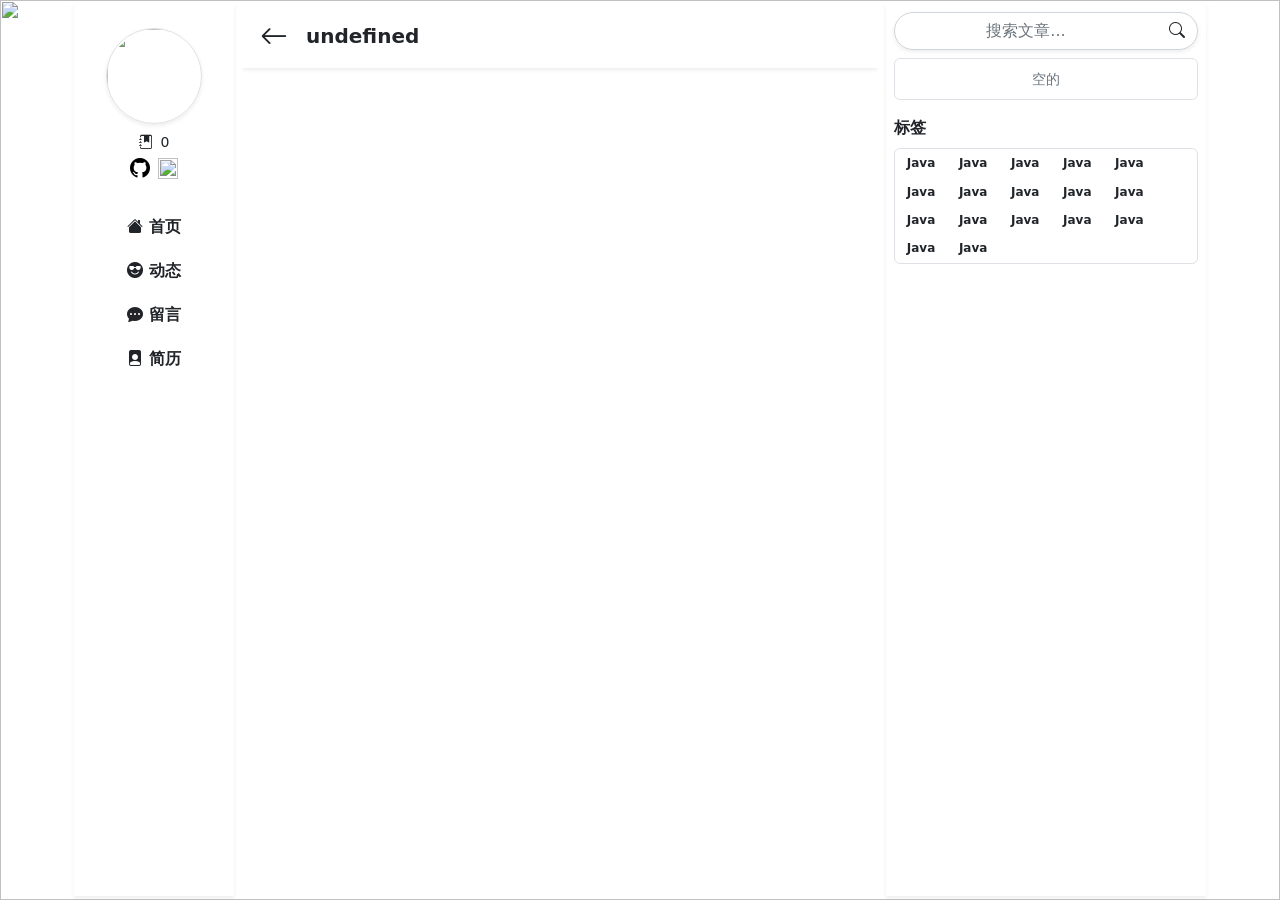
==== commit 946ae405: "Add files via upload" ====
--- a/index.html
+++ b/index.html
@@ -5,8 +5,8 @@
     <link rel="icon" type="image/svg+xml" href="/vite.svg" />
     <meta name="viewport" content="width=device-width, initial-scale=1.0" />
     <title>Vite + Vue + TS</title>
-    <script type="module" crossorigin src="/assets/index.e864de32.js"></script>
-    <link rel="stylesheet" href="/assets/index.5a4aa7a5.css">
+    <script type="module" crossorigin src="/assets/index.105b18c1.js"></script>
+    <link rel="stylesheet" href="/assets/index.f796bf91.css">
   </head>
   <body>
     <div id="app"></div>
--- a/assets/index.f796bf91.css
+++ b/assets/index.f796bf91.css
@@ -0,0 +1,15 @@
+@charset "UTF-8";#website-container[data-v-96fcaee4]{height:100vh}#header[data-v-96fcaee4]{min-width:10rem;width:10rem}#aside[data-v-96fcaee4]{min-width:20rem;width:20rem;z-index:1}.glass[data-v-c3784b04]{z-index:-2}.glass[data-v-c3784b04]:after{content:"";position:absolute;width:100%;height:100%;top:0;left:0;background:rgba(255,255,255,.8);filter:blur(5px)}.head-portrait[data-v-97e6ef57]{height:6rem;width:6rem}.router-link-active[data-v-97e6ef57]{background-color:var(--bs-dark)!important;color:var(--bs-white)!important}.back-btn[data-v-598c438b]{width:3rem;height:3rem}.top[data-v-598c438b]{min-height:4rem;max-height:4rem}small[data-v-598c438b]{font-size:.8rem}code{border-radius:5px}html{font-size:16px}*{scrollbar-width:10px;scrollbar-base-color:green;scrollbar-track-color:red;scrollbar-arrow-color:blue}::-webkit-scrollbar{width:5px}::-webkit-scrollbar-thumb{background:var(--bs-gray-300);border-radius:5px}.overflow-y-hidden{overflow-y:hidden}.overflow-x-hidden{overflow-x:hidden}.overflow-x-auto{overflow-x:auto}.overflow-y-auto{overflow-y:auto}.border-dashed-bottom{border-bottom:2px dashed var(--bs-dark)}.border-dashed-top{border-top:2px dashed var(--bs-dark)}.top-75{top:75%!important}.top-25{top:25%!important}.start-75{left:75%!important}.start-25{left:25%!important}.rounded-start-0{border-top-left-radius:0!important;border-bottom-left-radius:0!important}.rounded-end-0{border-top-right-radius:0!important;border-bottom-right-radius:0!important}.rounded-top-0{border-top-right-radius:0!important;border-top-left-radius:0!important}.rounded-bottom-0{border-bottom-right-radius:0!important;border-bottom-left-radius:0!important}.card-img-top[data-v-586681a8]{width:100%;height:16rem;max-height:16rem;object-fit:cover}img[data-v-56bf9537]{object-fit:cover;z-index:-1}/*!
+ * Bootstrap  v5.2.3 (https://getbootstrap.com/)
+ * Copyright 2011-2022 The Bootstrap Authors
+ * Copyright 2011-2022 Twitter, Inc.
+ * Licensed under MIT (https://github.com/twbs/bootstrap/blob/main/LICENSE)
+ */:root{--bs-blue:#0d6efd;--bs-indigo:#6610f2;--bs-purple:#6f42c1;--bs-pink:#d63384;--bs-red:#dc3545;--bs-orange:#fd7e14;--bs-yellow:#ffc107;--bs-green:#198754;--bs-teal:#20c997;--bs-cyan:#0dcaf0;--bs-black:#000;--bs-white:#fff;--bs-gray:#6c757d;--bs-gray-dark:#343a40;--bs-gray-100:#f8f9fa;--bs-gray-200:#e9ecef;--bs-gray-300:#dee2e6;--bs-gray-400:#ced4da;--bs-gray-500:#adb5bd;--bs-gray-600:#6c757d;--bs-gray-700:#495057;--bs-gray-800:#343a40;--bs-gray-900:#212529;--bs-primary:#0d6efd;--bs-secondary:#6c757d;--bs-success:#198754;--bs-info:#0dcaf0;--bs-warning:#ffc107;--bs-danger:#dc3545;--bs-light:#f8f9fa;--bs-dark:#212529;--bs-primary-rgb:13,110,253;--bs-secondary-rgb:108,117,125;--bs-success-rgb:25,135,84;--bs-info-rgb:13,202,240;--bs-warning-rgb:255,193,7;--bs-danger-rgb:220,53,69;--bs-light-rgb:248,249,250;--bs-dark-rgb:33,37,41;--bs-white-rgb:255,255,255;--bs-black-rgb:0,0,0;--bs-body-color-rgb:33,37,41;--bs-body-bg-rgb:255,255,255;--bs-font-sans-serif:system-ui,-apple-system,"Segoe UI",Roboto,"Helvetica Neue","Noto Sans","Liberation Sans",Arial,sans-serif,"Apple Color Emoji","Segoe UI Emoji","Segoe UI Symbol","Noto Color Emoji";--bs-font-monospace:SFMono-Regular,Menlo,Monaco,Consolas,"Liberation Mono","Courier New",monospace;--bs-gradient:linear-gradient(180deg, rgba(255, 255, 255, .15), rgba(255, 255, 255, 0));--bs-body-font-family:var(--bs-font-sans-serif);--bs-body-font-size:1rem;--bs-body-font-weight:400;--bs-body-line-height:1.5;--bs-body-color:#212529;--bs-body-bg:#fff;--bs-border-width:1px;--bs-border-style:solid;--bs-border-color:#dee2e6;--bs-border-color-translucent:rgba(0, 0, 0, .175);--bs-border-radius:.375rem;--bs-border-radius-sm:.25rem;--bs-border-radius-lg:.5rem;--bs-border-radius-xl:1rem;--bs-border-radius-2xl:2rem;--bs-border-radius-pill:50rem;--bs-link-color:#0d6efd;--bs-link-hover-color:#0a58ca;--bs-code-color:#d63384;--bs-highlight-bg:#fff3cd}*,:after,:before{box-sizing:border-box}@media (prefers-reduced-motion:no-preference){:root{scroll-behavior:smooth}}body{margin:0;font-family:var(--bs-body-font-family);font-size:var(--bs-body-font-size);font-weight:var(--bs-body-font-weight);line-height:var(--bs-body-line-height);color:var(--bs-body-color);text-align:var(--bs-body-text-align);background-color:var(--bs-body-bg);-webkit-text-size-adjust:100%;-webkit-tap-highlight-color:transparent}hr{margin:1rem 0;color:inherit;border:0;border-top:1px solid;opacity:.25}.h1,.h2,.h3,.h4,.h5,.h6,h1,h2,h3,h4,h5,h6{margin-top:0;margin-bottom:.5rem;font-weight:500;line-height:1.2}.h1,h1{font-size:calc(1.375rem + 1.5vw)}@media (min-width:1200px){.h1,h1{font-size:2.5rem}}.h2,h2{font-size:calc(1.325rem + .9vw)}@media (min-width:1200px){.h2,h2{font-size:2rem}}.h3,h3{font-size:calc(1.3rem + .6vw)}@media (min-width:1200px){.h3,h3{font-size:1.75rem}}.h4,h4{font-size:calc(1.275rem + .3vw)}@media (min-width:1200px){.h4,h4{font-size:1.5rem}}.h5,h5{font-size:1.25rem}.h6,h6{font-size:1rem}p{margin-top:0;margin-bottom:1rem}abbr[title]{-webkit-text-decoration:underline dotted;text-decoration:underline dotted;cursor:help;-webkit-text-decoration-skip-ink:none;text-decoration-skip-ink:none}address{margin-bottom:1rem;font-style:normal;line-height:inherit}ol,ul{padding-left:2rem}dl,ol,ul{margin-top:0;margin-bottom:1rem}ol ol,ol ul,ul ol,ul ul{margin-bottom:0}dt{font-weight:700}dd{margin-bottom:.5rem;margin-left:0}blockquote{margin:0 0 1rem}b,strong{font-weight:bolder}.small,small{font-size:.875em}.mark,mark{padding:.1875em;background-color:var(--bs-highlight-bg)}sub,sup{position:relative;font-size:.75em;line-height:0;vertical-align:baseline}sub{bottom:-.25em}sup{top:-.5em}a{color:var(--bs-link-color);text-decoration:underline}a:hover{color:var(--bs-link-hover-color)}a:not([href]):not([class]),a:not([href]):not([class]):hover{color:inherit;text-decoration:none}code,kbd,pre,samp{font-family:var(--bs-font-monospace);font-size:1em}pre{display:block;margin-top:0;margin-bottom:1rem;overflow:auto;font-size:.875em}pre code{font-size:inherit;color:inherit;word-break:normal}code{font-size:.875em;color:var(--bs-code-color);word-wrap:break-word}a>code{color:inherit}kbd{padding:.1875rem .375rem;font-size:.875em;color:var(--bs-body-bg);background-color:var(--bs-body-color);border-radius:.25rem}kbd kbd{padding:0;font-size:1em}figure{margin:0 0 1rem}img,svg{vertical-align:middle}table{caption-side:bottom;border-collapse:collapse}caption{padding-top:.5rem;padding-bottom:.5rem;color:#6c757d;text-align:left}th{text-align:inherit;text-align:-webkit-match-parent}tbody,td,tfoot,th,thead,tr{border-color:inherit;border-style:solid;border-width:0}label{display:inline-block}button{border-radius:0}button:focus:not(:focus-visible){outline:0}button,input,optgroup,select,textarea{margin:0;font-family:inherit;font-size:inherit;line-height:inherit}button,select{text-transform:none}[role=button]{cursor:pointer}select{word-wrap:normal}select:disabled{opacity:1}[list]:not([type=date]):not([type=datetime-local]):not([type=month]):not([type=week]):not([type=time])::-webkit-calendar-picker-indicator{display:none!important}[type=button],[type=reset],[type=submit],button{-webkit-appearance:button}[type=button]:not(:disabled),[type=reset]:not(:disabled),[type=submit]:not(:disabled),button:not(:disabled){cursor:pointer}::-moz-focus-inner{padding:0;border-style:none}textarea{resize:vertical}fieldset{min-width:0;padding:0;margin:0;border:0}legend{float:left;width:100%;padding:0;margin-bottom:.5rem;font-size:calc(1.275rem + .3vw);line-height:inherit}@media (min-width:1200px){legend{font-size:1.5rem}}legend+*{clear:left}::-webkit-datetime-edit-day-field,::-webkit-datetime-edit-fields-wrapper,::-webkit-datetime-edit-hour-field,::-webkit-datetime-edit-minute,::-webkit-datetime-edit-month-field,::-webkit-datetime-edit-text,::-webkit-datetime-edit-year-field{padding:0}::-webkit-inner-spin-button{height:auto}[type=search]{outline-offset:-2px;-webkit-appearance:textfield}::-webkit-search-decoration{-webkit-appearance:none}::-webkit-color-swatch-wrapper{padding:0}::-webkit-file-upload-button{font:inherit;-webkit-appearance:button}::file-selector-button{font:inherit;-webkit-appearance:button}output{display:inline-block}iframe{border:0}summary{display:list-item;cursor:pointer}progress{vertical-align:baseline}[hidden]{display:none!important}.lead{font-size:1.25rem;font-weight:300}.display-1{font-size:calc(1.625rem + 4.5vw);font-weight:300;line-height:1.2}@media (min-width:1200px){.display-1{font-size:5rem}}.display-2{font-size:calc(1.575rem + 3.9vw);font-weight:300;line-height:1.2}@media (min-width:1200px){.display-2{font-size:4.5rem}}.display-3{font-size:calc(1.525rem + 3.3vw);font-weight:300;line-height:1.2}@media (min-width:1200px){.display-3{font-size:4rem}}.display-4{font-size:calc(1.475rem + 2.7vw);font-weight:300;line-height:1.2}@media (min-width:1200px){.display-4{font-size:3.5rem}}.display-5{font-size:calc(1.425rem + 2.1vw);font-weight:300;line-height:1.2}@media (min-width:1200px){.display-5{font-size:3rem}}.display-6{font-size:calc(1.375rem + 1.5vw);font-weight:300;line-height:1.2}@media (min-width:1200px){.display-6{font-size:2.5rem}}.list-unstyled,.list-inline{padding-left:0;list-style:none}.list-inline-item{display:inline-block}.list-inline-item:not(:last-child){margin-right:.5rem}.initialism{font-size:.875em;text-transform:uppercase}.blockquote{margin-bottom:1rem;font-size:1.25rem}.blockquote>:last-child{margin-bottom:0}.blockquote-footer{margin-top:-1rem;margin-bottom:1rem;font-size:.875em;color:#6c757d}.blockquote-footer:before{content:"\2014\a0"}.img-fluid{max-width:100%;height:auto}.img-thumbnail{padding:.25rem;background-color:#fff;border:1px solid var(--bs-border-color);border-radius:.375rem;max-width:100%;height:auto}.figure{display:inline-block}.figure-img{margin-bottom:.5rem;line-height:1}.figure-caption{font-size:.875em;color:#6c757d}.container,.container-fluid,.container-lg,.container-md,.container-sm,.container-xl,.container-xxl{--bs-gutter-x:1.5rem;--bs-gutter-y:0;width:100%;padding-right:calc(var(--bs-gutter-x) * .5);padding-left:calc(var(--bs-gutter-x) * .5);margin-right:auto;margin-left:auto}@media (min-width:576px){.container,.container-sm{max-width:540px}}@media (min-width:768px){.container,.container-md,.container-sm{max-width:720px}}@media (min-width:992px){.container,.container-lg,.container-md,.container-sm{max-width:960px}}@media (min-width:1200px){.container,.container-lg,.container-md,.container-sm,.container-xl{max-width:1140px}}@media (min-width:1400px){.container,.container-lg,.container-md,.container-sm,.container-xl,.container-xxl{max-width:1320px}}.row{--bs-gutter-x:1.5rem;--bs-gutter-y:0;display:flex;flex-wrap:wrap;margin-top:calc(-1 * var(--bs-gutter-y));margin-right:calc(-.5 * var(--bs-gutter-x));margin-left:calc(-.5 * var(--bs-gutter-x))}.row>*{flex-shrink:0;width:100%;max-width:100%;padding-right:calc(var(--bs-gutter-x) * .5);padding-left:calc(var(--bs-gutter-x) * .5);margin-top:var(--bs-gutter-y)}.col{flex:1 0 0%}.row-cols-auto>*{flex:0 0 auto;width:auto}.row-cols-1>*{flex:0 0 auto;width:100%}.row-cols-2>*{flex:0 0 auto;width:50%}.row-cols-3>*{flex:0 0 auto;width:33.3333333333%}.row-cols-4>*{flex:0 0 auto;width:25%}.row-cols-5>*{flex:0 0 auto;width:20%}.row-cols-6>*{flex:0 0 auto;width:16.6666666667%}.col-auto{flex:0 0 auto;width:auto}.col-1{flex:0 0 auto;width:8.33333333%}.col-2{flex:0 0 auto;width:16.66666667%}.col-3{flex:0 0 auto;width:25%}.col-4{flex:0 0 auto;width:33.33333333%}.col-5{flex:0 0 auto;width:41.66666667%}.col-6{flex:0 0 auto;width:50%}.col-7{flex:0 0 auto;width:58.33333333%}.col-8{flex:0 0 auto;width:66.66666667%}.col-9{flex:0 0 auto;width:75%}.col-10{flex:0 0 auto;width:83.33333333%}.col-11{flex:0 0 auto;width:91.66666667%}.col-12{flex:0 0 auto;width:100%}.offset-1{margin-left:8.33333333%}.offset-2{margin-left:16.66666667%}.offset-3{margin-left:25%}.offset-4{margin-left:33.33333333%}.offset-5{margin-left:41.66666667%}.offset-6{margin-left:50%}.offset-7{margin-left:58.33333333%}.offset-8{margin-left:66.66666667%}.offset-9{margin-left:75%}.offset-10{margin-left:83.33333333%}.offset-11{margin-left:91.66666667%}.g-0,.gx-0{--bs-gutter-x:0}.g-0,.gy-0{--bs-gutter-y:0}.g-1,.gx-1{--bs-gutter-x:.25rem}.g-1,.gy-1{--bs-gutter-y:.25rem}.g-2,.gx-2{--bs-gutter-x:.5rem}.g-2,.gy-2{--bs-gutter-y:.5rem}.g-3,.gx-3{--bs-gutter-x:1rem}.g-3,.gy-3{--bs-gutter-y:1rem}.g-4,.gx-4{--bs-gutter-x:1.5rem}.g-4,.gy-4{--bs-gutter-y:1.5rem}.g-5,.gx-5{--bs-gutter-x:3rem}.g-5,.gy-5{--bs-gutter-y:3rem}@media (min-width:576px){.col-sm{flex:1 0 0%}.row-cols-sm-auto>*{flex:0 0 auto;width:auto}.row-cols-sm-1>*{flex:0 0 auto;width:100%}.row-cols-sm-2>*{flex:0 0 auto;width:50%}.row-cols-sm-3>*{flex:0 0 auto;width:33.3333333333%}.row-cols-sm-4>*{flex:0 0 auto;width:25%}.row-cols-sm-5>*{flex:0 0 auto;width:20%}.row-cols-sm-6>*{flex:0 0 auto;width:16.6666666667%}.col-sm-auto{flex:0 0 auto;width:auto}.col-sm-1{flex:0 0 auto;width:8.33333333%}.col-sm-2{flex:0 0 auto;width:16.66666667%}.col-sm-3{flex:0 0 auto;width:25%}.col-sm-4{flex:0 0 auto;width:33.33333333%}.col-sm-5{flex:0 0 auto;width:41.66666667%}.col-sm-6{flex:0 0 auto;width:50%}.col-sm-7{flex:0 0 auto;width:58.33333333%}.col-sm-8{flex:0 0 auto;width:66.66666667%}.col-sm-9{flex:0 0 auto;width:75%}.col-sm-10{flex:0 0 auto;width:83.33333333%}.col-sm-11{flex:0 0 auto;width:91.66666667%}.col-sm-12{flex:0 0 auto;width:100%}.offset-sm-0{margin-left:0}.offset-sm-1{margin-left:8.33333333%}.offset-sm-2{margin-left:16.66666667%}.offset-sm-3{margin-left:25%}.offset-sm-4{margin-left:33.33333333%}.offset-sm-5{margin-left:41.66666667%}.offset-sm-6{margin-left:50%}.offset-sm-7{margin-left:58.33333333%}.offset-sm-8{margin-left:66.66666667%}.offset-sm-9{margin-left:75%}.offset-sm-10{margin-left:83.33333333%}.offset-sm-11{margin-left:91.66666667%}.g-sm-0,.gx-sm-0{--bs-gutter-x:0}.g-sm-0,.gy-sm-0{--bs-gutter-y:0}.g-sm-1,.gx-sm-1{--bs-gutter-x:.25rem}.g-sm-1,.gy-sm-1{--bs-gutter-y:.25rem}.g-sm-2,.gx-sm-2{--bs-gutter-x:.5rem}.g-sm-2,.gy-sm-2{--bs-gutter-y:.5rem}.g-sm-3,.gx-sm-3{--bs-gutter-x:1rem}.g-sm-3,.gy-sm-3{--bs-gutter-y:1rem}.g-sm-4,.gx-sm-4{--bs-gutter-x:1.5rem}.g-sm-4,.gy-sm-4{--bs-gutter-y:1.5rem}.g-sm-5,.gx-sm-5{--bs-gutter-x:3rem}.g-sm-5,.gy-sm-5{--bs-gutter-y:3rem}}@media (min-width:768px){.col-md{flex:1 0 0%}.row-cols-md-auto>*{flex:0 0 auto;width:auto}.row-cols-md-1>*{flex:0 0 auto;width:100%}.row-cols-md-2>*{flex:0 0 auto;width:50%}.row-cols-md-3>*{flex:0 0 auto;width:33.3333333333%}.row-cols-md-4>*{flex:0 0 auto;width:25%}.row-cols-md-5>*{flex:0 0 auto;width:20%}.row-cols-md-6>*{flex:0 0 auto;width:16.6666666667%}.col-md-auto{flex:0 0 auto;width:auto}.col-md-1{flex:0 0 auto;width:8.33333333%}.col-md-2{flex:0 0 auto;width:16.66666667%}.col-md-3{flex:0 0 auto;width:25%}.col-md-4{flex:0 0 auto;width:33.33333333%}.col-md-5{flex:0 0 auto;width:41.66666667%}.col-md-6{flex:0 0 auto;width:50%}.col-md-7{flex:0 0 auto;width:58.33333333%}.col-md-8{flex:0 0 auto;width:66.66666667%}.col-md-9{flex:0 0 auto;width:75%}.col-md-10{flex:0 0 auto;width:83.33333333%}.col-md-11{flex:0 0 auto;width:91.66666667%}.col-md-12{flex:0 0 auto;width:100%}.offset-md-0{margin-left:0}.offset-md-1{margin-left:8.33333333%}.offset-md-2{margin-left:16.66666667%}.offset-md-3{margin-left:25%}.offset-md-4{margin-left:33.33333333%}.offset-md-5{margin-left:41.66666667%}.offset-md-6{margin-left:50%}.offset-md-7{margin-left:58.33333333%}.offset-md-8{margin-left:66.66666667%}.offset-md-9{margin-left:75%}.offset-md-10{margin-left:83.33333333%}.offset-md-11{margin-left:91.66666667%}.g-md-0,.gx-md-0{--bs-gutter-x:0}.g-md-0,.gy-md-0{--bs-gutter-y:0}.g-md-1,.gx-md-1{--bs-gutter-x:.25rem}.g-md-1,.gy-md-1{--bs-gutter-y:.25rem}.g-md-2,.gx-md-2{--bs-gutter-x:.5rem}.g-md-2,.gy-md-2{--bs-gutter-y:.5rem}.g-md-3,.gx-md-3{--bs-gutter-x:1rem}.g-md-3,.gy-md-3{--bs-gutter-y:1rem}.g-md-4,.gx-md-4{--bs-gutter-x:1.5rem}.g-md-4,.gy-md-4{--bs-gutter-y:1.5rem}.g-md-5,.gx-md-5{--bs-gutter-x:3rem}.g-md-5,.gy-md-5{--bs-gutter-y:3rem}}@media (min-width:992px){.col-lg{flex:1 0 0%}.row-cols-lg-auto>*{flex:0 0 auto;width:auto}.row-cols-lg-1>*{flex:0 0 auto;width:100%}.row-cols-lg-2>*{flex:0 0 auto;width:50%}.row-cols-lg-3>*{flex:0 0 auto;width:33.3333333333%}.row-cols-lg-4>*{flex:0 0 auto;width:25%}.row-cols-lg-5>*{flex:0 0 auto;width:20%}.row-cols-lg-6>*{flex:0 0 auto;width:16.6666666667%}.col-lg-auto{flex:0 0 auto;width:auto}.col-lg-1{flex:0 0 auto;width:8.33333333%}.col-lg-2{flex:0 0 auto;width:16.66666667%}.col-lg-3{flex:0 0 auto;width:25%}.col-lg-4{flex:0 0 auto;width:33.33333333%}.col-lg-5{flex:0 0 auto;width:41.66666667%}.col-lg-6{flex:0 0 auto;width:50%}.col-lg-7{flex:0 0 auto;width:58.33333333%}.col-lg-8{flex:0 0 auto;width:66.66666667%}.col-lg-9{flex:0 0 auto;width:75%}.col-lg-10{flex:0 0 auto;width:83.33333333%}.col-lg-11{flex:0 0 auto;width:91.66666667%}.col-lg-12{flex:0 0 auto;width:100%}.offset-lg-0{margin-left:0}.offset-lg-1{margin-left:8.33333333%}.offset-lg-2{margin-left:16.66666667%}.offset-lg-3{margin-left:25%}.offset-lg-4{margin-left:33.33333333%}.offset-lg-5{margin-left:41.66666667%}.offset-lg-6{margin-left:50%}.offset-lg-7{margin-left:58.33333333%}.offset-lg-8{margin-left:66.66666667%}.offset-lg-9{margin-left:75%}.offset-lg-10{margin-left:83.33333333%}.offset-lg-11{margin-left:91.66666667%}.g-lg-0,.gx-lg-0{--bs-gutter-x:0}.g-lg-0,.gy-lg-0{--bs-gutter-y:0}.g-lg-1,.gx-lg-1{--bs-gutter-x:.25rem}.g-lg-1,.gy-lg-1{--bs-gutter-y:.25rem}.g-lg-2,.gx-lg-2{--bs-gutter-x:.5rem}.g-lg-2,.gy-lg-2{--bs-gutter-y:.5rem}.g-lg-3,.gx-lg-3{--bs-gutter-x:1rem}.g-lg-3,.gy-lg-3{--bs-gutter-y:1rem}.g-lg-4,.gx-lg-4{--bs-gutter-x:1.5rem}.g-lg-4,.gy-lg-4{--bs-gutter-y:1.5rem}.g-lg-5,.gx-lg-5{--bs-gutter-x:3rem}.g-lg-5,.gy-lg-5{--bs-gutter-y:3rem}}@media (min-width:1200px){.col-xl{flex:1 0 0%}.row-cols-xl-auto>*{flex:0 0 auto;width:auto}.row-cols-xl-1>*{flex:0 0 auto;width:100%}.row-cols-xl-2>*{flex:0 0 auto;width:50%}.row-cols-xl-3>*{flex:0 0 auto;width:33.3333333333%}.row-cols-xl-4>*{flex:0 0 auto;width:25%}.row-cols-xl-5>*{flex:0 0 auto;width:20%}.row-cols-xl-6>*{flex:0 0 auto;width:16.6666666667%}.col-xl-auto{flex:0 0 auto;width:auto}.col-xl-1{flex:0 0 auto;width:8.33333333%}.col-xl-2{flex:0 0 auto;width:16.66666667%}.col-xl-3{flex:0 0 auto;width:25%}.col-xl-4{flex:0 0 auto;width:33.33333333%}.col-xl-5{flex:0 0 auto;width:41.66666667%}.col-xl-6{flex:0 0 auto;width:50%}.col-xl-7{flex:0 0 auto;width:58.33333333%}.col-xl-8{flex:0 0 auto;width:66.66666667%}.col-xl-9{flex:0 0 auto;width:75%}.col-xl-10{flex:0 0 auto;width:83.33333333%}.col-xl-11{flex:0 0 auto;width:91.66666667%}.col-xl-12{flex:0 0 auto;width:100%}.offset-xl-0{margin-left:0}.offset-xl-1{margin-left:8.33333333%}.offset-xl-2{margin-left:16.66666667%}.offset-xl-3{margin-left:25%}.offset-xl-4{margin-left:33.33333333%}.offset-xl-5{margin-left:41.66666667%}.offset-xl-6{margin-left:50%}.offset-xl-7{margin-left:58.33333333%}.offset-xl-8{margin-left:66.66666667%}.offset-xl-9{margin-left:75%}.offset-xl-10{margin-left:83.33333333%}.offset-xl-11{margin-left:91.66666667%}.g-xl-0,.gx-xl-0{--bs-gutter-x:0}.g-xl-0,.gy-xl-0{--bs-gutter-y:0}.g-xl-1,.gx-xl-1{--bs-gutter-x:.25rem}.g-xl-1,.gy-xl-1{--bs-gutter-y:.25rem}.g-xl-2,.gx-xl-2{--bs-gutter-x:.5rem}.g-xl-2,.gy-xl-2{--bs-gutter-y:.5rem}.g-xl-3,.gx-xl-3{--bs-gutter-x:1rem}.g-xl-3,.gy-xl-3{--bs-gutter-y:1rem}.g-xl-4,.gx-xl-4{--bs-gutter-x:1.5rem}.g-xl-4,.gy-xl-4{--bs-gutter-y:1.5rem}.g-xl-5,.gx-xl-5{--bs-gutter-x:3rem}.g-xl-5,.gy-xl-5{--bs-gutter-y:3rem}}@media (min-width:1400px){.col-xxl{flex:1 0 0%}.row-cols-xxl-auto>*{flex:0 0 auto;width:auto}.row-cols-xxl-1>*{flex:0 0 auto;width:100%}.row-cols-xxl-2>*{flex:0 0 auto;width:50%}.row-cols-xxl-3>*{flex:0 0 auto;width:33.3333333333%}.row-cols-xxl-4>*{flex:0 0 auto;width:25%}.row-cols-xxl-5>*{flex:0 0 auto;width:20%}.row-cols-xxl-6>*{flex:0 0 auto;width:16.6666666667%}.col-xxl-auto{flex:0 0 auto;width:auto}.col-xxl-1{flex:0 0 auto;width:8.33333333%}.col-xxl-2{flex:0 0 auto;width:16.66666667%}.col-xxl-3{flex:0 0 auto;width:25%}.col-xxl-4{flex:0 0 auto;width:33.33333333%}.col-xxl-5{flex:0 0 auto;width:41.66666667%}.col-xxl-6{flex:0 0 auto;width:50%}.col-xxl-7{flex:0 0 auto;width:58.33333333%}.col-xxl-8{flex:0 0 auto;width:66.66666667%}.col-xxl-9{flex:0 0 auto;width:75%}.col-xxl-10{flex:0 0 auto;width:83.33333333%}.col-xxl-11{flex:0 0 auto;width:91.66666667%}.col-xxl-12{flex:0 0 auto;width:100%}.offset-xxl-0{margin-left:0}.offset-xxl-1{margin-left:8.33333333%}.offset-xxl-2{margin-left:16.66666667%}.offset-xxl-3{margin-left:25%}.offset-xxl-4{margin-left:33.33333333%}.offset-xxl-5{margin-left:41.66666667%}.offset-xxl-6{margin-left:50%}.offset-xxl-7{margin-left:58.33333333%}.offset-xxl-8{margin-left:66.66666667%}.offset-xxl-9{margin-left:75%}.offset-xxl-10{margin-left:83.33333333%}.offset-xxl-11{margin-left:91.66666667%}.g-xxl-0,.gx-xxl-0{--bs-gutter-x:0}.g-xxl-0,.gy-xxl-0{--bs-gutter-y:0}.g-xxl-1,.gx-xxl-1{--bs-gutter-x:.25rem}.g-xxl-1,.gy-xxl-1{--bs-gutter-y:.25rem}.g-xxl-2,.gx-xxl-2{--bs-gutter-x:.5rem}.g-xxl-2,.gy-xxl-2{--bs-gutter-y:.5rem}.g-xxl-3,.gx-xxl-3{--bs-gutter-x:1rem}.g-xxl-3,.gy-xxl-3{--bs-gutter-y:1rem}.g-xxl-4,.gx-xxl-4{--bs-gutter-x:1.5rem}.g-xxl-4,.gy-xxl-4{--bs-gutter-y:1.5rem}.g-xxl-5,.gx-xxl-5{--bs-gutter-x:3rem}.g-xxl-5,.gy-xxl-5{--bs-gutter-y:3rem}}.table{--bs-table-color:var(--bs-body-color);--bs-table-bg:transparent;--bs-table-border-color:var(--bs-border-color);--bs-table-accent-bg:transparent;--bs-table-striped-color:var(--bs-body-color);--bs-table-striped-bg:rgba(0, 0, 0, .05);--bs-table-active-color:var(--bs-body-color);--bs-table-active-bg:rgba(0, 0, 0, .1);--bs-table-hover-color:var(--bs-body-color);--bs-table-hover-bg:rgba(0, 0, 0, .075);width:100%;margin-bottom:1rem;color:var(--bs-table-color);vertical-align:top;border-color:var(--bs-table-border-color)}.table>:not(caption)>*>*{padding:.5rem;background-color:var(--bs-table-bg);border-bottom-width:1px;box-shadow:inset 0 0 0 9999px var(--bs-table-accent-bg)}.table>tbody{vertical-align:inherit}.table>thead{vertical-align:bottom}.table-group-divider{border-top:2px solid currentcolor}.caption-top{caption-side:top}.table-sm>:not(caption)>*>*{padding:.25rem}.table-bordered>:not(caption)>*{border-width:1px 0}.table-bordered>:not(caption)>*>*{border-width:0 1px}.table-borderless>:not(caption)>*>*{border-bottom-width:0}.table-borderless>:not(:first-child){border-top-width:0}.table-striped>tbody>tr:nth-of-type(odd)>*{--bs-table-accent-bg:var(--bs-table-striped-bg);color:var(--bs-table-striped-color)}.table-striped-columns>:not(caption)>tr>:nth-child(2n){--bs-table-accent-bg:var(--bs-table-striped-bg);color:var(--bs-table-striped-color)}.table-active{--bs-table-accent-bg:var(--bs-table-active-bg);color:var(--bs-table-active-color)}.table-hover>tbody>tr:hover>*{--bs-table-accent-bg:var(--bs-table-hover-bg);color:var(--bs-table-hover-color)}.table-primary{--bs-table-color:#000;--bs-table-bg:#cfe2ff;--bs-table-border-color:#bacbe6;--bs-table-striped-bg:#c5d7f2;--bs-table-striped-color:#000;--bs-table-active-bg:#bacbe6;--bs-table-active-color:#000;--bs-table-hover-bg:#bfd1ec;--bs-table-hover-color:#000;color:var(--bs-table-color);border-color:var(--bs-table-border-color)}.table-secondary{--bs-table-color:#000;--bs-table-bg:#e2e3e5;--bs-table-border-color:#cbccce;--bs-table-striped-bg:#d7d8da;--bs-table-striped-color:#000;--bs-table-active-bg:#cbccce;--bs-table-active-color:#000;--bs-table-hover-bg:#d1d2d4;--bs-table-hover-color:#000;color:var(--bs-table-color);border-color:var(--bs-table-border-color)}.table-success{--bs-table-color:#000;--bs-table-bg:#d1e7dd;--bs-table-border-color:#bcd0c7;--bs-table-striped-bg:#c7dbd2;--bs-table-striped-color:#000;--bs-table-active-bg:#bcd0c7;--bs-table-active-color:#000;--bs-table-hover-bg:#c1d6cc;--bs-table-hover-color:#000;color:var(--bs-table-color);border-color:var(--bs-table-border-color)}.table-info{--bs-table-color:#000;--bs-table-bg:#cff4fc;--bs-table-border-color:#badce3;--bs-table-striped-bg:#c5e8ef;--bs-table-striped-color:#000;--bs-table-active-bg:#badce3;--bs-table-active-color:#000;--bs-table-hover-bg:#bfe2e9;--bs-table-hover-color:#000;color:var(--bs-table-color);border-color:var(--bs-table-border-color)}.table-warning{--bs-table-color:#000;--bs-table-bg:#fff3cd;--bs-table-border-color:#e6dbb9;--bs-table-striped-bg:#f2e7c3;--bs-table-striped-color:#000;--bs-table-active-bg:#e6dbb9;--bs-table-active-color:#000;--bs-table-hover-bg:#ece1be;--bs-table-hover-color:#000;color:var(--bs-table-color);border-color:var(--bs-table-border-color)}.table-danger{--bs-table-color:#000;--bs-table-bg:#f8d7da;--bs-table-border-color:#dfc2c4;--bs-table-striped-bg:#eccccf;--bs-table-striped-color:#000;--bs-table-active-bg:#dfc2c4;--bs-table-active-color:#000;--bs-table-hover-bg:#e5c7ca;--bs-table-hover-color:#000;color:var(--bs-table-color);border-color:var(--bs-table-border-color)}.table-light{--bs-table-color:#000;--bs-table-bg:#f8f9fa;--bs-table-border-color:#dfe0e1;--bs-table-striped-bg:#ecedee;--bs-table-striped-color:#000;--bs-table-active-bg:#dfe0e1;--bs-table-active-color:#000;--bs-table-hover-bg:#e5e6e7;--bs-table-hover-color:#000;color:var(--bs-table-color);border-color:var(--bs-table-border-color)}.table-dark{--bs-table-color:#fff;--bs-table-bg:#212529;--bs-table-border-color:#373b3e;--bs-table-striped-bg:#2c3034;--bs-table-striped-color:#fff;--bs-table-active-bg:#373b3e;--bs-table-active-color:#fff;--bs-table-hover-bg:#323539;--bs-table-hover-color:#fff;color:var(--bs-table-color);border-color:var(--bs-table-border-color)}.table-responsive{overflow-x:auto;-webkit-overflow-scrolling:touch}@media (max-width:575.98px){.table-responsive-sm{overflow-x:auto;-webkit-overflow-scrolling:touch}}@media (max-width:767.98px){.table-responsive-md{overflow-x:auto;-webkit-overflow-scrolling:touch}}@media (max-width:991.98px){.table-responsive-lg{overflow-x:auto;-webkit-overflow-scrolling:touch}}@media (max-width:1199.98px){.table-responsive-xl{overflow-x:auto;-webkit-overflow-scrolling:touch}}@media (max-width:1399.98px){.table-responsive-xxl{overflow-x:auto;-webkit-overflow-scrolling:touch}}.form-label{margin-bottom:.5rem}.col-form-label{padding-top:calc(.375rem + 1px);padding-bottom:calc(.375rem + 1px);margin-bottom:0;font-size:inherit;line-height:1.5}.col-form-label-lg{padding-top:calc(.5rem + 1px);padding-bottom:calc(.5rem + 1px);font-size:1.25rem}.col-form-label-sm{padding-top:calc(.25rem + 1px);padding-bottom:calc(.25rem + 1px);font-size:.875rem}.form-text{margin-top:.25rem;font-size:.875em;color:#6c757d}.form-control{display:block;width:100%;padding:.375rem .75rem;font-size:1rem;font-weight:400;line-height:1.5;color:#212529;background-color:#fff;background-clip:padding-box;border:1px solid #ced4da;-webkit-appearance:none;-moz-appearance:none;appearance:none;border-radius:.375rem;transition:border-color .15s ease-in-out,box-shadow .15s ease-in-out}@media (prefers-reduced-motion:reduce){.form-control{transition:none}}.form-control[type=file]{overflow:hidden}.form-control[type=file]:not(:disabled):not([readonly]){cursor:pointer}.form-control:focus{color:#212529;background-color:#fff;border-color:#86b7fe;outline:0;box-shadow:0 0 0 .25rem #0d6efd40}.form-control::-webkit-date-and-time-value{height:1.5em}.form-control::-moz-placeholder{color:#6c757d;opacity:1}.form-control::placeholder{color:#6c757d;opacity:1}.form-control:disabled{background-color:#e9ecef;opacity:1}.form-control::-webkit-file-upload-button{padding:.375rem .75rem;margin:-.375rem -.75rem;-webkit-margin-end:.75rem;margin-inline-end:.75rem;color:#212529;background-color:#e9ecef;pointer-events:none;border-color:inherit;border-style:solid;border-width:0;border-inline-end-width:1px;border-radius:0;-webkit-transition:color .15s ease-in-out,background-color .15s ease-in-out,border-color .15s ease-in-out,box-shadow .15s ease-in-out;transition:color .15s ease-in-out,background-color .15s ease-in-out,border-color .15s ease-in-out,box-shadow .15s ease-in-out}.form-control::file-selector-button{padding:.375rem .75rem;margin:-.375rem -.75rem;-webkit-margin-end:.75rem;margin-inline-end:.75rem;color:#212529;background-color:#e9ecef;pointer-events:none;border-color:inherit;border-style:solid;border-width:0;border-inline-end-width:1px;border-radius:0;transition:color .15s ease-in-out,background-color .15s ease-in-out,border-color .15s ease-in-out,box-shadow .15s ease-in-out}@media (prefers-reduced-motion:reduce){.form-control::-webkit-file-upload-button{-webkit-transition:none;transition:none}.form-control::file-selector-button{transition:none}}.form-control:hover:not(:disabled):not([readonly])::-webkit-file-upload-button{background-color:#dde0e3}.form-control:hover:not(:disabled):not([readonly])::file-selector-button{background-color:#dde0e3}.form-control-plaintext{display:block;width:100%;padding:.375rem 0;margin-bottom:0;line-height:1.5;color:#212529;background-color:transparent;border:solid transparent;border-width:1px 0}.form-control-plaintext:focus{outline:0}.form-control-plaintext.form-control-lg,.form-control-plaintext.form-control-sm{padding-right:0;padding-left:0}.form-control-sm{min-height:calc(1.5em + .5rem + 2px);padding:.25rem .5rem;font-size:.875rem;border-radius:.25rem}.form-control-sm::-webkit-file-upload-button{padding:.25rem .5rem;margin:-.25rem -.5rem;-webkit-margin-end:.5rem;margin-inline-end:.5rem}.form-control-sm::file-selector-button{padding:.25rem .5rem;margin:-.25rem -.5rem;-webkit-margin-end:.5rem;margin-inline-end:.5rem}.form-control-lg{min-height:calc(1.5em + 1rem + 2px);padding:.5rem 1rem;font-size:1.25rem;border-radius:.5rem}.form-control-lg::-webkit-file-upload-button{padding:.5rem 1rem;margin:-.5rem -1rem;-webkit-margin-end:1rem;margin-inline-end:1rem}.form-control-lg::file-selector-button{padding:.5rem 1rem;margin:-.5rem -1rem;-webkit-margin-end:1rem;margin-inline-end:1rem}textarea.form-control{min-height:calc(1.5em + .75rem + 2px)}textarea.form-control-sm{min-height:calc(1.5em + .5rem + 2px)}textarea.form-control-lg{min-height:calc(1.5em + 1rem + 2px)}.form-control-color{width:3rem;height:calc(1.5em + .75rem + 2px);padding:.375rem}.form-control-color:not(:disabled):not([readonly]){cursor:pointer}.form-control-color::-moz-color-swatch{border:0!important;border-radius:.375rem}.form-control-color::-webkit-color-swatch{border-radius:.375rem}.form-control-color.form-control-sm{height:calc(1.5em + .5rem + 2px)}.form-control-color.form-control-lg{height:calc(1.5em + 1rem + 2px)}.form-select{display:block;width:100%;padding:.375rem 2.25rem .375rem .75rem;-moz-padding-start:calc(.75rem - 3px);font-size:1rem;font-weight:400;line-height:1.5;color:#212529;background-color:#fff;background-image:url("data:image/svg+xml,%3csvg xmlns='http://www.w3.org/2000/svg' viewBox='0 0 16 16'%3e%3cpath fill='none' stroke='%23343a40' stroke-linecap='round' stroke-linejoin='round' stroke-width='2' d='m2 5 6 6 6-6'/%3e%3c/svg%3e");background-repeat:no-repeat;background-position:right .75rem center;background-size:16px 12px;border:1px solid #ced4da;border-radius:.375rem;transition:border-color .15s ease-in-out,box-shadow .15s ease-in-out;-webkit-appearance:none;-moz-appearance:none;appearance:none}@media (prefers-reduced-motion:reduce){.form-select{transition:none}}.form-select:focus{border-color:#86b7fe;outline:0;box-shadow:0 0 0 .25rem #0d6efd40}.form-select[multiple],.form-select[size]:not([size="1"]){padding-right:.75rem;background-image:none}.form-select:disabled{background-color:#e9ecef}.form-select:-moz-focusring{color:transparent;text-shadow:0 0 0 #212529}.form-select-sm{padding-top:.25rem;padding-bottom:.25rem;padding-left:.5rem;font-size:.875rem;border-radius:.25rem}.form-select-lg{padding-top:.5rem;padding-bottom:.5rem;padding-left:1rem;font-size:1.25rem;border-radius:.5rem}.form-check{display:block;min-height:1.5rem;padding-left:1.5em;margin-bottom:.125rem}.form-check .form-check-input{float:left;margin-left:-1.5em}.form-check-reverse{padding-right:1.5em;padding-left:0;text-align:right}.form-check-reverse .form-check-input{float:right;margin-right:-1.5em;margin-left:0}.form-check-input{width:1em;height:1em;margin-top:.25em;vertical-align:top;background-color:#fff;background-repeat:no-repeat;background-position:center;background-size:contain;border:1px solid rgba(0,0,0,.25);-webkit-appearance:none;-moz-appearance:none;appearance:none;-webkit-print-color-adjust:exact;color-adjust:exact;print-color-adjust:exact}.form-check-input[type=checkbox]{border-radius:.25em}.form-check-input[type=radio]{border-radius:50%}.form-check-input:active{filter:brightness(90%)}.form-check-input:focus{border-color:#86b7fe;outline:0;box-shadow:0 0 0 .25rem #0d6efd40}.form-check-input:checked{background-color:#0d6efd;border-color:#0d6efd}.form-check-input:checked[type=checkbox]{background-image:url("data:image/svg+xml,%3csvg xmlns='http://www.w3.org/2000/svg' viewBox='0 0 20 20'%3e%3cpath fill='none' stroke='%23fff' stroke-linecap='round' stroke-linejoin='round' stroke-width='3' d='m6 10 3 3 6-6'/%3e%3c/svg%3e")}.form-check-input:checked[type=radio]{background-image:url("data:image/svg+xml,%3csvg xmlns='http://www.w3.org/2000/svg' viewBox='-4 -4 8 8'%3e%3ccircle r='2' fill='%23fff'/%3e%3c/svg%3e")}.form-check-input[type=checkbox]:indeterminate{background-color:#0d6efd;border-color:#0d6efd;background-image:url("data:image/svg+xml,%3csvg xmlns='http://www.w3.org/2000/svg' viewBox='0 0 20 20'%3e%3cpath fill='none' stroke='%23fff' stroke-linecap='round' stroke-linejoin='round' stroke-width='3' d='M6 10h8'/%3e%3c/svg%3e")}.form-check-input:disabled{pointer-events:none;filter:none;opacity:.5}.form-check-input:disabled~.form-check-label,.form-check-input[disabled]~.form-check-label{cursor:default;opacity:.5}.form-switch{padding-left:2.5em}.form-switch .form-check-input{width:2em;margin-left:-2.5em;background-image:url("data:image/svg+xml,%3csvg xmlns='http://www.w3.org/2000/svg' viewBox='-4 -4 8 8'%3e%3ccircle r='3' fill='rgba%280, 0, 0, 0.25%29'/%3e%3c/svg%3e");background-position:left center;border-radius:2em;transition:background-position .15s ease-in-out}@media (prefers-reduced-motion:reduce){.form-switch .form-check-input{transition:none}}.form-switch .form-check-input:focus{background-image:url("data:image/svg+xml,%3csvg xmlns='http://www.w3.org/2000/svg' viewBox='-4 -4 8 8'%3e%3ccircle r='3' fill='%2386b7fe'/%3e%3c/svg%3e")}.form-switch .form-check-input:checked{background-position:right center;background-image:url("data:image/svg+xml,%3csvg xmlns='http://www.w3.org/2000/svg' viewBox='-4 -4 8 8'%3e%3ccircle r='3' fill='%23fff'/%3e%3c/svg%3e")}.form-switch.form-check-reverse{padding-right:2.5em;padding-left:0}.form-switch.form-check-reverse .form-check-input{margin-right:-2.5em;margin-left:0}.form-check-inline{display:inline-block;margin-right:1rem}.btn-check{position:absolute;clip:rect(0,0,0,0);pointer-events:none}.btn-check:disabled+.btn,.btn-check[disabled]+.btn{pointer-events:none;filter:none;opacity:.65}.form-range{width:100%;height:1.5rem;padding:0;background-color:transparent;-webkit-appearance:none;-moz-appearance:none;appearance:none}.form-range:focus{outline:0}.form-range:focus::-webkit-slider-thumb{box-shadow:0 0 0 1px #fff,0 0 0 .25rem #0d6efd40}.form-range:focus::-moz-range-thumb{box-shadow:0 0 0 1px #fff,0 0 0 .25rem #0d6efd40}.form-range::-moz-focus-outer{border:0}.form-range::-webkit-slider-thumb{width:1rem;height:1rem;margin-top:-.25rem;background-color:#0d6efd;border:0;border-radius:1rem;-webkit-transition:background-color .15s ease-in-out,border-color .15s ease-in-out,box-shadow .15s ease-in-out;transition:background-color .15s ease-in-out,border-color .15s ease-in-out,box-shadow .15s ease-in-out;-webkit-appearance:none;appearance:none}@media (prefers-reduced-motion:reduce){.form-range::-webkit-slider-thumb{-webkit-transition:none;transition:none}}.form-range::-webkit-slider-thumb:active{background-color:#b6d4fe}.form-range::-webkit-slider-runnable-track{width:100%;height:.5rem;color:transparent;cursor:pointer;background-color:#dee2e6;border-color:transparent;border-radius:1rem}.form-range::-moz-range-thumb{width:1rem;height:1rem;background-color:#0d6efd;border:0;border-radius:1rem;-moz-transition:background-color .15s ease-in-out,border-color .15s ease-in-out,box-shadow .15s ease-in-out;transition:background-color .15s ease-in-out,border-color .15s ease-in-out,box-shadow .15s ease-in-out;-moz-appearance:none;appearance:none}@media (prefers-reduced-motion:reduce){.form-range::-moz-range-thumb{-moz-transition:none;transition:none}}.form-range::-moz-range-thumb:active{background-color:#b6d4fe}.form-range::-moz-range-track{width:100%;height:.5rem;color:transparent;cursor:pointer;background-color:#dee2e6;border-color:transparent;border-radius:1rem}.form-range:disabled{pointer-events:none}.form-range:disabled::-webkit-slider-thumb{background-color:#adb5bd}.form-range:disabled::-moz-range-thumb{background-color:#adb5bd}.form-floating{position:relative}.form-floating>.form-control,.form-floating>.form-control-plaintext,.form-floating>.form-select{height:calc(3.5rem + 2px);line-height:1.25}.form-floating>label{position:absolute;top:0;left:0;width:100%;height:100%;padding:1rem .75rem;overflow:hidden;text-align:start;text-overflow:ellipsis;white-space:nowrap;pointer-events:none;border:1px solid transparent;transform-origin:0 0;transition:opacity .1s ease-in-out,transform .1s ease-in-out}@media (prefers-reduced-motion:reduce){.form-floating>label{transition:none}}.form-floating>.form-control,.form-floating>.form-control-plaintext{padding:1rem .75rem}.form-floating>.form-control-plaintext::-moz-placeholder,.form-floating>.form-control::-moz-placeholder{color:transparent}.form-floating>.form-control-plaintext::placeholder,.form-floating>.form-control::placeholder{color:transparent}.form-floating>.form-control-plaintext:not(:-moz-placeholder-shown),.form-floating>.form-control:not(:-moz-placeholder-shown){padding-top:1.625rem;padding-bottom:.625rem}.form-floating>.form-control-plaintext:focus,.form-floating>.form-control-plaintext:not(:placeholder-shown),.form-floating>.form-control:focus,.form-floating>.form-control:not(:placeholder-shown){padding-top:1.625rem;padding-bottom:.625rem}.form-floating>.form-control-plaintext:-webkit-autofill,.form-floating>.form-control:-webkit-autofill{padding-top:1.625rem;padding-bottom:.625rem}.form-floating>.form-select{padding-top:1.625rem;padding-bottom:.625rem}.form-floating>.form-control:not(:-moz-placeholder-shown)~label{opacity:.65;transform:scale(.85) translateY(-.5rem) translate(.15rem)}.form-floating>.form-control-plaintext~label,.form-floating>.form-control:focus~label,.form-floating>.form-control:not(:placeholder-shown)~label,.form-floating>.form-select~label{opacity:.65;transform:scale(.85) translateY(-.5rem) translate(.15rem)}.form-floating>.form-control:-webkit-autofill~label{opacity:.65;transform:scale(.85) translateY(-.5rem) translate(.15rem)}.form-floating>.form-control-plaintext~label{border-width:1px 0}.input-group{position:relative;display:flex;flex-wrap:wrap;align-items:stretch;width:100%}.input-group>.form-control,.input-group>.form-floating,.input-group>.form-select{position:relative;flex:1 1 auto;width:1%;min-width:0}.input-group>.form-control:focus,.input-group>.form-floating:focus-within,.input-group>.form-select:focus{z-index:5}.input-group .btn{position:relative;z-index:2}.input-group .btn:focus{z-index:5}.input-group-text{display:flex;align-items:center;padding:.375rem .75rem;font-size:1rem;font-weight:400;line-height:1.5;color:#212529;text-align:center;white-space:nowrap;background-color:#e9ecef;border:1px solid #ced4da;border-radius:.375rem}.input-group-lg>.btn,.input-group-lg>.form-control,.input-group-lg>.form-select,.input-group-lg>.input-group-text{padding:.5rem 1rem;font-size:1.25rem;border-radius:.5rem}.input-group-sm>.btn,.input-group-sm>.form-control,.input-group-sm>.form-select,.input-group-sm>.input-group-text{padding:.25rem .5rem;font-size:.875rem;border-radius:.25rem}.input-group-lg>.form-select,.input-group-sm>.form-select{padding-right:3rem}.input-group:not(.has-validation)>.dropdown-toggle:nth-last-child(n+3),.input-group:not(.has-validation)>.form-floating:not(:last-child)>.form-control,.input-group:not(.has-validation)>.form-floating:not(:last-child)>.form-select,.input-group:not(.has-validation)>:not(:last-child):not(.dropdown-toggle):not(.dropdown-menu):not(.form-floating){border-top-right-radius:0;border-bottom-right-radius:0}.input-group.has-validation>.dropdown-toggle:nth-last-child(n+4),.input-group.has-validation>.form-floating:nth-last-child(n+3)>.form-control,.input-group.has-validation>.form-floating:nth-last-child(n+3)>.form-select,.input-group.has-validation>:nth-last-child(n+3):not(.dropdown-toggle):not(.dropdown-menu):not(.form-floating){border-top-right-radius:0;border-bottom-right-radius:0}.input-group>:not(:first-child):not(.dropdown-menu):not(.valid-tooltip):not(.valid-feedback):not(.invalid-tooltip):not(.invalid-feedback){margin-left:-1px;border-top-left-radius:0;border-bottom-left-radius:0}.input-group>.form-floating:not(:first-child)>.form-control,.input-group>.form-floating:not(:first-child)>.form-select{border-top-left-radius:0;border-bottom-left-radius:0}.valid-feedback{display:none;width:100%;margin-top:.25rem;font-size:.875em;color:#198754}.valid-tooltip{position:absolute;top:100%;z-index:5;display:none;max-width:100%;padding:.25rem .5rem;margin-top:.1rem;font-size:.875rem;color:#fff;background-color:#198754e6;border-radius:.375rem}.is-valid~.valid-feedback,.is-valid~.valid-tooltip,.was-validated :valid~.valid-feedback,.was-validated :valid~.valid-tooltip{display:block}.form-control.is-valid,.was-validated .form-control:valid{border-color:#198754;padding-right:calc(1.5em + .75rem);background-image:url("data:image/svg+xml,%3csvg xmlns='http://www.w3.org/2000/svg' viewBox='0 0 8 8'%3e%3cpath fill='%23198754' d='M2.3 6.73.6 4.53c-.4-1.04.46-1.4 1.1-.8l1.1 1.4 3.4-3.8c.6-.63 1.6-.27 1.2.7l-4 4.6c-.43.5-.8.4-1.1.1z'/%3e%3c/svg%3e");background-repeat:no-repeat;background-position:right calc(.375em + .1875rem) center;background-size:calc(.75em + .375rem) calc(.75em + .375rem)}.form-control.is-valid:focus,.was-validated .form-control:valid:focus{border-color:#198754;box-shadow:0 0 0 .25rem #19875440}.was-validated textarea.form-control:valid,textarea.form-control.is-valid{padding-right:calc(1.5em + .75rem);background-position:top calc(.375em + .1875rem) right calc(.375em + .1875rem)}.form-select.is-valid,.was-validated .form-select:valid{border-color:#198754}.form-select.is-valid:not([multiple]):not([size]),.form-select.is-valid:not([multiple])[size="1"],.was-validated .form-select:valid:not([multiple]):not([size]),.was-validated .form-select:valid:not([multiple])[size="1"]{padding-right:4.125rem;background-image:url("data:image/svg+xml,%3csvg xmlns='http://www.w3.org/2000/svg' viewBox='0 0 16 16'%3e%3cpath fill='none' stroke='%23343a40' stroke-linecap='round' stroke-linejoin='round' stroke-width='2' d='m2 5 6 6 6-6'/%3e%3c/svg%3e"),url("data:image/svg+xml,%3csvg xmlns='http://www.w3.org/2000/svg' viewBox='0 0 8 8'%3e%3cpath fill='%23198754' d='M2.3 6.73.6 4.53c-.4-1.04.46-1.4 1.1-.8l1.1 1.4 3.4-3.8c.6-.63 1.6-.27 1.2.7l-4 4.6c-.43.5-.8.4-1.1.1z'/%3e%3c/svg%3e");background-position:right .75rem center,center right 2.25rem;background-size:16px 12px,calc(.75em + .375rem) calc(.75em + .375rem)}.form-select.is-valid:focus,.was-validated .form-select:valid:focus{border-color:#198754;box-shadow:0 0 0 .25rem #19875440}.form-control-color.is-valid,.was-validated .form-control-color:valid{width:calc(3.75rem + 1.5em)}.form-check-input.is-valid,.was-validated .form-check-input:valid{border-color:#198754}.form-check-input.is-valid:checked,.was-validated .form-check-input:valid:checked{background-color:#198754}.form-check-input.is-valid:focus,.was-validated .form-check-input:valid:focus{box-shadow:0 0 0 .25rem #19875440}.form-check-input.is-valid~.form-check-label,.was-validated .form-check-input:valid~.form-check-label{color:#198754}.form-check-inline .form-check-input~.valid-feedback{margin-left:.5em}.input-group>.form-control:not(:focus).is-valid,.input-group>.form-floating:not(:focus-within).is-valid,.input-group>.form-select:not(:focus).is-valid,.was-validated .input-group>.form-control:not(:focus):valid,.was-validated .input-group>.form-floating:not(:focus-within):valid,.was-validated .input-group>.form-select:not(:focus):valid{z-index:3}.invalid-feedback{display:none;width:100%;margin-top:.25rem;font-size:.875em;color:#dc3545}.invalid-tooltip{position:absolute;top:100%;z-index:5;display:none;max-width:100%;padding:.25rem .5rem;margin-top:.1rem;font-size:.875rem;color:#fff;background-color:#dc3545e6;border-radius:.375rem}.is-invalid~.invalid-feedback,.is-invalid~.invalid-tooltip,.was-validated :invalid~.invalid-feedback,.was-validated :invalid~.invalid-tooltip{display:block}.form-control.is-invalid,.was-validated .form-control:invalid{border-color:#dc3545;padding-right:calc(1.5em + .75rem);background-image:url("data:image/svg+xml,%3csvg xmlns='http://www.w3.org/2000/svg' viewBox='0 0 12 12' width='12' height='12' fill='none' stroke='%23dc3545'%3e%3ccircle cx='6' cy='6' r='4.5'/%3e%3cpath stroke-linejoin='round' d='M5.8 3.6h.4L6 6.5z'/%3e%3ccircle cx='6' cy='8.2' r='.6' fill='%23dc3545' stroke='none'/%3e%3c/svg%3e");background-repeat:no-repeat;background-position:right calc(.375em + .1875rem) center;background-size:calc(.75em + .375rem) calc(.75em + .375rem)}.form-control.is-invalid:focus,.was-validated .form-control:invalid:focus{border-color:#dc3545;box-shadow:0 0 0 .25rem #dc354540}.was-validated textarea.form-control:invalid,textarea.form-control.is-invalid{padding-right:calc(1.5em + .75rem);background-position:top calc(.375em + .1875rem) right calc(.375em + .1875rem)}.form-select.is-invalid,.was-validated .form-select:invalid{border-color:#dc3545}.form-select.is-invalid:not([multiple]):not([size]),.form-select.is-invalid:not([multiple])[size="1"],.was-validated .form-select:invalid:not([multiple]):not([size]),.was-validated .form-select:invalid:not([multiple])[size="1"]{padding-right:4.125rem;background-image:url("data:image/svg+xml,%3csvg xmlns='http://www.w3.org/2000/svg' viewBox='0 0 16 16'%3e%3cpath fill='none' stroke='%23343a40' stroke-linecap='round' stroke-linejoin='round' stroke-width='2' d='m2 5 6 6 6-6'/%3e%3c/svg%3e"),url("data:image/svg+xml,%3csvg xmlns='http://www.w3.org/2000/svg' viewBox='0 0 12 12' width='12' height='12' fill='none' stroke='%23dc3545'%3e%3ccircle cx='6' cy='6' r='4.5'/%3e%3cpath stroke-linejoin='round' d='M5.8 3.6h.4L6 6.5z'/%3e%3ccircle cx='6' cy='8.2' r='.6' fill='%23dc3545' stroke='none'/%3e%3c/svg%3e");background-position:right .75rem center,center right 2.25rem;background-size:16px 12px,calc(.75em + .375rem) calc(.75em + .375rem)}.form-select.is-invalid:focus,.was-validated .form-select:invalid:focus{border-color:#dc3545;box-shadow:0 0 0 .25rem #dc354540}.form-control-color.is-invalid,.was-validated .form-control-color:invalid{width:calc(3.75rem + 1.5em)}.form-check-input.is-invalid,.was-validated .form-check-input:invalid{border-color:#dc3545}.form-check-input.is-invalid:checked,.was-validated .form-check-input:invalid:checked{background-color:#dc3545}.form-check-input.is-invalid:focus,.was-validated .form-check-input:invalid:focus{box-shadow:0 0 0 .25rem #dc354540}.form-check-input.is-invalid~.form-check-label,.was-validated .form-check-input:invalid~.form-check-label{color:#dc3545}.form-check-inline .form-check-input~.invalid-feedback{margin-left:.5em}.input-group>.form-control:not(:focus).is-invalid,.input-group>.form-floating:not(:focus-within).is-invalid,.input-group>.form-select:not(:focus).is-invalid,.was-validated .input-group>.form-control:not(:focus):invalid,.was-validated .input-group>.form-floating:not(:focus-within):invalid,.was-validated .input-group>.form-select:not(:focus):invalid{z-index:4}.btn{--bs-btn-padding-x:.75rem;--bs-btn-padding-y:.375rem;--bs-btn-font-family: ;--bs-btn-font-size:1rem;--bs-btn-font-weight:400;--bs-btn-line-height:1.5;--bs-btn-color:#212529;--bs-btn-bg:transparent;--bs-btn-border-width:1px;--bs-btn-border-color:transparent;--bs-btn-border-radius:.375rem;--bs-btn-hover-border-color:transparent;--bs-btn-box-shadow:inset 0 1px 0 rgba(255, 255, 255, .15),0 1px 1px rgba(0, 0, 0, .075);--bs-btn-disabled-opacity:.65;--bs-btn-focus-box-shadow:0 0 0 .25rem rgba(var(--bs-btn-focus-shadow-rgb), .5);display:inline-block;padding:var(--bs-btn-padding-y) var(--bs-btn-padding-x);font-family:var(--bs-btn-font-family);font-size:var(--bs-btn-font-size);font-weight:var(--bs-btn-font-weight);line-height:var(--bs-btn-line-height);color:var(--bs-btn-color);text-align:center;text-decoration:none;vertical-align:middle;cursor:pointer;-webkit-user-select:none;-moz-user-select:none;user-select:none;border:var(--bs-btn-border-width) solid var(--bs-btn-border-color);border-radius:var(--bs-btn-border-radius);background-color:var(--bs-btn-bg);transition:color .15s ease-in-out,background-color .15s ease-in-out,border-color .15s ease-in-out,box-shadow .15s ease-in-out}@media (prefers-reduced-motion:reduce){.btn{transition:none}}.btn:hover{color:var(--bs-btn-hover-color);background-color:var(--bs-btn-hover-bg);border-color:var(--bs-btn-hover-border-color)}.btn-check+.btn:hover{color:var(--bs-btn-color);background-color:var(--bs-btn-bg);border-color:var(--bs-btn-border-color)}.btn:focus-visible{color:var(--bs-btn-hover-color);background-color:var(--bs-btn-hover-bg);border-color:var(--bs-btn-hover-border-color);outline:0;box-shadow:var(--bs-btn-focus-box-shadow)}.btn-check:focus-visible+.btn{border-color:var(--bs-btn-hover-border-color);outline:0;box-shadow:var(--bs-btn-focus-box-shadow)}.btn-check:checked+.btn,.btn.active,.btn.show,.btn:first-child:active,:not(.btn-check)+.btn:active{color:var(--bs-btn-active-color);background-color:var(--bs-btn-active-bg);border-color:var(--bs-btn-active-border-color)}.btn-check:checked+.btn:focus-visible,.btn.active:focus-visible,.btn.show:focus-visible,.btn:first-child:active:focus-visible,:not(.btn-check)+.btn:active:focus-visible{box-shadow:var(--bs-btn-focus-box-shadow)}.btn.disabled,.btn:disabled,fieldset:disabled .btn{color:var(--bs-btn-disabled-color);pointer-events:none;background-color:var(--bs-btn-disabled-bg);border-color:var(--bs-btn-disabled-border-color);opacity:var(--bs-btn-disabled-opacity)}.btn-primary{--bs-btn-color:#fff;--bs-btn-bg:#0d6efd;--bs-btn-border-color:#0d6efd;--bs-btn-hover-color:#fff;--bs-btn-hover-bg:#0b5ed7;--bs-btn-hover-border-color:#0a58ca;--bs-btn-focus-shadow-rgb:49,132,253;--bs-btn-active-color:#fff;--bs-btn-active-bg:#0a58ca;--bs-btn-active-border-color:#0a53be;--bs-btn-active-shadow:inset 0 3px 5px rgba(0, 0, 0, .125);--bs-btn-disabled-color:#fff;--bs-btn-disabled-bg:#0d6efd;--bs-btn-disabled-border-color:#0d6efd}.btn-secondary{--bs-btn-color:#fff;--bs-btn-bg:#6c757d;--bs-btn-border-color:#6c757d;--bs-btn-hover-color:#fff;--bs-btn-hover-bg:#5c636a;--bs-btn-hover-border-color:#565e64;--bs-btn-focus-shadow-rgb:130,138,145;--bs-btn-active-color:#fff;--bs-btn-active-bg:#565e64;--bs-btn-active-border-color:#51585e;--bs-btn-active-shadow:inset 0 3px 5px rgba(0, 0, 0, .125);--bs-btn-disabled-color:#fff;--bs-btn-disabled-bg:#6c757d;--bs-btn-disabled-border-color:#6c757d}.btn-success{--bs-btn-color:#fff;--bs-btn-bg:#198754;--bs-btn-border-color:#198754;--bs-btn-hover-color:#fff;--bs-btn-hover-bg:#157347;--bs-btn-hover-border-color:#146c43;--bs-btn-focus-shadow-rgb:60,153,110;--bs-btn-active-color:#fff;--bs-btn-active-bg:#146c43;--bs-btn-active-border-color:#13653f;--bs-btn-active-shadow:inset 0 3px 5px rgba(0, 0, 0, .125);--bs-btn-disabled-color:#fff;--bs-btn-disabled-bg:#198754;--bs-btn-disabled-border-color:#198754}.btn-info{--bs-btn-color:#000;--bs-btn-bg:#0dcaf0;--bs-btn-border-color:#0dcaf0;--bs-btn-hover-color:#000;--bs-btn-hover-bg:#31d2f2;--bs-btn-hover-border-color:#25cff2;--bs-btn-focus-shadow-rgb:11,172,204;--bs-btn-active-color:#000;--bs-btn-active-bg:#3dd5f3;--bs-btn-active-border-color:#25cff2;--bs-btn-active-shadow:inset 0 3px 5px rgba(0, 0, 0, .125);--bs-btn-disabled-color:#000;--bs-btn-disabled-bg:#0dcaf0;--bs-btn-disabled-border-color:#0dcaf0}.btn-warning{--bs-btn-color:#000;--bs-btn-bg:#ffc107;--bs-btn-border-color:#ffc107;--bs-btn-hover-color:#000;--bs-btn-hover-bg:#ffca2c;--bs-btn-hover-border-color:#ffc720;--bs-btn-focus-shadow-rgb:217,164,6;--bs-btn-active-color:#000;--bs-btn-active-bg:#ffcd39;--bs-btn-active-border-color:#ffc720;--bs-btn-active-shadow:inset 0 3px 5px rgba(0, 0, 0, .125);--bs-btn-disabled-color:#000;--bs-btn-disabled-bg:#ffc107;--bs-btn-disabled-border-color:#ffc107}.btn-danger{--bs-btn-color:#fff;--bs-btn-bg:#dc3545;--bs-btn-border-color:#dc3545;--bs-btn-hover-color:#fff;--bs-btn-hover-bg:#bb2d3b;--bs-btn-hover-border-color:#b02a37;--bs-btn-focus-shadow-rgb:225,83,97;--bs-btn-active-color:#fff;--bs-btn-active-bg:#b02a37;--bs-btn-active-border-color:#a52834;--bs-btn-active-shadow:inset 0 3px 5px rgba(0, 0, 0, .125);--bs-btn-disabled-color:#fff;--bs-btn-disabled-bg:#dc3545;--bs-btn-disabled-border-color:#dc3545}.btn-light{--bs-btn-color:#000;--bs-btn-bg:#f8f9fa;--bs-btn-border-color:#f8f9fa;--bs-btn-hover-color:#000;--bs-btn-hover-bg:#d3d4d5;--bs-btn-hover-border-color:#c6c7c8;--bs-btn-focus-shadow-rgb:211,212,213;--bs-btn-active-color:#000;--bs-btn-active-bg:#c6c7c8;--bs-btn-active-border-color:#babbbc;--bs-btn-active-shadow:inset 0 3px 5px rgba(0, 0, 0, .125);--bs-btn-disabled-color:#000;--bs-btn-disabled-bg:#f8f9fa;--bs-btn-disabled-border-color:#f8f9fa}.btn-dark{--bs-btn-color:#fff;--bs-btn-bg:#212529;--bs-btn-border-color:#212529;--bs-btn-hover-color:#fff;--bs-btn-hover-bg:#424649;--bs-btn-hover-border-color:#373b3e;--bs-btn-focus-shadow-rgb:66,70,73;--bs-btn-active-color:#fff;--bs-btn-active-bg:#4d5154;--bs-btn-active-border-color:#373b3e;--bs-btn-active-shadow:inset 0 3px 5px rgba(0, 0, 0, .125);--bs-btn-disabled-color:#fff;--bs-btn-disabled-bg:#212529;--bs-btn-disabled-border-color:#212529}.btn-outline-primary{--bs-btn-color:#0d6efd;--bs-btn-border-color:#0d6efd;--bs-btn-hover-color:#fff;--bs-btn-hover-bg:#0d6efd;--bs-btn-hover-border-color:#0d6efd;--bs-btn-focus-shadow-rgb:13,110,253;--bs-btn-active-color:#fff;--bs-btn-active-bg:#0d6efd;--bs-btn-active-border-color:#0d6efd;--bs-btn-active-shadow:inset 0 3px 5px rgba(0, 0, 0, .125);--bs-btn-disabled-color:#0d6efd;--bs-btn-disabled-bg:transparent;--bs-btn-disabled-border-color:#0d6efd;--bs-gradient:none}.btn-outline-secondary{--bs-btn-color:#6c757d;--bs-btn-border-color:#6c757d;--bs-btn-hover-color:#fff;--bs-btn-hover-bg:#6c757d;--bs-btn-hover-border-color:#6c757d;--bs-btn-focus-shadow-rgb:108,117,125;--bs-btn-active-color:#fff;--bs-btn-active-bg:#6c757d;--bs-btn-active-border-color:#6c757d;--bs-btn-active-shadow:inset 0 3px 5px rgba(0, 0, 0, .125);--bs-btn-disabled-color:#6c757d;--bs-btn-disabled-bg:transparent;--bs-btn-disabled-border-color:#6c757d;--bs-gradient:none}.btn-outline-success{--bs-btn-color:#198754;--bs-btn-border-color:#198754;--bs-btn-hover-color:#fff;--bs-btn-hover-bg:#198754;--bs-btn-hover-border-color:#198754;--bs-btn-focus-shadow-rgb:25,135,84;--bs-btn-active-color:#fff;--bs-btn-active-bg:#198754;--bs-btn-active-border-color:#198754;--bs-btn-active-shadow:inset 0 3px 5px rgba(0, 0, 0, .125);--bs-btn-disabled-color:#198754;--bs-btn-disabled-bg:transparent;--bs-btn-disabled-border-color:#198754;--bs-gradient:none}.btn-outline-info{--bs-btn-color:#0dcaf0;--bs-btn-border-color:#0dcaf0;--bs-btn-hover-color:#000;--bs-btn-hover-bg:#0dcaf0;--bs-btn-hover-border-color:#0dcaf0;--bs-btn-focus-shadow-rgb:13,202,240;--bs-btn-active-color:#000;--bs-btn-active-bg:#0dcaf0;--bs-btn-active-border-color:#0dcaf0;--bs-btn-active-shadow:inset 0 3px 5px rgba(0, 0, 0, .125);--bs-btn-disabled-color:#0dcaf0;--bs-btn-disabled-bg:transparent;--bs-btn-disabled-border-color:#0dcaf0;--bs-gradient:none}.btn-outline-warning{--bs-btn-color:#ffc107;--bs-btn-border-color:#ffc107;--bs-btn-hover-color:#000;--bs-btn-hover-bg:#ffc107;--bs-btn-hover-border-color:#ffc107;--bs-btn-focus-shadow-rgb:255,193,7;--bs-btn-active-color:#000;--bs-btn-active-bg:#ffc107;--bs-btn-active-border-color:#ffc107;--bs-btn-active-shadow:inset 0 3px 5px rgba(0, 0, 0, .125);--bs-btn-disabled-color:#ffc107;--bs-btn-disabled-bg:transparent;--bs-btn-disabled-border-color:#ffc107;--bs-gradient:none}.btn-outline-danger{--bs-btn-color:#dc3545;--bs-btn-border-color:#dc3545;--bs-btn-hover-color:#fff;--bs-btn-hover-bg:#dc3545;--bs-btn-hover-border-color:#dc3545;--bs-btn-focus-shadow-rgb:220,53,69;--bs-btn-active-color:#fff;--bs-btn-active-bg:#dc3545;--bs-btn-active-border-color:#dc3545;--bs-btn-active-shadow:inset 0 3px 5px rgba(0, 0, 0, .125);--bs-btn-disabled-color:#dc3545;--bs-btn-disabled-bg:transparent;--bs-btn-disabled-border-color:#dc3545;--bs-gradient:none}.btn-outline-light{--bs-btn-color:#f8f9fa;--bs-btn-border-color:#f8f9fa;--bs-btn-hover-color:#000;--bs-btn-hover-bg:#f8f9fa;--bs-btn-hover-border-color:#f8f9fa;--bs-btn-focus-shadow-rgb:248,249,250;--bs-btn-active-color:#000;--bs-btn-active-bg:#f8f9fa;--bs-btn-active-border-color:#f8f9fa;--bs-btn-active-shadow:inset 0 3px 5px rgba(0, 0, 0, .125);--bs-btn-disabled-color:#f8f9fa;--bs-btn-disabled-bg:transparent;--bs-btn-disabled-border-color:#f8f9fa;--bs-gradient:none}.btn-outline-dark{--bs-btn-color:#212529;--bs-btn-border-color:#212529;--bs-btn-hover-color:#fff;--bs-btn-hover-bg:#212529;--bs-btn-hover-border-color:#212529;--bs-btn-focus-shadow-rgb:33,37,41;--bs-btn-active-color:#fff;--bs-btn-active-bg:#212529;--bs-btn-active-border-color:#212529;--bs-btn-active-shadow:inset 0 3px 5px rgba(0, 0, 0, .125);--bs-btn-disabled-color:#212529;--bs-btn-disabled-bg:transparent;--bs-btn-disabled-border-color:#212529;--bs-gradient:none}.btn-link{--bs-btn-font-weight:400;--bs-btn-color:var(--bs-link-color);--bs-btn-bg:transparent;--bs-btn-border-color:transparent;--bs-btn-hover-color:var(--bs-link-hover-color);--bs-btn-hover-border-color:transparent;--bs-btn-active-color:var(--bs-link-hover-color);--bs-btn-active-border-color:transparent;--bs-btn-disabled-color:#6c757d;--bs-btn-disabled-border-color:transparent;--bs-btn-box-shadow:none;--bs-btn-focus-shadow-rgb:49,132,253;text-decoration:underline}.btn-link:focus-visible{color:var(--bs-btn-color)}.btn-link:hover{color:var(--bs-btn-hover-color)}.btn-group-lg>.btn,.btn-lg{--bs-btn-padding-y:.5rem;--bs-btn-padding-x:1rem;--bs-btn-font-size:1.25rem;--bs-btn-border-radius:.5rem}.btn-group-sm>.btn,.btn-sm{--bs-btn-padding-y:.25rem;--bs-btn-padding-x:.5rem;--bs-btn-font-size:.875rem;--bs-btn-border-radius:.25rem}.fade{transition:opacity .15s linear}@media (prefers-reduced-motion:reduce){.fade{transition:none}}.fade:not(.show){opacity:0}.collapse:not(.show){display:none}.collapsing{height:0;overflow:hidden;transition:height .35s ease}@media (prefers-reduced-motion:reduce){.collapsing{transition:none}}.collapsing.collapse-horizontal{width:0;height:auto;transition:width .35s ease}@media (prefers-reduced-motion:reduce){.collapsing.collapse-horizontal{transition:none}}.dropdown,.dropdown-center,.dropend,.dropstart,.dropup,.dropup-center{position:relative}.dropdown-toggle{white-space:nowrap}.dropdown-toggle:after{display:inline-block;margin-left:.255em;vertical-align:.255em;content:"";border-top:.3em solid;border-right:.3em solid transparent;border-bottom:0;border-left:.3em solid transparent}.dropdown-toggle:empty:after{margin-left:0}.dropdown-menu{--bs-dropdown-zindex:1000;--bs-dropdown-min-width:10rem;--bs-dropdown-padding-x:0;--bs-dropdown-padding-y:.5rem;--bs-dropdown-spacer:.125rem;--bs-dropdown-font-size:1rem;--bs-dropdown-color:#212529;--bs-dropdown-bg:#fff;--bs-dropdown-border-color:var(--bs-border-color-translucent);--bs-dropdown-border-radius:.375rem;--bs-dropdown-border-width:1px;--bs-dropdown-inner-border-radius:calc(.375rem - 1px);--bs-dropdown-divider-bg:var(--bs-border-color-translucent);--bs-dropdown-divider-margin-y:.5rem;--bs-dropdown-box-shadow:0 .5rem 1rem rgba(0, 0, 0, .15);--bs-dropdown-link-color:#212529;--bs-dropdown-link-hover-color:#1e2125;--bs-dropdown-link-hover-bg:#e9ecef;--bs-dropdown-link-active-color:#fff;--bs-dropdown-link-active-bg:#0d6efd;--bs-dropdown-link-disabled-color:#adb5bd;--bs-dropdown-item-padding-x:1rem;--bs-dropdown-item-padding-y:.25rem;--bs-dropdown-header-color:#6c757d;--bs-dropdown-header-padding-x:1rem;--bs-dropdown-header-padding-y:.5rem;position:absolute;z-index:var(--bs-dropdown-zindex);display:none;min-width:var(--bs-dropdown-min-width);padding:var(--bs-dropdown-padding-y) var(--bs-dropdown-padding-x);margin:0;font-size:var(--bs-dropdown-font-size);color:var(--bs-dropdown-color);text-align:left;list-style:none;background-color:var(--bs-dropdown-bg);background-clip:padding-box;border:var(--bs-dropdown-border-width) solid var(--bs-dropdown-border-color);border-radius:var(--bs-dropdown-border-radius)}.dropdown-menu[data-bs-popper]{top:100%;left:0;margin-top:var(--bs-dropdown-spacer)}.dropdown-menu-start{--bs-position:start}.dropdown-menu-start[data-bs-popper]{right:auto;left:0}.dropdown-menu-end{--bs-position:end}.dropdown-menu-end[data-bs-popper]{right:0;left:auto}@media (min-width:576px){.dropdown-menu-sm-start{--bs-position:start}.dropdown-menu-sm-start[data-bs-popper]{right:auto;left:0}.dropdown-menu-sm-end{--bs-position:end}.dropdown-menu-sm-end[data-bs-popper]{right:0;left:auto}}@media (min-width:768px){.dropdown-menu-md-start{--bs-position:start}.dropdown-menu-md-start[data-bs-popper]{right:auto;left:0}.dropdown-menu-md-end{--bs-position:end}.dropdown-menu-md-end[data-bs-popper]{right:0;left:auto}}@media (min-width:992px){.dropdown-menu-lg-start{--bs-position:start}.dropdown-menu-lg-start[data-bs-popper]{right:auto;left:0}.dropdown-menu-lg-end{--bs-position:end}.dropdown-menu-lg-end[data-bs-popper]{right:0;left:auto}}@media (min-width:1200px){.dropdown-menu-xl-start{--bs-position:start}.dropdown-menu-xl-start[data-bs-popper]{right:auto;left:0}.dropdown-menu-xl-end{--bs-position:end}.dropdown-menu-xl-end[data-bs-popper]{right:0;left:auto}}@media (min-width:1400px){.dropdown-menu-xxl-start{--bs-position:start}.dropdown-menu-xxl-start[data-bs-popper]{right:auto;left:0}.dropdown-menu-xxl-end{--bs-position:end}.dropdown-menu-xxl-end[data-bs-popper]{right:0;left:auto}}.dropup .dropdown-menu[data-bs-popper]{top:auto;bottom:100%;margin-top:0;margin-bottom:var(--bs-dropdown-spacer)}.dropup .dropdown-toggle:after{display:inline-block;margin-left:.255em;vertical-align:.255em;content:"";border-top:0;border-right:.3em solid transparent;border-bottom:.3em solid;border-left:.3em solid transparent}.dropup .dropdown-toggle:empty:after{margin-left:0}.dropend .dropdown-menu[data-bs-popper]{top:0;right:auto;left:100%;margin-top:0;margin-left:var(--bs-dropdown-spacer)}.dropend .dropdown-toggle:after{display:inline-block;margin-left:.255em;vertical-align:.255em;content:"";border-top:.3em solid transparent;border-right:0;border-bottom:.3em solid transparent;border-left:.3em solid}.dropend .dropdown-toggle:empty:after{margin-left:0}.dropend .dropdown-toggle:after{vertical-align:0}.dropstart .dropdown-menu[data-bs-popper]{top:0;right:100%;left:auto;margin-top:0;margin-right:var(--bs-dropdown-spacer)}.dropstart .dropdown-toggle:after{display:inline-block;margin-left:.255em;vertical-align:.255em;content:""}.dropstart .dropdown-toggle:after{display:none}.dropstart .dropdown-toggle:before{display:inline-block;margin-right:.255em;vertical-align:.255em;content:"";border-top:.3em solid transparent;border-right:.3em solid;border-bottom:.3em solid transparent}.dropstart .dropdown-toggle:empty:after{margin-left:0}.dropstart .dropdown-toggle:before{vertical-align:0}.dropdown-divider{height:0;margin:var(--bs-dropdown-divider-margin-y) 0;overflow:hidden;border-top:1px solid var(--bs-dropdown-divider-bg);opacity:1}.dropdown-item{display:block;width:100%;padding:var(--bs-dropdown-item-padding-y) var(--bs-dropdown-item-padding-x);clear:both;font-weight:400;color:var(--bs-dropdown-link-color);text-align:inherit;text-decoration:none;white-space:nowrap;background-color:transparent;border:0}.dropdown-item:focus,.dropdown-item:hover{color:var(--bs-dropdown-link-hover-color);background-color:var(--bs-dropdown-link-hover-bg)}.dropdown-item.active,.dropdown-item:active{color:var(--bs-dropdown-link-active-color);text-decoration:none;background-color:var(--bs-dropdown-link-active-bg)}.dropdown-item.disabled,.dropdown-item:disabled{color:var(--bs-dropdown-link-disabled-color);pointer-events:none;background-color:transparent}.dropdown-menu.show{display:block}.dropdown-header{display:block;padding:var(--bs-dropdown-header-padding-y) var(--bs-dropdown-header-padding-x);margin-bottom:0;font-size:.875rem;color:var(--bs-dropdown-header-color);white-space:nowrap}.dropdown-item-text{display:block;padding:var(--bs-dropdown-item-padding-y) var(--bs-dropdown-item-padding-x);color:var(--bs-dropdown-link-color)}.dropdown-menu-dark{--bs-dropdown-color:#dee2e6;--bs-dropdown-bg:#343a40;--bs-dropdown-border-color:var(--bs-border-color-translucent);--bs-dropdown-box-shadow: ;--bs-dropdown-link-color:#dee2e6;--bs-dropdown-link-hover-color:#fff;--bs-dropdown-divider-bg:var(--bs-border-color-translucent);--bs-dropdown-link-hover-bg:rgba(255, 255, 255, .15);--bs-dropdown-link-active-color:#fff;--bs-dropdown-link-active-bg:#0d6efd;--bs-dropdown-link-disabled-color:#adb5bd;--bs-dropdown-header-color:#adb5bd}.btn-group,.btn-group-vertical{position:relative;display:inline-flex;vertical-align:middle}.btn-group-vertical>.btn,.btn-group>.btn{position:relative;flex:1 1 auto}.btn-group-vertical>.btn-check:checked+.btn,.btn-group-vertical>.btn-check:focus+.btn,.btn-group-vertical>.btn.active,.btn-group-vertical>.btn:active,.btn-group-vertical>.btn:focus,.btn-group-vertical>.btn:hover,.btn-group>.btn-check:checked+.btn,.btn-group>.btn-check:focus+.btn,.btn-group>.btn.active,.btn-group>.btn:active,.btn-group>.btn:focus,.btn-group>.btn:hover{z-index:1}.btn-toolbar{display:flex;flex-wrap:wrap;justify-content:flex-start}.btn-toolbar .input-group{width:auto}.btn-group{border-radius:.375rem}.btn-group>.btn-group:not(:first-child),.btn-group>:not(.btn-check:first-child)+.btn{margin-left:-1px}.btn-group>.btn-group:not(:last-child)>.btn,.btn-group>.btn.dropdown-toggle-split:first-child,.btn-group>.btn:not(:last-child):not(.dropdown-toggle){border-top-right-radius:0;border-bottom-right-radius:0}.btn-group>.btn-group:not(:first-child)>.btn,.btn-group>.btn:nth-child(n+3),.btn-group>:not(.btn-check)+.btn{border-top-left-radius:0;border-bottom-left-radius:0}.dropdown-toggle-split{padding-right:.5625rem;padding-left:.5625rem}.dropdown-toggle-split:after,.dropend .dropdown-toggle-split:after,.dropup .dropdown-toggle-split:after{margin-left:0}.dropstart .dropdown-toggle-split:before{margin-right:0}.btn-group-sm>.btn+.dropdown-toggle-split,.btn-sm+.dropdown-toggle-split{padding-right:.375rem;padding-left:.375rem}.btn-group-lg>.btn+.dropdown-toggle-split,.btn-lg+.dropdown-toggle-split{padding-right:.75rem;padding-left:.75rem}.btn-group-vertical{flex-direction:column;align-items:flex-start;justify-content:center}.btn-group-vertical>.btn,.btn-group-vertical>.btn-group{width:100%}.btn-group-vertical>.btn-group:not(:first-child),.btn-group-vertical>.btn:not(:first-child){margin-top:-1px}.btn-group-vertical>.btn-group:not(:last-child)>.btn,.btn-group-vertical>.btn:not(:last-child):not(.dropdown-toggle){border-bottom-right-radius:0;border-bottom-left-radius:0}.btn-group-vertical>.btn-group:not(:first-child)>.btn,.btn-group-vertical>.btn~.btn{border-top-left-radius:0;border-top-right-radius:0}.nav{--bs-nav-link-padding-x:1rem;--bs-nav-link-padding-y:.5rem;--bs-nav-link-font-weight: ;--bs-nav-link-color:var(--bs-link-color);--bs-nav-link-hover-color:var(--bs-link-hover-color);--bs-nav-link-disabled-color:#6c757d;display:flex;flex-wrap:wrap;padding-left:0;margin-bottom:0;list-style:none}.nav-link{display:block;padding:var(--bs-nav-link-padding-y) var(--bs-nav-link-padding-x);font-size:var(--bs-nav-link-font-size);font-weight:var(--bs-nav-link-font-weight);color:var(--bs-nav-link-color);text-decoration:none;transition:color .15s ease-in-out,background-color .15s ease-in-out,border-color .15s ease-in-out}@media (prefers-reduced-motion:reduce){.nav-link{transition:none}}.nav-link:focus,.nav-link:hover{color:var(--bs-nav-link-hover-color)}.nav-link.disabled{color:var(--bs-nav-link-disabled-color);pointer-events:none;cursor:default}.nav-tabs{--bs-nav-tabs-border-width:1px;--bs-nav-tabs-border-color:#dee2e6;--bs-nav-tabs-border-radius:.375rem;--bs-nav-tabs-link-hover-border-color:#e9ecef #e9ecef #dee2e6;--bs-nav-tabs-link-active-color:#495057;--bs-nav-tabs-link-active-bg:#fff;--bs-nav-tabs-link-active-border-color:#dee2e6 #dee2e6 #fff;border-bottom:var(--bs-nav-tabs-border-width) solid var(--bs-nav-tabs-border-color)}.nav-tabs .nav-link{margin-bottom:calc(-1 * var(--bs-nav-tabs-border-width));background:0 0;border:var(--bs-nav-tabs-border-width) solid transparent;border-top-left-radius:var(--bs-nav-tabs-border-radius);border-top-right-radius:var(--bs-nav-tabs-border-radius)}.nav-tabs .nav-link:focus,.nav-tabs .nav-link:hover{isolation:isolate;border-color:var(--bs-nav-tabs-link-hover-border-color)}.nav-tabs .nav-link.disabled,.nav-tabs .nav-link:disabled{color:var(--bs-nav-link-disabled-color);background-color:transparent;border-color:transparent}.nav-tabs .nav-item.show .nav-link,.nav-tabs .nav-link.active{color:var(--bs-nav-tabs-link-active-color);background-color:var(--bs-nav-tabs-link-active-bg);border-color:var(--bs-nav-tabs-link-active-border-color)}.nav-tabs .dropdown-menu{margin-top:calc(-1 * var(--bs-nav-tabs-border-width));border-top-left-radius:0;border-top-right-radius:0}.nav-pills{--bs-nav-pills-border-radius:.375rem;--bs-nav-pills-link-active-color:#fff;--bs-nav-pills-link-active-bg:#0d6efd}.nav-pills .nav-link{background:0 0;border:0;border-radius:var(--bs-nav-pills-border-radius)}.nav-pills .nav-link:disabled{color:var(--bs-nav-link-disabled-color);background-color:transparent;border-color:transparent}.nav-pills .nav-link.active,.nav-pills .show>.nav-link{color:var(--bs-nav-pills-link-active-color);background-color:var(--bs-nav-pills-link-active-bg)}.nav-fill .nav-item,.nav-fill>.nav-link{flex:1 1 auto;text-align:center}.nav-justified .nav-item,.nav-justified>.nav-link{flex-basis:0;flex-grow:1;text-align:center}.nav-fill .nav-item .nav-link,.nav-justified .nav-item .nav-link{width:100%}.tab-content>.tab-pane{display:none}.tab-content>.active{display:block}.navbar{--bs-navbar-padding-x:0;--bs-navbar-padding-y:.5rem;--bs-navbar-color:rgba(0, 0, 0, .55);--bs-navbar-hover-color:rgba(0, 0, 0, .7);--bs-navbar-disabled-color:rgba(0, 0, 0, .3);--bs-navbar-active-color:rgba(0, 0, 0, .9);--bs-navbar-brand-padding-y:.3125rem;--bs-navbar-brand-margin-end:1rem;--bs-navbar-brand-font-size:1.25rem;--bs-navbar-brand-color:rgba(0, 0, 0, .9);--bs-navbar-brand-hover-color:rgba(0, 0, 0, .9);--bs-navbar-nav-link-padding-x:.5rem;--bs-navbar-toggler-padding-y:.25rem;--bs-navbar-toggler-padding-x:.75rem;--bs-navbar-toggler-font-size:1.25rem;--bs-navbar-toggler-icon-bg:url("data:image/svg+xml,%3csvg xmlns='http://www.w3.org/2000/svg' viewBox='0 0 30 30'%3e%3cpath stroke='rgba%280, 0, 0, 0.55%29' stroke-linecap='round' stroke-miterlimit='10' stroke-width='2' d='M4 7h22M4 15h22M4 23h22'/%3e%3c/svg%3e");--bs-navbar-toggler-border-color:rgba(0, 0, 0, .1);--bs-navbar-toggler-border-radius:.375rem;--bs-navbar-toggler-focus-width:.25rem;--bs-navbar-toggler-transition:box-shadow .15s ease-in-out;position:relative;display:flex;flex-wrap:wrap;align-items:center;justify-content:space-between;padding:var(--bs-navbar-padding-y) var(--bs-navbar-padding-x)}.navbar>.container,.navbar>.container-fluid,.navbar>.container-lg,.navbar>.container-md,.navbar>.container-sm,.navbar>.container-xl,.navbar>.container-xxl{display:flex;flex-wrap:inherit;align-items:center;justify-content:space-between}.navbar-brand{padding-top:var(--bs-navbar-brand-padding-y);padding-bottom:var(--bs-navbar-brand-padding-y);margin-right:var(--bs-navbar-brand-margin-end);font-size:var(--bs-navbar-brand-font-size);color:var(--bs-navbar-brand-color);text-decoration:none;white-space:nowrap}.navbar-brand:focus,.navbar-brand:hover{color:var(--bs-navbar-brand-hover-color)}.navbar-nav{--bs-nav-link-padding-x:0;--bs-nav-link-padding-y:.5rem;--bs-nav-link-font-weight: ;--bs-nav-link-color:var(--bs-navbar-color);--bs-nav-link-hover-color:var(--bs-navbar-hover-color);--bs-nav-link-disabled-color:var(--bs-navbar-disabled-color);display:flex;flex-direction:column;padding-left:0;margin-bottom:0;list-style:none}.navbar-nav .nav-link.active,.navbar-nav .show>.nav-link{color:var(--bs-navbar-active-color)}.navbar-nav .dropdown-menu{position:static}.navbar-text{padding-top:.5rem;padding-bottom:.5rem;color:var(--bs-navbar-color)}.navbar-text a,.navbar-text a:focus,.navbar-text a:hover{color:var(--bs-navbar-active-color)}.navbar-collapse{flex-basis:100%;flex-grow:1;align-items:center}.navbar-toggler{padding:var(--bs-navbar-toggler-padding-y) var(--bs-navbar-toggler-padding-x);font-size:var(--bs-navbar-toggler-font-size);line-height:1;color:var(--bs-navbar-color);background-color:transparent;border:var(--bs-border-width) solid var(--bs-navbar-toggler-border-color);border-radius:var(--bs-navbar-toggler-border-radius);transition:var(--bs-navbar-toggler-transition)}@media (prefers-reduced-motion:reduce){.navbar-toggler{transition:none}}.navbar-toggler:hover{text-decoration:none}.navbar-toggler:focus{text-decoration:none;outline:0;box-shadow:0 0 0 var(--bs-navbar-toggler-focus-width)}.navbar-toggler-icon{display:inline-block;width:1.5em;height:1.5em;vertical-align:middle;background-image:var(--bs-navbar-toggler-icon-bg);background-repeat:no-repeat;background-position:center;background-size:100%}.navbar-nav-scroll{max-height:var(--bs-scroll-height,75vh);overflow-y:auto}@media (min-width:576px){.navbar-expand-sm{flex-wrap:nowrap;justify-content:flex-start}.navbar-expand-sm .navbar-nav{flex-direction:row}.navbar-expand-sm .navbar-nav .dropdown-menu{position:absolute}.navbar-expand-sm .navbar-nav .nav-link{padding-right:var(--bs-navbar-nav-link-padding-x);padding-left:var(--bs-navbar-nav-link-padding-x)}.navbar-expand-sm .navbar-nav-scroll{overflow:visible}.navbar-expand-sm .navbar-collapse{display:flex!important;flex-basis:auto}.navbar-expand-sm .navbar-toggler{display:none}.navbar-expand-sm .offcanvas{position:static;z-index:auto;flex-grow:1;width:auto!important;height:auto!important;visibility:visible!important;background-color:transparent!important;border:0!important;transform:none!important;transition:none}.navbar-expand-sm .offcanvas .offcanvas-header{display:none}.navbar-expand-sm .offcanvas .offcanvas-body{display:flex;flex-grow:0;padding:0;overflow-y:visible}}@media (min-width:768px){.navbar-expand-md{flex-wrap:nowrap;justify-content:flex-start}.navbar-expand-md .navbar-nav{flex-direction:row}.navbar-expand-md .navbar-nav .dropdown-menu{position:absolute}.navbar-expand-md .navbar-nav .nav-link{padding-right:var(--bs-navbar-nav-link-padding-x);padding-left:var(--bs-navbar-nav-link-padding-x)}.navbar-expand-md .navbar-nav-scroll{overflow:visible}.navbar-expand-md .navbar-collapse{display:flex!important;flex-basis:auto}.navbar-expand-md .navbar-toggler{display:none}.navbar-expand-md .offcanvas{position:static;z-index:auto;flex-grow:1;width:auto!important;height:auto!important;visibility:visible!important;background-color:transparent!important;border:0!important;transform:none!important;transition:none}.navbar-expand-md .offcanvas .offcanvas-header{display:none}.navbar-expand-md .offcanvas .offcanvas-body{display:flex;flex-grow:0;padding:0;overflow-y:visible}}@media (min-width:992px){.navbar-expand-lg{flex-wrap:nowrap;justify-content:flex-start}.navbar-expand-lg .navbar-nav{flex-direction:row}.navbar-expand-lg .navbar-nav .dropdown-menu{position:absolute}.navbar-expand-lg .navbar-nav .nav-link{padding-right:var(--bs-navbar-nav-link-padding-x);padding-left:var(--bs-navbar-nav-link-padding-x)}.navbar-expand-lg .navbar-nav-scroll{overflow:visible}.navbar-expand-lg .navbar-collapse{display:flex!important;flex-basis:auto}.navbar-expand-lg .navbar-toggler{display:none}.navbar-expand-lg .offcanvas{position:static;z-index:auto;flex-grow:1;width:auto!important;height:auto!important;visibility:visible!important;background-color:transparent!important;border:0!important;transform:none!important;transition:none}.navbar-expand-lg .offcanvas .offcanvas-header{display:none}.navbar-expand-lg .offcanvas .offcanvas-body{display:flex;flex-grow:0;padding:0;overflow-y:visible}}@media (min-width:1200px){.navbar-expand-xl{flex-wrap:nowrap;justify-content:flex-start}.navbar-expand-xl .navbar-nav{flex-direction:row}.navbar-expand-xl .navbar-nav .dropdown-menu{position:absolute}.navbar-expand-xl .navbar-nav .nav-link{padding-right:var(--bs-navbar-nav-link-padding-x);padding-left:var(--bs-navbar-nav-link-padding-x)}.navbar-expand-xl .navbar-nav-scroll{overflow:visible}.navbar-expand-xl .navbar-collapse{display:flex!important;flex-basis:auto}.navbar-expand-xl .navbar-toggler{display:none}.navbar-expand-xl .offcanvas{position:static;z-index:auto;flex-grow:1;width:auto!important;height:auto!important;visibility:visible!important;background-color:transparent!important;border:0!important;transform:none!important;transition:none}.navbar-expand-xl .offcanvas .offcanvas-header{display:none}.navbar-expand-xl .offcanvas .offcanvas-body{display:flex;flex-grow:0;padding:0;overflow-y:visible}}@media (min-width:1400px){.navbar-expand-xxl{flex-wrap:nowrap;justify-content:flex-start}.navbar-expand-xxl .navbar-nav{flex-direction:row}.navbar-expand-xxl .navbar-nav .dropdown-menu{position:absolute}.navbar-expand-xxl .navbar-nav .nav-link{padding-right:var(--bs-navbar-nav-link-padding-x);padding-left:var(--bs-navbar-nav-link-padding-x)}.navbar-expand-xxl .navbar-nav-scroll{overflow:visible}.navbar-expand-xxl .navbar-collapse{display:flex!important;flex-basis:auto}.navbar-expand-xxl .navbar-toggler{display:none}.navbar-expand-xxl .offcanvas{position:static;z-index:auto;flex-grow:1;width:auto!important;height:auto!important;visibility:visible!important;background-color:transparent!important;border:0!important;transform:none!important;transition:none}.navbar-expand-xxl .offcanvas .offcanvas-header{display:none}.navbar-expand-xxl .offcanvas .offcanvas-body{display:flex;flex-grow:0;padding:0;overflow-y:visible}}.navbar-expand{flex-wrap:nowrap;justify-content:flex-start}.navbar-expand .navbar-nav{flex-direction:row}.navbar-expand .navbar-nav .dropdown-menu{position:absolute}.navbar-expand .navbar-nav .nav-link{padding-right:var(--bs-navbar-nav-link-padding-x);padding-left:var(--bs-navbar-nav-link-padding-x)}.navbar-expand .navbar-nav-scroll{overflow:visible}.navbar-expand .navbar-collapse{display:flex!important;flex-basis:auto}.navbar-expand .navbar-toggler{display:none}.navbar-expand .offcanvas{position:static;z-index:auto;flex-grow:1;width:auto!important;height:auto!important;visibility:visible!important;background-color:transparent!important;border:0!important;transform:none!important;transition:none}.navbar-expand .offcanvas .offcanvas-header{display:none}.navbar-expand .offcanvas .offcanvas-body{display:flex;flex-grow:0;padding:0;overflow-y:visible}.navbar-dark{--bs-navbar-color:rgba(255, 255, 255, .55);--bs-navbar-hover-color:rgba(255, 255, 255, .75);--bs-navbar-disabled-color:rgba(255, 255, 255, .25);--bs-navbar-active-color:#fff;--bs-navbar-brand-color:#fff;--bs-navbar-brand-hover-color:#fff;--bs-navbar-toggler-border-color:rgba(255, 255, 255, .1);--bs-navbar-toggler-icon-bg:url("data:image/svg+xml,%3csvg xmlns='http://www.w3.org/2000/svg' viewBox='0 0 30 30'%3e%3cpath stroke='rgba%28255, 255, 255, 0.55%29' stroke-linecap='round' stroke-miterlimit='10' stroke-width='2' d='M4 7h22M4 15h22M4 23h22'/%3e%3c/svg%3e")}.card{--bs-card-spacer-y:1rem;--bs-card-spacer-x:1rem;--bs-card-title-spacer-y:.5rem;--bs-card-border-width:1px;--bs-card-border-color:var(--bs-border-color-translucent);--bs-card-border-radius:.375rem;--bs-card-box-shadow: ;--bs-card-inner-border-radius:calc(.375rem - 1px);--bs-card-cap-padding-y:.5rem;--bs-card-cap-padding-x:1rem;--bs-card-cap-bg:rgba(0, 0, 0, .03);--bs-card-cap-color: ;--bs-card-height: ;--bs-card-color: ;--bs-card-bg:#fff;--bs-card-img-overlay-padding:1rem;--bs-card-group-margin:.75rem;position:relative;display:flex;flex-direction:column;min-width:0;height:var(--bs-card-height);word-wrap:break-word;background-color:var(--bs-card-bg);background-clip:border-box;border:var(--bs-card-border-width) solid var(--bs-card-border-color);border-radius:var(--bs-card-border-radius)}.card>hr{margin-right:0;margin-left:0}.card>.list-group{border-top:inherit;border-bottom:inherit}.card>.list-group:first-child{border-top-width:0;border-top-left-radius:var(--bs-card-inner-border-radius);border-top-right-radius:var(--bs-card-inner-border-radius)}.card>.list-group:last-child{border-bottom-width:0;border-bottom-right-radius:var(--bs-card-inner-border-radius);border-bottom-left-radius:var(--bs-card-inner-border-radius)}.card>.card-header+.list-group,.card>.list-group+.card-footer{border-top:0}.card-body{flex:1 1 auto;padding:var(--bs-card-spacer-y) var(--bs-card-spacer-x);color:var(--bs-card-color)}.card-title{margin-bottom:var(--bs-card-title-spacer-y)}.card-subtitle{margin-top:calc(-.5 * var(--bs-card-title-spacer-y));margin-bottom:0}.card-text:last-child{margin-bottom:0}.card-link+.card-link{margin-left:var(--bs-card-spacer-x)}.card-header{padding:var(--bs-card-cap-padding-y) var(--bs-card-cap-padding-x);margin-bottom:0;color:var(--bs-card-cap-color);background-color:var(--bs-card-cap-bg);border-bottom:var(--bs-card-border-width) solid var(--bs-card-border-color)}.card-header:first-child{border-radius:var(--bs-card-inner-border-radius) var(--bs-card-inner-border-radius) 0 0}.card-footer{padding:var(--bs-card-cap-padding-y) var(--bs-card-cap-padding-x);color:var(--bs-card-cap-color);background-color:var(--bs-card-cap-bg);border-top:var(--bs-card-border-width) solid var(--bs-card-border-color)}.card-footer:last-child{border-radius:0 0 var(--bs-card-inner-border-radius) var(--bs-card-inner-border-radius)}.card-header-tabs{margin-right:calc(-.5 * var(--bs-card-cap-padding-x));margin-bottom:calc(-1 * var(--bs-card-cap-padding-y));margin-left:calc(-.5 * var(--bs-card-cap-padding-x));border-bottom:0}.card-header-tabs .nav-link.active{background-color:var(--bs-card-bg);border-bottom-color:var(--bs-card-bg)}.card-header-pills{margin-right:calc(-.5 * var(--bs-card-cap-padding-x));margin-left:calc(-.5 * var(--bs-card-cap-padding-x))}.card-img-overlay{position:absolute;top:0;right:0;bottom:0;left:0;padding:var(--bs-card-img-overlay-padding);border-radius:var(--bs-card-inner-border-radius)}.card-img,.card-img-bottom,.card-img-top{width:100%}.card-img,.card-img-top{border-top-left-radius:var(--bs-card-inner-border-radius);border-top-right-radius:var(--bs-card-inner-border-radius)}.card-img,.card-img-bottom{border-bottom-right-radius:var(--bs-card-inner-border-radius);border-bottom-left-radius:var(--bs-card-inner-border-radius)}.card-group>.card{margin-bottom:var(--bs-card-group-margin)}@media (min-width:576px){.card-group{display:flex;flex-flow:row wrap}.card-group>.card{flex:1 0 0%;margin-bottom:0}.card-group>.card+.card{margin-left:0;border-left:0}.card-group>.card:not(:last-child){border-top-right-radius:0;border-bottom-right-radius:0}.card-group>.card:not(:last-child) .card-header,.card-group>.card:not(:last-child) .card-img-top{border-top-right-radius:0}.card-group>.card:not(:last-child) .card-footer,.card-group>.card:not(:last-child) .card-img-bottom{border-bottom-right-radius:0}.card-group>.card:not(:first-child){border-top-left-radius:0;border-bottom-left-radius:0}.card-group>.card:not(:first-child) .card-header,.card-group>.card:not(:first-child) .card-img-top{border-top-left-radius:0}.card-group>.card:not(:first-child) .card-footer,.card-group>.card:not(:first-child) .card-img-bottom{border-bottom-left-radius:0}}.accordion{--bs-accordion-color:#212529;--bs-accordion-bg:#fff;--bs-accordion-transition:color .15s ease-in-out,background-color .15s ease-in-out,border-color .15s ease-in-out,box-shadow .15s ease-in-out,border-radius .15s ease;--bs-accordion-border-color:var(--bs-border-color);--bs-accordion-border-width:1px;--bs-accordion-border-radius:.375rem;--bs-accordion-inner-border-radius:calc(.375rem - 1px);--bs-accordion-btn-padding-x:1.25rem;--bs-accordion-btn-padding-y:1rem;--bs-accordion-btn-color:#212529;--bs-accordion-btn-bg:var(--bs-accordion-bg);--bs-accordion-btn-icon:url("data:image/svg+xml,%3csvg xmlns='http://www.w3.org/2000/svg' viewBox='0 0 16 16' fill='%23212529'%3e%3cpath fill-rule='evenodd' d='M1.646 4.646a.5.5 0 0 1 .708 0L8 10.293l5.646-5.647a.5.5 0 0 1 .708.708l-6 6a.5.5 0 0 1-.708 0l-6-6a.5.5 0 0 1 0-.708z'/%3e%3c/svg%3e");--bs-accordion-btn-icon-width:1.25rem;--bs-accordion-btn-icon-transform:rotate(-180deg);--bs-accordion-btn-icon-transition:transform .2s ease-in-out;--bs-accordion-btn-active-icon:url("data:image/svg+xml,%3csvg xmlns='http://www.w3.org/2000/svg' viewBox='0 0 16 16' fill='%230c63e4'%3e%3cpath fill-rule='evenodd' d='M1.646 4.646a.5.5 0 0 1 .708 0L8 10.293l5.646-5.647a.5.5 0 0 1 .708.708l-6 6a.5.5 0 0 1-.708 0l-6-6a.5.5 0 0 1 0-.708z'/%3e%3c/svg%3e");--bs-accordion-btn-focus-border-color:#86b7fe;--bs-accordion-btn-focus-box-shadow:0 0 0 .25rem rgba(13, 110, 253, .25);--bs-accordion-body-padding-x:1.25rem;--bs-accordion-body-padding-y:1rem;--bs-accordion-active-color:#0c63e4;--bs-accordion-active-bg:#e7f1ff}.accordion-button{position:relative;display:flex;align-items:center;width:100%;padding:var(--bs-accordion-btn-padding-y) var(--bs-accordion-btn-padding-x);font-size:1rem;color:var(--bs-accordion-btn-color);text-align:left;background-color:var(--bs-accordion-btn-bg);border:0;border-radius:0;overflow-anchor:none;transition:var(--bs-accordion-transition)}@media (prefers-reduced-motion:reduce){.accordion-button{transition:none}}.accordion-button:not(.collapsed){color:var(--bs-accordion-active-color);background-color:var(--bs-accordion-active-bg);box-shadow:inset 0 calc(-1 * var(--bs-accordion-border-width)) 0 var(--bs-accordion-border-color)}.accordion-button:not(.collapsed):after{background-image:var(--bs-accordion-btn-active-icon);transform:var(--bs-accordion-btn-icon-transform)}.accordion-button:after{flex-shrink:0;width:var(--bs-accordion-btn-icon-width);height:var(--bs-accordion-btn-icon-width);margin-left:auto;content:"";background-image:var(--bs-accordion-btn-icon);background-repeat:no-repeat;background-size:var(--bs-accordion-btn-icon-width);transition:var(--bs-accordion-btn-icon-transition)}@media (prefers-reduced-motion:reduce){.accordion-button:after{transition:none}}.accordion-button:hover{z-index:2}.accordion-button:focus{z-index:3;border-color:var(--bs-accordion-btn-focus-border-color);outline:0;box-shadow:var(--bs-accordion-btn-focus-box-shadow)}.accordion-header{margin-bottom:0}.accordion-item{color:var(--bs-accordion-color);background-color:var(--bs-accordion-bg);border:var(--bs-accordion-border-width) solid var(--bs-accordion-border-color)}.accordion-item:first-of-type{border-top-left-radius:var(--bs-accordion-border-radius);border-top-right-radius:var(--bs-accordion-border-radius)}.accordion-item:first-of-type .accordion-button{border-top-left-radius:var(--bs-accordion-inner-border-radius);border-top-right-radius:var(--bs-accordion-inner-border-radius)}.accordion-item:not(:first-of-type){border-top:0}.accordion-item:last-of-type{border-bottom-right-radius:var(--bs-accordion-border-radius);border-bottom-left-radius:var(--bs-accordion-border-radius)}.accordion-item:last-of-type .accordion-button.collapsed{border-bottom-right-radius:var(--bs-accordion-inner-border-radius);border-bottom-left-radius:var(--bs-accordion-inner-border-radius)}.accordion-item:last-of-type .accordion-collapse{border-bottom-right-radius:var(--bs-accordion-border-radius);border-bottom-left-radius:var(--bs-accordion-border-radius)}.accordion-body{padding:var(--bs-accordion-body-padding-y) var(--bs-accordion-body-padding-x)}.accordion-flush .accordion-collapse{border-width:0}.accordion-flush .accordion-item{border-right:0;border-left:0;border-radius:0}.accordion-flush .accordion-item:first-child{border-top:0}.accordion-flush .accordion-item:last-child{border-bottom:0}.accordion-flush .accordion-item .accordion-button,.accordion-flush .accordion-item .accordion-button.collapsed{border-radius:0}.breadcrumb{--bs-breadcrumb-padding-x:0;--bs-breadcrumb-padding-y:0;--bs-breadcrumb-margin-bottom:1rem;--bs-breadcrumb-bg: ;--bs-breadcrumb-border-radius: ;--bs-breadcrumb-divider-color:#6c757d;--bs-breadcrumb-item-padding-x:.5rem;--bs-breadcrumb-item-active-color:#6c757d;display:flex;flex-wrap:wrap;padding:var(--bs-breadcrumb-padding-y) var(--bs-breadcrumb-padding-x);margin-bottom:var(--bs-breadcrumb-margin-bottom);font-size:var(--bs-breadcrumb-font-size);list-style:none;background-color:var(--bs-breadcrumb-bg);border-radius:var(--bs-breadcrumb-border-radius)}.breadcrumb-item+.breadcrumb-item{padding-left:var(--bs-breadcrumb-item-padding-x)}.breadcrumb-item+.breadcrumb-item:before{float:left;padding-right:var(--bs-breadcrumb-item-padding-x);color:var(--bs-breadcrumb-divider-color);content:var(--bs-breadcrumb-divider, "/")}.breadcrumb-item.active{color:var(--bs-breadcrumb-item-active-color)}.pagination{--bs-pagination-padding-x:.75rem;--bs-pagination-padding-y:.375rem;--bs-pagination-font-size:1rem;--bs-pagination-color:var(--bs-link-color);--bs-pagination-bg:#fff;--bs-pagination-border-width:1px;--bs-pagination-border-color:#dee2e6;--bs-pagination-border-radius:.375rem;--bs-pagination-hover-color:var(--bs-link-hover-color);--bs-pagination-hover-bg:#e9ecef;--bs-pagination-hover-border-color:#dee2e6;--bs-pagination-focus-color:var(--bs-link-hover-color);--bs-pagination-focus-bg:#e9ecef;--bs-pagination-focus-box-shadow:0 0 0 .25rem rgba(13, 110, 253, .25);--bs-pagination-active-color:#fff;--bs-pagination-active-bg:#0d6efd;--bs-pagination-active-border-color:#0d6efd;--bs-pagination-disabled-color:#6c757d;--bs-pagination-disabled-bg:#fff;--bs-pagination-disabled-border-color:#dee2e6;display:flex;padding-left:0;list-style:none}.page-link{position:relative;display:block;padding:var(--bs-pagination-padding-y) var(--bs-pagination-padding-x);font-size:var(--bs-pagination-font-size);color:var(--bs-pagination-color);text-decoration:none;background-color:var(--bs-pagination-bg);border:var(--bs-pagination-border-width) solid var(--bs-pagination-border-color);transition:color .15s ease-in-out,background-color .15s ease-in-out,border-color .15s ease-in-out,box-shadow .15s ease-in-out}@media (prefers-reduced-motion:reduce){.page-link{transition:none}}.page-link:hover{z-index:2;color:var(--bs-pagination-hover-color);background-color:var(--bs-pagination-hover-bg);border-color:var(--bs-pagination-hover-border-color)}.page-link:focus{z-index:3;color:var(--bs-pagination-focus-color);background-color:var(--bs-pagination-focus-bg);outline:0;box-shadow:var(--bs-pagination-focus-box-shadow)}.active>.page-link,.page-link.active{z-index:3;color:var(--bs-pagination-active-color);background-color:var(--bs-pagination-active-bg);border-color:var(--bs-pagination-active-border-color)}.disabled>.page-link,.page-link.disabled{color:var(--bs-pagination-disabled-color);pointer-events:none;background-color:var(--bs-pagination-disabled-bg);border-color:var(--bs-pagination-disabled-border-color)}.page-item:not(:first-child) .page-link{margin-left:-1px}.page-item:first-child .page-link{border-top-left-radius:var(--bs-pagination-border-radius);border-bottom-left-radius:var(--bs-pagination-border-radius)}.page-item:last-child .page-link{border-top-right-radius:var(--bs-pagination-border-radius);border-bottom-right-radius:var(--bs-pagination-border-radius)}.pagination-lg{--bs-pagination-padding-x:1.5rem;--bs-pagination-padding-y:.75rem;--bs-pagination-font-size:1.25rem;--bs-pagination-border-radius:.5rem}.pagination-sm{--bs-pagination-padding-x:.5rem;--bs-pagination-padding-y:.25rem;--bs-pagination-font-size:.875rem;--bs-pagination-border-radius:.25rem}.badge{--bs-badge-padding-x:.65em;--bs-badge-padding-y:.35em;--bs-badge-font-size:.75em;--bs-badge-font-weight:700;--bs-badge-color:#fff;--bs-badge-border-radius:.375rem;display:inline-block;padding:var(--bs-badge-padding-y) var(--bs-badge-padding-x);font-size:var(--bs-badge-font-size);font-weight:var(--bs-badge-font-weight);line-height:1;color:var(--bs-badge-color);text-align:center;white-space:nowrap;vertical-align:baseline;border-radius:var(--bs-badge-border-radius)}.badge:empty{display:none}.btn .badge{position:relative;top:-1px}.alert{--bs-alert-bg:transparent;--bs-alert-padding-x:1rem;--bs-alert-padding-y:1rem;--bs-alert-margin-bottom:1rem;--bs-alert-color:inherit;--bs-alert-border-color:transparent;--bs-alert-border:1px solid var(--bs-alert-border-color);--bs-alert-border-radius:.375rem;position:relative;padding:var(--bs-alert-padding-y) var(--bs-alert-padding-x);margin-bottom:var(--bs-alert-margin-bottom);color:var(--bs-alert-color);background-color:var(--bs-alert-bg);border:var(--bs-alert-border);border-radius:var(--bs-alert-border-radius)}.alert-heading{color:inherit}.alert-link{font-weight:700}.alert-dismissible{padding-right:3rem}.alert-dismissible .btn-close{position:absolute;top:0;right:0;z-index:2;padding:1.25rem 1rem}.alert-primary{--bs-alert-color:#084298;--bs-alert-bg:#cfe2ff;--bs-alert-border-color:#b6d4fe}.alert-primary .alert-link{color:#06357a}.alert-secondary{--bs-alert-color:#41464b;--bs-alert-bg:#e2e3e5;--bs-alert-border-color:#d3d6d8}.alert-secondary .alert-link{color:#34383c}.alert-success{--bs-alert-color:#0f5132;--bs-alert-bg:#d1e7dd;--bs-alert-border-color:#badbcc}.alert-success .alert-link{color:#0c4128}.alert-info{--bs-alert-color:#055160;--bs-alert-bg:#cff4fc;--bs-alert-border-color:#b6effb}.alert-info .alert-link{color:#04414d}.alert-warning{--bs-alert-color:#664d03;--bs-alert-bg:#fff3cd;--bs-alert-border-color:#ffecb5}.alert-warning .alert-link{color:#523e02}.alert-danger{--bs-alert-color:#842029;--bs-alert-bg:#f8d7da;--bs-alert-border-color:#f5c2c7}.alert-danger .alert-link{color:#6a1a21}.alert-light{--bs-alert-color:#636464;--bs-alert-bg:#fefefe;--bs-alert-border-color:#fdfdfe}.alert-light .alert-link{color:#4f5050}.alert-dark{--bs-alert-color:#141619;--bs-alert-bg:#d3d3d4;--bs-alert-border-color:#bcbebf}.alert-dark .alert-link{color:#101214}@keyframes progress-bar-stripes{0%{background-position-x:1rem}}.progress{--bs-progress-height:1rem;--bs-progress-font-size:.75rem;--bs-progress-bg:#e9ecef;--bs-progress-border-radius:.375rem;--bs-progress-box-shadow:inset 0 1px 2px rgba(0, 0, 0, .075);--bs-progress-bar-color:#fff;--bs-progress-bar-bg:#0d6efd;--bs-progress-bar-transition:width .6s ease;display:flex;height:var(--bs-progress-height);overflow:hidden;font-size:var(--bs-progress-font-size);background-color:var(--bs-progress-bg);border-radius:var(--bs-progress-border-radius)}.progress-bar{display:flex;flex-direction:column;justify-content:center;overflow:hidden;color:var(--bs-progress-bar-color);text-align:center;white-space:nowrap;background-color:var(--bs-progress-bar-bg);transition:var(--bs-progress-bar-transition)}@media (prefers-reduced-motion:reduce){.progress-bar{transition:none}}.progress-bar-striped{background-image:linear-gradient(45deg,rgba(255,255,255,.15) 25%,transparent 25%,transparent 50%,rgba(255,255,255,.15) 50%,rgba(255,255,255,.15) 75%,transparent 75%,transparent);background-size:var(--bs-progress-height) var(--bs-progress-height)}.progress-bar-animated{animation:1s linear infinite progress-bar-stripes}@media (prefers-reduced-motion:reduce){.progress-bar-animated{animation:none}}.list-group{--bs-list-group-color:#212529;--bs-list-group-bg:#fff;--bs-list-group-border-color:rgba(0, 0, 0, .125);--bs-list-group-border-width:1px;--bs-list-group-border-radius:.375rem;--bs-list-group-item-padding-x:1rem;--bs-list-group-item-padding-y:.5rem;--bs-list-group-action-color:#495057;--bs-list-group-action-hover-color:#495057;--bs-list-group-action-hover-bg:#f8f9fa;--bs-list-group-action-active-color:#212529;--bs-list-group-action-active-bg:#e9ecef;--bs-list-group-disabled-color:#6c757d;--bs-list-group-disabled-bg:#fff;--bs-list-group-active-color:#fff;--bs-list-group-active-bg:#0d6efd;--bs-list-group-active-border-color:#0d6efd;display:flex;flex-direction:column;padding-left:0;margin-bottom:0;border-radius:var(--bs-list-group-border-radius)}.list-group-numbered{list-style-type:none;counter-reset:section}.list-group-numbered>.list-group-item:before{content:counters(section,".") ". ";counter-increment:section}.list-group-item-action{width:100%;color:var(--bs-list-group-action-color);text-align:inherit}.list-group-item-action:focus,.list-group-item-action:hover{z-index:1;color:var(--bs-list-group-action-hover-color);text-decoration:none;background-color:var(--bs-list-group-action-hover-bg)}.list-group-item-action:active{color:var(--bs-list-group-action-active-color);background-color:var(--bs-list-group-action-active-bg)}.list-group-item{position:relative;display:block;padding:var(--bs-list-group-item-padding-y) var(--bs-list-group-item-padding-x);color:var(--bs-list-group-color);text-decoration:none;background-color:var(--bs-list-group-bg);border:var(--bs-list-group-border-width) solid var(--bs-list-group-border-color)}.list-group-item:first-child{border-top-left-radius:inherit;border-top-right-radius:inherit}.list-group-item:last-child{border-bottom-right-radius:inherit;border-bottom-left-radius:inherit}.list-group-item.disabled,.list-group-item:disabled{color:var(--bs-list-group-disabled-color);pointer-events:none;background-color:var(--bs-list-group-disabled-bg)}.list-group-item.active{z-index:2;color:var(--bs-list-group-active-color);background-color:var(--bs-list-group-active-bg);border-color:var(--bs-list-group-active-border-color)}.list-group-item+.list-group-item{border-top-width:0}.list-group-item+.list-group-item.active{margin-top:calc(-1 * var(--bs-list-group-border-width));border-top-width:var(--bs-list-group-border-width)}.list-group-horizontal{flex-direction:row}.list-group-horizontal>.list-group-item:first-child:not(:last-child){border-bottom-left-radius:var(--bs-list-group-border-radius);border-top-right-radius:0}.list-group-horizontal>.list-group-item:last-child:not(:first-child){border-top-right-radius:var(--bs-list-group-border-radius);border-bottom-left-radius:0}.list-group-horizontal>.list-group-item.active{margin-top:0}.list-group-horizontal>.list-group-item+.list-group-item{border-top-width:var(--bs-list-group-border-width);border-left-width:0}.list-group-horizontal>.list-group-item+.list-group-item.active{margin-left:calc(-1 * var(--bs-list-group-border-width));border-left-width:var(--bs-list-group-border-width)}@media (min-width:576px){.list-group-horizontal-sm{flex-direction:row}.list-group-horizontal-sm>.list-group-item:first-child:not(:last-child){border-bottom-left-radius:var(--bs-list-group-border-radius);border-top-right-radius:0}.list-group-horizontal-sm>.list-group-item:last-child:not(:first-child){border-top-right-radius:var(--bs-list-group-border-radius);border-bottom-left-radius:0}.list-group-horizontal-sm>.list-group-item.active{margin-top:0}.list-group-horizontal-sm>.list-group-item+.list-group-item{border-top-width:var(--bs-list-group-border-width);border-left-width:0}.list-group-horizontal-sm>.list-group-item+.list-group-item.active{margin-left:calc(-1 * var(--bs-list-group-border-width));border-left-width:var(--bs-list-group-border-width)}}@media (min-width:768px){.list-group-horizontal-md{flex-direction:row}.list-group-horizontal-md>.list-group-item:first-child:not(:last-child){border-bottom-left-radius:var(--bs-list-group-border-radius);border-top-right-radius:0}.list-group-horizontal-md>.list-group-item:last-child:not(:first-child){border-top-right-radius:var(--bs-list-group-border-radius);border-bottom-left-radius:0}.list-group-horizontal-md>.list-group-item.active{margin-top:0}.list-group-horizontal-md>.list-group-item+.list-group-item{border-top-width:var(--bs-list-group-border-width);border-left-width:0}.list-group-horizontal-md>.list-group-item+.list-group-item.active{margin-left:calc(-1 * var(--bs-list-group-border-width));border-left-width:var(--bs-list-group-border-width)}}@media (min-width:992px){.list-group-horizontal-lg{flex-direction:row}.list-group-horizontal-lg>.list-group-item:first-child:not(:last-child){border-bottom-left-radius:var(--bs-list-group-border-radius);border-top-right-radius:0}.list-group-horizontal-lg>.list-group-item:last-child:not(:first-child){border-top-right-radius:var(--bs-list-group-border-radius);border-bottom-left-radius:0}.list-group-horizontal-lg>.list-group-item.active{margin-top:0}.list-group-horizontal-lg>.list-group-item+.list-group-item{border-top-width:var(--bs-list-group-border-width);border-left-width:0}.list-group-horizontal-lg>.list-group-item+.list-group-item.active{margin-left:calc(-1 * var(--bs-list-group-border-width));border-left-width:var(--bs-list-group-border-width)}}@media (min-width:1200px){.list-group-horizontal-xl{flex-direction:row}.list-group-horizontal-xl>.list-group-item:first-child:not(:last-child){border-bottom-left-radius:var(--bs-list-group-border-radius);border-top-right-radius:0}.list-group-horizontal-xl>.list-group-item:last-child:not(:first-child){border-top-right-radius:var(--bs-list-group-border-radius);border-bottom-left-radius:0}.list-group-horizontal-xl>.list-group-item.active{margin-top:0}.list-group-horizontal-xl>.list-group-item+.list-group-item{border-top-width:var(--bs-list-group-border-width);border-left-width:0}.list-group-horizontal-xl>.list-group-item+.list-group-item.active{margin-left:calc(-1 * var(--bs-list-group-border-width));border-left-width:var(--bs-list-group-border-width)}}@media (min-width:1400px){.list-group-horizontal-xxl{flex-direction:row}.list-group-horizontal-xxl>.list-group-item:first-child:not(:last-child){border-bottom-left-radius:var(--bs-list-group-border-radius);border-top-right-radius:0}.list-group-horizontal-xxl>.list-group-item:last-child:not(:first-child){border-top-right-radius:var(--bs-list-group-border-radius);border-bottom-left-radius:0}.list-group-horizontal-xxl>.list-group-item.active{margin-top:0}.list-group-horizontal-xxl>.list-group-item+.list-group-item{border-top-width:var(--bs-list-group-border-width);border-left-width:0}.list-group-horizontal-xxl>.list-group-item+.list-group-item.active{margin-left:calc(-1 * var(--bs-list-group-border-width));border-left-width:var(--bs-list-group-border-width)}}.list-group-flush{border-radius:0}.list-group-flush>.list-group-item{border-width:0 0 var(--bs-list-group-border-width)}.list-group-flush>.list-group-item:last-child{border-bottom-width:0}.list-group-item-primary{color:#084298;background-color:#cfe2ff}.list-group-item-primary.list-group-item-action:focus,.list-group-item-primary.list-group-item-action:hover{color:#084298;background-color:#bacbe6}.list-group-item-primary.list-group-item-action.active{color:#fff;background-color:#084298;border-color:#084298}.list-group-item-secondary{color:#41464b;background-color:#e2e3e5}.list-group-item-secondary.list-group-item-action:focus,.list-group-item-secondary.list-group-item-action:hover{color:#41464b;background-color:#cbccce}.list-group-item-secondary.list-group-item-action.active{color:#fff;background-color:#41464b;border-color:#41464b}.list-group-item-success{color:#0f5132;background-color:#d1e7dd}.list-group-item-success.list-group-item-action:focus,.list-group-item-success.list-group-item-action:hover{color:#0f5132;background-color:#bcd0c7}.list-group-item-success.list-group-item-action.active{color:#fff;background-color:#0f5132;border-color:#0f5132}.list-group-item-info{color:#055160;background-color:#cff4fc}.list-group-item-info.list-group-item-action:focus,.list-group-item-info.list-group-item-action:hover{color:#055160;background-color:#badce3}.list-group-item-info.list-group-item-action.active{color:#fff;background-color:#055160;border-color:#055160}.list-group-item-warning{color:#664d03;background-color:#fff3cd}.list-group-item-warning.list-group-item-action:focus,.list-group-item-warning.list-group-item-action:hover{color:#664d03;background-color:#e6dbb9}.list-group-item-warning.list-group-item-action.active{color:#fff;background-color:#664d03;border-color:#664d03}.list-group-item-danger{color:#842029;background-color:#f8d7da}.list-group-item-danger.list-group-item-action:focus,.list-group-item-danger.list-group-item-action:hover{color:#842029;background-color:#dfc2c4}.list-group-item-danger.list-group-item-action.active{color:#fff;background-color:#842029;border-color:#842029}.list-group-item-light{color:#636464;background-color:#fefefe}.list-group-item-light.list-group-item-action:focus,.list-group-item-light.list-group-item-action:hover{color:#636464;background-color:#e5e5e5}.list-group-item-light.list-group-item-action.active{color:#fff;background-color:#636464;border-color:#636464}.list-group-item-dark{color:#141619;background-color:#d3d3d4}.list-group-item-dark.list-group-item-action:focus,.list-group-item-dark.list-group-item-action:hover{color:#141619;background-color:#bebebf}.list-group-item-dark.list-group-item-action.active{color:#fff;background-color:#141619;border-color:#141619}.btn-close{box-sizing:content-box;width:1em;height:1em;padding:.25em;color:#000;background:transparent url("data:image/svg+xml,%3csvg xmlns='http://www.w3.org/2000/svg' viewBox='0 0 16 16' fill='%23000'%3e%3cpath d='M.293.293a1 1 0 0 1 1.414 0L8 6.586 14.293.293a1 1 0 1 1 1.414 1.414L9.414 8l6.293 6.293a1 1 0 0 1-1.414 1.414L8 9.414l-6.293 6.293a1 1 0 0 1-1.414-1.414L6.586 8 .293 1.707a1 1 0 0 1 0-1.414z'/%3e%3c/svg%3e") center/1em auto no-repeat;border:0;border-radius:.375rem;opacity:.5}.btn-close:hover{color:#000;text-decoration:none;opacity:.75}.btn-close:focus{outline:0;box-shadow:0 0 0 .25rem #0d6efd40;opacity:1}.btn-close.disabled,.btn-close:disabled{pointer-events:none;-webkit-user-select:none;-moz-user-select:none;user-select:none;opacity:.25}.btn-close-white{filter:invert(1) grayscale(100%) brightness(200%)}.toast{--bs-toast-zindex:1090;--bs-toast-padding-x:.75rem;--bs-toast-padding-y:.5rem;--bs-toast-spacing:1.5rem;--bs-toast-max-width:350px;--bs-toast-font-size:.875rem;--bs-toast-color: ;--bs-toast-bg:rgba(255, 255, 255, .85);--bs-toast-border-width:1px;--bs-toast-border-color:var(--bs-border-color-translucent);--bs-toast-border-radius:.375rem;--bs-toast-box-shadow:0 .5rem 1rem rgba(0, 0, 0, .15);--bs-toast-header-color:#6c757d;--bs-toast-header-bg:rgba(255, 255, 255, .85);--bs-toast-header-border-color:rgba(0, 0, 0, .05);width:var(--bs-toast-max-width);max-width:100%;font-size:var(--bs-toast-font-size);color:var(--bs-toast-color);pointer-events:auto;background-color:var(--bs-toast-bg);background-clip:padding-box;border:var(--bs-toast-border-width) solid var(--bs-toast-border-color);box-shadow:var(--bs-toast-box-shadow);border-radius:var(--bs-toast-border-radius)}.toast.showing{opacity:0}.toast:not(.show){display:none}.toast-container{--bs-toast-zindex:1090;position:absolute;z-index:var(--bs-toast-zindex);width:-webkit-max-content;width:-moz-max-content;width:max-content;max-width:100%;pointer-events:none}.toast-container>:not(:last-child){margin-bottom:var(--bs-toast-spacing)}.toast-header{display:flex;align-items:center;padding:var(--bs-toast-padding-y) var(--bs-toast-padding-x);color:var(--bs-toast-header-color);background-color:var(--bs-toast-header-bg);background-clip:padding-box;border-bottom:var(--bs-toast-border-width) solid var(--bs-toast-header-border-color);border-top-left-radius:calc(var(--bs-toast-border-radius) - var(--bs-toast-border-width));border-top-right-radius:calc(var(--bs-toast-border-radius) - var(--bs-toast-border-width))}.toast-header .btn-close{margin-right:calc(-.5 * var(--bs-toast-padding-x));margin-left:var(--bs-toast-padding-x)}.toast-body{padding:var(--bs-toast-padding-x);word-wrap:break-word}.modal{--bs-modal-zindex:1055;--bs-modal-width:500px;--bs-modal-padding:1rem;--bs-modal-margin:.5rem;--bs-modal-color: ;--bs-modal-bg:#fff;--bs-modal-border-color:var(--bs-border-color-translucent);--bs-modal-border-width:1px;--bs-modal-border-radius:.5rem;--bs-modal-box-shadow:0 .125rem .25rem rgba(0, 0, 0, .075);--bs-modal-inner-border-radius:calc(.5rem - 1px);--bs-modal-header-padding-x:1rem;--bs-modal-header-padding-y:1rem;--bs-modal-header-padding:1rem 1rem;--bs-modal-header-border-color:var(--bs-border-color);--bs-modal-header-border-width:1px;--bs-modal-title-line-height:1.5;--bs-modal-footer-gap:.5rem;--bs-modal-footer-bg: ;--bs-modal-footer-border-color:var(--bs-border-color);--bs-modal-footer-border-width:1px;position:fixed;top:0;left:0;z-index:var(--bs-modal-zindex);display:none;width:100%;height:100%;overflow-x:hidden;overflow-y:auto;outline:0}.modal-dialog{position:relative;width:auto;margin:var(--bs-modal-margin);pointer-events:none}.modal.fade .modal-dialog{transition:transform .3s ease-out;transform:translateY(-50px)}@media (prefers-reduced-motion:reduce){.modal.fade .modal-dialog{transition:none}}.modal.show .modal-dialog{transform:none}.modal.modal-static .modal-dialog{transform:scale(1.02)}.modal-dialog-scrollable{height:calc(100% - var(--bs-modal-margin) * 2)}.modal-dialog-scrollable .modal-content{max-height:100%;overflow:hidden}.modal-dialog-scrollable .modal-body{overflow-y:auto}.modal-dialog-centered{display:flex;align-items:center;min-height:calc(100% - var(--bs-modal-margin) * 2)}.modal-content{position:relative;display:flex;flex-direction:column;width:100%;color:var(--bs-modal-color);pointer-events:auto;background-color:var(--bs-modal-bg);background-clip:padding-box;border:var(--bs-modal-border-width) solid var(--bs-modal-border-color);border-radius:var(--bs-modal-border-radius);outline:0}.modal-backdrop{--bs-backdrop-zindex:1050;--bs-backdrop-bg:#000;--bs-backdrop-opacity:.5;position:fixed;top:0;left:0;z-index:var(--bs-backdrop-zindex);width:100vw;height:100vh;background-color:var(--bs-backdrop-bg)}.modal-backdrop.fade{opacity:0}.modal-backdrop.show{opacity:var(--bs-backdrop-opacity)}.modal-header{display:flex;flex-shrink:0;align-items:center;justify-content:space-between;padding:var(--bs-modal-header-padding);border-bottom:var(--bs-modal-header-border-width) solid var(--bs-modal-header-border-color);border-top-left-radius:var(--bs-modal-inner-border-radius);border-top-right-radius:var(--bs-modal-inner-border-radius)}.modal-header .btn-close{padding:calc(var(--bs-modal-header-padding-y) * .5) calc(var(--bs-modal-header-padding-x) * .5);margin:calc(-.5 * var(--bs-modal-header-padding-y)) calc(-.5 * var(--bs-modal-header-padding-x)) calc(-.5 * var(--bs-modal-header-padding-y)) auto}.modal-title{margin-bottom:0;line-height:var(--bs-modal-title-line-height)}.modal-body{position:relative;flex:1 1 auto;padding:var(--bs-modal-padding)}.modal-footer{display:flex;flex-shrink:0;flex-wrap:wrap;align-items:center;justify-content:flex-end;padding:calc(var(--bs-modal-padding) - var(--bs-modal-footer-gap) * .5);background-color:var(--bs-modal-footer-bg);border-top:var(--bs-modal-footer-border-width) solid var(--bs-modal-footer-border-color);border-bottom-right-radius:var(--bs-modal-inner-border-radius);border-bottom-left-radius:var(--bs-modal-inner-border-radius)}.modal-footer>*{margin:calc(var(--bs-modal-footer-gap) * .5)}@media (min-width:576px){.modal{--bs-modal-margin:1.75rem;--bs-modal-box-shadow:0 .5rem 1rem rgba(0, 0, 0, .15)}.modal-dialog{max-width:var(--bs-modal-width);margin-right:auto;margin-left:auto}.modal-sm{--bs-modal-width:300px}}@media (min-width:992px){.modal-lg,.modal-xl{--bs-modal-width:800px}}@media (min-width:1200px){.modal-xl{--bs-modal-width:1140px}}.modal-fullscreen{width:100vw;max-width:none;height:100%;margin:0}.modal-fullscreen .modal-content{height:100%;border:0;border-radius:0}.modal-fullscreen .modal-footer,.modal-fullscreen .modal-header{border-radius:0}.modal-fullscreen .modal-body{overflow-y:auto}@media (max-width:575.98px){.modal-fullscreen-sm-down{width:100vw;max-width:none;height:100%;margin:0}.modal-fullscreen-sm-down .modal-content{height:100%;border:0;border-radius:0}.modal-fullscreen-sm-down .modal-footer,.modal-fullscreen-sm-down .modal-header{border-radius:0}.modal-fullscreen-sm-down .modal-body{overflow-y:auto}}@media (max-width:767.98px){.modal-fullscreen-md-down{width:100vw;max-width:none;height:100%;margin:0}.modal-fullscreen-md-down .modal-content{height:100%;border:0;border-radius:0}.modal-fullscreen-md-down .modal-footer,.modal-fullscreen-md-down .modal-header{border-radius:0}.modal-fullscreen-md-down .modal-body{overflow-y:auto}}@media (max-width:991.98px){.modal-fullscreen-lg-down{width:100vw;max-width:none;height:100%;margin:0}.modal-fullscreen-lg-down .modal-content{height:100%;border:0;border-radius:0}.modal-fullscreen-lg-down .modal-footer,.modal-fullscreen-lg-down .modal-header{border-radius:0}.modal-fullscreen-lg-down .modal-body{overflow-y:auto}}@media (max-width:1199.98px){.modal-fullscreen-xl-down{width:100vw;max-width:none;height:100%;margin:0}.modal-fullscreen-xl-down .modal-content{height:100%;border:0;border-radius:0}.modal-fullscreen-xl-down .modal-footer,.modal-fullscreen-xl-down .modal-header{border-radius:0}.modal-fullscreen-xl-down .modal-body{overflow-y:auto}}@media (max-width:1399.98px){.modal-fullscreen-xxl-down{width:100vw;max-width:none;height:100%;margin:0}.modal-fullscreen-xxl-down .modal-content{height:100%;border:0;border-radius:0}.modal-fullscreen-xxl-down .modal-footer,.modal-fullscreen-xxl-down .modal-header{border-radius:0}.modal-fullscreen-xxl-down .modal-body{overflow-y:auto}}.tooltip{--bs-tooltip-zindex:1080;--bs-tooltip-max-width:200px;--bs-tooltip-padding-x:.5rem;--bs-tooltip-padding-y:.25rem;--bs-tooltip-margin: ;--bs-tooltip-font-size:.875rem;--bs-tooltip-color:#fff;--bs-tooltip-bg:#000;--bs-tooltip-border-radius:.375rem;--bs-tooltip-opacity:.9;--bs-tooltip-arrow-width:.8rem;--bs-tooltip-arrow-height:.4rem;z-index:var(--bs-tooltip-zindex);display:block;padding:var(--bs-tooltip-arrow-height);margin:var(--bs-tooltip-margin);font-family:var(--bs-font-sans-serif);font-style:normal;font-weight:400;line-height:1.5;text-align:left;text-align:start;text-decoration:none;text-shadow:none;text-transform:none;letter-spacing:normal;word-break:normal;white-space:normal;word-spacing:normal;line-break:auto;font-size:var(--bs-tooltip-font-size);word-wrap:break-word;opacity:0}.tooltip.show{opacity:var(--bs-tooltip-opacity)}.tooltip .tooltip-arrow{display:block;width:var(--bs-tooltip-arrow-width);height:var(--bs-tooltip-arrow-height)}.tooltip .tooltip-arrow:before{position:absolute;content:"";border-color:transparent;border-style:solid}.bs-tooltip-auto[data-popper-placement^=top] .tooltip-arrow,.bs-tooltip-top .tooltip-arrow{bottom:0}.bs-tooltip-auto[data-popper-placement^=top] .tooltip-arrow:before,.bs-tooltip-top .tooltip-arrow:before{top:-1px;border-width:var(--bs-tooltip-arrow-height) calc(var(--bs-tooltip-arrow-width) * .5) 0;border-top-color:var(--bs-tooltip-bg)}.bs-tooltip-auto[data-popper-placement^=right] .tooltip-arrow,.bs-tooltip-end .tooltip-arrow{left:0;width:var(--bs-tooltip-arrow-height);height:var(--bs-tooltip-arrow-width)}.bs-tooltip-auto[data-popper-placement^=right] .tooltip-arrow:before,.bs-tooltip-end .tooltip-arrow:before{right:-1px;border-width:calc(var(--bs-tooltip-arrow-width) * .5) var(--bs-tooltip-arrow-height) calc(var(--bs-tooltip-arrow-width) * .5) 0;border-right-color:var(--bs-tooltip-bg)}.bs-tooltip-auto[data-popper-placement^=bottom] .tooltip-arrow,.bs-tooltip-bottom .tooltip-arrow{top:0}.bs-tooltip-auto[data-popper-placement^=bottom] .tooltip-arrow:before,.bs-tooltip-bottom .tooltip-arrow:before{bottom:-1px;border-width:0 calc(var(--bs-tooltip-arrow-width) * .5) var(--bs-tooltip-arrow-height);border-bottom-color:var(--bs-tooltip-bg)}.bs-tooltip-auto[data-popper-placement^=left] .tooltip-arrow,.bs-tooltip-start .tooltip-arrow{right:0;width:var(--bs-tooltip-arrow-height);height:var(--bs-tooltip-arrow-width)}.bs-tooltip-auto[data-popper-placement^=left] .tooltip-arrow:before,.bs-tooltip-start .tooltip-arrow:before{left:-1px;border-width:calc(var(--bs-tooltip-arrow-width) * .5) 0 calc(var(--bs-tooltip-arrow-width) * .5) var(--bs-tooltip-arrow-height);border-left-color:var(--bs-tooltip-bg)}.tooltip-inner{max-width:var(--bs-tooltip-max-width);padding:var(--bs-tooltip-padding-y) var(--bs-tooltip-padding-x);color:var(--bs-tooltip-color);text-align:center;background-color:var(--bs-tooltip-bg);border-radius:var(--bs-tooltip-border-radius)}.popover{--bs-popover-zindex:1070;--bs-popover-max-width:276px;--bs-popover-font-size:.875rem;--bs-popover-bg:#fff;--bs-popover-border-width:1px;--bs-popover-border-color:var(--bs-border-color-translucent);--bs-popover-border-radius:.5rem;--bs-popover-inner-border-radius:calc(.5rem - 1px);--bs-popover-box-shadow:0 .5rem 1rem rgba(0, 0, 0, .15);--bs-popover-header-padding-x:1rem;--bs-popover-header-padding-y:.5rem;--bs-popover-header-font-size:1rem;--bs-popover-header-color: ;--bs-popover-header-bg:#f0f0f0;--bs-popover-body-padding-x:1rem;--bs-popover-body-padding-y:1rem;--bs-popover-body-color:#212529;--bs-popover-arrow-width:1rem;--bs-popover-arrow-height:.5rem;--bs-popover-arrow-border:var(--bs-popover-border-color);z-index:var(--bs-popover-zindex);display:block;max-width:var(--bs-popover-max-width);font-family:var(--bs-font-sans-serif);font-style:normal;font-weight:400;line-height:1.5;text-align:left;text-align:start;text-decoration:none;text-shadow:none;text-transform:none;letter-spacing:normal;word-break:normal;white-space:normal;word-spacing:normal;line-break:auto;font-size:var(--bs-popover-font-size);word-wrap:break-word;background-color:var(--bs-popover-bg);background-clip:padding-box;border:var(--bs-popover-border-width) solid var(--bs-popover-border-color);border-radius:var(--bs-popover-border-radius)}.popover .popover-arrow{display:block;width:var(--bs-popover-arrow-width);height:var(--bs-popover-arrow-height)}.popover .popover-arrow:after,.popover .popover-arrow:before{position:absolute;display:block;content:"";border-color:transparent;border-style:solid;border-width:0}.bs-popover-auto[data-popper-placement^=top]>.popover-arrow,.bs-popover-top>.popover-arrow{bottom:calc(-1 * (var(--bs-popover-arrow-height)) - var(--bs-popover-border-width))}.bs-popover-auto[data-popper-placement^=top]>.popover-arrow:after,.bs-popover-auto[data-popper-placement^=top]>.popover-arrow:before,.bs-popover-top>.popover-arrow:after,.bs-popover-top>.popover-arrow:before{border-width:var(--bs-popover-arrow-height) calc(var(--bs-popover-arrow-width) * .5) 0}.bs-popover-auto[data-popper-placement^=top]>.popover-arrow:before,.bs-popover-top>.popover-arrow:before{bottom:0;border-top-color:var(--bs-popover-arrow-border)}.bs-popover-auto[data-popper-placement^=top]>.popover-arrow:after,.bs-popover-top>.popover-arrow:after{bottom:var(--bs-popover-border-width);border-top-color:var(--bs-popover-bg)}.bs-popover-auto[data-popper-placement^=right]>.popover-arrow,.bs-popover-end>.popover-arrow{left:calc(-1 * (var(--bs-popover-arrow-height)) - var(--bs-popover-border-width));width:var(--bs-popover-arrow-height);height:var(--bs-popover-arrow-width)}.bs-popover-auto[data-popper-placement^=right]>.popover-arrow:after,.bs-popover-auto[data-popper-placement^=right]>.popover-arrow:before,.bs-popover-end>.popover-arrow:after,.bs-popover-end>.popover-arrow:before{border-width:calc(var(--bs-popover-arrow-width) * .5) var(--bs-popover-arrow-height) calc(var(--bs-popover-arrow-width) * .5) 0}.bs-popover-auto[data-popper-placement^=right]>.popover-arrow:before,.bs-popover-end>.popover-arrow:before{left:0;border-right-color:var(--bs-popover-arrow-border)}.bs-popover-auto[data-popper-placement^=right]>.popover-arrow:after,.bs-popover-end>.popover-arrow:after{left:var(--bs-popover-border-width);border-right-color:var(--bs-popover-bg)}.bs-popover-auto[data-popper-placement^=bottom]>.popover-arrow,.bs-popover-bottom>.popover-arrow{top:calc(-1 * (var(--bs-popover-arrow-height)) - var(--bs-popover-border-width))}.bs-popover-auto[data-popper-placement^=bottom]>.popover-arrow:after,.bs-popover-auto[data-popper-placement^=bottom]>.popover-arrow:before,.bs-popover-bottom>.popover-arrow:after,.bs-popover-bottom>.popover-arrow:before{border-width:0 calc(var(--bs-popover-arrow-width) * .5) var(--bs-popover-arrow-height)}.bs-popover-auto[data-popper-placement^=bottom]>.popover-arrow:before,.bs-popover-bottom>.popover-arrow:before{top:0;border-bottom-color:var(--bs-popover-arrow-border)}.bs-popover-auto[data-popper-placement^=bottom]>.popover-arrow:after,.bs-popover-bottom>.popover-arrow:after{top:var(--bs-popover-border-width);border-bottom-color:var(--bs-popover-bg)}.bs-popover-auto[data-popper-placement^=bottom] .popover-header:before,.bs-popover-bottom .popover-header:before{position:absolute;top:0;left:50%;display:block;width:var(--bs-popover-arrow-width);margin-left:calc(-.5 * var(--bs-popover-arrow-width));content:"";border-bottom:var(--bs-popover-border-width) solid var(--bs-popover-header-bg)}.bs-popover-auto[data-popper-placement^=left]>.popover-arrow,.bs-popover-start>.popover-arrow{right:calc(-1 * (var(--bs-popover-arrow-height)) - var(--bs-popover-border-width));width:var(--bs-popover-arrow-height);height:var(--bs-popover-arrow-width)}.bs-popover-auto[data-popper-placement^=left]>.popover-arrow:after,.bs-popover-auto[data-popper-placement^=left]>.popover-arrow:before,.bs-popover-start>.popover-arrow:after,.bs-popover-start>.popover-arrow:before{border-width:calc(var(--bs-popover-arrow-width) * .5) 0 calc(var(--bs-popover-arrow-width) * .5) var(--bs-popover-arrow-height)}.bs-popover-auto[data-popper-placement^=left]>.popover-arrow:before,.bs-popover-start>.popover-arrow:before{right:0;border-left-color:var(--bs-popover-arrow-border)}.bs-popover-auto[data-popper-placement^=left]>.popover-arrow:after,.bs-popover-start>.popover-arrow:after{right:var(--bs-popover-border-width);border-left-color:var(--bs-popover-bg)}.popover-header{padding:var(--bs-popover-header-padding-y) var(--bs-popover-header-padding-x);margin-bottom:0;font-size:var(--bs-popover-header-font-size);color:var(--bs-popover-header-color);background-color:var(--bs-popover-header-bg);border-bottom:var(--bs-popover-border-width) solid var(--bs-popover-border-color);border-top-left-radius:var(--bs-popover-inner-border-radius);border-top-right-radius:var(--bs-popover-inner-border-radius)}.popover-header:empty{display:none}.popover-body{padding:var(--bs-popover-body-padding-y) var(--bs-popover-body-padding-x);color:var(--bs-popover-body-color)}.carousel{position:relative}.carousel.pointer-event{touch-action:pan-y}.carousel-inner{position:relative;width:100%;overflow:hidden}.carousel-inner:after{display:block;clear:both;content:""}.carousel-item{position:relative;display:none;float:left;width:100%;margin-right:-100%;-webkit-backface-visibility:hidden;backface-visibility:hidden;transition:transform .6s ease-in-out}@media (prefers-reduced-motion:reduce){.carousel-item{transition:none}}.carousel-item-next,.carousel-item-prev,.carousel-item.active{display:block}.active.carousel-item-end,.carousel-item-next:not(.carousel-item-start){transform:translate(100%)}.active.carousel-item-start,.carousel-item-prev:not(.carousel-item-end){transform:translate(-100%)}.carousel-fade .carousel-item{opacity:0;transition-property:opacity;transform:none}.carousel-fade .carousel-item-next.carousel-item-start,.carousel-fade .carousel-item-prev.carousel-item-end,.carousel-fade .carousel-item.active{z-index:1;opacity:1}.carousel-fade .active.carousel-item-end,.carousel-fade .active.carousel-item-start{z-index:0;opacity:0;transition:opacity 0s .6s}@media (prefers-reduced-motion:reduce){.carousel-fade .active.carousel-item-end,.carousel-fade .active.carousel-item-start{transition:none}}.carousel-control-next,.carousel-control-prev{position:absolute;top:0;bottom:0;z-index:1;display:flex;align-items:center;justify-content:center;width:15%;padding:0;color:#fff;text-align:center;background:0 0;border:0;opacity:.5;transition:opacity .15s ease}@media (prefers-reduced-motion:reduce){.carousel-control-next,.carousel-control-prev{transition:none}}.carousel-control-next:focus,.carousel-control-next:hover,.carousel-control-prev:focus,.carousel-control-prev:hover{color:#fff;text-decoration:none;outline:0;opacity:.9}.carousel-control-prev{left:0}.carousel-control-next{right:0}.carousel-control-next-icon,.carousel-control-prev-icon{display:inline-block;width:2rem;height:2rem;background-repeat:no-repeat;background-position:50%;background-size:100% 100%}.carousel-control-prev-icon{background-image:url("data:image/svg+xml,%3csvg xmlns='http://www.w3.org/2000/svg' viewBox='0 0 16 16' fill='%23fff'%3e%3cpath d='M11.354 1.646a.5.5 0 0 1 0 .708L5.707 8l5.647 5.646a.5.5 0 0 1-.708.708l-6-6a.5.5 0 0 1 0-.708l6-6a.5.5 0 0 1 .708 0z'/%3e%3c/svg%3e")}.carousel-control-next-icon{background-image:url("data:image/svg+xml,%3csvg xmlns='http://www.w3.org/2000/svg' viewBox='0 0 16 16' fill='%23fff'%3e%3cpath d='M4.646 1.646a.5.5 0 0 1 .708 0l6 6a.5.5 0 0 1 0 .708l-6 6a.5.5 0 0 1-.708-.708L10.293 8 4.646 2.354a.5.5 0 0 1 0-.708z'/%3e%3c/svg%3e")}.carousel-indicators{position:absolute;right:0;bottom:0;left:0;z-index:2;display:flex;justify-content:center;padding:0;margin-right:15%;margin-bottom:1rem;margin-left:15%;list-style:none}.carousel-indicators [data-bs-target]{box-sizing:content-box;flex:0 1 auto;width:30px;height:3px;padding:0;margin-right:3px;margin-left:3px;text-indent:-999px;cursor:pointer;background-color:#fff;background-clip:padding-box;border:0;border-top:10px solid transparent;border-bottom:10px solid transparent;opacity:.5;transition:opacity .6s ease}@media (prefers-reduced-motion:reduce){.carousel-indicators [data-bs-target]{transition:none}}.carousel-indicators .active{opacity:1}.carousel-caption{position:absolute;right:15%;bottom:1.25rem;left:15%;padding-top:1.25rem;padding-bottom:1.25rem;color:#fff;text-align:center}.carousel-dark .carousel-control-next-icon,.carousel-dark .carousel-control-prev-icon{filter:invert(1) grayscale(100)}.carousel-dark .carousel-indicators [data-bs-target]{background-color:#000}.carousel-dark .carousel-caption{color:#000}.spinner-border,.spinner-grow{display:inline-block;width:var(--bs-spinner-width);height:var(--bs-spinner-height);vertical-align:var(--bs-spinner-vertical-align);border-radius:50%;animation:var(--bs-spinner-animation-speed) linear infinite var(--bs-spinner-animation-name)}@keyframes spinner-border{to{transform:rotate(360deg)}}.spinner-border{--bs-spinner-width:2rem;--bs-spinner-height:2rem;--bs-spinner-vertical-align:-.125em;--bs-spinner-border-width:.25em;--bs-spinner-animation-speed:.75s;--bs-spinner-animation-name:spinner-border;border:var(--bs-spinner-border-width) solid currentcolor;border-right-color:transparent}.spinner-border-sm{--bs-spinner-width:1rem;--bs-spinner-height:1rem;--bs-spinner-border-width:.2em}@keyframes spinner-grow{0%{transform:scale(0)}50%{opacity:1;transform:none}}.spinner-grow{--bs-spinner-width:2rem;--bs-spinner-height:2rem;--bs-spinner-vertical-align:-.125em;--bs-spinner-animation-speed:.75s;--bs-spinner-animation-name:spinner-grow;background-color:currentcolor;opacity:0}.spinner-grow-sm{--bs-spinner-width:1rem;--bs-spinner-height:1rem}@media (prefers-reduced-motion:reduce){.spinner-border,.spinner-grow{--bs-spinner-animation-speed:1.5s}}.offcanvas,.offcanvas-lg,.offcanvas-md,.offcanvas-sm,.offcanvas-xl,.offcanvas-xxl{--bs-offcanvas-zindex:1045;--bs-offcanvas-width:400px;--bs-offcanvas-height:30vh;--bs-offcanvas-padding-x:1rem;--bs-offcanvas-padding-y:1rem;--bs-offcanvas-color: ;--bs-offcanvas-bg:#fff;--bs-offcanvas-border-width:1px;--bs-offcanvas-border-color:var(--bs-border-color-translucent);--bs-offcanvas-box-shadow:0 .125rem .25rem rgba(0, 0, 0, .075)}@media (max-width:575.98px){.offcanvas-sm{position:fixed;bottom:0;z-index:var(--bs-offcanvas-zindex);display:flex;flex-direction:column;max-width:100%;color:var(--bs-offcanvas-color);visibility:hidden;background-color:var(--bs-offcanvas-bg);background-clip:padding-box;outline:0;transition:transform .3s ease-in-out}}@media (max-width:575.98px) and (prefers-reduced-motion:reduce){.offcanvas-sm{transition:none}}@media (max-width:575.98px){.offcanvas-sm.offcanvas-start{top:0;left:0;width:var(--bs-offcanvas-width);border-right:var(--bs-offcanvas-border-width) solid var(--bs-offcanvas-border-color);transform:translate(-100%)}}@media (max-width:575.98px){.offcanvas-sm.offcanvas-end{top:0;right:0;width:var(--bs-offcanvas-width);border-left:var(--bs-offcanvas-border-width) solid var(--bs-offcanvas-border-color);transform:translate(100%)}}@media (max-width:575.98px){.offcanvas-sm.offcanvas-top{top:0;right:0;left:0;height:var(--bs-offcanvas-height);max-height:100%;border-bottom:var(--bs-offcanvas-border-width) solid var(--bs-offcanvas-border-color);transform:translateY(-100%)}}@media (max-width:575.98px){.offcanvas-sm.offcanvas-bottom{right:0;left:0;height:var(--bs-offcanvas-height);max-height:100%;border-top:var(--bs-offcanvas-border-width) solid var(--bs-offcanvas-border-color);transform:translateY(100%)}}@media (max-width:575.98px){.offcanvas-sm.show:not(.hiding),.offcanvas-sm.showing{transform:none}}@media (max-width:575.98px){.offcanvas-sm.hiding,.offcanvas-sm.show,.offcanvas-sm.showing{visibility:visible}}@media (min-width:576px){.offcanvas-sm{--bs-offcanvas-height:auto;--bs-offcanvas-border-width:0;background-color:transparent!important}.offcanvas-sm .offcanvas-header{display:none}.offcanvas-sm .offcanvas-body{display:flex;flex-grow:0;padding:0;overflow-y:visible;background-color:transparent!important}}@media (max-width:767.98px){.offcanvas-md{position:fixed;bottom:0;z-index:var(--bs-offcanvas-zindex);display:flex;flex-direction:column;max-width:100%;color:var(--bs-offcanvas-color);visibility:hidden;background-color:var(--bs-offcanvas-bg);background-clip:padding-box;outline:0;transition:transform .3s ease-in-out}}@media (max-width:767.98px) and (prefers-reduced-motion:reduce){.offcanvas-md{transition:none}}@media (max-width:767.98px){.offcanvas-md.offcanvas-start{top:0;left:0;width:var(--bs-offcanvas-width);border-right:var(--bs-offcanvas-border-width) solid var(--bs-offcanvas-border-color);transform:translate(-100%)}}@media (max-width:767.98px){.offcanvas-md.offcanvas-end{top:0;right:0;width:var(--bs-offcanvas-width);border-left:var(--bs-offcanvas-border-width) solid var(--bs-offcanvas-border-color);transform:translate(100%)}}@media (max-width:767.98px){.offcanvas-md.offcanvas-top{top:0;right:0;left:0;height:var(--bs-offcanvas-height);max-height:100%;border-bottom:var(--bs-offcanvas-border-width) solid var(--bs-offcanvas-border-color);transform:translateY(-100%)}}@media (max-width:767.98px){.offcanvas-md.offcanvas-bottom{right:0;left:0;height:var(--bs-offcanvas-height);max-height:100%;border-top:var(--bs-offcanvas-border-width) solid var(--bs-offcanvas-border-color);transform:translateY(100%)}}@media (max-width:767.98px){.offcanvas-md.show:not(.hiding),.offcanvas-md.showing{transform:none}}@media (max-width:767.98px){.offcanvas-md.hiding,.offcanvas-md.show,.offcanvas-md.showing{visibility:visible}}@media (min-width:768px){.offcanvas-md{--bs-offcanvas-height:auto;--bs-offcanvas-border-width:0;background-color:transparent!important}.offcanvas-md .offcanvas-header{display:none}.offcanvas-md .offcanvas-body{display:flex;flex-grow:0;padding:0;overflow-y:visible;background-color:transparent!important}}@media (max-width:991.98px){.offcanvas-lg{position:fixed;bottom:0;z-index:var(--bs-offcanvas-zindex);display:flex;flex-direction:column;max-width:100%;color:var(--bs-offcanvas-color);visibility:hidden;background-color:var(--bs-offcanvas-bg);background-clip:padding-box;outline:0;transition:transform .3s ease-in-out}}@media (max-width:991.98px) and (prefers-reduced-motion:reduce){.offcanvas-lg{transition:none}}@media (max-width:991.98px){.offcanvas-lg.offcanvas-start{top:0;left:0;width:var(--bs-offcanvas-width);border-right:var(--bs-offcanvas-border-width) solid var(--bs-offcanvas-border-color);transform:translate(-100%)}}@media (max-width:991.98px){.offcanvas-lg.offcanvas-end{top:0;right:0;width:var(--bs-offcanvas-width);border-left:var(--bs-offcanvas-border-width) solid var(--bs-offcanvas-border-color);transform:translate(100%)}}@media (max-width:991.98px){.offcanvas-lg.offcanvas-top{top:0;right:0;left:0;height:var(--bs-offcanvas-height);max-height:100%;border-bottom:var(--bs-offcanvas-border-width) solid var(--bs-offcanvas-border-color);transform:translateY(-100%)}}@media (max-width:991.98px){.offcanvas-lg.offcanvas-bottom{right:0;left:0;height:var(--bs-offcanvas-height);max-height:100%;border-top:var(--bs-offcanvas-border-width) solid var(--bs-offcanvas-border-color);transform:translateY(100%)}}@media (max-width:991.98px){.offcanvas-lg.show:not(.hiding),.offcanvas-lg.showing{transform:none}}@media (max-width:991.98px){.offcanvas-lg.hiding,.offcanvas-lg.show,.offcanvas-lg.showing{visibility:visible}}@media (min-width:992px){.offcanvas-lg{--bs-offcanvas-height:auto;--bs-offcanvas-border-width:0;background-color:transparent!important}.offcanvas-lg .offcanvas-header{display:none}.offcanvas-lg .offcanvas-body{display:flex;flex-grow:0;padding:0;overflow-y:visible;background-color:transparent!important}}@media (max-width:1199.98px){.offcanvas-xl{position:fixed;bottom:0;z-index:var(--bs-offcanvas-zindex);display:flex;flex-direction:column;max-width:100%;color:var(--bs-offcanvas-color);visibility:hidden;background-color:var(--bs-offcanvas-bg);background-clip:padding-box;outline:0;transition:transform .3s ease-in-out}}@media (max-width:1199.98px) and (prefers-reduced-motion:reduce){.offcanvas-xl{transition:none}}@media (max-width:1199.98px){.offcanvas-xl.offcanvas-start{top:0;left:0;width:var(--bs-offcanvas-width);border-right:var(--bs-offcanvas-border-width) solid var(--bs-offcanvas-border-color);transform:translate(-100%)}}@media (max-width:1199.98px){.offcanvas-xl.offcanvas-end{top:0;right:0;width:var(--bs-offcanvas-width);border-left:var(--bs-offcanvas-border-width) solid var(--bs-offcanvas-border-color);transform:translate(100%)}}@media (max-width:1199.98px){.offcanvas-xl.offcanvas-top{top:0;right:0;left:0;height:var(--bs-offcanvas-height);max-height:100%;border-bottom:var(--bs-offcanvas-border-width) solid var(--bs-offcanvas-border-color);transform:translateY(-100%)}}@media (max-width:1199.98px){.offcanvas-xl.offcanvas-bottom{right:0;left:0;height:var(--bs-offcanvas-height);max-height:100%;border-top:var(--bs-offcanvas-border-width) solid var(--bs-offcanvas-border-color);transform:translateY(100%)}}@media (max-width:1199.98px){.offcanvas-xl.show:not(.hiding),.offcanvas-xl.showing{transform:none}}@media (max-width:1199.98px){.offcanvas-xl.hiding,.offcanvas-xl.show,.offcanvas-xl.showing{visibility:visible}}@media (min-width:1200px){.offcanvas-xl{--bs-offcanvas-height:auto;--bs-offcanvas-border-width:0;background-color:transparent!important}.offcanvas-xl .offcanvas-header{display:none}.offcanvas-xl .offcanvas-body{display:flex;flex-grow:0;padding:0;overflow-y:visible;background-color:transparent!important}}@media (max-width:1399.98px){.offcanvas-xxl{position:fixed;bottom:0;z-index:var(--bs-offcanvas-zindex);display:flex;flex-direction:column;max-width:100%;color:var(--bs-offcanvas-color);visibility:hidden;background-color:var(--bs-offcanvas-bg);background-clip:padding-box;outline:0;transition:transform .3s ease-in-out}}@media (max-width:1399.98px) and (prefers-reduced-motion:reduce){.offcanvas-xxl{transition:none}}@media (max-width:1399.98px){.offcanvas-xxl.offcanvas-start{top:0;left:0;width:var(--bs-offcanvas-width);border-right:var(--bs-offcanvas-border-width) solid var(--bs-offcanvas-border-color);transform:translate(-100%)}}@media (max-width:1399.98px){.offcanvas-xxl.offcanvas-end{top:0;right:0;width:var(--bs-offcanvas-width);border-left:var(--bs-offcanvas-border-width) solid var(--bs-offcanvas-border-color);transform:translate(100%)}}@media (max-width:1399.98px){.offcanvas-xxl.offcanvas-top{top:0;right:0;left:0;height:var(--bs-offcanvas-height);max-height:100%;border-bottom:var(--bs-offcanvas-border-width) solid var(--bs-offcanvas-border-color);transform:translateY(-100%)}}@media (max-width:1399.98px){.offcanvas-xxl.offcanvas-bottom{right:0;left:0;height:var(--bs-offcanvas-height);max-height:100%;border-top:var(--bs-offcanvas-border-width) solid var(--bs-offcanvas-border-color);transform:translateY(100%)}}@media (max-width:1399.98px){.offcanvas-xxl.show:not(.hiding),.offcanvas-xxl.showing{transform:none}}@media (max-width:1399.98px){.offcanvas-xxl.hiding,.offcanvas-xxl.show,.offcanvas-xxl.showing{visibility:visible}}@media (min-width:1400px){.offcanvas-xxl{--bs-offcanvas-height:auto;--bs-offcanvas-border-width:0;background-color:transparent!important}.offcanvas-xxl .offcanvas-header{display:none}.offcanvas-xxl .offcanvas-body{display:flex;flex-grow:0;padding:0;overflow-y:visible;background-color:transparent!important}}.offcanvas{position:fixed;bottom:0;z-index:var(--bs-offcanvas-zindex);display:flex;flex-direction:column;max-width:100%;color:var(--bs-offcanvas-color);visibility:hidden;background-color:var(--bs-offcanvas-bg);background-clip:padding-box;outline:0;transition:transform .3s ease-in-out}@media (prefers-reduced-motion:reduce){.offcanvas{transition:none}}.offcanvas.offcanvas-start{top:0;left:0;width:var(--bs-offcanvas-width);border-right:var(--bs-offcanvas-border-width) solid var(--bs-offcanvas-border-color);transform:translate(-100%)}.offcanvas.offcanvas-end{top:0;right:0;width:var(--bs-offcanvas-width);border-left:var(--bs-offcanvas-border-width) solid var(--bs-offcanvas-border-color);transform:translate(100%)}.offcanvas.offcanvas-top{top:0;right:0;left:0;height:var(--bs-offcanvas-height);max-height:100%;border-bottom:var(--bs-offcanvas-border-width) solid var(--bs-offcanvas-border-color);transform:translateY(-100%)}.offcanvas.offcanvas-bottom{right:0;left:0;height:var(--bs-offcanvas-height);max-height:100%;border-top:var(--bs-offcanvas-border-width) solid var(--bs-offcanvas-border-color);transform:translateY(100%)}.offcanvas.show:not(.hiding),.offcanvas.showing{transform:none}.offcanvas.hiding,.offcanvas.show,.offcanvas.showing{visibility:visible}.offcanvas-backdrop{position:fixed;top:0;left:0;z-index:1040;width:100vw;height:100vh;background-color:#000}.offcanvas-backdrop.fade{opacity:0}.offcanvas-backdrop.show{opacity:.5}.offcanvas-header{display:flex;align-items:center;justify-content:space-between;padding:var(--bs-offcanvas-padding-y) var(--bs-offcanvas-padding-x)}.offcanvas-header .btn-close{padding:calc(var(--bs-offcanvas-padding-y) * .5) calc(var(--bs-offcanvas-padding-x) * .5);margin-top:calc(-.5 * var(--bs-offcanvas-padding-y));margin-right:calc(-.5 * var(--bs-offcanvas-padding-x));margin-bottom:calc(-.5 * var(--bs-offcanvas-padding-y))}.offcanvas-title{margin-bottom:0;line-height:1.5}.offcanvas-body{flex-grow:1;padding:var(--bs-offcanvas-padding-y) var(--bs-offcanvas-padding-x);overflow-y:auto}.placeholder{display:inline-block;min-height:1em;vertical-align:middle;cursor:wait;background-color:currentcolor;opacity:.5}.placeholder.btn:before{display:inline-block;content:""}.placeholder-xs{min-height:.6em}.placeholder-sm{min-height:.8em}.placeholder-lg{min-height:1.2em}.placeholder-glow .placeholder{animation:placeholder-glow 2s ease-in-out infinite}@keyframes placeholder-glow{50%{opacity:.2}}.placeholder-wave{-webkit-mask-image:linear-gradient(130deg,#000 55%,rgba(0,0,0,.8) 75%,#000 95%);mask-image:linear-gradient(130deg,#000 55%,rgba(0,0,0,.8) 75%,#000 95%);-webkit-mask-size:200% 100%;mask-size:200% 100%;animation:placeholder-wave 2s linear infinite}@keyframes placeholder-wave{to{-webkit-mask-position:-200% 0%;mask-position:-200% 0%}}.clearfix:after{display:block;clear:both;content:""}.text-bg-primary{color:#fff!important;background-color:RGBA(13,110,253,var(--bs-bg-opacity,1))!important}.text-bg-secondary{color:#fff!important;background-color:RGBA(108,117,125,var(--bs-bg-opacity,1))!important}.text-bg-success{color:#fff!important;background-color:RGBA(25,135,84,var(--bs-bg-opacity,1))!important}.text-bg-info{color:#000!important;background-color:RGBA(13,202,240,var(--bs-bg-opacity,1))!important}.text-bg-warning{color:#000!important;background-color:RGBA(255,193,7,var(--bs-bg-opacity,1))!important}.text-bg-danger{color:#fff!important;background-color:RGBA(220,53,69,var(--bs-bg-opacity,1))!important}.text-bg-light{color:#000!important;background-color:RGBA(248,249,250,var(--bs-bg-opacity,1))!important}.text-bg-dark{color:#fff!important;background-color:RGBA(33,37,41,var(--bs-bg-opacity,1))!important}.link-primary{color:#0d6efd!important}.link-primary:focus,.link-primary:hover{color:#0a58ca!important}.link-secondary{color:#6c757d!important}.link-secondary:focus,.link-secondary:hover{color:#565e64!important}.link-success{color:#198754!important}.link-success:focus,.link-success:hover{color:#146c43!important}.link-info{color:#0dcaf0!important}.link-info:focus,.link-info:hover{color:#3dd5f3!important}.link-warning{color:#ffc107!important}.link-warning:focus,.link-warning:hover{color:#ffcd39!important}.link-danger{color:#dc3545!important}.link-danger:focus,.link-danger:hover{color:#b02a37!important}.link-light{color:#f8f9fa!important}.link-light:focus,.link-light:hover{color:#f9fafb!important}.link-dark{color:#212529!important}.link-dark:focus,.link-dark:hover{color:#1a1e21!important}.ratio{position:relative;width:100%}.ratio:before{display:block;padding-top:var(--bs-aspect-ratio);content:""}.ratio>*{position:absolute;top:0;left:0;width:100%;height:100%}.ratio-1x1{--bs-aspect-ratio:100%}.ratio-4x3{--bs-aspect-ratio:75%}.ratio-16x9{--bs-aspect-ratio:56.25%}.ratio-21x9{--bs-aspect-ratio:42.8571428571%}.fixed-top{position:fixed;top:0;right:0;left:0;z-index:1030}.fixed-bottom{position:fixed;right:0;bottom:0;left:0;z-index:1030}.sticky-top{position:-webkit-sticky;position:sticky;top:0;z-index:1020}.sticky-bottom{position:-webkit-sticky;position:sticky;bottom:0;z-index:1020}@media (min-width:576px){.sticky-sm-top{position:-webkit-sticky;position:sticky;top:0;z-index:1020}.sticky-sm-bottom{position:-webkit-sticky;position:sticky;bottom:0;z-index:1020}}@media (min-width:768px){.sticky-md-top{position:-webkit-sticky;position:sticky;top:0;z-index:1020}.sticky-md-bottom{position:-webkit-sticky;position:sticky;bottom:0;z-index:1020}}@media (min-width:992px){.sticky-lg-top{position:-webkit-sticky;position:sticky;top:0;z-index:1020}.sticky-lg-bottom{position:-webkit-sticky;position:sticky;bottom:0;z-index:1020}}@media (min-width:1200px){.sticky-xl-top{position:-webkit-sticky;position:sticky;top:0;z-index:1020}.sticky-xl-bottom{position:-webkit-sticky;position:sticky;bottom:0;z-index:1020}}@media (min-width:1400px){.sticky-xxl-top{position:-webkit-sticky;position:sticky;top:0;z-index:1020}.sticky-xxl-bottom{position:-webkit-sticky;position:sticky;bottom:0;z-index:1020}}.hstack{display:flex;flex-direction:row;align-items:center;align-self:stretch}.vstack{display:flex;flex:1 1 auto;flex-direction:column;align-self:stretch}.visually-hidden,.visually-hidden-focusable:not(:focus):not(:focus-within){position:absolute!important;width:1px!important;height:1px!important;padding:0!important;margin:-1px!important;overflow:hidden!important;clip:rect(0,0,0,0)!important;white-space:nowrap!important;border:0!important}.stretched-link:after{position:absolute;top:0;right:0;bottom:0;left:0;z-index:1;content:""}.text-truncate{overflow:hidden;text-overflow:ellipsis;white-space:nowrap}.vr{display:inline-block;align-self:stretch;width:1px;min-height:1em;background-color:currentcolor;opacity:.25}.align-baseline{vertical-align:baseline!important}.align-top{vertical-align:top!important}.align-middle{vertical-align:middle!important}.align-bottom{vertical-align:bottom!important}.align-text-bottom{vertical-align:text-bottom!important}.align-text-top{vertical-align:text-top!important}.float-start{float:left!important}.float-end{float:right!important}.float-none{float:none!important}.opacity-0{opacity:0!important}.opacity-25{opacity:.25!important}.opacity-50{opacity:.5!important}.opacity-75{opacity:.75!important}.opacity-100{opacity:1!important}.overflow-auto{overflow:auto!important}.overflow-hidden{overflow:hidden!important}.overflow-visible{overflow:visible!important}.overflow-scroll{overflow:scroll!important}.d-inline{display:inline!important}.d-inline-block{display:inline-block!important}.d-block{display:block!important}.d-grid{display:grid!important}.d-table{display:table!important}.d-table-row{display:table-row!important}.d-table-cell{display:table-cell!important}.d-flex{display:flex!important}.d-inline-flex{display:inline-flex!important}.d-none{display:none!important}.shadow{box-shadow:0 .5rem 1rem #00000026!important}.shadow-sm{box-shadow:0 .125rem .25rem #00000013!important}.shadow-lg{box-shadow:0 1rem 3rem #0000002d!important}.shadow-none{box-shadow:none!important}.position-static{position:static!important}.position-relative{position:relative!important}.position-absolute{position:absolute!important}.position-fixed{position:fixed!important}.position-sticky{position:-webkit-sticky!important;position:sticky!important}.top-0{top:0!important}.top-50{top:50%!important}.top-100{top:100%!important}.bottom-0{bottom:0!important}.bottom-50{bottom:50%!important}.bottom-100{bottom:100%!important}.start-0{left:0!important}.start-50{left:50%!important}.start-100{left:100%!important}.end-0{right:0!important}.end-50{right:50%!important}.end-100{right:100%!important}.translate-middle{transform:translate(-50%,-50%)!important}.translate-middle-x{transform:translate(-50%)!important}.translate-middle-y{transform:translateY(-50%)!important}.border{border:var(--bs-border-width) var(--bs-border-style) var(--bs-border-color)!important}.border-0{border:0!important}.border-top{border-top:var(--bs-border-width) var(--bs-border-style) var(--bs-border-color)!important}.border-top-0{border-top:0!important}.border-end{border-right:var(--bs-border-width) var(--bs-border-style) var(--bs-border-color)!important}.border-end-0{border-right:0!important}.border-bottom{border-bottom:var(--bs-border-width) var(--bs-border-style) var(--bs-border-color)!important}.border-bottom-0{border-bottom:0!important}.border-start{border-left:var(--bs-border-width) var(--bs-border-style) var(--bs-border-color)!important}.border-start-0{border-left:0!important}.border-primary{--bs-border-opacity:1;border-color:rgba(var(--bs-primary-rgb),var(--bs-border-opacity))!important}.border-secondary{--bs-border-opacity:1;border-color:rgba(var(--bs-secondary-rgb),var(--bs-border-opacity))!important}.border-success{--bs-border-opacity:1;border-color:rgba(var(--bs-success-rgb),var(--bs-border-opacity))!important}.border-info{--bs-border-opacity:1;border-color:rgba(var(--bs-info-rgb),var(--bs-border-opacity))!important}.border-warning{--bs-border-opacity:1;border-color:rgba(var(--bs-warning-rgb),var(--bs-border-opacity))!important}.border-danger{--bs-border-opacity:1;border-color:rgba(var(--bs-danger-rgb),var(--bs-border-opacity))!important}.border-light{--bs-border-opacity:1;border-color:rgba(var(--bs-light-rgb),var(--bs-border-opacity))!important}.border-dark{--bs-border-opacity:1;border-color:rgba(var(--bs-dark-rgb),var(--bs-border-opacity))!important}.border-white{--bs-border-opacity:1;border-color:rgba(var(--bs-white-rgb),var(--bs-border-opacity))!important}.border-1{--bs-border-width:1px}.border-2{--bs-border-width:2px}.border-3{--bs-border-width:3px}.border-4{--bs-border-width:4px}.border-5{--bs-border-width:5px}.border-opacity-10{--bs-border-opacity:.1}.border-opacity-25{--bs-border-opacity:.25}.border-opacity-50{--bs-border-opacity:.5}.border-opacity-75{--bs-border-opacity:.75}.border-opacity-100{--bs-border-opacity:1}.w-25{width:25%!important}.w-50{width:50%!important}.w-75{width:75%!important}.w-100{width:100%!important}.w-auto{width:auto!important}.mw-100{max-width:100%!important}.vw-100{width:100vw!important}.min-vw-100{min-width:100vw!important}.h-25{height:25%!important}.h-50{height:50%!important}.h-75{height:75%!important}.h-100{height:100%!important}.h-auto{height:auto!important}.mh-100{max-height:100%!important}.vh-100{height:100vh!important}.min-vh-100{min-height:100vh!important}.flex-fill{flex:1 1 auto!important}.flex-row{flex-direction:row!important}.flex-column{flex-direction:column!important}.flex-row-reverse{flex-direction:row-reverse!important}.flex-column-reverse{flex-direction:column-reverse!important}.flex-grow-0{flex-grow:0!important}.flex-grow-1{flex-grow:1!important}.flex-shrink-0{flex-shrink:0!important}.flex-shrink-1{flex-shrink:1!important}.flex-wrap{flex-wrap:wrap!important}.flex-nowrap{flex-wrap:nowrap!important}.flex-wrap-reverse{flex-wrap:wrap-reverse!important}.justify-content-start{justify-content:flex-start!important}.justify-content-end{justify-content:flex-end!important}.justify-content-center{justify-content:center!important}.justify-content-between{justify-content:space-between!important}.justify-content-around{justify-content:space-around!important}.justify-content-evenly{justify-content:space-evenly!important}.align-items-start{align-items:flex-start!important}.align-items-end{align-items:flex-end!important}.align-items-center{align-items:center!important}.align-items-baseline{align-items:baseline!important}.align-items-stretch{align-items:stretch!important}.align-content-start{align-content:flex-start!important}.align-content-end{align-content:flex-end!important}.align-content-center{align-content:center!important}.align-content-between{align-content:space-between!important}.align-content-around{align-content:space-around!important}.align-content-stretch{align-content:stretch!important}.align-self-auto{align-self:auto!important}.align-self-start{align-self:flex-start!important}.align-self-end{align-self:flex-end!important}.align-self-center{align-self:center!important}.align-self-baseline{align-self:baseline!important}.align-self-stretch{align-self:stretch!important}.order-first{order:-1!important}.order-0{order:0!important}.order-1{order:1!important}.order-2{order:2!important}.order-3{order:3!important}.order-4{order:4!important}.order-5{order:5!important}.order-last{order:6!important}.m-0{margin:0!important}.m-1{margin:.25rem!important}.m-2{margin:.5rem!important}.m-3{margin:1rem!important}.m-4{margin:1.5rem!important}.m-5{margin:3rem!important}.m-auto{margin:auto!important}.mx-0{margin-right:0!important;margin-left:0!important}.mx-1{margin-right:.25rem!important;margin-left:.25rem!important}.mx-2{margin-right:.5rem!important;margin-left:.5rem!important}.mx-3{margin-right:1rem!important;margin-left:1rem!important}.mx-4{margin-right:1.5rem!important;margin-left:1.5rem!important}.mx-5{margin-right:3rem!important;margin-left:3rem!important}.mx-auto{margin-right:auto!important;margin-left:auto!important}.my-0{margin-top:0!important;margin-bottom:0!important}.my-1{margin-top:.25rem!important;margin-bottom:.25rem!important}.my-2{margin-top:.5rem!important;margin-bottom:.5rem!important}.my-3{margin-top:1rem!important;margin-bottom:1rem!important}.my-4{margin-top:1.5rem!important;margin-bottom:1.5rem!important}.my-5{margin-top:3rem!important;margin-bottom:3rem!important}.my-auto{margin-top:auto!important;margin-bottom:auto!important}.mt-0{margin-top:0!important}.mt-1{margin-top:.25rem!important}.mt-2{margin-top:.5rem!important}.mt-3{margin-top:1rem!important}.mt-4{margin-top:1.5rem!important}.mt-5{margin-top:3rem!important}.mt-auto{margin-top:auto!important}.me-0{margin-right:0!important}.me-1{margin-right:.25rem!important}.me-2{margin-right:.5rem!important}.me-3{margin-right:1rem!important}.me-4{margin-right:1.5rem!important}.me-5{margin-right:3rem!important}.me-auto{margin-right:auto!important}.mb-0{margin-bottom:0!important}.mb-1{margin-bottom:.25rem!important}.mb-2{margin-bottom:.5rem!important}.mb-3{margin-bottom:1rem!important}.mb-4{margin-bottom:1.5rem!important}.mb-5{margin-bottom:3rem!important}.mb-auto{margin-bottom:auto!important}.ms-0{margin-left:0!important}.ms-1{margin-left:.25rem!important}.ms-2{margin-left:.5rem!important}.ms-3{margin-left:1rem!important}.ms-4{margin-left:1.5rem!important}.ms-5{margin-left:3rem!important}.ms-auto{margin-left:auto!important}.p-0{padding:0!important}.p-1{padding:.25rem!important}.p-2{padding:.5rem!important}.p-3{padding:1rem!important}.p-4{padding:1.5rem!important}.p-5{padding:3rem!important}.px-0{padding-right:0!important;padding-left:0!important}.px-1{padding-right:.25rem!important;padding-left:.25rem!important}.px-2{padding-right:.5rem!important;padding-left:.5rem!important}.px-3{padding-right:1rem!important;padding-left:1rem!important}.px-4{padding-right:1.5rem!important;padding-left:1.5rem!important}.px-5{padding-right:3rem!important;padding-left:3rem!important}.py-0{padding-top:0!important;padding-bottom:0!important}.py-1{padding-top:.25rem!important;padding-bottom:.25rem!important}.py-2{padding-top:.5rem!important;padding-bottom:.5rem!important}.py-3{padding-top:1rem!important;padding-bottom:1rem!important}.py-4{padding-top:1.5rem!important;padding-bottom:1.5rem!important}.py-5{padding-top:3rem!important;padding-bottom:3rem!important}.pt-0{padding-top:0!important}.pt-1{padding-top:.25rem!important}.pt-2{padding-top:.5rem!important}.pt-3{padding-top:1rem!important}.pt-4{padding-top:1.5rem!important}.pt-5{padding-top:3rem!important}.pe-0{padding-right:0!important}.pe-1{padding-right:.25rem!important}.pe-2{padding-right:.5rem!important}.pe-3{padding-right:1rem!important}.pe-4{padding-right:1.5rem!important}.pe-5{padding-right:3rem!important}.pb-0{padding-bottom:0!important}.pb-1{padding-bottom:.25rem!important}.pb-2{padding-bottom:.5rem!important}.pb-3{padding-bottom:1rem!important}.pb-4{padding-bottom:1.5rem!important}.pb-5{padding-bottom:3rem!important}.ps-0{padding-left:0!important}.ps-1{padding-left:.25rem!important}.ps-2{padding-left:.5rem!important}.ps-3{padding-left:1rem!important}.ps-4{padding-left:1.5rem!important}.ps-5{padding-left:3rem!important}.gap-0{gap:0!important}.gap-1{gap:.25rem!important}.gap-2{gap:.5rem!important}.gap-3{gap:1rem!important}.gap-4{gap:1.5rem!important}.gap-5{gap:3rem!important}.font-monospace{font-family:var(--bs-font-monospace)!important}.fs-1{font-size:calc(1.375rem + 1.5vw)!important}.fs-2{font-size:calc(1.325rem + .9vw)!important}.fs-3{font-size:calc(1.3rem + .6vw)!important}.fs-4{font-size:calc(1.275rem + .3vw)!important}.fs-5{font-size:1.25rem!important}.fs-6{font-size:1rem!important}.fst-italic{font-style:italic!important}.fst-normal{font-style:normal!important}.fw-light{font-weight:300!important}.fw-lighter{font-weight:lighter!important}.fw-normal{font-weight:400!important}.fw-bold{font-weight:700!important}.fw-semibold{font-weight:600!important}.fw-bolder{font-weight:bolder!important}.lh-1{line-height:1!important}.lh-sm{line-height:1.25!important}.lh-base{line-height:1.5!important}.lh-lg{line-height:2!important}.text-start{text-align:left!important}.text-end{text-align:right!important}.text-center{text-align:center!important}.text-decoration-none{text-decoration:none!important}.text-decoration-underline{text-decoration:underline!important}.text-decoration-line-through{text-decoration:line-through!important}.text-lowercase{text-transform:lowercase!important}.text-uppercase{text-transform:uppercase!important}.text-capitalize{text-transform:capitalize!important}.text-wrap{white-space:normal!important}.text-nowrap{white-space:nowrap!important}.text-break{word-wrap:break-word!important;word-break:break-word!important}.text-primary{--bs-text-opacity:1;color:rgba(var(--bs-primary-rgb),var(--bs-text-opacity))!important}.text-secondary{--bs-text-opacity:1;color:rgba(var(--bs-secondary-rgb),var(--bs-text-opacity))!important}.text-success{--bs-text-opacity:1;color:rgba(var(--bs-success-rgb),var(--bs-text-opacity))!important}.text-info{--bs-text-opacity:1;color:rgba(var(--bs-info-rgb),var(--bs-text-opacity))!important}.text-warning{--bs-text-opacity:1;color:rgba(var(--bs-warning-rgb),var(--bs-text-opacity))!important}.text-danger{--bs-text-opacity:1;color:rgba(var(--bs-danger-rgb),var(--bs-text-opacity))!important}.text-light{--bs-text-opacity:1;color:rgba(var(--bs-light-rgb),var(--bs-text-opacity))!important}.text-dark{--bs-text-opacity:1;color:rgba(var(--bs-dark-rgb),var(--bs-text-opacity))!important}.text-black{--bs-text-opacity:1;color:rgba(var(--bs-black-rgb),var(--bs-text-opacity))!important}.text-white{--bs-text-opacity:1;color:rgba(var(--bs-white-rgb),var(--bs-text-opacity))!important}.text-body{--bs-text-opacity:1;color:rgba(var(--bs-body-color-rgb),var(--bs-text-opacity))!important}.text-muted{--bs-text-opacity:1;color:#6c757d!important}.text-black-50{--bs-text-opacity:1;color:#00000080!important}.text-white-50{--bs-text-opacity:1;color:#ffffff80!important}.text-reset{--bs-text-opacity:1;color:inherit!important}.text-opacity-25{--bs-text-opacity:.25}.text-opacity-50{--bs-text-opacity:.5}.text-opacity-75{--bs-text-opacity:.75}.text-opacity-100{--bs-text-opacity:1}.bg-primary{--bs-bg-opacity:1;background-color:rgba(var(--bs-primary-rgb),var(--bs-bg-opacity))!important}.bg-secondary{--bs-bg-opacity:1;background-color:rgba(var(--bs-secondary-rgb),var(--bs-bg-opacity))!important}.bg-success{--bs-bg-opacity:1;background-color:rgba(var(--bs-success-rgb),var(--bs-bg-opacity))!important}.bg-info{--bs-bg-opacity:1;background-color:rgba(var(--bs-info-rgb),var(--bs-bg-opacity))!important}.bg-warning{--bs-bg-opacity:1;background-color:rgba(var(--bs-warning-rgb),var(--bs-bg-opacity))!important}.bg-danger{--bs-bg-opacity:1;background-color:rgba(var(--bs-danger-rgb),var(--bs-bg-opacity))!important}.bg-light{--bs-bg-opacity:1;background-color:rgba(var(--bs-light-rgb),var(--bs-bg-opacity))!important}.bg-dark{--bs-bg-opacity:1;background-color:rgba(var(--bs-dark-rgb),var(--bs-bg-opacity))!important}.bg-black{--bs-bg-opacity:1;background-color:rgba(var(--bs-black-rgb),var(--bs-bg-opacity))!important}.bg-white{--bs-bg-opacity:1;background-color:rgba(var(--bs-white-rgb),var(--bs-bg-opacity))!important}.bg-body{--bs-bg-opacity:1;background-color:rgba(var(--bs-body-bg-rgb),var(--bs-bg-opacity))!important}.bg-transparent{--bs-bg-opacity:1;background-color:transparent!important}.bg-opacity-10{--bs-bg-opacity:.1}.bg-opacity-25{--bs-bg-opacity:.25}.bg-opacity-50{--bs-bg-opacity:.5}.bg-opacity-75{--bs-bg-opacity:.75}.bg-opacity-100{--bs-bg-opacity:1}.bg-gradient{background-image:var(--bs-gradient)!important}.user-select-all{-webkit-user-select:all!important;-moz-user-select:all!important;user-select:all!important}.user-select-auto{-webkit-user-select:auto!important;-moz-user-select:auto!important;user-select:auto!important}.user-select-none{-webkit-user-select:none!important;-moz-user-select:none!important;user-select:none!important}.pe-none{pointer-events:none!important}.pe-auto{pointer-events:auto!important}.rounded{border-radius:var(--bs-border-radius)!important}.rounded-0{border-radius:0!important}.rounded-1{border-radius:var(--bs-border-radius-sm)!important}.rounded-2{border-radius:var(--bs-border-radius)!important}.rounded-3{border-radius:var(--bs-border-radius-lg)!important}.rounded-4{border-radius:var(--bs-border-radius-xl)!important}.rounded-5{border-radius:var(--bs-border-radius-2xl)!important}.rounded-circle{border-radius:50%!important}.rounded-pill{border-radius:var(--bs-border-radius-pill)!important}.rounded-top{border-top-left-radius:var(--bs-border-radius)!important;border-top-right-radius:var(--bs-border-radius)!important}.rounded-end{border-top-right-radius:var(--bs-border-radius)!important;border-bottom-right-radius:var(--bs-border-radius)!important}.rounded-bottom{border-bottom-right-radius:var(--bs-border-radius)!important;border-bottom-left-radius:var(--bs-border-radius)!important}.rounded-start{border-bottom-left-radius:var(--bs-border-radius)!important;border-top-left-radius:var(--bs-border-radius)!important}.visible{visibility:visible!important}.invisible{visibility:hidden!important}@media (min-width:576px){.float-sm-start{float:left!important}.float-sm-end{float:right!important}.float-sm-none{float:none!important}.d-sm-inline{display:inline!important}.d-sm-inline-block{display:inline-block!important}.d-sm-block{display:block!important}.d-sm-grid{display:grid!important}.d-sm-table{display:table!important}.d-sm-table-row{display:table-row!important}.d-sm-table-cell{display:table-cell!important}.d-sm-flex{display:flex!important}.d-sm-inline-flex{display:inline-flex!important}.d-sm-none{display:none!important}.flex-sm-fill{flex:1 1 auto!important}.flex-sm-row{flex-direction:row!important}.flex-sm-column{flex-direction:column!important}.flex-sm-row-reverse{flex-direction:row-reverse!important}.flex-sm-column-reverse{flex-direction:column-reverse!important}.flex-sm-grow-0{flex-grow:0!important}.flex-sm-grow-1{flex-grow:1!important}.flex-sm-shrink-0{flex-shrink:0!important}.flex-sm-shrink-1{flex-shrink:1!important}.flex-sm-wrap{flex-wrap:wrap!important}.flex-sm-nowrap{flex-wrap:nowrap!important}.flex-sm-wrap-reverse{flex-wrap:wrap-reverse!important}.justify-content-sm-start{justify-content:flex-start!important}.justify-content-sm-end{justify-content:flex-end!important}.justify-content-sm-center{justify-content:center!important}.justify-content-sm-between{justify-content:space-between!important}.justify-content-sm-around{justify-content:space-around!important}.justify-content-sm-evenly{justify-content:space-evenly!important}.align-items-sm-start{align-items:flex-start!important}.align-items-sm-end{align-items:flex-end!important}.align-items-sm-center{align-items:center!important}.align-items-sm-baseline{align-items:baseline!important}.align-items-sm-stretch{align-items:stretch!important}.align-content-sm-start{align-content:flex-start!important}.align-content-sm-end{align-content:flex-end!important}.align-content-sm-center{align-content:center!important}.align-content-sm-between{align-content:space-between!important}.align-content-sm-around{align-content:space-around!important}.align-content-sm-stretch{align-content:stretch!important}.align-self-sm-auto{align-self:auto!important}.align-self-sm-start{align-self:flex-start!important}.align-self-sm-end{align-self:flex-end!important}.align-self-sm-center{align-self:center!important}.align-self-sm-baseline{align-self:baseline!important}.align-self-sm-stretch{align-self:stretch!important}.order-sm-first{order:-1!important}.order-sm-0{order:0!important}.order-sm-1{order:1!important}.order-sm-2{order:2!important}.order-sm-3{order:3!important}.order-sm-4{order:4!important}.order-sm-5{order:5!important}.order-sm-last{order:6!important}.m-sm-0{margin:0!important}.m-sm-1{margin:.25rem!important}.m-sm-2{margin:.5rem!important}.m-sm-3{margin:1rem!important}.m-sm-4{margin:1.5rem!important}.m-sm-5{margin:3rem!important}.m-sm-auto{margin:auto!important}.mx-sm-0{margin-right:0!important;margin-left:0!important}.mx-sm-1{margin-right:.25rem!important;margin-left:.25rem!important}.mx-sm-2{margin-right:.5rem!important;margin-left:.5rem!important}.mx-sm-3{margin-right:1rem!important;margin-left:1rem!important}.mx-sm-4{margin-right:1.5rem!important;margin-left:1.5rem!important}.mx-sm-5{margin-right:3rem!important;margin-left:3rem!important}.mx-sm-auto{margin-right:auto!important;margin-left:auto!important}.my-sm-0{margin-top:0!important;margin-bottom:0!important}.my-sm-1{margin-top:.25rem!important;margin-bottom:.25rem!important}.my-sm-2{margin-top:.5rem!important;margin-bottom:.5rem!important}.my-sm-3{margin-top:1rem!important;margin-bottom:1rem!important}.my-sm-4{margin-top:1.5rem!important;margin-bottom:1.5rem!important}.my-sm-5{margin-top:3rem!important;margin-bottom:3rem!important}.my-sm-auto{margin-top:auto!important;margin-bottom:auto!important}.mt-sm-0{margin-top:0!important}.mt-sm-1{margin-top:.25rem!important}.mt-sm-2{margin-top:.5rem!important}.mt-sm-3{margin-top:1rem!important}.mt-sm-4{margin-top:1.5rem!important}.mt-sm-5{margin-top:3rem!important}.mt-sm-auto{margin-top:auto!important}.me-sm-0{margin-right:0!important}.me-sm-1{margin-right:.25rem!important}.me-sm-2{margin-right:.5rem!important}.me-sm-3{margin-right:1rem!important}.me-sm-4{margin-right:1.5rem!important}.me-sm-5{margin-right:3rem!important}.me-sm-auto{margin-right:auto!important}.mb-sm-0{margin-bottom:0!important}.mb-sm-1{margin-bottom:.25rem!important}.mb-sm-2{margin-bottom:.5rem!important}.mb-sm-3{margin-bottom:1rem!important}.mb-sm-4{margin-bottom:1.5rem!important}.mb-sm-5{margin-bottom:3rem!important}.mb-sm-auto{margin-bottom:auto!important}.ms-sm-0{margin-left:0!important}.ms-sm-1{margin-left:.25rem!important}.ms-sm-2{margin-left:.5rem!important}.ms-sm-3{margin-left:1rem!important}.ms-sm-4{margin-left:1.5rem!important}.ms-sm-5{margin-left:3rem!important}.ms-sm-auto{margin-left:auto!important}.p-sm-0{padding:0!important}.p-sm-1{padding:.25rem!important}.p-sm-2{padding:.5rem!important}.p-sm-3{padding:1rem!important}.p-sm-4{padding:1.5rem!important}.p-sm-5{padding:3rem!important}.px-sm-0{padding-right:0!important;padding-left:0!important}.px-sm-1{padding-right:.25rem!important;padding-left:.25rem!important}.px-sm-2{padding-right:.5rem!important;padding-left:.5rem!important}.px-sm-3{padding-right:1rem!important;padding-left:1rem!important}.px-sm-4{padding-right:1.5rem!important;padding-left:1.5rem!important}.px-sm-5{padding-right:3rem!important;padding-left:3rem!important}.py-sm-0{padding-top:0!important;padding-bottom:0!important}.py-sm-1{padding-top:.25rem!important;padding-bottom:.25rem!important}.py-sm-2{padding-top:.5rem!important;padding-bottom:.5rem!important}.py-sm-3{padding-top:1rem!important;padding-bottom:1rem!important}.py-sm-4{padding-top:1.5rem!important;padding-bottom:1.5rem!important}.py-sm-5{padding-top:3rem!important;padding-bottom:3rem!important}.pt-sm-0{padding-top:0!important}.pt-sm-1{padding-top:.25rem!important}.pt-sm-2{padding-top:.5rem!important}.pt-sm-3{padding-top:1rem!important}.pt-sm-4{padding-top:1.5rem!important}.pt-sm-5{padding-top:3rem!important}.pe-sm-0{padding-right:0!important}.pe-sm-1{padding-right:.25rem!important}.pe-sm-2{padding-right:.5rem!important}.pe-sm-3{padding-right:1rem!important}.pe-sm-4{padding-right:1.5rem!important}.pe-sm-5{padding-right:3rem!important}.pb-sm-0{padding-bottom:0!important}.pb-sm-1{padding-bottom:.25rem!important}.pb-sm-2{padding-bottom:.5rem!important}.pb-sm-3{padding-bottom:1rem!important}.pb-sm-4{padding-bottom:1.5rem!important}.pb-sm-5{padding-bottom:3rem!important}.ps-sm-0{padding-left:0!important}.ps-sm-1{padding-left:.25rem!important}.ps-sm-2{padding-left:.5rem!important}.ps-sm-3{padding-left:1rem!important}.ps-sm-4{padding-left:1.5rem!important}.ps-sm-5{padding-left:3rem!important}.gap-sm-0{gap:0!important}.gap-sm-1{gap:.25rem!important}.gap-sm-2{gap:.5rem!important}.gap-sm-3{gap:1rem!important}.gap-sm-4{gap:1.5rem!important}.gap-sm-5{gap:3rem!important}.text-sm-start{text-align:left!important}.text-sm-end{text-align:right!important}.text-sm-center{text-align:center!important}}@media (min-width:768px){.float-md-start{float:left!important}.float-md-end{float:right!important}.float-md-none{float:none!important}.d-md-inline{display:inline!important}.d-md-inline-block{display:inline-block!important}.d-md-block{display:block!important}.d-md-grid{display:grid!important}.d-md-table{display:table!important}.d-md-table-row{display:table-row!important}.d-md-table-cell{display:table-cell!important}.d-md-flex{display:flex!important}.d-md-inline-flex{display:inline-flex!important}.d-md-none{display:none!important}.flex-md-fill{flex:1 1 auto!important}.flex-md-row{flex-direction:row!important}.flex-md-column{flex-direction:column!important}.flex-md-row-reverse{flex-direction:row-reverse!important}.flex-md-column-reverse{flex-direction:column-reverse!important}.flex-md-grow-0{flex-grow:0!important}.flex-md-grow-1{flex-grow:1!important}.flex-md-shrink-0{flex-shrink:0!important}.flex-md-shrink-1{flex-shrink:1!important}.flex-md-wrap{flex-wrap:wrap!important}.flex-md-nowrap{flex-wrap:nowrap!important}.flex-md-wrap-reverse{flex-wrap:wrap-reverse!important}.justify-content-md-start{justify-content:flex-start!important}.justify-content-md-end{justify-content:flex-end!important}.justify-content-md-center{justify-content:center!important}.justify-content-md-between{justify-content:space-between!important}.justify-content-md-around{justify-content:space-around!important}.justify-content-md-evenly{justify-content:space-evenly!important}.align-items-md-start{align-items:flex-start!important}.align-items-md-end{align-items:flex-end!important}.align-items-md-center{align-items:center!important}.align-items-md-baseline{align-items:baseline!important}.align-items-md-stretch{align-items:stretch!important}.align-content-md-start{align-content:flex-start!important}.align-content-md-end{align-content:flex-end!important}.align-content-md-center{align-content:center!important}.align-content-md-between{align-content:space-between!important}.align-content-md-around{align-content:space-around!important}.align-content-md-stretch{align-content:stretch!important}.align-self-md-auto{align-self:auto!important}.align-self-md-start{align-self:flex-start!important}.align-self-md-end{align-self:flex-end!important}.align-self-md-center{align-self:center!important}.align-self-md-baseline{align-self:baseline!important}.align-self-md-stretch{align-self:stretch!important}.order-md-first{order:-1!important}.order-md-0{order:0!important}.order-md-1{order:1!important}.order-md-2{order:2!important}.order-md-3{order:3!important}.order-md-4{order:4!important}.order-md-5{order:5!important}.order-md-last{order:6!important}.m-md-0{margin:0!important}.m-md-1{margin:.25rem!important}.m-md-2{margin:.5rem!important}.m-md-3{margin:1rem!important}.m-md-4{margin:1.5rem!important}.m-md-5{margin:3rem!important}.m-md-auto{margin:auto!important}.mx-md-0{margin-right:0!important;margin-left:0!important}.mx-md-1{margin-right:.25rem!important;margin-left:.25rem!important}.mx-md-2{margin-right:.5rem!important;margin-left:.5rem!important}.mx-md-3{margin-right:1rem!important;margin-left:1rem!important}.mx-md-4{margin-right:1.5rem!important;margin-left:1.5rem!important}.mx-md-5{margin-right:3rem!important;margin-left:3rem!important}.mx-md-auto{margin-right:auto!important;margin-left:auto!important}.my-md-0{margin-top:0!important;margin-bottom:0!important}.my-md-1{margin-top:.25rem!important;margin-bottom:.25rem!important}.my-md-2{margin-top:.5rem!important;margin-bottom:.5rem!important}.my-md-3{margin-top:1rem!important;margin-bottom:1rem!important}.my-md-4{margin-top:1.5rem!important;margin-bottom:1.5rem!important}.my-md-5{margin-top:3rem!important;margin-bottom:3rem!important}.my-md-auto{margin-top:auto!important;margin-bottom:auto!important}.mt-md-0{margin-top:0!important}.mt-md-1{margin-top:.25rem!important}.mt-md-2{margin-top:.5rem!important}.mt-md-3{margin-top:1rem!important}.mt-md-4{margin-top:1.5rem!important}.mt-md-5{margin-top:3rem!important}.mt-md-auto{margin-top:auto!important}.me-md-0{margin-right:0!important}.me-md-1{margin-right:.25rem!important}.me-md-2{margin-right:.5rem!important}.me-md-3{margin-right:1rem!important}.me-md-4{margin-right:1.5rem!important}.me-md-5{margin-right:3rem!important}.me-md-auto{margin-right:auto!important}.mb-md-0{margin-bottom:0!important}.mb-md-1{margin-bottom:.25rem!important}.mb-md-2{margin-bottom:.5rem!important}.mb-md-3{margin-bottom:1rem!important}.mb-md-4{margin-bottom:1.5rem!important}.mb-md-5{margin-bottom:3rem!important}.mb-md-auto{margin-bottom:auto!important}.ms-md-0{margin-left:0!important}.ms-md-1{margin-left:.25rem!important}.ms-md-2{margin-left:.5rem!important}.ms-md-3{margin-left:1rem!important}.ms-md-4{margin-left:1.5rem!important}.ms-md-5{margin-left:3rem!important}.ms-md-auto{margin-left:auto!important}.p-md-0{padding:0!important}.p-md-1{padding:.25rem!important}.p-md-2{padding:.5rem!important}.p-md-3{padding:1rem!important}.p-md-4{padding:1.5rem!important}.p-md-5{padding:3rem!important}.px-md-0{padding-right:0!important;padding-left:0!important}.px-md-1{padding-right:.25rem!important;padding-left:.25rem!important}.px-md-2{padding-right:.5rem!important;padding-left:.5rem!important}.px-md-3{padding-right:1rem!important;padding-left:1rem!important}.px-md-4{padding-right:1.5rem!important;padding-left:1.5rem!important}.px-md-5{padding-right:3rem!important;padding-left:3rem!important}.py-md-0{padding-top:0!important;padding-bottom:0!important}.py-md-1{padding-top:.25rem!important;padding-bottom:.25rem!important}.py-md-2{padding-top:.5rem!important;padding-bottom:.5rem!important}.py-md-3{padding-top:1rem!important;padding-bottom:1rem!important}.py-md-4{padding-top:1.5rem!important;padding-bottom:1.5rem!important}.py-md-5{padding-top:3rem!important;padding-bottom:3rem!important}.pt-md-0{padding-top:0!important}.pt-md-1{padding-top:.25rem!important}.pt-md-2{padding-top:.5rem!important}.pt-md-3{padding-top:1rem!important}.pt-md-4{padding-top:1.5rem!important}.pt-md-5{padding-top:3rem!important}.pe-md-0{padding-right:0!important}.pe-md-1{padding-right:.25rem!important}.pe-md-2{padding-right:.5rem!important}.pe-md-3{padding-right:1rem!important}.pe-md-4{padding-right:1.5rem!important}.pe-md-5{padding-right:3rem!important}.pb-md-0{padding-bottom:0!important}.pb-md-1{padding-bottom:.25rem!important}.pb-md-2{padding-bottom:.5rem!important}.pb-md-3{padding-bottom:1rem!important}.pb-md-4{padding-bottom:1.5rem!important}.pb-md-5{padding-bottom:3rem!important}.ps-md-0{padding-left:0!important}.ps-md-1{padding-left:.25rem!important}.ps-md-2{padding-left:.5rem!important}.ps-md-3{padding-left:1rem!important}.ps-md-4{padding-left:1.5rem!important}.ps-md-5{padding-left:3rem!important}.gap-md-0{gap:0!important}.gap-md-1{gap:.25rem!important}.gap-md-2{gap:.5rem!important}.gap-md-3{gap:1rem!important}.gap-md-4{gap:1.5rem!important}.gap-md-5{gap:3rem!important}.text-md-start{text-align:left!important}.text-md-end{text-align:right!important}.text-md-center{text-align:center!important}}@media (min-width:992px){.float-lg-start{float:left!important}.float-lg-end{float:right!important}.float-lg-none{float:none!important}.d-lg-inline{display:inline!important}.d-lg-inline-block{display:inline-block!important}.d-lg-block{display:block!important}.d-lg-grid{display:grid!important}.d-lg-table{display:table!important}.d-lg-table-row{display:table-row!important}.d-lg-table-cell{display:table-cell!important}.d-lg-flex{display:flex!important}.d-lg-inline-flex{display:inline-flex!important}.d-lg-none{display:none!important}.flex-lg-fill{flex:1 1 auto!important}.flex-lg-row{flex-direction:row!important}.flex-lg-column{flex-direction:column!important}.flex-lg-row-reverse{flex-direction:row-reverse!important}.flex-lg-column-reverse{flex-direction:column-reverse!important}.flex-lg-grow-0{flex-grow:0!important}.flex-lg-grow-1{flex-grow:1!important}.flex-lg-shrink-0{flex-shrink:0!important}.flex-lg-shrink-1{flex-shrink:1!important}.flex-lg-wrap{flex-wrap:wrap!important}.flex-lg-nowrap{flex-wrap:nowrap!important}.flex-lg-wrap-reverse{flex-wrap:wrap-reverse!important}.justify-content-lg-start{justify-content:flex-start!important}.justify-content-lg-end{justify-content:flex-end!important}.justify-content-lg-center{justify-content:center!important}.justify-content-lg-between{justify-content:space-between!important}.justify-content-lg-around{justify-content:space-around!important}.justify-content-lg-evenly{justify-content:space-evenly!important}.align-items-lg-start{align-items:flex-start!important}.align-items-lg-end{align-items:flex-end!important}.align-items-lg-center{align-items:center!important}.align-items-lg-baseline{align-items:baseline!important}.align-items-lg-stretch{align-items:stretch!important}.align-content-lg-start{align-content:flex-start!important}.align-content-lg-end{align-content:flex-end!important}.align-content-lg-center{align-content:center!important}.align-content-lg-between{align-content:space-between!important}.align-content-lg-around{align-content:space-around!important}.align-content-lg-stretch{align-content:stretch!important}.align-self-lg-auto{align-self:auto!important}.align-self-lg-start{align-self:flex-start!important}.align-self-lg-end{align-self:flex-end!important}.align-self-lg-center{align-self:center!important}.align-self-lg-baseline{align-self:baseline!important}.align-self-lg-stretch{align-self:stretch!important}.order-lg-first{order:-1!important}.order-lg-0{order:0!important}.order-lg-1{order:1!important}.order-lg-2{order:2!important}.order-lg-3{order:3!important}.order-lg-4{order:4!important}.order-lg-5{order:5!important}.order-lg-last{order:6!important}.m-lg-0{margin:0!important}.m-lg-1{margin:.25rem!important}.m-lg-2{margin:.5rem!important}.m-lg-3{margin:1rem!important}.m-lg-4{margin:1.5rem!important}.m-lg-5{margin:3rem!important}.m-lg-auto{margin:auto!important}.mx-lg-0{margin-right:0!important;margin-left:0!important}.mx-lg-1{margin-right:.25rem!important;margin-left:.25rem!important}.mx-lg-2{margin-right:.5rem!important;margin-left:.5rem!important}.mx-lg-3{margin-right:1rem!important;margin-left:1rem!important}.mx-lg-4{margin-right:1.5rem!important;margin-left:1.5rem!important}.mx-lg-5{margin-right:3rem!important;margin-left:3rem!important}.mx-lg-auto{margin-right:auto!important;margin-left:auto!important}.my-lg-0{margin-top:0!important;margin-bottom:0!important}.my-lg-1{margin-top:.25rem!important;margin-bottom:.25rem!important}.my-lg-2{margin-top:.5rem!important;margin-bottom:.5rem!important}.my-lg-3{margin-top:1rem!important;margin-bottom:1rem!important}.my-lg-4{margin-top:1.5rem!important;margin-bottom:1.5rem!important}.my-lg-5{margin-top:3rem!important;margin-bottom:3rem!important}.my-lg-auto{margin-top:auto!important;margin-bottom:auto!important}.mt-lg-0{margin-top:0!important}.mt-lg-1{margin-top:.25rem!important}.mt-lg-2{margin-top:.5rem!important}.mt-lg-3{margin-top:1rem!important}.mt-lg-4{margin-top:1.5rem!important}.mt-lg-5{margin-top:3rem!important}.mt-lg-auto{margin-top:auto!important}.me-lg-0{margin-right:0!important}.me-lg-1{margin-right:.25rem!important}.me-lg-2{margin-right:.5rem!important}.me-lg-3{margin-right:1rem!important}.me-lg-4{margin-right:1.5rem!important}.me-lg-5{margin-right:3rem!important}.me-lg-auto{margin-right:auto!important}.mb-lg-0{margin-bottom:0!important}.mb-lg-1{margin-bottom:.25rem!important}.mb-lg-2{margin-bottom:.5rem!important}.mb-lg-3{margin-bottom:1rem!important}.mb-lg-4{margin-bottom:1.5rem!important}.mb-lg-5{margin-bottom:3rem!important}.mb-lg-auto{margin-bottom:auto!important}.ms-lg-0{margin-left:0!important}.ms-lg-1{margin-left:.25rem!important}.ms-lg-2{margin-left:.5rem!important}.ms-lg-3{margin-left:1rem!important}.ms-lg-4{margin-left:1.5rem!important}.ms-lg-5{margin-left:3rem!important}.ms-lg-auto{margin-left:auto!important}.p-lg-0{padding:0!important}.p-lg-1{padding:.25rem!important}.p-lg-2{padding:.5rem!important}.p-lg-3{padding:1rem!important}.p-lg-4{padding:1.5rem!important}.p-lg-5{padding:3rem!important}.px-lg-0{padding-right:0!important;padding-left:0!important}.px-lg-1{padding-right:.25rem!important;padding-left:.25rem!important}.px-lg-2{padding-right:.5rem!important;padding-left:.5rem!important}.px-lg-3{padding-right:1rem!important;padding-left:1rem!important}.px-lg-4{padding-right:1.5rem!important;padding-left:1.5rem!important}.px-lg-5{padding-right:3rem!important;padding-left:3rem!important}.py-lg-0{padding-top:0!important;padding-bottom:0!important}.py-lg-1{padding-top:.25rem!important;padding-bottom:.25rem!important}.py-lg-2{padding-top:.5rem!important;padding-bottom:.5rem!important}.py-lg-3{padding-top:1rem!important;padding-bottom:1rem!important}.py-lg-4{padding-top:1.5rem!important;padding-bottom:1.5rem!important}.py-lg-5{padding-top:3rem!important;padding-bottom:3rem!important}.pt-lg-0{padding-top:0!important}.pt-lg-1{padding-top:.25rem!important}.pt-lg-2{padding-top:.5rem!important}.pt-lg-3{padding-top:1rem!important}.pt-lg-4{padding-top:1.5rem!important}.pt-lg-5{padding-top:3rem!important}.pe-lg-0{padding-right:0!important}.pe-lg-1{padding-right:.25rem!important}.pe-lg-2{padding-right:.5rem!important}.pe-lg-3{padding-right:1rem!important}.pe-lg-4{padding-right:1.5rem!important}.pe-lg-5{padding-right:3rem!important}.pb-lg-0{padding-bottom:0!important}.pb-lg-1{padding-bottom:.25rem!important}.pb-lg-2{padding-bottom:.5rem!important}.pb-lg-3{padding-bottom:1rem!important}.pb-lg-4{padding-bottom:1.5rem!important}.pb-lg-5{padding-bottom:3rem!important}.ps-lg-0{padding-left:0!important}.ps-lg-1{padding-left:.25rem!important}.ps-lg-2{padding-left:.5rem!important}.ps-lg-3{padding-left:1rem!important}.ps-lg-4{padding-left:1.5rem!important}.ps-lg-5{padding-left:3rem!important}.gap-lg-0{gap:0!important}.gap-lg-1{gap:.25rem!important}.gap-lg-2{gap:.5rem!important}.gap-lg-3{gap:1rem!important}.gap-lg-4{gap:1.5rem!important}.gap-lg-5{gap:3rem!important}.text-lg-start{text-align:left!important}.text-lg-end{text-align:right!important}.text-lg-center{text-align:center!important}}@media (min-width:1200px){.float-xl-start{float:left!important}.float-xl-end{float:right!important}.float-xl-none{float:none!important}.d-xl-inline{display:inline!important}.d-xl-inline-block{display:inline-block!important}.d-xl-block{display:block!important}.d-xl-grid{display:grid!important}.d-xl-table{display:table!important}.d-xl-table-row{display:table-row!important}.d-xl-table-cell{display:table-cell!important}.d-xl-flex{display:flex!important}.d-xl-inline-flex{display:inline-flex!important}.d-xl-none{display:none!important}.flex-xl-fill{flex:1 1 auto!important}.flex-xl-row{flex-direction:row!important}.flex-xl-column{flex-direction:column!important}.flex-xl-row-reverse{flex-direction:row-reverse!important}.flex-xl-column-reverse{flex-direction:column-reverse!important}.flex-xl-grow-0{flex-grow:0!important}.flex-xl-grow-1{flex-grow:1!important}.flex-xl-shrink-0{flex-shrink:0!important}.flex-xl-shrink-1{flex-shrink:1!important}.flex-xl-wrap{flex-wrap:wrap!important}.flex-xl-nowrap{flex-wrap:nowrap!important}.flex-xl-wrap-reverse{flex-wrap:wrap-reverse!important}.justify-content-xl-start{justify-content:flex-start!important}.justify-content-xl-end{justify-content:flex-end!important}.justify-content-xl-center{justify-content:center!important}.justify-content-xl-between{justify-content:space-between!important}.justify-content-xl-around{justify-content:space-around!important}.justify-content-xl-evenly{justify-content:space-evenly!important}.align-items-xl-start{align-items:flex-start!important}.align-items-xl-end{align-items:flex-end!important}.align-items-xl-center{align-items:center!important}.align-items-xl-baseline{align-items:baseline!important}.align-items-xl-stretch{align-items:stretch!important}.align-content-xl-start{align-content:flex-start!important}.align-content-xl-end{align-content:flex-end!important}.align-content-xl-center{align-content:center!important}.align-content-xl-between{align-content:space-between!important}.align-content-xl-around{align-content:space-around!important}.align-content-xl-stretch{align-content:stretch!important}.align-self-xl-auto{align-self:auto!important}.align-self-xl-start{align-self:flex-start!important}.align-self-xl-end{align-self:flex-end!important}.align-self-xl-center{align-self:center!important}.align-self-xl-baseline{align-self:baseline!important}.align-self-xl-stretch{align-self:stretch!important}.order-xl-first{order:-1!important}.order-xl-0{order:0!important}.order-xl-1{order:1!important}.order-xl-2{order:2!important}.order-xl-3{order:3!important}.order-xl-4{order:4!important}.order-xl-5{order:5!important}.order-xl-last{order:6!important}.m-xl-0{margin:0!important}.m-xl-1{margin:.25rem!important}.m-xl-2{margin:.5rem!important}.m-xl-3{margin:1rem!important}.m-xl-4{margin:1.5rem!important}.m-xl-5{margin:3rem!important}.m-xl-auto{margin:auto!important}.mx-xl-0{margin-right:0!important;margin-left:0!important}.mx-xl-1{margin-right:.25rem!important;margin-left:.25rem!important}.mx-xl-2{margin-right:.5rem!important;margin-left:.5rem!important}.mx-xl-3{margin-right:1rem!important;margin-left:1rem!important}.mx-xl-4{margin-right:1.5rem!important;margin-left:1.5rem!important}.mx-xl-5{margin-right:3rem!important;margin-left:3rem!important}.mx-xl-auto{margin-right:auto!important;margin-left:auto!important}.my-xl-0{margin-top:0!important;margin-bottom:0!important}.my-xl-1{margin-top:.25rem!important;margin-bottom:.25rem!important}.my-xl-2{margin-top:.5rem!important;margin-bottom:.5rem!important}.my-xl-3{margin-top:1rem!important;margin-bottom:1rem!important}.my-xl-4{margin-top:1.5rem!important;margin-bottom:1.5rem!important}.my-xl-5{margin-top:3rem!important;margin-bottom:3rem!important}.my-xl-auto{margin-top:auto!important;margin-bottom:auto!important}.mt-xl-0{margin-top:0!important}.mt-xl-1{margin-top:.25rem!important}.mt-xl-2{margin-top:.5rem!important}.mt-xl-3{margin-top:1rem!important}.mt-xl-4{margin-top:1.5rem!important}.mt-xl-5{margin-top:3rem!important}.mt-xl-auto{margin-top:auto!important}.me-xl-0{margin-right:0!important}.me-xl-1{margin-right:.25rem!important}.me-xl-2{margin-right:.5rem!important}.me-xl-3{margin-right:1rem!important}.me-xl-4{margin-right:1.5rem!important}.me-xl-5{margin-right:3rem!important}.me-xl-auto{margin-right:auto!important}.mb-xl-0{margin-bottom:0!important}.mb-xl-1{margin-bottom:.25rem!important}.mb-xl-2{margin-bottom:.5rem!important}.mb-xl-3{margin-bottom:1rem!important}.mb-xl-4{margin-bottom:1.5rem!important}.mb-xl-5{margin-bottom:3rem!important}.mb-xl-auto{margin-bottom:auto!important}.ms-xl-0{margin-left:0!important}.ms-xl-1{margin-left:.25rem!important}.ms-xl-2{margin-left:.5rem!important}.ms-xl-3{margin-left:1rem!important}.ms-xl-4{margin-left:1.5rem!important}.ms-xl-5{margin-left:3rem!important}.ms-xl-auto{margin-left:auto!important}.p-xl-0{padding:0!important}.p-xl-1{padding:.25rem!important}.p-xl-2{padding:.5rem!important}.p-xl-3{padding:1rem!important}.p-xl-4{padding:1.5rem!important}.p-xl-5{padding:3rem!important}.px-xl-0{padding-right:0!important;padding-left:0!important}.px-xl-1{padding-right:.25rem!important;padding-left:.25rem!important}.px-xl-2{padding-right:.5rem!important;padding-left:.5rem!important}.px-xl-3{padding-right:1rem!important;padding-left:1rem!important}.px-xl-4{padding-right:1.5rem!important;padding-left:1.5rem!important}.px-xl-5{padding-right:3rem!important;padding-left:3rem!important}.py-xl-0{padding-top:0!important;padding-bottom:0!important}.py-xl-1{padding-top:.25rem!important;padding-bottom:.25rem!important}.py-xl-2{padding-top:.5rem!important;padding-bottom:.5rem!important}.py-xl-3{padding-top:1rem!important;padding-bottom:1rem!important}.py-xl-4{padding-top:1.5rem!important;padding-bottom:1.5rem!important}.py-xl-5{padding-top:3rem!important;padding-bottom:3rem!important}.pt-xl-0{padding-top:0!important}.pt-xl-1{padding-top:.25rem!important}.pt-xl-2{padding-top:.5rem!important}.pt-xl-3{padding-top:1rem!important}.pt-xl-4{padding-top:1.5rem!important}.pt-xl-5{padding-top:3rem!important}.pe-xl-0{padding-right:0!important}.pe-xl-1{padding-right:.25rem!important}.pe-xl-2{padding-right:.5rem!important}.pe-xl-3{padding-right:1rem!important}.pe-xl-4{padding-right:1.5rem!important}.pe-xl-5{padding-right:3rem!important}.pb-xl-0{padding-bottom:0!important}.pb-xl-1{padding-bottom:.25rem!important}.pb-xl-2{padding-bottom:.5rem!important}.pb-xl-3{padding-bottom:1rem!important}.pb-xl-4{padding-bottom:1.5rem!important}.pb-xl-5{padding-bottom:3rem!important}.ps-xl-0{padding-left:0!important}.ps-xl-1{padding-left:.25rem!important}.ps-xl-2{padding-left:.5rem!important}.ps-xl-3{padding-left:1rem!important}.ps-xl-4{padding-left:1.5rem!important}.ps-xl-5{padding-left:3rem!important}.gap-xl-0{gap:0!important}.gap-xl-1{gap:.25rem!important}.gap-xl-2{gap:.5rem!important}.gap-xl-3{gap:1rem!important}.gap-xl-4{gap:1.5rem!important}.gap-xl-5{gap:3rem!important}.text-xl-start{text-align:left!important}.text-xl-end{text-align:right!important}.text-xl-center{text-align:center!important}}@media (min-width:1400px){.float-xxl-start{float:left!important}.float-xxl-end{float:right!important}.float-xxl-none{float:none!important}.d-xxl-inline{display:inline!important}.d-xxl-inline-block{display:inline-block!important}.d-xxl-block{display:block!important}.d-xxl-grid{display:grid!important}.d-xxl-table{display:table!important}.d-xxl-table-row{display:table-row!important}.d-xxl-table-cell{display:table-cell!important}.d-xxl-flex{display:flex!important}.d-xxl-inline-flex{display:inline-flex!important}.d-xxl-none{display:none!important}.flex-xxl-fill{flex:1 1 auto!important}.flex-xxl-row{flex-direction:row!important}.flex-xxl-column{flex-direction:column!important}.flex-xxl-row-reverse{flex-direction:row-reverse!important}.flex-xxl-column-reverse{flex-direction:column-reverse!important}.flex-xxl-grow-0{flex-grow:0!important}.flex-xxl-grow-1{flex-grow:1!important}.flex-xxl-shrink-0{flex-shrink:0!important}.flex-xxl-shrink-1{flex-shrink:1!important}.flex-xxl-wrap{flex-wrap:wrap!important}.flex-xxl-nowrap{flex-wrap:nowrap!important}.flex-xxl-wrap-reverse{flex-wrap:wrap-reverse!important}.justify-content-xxl-start{justify-content:flex-start!important}.justify-content-xxl-end{justify-content:flex-end!important}.justify-content-xxl-center{justify-content:center!important}.justify-content-xxl-between{justify-content:space-between!important}.justify-content-xxl-around{justify-content:space-around!important}.justify-content-xxl-evenly{justify-content:space-evenly!important}.align-items-xxl-start{align-items:flex-start!important}.align-items-xxl-end{align-items:flex-end!important}.align-items-xxl-center{align-items:center!important}.align-items-xxl-baseline{align-items:baseline!important}.align-items-xxl-stretch{align-items:stretch!important}.align-content-xxl-start{align-content:flex-start!important}.align-content-xxl-end{align-content:flex-end!important}.align-content-xxl-center{align-content:center!important}.align-content-xxl-between{align-content:space-between!important}.align-content-xxl-around{align-content:space-around!important}.align-content-xxl-stretch{align-content:stretch!important}.align-self-xxl-auto{align-self:auto!important}.align-self-xxl-start{align-self:flex-start!important}.align-self-xxl-end{align-self:flex-end!important}.align-self-xxl-center{align-self:center!important}.align-self-xxl-baseline{align-self:baseline!important}.align-self-xxl-stretch{align-self:stretch!important}.order-xxl-first{order:-1!important}.order-xxl-0{order:0!important}.order-xxl-1{order:1!important}.order-xxl-2{order:2!important}.order-xxl-3{order:3!important}.order-xxl-4{order:4!important}.order-xxl-5{order:5!important}.order-xxl-last{order:6!important}.m-xxl-0{margin:0!important}.m-xxl-1{margin:.25rem!important}.m-xxl-2{margin:.5rem!important}.m-xxl-3{margin:1rem!important}.m-xxl-4{margin:1.5rem!important}.m-xxl-5{margin:3rem!important}.m-xxl-auto{margin:auto!important}.mx-xxl-0{margin-right:0!important;margin-left:0!important}.mx-xxl-1{margin-right:.25rem!important;margin-left:.25rem!important}.mx-xxl-2{margin-right:.5rem!important;margin-left:.5rem!important}.mx-xxl-3{margin-right:1rem!important;margin-left:1rem!important}.mx-xxl-4{margin-right:1.5rem!important;margin-left:1.5rem!important}.mx-xxl-5{margin-right:3rem!important;margin-left:3rem!important}.mx-xxl-auto{margin-right:auto!important;margin-left:auto!important}.my-xxl-0{margin-top:0!important;margin-bottom:0!important}.my-xxl-1{margin-top:.25rem!important;margin-bottom:.25rem!important}.my-xxl-2{margin-top:.5rem!important;margin-bottom:.5rem!important}.my-xxl-3{margin-top:1rem!important;margin-bottom:1rem!important}.my-xxl-4{margin-top:1.5rem!important;margin-bottom:1.5rem!important}.my-xxl-5{margin-top:3rem!important;margin-bottom:3rem!important}.my-xxl-auto{margin-top:auto!important;margin-bottom:auto!important}.mt-xxl-0{margin-top:0!important}.mt-xxl-1{margin-top:.25rem!important}.mt-xxl-2{margin-top:.5rem!important}.mt-xxl-3{margin-top:1rem!important}.mt-xxl-4{margin-top:1.5rem!important}.mt-xxl-5{margin-top:3rem!important}.mt-xxl-auto{margin-top:auto!important}.me-xxl-0{margin-right:0!important}.me-xxl-1{margin-right:.25rem!important}.me-xxl-2{margin-right:.5rem!important}.me-xxl-3{margin-right:1rem!important}.me-xxl-4{margin-right:1.5rem!important}.me-xxl-5{margin-right:3rem!important}.me-xxl-auto{margin-right:auto!important}.mb-xxl-0{margin-bottom:0!important}.mb-xxl-1{margin-bottom:.25rem!important}.mb-xxl-2{margin-bottom:.5rem!important}.mb-xxl-3{margin-bottom:1rem!important}.mb-xxl-4{margin-bottom:1.5rem!important}.mb-xxl-5{margin-bottom:3rem!important}.mb-xxl-auto{margin-bottom:auto!important}.ms-xxl-0{margin-left:0!important}.ms-xxl-1{margin-left:.25rem!important}.ms-xxl-2{margin-left:.5rem!important}.ms-xxl-3{margin-left:1rem!important}.ms-xxl-4{margin-left:1.5rem!important}.ms-xxl-5{margin-left:3rem!important}.ms-xxl-auto{margin-left:auto!important}.p-xxl-0{padding:0!important}.p-xxl-1{padding:.25rem!important}.p-xxl-2{padding:.5rem!important}.p-xxl-3{padding:1rem!important}.p-xxl-4{padding:1.5rem!important}.p-xxl-5{padding:3rem!important}.px-xxl-0{padding-right:0!important;padding-left:0!important}.px-xxl-1{padding-right:.25rem!important;padding-left:.25rem!important}.px-xxl-2{padding-right:.5rem!important;padding-left:.5rem!important}.px-xxl-3{padding-right:1rem!important;padding-left:1rem!important}.px-xxl-4{padding-right:1.5rem!important;padding-left:1.5rem!important}.px-xxl-5{padding-right:3rem!important;padding-left:3rem!important}.py-xxl-0{padding-top:0!important;padding-bottom:0!important}.py-xxl-1{padding-top:.25rem!important;padding-bottom:.25rem!important}.py-xxl-2{padding-top:.5rem!important;padding-bottom:.5rem!important}.py-xxl-3{padding-top:1rem!important;padding-bottom:1rem!important}.py-xxl-4{padding-top:1.5rem!important;padding-bottom:1.5rem!important}.py-xxl-5{padding-top:3rem!important;padding-bottom:3rem!important}.pt-xxl-0{padding-top:0!important}.pt-xxl-1{padding-top:.25rem!important}.pt-xxl-2{padding-top:.5rem!important}.pt-xxl-3{padding-top:1rem!important}.pt-xxl-4{padding-top:1.5rem!important}.pt-xxl-5{padding-top:3rem!important}.pe-xxl-0{padding-right:0!important}.pe-xxl-1{padding-right:.25rem!important}.pe-xxl-2{padding-right:.5rem!important}.pe-xxl-3{padding-right:1rem!important}.pe-xxl-4{padding-right:1.5rem!important}.pe-xxl-5{padding-right:3rem!important}.pb-xxl-0{padding-bottom:0!important}.pb-xxl-1{padding-bottom:.25rem!important}.pb-xxl-2{padding-bottom:.5rem!important}.pb-xxl-3{padding-bottom:1rem!important}.pb-xxl-4{padding-bottom:1.5rem!important}.pb-xxl-5{padding-bottom:3rem!important}.ps-xxl-0{padding-left:0!important}.ps-xxl-1{padding-left:.25rem!important}.ps-xxl-2{padding-left:.5rem!important}.ps-xxl-3{padding-left:1rem!important}.ps-xxl-4{padding-left:1.5rem!important}.ps-xxl-5{padding-left:3rem!important}.gap-xxl-0{gap:0!important}.gap-xxl-1{gap:.25rem!important}.gap-xxl-2{gap:.5rem!important}.gap-xxl-3{gap:1rem!important}.gap-xxl-4{gap:1.5rem!important}.gap-xxl-5{gap:3rem!important}.text-xxl-start{text-align:left!important}.text-xxl-end{text-align:right!important}.text-xxl-center{text-align:center!important}}@media (min-width:1200px){.fs-1{font-size:2.5rem!important}.fs-2{font-size:2rem!important}.fs-3{font-size:1.75rem!important}.fs-4{font-size:1.5rem!important}}@media print{.d-print-inline{display:inline!important}.d-print-inline-block{display:inline-block!important}.d-print-block{display:block!important}.d-print-grid{display:grid!important}.d-print-table{display:table!important}.d-print-table-row{display:table-row!important}.d-print-table-cell{display:table-cell!important}.d-print-flex{display:flex!important}.d-print-inline-flex{display:inline-flex!important}.d-print-none{display:none!important}}@font-face{font-display:block;font-family:bootstrap-icons;src:url(/assets/bootstrap-icons.966620f9.woff2?24e3eb84d0bcaf83d77f904c78ac1f47) format("woff2"),url(/assets/bootstrap-icons.c6569d46.woff?24e3eb84d0bcaf83d77f904c78ac1f47) format("woff")}.bi:before,[class^=bi-]:before,[class*=" bi-"]:before{display:inline-block;font-family:bootstrap-icons!important;font-style:normal;font-weight:400!important;font-variant:normal;text-transform:none;line-height:1;vertical-align:-.125em;-webkit-font-smoothing:antialiased;-moz-osx-font-smoothing:grayscale}.bi-123:before{content:"\f67f"}.bi-alarm-fill:before{content:"\f101"}.bi-alarm:before{content:"\f102"}.bi-align-bottom:before{content:"\f103"}.bi-align-center:before{content:"\f104"}.bi-align-end:before{content:"\f105"}.bi-align-middle:before{content:"\f106"}.bi-align-start:before{content:"\f107"}.bi-align-top:before{content:"\f108"}.bi-alt:before{content:"\f109"}.bi-app-indicator:before{content:"\f10a"}.bi-app:before{content:"\f10b"}.bi-archive-fill:before{content:"\f10c"}.bi-archive:before{content:"\f10d"}.bi-arrow-90deg-down:before{content:"\f10e"}.bi-arrow-90deg-left:before{content:"\f10f"}.bi-arrow-90deg-right:before{content:"\f110"}.bi-arrow-90deg-up:before{content:"\f111"}.bi-arrow-bar-down:before{content:"\f112"}.bi-arrow-bar-left:before{content:"\f113"}.bi-arrow-bar-right:before{content:"\f114"}.bi-arrow-bar-up:before{content:"\f115"}.bi-arrow-clockwise:before{content:"\f116"}.bi-arrow-counterclockwise:before{content:"\f117"}.bi-arrow-down-circle-fill:before{content:"\f118"}.bi-arrow-down-circle:before{content:"\f119"}.bi-arrow-down-left-circle-fill:before{content:"\f11a"}.bi-arrow-down-left-circle:before{content:"\f11b"}.bi-arrow-down-left-square-fill:before{content:"\f11c"}.bi-arrow-down-left-square:before{content:"\f11d"}.bi-arrow-down-left:before{content:"\f11e"}.bi-arrow-down-right-circle-fill:before{content:"\f11f"}.bi-arrow-down-right-circle:before{content:"\f120"}.bi-arrow-down-right-square-fill:before{content:"\f121"}.bi-arrow-down-right-square:before{content:"\f122"}.bi-arrow-down-right:before{content:"\f123"}.bi-arrow-down-short:before{content:"\f124"}.bi-arrow-down-square-fill:before{content:"\f125"}.bi-arrow-down-square:before{content:"\f126"}.bi-arrow-down-up:before{content:"\f127"}.bi-arrow-down:before{content:"\f128"}.bi-arrow-left-circle-fill:before{content:"\f129"}.bi-arrow-left-circle:before{content:"\f12a"}.bi-arrow-left-right:before{content:"\f12b"}.bi-arrow-left-short:before{content:"\f12c"}.bi-arrow-left-square-fill:before{content:"\f12d"}.bi-arrow-left-square:before{content:"\f12e"}.bi-arrow-left:before{content:"\f12f"}.bi-arrow-repeat:before{content:"\f130"}.bi-arrow-return-left:before{content:"\f131"}.bi-arrow-return-right:before{content:"\f132"}.bi-arrow-right-circle-fill:before{content:"\f133"}.bi-arrow-right-circle:before{content:"\f134"}.bi-arrow-right-short:before{content:"\f135"}.bi-arrow-right-square-fill:before{content:"\f136"}.bi-arrow-right-square:before{content:"\f137"}.bi-arrow-right:before{content:"\f138"}.bi-arrow-up-circle-fill:before{content:"\f139"}.bi-arrow-up-circle:before{content:"\f13a"}.bi-arrow-up-left-circle-fill:before{content:"\f13b"}.bi-arrow-up-left-circle:before{content:"\f13c"}.bi-arrow-up-left-square-fill:before{content:"\f13d"}.bi-arrow-up-left-square:before{content:"\f13e"}.bi-arrow-up-left:before{content:"\f13f"}.bi-arrow-up-right-circle-fill:before{content:"\f140"}.bi-arrow-up-right-circle:before{content:"\f141"}.bi-arrow-up-right-square-fill:before{content:"\f142"}.bi-arrow-up-right-square:before{content:"\f143"}.bi-arrow-up-right:before{content:"\f144"}.bi-arrow-up-short:before{content:"\f145"}.bi-arrow-up-square-fill:before{content:"\f146"}.bi-arrow-up-square:before{content:"\f147"}.bi-arrow-up:before{content:"\f148"}.bi-arrows-angle-contract:before{content:"\f149"}.bi-arrows-angle-expand:before{content:"\f14a"}.bi-arrows-collapse:before{content:"\f14b"}.bi-arrows-expand:before{content:"\f14c"}.bi-arrows-fullscreen:before{content:"\f14d"}.bi-arrows-move:before{content:"\f14e"}.bi-aspect-ratio-fill:before{content:"\f14f"}.bi-aspect-ratio:before{content:"\f150"}.bi-asterisk:before{content:"\f151"}.bi-at:before{content:"\f152"}.bi-award-fill:before{content:"\f153"}.bi-award:before{content:"\f154"}.bi-back:before{content:"\f155"}.bi-backspace-fill:before{content:"\f156"}.bi-backspace-reverse-fill:before{content:"\f157"}.bi-backspace-reverse:before{content:"\f158"}.bi-backspace:before{content:"\f159"}.bi-badge-3d-fill:before{content:"\f15a"}.bi-badge-3d:before{content:"\f15b"}.bi-badge-4k-fill:before{content:"\f15c"}.bi-badge-4k:before{content:"\f15d"}.bi-badge-8k-fill:before{content:"\f15e"}.bi-badge-8k:before{content:"\f15f"}.bi-badge-ad-fill:before{content:"\f160"}.bi-badge-ad:before{content:"\f161"}.bi-badge-ar-fill:before{content:"\f162"}.bi-badge-ar:before{content:"\f163"}.bi-badge-cc-fill:before{content:"\f164"}.bi-badge-cc:before{content:"\f165"}.bi-badge-hd-fill:before{content:"\f166"}.bi-badge-hd:before{content:"\f167"}.bi-badge-tm-fill:before{content:"\f168"}.bi-badge-tm:before{content:"\f169"}.bi-badge-vo-fill:before{content:"\f16a"}.bi-badge-vo:before{content:"\f16b"}.bi-badge-vr-fill:before{content:"\f16c"}.bi-badge-vr:before{content:"\f16d"}.bi-badge-wc-fill:before{content:"\f16e"}.bi-badge-wc:before{content:"\f16f"}.bi-bag-check-fill:before{content:"\f170"}.bi-bag-check:before{content:"\f171"}.bi-bag-dash-fill:before{content:"\f172"}.bi-bag-dash:before{content:"\f173"}.bi-bag-fill:before{content:"\f174"}.bi-bag-plus-fill:before{content:"\f175"}.bi-bag-plus:before{content:"\f176"}.bi-bag-x-fill:before{content:"\f177"}.bi-bag-x:before{content:"\f178"}.bi-bag:before{content:"\f179"}.bi-bar-chart-fill:before{content:"\f17a"}.bi-bar-chart-line-fill:before{content:"\f17b"}.bi-bar-chart-line:before{content:"\f17c"}.bi-bar-chart-steps:before{content:"\f17d"}.bi-bar-chart:before{content:"\f17e"}.bi-basket-fill:before{content:"\f17f"}.bi-basket:before{content:"\f180"}.bi-basket2-fill:before{content:"\f181"}.bi-basket2:before{content:"\f182"}.bi-basket3-fill:before{content:"\f183"}.bi-basket3:before{content:"\f184"}.bi-battery-charging:before{content:"\f185"}.bi-battery-full:before{content:"\f186"}.bi-battery-half:before{content:"\f187"}.bi-battery:before{content:"\f188"}.bi-bell-fill:before{content:"\f189"}.bi-bell:before{content:"\f18a"}.bi-bezier:before{content:"\f18b"}.bi-bezier2:before{content:"\f18c"}.bi-bicycle:before{content:"\f18d"}.bi-binoculars-fill:before{content:"\f18e"}.bi-binoculars:before{content:"\f18f"}.bi-blockquote-left:before{content:"\f190"}.bi-blockquote-right:before{content:"\f191"}.bi-book-fill:before{content:"\f192"}.bi-book-half:before{content:"\f193"}.bi-book:before{content:"\f194"}.bi-bookmark-check-fill:before{content:"\f195"}.bi-bookmark-check:before{content:"\f196"}.bi-bookmark-dash-fill:before{content:"\f197"}.bi-bookmark-dash:before{content:"\f198"}.bi-bookmark-fill:before{content:"\f199"}.bi-bookmark-heart-fill:before{content:"\f19a"}.bi-bookmark-heart:before{content:"\f19b"}.bi-bookmark-plus-fill:before{content:"\f19c"}.bi-bookmark-plus:before{content:"\f19d"}.bi-bookmark-star-fill:before{content:"\f19e"}.bi-bookmark-star:before{content:"\f19f"}.bi-bookmark-x-fill:before{content:"\f1a0"}.bi-bookmark-x:before{content:"\f1a1"}.bi-bookmark:before{content:"\f1a2"}.bi-bookmarks-fill:before{content:"\f1a3"}.bi-bookmarks:before{content:"\f1a4"}.bi-bookshelf:before{content:"\f1a5"}.bi-bootstrap-fill:before{content:"\f1a6"}.bi-bootstrap-reboot:before{content:"\f1a7"}.bi-bootstrap:before{content:"\f1a8"}.bi-border-all:before{content:"\f1a9"}.bi-border-bottom:before{content:"\f1aa"}.bi-border-center:before{content:"\f1ab"}.bi-border-inner:before{content:"\f1ac"}.bi-border-left:before{content:"\f1ad"}.bi-border-middle:before{content:"\f1ae"}.bi-border-outer:before{content:"\f1af"}.bi-border-right:before{content:"\f1b0"}.bi-border-style:before{content:"\f1b1"}.bi-border-top:before{content:"\f1b2"}.bi-border-width:before{content:"\f1b3"}.bi-border:before{content:"\f1b4"}.bi-bounding-box-circles:before{content:"\f1b5"}.bi-bounding-box:before{content:"\f1b6"}.bi-box-arrow-down-left:before{content:"\f1b7"}.bi-box-arrow-down-right:before{content:"\f1b8"}.bi-box-arrow-down:before{content:"\f1b9"}.bi-box-arrow-in-down-left:before{content:"\f1ba"}.bi-box-arrow-in-down-right:before{content:"\f1bb"}.bi-box-arrow-in-down:before{content:"\f1bc"}.bi-box-arrow-in-left:before{content:"\f1bd"}.bi-box-arrow-in-right:before{content:"\f1be"}.bi-box-arrow-in-up-left:before{content:"\f1bf"}.bi-box-arrow-in-up-right:before{content:"\f1c0"}.bi-box-arrow-in-up:before{content:"\f1c1"}.bi-box-arrow-left:before{content:"\f1c2"}.bi-box-arrow-right:before{content:"\f1c3"}.bi-box-arrow-up-left:before{content:"\f1c4"}.bi-box-arrow-up-right:before{content:"\f1c5"}.bi-box-arrow-up:before{content:"\f1c6"}.bi-box-seam:before{content:"\f1c7"}.bi-box:before{content:"\f1c8"}.bi-braces:before{content:"\f1c9"}.bi-bricks:before{content:"\f1ca"}.bi-briefcase-fill:before{content:"\f1cb"}.bi-briefcase:before{content:"\f1cc"}.bi-brightness-alt-high-fill:before{content:"\f1cd"}.bi-brightness-alt-high:before{content:"\f1ce"}.bi-brightness-alt-low-fill:before{content:"\f1cf"}.bi-brightness-alt-low:before{content:"\f1d0"}.bi-brightness-high-fill:before{content:"\f1d1"}.bi-brightness-high:before{content:"\f1d2"}.bi-brightness-low-fill:before{content:"\f1d3"}.bi-brightness-low:before{content:"\f1d4"}.bi-broadcast-pin:before{content:"\f1d5"}.bi-broadcast:before{content:"\f1d6"}.bi-brush-fill:before{content:"\f1d7"}.bi-brush:before{content:"\f1d8"}.bi-bucket-fill:before{content:"\f1d9"}.bi-bucket:before{content:"\f1da"}.bi-bug-fill:before{content:"\f1db"}.bi-bug:before{content:"\f1dc"}.bi-building:before{content:"\f1dd"}.bi-bullseye:before{content:"\f1de"}.bi-calculator-fill:before{content:"\f1df"}.bi-calculator:before{content:"\f1e0"}.bi-calendar-check-fill:before{content:"\f1e1"}.bi-calendar-check:before{content:"\f1e2"}.bi-calendar-date-fill:before{content:"\f1e3"}.bi-calendar-date:before{content:"\f1e4"}.bi-calendar-day-fill:before{content:"\f1e5"}.bi-calendar-day:before{content:"\f1e6"}.bi-calendar-event-fill:before{content:"\f1e7"}.bi-calendar-event:before{content:"\f1e8"}.bi-calendar-fill:before{content:"\f1e9"}.bi-calendar-minus-fill:before{content:"\f1ea"}.bi-calendar-minus:before{content:"\f1eb"}.bi-calendar-month-fill:before{content:"\f1ec"}.bi-calendar-month:before{content:"\f1ed"}.bi-calendar-plus-fill:before{content:"\f1ee"}.bi-calendar-plus:before{content:"\f1ef"}.bi-calendar-range-fill:before{content:"\f1f0"}.bi-calendar-range:before{content:"\f1f1"}.bi-calendar-week-fill:before{content:"\f1f2"}.bi-calendar-week:before{content:"\f1f3"}.bi-calendar-x-fill:before{content:"\f1f4"}.bi-calendar-x:before{content:"\f1f5"}.bi-calendar:before{content:"\f1f6"}.bi-calendar2-check-fill:before{content:"\f1f7"}.bi-calendar2-check:before{content:"\f1f8"}.bi-calendar2-date-fill:before{content:"\f1f9"}.bi-calendar2-date:before{content:"\f1fa"}.bi-calendar2-day-fill:before{content:"\f1fb"}.bi-calendar2-day:before{content:"\f1fc"}.bi-calendar2-event-fill:before{content:"\f1fd"}.bi-calendar2-event:before{content:"\f1fe"}.bi-calendar2-fill:before{content:"\f1ff"}.bi-calendar2-minus-fill:before{content:"\f200"}.bi-calendar2-minus:before{content:"\f201"}.bi-calendar2-month-fill:before{content:"\f202"}.bi-calendar2-month:before{content:"\f203"}.bi-calendar2-plus-fill:before{content:"\f204"}.bi-calendar2-plus:before{content:"\f205"}.bi-calendar2-range-fill:before{content:"\f206"}.bi-calendar2-range:before{content:"\f207"}.bi-calendar2-week-fill:before{content:"\f208"}.bi-calendar2-week:before{content:"\f209"}.bi-calendar2-x-fill:before{content:"\f20a"}.bi-calendar2-x:before{content:"\f20b"}.bi-calendar2:before{content:"\f20c"}.bi-calendar3-event-fill:before{content:"\f20d"}.bi-calendar3-event:before{content:"\f20e"}.bi-calendar3-fill:before{content:"\f20f"}.bi-calendar3-range-fill:before{content:"\f210"}.bi-calendar3-range:before{content:"\f211"}.bi-calendar3-week-fill:before{content:"\f212"}.bi-calendar3-week:before{content:"\f213"}.bi-calendar3:before{content:"\f214"}.bi-calendar4-event:before{content:"\f215"}.bi-calendar4-range:before{content:"\f216"}.bi-calendar4-week:before{content:"\f217"}.bi-calendar4:before{content:"\f218"}.bi-camera-fill:before{content:"\f219"}.bi-camera-reels-fill:before{content:"\f21a"}.bi-camera-reels:before{content:"\f21b"}.bi-camera-video-fill:before{content:"\f21c"}.bi-camera-video-off-fill:before{content:"\f21d"}.bi-camera-video-off:before{content:"\f21e"}.bi-camera-video:before{content:"\f21f"}.bi-camera:before{content:"\f220"}.bi-camera2:before{content:"\f221"}.bi-capslock-fill:before{content:"\f222"}.bi-capslock:before{content:"\f223"}.bi-card-checklist:before{content:"\f224"}.bi-card-heading:before{content:"\f225"}.bi-card-image:before{content:"\f226"}.bi-card-list:before{content:"\f227"}.bi-card-text:before{content:"\f228"}.bi-caret-down-fill:before{content:"\f229"}.bi-caret-down-square-fill:before{content:"\f22a"}.bi-caret-down-square:before{content:"\f22b"}.bi-caret-down:before{content:"\f22c"}.bi-caret-left-fill:before{content:"\f22d"}.bi-caret-left-square-fill:before{content:"\f22e"}.bi-caret-left-square:before{content:"\f22f"}.bi-caret-left:before{content:"\f230"}.bi-caret-right-fill:before{content:"\f231"}.bi-caret-right-square-fill:before{content:"\f232"}.bi-caret-right-square:before{content:"\f233"}.bi-caret-right:before{content:"\f234"}.bi-caret-up-fill:before{content:"\f235"}.bi-caret-up-square-fill:before{content:"\f236"}.bi-caret-up-square:before{content:"\f237"}.bi-caret-up:before{content:"\f238"}.bi-cart-check-fill:before{content:"\f239"}.bi-cart-check:before{content:"\f23a"}.bi-cart-dash-fill:before{content:"\f23b"}.bi-cart-dash:before{content:"\f23c"}.bi-cart-fill:before{content:"\f23d"}.bi-cart-plus-fill:before{content:"\f23e"}.bi-cart-plus:before{content:"\f23f"}.bi-cart-x-fill:before{content:"\f240"}.bi-cart-x:before{content:"\f241"}.bi-cart:before{content:"\f242"}.bi-cart2:before{content:"\f243"}.bi-cart3:before{content:"\f244"}.bi-cart4:before{content:"\f245"}.bi-cash-stack:before{content:"\f246"}.bi-cash:before{content:"\f247"}.bi-cast:before{content:"\f248"}.bi-chat-dots-fill:before{content:"\f249"}.bi-chat-dots:before{content:"\f24a"}.bi-chat-fill:before{content:"\f24b"}.bi-chat-left-dots-fill:before{content:"\f24c"}.bi-chat-left-dots:before{content:"\f24d"}.bi-chat-left-fill:before{content:"\f24e"}.bi-chat-left-quote-fill:before{content:"\f24f"}.bi-chat-left-quote:before{content:"\f250"}.bi-chat-left-text-fill:before{content:"\f251"}.bi-chat-left-text:before{content:"\f252"}.bi-chat-left:before{content:"\f253"}.bi-chat-quote-fill:before{content:"\f254"}.bi-chat-quote:before{content:"\f255"}.bi-chat-right-dots-fill:before{content:"\f256"}.bi-chat-right-dots:before{content:"\f257"}.bi-chat-right-fill:before{content:"\f258"}.bi-chat-right-quote-fill:before{content:"\f259"}.bi-chat-right-quote:before{content:"\f25a"}.bi-chat-right-text-fill:before{content:"\f25b"}.bi-chat-right-text:before{content:"\f25c"}.bi-chat-right:before{content:"\f25d"}.bi-chat-square-dots-fill:before{content:"\f25e"}.bi-chat-square-dots:before{content:"\f25f"}.bi-chat-square-fill:before{content:"\f260"}.bi-chat-square-quote-fill:before{content:"\f261"}.bi-chat-square-quote:before{content:"\f262"}.bi-chat-square-text-fill:before{content:"\f263"}.bi-chat-square-text:before{content:"\f264"}.bi-chat-square:before{content:"\f265"}.bi-chat-text-fill:before{content:"\f266"}.bi-chat-text:before{content:"\f267"}.bi-chat:before{content:"\f268"}.bi-check-all:before{content:"\f269"}.bi-check-circle-fill:before{content:"\f26a"}.bi-check-circle:before{content:"\f26b"}.bi-check-square-fill:before{content:"\f26c"}.bi-check-square:before{content:"\f26d"}.bi-check:before{content:"\f26e"}.bi-check2-all:before{content:"\f26f"}.bi-check2-circle:before{content:"\f270"}.bi-check2-square:before{content:"\f271"}.bi-check2:before{content:"\f272"}.bi-chevron-bar-contract:before{content:"\f273"}.bi-chevron-bar-down:before{content:"\f274"}.bi-chevron-bar-expand:before{content:"\f275"}.bi-chevron-bar-left:before{content:"\f276"}.bi-chevron-bar-right:before{content:"\f277"}.bi-chevron-bar-up:before{content:"\f278"}.bi-chevron-compact-down:before{content:"\f279"}.bi-chevron-compact-left:before{content:"\f27a"}.bi-chevron-compact-right:before{content:"\f27b"}.bi-chevron-compact-up:before{content:"\f27c"}.bi-chevron-contract:before{content:"\f27d"}.bi-chevron-double-down:before{content:"\f27e"}.bi-chevron-double-left:before{content:"\f27f"}.bi-chevron-double-right:before{content:"\f280"}.bi-chevron-double-up:before{content:"\f281"}.bi-chevron-down:before{content:"\f282"}.bi-chevron-expand:before{content:"\f283"}.bi-chevron-left:before{content:"\f284"}.bi-chevron-right:before{content:"\f285"}.bi-chevron-up:before{content:"\f286"}.bi-circle-fill:before{content:"\f287"}.bi-circle-half:before{content:"\f288"}.bi-circle-square:before{content:"\f289"}.bi-circle:before{content:"\f28a"}.bi-clipboard-check:before{content:"\f28b"}.bi-clipboard-data:before{content:"\f28c"}.bi-clipboard-minus:before{content:"\f28d"}.bi-clipboard-plus:before{content:"\f28e"}.bi-clipboard-x:before{content:"\f28f"}.bi-clipboard:before{content:"\f290"}.bi-clock-fill:before{content:"\f291"}.bi-clock-history:before{content:"\f292"}.bi-clock:before{content:"\f293"}.bi-cloud-arrow-down-fill:before{content:"\f294"}.bi-cloud-arrow-down:before{content:"\f295"}.bi-cloud-arrow-up-fill:before{content:"\f296"}.bi-cloud-arrow-up:before{content:"\f297"}.bi-cloud-check-fill:before{content:"\f298"}.bi-cloud-check:before{content:"\f299"}.bi-cloud-download-fill:before{content:"\f29a"}.bi-cloud-download:before{content:"\f29b"}.bi-cloud-drizzle-fill:before{content:"\f29c"}.bi-cloud-drizzle:before{content:"\f29d"}.bi-cloud-fill:before{content:"\f29e"}.bi-cloud-fog-fill:before{content:"\f29f"}.bi-cloud-fog:before{content:"\f2a0"}.bi-cloud-fog2-fill:before{content:"\f2a1"}.bi-cloud-fog2:before{content:"\f2a2"}.bi-cloud-hail-fill:before{content:"\f2a3"}.bi-cloud-hail:before{content:"\f2a4"}.bi-cloud-haze-1:before{content:"\f2a5"}.bi-cloud-haze-fill:before{content:"\f2a6"}.bi-cloud-haze:before{content:"\f2a7"}.bi-cloud-haze2-fill:before{content:"\f2a8"}.bi-cloud-lightning-fill:before{content:"\f2a9"}.bi-cloud-lightning-rain-fill:before{content:"\f2aa"}.bi-cloud-lightning-rain:before{content:"\f2ab"}.bi-cloud-lightning:before{content:"\f2ac"}.bi-cloud-minus-fill:before{content:"\f2ad"}.bi-cloud-minus:before{content:"\f2ae"}.bi-cloud-moon-fill:before{content:"\f2af"}.bi-cloud-moon:before{content:"\f2b0"}.bi-cloud-plus-fill:before{content:"\f2b1"}.bi-cloud-plus:before{content:"\f2b2"}.bi-cloud-rain-fill:before{content:"\f2b3"}.bi-cloud-rain-heavy-fill:before{content:"\f2b4"}.bi-cloud-rain-heavy:before{content:"\f2b5"}.bi-cloud-rain:before{content:"\f2b6"}.bi-cloud-slash-fill:before{content:"\f2b7"}.bi-cloud-slash:before{content:"\f2b8"}.bi-cloud-sleet-fill:before{content:"\f2b9"}.bi-cloud-sleet:before{content:"\f2ba"}.bi-cloud-snow-fill:before{content:"\f2bb"}.bi-cloud-snow:before{content:"\f2bc"}.bi-cloud-sun-fill:before{content:"\f2bd"}.bi-cloud-sun:before{content:"\f2be"}.bi-cloud-upload-fill:before{content:"\f2bf"}.bi-cloud-upload:before{content:"\f2c0"}.bi-cloud:before{content:"\f2c1"}.bi-clouds-fill:before{content:"\f2c2"}.bi-clouds:before{content:"\f2c3"}.bi-cloudy-fill:before{content:"\f2c4"}.bi-cloudy:before{content:"\f2c5"}.bi-code-slash:before{content:"\f2c6"}.bi-code-square:before{content:"\f2c7"}.bi-code:before{content:"\f2c8"}.bi-collection-fill:before{content:"\f2c9"}.bi-collection-play-fill:before{content:"\f2ca"}.bi-collection-play:before{content:"\f2cb"}.bi-collection:before{content:"\f2cc"}.bi-columns-gap:before{content:"\f2cd"}.bi-columns:before{content:"\f2ce"}.bi-command:before{content:"\f2cf"}.bi-compass-fill:before{content:"\f2d0"}.bi-compass:before{content:"\f2d1"}.bi-cone-striped:before{content:"\f2d2"}.bi-cone:before{content:"\f2d3"}.bi-controller:before{content:"\f2d4"}.bi-cpu-fill:before{content:"\f2d5"}.bi-cpu:before{content:"\f2d6"}.bi-credit-card-2-back-fill:before{content:"\f2d7"}.bi-credit-card-2-back:before{content:"\f2d8"}.bi-credit-card-2-front-fill:before{content:"\f2d9"}.bi-credit-card-2-front:before{content:"\f2da"}.bi-credit-card-fill:before{content:"\f2db"}.bi-credit-card:before{content:"\f2dc"}.bi-crop:before{content:"\f2dd"}.bi-cup-fill:before{content:"\f2de"}.bi-cup-straw:before{content:"\f2df"}.bi-cup:before{content:"\f2e0"}.bi-cursor-fill:before{content:"\f2e1"}.bi-cursor-text:before{content:"\f2e2"}.bi-cursor:before{content:"\f2e3"}.bi-dash-circle-dotted:before{content:"\f2e4"}.bi-dash-circle-fill:before{content:"\f2e5"}.bi-dash-circle:before{content:"\f2e6"}.bi-dash-square-dotted:before{content:"\f2e7"}.bi-dash-square-fill:before{content:"\f2e8"}.bi-dash-square:before{content:"\f2e9"}.bi-dash:before{content:"\f2ea"}.bi-diagram-2-fill:before{content:"\f2eb"}.bi-diagram-2:before{content:"\f2ec"}.bi-diagram-3-fill:before{content:"\f2ed"}.bi-diagram-3:before{content:"\f2ee"}.bi-diamond-fill:before{content:"\f2ef"}.bi-diamond-half:before{content:"\f2f0"}.bi-diamond:before{content:"\f2f1"}.bi-dice-1-fill:before{content:"\f2f2"}.bi-dice-1:before{content:"\f2f3"}.bi-dice-2-fill:before{content:"\f2f4"}.bi-dice-2:before{content:"\f2f5"}.bi-dice-3-fill:before{content:"\f2f6"}.bi-dice-3:before{content:"\f2f7"}.bi-dice-4-fill:before{content:"\f2f8"}.bi-dice-4:before{content:"\f2f9"}.bi-dice-5-fill:before{content:"\f2fa"}.bi-dice-5:before{content:"\f2fb"}.bi-dice-6-fill:before{content:"\f2fc"}.bi-dice-6:before{content:"\f2fd"}.bi-disc-fill:before{content:"\f2fe"}.bi-disc:before{content:"\f2ff"}.bi-discord:before{content:"\f300"}.bi-display-fill:before{content:"\f301"}.bi-display:before{content:"\f302"}.bi-distribute-horizontal:before{content:"\f303"}.bi-distribute-vertical:before{content:"\f304"}.bi-door-closed-fill:before{content:"\f305"}.bi-door-closed:before{content:"\f306"}.bi-door-open-fill:before{content:"\f307"}.bi-door-open:before{content:"\f308"}.bi-dot:before{content:"\f309"}.bi-download:before{content:"\f30a"}.bi-droplet-fill:before{content:"\f30b"}.bi-droplet-half:before{content:"\f30c"}.bi-droplet:before{content:"\f30d"}.bi-earbuds:before{content:"\f30e"}.bi-easel-fill:before{content:"\f30f"}.bi-easel:before{content:"\f310"}.bi-egg-fill:before{content:"\f311"}.bi-egg-fried:before{content:"\f312"}.bi-egg:before{content:"\f313"}.bi-eject-fill:before{content:"\f314"}.bi-eject:before{content:"\f315"}.bi-emoji-angry-fill:before{content:"\f316"}.bi-emoji-angry:before{content:"\f317"}.bi-emoji-dizzy-fill:before{content:"\f318"}.bi-emoji-dizzy:before{content:"\f319"}.bi-emoji-expressionless-fill:before{content:"\f31a"}.bi-emoji-expressionless:before{content:"\f31b"}.bi-emoji-frown-fill:before{content:"\f31c"}.bi-emoji-frown:before{content:"\f31d"}.bi-emoji-heart-eyes-fill:before{content:"\f31e"}.bi-emoji-heart-eyes:before{content:"\f31f"}.bi-emoji-laughing-fill:before{content:"\f320"}.bi-emoji-laughing:before{content:"\f321"}.bi-emoji-neutral-fill:before{content:"\f322"}.bi-emoji-neutral:before{content:"\f323"}.bi-emoji-smile-fill:before{content:"\f324"}.bi-emoji-smile-upside-down-fill:before{content:"\f325"}.bi-emoji-smile-upside-down:before{content:"\f326"}.bi-emoji-smile:before{content:"\f327"}.bi-emoji-sunglasses-fill:before{content:"\f328"}.bi-emoji-sunglasses:before{content:"\f329"}.bi-emoji-wink-fill:before{content:"\f32a"}.bi-emoji-wink:before{content:"\f32b"}.bi-envelope-fill:before{content:"\f32c"}.bi-envelope-open-fill:before{content:"\f32d"}.bi-envelope-open:before{content:"\f32e"}.bi-envelope:before{content:"\f32f"}.bi-eraser-fill:before{content:"\f330"}.bi-eraser:before{content:"\f331"}.bi-exclamation-circle-fill:before{content:"\f332"}.bi-exclamation-circle:before{content:"\f333"}.bi-exclamation-diamond-fill:before{content:"\f334"}.bi-exclamation-diamond:before{content:"\f335"}.bi-exclamation-octagon-fill:before{content:"\f336"}.bi-exclamation-octagon:before{content:"\f337"}.bi-exclamation-square-fill:before{content:"\f338"}.bi-exclamation-square:before{content:"\f339"}.bi-exclamation-triangle-fill:before{content:"\f33a"}.bi-exclamation-triangle:before{content:"\f33b"}.bi-exclamation:before{content:"\f33c"}.bi-exclude:before{content:"\f33d"}.bi-eye-fill:before{content:"\f33e"}.bi-eye-slash-fill:before{content:"\f33f"}.bi-eye-slash:before{content:"\f340"}.bi-eye:before{content:"\f341"}.bi-eyedropper:before{content:"\f342"}.bi-eyeglasses:before{content:"\f343"}.bi-facebook:before{content:"\f344"}.bi-file-arrow-down-fill:before{content:"\f345"}.bi-file-arrow-down:before{content:"\f346"}.bi-file-arrow-up-fill:before{content:"\f347"}.bi-file-arrow-up:before{content:"\f348"}.bi-file-bar-graph-fill:before{content:"\f349"}.bi-file-bar-graph:before{content:"\f34a"}.bi-file-binary-fill:before{content:"\f34b"}.bi-file-binary:before{content:"\f34c"}.bi-file-break-fill:before{content:"\f34d"}.bi-file-break:before{content:"\f34e"}.bi-file-check-fill:before{content:"\f34f"}.bi-file-check:before{content:"\f350"}.bi-file-code-fill:before{content:"\f351"}.bi-file-code:before{content:"\f352"}.bi-file-diff-fill:before{content:"\f353"}.bi-file-diff:before{content:"\f354"}.bi-file-earmark-arrow-down-fill:before{content:"\f355"}.bi-file-earmark-arrow-down:before{content:"\f356"}.bi-file-earmark-arrow-up-fill:before{content:"\f357"}.bi-file-earmark-arrow-up:before{content:"\f358"}.bi-file-earmark-bar-graph-fill:before{content:"\f359"}.bi-file-earmark-bar-graph:before{content:"\f35a"}.bi-file-earmark-binary-fill:before{content:"\f35b"}.bi-file-earmark-binary:before{content:"\f35c"}.bi-file-earmark-break-fill:before{content:"\f35d"}.bi-file-earmark-break:before{content:"\f35e"}.bi-file-earmark-check-fill:before{content:"\f35f"}.bi-file-earmark-check:before{content:"\f360"}.bi-file-earmark-code-fill:before{content:"\f361"}.bi-file-earmark-code:before{content:"\f362"}.bi-file-earmark-diff-fill:before{content:"\f363"}.bi-file-earmark-diff:before{content:"\f364"}.bi-file-earmark-easel-fill:before{content:"\f365"}.bi-file-earmark-easel:before{content:"\f366"}.bi-file-earmark-excel-fill:before{content:"\f367"}.bi-file-earmark-excel:before{content:"\f368"}.bi-file-earmark-fill:before{content:"\f369"}.bi-file-earmark-font-fill:before{content:"\f36a"}.bi-file-earmark-font:before{content:"\f36b"}.bi-file-earmark-image-fill:before{content:"\f36c"}.bi-file-earmark-image:before{content:"\f36d"}.bi-file-earmark-lock-fill:before{content:"\f36e"}.bi-file-earmark-lock:before{content:"\f36f"}.bi-file-earmark-lock2-fill:before{content:"\f370"}.bi-file-earmark-lock2:before{content:"\f371"}.bi-file-earmark-medical-fill:before{content:"\f372"}.bi-file-earmark-medical:before{content:"\f373"}.bi-file-earmark-minus-fill:before{content:"\f374"}.bi-file-earmark-minus:before{content:"\f375"}.bi-file-earmark-music-fill:before{content:"\f376"}.bi-file-earmark-music:before{content:"\f377"}.bi-file-earmark-person-fill:before{content:"\f378"}.bi-file-earmark-person:before{content:"\f379"}.bi-file-earmark-play-fill:before{content:"\f37a"}.bi-file-earmark-play:before{content:"\f37b"}.bi-file-earmark-plus-fill:before{content:"\f37c"}.bi-file-earmark-plus:before{content:"\f37d"}.bi-file-earmark-post-fill:before{content:"\f37e"}.bi-file-earmark-post:before{content:"\f37f"}.bi-file-earmark-ppt-fill:before{content:"\f380"}.bi-file-earmark-ppt:before{content:"\f381"}.bi-file-earmark-richtext-fill:before{content:"\f382"}.bi-file-earmark-richtext:before{content:"\f383"}.bi-file-earmark-ruled-fill:before{content:"\f384"}.bi-file-earmark-ruled:before{content:"\f385"}.bi-file-earmark-slides-fill:before{content:"\f386"}.bi-file-earmark-slides:before{content:"\f387"}.bi-file-earmark-spreadsheet-fill:before{content:"\f388"}.bi-file-earmark-spreadsheet:before{content:"\f389"}.bi-file-earmark-text-fill:before{content:"\f38a"}.bi-file-earmark-text:before{content:"\f38b"}.bi-file-earmark-word-fill:before{content:"\f38c"}.bi-file-earmark-word:before{content:"\f38d"}.bi-file-earmark-x-fill:before{content:"\f38e"}.bi-file-earmark-x:before{content:"\f38f"}.bi-file-earmark-zip-fill:before{content:"\f390"}.bi-file-earmark-zip:before{content:"\f391"}.bi-file-earmark:before{content:"\f392"}.bi-file-easel-fill:before{content:"\f393"}.bi-file-easel:before{content:"\f394"}.bi-file-excel-fill:before{content:"\f395"}.bi-file-excel:before{content:"\f396"}.bi-file-fill:before{content:"\f397"}.bi-file-font-fill:before{content:"\f398"}.bi-file-font:before{content:"\f399"}.bi-file-image-fill:before{content:"\f39a"}.bi-file-image:before{content:"\f39b"}.bi-file-lock-fill:before{content:"\f39c"}.bi-file-lock:before{content:"\f39d"}.bi-file-lock2-fill:before{content:"\f39e"}.bi-file-lock2:before{content:"\f39f"}.bi-file-medical-fill:before{content:"\f3a0"}.bi-file-medical:before{content:"\f3a1"}.bi-file-minus-fill:before{content:"\f3a2"}.bi-file-minus:before{content:"\f3a3"}.bi-file-music-fill:before{content:"\f3a4"}.bi-file-music:before{content:"\f3a5"}.bi-file-person-fill:before{content:"\f3a6"}.bi-file-person:before{content:"\f3a7"}.bi-file-play-fill:before{content:"\f3a8"}.bi-file-play:before{content:"\f3a9"}.bi-file-plus-fill:before{content:"\f3aa"}.bi-file-plus:before{content:"\f3ab"}.bi-file-post-fill:before{content:"\f3ac"}.bi-file-post:before{content:"\f3ad"}.bi-file-ppt-fill:before{content:"\f3ae"}.bi-file-ppt:before{content:"\f3af"}.bi-file-richtext-fill:before{content:"\f3b0"}.bi-file-richtext:before{content:"\f3b1"}.bi-file-ruled-fill:before{content:"\f3b2"}.bi-file-ruled:before{content:"\f3b3"}.bi-file-slides-fill:before{content:"\f3b4"}.bi-file-slides:before{content:"\f3b5"}.bi-file-spreadsheet-fill:before{content:"\f3b6"}.bi-file-spreadsheet:before{content:"\f3b7"}.bi-file-text-fill:before{content:"\f3b8"}.bi-file-text:before{content:"\f3b9"}.bi-file-word-fill:before{content:"\f3ba"}.bi-file-word:before{content:"\f3bb"}.bi-file-x-fill:before{content:"\f3bc"}.bi-file-x:before{content:"\f3bd"}.bi-file-zip-fill:before{content:"\f3be"}.bi-file-zip:before{content:"\f3bf"}.bi-file:before{content:"\f3c0"}.bi-files-alt:before{content:"\f3c1"}.bi-files:before{content:"\f3c2"}.bi-film:before{content:"\f3c3"}.bi-filter-circle-fill:before{content:"\f3c4"}.bi-filter-circle:before{content:"\f3c5"}.bi-filter-left:before{content:"\f3c6"}.bi-filter-right:before{content:"\f3c7"}.bi-filter-square-fill:before{content:"\f3c8"}.bi-filter-square:before{content:"\f3c9"}.bi-filter:before{content:"\f3ca"}.bi-flag-fill:before{content:"\f3cb"}.bi-flag:before{content:"\f3cc"}.bi-flower1:before{content:"\f3cd"}.bi-flower2:before{content:"\f3ce"}.bi-flower3:before{content:"\f3cf"}.bi-folder-check:before{content:"\f3d0"}.bi-folder-fill:before{content:"\f3d1"}.bi-folder-minus:before{content:"\f3d2"}.bi-folder-plus:before{content:"\f3d3"}.bi-folder-symlink-fill:before{content:"\f3d4"}.bi-folder-symlink:before{content:"\f3d5"}.bi-folder-x:before{content:"\f3d6"}.bi-folder:before{content:"\f3d7"}.bi-folder2-open:before{content:"\f3d8"}.bi-folder2:before{content:"\f3d9"}.bi-fonts:before{content:"\f3da"}.bi-forward-fill:before{content:"\f3db"}.bi-forward:before{content:"\f3dc"}.bi-front:before{content:"\f3dd"}.bi-fullscreen-exit:before{content:"\f3de"}.bi-fullscreen:before{content:"\f3df"}.bi-funnel-fill:before{content:"\f3e0"}.bi-funnel:before{content:"\f3e1"}.bi-gear-fill:before{content:"\f3e2"}.bi-gear-wide-connected:before{content:"\f3e3"}.bi-gear-wide:before{content:"\f3e4"}.bi-gear:before{content:"\f3e5"}.bi-gem:before{content:"\f3e6"}.bi-geo-alt-fill:before{content:"\f3e7"}.bi-geo-alt:before{content:"\f3e8"}.bi-geo-fill:before{content:"\f3e9"}.bi-geo:before{content:"\f3ea"}.bi-gift-fill:before{content:"\f3eb"}.bi-gift:before{content:"\f3ec"}.bi-github:before{content:"\f3ed"}.bi-globe:before{content:"\f3ee"}.bi-globe2:before{content:"\f3ef"}.bi-google:before{content:"\f3f0"}.bi-graph-down:before{content:"\f3f1"}.bi-graph-up:before{content:"\f3f2"}.bi-grid-1x2-fill:before{content:"\f3f3"}.bi-grid-1x2:before{content:"\f3f4"}.bi-grid-3x2-gap-fill:before{content:"\f3f5"}.bi-grid-3x2-gap:before{content:"\f3f6"}.bi-grid-3x2:before{content:"\f3f7"}.bi-grid-3x3-gap-fill:before{content:"\f3f8"}.bi-grid-3x3-gap:before{content:"\f3f9"}.bi-grid-3x3:before{content:"\f3fa"}.bi-grid-fill:before{content:"\f3fb"}.bi-grid:before{content:"\f3fc"}.bi-grip-horizontal:before{content:"\f3fd"}.bi-grip-vertical:before{content:"\f3fe"}.bi-hammer:before{content:"\f3ff"}.bi-hand-index-fill:before{content:"\f400"}.bi-hand-index-thumb-fill:before{content:"\f401"}.bi-hand-index-thumb:before{content:"\f402"}.bi-hand-index:before{content:"\f403"}.bi-hand-thumbs-down-fill:before{content:"\f404"}.bi-hand-thumbs-down:before{content:"\f405"}.bi-hand-thumbs-up-fill:before{content:"\f406"}.bi-hand-thumbs-up:before{content:"\f407"}.bi-handbag-fill:before{content:"\f408"}.bi-handbag:before{content:"\f409"}.bi-hash:before{content:"\f40a"}.bi-hdd-fill:before{content:"\f40b"}.bi-hdd-network-fill:before{content:"\f40c"}.bi-hdd-network:before{content:"\f40d"}.bi-hdd-rack-fill:before{content:"\f40e"}.bi-hdd-rack:before{content:"\f40f"}.bi-hdd-stack-fill:before{content:"\f410"}.bi-hdd-stack:before{content:"\f411"}.bi-hdd:before{content:"\f412"}.bi-headphones:before{content:"\f413"}.bi-headset:before{content:"\f414"}.bi-heart-fill:before{content:"\f415"}.bi-heart-half:before{content:"\f416"}.bi-heart:before{content:"\f417"}.bi-heptagon-fill:before{content:"\f418"}.bi-heptagon-half:before{content:"\f419"}.bi-heptagon:before{content:"\f41a"}.bi-hexagon-fill:before{content:"\f41b"}.bi-hexagon-half:before{content:"\f41c"}.bi-hexagon:before{content:"\f41d"}.bi-hourglass-bottom:before{content:"\f41e"}.bi-hourglass-split:before{content:"\f41f"}.bi-hourglass-top:before{content:"\f420"}.bi-hourglass:before{content:"\f421"}.bi-house-door-fill:before{content:"\f422"}.bi-house-door:before{content:"\f423"}.bi-house-fill:before{content:"\f424"}.bi-house:before{content:"\f425"}.bi-hr:before{content:"\f426"}.bi-hurricane:before{content:"\f427"}.bi-image-alt:before{content:"\f428"}.bi-image-fill:before{content:"\f429"}.bi-image:before{content:"\f42a"}.bi-images:before{content:"\f42b"}.bi-inbox-fill:before{content:"\f42c"}.bi-inbox:before{content:"\f42d"}.bi-inboxes-fill:before{content:"\f42e"}.bi-inboxes:before{content:"\f42f"}.bi-info-circle-fill:before{content:"\f430"}.bi-info-circle:before{content:"\f431"}.bi-info-square-fill:before{content:"\f432"}.bi-info-square:before{content:"\f433"}.bi-info:before{content:"\f434"}.bi-input-cursor-text:before{content:"\f435"}.bi-input-cursor:before{content:"\f436"}.bi-instagram:before{content:"\f437"}.bi-intersect:before{content:"\f438"}.bi-journal-album:before{content:"\f439"}.bi-journal-arrow-down:before{content:"\f43a"}.bi-journal-arrow-up:before{content:"\f43b"}.bi-journal-bookmark-fill:before{content:"\f43c"}.bi-journal-bookmark:before{content:"\f43d"}.bi-journal-check:before{content:"\f43e"}.bi-journal-code:before{content:"\f43f"}.bi-journal-medical:before{content:"\f440"}.bi-journal-minus:before{content:"\f441"}.bi-journal-plus:before{content:"\f442"}.bi-journal-richtext:before{content:"\f443"}.bi-journal-text:before{content:"\f444"}.bi-journal-x:before{content:"\f445"}.bi-journal:before{content:"\f446"}.bi-journals:before{content:"\f447"}.bi-joystick:before{content:"\f448"}.bi-justify-left:before{content:"\f449"}.bi-justify-right:before{content:"\f44a"}.bi-justify:before{content:"\f44b"}.bi-kanban-fill:before{content:"\f44c"}.bi-kanban:before{content:"\f44d"}.bi-key-fill:before{content:"\f44e"}.bi-key:before{content:"\f44f"}.bi-keyboard-fill:before{content:"\f450"}.bi-keyboard:before{content:"\f451"}.bi-ladder:before{content:"\f452"}.bi-lamp-fill:before{content:"\f453"}.bi-lamp:before{content:"\f454"}.bi-laptop-fill:before{content:"\f455"}.bi-laptop:before{content:"\f456"}.bi-layer-backward:before{content:"\f457"}.bi-layer-forward:before{content:"\f458"}.bi-layers-fill:before{content:"\f459"}.bi-layers-half:before{content:"\f45a"}.bi-layers:before{content:"\f45b"}.bi-layout-sidebar-inset-reverse:before{content:"\f45c"}.bi-layout-sidebar-inset:before{content:"\f45d"}.bi-layout-sidebar-reverse:before{content:"\f45e"}.bi-layout-sidebar:before{content:"\f45f"}.bi-layout-split:before{content:"\f460"}.bi-layout-text-sidebar-reverse:before{content:"\f461"}.bi-layout-text-sidebar:before{content:"\f462"}.bi-layout-text-window-reverse:before{content:"\f463"}.bi-layout-text-window:before{content:"\f464"}.bi-layout-three-columns:before{content:"\f465"}.bi-layout-wtf:before{content:"\f466"}.bi-life-preserver:before{content:"\f467"}.bi-lightbulb-fill:before{content:"\f468"}.bi-lightbulb-off-fill:before{content:"\f469"}.bi-lightbulb-off:before{content:"\f46a"}.bi-lightbulb:before{content:"\f46b"}.bi-lightning-charge-fill:before{content:"\f46c"}.bi-lightning-charge:before{content:"\f46d"}.bi-lightning-fill:before{content:"\f46e"}.bi-lightning:before{content:"\f46f"}.bi-link-45deg:before{content:"\f470"}.bi-link:before{content:"\f471"}.bi-linkedin:before{content:"\f472"}.bi-list-check:before{content:"\f473"}.bi-list-nested:before{content:"\f474"}.bi-list-ol:before{content:"\f475"}.bi-list-stars:before{content:"\f476"}.bi-list-task:before{content:"\f477"}.bi-list-ul:before{content:"\f478"}.bi-list:before{content:"\f479"}.bi-lock-fill:before{content:"\f47a"}.bi-lock:before{content:"\f47b"}.bi-mailbox:before{content:"\f47c"}.bi-mailbox2:before{content:"\f47d"}.bi-map-fill:before{content:"\f47e"}.bi-map:before{content:"\f47f"}.bi-markdown-fill:before{content:"\f480"}.bi-markdown:before{content:"\f481"}.bi-mask:before{content:"\f482"}.bi-megaphone-fill:before{content:"\f483"}.bi-megaphone:before{content:"\f484"}.bi-menu-app-fill:before{content:"\f485"}.bi-menu-app:before{content:"\f486"}.bi-menu-button-fill:before{content:"\f487"}.bi-menu-button-wide-fill:before{content:"\f488"}.bi-menu-button-wide:before{content:"\f489"}.bi-menu-button:before{content:"\f48a"}.bi-menu-down:before{content:"\f48b"}.bi-menu-up:before{content:"\f48c"}.bi-mic-fill:before{content:"\f48d"}.bi-mic-mute-fill:before{content:"\f48e"}.bi-mic-mute:before{content:"\f48f"}.bi-mic:before{content:"\f490"}.bi-minecart-loaded:before{content:"\f491"}.bi-minecart:before{content:"\f492"}.bi-moisture:before{content:"\f493"}.bi-moon-fill:before{content:"\f494"}.bi-moon-stars-fill:before{content:"\f495"}.bi-moon-stars:before{content:"\f496"}.bi-moon:before{content:"\f497"}.bi-mouse-fill:before{content:"\f498"}.bi-mouse:before{content:"\f499"}.bi-mouse2-fill:before{content:"\f49a"}.bi-mouse2:before{content:"\f49b"}.bi-mouse3-fill:before{content:"\f49c"}.bi-mouse3:before{content:"\f49d"}.bi-music-note-beamed:before{content:"\f49e"}.bi-music-note-list:before{content:"\f49f"}.bi-music-note:before{content:"\f4a0"}.bi-music-player-fill:before{content:"\f4a1"}.bi-music-player:before{content:"\f4a2"}.bi-newspaper:before{content:"\f4a3"}.bi-node-minus-fill:before{content:"\f4a4"}.bi-node-minus:before{content:"\f4a5"}.bi-node-plus-fill:before{content:"\f4a6"}.bi-node-plus:before{content:"\f4a7"}.bi-nut-fill:before{content:"\f4a8"}.bi-nut:before{content:"\f4a9"}.bi-octagon-fill:before{content:"\f4aa"}.bi-octagon-half:before{content:"\f4ab"}.bi-octagon:before{content:"\f4ac"}.bi-option:before{content:"\f4ad"}.bi-outlet:before{content:"\f4ae"}.bi-paint-bucket:before{content:"\f4af"}.bi-palette-fill:before{content:"\f4b0"}.bi-palette:before{content:"\f4b1"}.bi-palette2:before{content:"\f4b2"}.bi-paperclip:before{content:"\f4b3"}.bi-paragraph:before{content:"\f4b4"}.bi-patch-check-fill:before{content:"\f4b5"}.bi-patch-check:before{content:"\f4b6"}.bi-patch-exclamation-fill:before{content:"\f4b7"}.bi-patch-exclamation:before{content:"\f4b8"}.bi-patch-minus-fill:before{content:"\f4b9"}.bi-patch-minus:before{content:"\f4ba"}.bi-patch-plus-fill:before{content:"\f4bb"}.bi-patch-plus:before{content:"\f4bc"}.bi-patch-question-fill:before{content:"\f4bd"}.bi-patch-question:before{content:"\f4be"}.bi-pause-btn-fill:before{content:"\f4bf"}.bi-pause-btn:before{content:"\f4c0"}.bi-pause-circle-fill:before{content:"\f4c1"}.bi-pause-circle:before{content:"\f4c2"}.bi-pause-fill:before{content:"\f4c3"}.bi-pause:before{content:"\f4c4"}.bi-peace-fill:before{content:"\f4c5"}.bi-peace:before{content:"\f4c6"}.bi-pen-fill:before{content:"\f4c7"}.bi-pen:before{content:"\f4c8"}.bi-pencil-fill:before{content:"\f4c9"}.bi-pencil-square:before{content:"\f4ca"}.bi-pencil:before{content:"\f4cb"}.bi-pentagon-fill:before{content:"\f4cc"}.bi-pentagon-half:before{content:"\f4cd"}.bi-pentagon:before{content:"\f4ce"}.bi-people-fill:before{content:"\f4cf"}.bi-people:before{content:"\f4d0"}.bi-percent:before{content:"\f4d1"}.bi-person-badge-fill:before{content:"\f4d2"}.bi-person-badge:before{content:"\f4d3"}.bi-person-bounding-box:before{content:"\f4d4"}.bi-person-check-fill:before{content:"\f4d5"}.bi-person-check:before{content:"\f4d6"}.bi-person-circle:before{content:"\f4d7"}.bi-person-dash-fill:before{content:"\f4d8"}.bi-person-dash:before{content:"\f4d9"}.bi-person-fill:before{content:"\f4da"}.bi-person-lines-fill:before{content:"\f4db"}.bi-person-plus-fill:before{content:"\f4dc"}.bi-person-plus:before{content:"\f4dd"}.bi-person-square:before{content:"\f4de"}.bi-person-x-fill:before{content:"\f4df"}.bi-person-x:before{content:"\f4e0"}.bi-person:before{content:"\f4e1"}.bi-phone-fill:before{content:"\f4e2"}.bi-phone-landscape-fill:before{content:"\f4e3"}.bi-phone-landscape:before{content:"\f4e4"}.bi-phone-vibrate-fill:before{content:"\f4e5"}.bi-phone-vibrate:before{content:"\f4e6"}.bi-phone:before{content:"\f4e7"}.bi-pie-chart-fill:before{content:"\f4e8"}.bi-pie-chart:before{content:"\f4e9"}.bi-pin-angle-fill:before{content:"\f4ea"}.bi-pin-angle:before{content:"\f4eb"}.bi-pin-fill:before{content:"\f4ec"}.bi-pin:before{content:"\f4ed"}.bi-pip-fill:before{content:"\f4ee"}.bi-pip:before{content:"\f4ef"}.bi-play-btn-fill:before{content:"\f4f0"}.bi-play-btn:before{content:"\f4f1"}.bi-play-circle-fill:before{content:"\f4f2"}.bi-play-circle:before{content:"\f4f3"}.bi-play-fill:before{content:"\f4f4"}.bi-play:before{content:"\f4f5"}.bi-plug-fill:before{content:"\f4f6"}.bi-plug:before{content:"\f4f7"}.bi-plus-circle-dotted:before{content:"\f4f8"}.bi-plus-circle-fill:before{content:"\f4f9"}.bi-plus-circle:before{content:"\f4fa"}.bi-plus-square-dotted:before{content:"\f4fb"}.bi-plus-square-fill:before{content:"\f4fc"}.bi-plus-square:before{content:"\f4fd"}.bi-plus:before{content:"\f4fe"}.bi-power:before{content:"\f4ff"}.bi-printer-fill:before{content:"\f500"}.bi-printer:before{content:"\f501"}.bi-puzzle-fill:before{content:"\f502"}.bi-puzzle:before{content:"\f503"}.bi-question-circle-fill:before{content:"\f504"}.bi-question-circle:before{content:"\f505"}.bi-question-diamond-fill:before{content:"\f506"}.bi-question-diamond:before{content:"\f507"}.bi-question-octagon-fill:before{content:"\f508"}.bi-question-octagon:before{content:"\f509"}.bi-question-square-fill:before{content:"\f50a"}.bi-question-square:before{content:"\f50b"}.bi-question:before{content:"\f50c"}.bi-rainbow:before{content:"\f50d"}.bi-receipt-cutoff:before{content:"\f50e"}.bi-receipt:before{content:"\f50f"}.bi-reception-0:before{content:"\f510"}.bi-reception-1:before{content:"\f511"}.bi-reception-2:before{content:"\f512"}.bi-reception-3:before{content:"\f513"}.bi-reception-4:before{content:"\f514"}.bi-record-btn-fill:before{content:"\f515"}.bi-record-btn:before{content:"\f516"}.bi-record-circle-fill:before{content:"\f517"}.bi-record-circle:before{content:"\f518"}.bi-record-fill:before{content:"\f519"}.bi-record:before{content:"\f51a"}.bi-record2-fill:before{content:"\f51b"}.bi-record2:before{content:"\f51c"}.bi-reply-all-fill:before{content:"\f51d"}.bi-reply-all:before{content:"\f51e"}.bi-reply-fill:before{content:"\f51f"}.bi-reply:before{content:"\f520"}.bi-rss-fill:before{content:"\f521"}.bi-rss:before{content:"\f522"}.bi-rulers:before{content:"\f523"}.bi-save-fill:before{content:"\f524"}.bi-save:before{content:"\f525"}.bi-save2-fill:before{content:"\f526"}.bi-save2:before{content:"\f527"}.bi-scissors:before{content:"\f528"}.bi-screwdriver:before{content:"\f529"}.bi-search:before{content:"\f52a"}.bi-segmented-nav:before{content:"\f52b"}.bi-server:before{content:"\f52c"}.bi-share-fill:before{content:"\f52d"}.bi-share:before{content:"\f52e"}.bi-shield-check:before{content:"\f52f"}.bi-shield-exclamation:before{content:"\f530"}.bi-shield-fill-check:before{content:"\f531"}.bi-shield-fill-exclamation:before{content:"\f532"}.bi-shield-fill-minus:before{content:"\f533"}.bi-shield-fill-plus:before{content:"\f534"}.bi-shield-fill-x:before{content:"\f535"}.bi-shield-fill:before{content:"\f536"}.bi-shield-lock-fill:before{content:"\f537"}.bi-shield-lock:before{content:"\f538"}.bi-shield-minus:before{content:"\f539"}.bi-shield-plus:before{content:"\f53a"}.bi-shield-shaded:before{content:"\f53b"}.bi-shield-slash-fill:before{content:"\f53c"}.bi-shield-slash:before{content:"\f53d"}.bi-shield-x:before{content:"\f53e"}.bi-shield:before{content:"\f53f"}.bi-shift-fill:before{content:"\f540"}.bi-shift:before{content:"\f541"}.bi-shop-window:before{content:"\f542"}.bi-shop:before{content:"\f543"}.bi-shuffle:before{content:"\f544"}.bi-signpost-2-fill:before{content:"\f545"}.bi-signpost-2:before{content:"\f546"}.bi-signpost-fill:before{content:"\f547"}.bi-signpost-split-fill:before{content:"\f548"}.bi-signpost-split:before{content:"\f549"}.bi-signpost:before{content:"\f54a"}.bi-sim-fill:before{content:"\f54b"}.bi-sim:before{content:"\f54c"}.bi-skip-backward-btn-fill:before{content:"\f54d"}.bi-skip-backward-btn:before{content:"\f54e"}.bi-skip-backward-circle-fill:before{content:"\f54f"}.bi-skip-backward-circle:before{content:"\f550"}.bi-skip-backward-fill:before{content:"\f551"}.bi-skip-backward:before{content:"\f552"}.bi-skip-end-btn-fill:before{content:"\f553"}.bi-skip-end-btn:before{content:"\f554"}.bi-skip-end-circle-fill:before{content:"\f555"}.bi-skip-end-circle:before{content:"\f556"}.bi-skip-end-fill:before{content:"\f557"}.bi-skip-end:before{content:"\f558"}.bi-skip-forward-btn-fill:before{content:"\f559"}.bi-skip-forward-btn:before{content:"\f55a"}.bi-skip-forward-circle-fill:before{content:"\f55b"}.bi-skip-forward-circle:before{content:"\f55c"}.bi-skip-forward-fill:before{content:"\f55d"}.bi-skip-forward:before{content:"\f55e"}.bi-skip-start-btn-fill:before{content:"\f55f"}.bi-skip-start-btn:before{content:"\f560"}.bi-skip-start-circle-fill:before{content:"\f561"}.bi-skip-start-circle:before{content:"\f562"}.bi-skip-start-fill:before{content:"\f563"}.bi-skip-start:before{content:"\f564"}.bi-slack:before{content:"\f565"}.bi-slash-circle-fill:before{content:"\f566"}.bi-slash-circle:before{content:"\f567"}.bi-slash-square-fill:before{content:"\f568"}.bi-slash-square:before{content:"\f569"}.bi-slash:before{content:"\f56a"}.bi-sliders:before{content:"\f56b"}.bi-smartwatch:before{content:"\f56c"}.bi-snow:before{content:"\f56d"}.bi-snow2:before{content:"\f56e"}.bi-snow3:before{content:"\f56f"}.bi-sort-alpha-down-alt:before{content:"\f570"}.bi-sort-alpha-down:before{content:"\f571"}.bi-sort-alpha-up-alt:before{content:"\f572"}.bi-sort-alpha-up:before{content:"\f573"}.bi-sort-down-alt:before{content:"\f574"}.bi-sort-down:before{content:"\f575"}.bi-sort-numeric-down-alt:before{content:"\f576"}.bi-sort-numeric-down:before{content:"\f577"}.bi-sort-numeric-up-alt:before{content:"\f578"}.bi-sort-numeric-up:before{content:"\f579"}.bi-sort-up-alt:before{content:"\f57a"}.bi-sort-up:before{content:"\f57b"}.bi-soundwave:before{content:"\f57c"}.bi-speaker-fill:before{content:"\f57d"}.bi-speaker:before{content:"\f57e"}.bi-speedometer:before{content:"\f57f"}.bi-speedometer2:before{content:"\f580"}.bi-spellcheck:before{content:"\f581"}.bi-square-fill:before{content:"\f582"}.bi-square-half:before{content:"\f583"}.bi-square:before{content:"\f584"}.bi-stack:before{content:"\f585"}.bi-star-fill:before{content:"\f586"}.bi-star-half:before{content:"\f587"}.bi-star:before{content:"\f588"}.bi-stars:before{content:"\f589"}.bi-stickies-fill:before{content:"\f58a"}.bi-stickies:before{content:"\f58b"}.bi-sticky-fill:before{content:"\f58c"}.bi-sticky:before{content:"\f58d"}.bi-stop-btn-fill:before{content:"\f58e"}.bi-stop-btn:before{content:"\f58f"}.bi-stop-circle-fill:before{content:"\f590"}.bi-stop-circle:before{content:"\f591"}.bi-stop-fill:before{content:"\f592"}.bi-stop:before{content:"\f593"}.bi-stoplights-fill:before{content:"\f594"}.bi-stoplights:before{content:"\f595"}.bi-stopwatch-fill:before{content:"\f596"}.bi-stopwatch:before{content:"\f597"}.bi-subtract:before{content:"\f598"}.bi-suit-club-fill:before{content:"\f599"}.bi-suit-club:before{content:"\f59a"}.bi-suit-diamond-fill:before{content:"\f59b"}.bi-suit-diamond:before{content:"\f59c"}.bi-suit-heart-fill:before{content:"\f59d"}.bi-suit-heart:before{content:"\f59e"}.bi-suit-spade-fill:before{content:"\f59f"}.bi-suit-spade:before{content:"\f5a0"}.bi-sun-fill:before{content:"\f5a1"}.bi-sun:before{content:"\f5a2"}.bi-sunglasses:before{content:"\f5a3"}.bi-sunrise-fill:before{content:"\f5a4"}.bi-sunrise:before{content:"\f5a5"}.bi-sunset-fill:before{content:"\f5a6"}.bi-sunset:before{content:"\f5a7"}.bi-symmetry-horizontal:before{content:"\f5a8"}.bi-symmetry-vertical:before{content:"\f5a9"}.bi-table:before{content:"\f5aa"}.bi-tablet-fill:before{content:"\f5ab"}.bi-tablet-landscape-fill:before{content:"\f5ac"}.bi-tablet-landscape:before{content:"\f5ad"}.bi-tablet:before{content:"\f5ae"}.bi-tag-fill:before{content:"\f5af"}.bi-tag:before{content:"\f5b0"}.bi-tags-fill:before{content:"\f5b1"}.bi-tags:before{content:"\f5b2"}.bi-telegram:before{content:"\f5b3"}.bi-telephone-fill:before{content:"\f5b4"}.bi-telephone-forward-fill:before{content:"\f5b5"}.bi-telephone-forward:before{content:"\f5b6"}.bi-telephone-inbound-fill:before{content:"\f5b7"}.bi-telephone-inbound:before{content:"\f5b8"}.bi-telephone-minus-fill:before{content:"\f5b9"}.bi-telephone-minus:before{content:"\f5ba"}.bi-telephone-outbound-fill:before{content:"\f5bb"}.bi-telephone-outbound:before{content:"\f5bc"}.bi-telephone-plus-fill:before{content:"\f5bd"}.bi-telephone-plus:before{content:"\f5be"}.bi-telephone-x-fill:before{content:"\f5bf"}.bi-telephone-x:before{content:"\f5c0"}.bi-telephone:before{content:"\f5c1"}.bi-terminal-fill:before{content:"\f5c2"}.bi-terminal:before{content:"\f5c3"}.bi-text-center:before{content:"\f5c4"}.bi-text-indent-left:before{content:"\f5c5"}.bi-text-indent-right:before{content:"\f5c6"}.bi-text-left:before{content:"\f5c7"}.bi-text-paragraph:before{content:"\f5c8"}.bi-text-right:before{content:"\f5c9"}.bi-textarea-resize:before{content:"\f5ca"}.bi-textarea-t:before{content:"\f5cb"}.bi-textarea:before{content:"\f5cc"}.bi-thermometer-half:before{content:"\f5cd"}.bi-thermometer-high:before{content:"\f5ce"}.bi-thermometer-low:before{content:"\f5cf"}.bi-thermometer-snow:before{content:"\f5d0"}.bi-thermometer-sun:before{content:"\f5d1"}.bi-thermometer:before{content:"\f5d2"}.bi-three-dots-vertical:before{content:"\f5d3"}.bi-three-dots:before{content:"\f5d4"}.bi-toggle-off:before{content:"\f5d5"}.bi-toggle-on:before{content:"\f5d6"}.bi-toggle2-off:before{content:"\f5d7"}.bi-toggle2-on:before{content:"\f5d8"}.bi-toggles:before{content:"\f5d9"}.bi-toggles2:before{content:"\f5da"}.bi-tools:before{content:"\f5db"}.bi-tornado:before{content:"\f5dc"}.bi-trash-fill:before{content:"\f5dd"}.bi-trash:before{content:"\f5de"}.bi-trash2-fill:before{content:"\f5df"}.bi-trash2:before{content:"\f5e0"}.bi-tree-fill:before{content:"\f5e1"}.bi-tree:before{content:"\f5e2"}.bi-triangle-fill:before{content:"\f5e3"}.bi-triangle-half:before{content:"\f5e4"}.bi-triangle:before{content:"\f5e5"}.bi-trophy-fill:before{content:"\f5e6"}.bi-trophy:before{content:"\f5e7"}.bi-tropical-storm:before{content:"\f5e8"}.bi-truck-flatbed:before{content:"\f5e9"}.bi-truck:before{content:"\f5ea"}.bi-tsunami:before{content:"\f5eb"}.bi-tv-fill:before{content:"\f5ec"}.bi-tv:before{content:"\f5ed"}.bi-twitch:before{content:"\f5ee"}.bi-twitter:before{content:"\f5ef"}.bi-type-bold:before{content:"\f5f0"}.bi-type-h1:before{content:"\f5f1"}.bi-type-h2:before{content:"\f5f2"}.bi-type-h3:before{content:"\f5f3"}.bi-type-italic:before{content:"\f5f4"}.bi-type-strikethrough:before{content:"\f5f5"}.bi-type-underline:before{content:"\f5f6"}.bi-type:before{content:"\f5f7"}.bi-ui-checks-grid:before{content:"\f5f8"}.bi-ui-checks:before{content:"\f5f9"}.bi-ui-radios-grid:before{content:"\f5fa"}.bi-ui-radios:before{content:"\f5fb"}.bi-umbrella-fill:before{content:"\f5fc"}.bi-umbrella:before{content:"\f5fd"}.bi-union:before{content:"\f5fe"}.bi-unlock-fill:before{content:"\f5ff"}.bi-unlock:before{content:"\f600"}.bi-upc-scan:before{content:"\f601"}.bi-upc:before{content:"\f602"}.bi-upload:before{content:"\f603"}.bi-vector-pen:before{content:"\f604"}.bi-view-list:before{content:"\f605"}.bi-view-stacked:before{content:"\f606"}.bi-vinyl-fill:before{content:"\f607"}.bi-vinyl:before{content:"\f608"}.bi-voicemail:before{content:"\f609"}.bi-volume-down-fill:before{content:"\f60a"}.bi-volume-down:before{content:"\f60b"}.bi-volume-mute-fill:before{content:"\f60c"}.bi-volume-mute:before{content:"\f60d"}.bi-volume-off-fill:before{content:"\f60e"}.bi-volume-off:before{content:"\f60f"}.bi-volume-up-fill:before{content:"\f610"}.bi-volume-up:before{content:"\f611"}.bi-vr:before{content:"\f612"}.bi-wallet-fill:before{content:"\f613"}.bi-wallet:before{content:"\f614"}.bi-wallet2:before{content:"\f615"}.bi-watch:before{content:"\f616"}.bi-water:before{content:"\f617"}.bi-whatsapp:before{content:"\f618"}.bi-wifi-1:before{content:"\f619"}.bi-wifi-2:before{content:"\f61a"}.bi-wifi-off:before{content:"\f61b"}.bi-wifi:before{content:"\f61c"}.bi-wind:before{content:"\f61d"}.bi-window-dock:before{content:"\f61e"}.bi-window-sidebar:before{content:"\f61f"}.bi-window:before{content:"\f620"}.bi-wrench:before{content:"\f621"}.bi-x-circle-fill:before{content:"\f622"}.bi-x-circle:before{content:"\f623"}.bi-x-diamond-fill:before{content:"\f624"}.bi-x-diamond:before{content:"\f625"}.bi-x-octagon-fill:before{content:"\f626"}.bi-x-octagon:before{content:"\f627"}.bi-x-square-fill:before{content:"\f628"}.bi-x-square:before{content:"\f629"}.bi-x:before{content:"\f62a"}.bi-youtube:before{content:"\f62b"}.bi-zoom-in:before{content:"\f62c"}.bi-zoom-out:before{content:"\f62d"}.bi-bank:before{content:"\f62e"}.bi-bank2:before{content:"\f62f"}.bi-bell-slash-fill:before{content:"\f630"}.bi-bell-slash:before{content:"\f631"}.bi-cash-coin:before{content:"\f632"}.bi-check-lg:before{content:"\f633"}.bi-coin:before{content:"\f634"}.bi-currency-bitcoin:before{content:"\f635"}.bi-currency-dollar:before{content:"\f636"}.bi-currency-euro:before{content:"\f637"}.bi-currency-exchange:before{content:"\f638"}.bi-currency-pound:before{content:"\f639"}.bi-currency-yen:before{content:"\f63a"}.bi-dash-lg:before{content:"\f63b"}.bi-exclamation-lg:before{content:"\f63c"}.bi-file-earmark-pdf-fill:before{content:"\f63d"}.bi-file-earmark-pdf:before{content:"\f63e"}.bi-file-pdf-fill:before{content:"\f63f"}.bi-file-pdf:before{content:"\f640"}.bi-gender-ambiguous:before{content:"\f641"}.bi-gender-female:before{content:"\f642"}.bi-gender-male:before{content:"\f643"}.bi-gender-trans:before{content:"\f644"}.bi-headset-vr:before{content:"\f645"}.bi-info-lg:before{content:"\f646"}.bi-mastodon:before{content:"\f647"}.bi-messenger:before{content:"\f648"}.bi-piggy-bank-fill:before{content:"\f649"}.bi-piggy-bank:before{content:"\f64a"}.bi-pin-map-fill:before{content:"\f64b"}.bi-pin-map:before{content:"\f64c"}.bi-plus-lg:before{content:"\f64d"}.bi-question-lg:before{content:"\f64e"}.bi-recycle:before{content:"\f64f"}.bi-reddit:before{content:"\f650"}.bi-safe-fill:before{content:"\f651"}.bi-safe2-fill:before{content:"\f652"}.bi-safe2:before{content:"\f653"}.bi-sd-card-fill:before{content:"\f654"}.bi-sd-card:before{content:"\f655"}.bi-skype:before{content:"\f656"}.bi-slash-lg:before{content:"\f657"}.bi-translate:before{content:"\f658"}.bi-x-lg:before{content:"\f659"}.bi-safe:before{content:"\f65a"}.bi-apple:before{content:"\f65b"}.bi-microsoft:before{content:"\f65d"}.bi-windows:before{content:"\f65e"}.bi-behance:before{content:"\f65c"}.bi-dribbble:before{content:"\f65f"}.bi-line:before{content:"\f660"}.bi-medium:before{content:"\f661"}.bi-paypal:before{content:"\f662"}.bi-pinterest:before{content:"\f663"}.bi-signal:before{content:"\f664"}.bi-snapchat:before{content:"\f665"}.bi-spotify:before{content:"\f666"}.bi-stack-overflow:before{content:"\f667"}.bi-strava:before{content:"\f668"}.bi-wordpress:before{content:"\f669"}.bi-vimeo:before{content:"\f66a"}.bi-activity:before{content:"\f66b"}.bi-easel2-fill:before{content:"\f66c"}.bi-easel2:before{content:"\f66d"}.bi-easel3-fill:before{content:"\f66e"}.bi-easel3:before{content:"\f66f"}.bi-fan:before{content:"\f670"}.bi-fingerprint:before{content:"\f671"}.bi-graph-down-arrow:before{content:"\f672"}.bi-graph-up-arrow:before{content:"\f673"}.bi-hypnotize:before{content:"\f674"}.bi-magic:before{content:"\f675"}.bi-person-rolodex:before{content:"\f676"}.bi-person-video:before{content:"\f677"}.bi-person-video2:before{content:"\f678"}.bi-person-video3:before{content:"\f679"}.bi-person-workspace:before{content:"\f67a"}.bi-radioactive:before{content:"\f67b"}.bi-webcam-fill:before{content:"\f67c"}.bi-webcam:before{content:"\f67d"}.bi-yin-yang:before{content:"\f67e"}.bi-bandaid-fill:before{content:"\f680"}.bi-bandaid:before{content:"\f681"}.bi-bluetooth:before{content:"\f682"}.bi-body-text:before{content:"\f683"}.bi-boombox:before{content:"\f684"}.bi-boxes:before{content:"\f685"}.bi-dpad-fill:before{content:"\f686"}.bi-dpad:before{content:"\f687"}.bi-ear-fill:before{content:"\f688"}.bi-ear:before{content:"\f689"}.bi-envelope-check-1:before{content:"\f68a"}.bi-envelope-check-fill:before{content:"\f68b"}.bi-envelope-check:before{content:"\f68c"}.bi-envelope-dash-1:before{content:"\f68d"}.bi-envelope-dash-fill:before{content:"\f68e"}.bi-envelope-dash:before{content:"\f68f"}.bi-envelope-exclamation-1:before{content:"\f690"}.bi-envelope-exclamation-fill:before{content:"\f691"}.bi-envelope-exclamation:before{content:"\f692"}.bi-envelope-plus-fill:before{content:"\f693"}.bi-envelope-plus:before{content:"\f694"}.bi-envelope-slash-1:before{content:"\f695"}.bi-envelope-slash-fill:before{content:"\f696"}.bi-envelope-slash:before{content:"\f697"}.bi-envelope-x-1:before{content:"\f698"}.bi-envelope-x-fill:before{content:"\f699"}.bi-envelope-x:before{content:"\f69a"}.bi-explicit-fill:before{content:"\f69b"}.bi-explicit:before{content:"\f69c"}.bi-git:before{content:"\f69d"}.bi-infinity:before{content:"\f69e"}.bi-list-columns-reverse:before{content:"\f69f"}.bi-list-columns:before{content:"\f6a0"}.bi-meta:before{content:"\f6a1"}.bi-mortorboard-fill:before{content:"\f6a2"}.bi-mortorboard:before{content:"\f6a3"}.bi-nintendo-switch:before{content:"\f6a4"}.bi-pc-display-horizontal:before{content:"\f6a5"}.bi-pc-display:before{content:"\f6a6"}.bi-pc-horizontal:before{content:"\f6a7"}.bi-pc:before{content:"\f6a8"}.bi-playstation:before{content:"\f6a9"}.bi-plus-slash-minus:before{content:"\f6aa"}.bi-projector-fill:before{content:"\f6ab"}.bi-projector:before{content:"\f6ac"}.bi-qr-code-scan:before{content:"\f6ad"}.bi-qr-code:before{content:"\f6ae"}.bi-quora:before{content:"\f6af"}.bi-quote:before{content:"\f6b0"}.bi-robot:before{content:"\f6b1"}.bi-send-check-fill:before{content:"\f6b2"}.bi-send-check:before{content:"\f6b3"}.bi-send-dash-fill:before{content:"\f6b4"}.bi-send-dash:before{content:"\f6b5"}.bi-send-exclamation-1:before{content:"\f6b6"}.bi-send-exclamation-fill:before{content:"\f6b7"}.bi-send-exclamation:before{content:"\f6b8"}.bi-send-fill:before{content:"\f6b9"}.bi-send-plus-fill:before{content:"\f6ba"}.bi-send-plus:before{content:"\f6bb"}.bi-send-slash-fill:before{content:"\f6bc"}.bi-send-slash:before{content:"\f6bd"}.bi-send-x-fill:before{content:"\f6be"}.bi-send-x:before{content:"\f6bf"}.bi-send:before{content:"\f6c0"}.bi-steam:before{content:"\f6c1"}.bi-terminal-dash-1:before{content:"\f6c2"}.bi-terminal-dash:before{content:"\f6c3"}.bi-terminal-plus:before{content:"\f6c4"}.bi-terminal-split:before{content:"\f6c5"}.bi-ticket-detailed-fill:before{content:"\f6c6"}.bi-ticket-detailed:before{content:"\f6c7"}.bi-ticket-fill:before{content:"\f6c8"}.bi-ticket-perforated-fill:before{content:"\f6c9"}.bi-ticket-perforated:before{content:"\f6ca"}.bi-ticket:before{content:"\f6cb"}.bi-tiktok:before{content:"\f6cc"}.bi-window-dash:before{content:"\f6cd"}.bi-window-desktop:before{content:"\f6ce"}.bi-window-fullscreen:before{content:"\f6cf"}.bi-window-plus:before{content:"\f6d0"}.bi-window-split:before{content:"\f6d1"}.bi-window-stack:before{content:"\f6d2"}.bi-window-x:before{content:"\f6d3"}.bi-xbox:before{content:"\f6d4"}.bi-ethernet:before{content:"\f6d5"}.bi-hdmi-fill:before{content:"\f6d6"}.bi-hdmi:before{content:"\f6d7"}.bi-usb-c-fill:before{content:"\f6d8"}.bi-usb-c:before{content:"\f6d9"}.bi-usb-fill:before{content:"\f6da"}.bi-usb-plug-fill:before{content:"\f6db"}.bi-usb-plug:before{content:"\f6dc"}.bi-usb-symbol:before{content:"\f6dd"}.bi-usb:before{content:"\f6de"}.bi-boombox-fill:before{content:"\f6df"}.bi-displayport-1:before{content:"\f6e0"}.bi-displayport:before{content:"\f6e1"}.bi-gpu-card:before{content:"\f6e2"}.bi-memory:before{content:"\f6e3"}.bi-modem-fill:before{content:"\f6e4"}.bi-modem:before{content:"\f6e5"}.bi-motherboard-fill:before{content:"\f6e6"}.bi-motherboard:before{content:"\f6e7"}.bi-optical-audio-fill:before{content:"\f6e8"}.bi-optical-audio:before{content:"\f6e9"}.bi-pci-card:before{content:"\f6ea"}.bi-router-fill:before{content:"\f6eb"}.bi-router:before{content:"\f6ec"}.bi-ssd-fill:before{content:"\f6ed"}.bi-ssd:before{content:"\f6ee"}.bi-thunderbolt-fill:before{content:"\f6ef"}.bi-thunderbolt:before{content:"\f6f0"}.bi-usb-drive-fill:before{content:"\f6f1"}.bi-usb-drive:before{content:"\f6f2"}.bi-usb-micro-fill:before{content:"\f6f3"}.bi-usb-micro:before{content:"\f6f4"}.bi-usb-mini-fill:before{content:"\f6f5"}.bi-usb-mini:before{content:"\f6f6"}.bi-cloud-haze2:before{content:"\f6f7"}.bi-device-hdd-fill:before{content:"\f6f8"}.bi-device-hdd:before{content:"\f6f9"}.bi-device-ssd-fill:before{content:"\f6fa"}.bi-device-ssd:before{content:"\f6fb"}.bi-displayport-fill:before{content:"\f6fc"}.bi-mortarboard-fill:before{content:"\f6fd"}.bi-mortarboard:before{content:"\f6fe"}.bi-terminal-x:before{content:"\f6ff"}.bi-arrow-through-heart-fill:before{content:"\f700"}.bi-arrow-through-heart:before{content:"\f701"}.bi-badge-sd-fill:before{content:"\f702"}.bi-badge-sd:before{content:"\f703"}.bi-bag-heart-fill:before{content:"\f704"}.bi-bag-heart:before{content:"\f705"}.bi-balloon-fill:before{content:"\f706"}.bi-balloon-heart-fill:before{content:"\f707"}.bi-balloon-heart:before{content:"\f708"}.bi-balloon:before{content:"\f709"}.bi-box2-fill:before{content:"\f70a"}.bi-box2-heart-fill:before{content:"\f70b"}.bi-box2-heart:before{content:"\f70c"}.bi-box2:before{content:"\f70d"}.bi-braces-asterisk:before{content:"\f70e"}.bi-calendar-heart-fill:before{content:"\f70f"}.bi-calendar-heart:before{content:"\f710"}.bi-calendar2-heart-fill:before{content:"\f711"}.bi-calendar2-heart:before{content:"\f712"}.bi-chat-heart-fill:before{content:"\f713"}.bi-chat-heart:before{content:"\f714"}.bi-chat-left-heart-fill:before{content:"\f715"}.bi-chat-left-heart:before{content:"\f716"}.bi-chat-right-heart-fill:before{content:"\f717"}.bi-chat-right-heart:before{content:"\f718"}.bi-chat-square-heart-fill:before{content:"\f719"}.bi-chat-square-heart:before{content:"\f71a"}.bi-clipboard-check-fill:before{content:"\f71b"}.bi-clipboard-data-fill:before{content:"\f71c"}.bi-clipboard-fill:before{content:"\f71d"}.bi-clipboard-heart-fill:before{content:"\f71e"}.bi-clipboard-heart:before{content:"\f71f"}.bi-clipboard-minus-fill:before{content:"\f720"}.bi-clipboard-plus-fill:before{content:"\f721"}.bi-clipboard-pulse:before{content:"\f722"}.bi-clipboard-x-fill:before{content:"\f723"}.bi-clipboard2-check-fill:before{content:"\f724"}.bi-clipboard2-check:before{content:"\f725"}.bi-clipboard2-data-fill:before{content:"\f726"}.bi-clipboard2-data:before{content:"\f727"}.bi-clipboard2-fill:before{content:"\f728"}.bi-clipboard2-heart-fill:before{content:"\f729"}.bi-clipboard2-heart:before{content:"\f72a"}.bi-clipboard2-minus-fill:before{content:"\f72b"}.bi-clipboard2-minus:before{content:"\f72c"}.bi-clipboard2-plus-fill:before{content:"\f72d"}.bi-clipboard2-plus:before{content:"\f72e"}.bi-clipboard2-pulse-fill:before{content:"\f72f"}.bi-clipboard2-pulse:before{content:"\f730"}.bi-clipboard2-x-fill:before{content:"\f731"}.bi-clipboard2-x:before{content:"\f732"}.bi-clipboard2:before{content:"\f733"}.bi-emoji-kiss-fill:before{content:"\f734"}.bi-emoji-kiss:before{content:"\f735"}.bi-envelope-heart-fill:before{content:"\f736"}.bi-envelope-heart:before{content:"\f737"}.bi-envelope-open-heart-fill:before{content:"\f738"}.bi-envelope-open-heart:before{content:"\f739"}.bi-envelope-paper-fill:before{content:"\f73a"}.bi-envelope-paper-heart-fill:before{content:"\f73b"}.bi-envelope-paper-heart:before{content:"\f73c"}.bi-envelope-paper:before{content:"\f73d"}.bi-filetype-aac:before{content:"\f73e"}.bi-filetype-ai:before{content:"\f73f"}.bi-filetype-bmp:before{content:"\f740"}.bi-filetype-cs:before{content:"\f741"}.bi-filetype-css:before{content:"\f742"}.bi-filetype-csv:before{content:"\f743"}.bi-filetype-doc:before{content:"\f744"}.bi-filetype-docx:before{content:"\f745"}.bi-filetype-exe:before{content:"\f746"}.bi-filetype-gif:before{content:"\f747"}.bi-filetype-heic:before{content:"\f748"}.bi-filetype-html:before{content:"\f749"}.bi-filetype-java:before{content:"\f74a"}.bi-filetype-jpg:before{content:"\f74b"}.bi-filetype-js:before{content:"\f74c"}.bi-filetype-jsx:before{content:"\f74d"}.bi-filetype-key:before{content:"\f74e"}.bi-filetype-m4p:before{content:"\f74f"}.bi-filetype-md:before{content:"\f750"}.bi-filetype-mdx:before{content:"\f751"}.bi-filetype-mov:before{content:"\f752"}.bi-filetype-mp3:before{content:"\f753"}.bi-filetype-mp4:before{content:"\f754"}.bi-filetype-otf:before{content:"\f755"}.bi-filetype-pdf:before{content:"\f756"}.bi-filetype-php:before{content:"\f757"}.bi-filetype-png:before{content:"\f758"}.bi-filetype-ppt-1:before{content:"\f759"}.bi-filetype-ppt:before{content:"\f75a"}.bi-filetype-psd:before{content:"\f75b"}.bi-filetype-py:before{content:"\f75c"}.bi-filetype-raw:before{content:"\f75d"}.bi-filetype-rb:before{content:"\f75e"}.bi-filetype-sass:before{content:"\f75f"}.bi-filetype-scss:before{content:"\f760"}.bi-filetype-sh:before{content:"\f761"}.bi-filetype-svg:before{content:"\f762"}.bi-filetype-tiff:before{content:"\f763"}.bi-filetype-tsx:before{content:"\f764"}.bi-filetype-ttf:before{content:"\f765"}.bi-filetype-txt:before{content:"\f766"}.bi-filetype-wav:before{content:"\f767"}.bi-filetype-woff:before{content:"\f768"}.bi-filetype-xls-1:before{content:"\f769"}.bi-filetype-xls:before{content:"\f76a"}.bi-filetype-xml:before{content:"\f76b"}.bi-filetype-yml:before{content:"\f76c"}.bi-heart-arrow:before{content:"\f76d"}.bi-heart-pulse-fill:before{content:"\f76e"}.bi-heart-pulse:before{content:"\f76f"}.bi-heartbreak-fill:before{content:"\f770"}.bi-heartbreak:before{content:"\f771"}.bi-hearts:before{content:"\f772"}.bi-hospital-fill:before{content:"\f773"}.bi-hospital:before{content:"\f774"}.bi-house-heart-fill:before{content:"\f775"}.bi-house-heart:before{content:"\f776"}.bi-incognito:before{content:"\f777"}.bi-magnet-fill:before{content:"\f778"}.bi-magnet:before{content:"\f779"}.bi-person-heart:before{content:"\f77a"}.bi-person-hearts:before{content:"\f77b"}.bi-phone-flip:before{content:"\f77c"}.bi-plugin:before{content:"\f77d"}.bi-postage-fill:before{content:"\f77e"}.bi-postage-heart-fill:before{content:"\f77f"}.bi-postage-heart:before{content:"\f780"}.bi-postage:before{content:"\f781"}.bi-postcard-fill:before{content:"\f782"}.bi-postcard-heart-fill:before{content:"\f783"}.bi-postcard-heart:before{content:"\f784"}.bi-postcard:before{content:"\f785"}.bi-search-heart-fill:before{content:"\f786"}.bi-search-heart:before{content:"\f787"}.bi-sliders2-vertical:before{content:"\f788"}.bi-sliders2:before{content:"\f789"}.bi-trash3-fill:before{content:"\f78a"}.bi-trash3:before{content:"\f78b"}.bi-valentine:before{content:"\f78c"}.bi-valentine2:before{content:"\f78d"}.bi-wrench-adjustable-circle-fill:before{content:"\f78e"}.bi-wrench-adjustable-circle:before{content:"\f78f"}.bi-wrench-adjustable:before{content:"\f790"}.bi-filetype-json:before{content:"\f791"}.bi-filetype-pptx:before{content:"\f792"}.bi-filetype-xlsx:before{content:"\f793"}.bi-1-circle-1:before{content:"\f794"}.bi-1-circle-fill-1:before{content:"\f795"}.bi-1-circle-fill:before{content:"\f796"}.bi-1-circle:before{content:"\f797"}.bi-1-square-fill:before{content:"\f798"}.bi-1-square:before{content:"\f799"}.bi-2-circle-1:before{content:"\f79a"}.bi-2-circle-fill-1:before{content:"\f79b"}.bi-2-circle-fill:before{content:"\f79c"}.bi-2-circle:before{content:"\f79d"}.bi-2-square-fill:before{content:"\f79e"}.bi-2-square:before{content:"\f79f"}.bi-3-circle-1:before{content:"\f7a0"}.bi-3-circle-fill-1:before{content:"\f7a1"}.bi-3-circle-fill:before{content:"\f7a2"}.bi-3-circle:before{content:"\f7a3"}.bi-3-square-fill:before{content:"\f7a4"}.bi-3-square:before{content:"\f7a5"}.bi-4-circle-1:before{content:"\f7a6"}.bi-4-circle-fill-1:before{content:"\f7a7"}.bi-4-circle-fill:before{content:"\f7a8"}.bi-4-circle:before{content:"\f7a9"}.bi-4-square-fill:before{content:"\f7aa"}.bi-4-square:before{content:"\f7ab"}.bi-5-circle-1:before{content:"\f7ac"}.bi-5-circle-fill-1:before{content:"\f7ad"}.bi-5-circle-fill:before{content:"\f7ae"}.bi-5-circle:before{content:"\f7af"}.bi-5-square-fill:before{content:"\f7b0"}.bi-5-square:before{content:"\f7b1"}.bi-6-circle-1:before{content:"\f7b2"}.bi-6-circle-fill-1:before{content:"\f7b3"}.bi-6-circle-fill:before{content:"\f7b4"}.bi-6-circle:before{content:"\f7b5"}.bi-6-square-fill:before{content:"\f7b6"}.bi-6-square:before{content:"\f7b7"}.bi-7-circle-1:before{content:"\f7b8"}.bi-7-circle-fill-1:before{content:"\f7b9"}.bi-7-circle-fill:before{content:"\f7ba"}.bi-7-circle:before{content:"\f7bb"}.bi-7-square-fill:before{content:"\f7bc"}.bi-7-square:before{content:"\f7bd"}.bi-8-circle-1:before{content:"\f7be"}.bi-8-circle-fill-1:before{content:"\f7bf"}.bi-8-circle-fill:before{content:"\f7c0"}.bi-8-circle:before{content:"\f7c1"}.bi-8-square-fill:before{content:"\f7c2"}.bi-8-square:before{content:"\f7c3"}.bi-9-circle-1:before{content:"\f7c4"}.bi-9-circle-fill-1:before{content:"\f7c5"}.bi-9-circle-fill:before{content:"\f7c6"}.bi-9-circle:before{content:"\f7c7"}.bi-9-square-fill:before{content:"\f7c8"}.bi-9-square:before{content:"\f7c9"}.bi-airplane-engines-fill:before{content:"\f7ca"}.bi-airplane-engines:before{content:"\f7cb"}.bi-airplane-fill:before{content:"\f7cc"}.bi-airplane:before{content:"\f7cd"}.bi-alexa:before{content:"\f7ce"}.bi-alipay:before{content:"\f7cf"}.bi-android:before{content:"\f7d0"}.bi-android2:before{content:"\f7d1"}.bi-box-fill:before{content:"\f7d2"}.bi-box-seam-fill:before{content:"\f7d3"}.bi-browser-chrome:before{content:"\f7d4"}.bi-browser-edge:before{content:"\f7d5"}.bi-browser-firefox:before{content:"\f7d6"}.bi-browser-safari:before{content:"\f7d7"}.bi-c-circle-1:before{content:"\f7d8"}.bi-c-circle-fill-1:before{content:"\f7d9"}.bi-c-circle-fill:before{content:"\f7da"}.bi-c-circle:before{content:"\f7db"}.bi-c-square-fill:before{content:"\f7dc"}.bi-c-square:before{content:"\f7dd"}.bi-capsule-pill:before{content:"\f7de"}.bi-capsule:before{content:"\f7df"}.bi-car-front-fill:before{content:"\f7e0"}.bi-car-front:before{content:"\f7e1"}.bi-cassette-fill:before{content:"\f7e2"}.bi-cassette:before{content:"\f7e3"}.bi-cc-circle-1:before{content:"\f7e4"}.bi-cc-circle-fill-1:before{content:"\f7e5"}.bi-cc-circle-fill:before{content:"\f7e6"}.bi-cc-circle:before{content:"\f7e7"}.bi-cc-square-fill:before{content:"\f7e8"}.bi-cc-square:before{content:"\f7e9"}.bi-cup-hot-fill:before{content:"\f7ea"}.bi-cup-hot:before{content:"\f7eb"}.bi-currency-rupee:before{content:"\f7ec"}.bi-dropbox:before{content:"\f7ed"}.bi-escape:before{content:"\f7ee"}.bi-fast-forward-btn-fill:before{content:"\f7ef"}.bi-fast-forward-btn:before{content:"\f7f0"}.bi-fast-forward-circle-fill:before{content:"\f7f1"}.bi-fast-forward-circle:before{content:"\f7f2"}.bi-fast-forward-fill:before{content:"\f7f3"}.bi-fast-forward:before{content:"\f7f4"}.bi-filetype-sql:before{content:"\f7f5"}.bi-fire:before{content:"\f7f6"}.bi-google-play:before{content:"\f7f7"}.bi-h-circle-1:before{content:"\f7f8"}.bi-h-circle-fill-1:before{content:"\f7f9"}.bi-h-circle-fill:before{content:"\f7fa"}.bi-h-circle:before{content:"\f7fb"}.bi-h-square-fill:before{content:"\f7fc"}.bi-h-square:before{content:"\f7fd"}.bi-indent:before{content:"\f7fe"}.bi-lungs-fill:before{content:"\f7ff"}.bi-lungs:before{content:"\f800"}.bi-microsoft-teams:before{content:"\f801"}.bi-p-circle-1:before{content:"\f802"}.bi-p-circle-fill-1:before{content:"\f803"}.bi-p-circle-fill:before{content:"\f804"}.bi-p-circle:before{content:"\f805"}.bi-p-square-fill:before{content:"\f806"}.bi-p-square:before{content:"\f807"}.bi-pass-fill:before{content:"\f808"}.bi-pass:before{content:"\f809"}.bi-prescription:before{content:"\f80a"}.bi-prescription2:before{content:"\f80b"}.bi-r-circle-1:before{content:"\f80c"}.bi-r-circle-fill-1:before{content:"\f80d"}.bi-r-circle-fill:before{content:"\f80e"}.bi-r-circle:before{content:"\f80f"}.bi-r-square-fill:before{content:"\f810"}.bi-r-square:before{content:"\f811"}.bi-repeat-1:before{content:"\f812"}.bi-repeat:before{content:"\f813"}.bi-rewind-btn-fill:before{content:"\f814"}.bi-rewind-btn:before{content:"\f815"}.bi-rewind-circle-fill:before{content:"\f816"}.bi-rewind-circle:before{content:"\f817"}.bi-rewind-fill:before{content:"\f818"}.bi-rewind:before{content:"\f819"}.bi-train-freight-front-fill:before{content:"\f81a"}.bi-train-freight-front:before{content:"\f81b"}.bi-train-front-fill:before{content:"\f81c"}.bi-train-front:before{content:"\f81d"}.bi-train-lightrail-front-fill:before{content:"\f81e"}.bi-train-lightrail-front:before{content:"\f81f"}.bi-truck-front-fill:before{content:"\f820"}.bi-truck-front:before{content:"\f821"}.bi-ubuntu:before{content:"\f822"}.bi-unindent:before{content:"\f823"}.bi-unity:before{content:"\f824"}.bi-universal-access-circle:before{content:"\f825"}.bi-universal-access:before{content:"\f826"}.bi-virus:before{content:"\f827"}.bi-virus2:before{content:"\f828"}.bi-wechat:before{content:"\f829"}.bi-yelp:before{content:"\f82a"}.bi-sign-stop-fill:before{content:"\f82b"}.bi-sign-stop-lights-fill:before{content:"\f82c"}.bi-sign-stop-lights:before{content:"\f82d"}.bi-sign-stop:before{content:"\f82e"}.bi-sign-turn-left-fill:before{content:"\f82f"}.bi-sign-turn-left:before{content:"\f830"}.bi-sign-turn-right-fill:before{content:"\f831"}.bi-sign-turn-right:before{content:"\f832"}.bi-sign-turn-slight-left-fill:before{content:"\f833"}.bi-sign-turn-slight-left:before{content:"\f834"}.bi-sign-turn-slight-right-fill:before{content:"\f835"}.bi-sign-turn-slight-right:before{content:"\f836"}.bi-sign-yield-fill:before{content:"\f837"}.bi-sign-yield:before{content:"\f838"}.bi-ev-station-fill:before{content:"\f839"}.bi-ev-station:before{content:"\f83a"}.bi-fuel-pump-diesel-fill:before{content:"\f83b"}.bi-fuel-pump-diesel:before{content:"\f83c"}.bi-fuel-pump-fill:before{content:"\f83d"}.bi-fuel-pump:before{content:"\f83e"}.bi-0-circle-fill:before{content:"\f83f"}.bi-0-circle:before{content:"\f840"}.bi-0-square-fill:before{content:"\f841"}.bi-0-square:before{content:"\f842"}.bi-rocket-fill:before{content:"\f843"}.bi-rocket-takeoff-fill:before{content:"\f844"}.bi-rocket-takeoff:before{content:"\f845"}.bi-rocket:before{content:"\f846"}.bi-stripe:before{content:"\f847"}.bi-subscript:before{content:"\f848"}.bi-superscript:before{content:"\f849"}.bi-trello:before{content:"\f84a"}.bi-envelope-at-fill:before{content:"\f84b"}.bi-envelope-at:before{content:"\f84c"}.bi-regex:before{content:"\f84d"}.bi-text-wrap:before{content:"\f84e"}.bi-sign-dead-end-fill:before{content:"\f84f"}.bi-sign-dead-end:before{content:"\f850"}.bi-sign-do-not-enter-fill:before{content:"\f851"}.bi-sign-do-not-enter:before{content:"\f852"}.bi-sign-intersection-fill:before{content:"\f853"}.bi-sign-intersection-side-fill:before{content:"\f854"}.bi-sign-intersection-side:before{content:"\f855"}.bi-sign-intersection-t-fill:before{content:"\f856"}.bi-sign-intersection-t:before{content:"\f857"}.bi-sign-intersection-y-fill:before{content:"\f858"}.bi-sign-intersection-y:before{content:"\f859"}.bi-sign-intersection:before{content:"\f85a"}.bi-sign-merge-left-fill:before{content:"\f85b"}.bi-sign-merge-left:before{content:"\f85c"}.bi-sign-merge-right-fill:before{content:"\f85d"}.bi-sign-merge-right:before{content:"\f85e"}.bi-sign-no-left-turn-fill:before{content:"\f85f"}.bi-sign-no-left-turn:before{content:"\f860"}.bi-sign-no-parking-fill:before{content:"\f861"}.bi-sign-no-parking:before{content:"\f862"}.bi-sign-no-right-turn-fill:before{content:"\f863"}.bi-sign-no-right-turn:before{content:"\f864"}.bi-sign-railroad-fill:before{content:"\f865"}.bi-sign-railroad:before{content:"\f866"}.bi-building-add:before{content:"\f867"}.bi-building-check:before{content:"\f868"}.bi-building-dash:before{content:"\f869"}.bi-building-down:before{content:"\f86a"}.bi-building-exclamation:before{content:"\f86b"}.bi-building-fill-add:before{content:"\f86c"}.bi-building-fill-check:before{content:"\f86d"}.bi-building-fill-dash:before{content:"\f86e"}.bi-building-fill-down:before{content:"\f86f"}.bi-building-fill-exclamation:before{content:"\f870"}.bi-building-fill-gear:before{content:"\f871"}.bi-building-fill-lock:before{content:"\f872"}.bi-building-fill-slash:before{content:"\f873"}.bi-building-fill-up:before{content:"\f874"}.bi-building-fill-x:before{content:"\f875"}.bi-building-fill:before{content:"\f876"}.bi-building-gear:before{content:"\f877"}.bi-building-lock:before{content:"\f878"}.bi-building-slash:before{content:"\f879"}.bi-building-up:before{content:"\f87a"}.bi-building-x:before{content:"\f87b"}.bi-buildings-fill:before{content:"\f87c"}.bi-buildings:before{content:"\f87d"}.bi-bus-front-fill:before{content:"\f87e"}.bi-bus-front:before{content:"\f87f"}.bi-ev-front-fill:before{content:"\f880"}.bi-ev-front:before{content:"\f881"}.bi-globe-americas:before{content:"\f882"}.bi-globe-asia-australia:before{content:"\f883"}.bi-globe-central-south-asia:before{content:"\f884"}.bi-globe-europe-africa:before{content:"\f885"}.bi-house-add-fill:before{content:"\f886"}.bi-house-add:before{content:"\f887"}.bi-house-check-fill:before{content:"\f888"}.bi-house-check:before{content:"\f889"}.bi-house-dash-fill:before{content:"\f88a"}.bi-house-dash:before{content:"\f88b"}.bi-house-down-fill:before{content:"\f88c"}.bi-house-down:before{content:"\f88d"}.bi-house-exclamation-fill:before{content:"\f88e"}.bi-house-exclamation:before{content:"\f88f"}.bi-house-gear-fill:before{content:"\f890"}.bi-house-gear:before{content:"\f891"}.bi-house-lock-fill:before{content:"\f892"}.bi-house-lock:before{content:"\f893"}.bi-house-slash-fill:before{content:"\f894"}.bi-house-slash:before{content:"\f895"}.bi-house-up-fill:before{content:"\f896"}.bi-house-up:before{content:"\f897"}.bi-house-x-fill:before{content:"\f898"}.bi-house-x:before{content:"\f899"}.bi-person-add:before{content:"\f89a"}.bi-person-down:before{content:"\f89b"}.bi-person-exclamation:before{content:"\f89c"}.bi-person-fill-add:before{content:"\f89d"}.bi-person-fill-check:before{content:"\f89e"}.bi-person-fill-dash:before{content:"\f89f"}.bi-person-fill-down:before{content:"\f8a0"}.bi-person-fill-exclamation:before{content:"\f8a1"}.bi-person-fill-gear:before{content:"\f8a2"}.bi-person-fill-lock:before{content:"\f8a3"}.bi-person-fill-slash:before{content:"\f8a4"}.bi-person-fill-up:before{content:"\f8a5"}.bi-person-fill-x:before{content:"\f8a6"}.bi-person-gear:before{content:"\f8a7"}.bi-person-lock:before{content:"\f8a8"}.bi-person-slash:before{content:"\f8a9"}.bi-person-up:before{content:"\f8aa"}.bi-scooter:before{content:"\f8ab"}.bi-taxi-front-fill:before{content:"\f8ac"}.bi-taxi-front:before{content:"\f8ad"}.bi-amd:before{content:"\f8ae"}.bi-database-add:before{content:"\f8af"}.bi-database-check:before{content:"\f8b0"}.bi-database-dash:before{content:"\f8b1"}.bi-database-down:before{content:"\f8b2"}.bi-database-exclamation:before{content:"\f8b3"}.bi-database-fill-add:before{content:"\f8b4"}.bi-database-fill-check:before{content:"\f8b5"}.bi-database-fill-dash:before{content:"\f8b6"}.bi-database-fill-down:before{content:"\f8b7"}.bi-database-fill-exclamation:before{content:"\f8b8"}.bi-database-fill-gear:before{content:"\f8b9"}.bi-database-fill-lock:before{content:"\f8ba"}.bi-database-fill-slash:before{content:"\f8bb"}.bi-database-fill-up:before{content:"\f8bc"}.bi-database-fill-x:before{content:"\f8bd"}.bi-database-fill:before{content:"\f8be"}.bi-database-gear:before{content:"\f8bf"}.bi-database-lock:before{content:"\f8c0"}.bi-database-slash:before{content:"\f8c1"}.bi-database-up:before{content:"\f8c2"}.bi-database-x:before{content:"\f8c3"}.bi-database:before{content:"\f8c4"}.bi-houses-fill:before{content:"\f8c5"}.bi-houses:before{content:"\f8c6"}.bi-nvidia:before{content:"\f8c7"}.bi-person-vcard-fill:before{content:"\f8c8"}.bi-person-vcard:before{content:"\f8c9"}.bi-sina-weibo:before{content:"\f8ca"}.bi-tencent-qq:before{content:"\f8cb"}.bi-wikipedia:before{content:"\f8cc"}pre code.hljs{display:block;overflow-x:auto;padding:1em}code.hljs{padding:3px 5px}/*!
+  Theme: GitHub Dark
+  Description: Dark theme as seen on github.com
+  Author: github.com
+  Maintainer: @Hirse
+  Updated: 2021-05-15
+
+  Outdated base version: https://github.com/primer/github-syntax-dark
+  Current colors taken from GitHub's CSS
+*/.hljs{color:#c9d1d9;background:#0d1117}.hljs-doctag,.hljs-keyword,.hljs-meta .hljs-keyword,.hljs-template-tag,.hljs-template-variable,.hljs-type,.hljs-variable.language_{color:#ff7b72}.hljs-title,.hljs-title.class_,.hljs-title.class_.inherited__,.hljs-title.function_{color:#d2a8ff}.hljs-attr,.hljs-attribute,.hljs-literal,.hljs-meta,.hljs-number,.hljs-operator,.hljs-selector-attr,.hljs-selector-class,.hljs-selector-id,.hljs-variable{color:#79c0ff}.hljs-meta .hljs-string,.hljs-regexp,.hljs-string{color:#a5d6ff}.hljs-built_in,.hljs-symbol{color:#ffa657}.hljs-code,.hljs-comment,.hljs-formula{color:#8b949e}.hljs-name,.hljs-quote,.hljs-selector-pseudo,.hljs-selector-tag{color:#7ee787}.hljs-subst{color:#c9d1d9}.hljs-section{color:#1f6feb;font-weight:700}.hljs-bullet{color:#f2cc60}.hljs-emphasis{color:#c9d1d9;font-style:italic}.hljs-strong{color:#c9d1d9;font-weight:700}.hljs-addition{color:#aff5b4;background-color:#033a16}.hljs-deletion{color:#ffdcd7;background-color:#67060c}
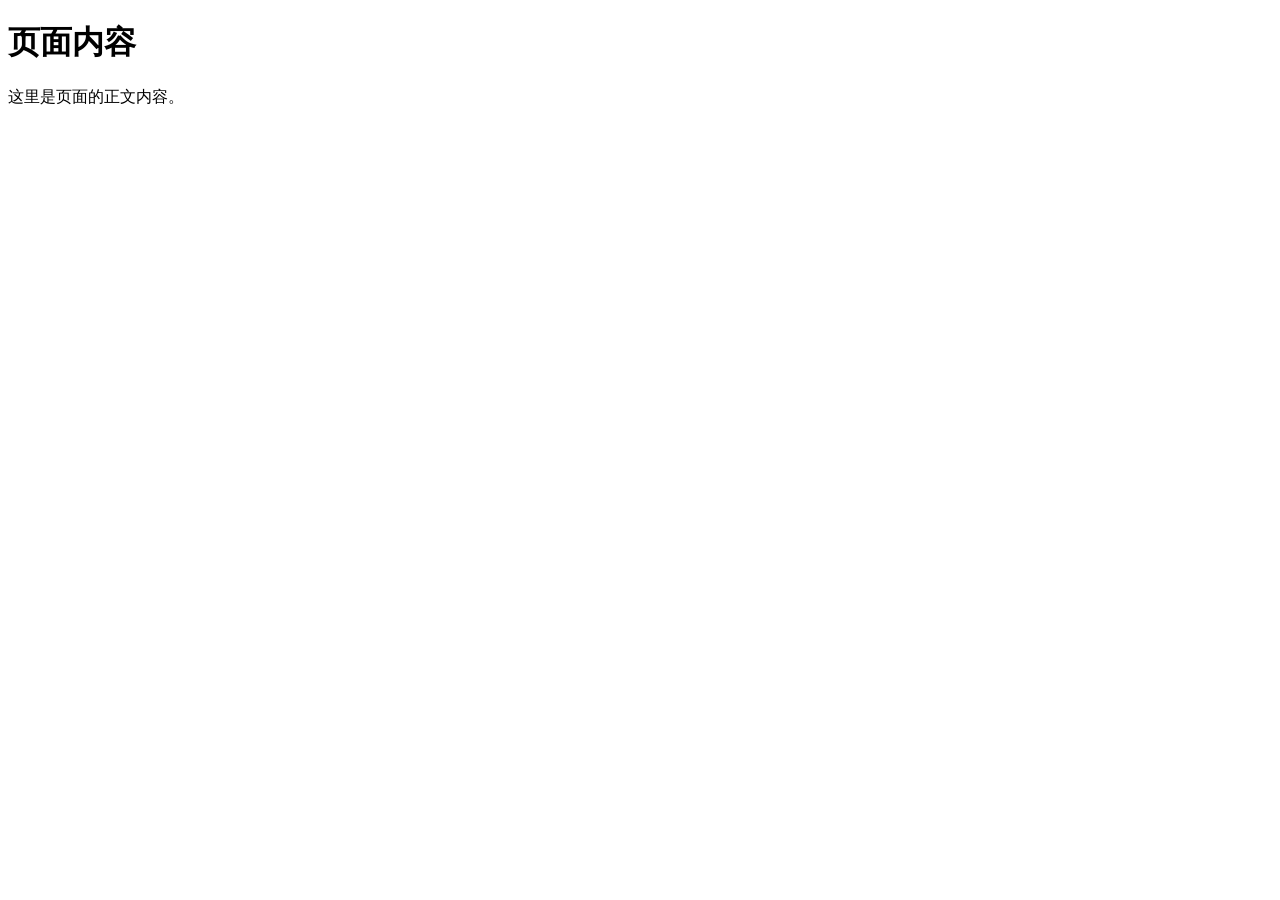
==== commit bad2c05e: "1" ====
--- a/index.html
+++ b/index.html
@@ -1,15 +1,18 @@
 <!DOCTYPE html>
-<html lang="en">
-  <head>
-    <meta charset="UTF-8" />
-    <link rel="icon" type="image/svg+xml" href="/vite.svg" />
-    <meta name="viewport" content="width=device-width, initial-scale=1.0" />
-    <title>Vite + Vue + TS</title>
-    <script type="module" crossorigin src="/assets/index.105b18c1.js"></script>
-    <link rel="stylesheet" href="/assets/index.f796bf91.css">
-  </head>
-  <body>
-    <div id="app"></div>
-    
-  </body>
+<html lang="zh-CN">
+<head>
+    <meta charset="UTF-8">
+    <meta name="viewport" content="width=device-width, initial-scale=1.0">
+    <title>页面标题</title>
+    <!-- Open Graph 标签 -->
+    <meta property="og:title" content="你的标题">
+    <meta property="og:description" content="简洁有力的描述">
+    <meta property="og:image" content="https://example.com/image.jpg">
+    <meta property="og:url" content="https://example.com">
+    <meta property="og:type" content="website">
+</head>
+<body>
+    <h1>页面内容</h1>
+    <p>这里是页面的正文内容。</p>
+</body>
 </html>
